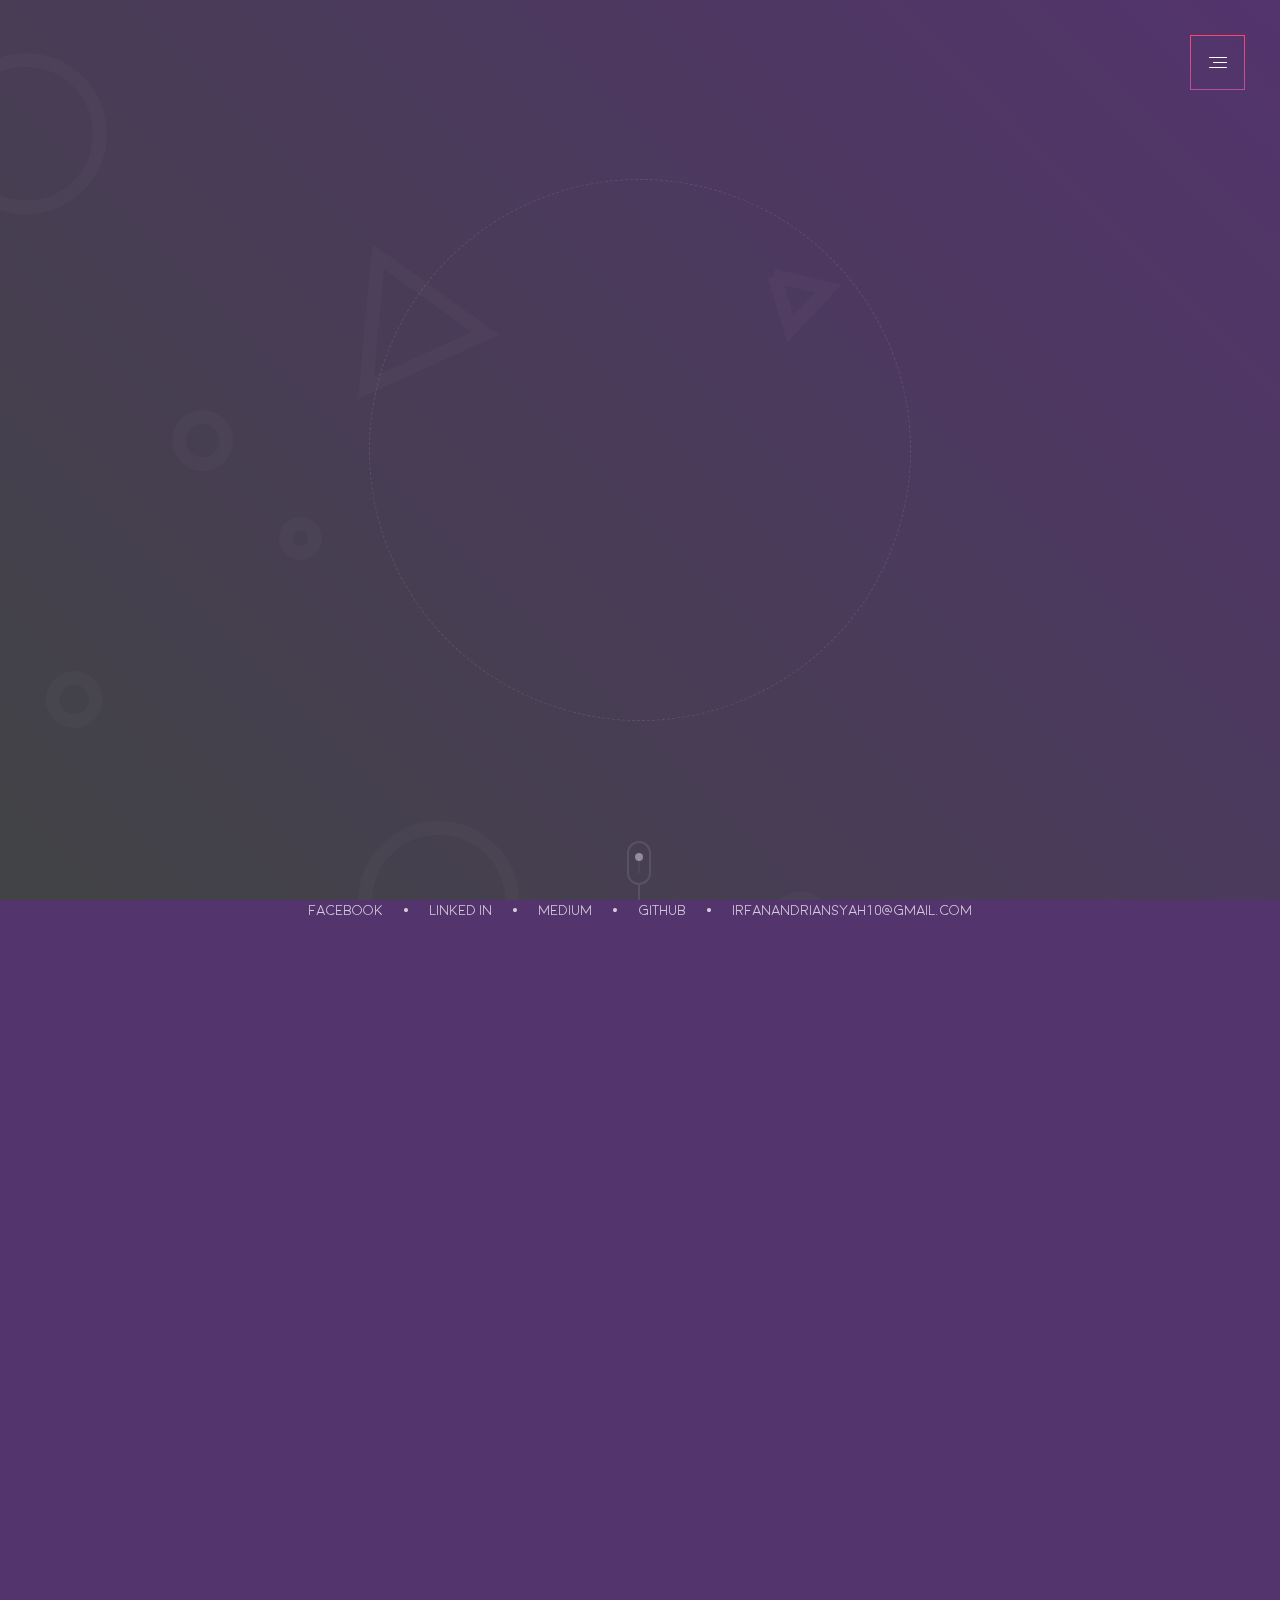
==== index.html @ 36e4e437 "update code" ====
<!DOCTYPE html>
<html>
  <head>
    <meta charset="UTF-8">
    <meta name="viewport" content="width=device-width, initial-scale=1">
    <title>Testing - Web Profile</title>
    <link href="/assets/font/europa regular/europa.css" rel="preload" as="style">
    <link href="/assets/font/metric/metric.css" rel="preload" as="style">
    <link href="/assets/font/moon/moon.css" rel="preload" as="style">
    <link href="/assets/font/another danger/another danger.css" rel="preload" as="style">
    <link href="/assets/font/acta/acta.css" rel="preload" as="style">
    <link href="https://fonts.googleapis.com/icon?family=Material+Icons" rel="preload" as="style">
    <link rel="icon" href="/assets/images/logo.ico" type="image/x-icon" />


    <link href="/assets/font/europa regular/europa.css" rel="stylesheet">
    <link href="/assets/font/metric/metric.css" rel="stylesheet">
    <link href="/assets/font/moon/moon.css" rel="stylesheet">
    <link href="/assets/font/another danger/another danger.css" rel="stylesheet">
    <link href="/assets/font/acta/acta.css" rel="stylesheet">
    <link href="https://fonts.googleapis.com/icon?family=Material+Icons" rel="stylesheet">
  <link href="/assets/css/app.css?e9a1e0381173e55b63e4" rel="stylesheet"></head>
  <body>
  <div id='app'></div>
<script type="text/javascript" src="/assets/js/vendor.js?e9a1e0381173e55b63e4"></script><script type="text/javascript" src="/assets/js/vendor-app.js?e9a1e0381173e55b63e4"></script><script type="text/javascript" src="/assets/js/app.js?e9a1e0381173e55b63e4"></script></body>
</html>
---- assets/font/europa regular/europa.css ----
@font-face {
    font-family: 'europa';
    font-style: normal;
    font-weight: 400;
    src: local('EuropaRegular'), local('EuropaRegular'), url('./europa.woff2') format('woff2');
}
---- assets/font/metric/metric.css ----
@font-face {
    font-family: 'metric';
    font-style: normal;
    font-weight: 400;
    src: local('Metric'), local('Metric'), url('./metric.woff2') format('woff2');
}
---- assets/font/moon/moon.css ----
@font-face {
    font-family: 'moon';
    font-style: normal;
    font-weight: 300;
    src: local('moon'), local('moon'), url('./Moon Light.otf') format('opentype');
}

@font-face {
    font-family: 'moon';
    font-style: normal;
    font-weight: 700;
    src: local('moon'), local('moon'), url('./Moon Bold.otf') format('opentype');
}
---- assets/font/another danger/another danger.css ----
@font-face {
    font-family: 'another danger';
    font-style: normal;
    font-weight: 400;
    src: url('./another danger.otf') format('opentype');
}
---- assets/font/acta/acta.css ----
@font-face {
    font-family: 'acta';
    font-style: normal;
    font-weight: 400;
    src: url('./acta.woff2') format('opentype');
}
---- assets/font/europa regular/europa.css ----
@font-face {
    font-family: 'europa';
    font-style: normal;
    font-weight: 400;
    src: local('EuropaRegular'), local('EuropaRegular'), url('./europa.woff2') format('woff2');
}
---- assets/font/metric/metric.css ----
@font-face {
    font-family: 'metric';
    font-style: normal;
    font-weight: 400;
    src: local('Metric'), local('Metric'), url('./metric.woff2') format('woff2');
}
---- assets/font/moon/moon.css ----
@font-face {
    font-family: 'moon';
    font-style: normal;
    font-weight: 300;
    src: local('moon'), local('moon'), url('./Moon Light.otf') format('opentype');
}

@font-face {
    font-family: 'moon';
    font-style: normal;
    font-weight: 700;
    src: local('moon'), local('moon'), url('./Moon Bold.otf') format('opentype');
}
---- assets/font/another danger/another danger.css ----
@font-face {
    font-family: 'another danger';
    font-style: normal;
    font-weight: 400;
    src: url('./another danger.otf') format('opentype');
}
---- assets/font/acta/acta.css ----
@font-face {
    font-family: 'acta';
    font-style: normal;
    font-weight: 400;
    src: url('./acta.woff2') format('opentype');
}
---- assets/css/app.css ----
@-webkit-keyframes bounce {
  0%, 20%, 50%, 80%, 100% {
    -webkit-transform: translateY(0);
    -moz-transform: translateY(0);
    -ms-transform: translateY(0);
    -o-transform: translateY(0);
    transform: translateY(0); }
  40% {
    -webkit-transform: translateY(-30px);
    -moz-transform: translateY(-30px);
    -ms-transform: translateY(-30px);
    -o-transform: translateY(-30px);
    transform: translateY(-30px); }
  60% {
    -webkit-transform: translateY(-15px);
    -moz-transform: translateY(-15px);
    -ms-transform: translateY(-15px);
    -o-transform: translateY(-15px);
    transform: translateY(-15px); } }

@-moz-keyframes bounce {
  0%, 20%, 50%, 80%, 100% {
    -webkit-transform: translateY(0);
    -moz-transform: translateY(0);
    -ms-transform: translateY(0);
    -o-transform: translateY(0);
    transform: translateY(0); }
  40% {
    -webkit-transform: translateY(-30px);
    -moz-transform: translateY(-30px);
    -ms-transform: translateY(-30px);
    -o-transform: translateY(-30px);
    transform: translateY(-30px); }
  60% {
    -webkit-transform: translateY(-15px);
    -moz-transform: translateY(-15px);
    -ms-transform: translateY(-15px);
    -o-transform: translateY(-15px);
    transform: translateY(-15px); } }

@-ms-keyframes bounce {
  0%, 20%, 50%, 80%, 100% {
    -webkit-transform: translateY(0);
    -moz-transform: translateY(0);
    -ms-transform: translateY(0);
    -o-transform: translateY(0);
    transform: translateY(0); }
  40% {
    -webkit-transform: translateY(-30px);
    -moz-transform: translateY(-30px);
    -ms-transform: translateY(-30px);
    -o-transform: translateY(-30px);
    transform: translateY(-30px); }
  60% {
    -webkit-transform: translateY(-15px);
    -moz-transform: translateY(-15px);
    -ms-transform: translateY(-15px);
    -o-transform: translateY(-15px);
    transform: translateY(-15px); } }

@-o-keyframes bounce {
  0%, 20%, 50%, 80%, 100% {
    -webkit-transform: translateY(0);
    -moz-transform: translateY(0);
    -ms-transform: translateY(0);
    -o-transform: translateY(0);
    transform: translateY(0); }
  40% {
    -webkit-transform: translateY(-30px);
    -moz-transform: translateY(-30px);
    -ms-transform: translateY(-30px);
    -o-transform: translateY(-30px);
    transform: translateY(-30px); }
  60% {
    -webkit-transform: translateY(-15px);
    -moz-transform: translateY(-15px);
    -ms-transform: translateY(-15px);
    -o-transform: translateY(-15px);
    transform: translateY(-15px); } }

@keyframes bounce {
  0%, 20%, 50%, 80%, 100% {
    -webkit-transform: translateY(0);
    -moz-transform: translateY(0);
    -ms-transform: translateY(0);
    -o-transform: translateY(0);
    transform: translateY(0); }
  40% {
    -webkit-transform: translateY(-30px);
    -moz-transform: translateY(-30px);
    -ms-transform: translateY(-30px);
    -o-transform: translateY(-30px);
    transform: translateY(-30px); }
  60% {
    -webkit-transform: translateY(-15px);
    -moz-transform: translateY(-15px);
    -ms-transform: translateY(-15px);
    -o-transform: translateY(-15px);
    transform: translateY(-15px); } }

@-webkit-keyframes flash {
  0%, 50%, 100% {
    opacity: 1; }
  25%, 75% {
    opacity: 0; } }

@-moz-keyframes flash {
  0%, 50%, 100% {
    opacity: 1; }
  25%, 75% {
    opacity: 0; } }

@-ms-keyframes flash {
  0%, 50%, 100% {
    opacity: 1; }
  25%, 75% {
    opacity: 0; } }

@-o-keyframes flash {
  0%, 50%, 100% {
    opacity: 1; }
  25%, 75% {
    opacity: 0; } }

@keyframes flash {
  0%, 50%, 100% {
    opacity: 1; }
  25%, 75% {
    opacity: 0; } }

@-webkit-keyframes jello {
  11.1% {
    -webkit-transform: none;
    -moz-transform: none;
    -ms-transform: none;
    -o-transform: none;
    transform: none; }
  22.2% {
    -webkit-transform: skewX(-12.5deg) skewY(-12.5deg);
    -moz-transform: skewX(-12.5deg) skewY(-12.5deg);
    -ms-transform: skewX(-12.5deg) skewY(-12.5deg);
    -o-transform: skewX(-12.5deg) skewY(-12.5deg);
    transform: skewX(-12.5deg) skewY(-12.5deg); }
  33.3% {
    -webkit-transform: skewX(6.25deg) skewY(6.25deg);
    -moz-transform: skewX(6.25deg) skewY(6.25deg);
    -ms-transform: skewX(6.25deg) skewY(6.25deg);
    -o-transform: skewX(6.25deg) skewY(6.25deg);
    transform: skewX(6.25deg) skewY(6.25deg); }
  44.4% {
    -webkit-transform: skewX(-3.125deg) skewY(-3.125deg);
    -moz-transform: skewX(-3.125deg) skewY(-3.125deg);
    -ms-transform: skewX(-3.125deg) skewY(-3.125deg);
    -o-transform: skewX(-3.125deg) skewY(-3.125deg);
    transform: skewX(-3.125deg) skewY(-3.125deg); }
  55.5% {
    -webkit-transform: skewX(1.5625deg) skewY(1.5625deg);
    -moz-transform: skewX(1.5625deg) skewY(1.5625deg);
    -ms-transform: skewX(1.5625deg) skewY(1.5625deg);
    -o-transform: skewX(1.5625deg) skewY(1.5625deg);
    transform: skewX(1.5625deg) skewY(1.5625deg); }
  66.6% {
    -webkit-transform: skewX(-0.78125deg) skewY(-0.78125deg);
    -moz-transform: skewX(-0.78125deg) skewY(-0.78125deg);
    -ms-transform: skewX(-0.78125deg) skewY(-0.78125deg);
    -o-transform: skewX(-0.78125deg) skewY(-0.78125deg);
    transform: skewX(-0.78125deg) skewY(-0.78125deg); }
  77.7% {
    -webkit-transform: skewX(0.39063deg) skewY(0.39063deg);
    -moz-transform: skewX(0.39063deg) skewY(0.39063deg);
    -ms-transform: skewX(0.39063deg) skewY(0.39063deg);
    -o-transform: skewX(0.39063deg) skewY(0.39063deg);
    transform: skewX(0.39063deg) skewY(0.39063deg); }
  88.8% {
    -webkit-transform: skewX(-0.19531deg) skewY(-0.19531deg);
    -moz-transform: skewX(-0.19531deg) skewY(-0.19531deg);
    -ms-transform: skewX(-0.19531deg) skewY(-0.19531deg);
    -o-transform: skewX(-0.19531deg) skewY(-0.19531deg);
    transform: skewX(-0.19531deg) skewY(-0.19531deg); }
  100% {
    -webkit-transform: none;
    -moz-transform: none;
    -ms-transform: none;
    -o-transform: none;
    transform: none; } }

@-moz-keyframes jello {
  11.1% {
    -webkit-transform: none;
    -moz-transform: none;
    -ms-transform: none;
    -o-transform: none;
    transform: none; }
  22.2% {
    -webkit-transform: skewX(-12.5deg) skewY(-12.5deg);
    -moz-transform: skewX(-12.5deg) skewY(-12.5deg);
    -ms-transform: skewX(-12.5deg) skewY(-12.5deg);
    -o-transform: skewX(-12.5deg) skewY(-12.5deg);
    transform: skewX(-12.5deg) skewY(-12.5deg); }
  33.3% {
    -webkit-transform: skewX(6.25deg) skewY(6.25deg);
    -moz-transform: skewX(6.25deg) skewY(6.25deg);
    -ms-transform: skewX(6.25deg) skewY(6.25deg);
    -o-transform: skewX(6.25deg) skewY(6.25deg);
    transform: skewX(6.25deg) skewY(6.25deg); }
  44.4% {
    -webkit-transform: skewX(-3.125deg) skewY(-3.125deg);
    -moz-transform: skewX(-3.125deg) skewY(-3.125deg);
    -ms-transform: skewX(-3.125deg) skewY(-3.125deg);
    -o-transform: skewX(-3.125deg) skewY(-3.125deg);
    transform: skewX(-3.125deg) skewY(-3.125deg); }
  55.5% {
    -webkit-transform: skewX(1.5625deg) skewY(1.5625deg);
    -moz-transform: skewX(1.5625deg) skewY(1.5625deg);
    -ms-transform: skewX(1.5625deg) skewY(1.5625deg);
    -o-transform: skewX(1.5625deg) skewY(1.5625deg);
    transform: skewX(1.5625deg) skewY(1.5625deg); }
  66.6% {
    -webkit-transform: skewX(-0.78125deg) skewY(-0.78125deg);
    -moz-transform: skewX(-0.78125deg) skewY(-0.78125deg);
    -ms-transform: skewX(-0.78125deg) skewY(-0.78125deg);
    -o-transform: skewX(-0.78125deg) skewY(-0.78125deg);
    transform: skewX(-0.78125deg) skewY(-0.78125deg); }
  77.7% {
    -webkit-transform: skewX(0.39063deg) skewY(0.39063deg);
    -moz-transform: skewX(0.39063deg) skewY(0.39063deg);
    -ms-transform: skewX(0.39063deg) skewY(0.39063deg);
    -o-transform: skewX(0.39063deg) skewY(0.39063deg);
    transform: skewX(0.39063deg) skewY(0.39063deg); }
  88.8% {
    -webkit-transform: skewX(-0.19531deg) skewY(-0.19531deg);
    -moz-transform: skewX(-0.19531deg) skewY(-0.19531deg);
    -ms-transform: skewX(-0.19531deg) skewY(-0.19531deg);
    -o-transform: skewX(-0.19531deg) skewY(-0.19531deg);
    transform: skewX(-0.19531deg) skewY(-0.19531deg); }
  100% {
    -webkit-transform: none;
    -moz-transform: none;
    -ms-transform: none;
    -o-transform: none;
    transform: none; } }

@-ms-keyframes jello {
  11.1% {
    -webkit-transform: none;
    -moz-transform: none;
    -ms-transform: none;
    -o-transform: none;
    transform: none; }
  22.2% {
    -webkit-transform: skewX(-12.5deg) skewY(-12.5deg);
    -moz-transform: skewX(-12.5deg) skewY(-12.5deg);
    -ms-transform: skewX(-12.5deg) skewY(-12.5deg);
    -o-transform: skewX(-12.5deg) skewY(-12.5deg);
    transform: skewX(-12.5deg) skewY(-12.5deg); }
  33.3% {
    -webkit-transform: skewX(6.25deg) skewY(6.25deg);
    -moz-transform: skewX(6.25deg) skewY(6.25deg);
    -ms-transform: skewX(6.25deg) skewY(6.25deg);
    -o-transform: skewX(6.25deg) skewY(6.25deg);
    transform: skewX(6.25deg) skewY(6.25deg); }
  44.4% {
    -webkit-transform: skewX(-3.125deg) skewY(-3.125deg);
    -moz-transform: skewX(-3.125deg) skewY(-3.125deg);
    -ms-transform: skewX(-3.125deg) skewY(-3.125deg);
    -o-transform: skewX(-3.125deg) skewY(-3.125deg);
    transform: skewX(-3.125deg) skewY(-3.125deg); }
  55.5% {
    -webkit-transform: skewX(1.5625deg) skewY(1.5625deg);
    -moz-transform: skewX(1.5625deg) skewY(1.5625deg);
    -ms-transform: skewX(1.5625deg) skewY(1.5625deg);
    -o-transform: skewX(1.5625deg) skewY(1.5625deg);
    transform: skewX(1.5625deg) skewY(1.5625deg); }
  66.6% {
    -webkit-transform: skewX(-0.78125deg) skewY(-0.78125deg);
    -moz-transform: skewX(-0.78125deg) skewY(-0.78125deg);
    -ms-transform: skewX(-0.78125deg) skewY(-0.78125deg);
    -o-transform: skewX(-0.78125deg) skewY(-0.78125deg);
    transform: skewX(-0.78125deg) skewY(-0.78125deg); }
  77.7% {
    -webkit-transform: skewX(0.39063deg) skewY(0.39063deg);
    -moz-transform: skewX(0.39063deg) skewY(0.39063deg);
    -ms-transform: skewX(0.39063deg) skewY(0.39063deg);
    -o-transform: skewX(0.39063deg) skewY(0.39063deg);
    transform: skewX(0.39063deg) skewY(0.39063deg); }
  88.8% {
    -webkit-transform: skewX(-0.19531deg) skewY(-0.19531deg);
    -moz-transform: skewX(-0.19531deg) skewY(-0.19531deg);
    -ms-transform: skewX(-0.19531deg) skewY(-0.19531deg);
    -o-transform: skewX(-0.19531deg) skewY(-0.19531deg);
    transform: skewX(-0.19531deg) skewY(-0.19531deg); }
  100% {
    -webkit-transform: none;
    -moz-transform: none;
    -ms-transform: none;
    -o-transform: none;
    transform: none; } }

@-o-keyframes jello {
  11.1% {
    -webkit-transform: none;
    -moz-transform: none;
    -ms-transform: none;
    -o-transform: none;
    transform: none; }
  22.2% {
    -webkit-transform: skewX(-12.5deg) skewY(-12.5deg);
    -moz-transform: skewX(-12.5deg) skewY(-12.5deg);
    -ms-transform: skewX(-12.5deg) skewY(-12.5deg);
    -o-transform: skewX(-12.5deg) skewY(-12.5deg);
    transform: skewX(-12.5deg) skewY(-12.5deg); }
  33.3% {
    -webkit-transform: skewX(6.25deg) skewY(6.25deg);
    -moz-transform: skewX(6.25deg) skewY(6.25deg);
    -ms-transform: skewX(6.25deg) skewY(6.25deg);
    -o-transform: skewX(6.25deg) skewY(6.25deg);
    transform: skewX(6.25deg) skewY(6.25deg); }
  44.4% {
    -webkit-transform: skewX(-3.125deg) skewY(-3.125deg);
    -moz-transform: skewX(-3.125deg) skewY(-3.125deg);
    -ms-transform: skewX(-3.125deg) skewY(-3.125deg);
    -o-transform: skewX(-3.125deg) skewY(-3.125deg);
    transform: skewX(-3.125deg) skewY(-3.125deg); }
  55.5% {
    -webkit-transform: skewX(1.5625deg) skewY(1.5625deg);
    -moz-transform: skewX(1.5625deg) skewY(1.5625deg);
    -ms-transform: skewX(1.5625deg) skewY(1.5625deg);
    -o-transform: skewX(1.5625deg) skewY(1.5625deg);
    transform: skewX(1.5625deg) skewY(1.5625deg); }
  66.6% {
    -webkit-transform: skewX(-0.78125deg) skewY(-0.78125deg);
    -moz-transform: skewX(-0.78125deg) skewY(-0.78125deg);
    -ms-transform: skewX(-0.78125deg) skewY(-0.78125deg);
    -o-transform: skewX(-0.78125deg) skewY(-0.78125deg);
    transform: skewX(-0.78125deg) skewY(-0.78125deg); }
  77.7% {
    -webkit-transform: skewX(0.39063deg) skewY(0.39063deg);
    -moz-transform: skewX(0.39063deg) skewY(0.39063deg);
    -ms-transform: skewX(0.39063deg) skewY(0.39063deg);
    -o-transform: skewX(0.39063deg) skewY(0.39063deg);
    transform: skewX(0.39063deg) skewY(0.39063deg); }
  88.8% {
    -webkit-transform: skewX(-0.19531deg) skewY(-0.19531deg);
    -moz-transform: skewX(-0.19531deg) skewY(-0.19531deg);
    -ms-transform: skewX(-0.19531deg) skewY(-0.19531deg);
    -o-transform: skewX(-0.19531deg) skewY(-0.19531deg);
    transform: skewX(-0.19531deg) skewY(-0.19531deg); }
  100% {
    -webkit-transform: none;
    -moz-transform: none;
    -ms-transform: none;
    -o-transform: none;
    transform: none; } }

@keyframes jello {
  11.1% {
    -webkit-transform: none;
    -moz-transform: none;
    -ms-transform: none;
    -o-transform: none;
    transform: none; }
  22.2% {
    -webkit-transform: skewX(-12.5deg) skewY(-12.5deg);
    -moz-transform: skewX(-12.5deg) skewY(-12.5deg);
    -ms-transform: skewX(-12.5deg) skewY(-12.5deg);
    -o-transform: skewX(-12.5deg) skewY(-12.5deg);
    transform: skewX(-12.5deg) skewY(-12.5deg); }
  33.3% {
    -webkit-transform: skewX(6.25deg) skewY(6.25deg);
    -moz-transform: skewX(6.25deg) skewY(6.25deg);
    -ms-transform: skewX(6.25deg) skewY(6.25deg);
    -o-transform: skewX(6.25deg) skewY(6.25deg);
    transform: skewX(6.25deg) skewY(6.25deg); }
  44.4% {
    -webkit-transform: skewX(-3.125deg) skewY(-3.125deg);
    -moz-transform: skewX(-3.125deg) skewY(-3.125deg);
    -ms-transform: skewX(-3.125deg) skewY(-3.125deg);
    -o-transform: skewX(-3.125deg) skewY(-3.125deg);
    transform: skewX(-3.125deg) skewY(-3.125deg); }
  55.5% {
    -webkit-transform: skewX(1.5625deg) skewY(1.5625deg);
    -moz-transform: skewX(1.5625deg) skewY(1.5625deg);
    -ms-transform: skewX(1.5625deg) skewY(1.5625deg);
    -o-transform: skewX(1.5625deg) skewY(1.5625deg);
    transform: skewX(1.5625deg) skewY(1.5625deg); }
  66.6% {
    -webkit-transform: skewX(-0.78125deg) skewY(-0.78125deg);
    -moz-transform: skewX(-0.78125deg) skewY(-0.78125deg);
    -ms-transform: skewX(-0.78125deg) skewY(-0.78125deg);
    -o-transform: skewX(-0.78125deg) skewY(-0.78125deg);
    transform: skewX(-0.78125deg) skewY(-0.78125deg); }
  77.7% {
    -webkit-transform: skewX(0.39063deg) skewY(0.39063deg);
    -moz-transform: skewX(0.39063deg) skewY(0.39063deg);
    -ms-transform: skewX(0.39063deg) skewY(0.39063deg);
    -o-transform: skewX(0.39063deg) skewY(0.39063deg);
    transform: skewX(0.39063deg) skewY(0.39063deg); }
  88.8% {
    -webkit-transform: skewX(-0.19531deg) skewY(-0.19531deg);
    -moz-transform: skewX(-0.19531deg) skewY(-0.19531deg);
    -ms-transform: skewX(-0.19531deg) skewY(-0.19531deg);
    -o-transform: skewX(-0.19531deg) skewY(-0.19531deg);
    transform: skewX(-0.19531deg) skewY(-0.19531deg); }
  100% {
    -webkit-transform: none;
    -moz-transform: none;
    -ms-transform: none;
    -o-transform: none;
    transform: none; } }

@-webkit-keyframes pulse {
  0% {
    -webkit-transform: scale(1);
    -moz-transform: scale(1);
    -ms-transform: scale(1);
    -o-transform: scale(1);
    transform: scale(1); }
  50% {
    -webkit-transform: scale(1.1);
    -moz-transform: scale(1.1);
    -ms-transform: scale(1.1);
    -o-transform: scale(1.1);
    transform: scale(1.1); }
  100% {
    -webkit-transform: scale(1);
    -moz-transform: scale(1);
    -ms-transform: scale(1);
    -o-transform: scale(1);
    transform: scale(1); } }

@-moz-keyframes pulse {
  0% {
    -webkit-transform: scale(1);
    -moz-transform: scale(1);
    -ms-transform: scale(1);
    -o-transform: scale(1);
    transform: scale(1); }
  50% {
    -webkit-transform: scale(1.1);
    -moz-transform: scale(1.1);
    -ms-transform: scale(1.1);
    -o-transform: scale(1.1);
    transform: scale(1.1); }
  100% {
    -webkit-transform: scale(1);
    -moz-transform: scale(1);
    -ms-transform: scale(1);
    -o-transform: scale(1);
    transform: scale(1); } }

@-ms-keyframes pulse {
  0% {
    -webkit-transform: scale(1);
    -moz-transform: scale(1);
    -ms-transform: scale(1);
    -o-transform: scale(1);
    transform: scale(1); }
  50% {
    -webkit-transform: scale(1.1);
    -moz-transform: scale(1.1);
    -ms-transform: scale(1.1);
    -o-transform: scale(1.1);
    transform: scale(1.1); }
  100% {
    -webkit-transform: scale(1);
    -moz-transform: scale(1);
    -ms-transform: scale(1);
    -o-transform: scale(1);
    transform: scale(1); } }

@-o-keyframes pulse {
  0% {
    -webkit-transform: scale(1);
    -moz-transform: scale(1);
    -ms-transform: scale(1);
    -o-transform: scale(1);
    transform: scale(1); }
  50% {
    -webkit-transform: scale(1.1);
    -moz-transform: scale(1.1);
    -ms-transform: scale(1.1);
    -o-transform: scale(1.1);
    transform: scale(1.1); }
  100% {
    -webkit-transform: scale(1);
    -moz-transform: scale(1);
    -ms-transform: scale(1);
    -o-transform: scale(1);
    transform: scale(1); } }

@keyframes pulse {
  0% {
    -webkit-transform: scale(1);
    -moz-transform: scale(1);
    -ms-transform: scale(1);
    -o-transform: scale(1);
    transform: scale(1); }
  50% {
    -webkit-transform: scale(1.1);
    -moz-transform: scale(1.1);
    -ms-transform: scale(1.1);
    -o-transform: scale(1.1);
    transform: scale(1.1); }
  100% {
    -webkit-transform: scale(1);
    -moz-transform: scale(1);
    -ms-transform: scale(1);
    -o-transform: scale(1);
    transform: scale(1); } }

@-webkit-keyframes rubberBand {
  0% {
    -webkit-transform: scale3d(1, 1, 1);
    -moz-transform: scale3d(1, 1, 1);
    -ms-transform: scale3d(1, 1, 1);
    -o-transform: scale3d(1, 1, 1);
    transform: scale3d(1, 1, 1); }
  30% {
    -webkit-transform: scale3d(1.25, 0.75, 1);
    -moz-transform: scale3d(1.25, 0.75, 1);
    -ms-transform: scale3d(1.25, 0.75, 1);
    -o-transform: scale3d(1.25, 0.75, 1);
    transform: scale3d(1.25, 0.75, 1); }
  40% {
    -webkit-transform: scale3d(0.75, 1.25, 1);
    -moz-transform: scale3d(0.75, 1.25, 1);
    -ms-transform: scale3d(0.75, 1.25, 1);
    -o-transform: scale3d(0.75, 1.25, 1);
    transform: scale3d(0.75, 1.25, 1); }
  50% {
    -webkit-transform: scale3d(1.15, 0.85, 1);
    -moz-transform: scale3d(1.15, 0.85, 1);
    -ms-transform: scale3d(1.15, 0.85, 1);
    -o-transform: scale3d(1.15, 0.85, 1);
    transform: scale3d(1.15, 0.85, 1); }
  65% {
    -webkit-transform: scale3d(0.95, 1.05, 1);
    -moz-transform: scale3d(0.95, 1.05, 1);
    -ms-transform: scale3d(0.95, 1.05, 1);
    -o-transform: scale3d(0.95, 1.05, 1);
    transform: scale3d(0.95, 1.05, 1); }
  75% {
    -webkit-transform: scale3d(1.05, 0.95, 1);
    -moz-transform: scale3d(1.05, 0.95, 1);
    -ms-transform: scale3d(1.05, 0.95, 1);
    -o-transform: scale3d(1.05, 0.95, 1);
    transform: scale3d(1.05, 0.95, 1); }
  100% {
    -webkit-transform: scale3d(1, 1, 1);
    -moz-transform: scale3d(1, 1, 1);
    -ms-transform: scale3d(1, 1, 1);
    -o-transform: scale3d(1, 1, 1);
    transform: scale3d(1, 1, 1); } }

@-moz-keyframes rubberBand {
  0% {
    -webkit-transform: scale3d(1, 1, 1);
    -moz-transform: scale3d(1, 1, 1);
    -ms-transform: scale3d(1, 1, 1);
    -o-transform: scale3d(1, 1, 1);
    transform: scale3d(1, 1, 1); }
  30% {
    -webkit-transform: scale3d(1.25, 0.75, 1);
    -moz-transform: scale3d(1.25, 0.75, 1);
    -ms-transform: scale3d(1.25, 0.75, 1);
    -o-transform: scale3d(1.25, 0.75, 1);
    transform: scale3d(1.25, 0.75, 1); }
  40% {
    -webkit-transform: scale3d(0.75, 1.25, 1);
    -moz-transform: scale3d(0.75, 1.25, 1);
    -ms-transform: scale3d(0.75, 1.25, 1);
    -o-transform: scale3d(0.75, 1.25, 1);
    transform: scale3d(0.75, 1.25, 1); }
  50% {
    -webkit-transform: scale3d(1.15, 0.85, 1);
    -moz-transform: scale3d(1.15, 0.85, 1);
    -ms-transform: scale3d(1.15, 0.85, 1);
    -o-transform: scale3d(1.15, 0.85, 1);
    transform: scale3d(1.15, 0.85, 1); }
  65% {
    -webkit-transform: scale3d(0.95, 1.05, 1);
    -moz-transform: scale3d(0.95, 1.05, 1);
    -ms-transform: scale3d(0.95, 1.05, 1);
    -o-transform: scale3d(0.95, 1.05, 1);
    transform: scale3d(0.95, 1.05, 1); }
  75% {
    -webkit-transform: scale3d(1.05, 0.95, 1);
    -moz-transform: scale3d(1.05, 0.95, 1);
    -ms-transform: scale3d(1.05, 0.95, 1);
    -o-transform: scale3d(1.05, 0.95, 1);
    transform: scale3d(1.05, 0.95, 1); }
  100% {
    -webkit-transform: scale3d(1, 1, 1);
    -moz-transform: scale3d(1, 1, 1);
    -ms-transform: scale3d(1, 1, 1);
    -o-transform: scale3d(1, 1, 1);
    transform: scale3d(1, 1, 1); } }

@-ms-keyframes rubberBand {
  0% {
    -webkit-transform: scale3d(1, 1, 1);
    -moz-transform: scale3d(1, 1, 1);
    -ms-transform: scale3d(1, 1, 1);
    -o-transform: scale3d(1, 1, 1);
    transform: scale3d(1, 1, 1); }
  30% {
    -webkit-transform: scale3d(1.25, 0.75, 1);
    -moz-transform: scale3d(1.25, 0.75, 1);
    -ms-transform: scale3d(1.25, 0.75, 1);
    -o-transform: scale3d(1.25, 0.75, 1);
    transform: scale3d(1.25, 0.75, 1); }
  40% {
    -webkit-transform: scale3d(0.75, 1.25, 1);
    -moz-transform: scale3d(0.75, 1.25, 1);
    -ms-transform: scale3d(0.75, 1.25, 1);
    -o-transform: scale3d(0.75, 1.25, 1);
    transform: scale3d(0.75, 1.25, 1); }
  50% {
    -webkit-transform: scale3d(1.15, 0.85, 1);
    -moz-transform: scale3d(1.15, 0.85, 1);
    -ms-transform: scale3d(1.15, 0.85, 1);
    -o-transform: scale3d(1.15, 0.85, 1);
    transform: scale3d(1.15, 0.85, 1); }
  65% {
    -webkit-transform: scale3d(0.95, 1.05, 1);
    -moz-transform: scale3d(0.95, 1.05, 1);
    -ms-transform: scale3d(0.95, 1.05, 1);
    -o-transform: scale3d(0.95, 1.05, 1);
    transform: scale3d(0.95, 1.05, 1); }
  75% {
    -webkit-transform: scale3d(1.05, 0.95, 1);
    -moz-transform: scale3d(1.05, 0.95, 1);
    -ms-transform: scale3d(1.05, 0.95, 1);
    -o-transform: scale3d(1.05, 0.95, 1);
    transform: scale3d(1.05, 0.95, 1); }
  100% {
    -webkit-transform: scale3d(1, 1, 1);
    -moz-transform: scale3d(1, 1, 1);
    -ms-transform: scale3d(1, 1, 1);
    -o-transform: scale3d(1, 1, 1);
    transform: scale3d(1, 1, 1); } }

@-o-keyframes rubberBand {
  0% {
    -webkit-transform: scale3d(1, 1, 1);
    -moz-transform: scale3d(1, 1, 1);
    -ms-transform: scale3d(1, 1, 1);
    -o-transform: scale3d(1, 1, 1);
    transform: scale3d(1, 1, 1); }
  30% {
    -webkit-transform: scale3d(1.25, 0.75, 1);
    -moz-transform: scale3d(1.25, 0.75, 1);
    -ms-transform: scale3d(1.25, 0.75, 1);
    -o-transform: scale3d(1.25, 0.75, 1);
    transform: scale3d(1.25, 0.75, 1); }
  40% {
    -webkit-transform: scale3d(0.75, 1.25, 1);
    -moz-transform: scale3d(0.75, 1.25, 1);
    -ms-transform: scale3d(0.75, 1.25, 1);
    -o-transform: scale3d(0.75, 1.25, 1);
    transform: scale3d(0.75, 1.25, 1); }
  50% {
    -webkit-transform: scale3d(1.15, 0.85, 1);
    -moz-transform: scale3d(1.15, 0.85, 1);
    -ms-transform: scale3d(1.15, 0.85, 1);
    -o-transform: scale3d(1.15, 0.85, 1);
    transform: scale3d(1.15, 0.85, 1); }
  65% {
    -webkit-transform: scale3d(0.95, 1.05, 1);
    -moz-transform: scale3d(0.95, 1.05, 1);
    -ms-transform: scale3d(0.95, 1.05, 1);
    -o-transform: scale3d(0.95, 1.05, 1);
    transform: scale3d(0.95, 1.05, 1); }
  75% {
    -webkit-transform: scale3d(1.05, 0.95, 1);
    -moz-transform: scale3d(1.05, 0.95, 1);
    -ms-transform: scale3d(1.05, 0.95, 1);
    -o-transform: scale3d(1.05, 0.95, 1);
    transform: scale3d(1.05, 0.95, 1); }
  100% {
    -webkit-transform: scale3d(1, 1, 1);
    -moz-transform: scale3d(1, 1, 1);
    -ms-transform: scale3d(1, 1, 1);
    -o-transform: scale3d(1, 1, 1);
    transform: scale3d(1, 1, 1); } }

@keyframes rubberBand {
  0% {
    -webkit-transform: scale3d(1, 1, 1);
    -moz-transform: scale3d(1, 1, 1);
    -ms-transform: scale3d(1, 1, 1);
    -o-transform: scale3d(1, 1, 1);
    transform: scale3d(1, 1, 1); }
  30% {
    -webkit-transform: scale3d(1.25, 0.75, 1);
    -moz-transform: scale3d(1.25, 0.75, 1);
    -ms-transform: scale3d(1.25, 0.75, 1);
    -o-transform: scale3d(1.25, 0.75, 1);
    transform: scale3d(1.25, 0.75, 1); }
  40% {
    -webkit-transform: scale3d(0.75, 1.25, 1);
    -moz-transform: scale3d(0.75, 1.25, 1);
    -ms-transform: scale3d(0.75, 1.25, 1);
    -o-transform: scale3d(0.75, 1.25, 1);
    transform: scale3d(0.75, 1.25, 1); }
  50% {
    -webkit-transform: scale3d(1.15, 0.85, 1);
    -moz-transform: scale3d(1.15, 0.85, 1);
    -ms-transform: scale3d(1.15, 0.85, 1);
    -o-transform: scale3d(1.15, 0.85, 1);
    transform: scale3d(1.15, 0.85, 1); }
  65% {
    -webkit-transform: scale3d(0.95, 1.05, 1);
    -moz-transform: scale3d(0.95, 1.05, 1);
    -ms-transform: scale3d(0.95, 1.05, 1);
    -o-transform: scale3d(0.95, 1.05, 1);
    transform: scale3d(0.95, 1.05, 1); }
  75% {
    -webkit-transform: scale3d(1.05, 0.95, 1);
    -moz-transform: scale3d(1.05, 0.95, 1);
    -ms-transform: scale3d(1.05, 0.95, 1);
    -o-transform: scale3d(1.05, 0.95, 1);
    transform: scale3d(1.05, 0.95, 1); }
  100% {
    -webkit-transform: scale3d(1, 1, 1);
    -moz-transform: scale3d(1, 1, 1);
    -ms-transform: scale3d(1, 1, 1);
    -o-transform: scale3d(1, 1, 1);
    transform: scale3d(1, 1, 1); } }

@-webkit-keyframes shake {
  0%, 100% {
    -webkit-transform: translateX(0);
    -moz-transform: translateX(0);
    -ms-transform: translateX(0);
    -o-transform: translateX(0);
    transform: translateX(0); }
  10%, 30%, 50%, 70%, 90% {
    -webkit-transform: translateX(-10px);
    -moz-transform: translateX(-10px);
    -ms-transform: translateX(-10px);
    -o-transform: translateX(-10px);
    transform: translateX(-10px); }
  20%, 40%, 60%, 80% {
    -webkit-transform: translateX(10px);
    -moz-transform: translateX(10px);
    -ms-transform: translateX(10px);
    -o-transform: translateX(10px);
    transform: translateX(10px); } }

@-moz-keyframes shake {
  0%, 100% {
    -webkit-transform: translateX(0);
    -moz-transform: translateX(0);
    -ms-transform: translateX(0);
    -o-transform: translateX(0);
    transform: translateX(0); }
  10%, 30%, 50%, 70%, 90% {
    -webkit-transform: translateX(-10px);
    -moz-transform: translateX(-10px);
    -ms-transform: translateX(-10px);
    -o-transform: translateX(-10px);
    transform: translateX(-10px); }
  20%, 40%, 60%, 80% {
    -webkit-transform: translateX(10px);
    -moz-transform: translateX(10px);
    -ms-transform: translateX(10px);
    -o-transform: translateX(10px);
    transform: translateX(10px); } }

@-ms-keyframes shake {
  0%, 100% {
    -webkit-transform: translateX(0);
    -moz-transform: translateX(0);
    -ms-transform: translateX(0);
    -o-transform: translateX(0);
    transform: translateX(0); }
  10%, 30%, 50%, 70%, 90% {
    -webkit-transform: translateX(-10px);
    -moz-transform: translateX(-10px);
    -ms-transform: translateX(-10px);
    -o-transform: translateX(-10px);
    transform: translateX(-10px); }
  20%, 40%, 60%, 80% {
    -webkit-transform: translateX(10px);
    -moz-transform: translateX(10px);
    -ms-transform: translateX(10px);
    -o-transform: translateX(10px);
    transform: translateX(10px); } }

@-o-keyframes shake {
  0%, 100% {
    -webkit-transform: translateX(0);
    -moz-transform: translateX(0);
    -ms-transform: translateX(0);
    -o-transform: translateX(0);
    transform: translateX(0); }
  10%, 30%, 50%, 70%, 90% {
    -webkit-transform: translateX(-10px);
    -moz-transform: translateX(-10px);
    -ms-transform: translateX(-10px);
    -o-transform: translateX(-10px);
    transform: translateX(-10px); }
  20%, 40%, 60%, 80% {
    -webkit-transform: translateX(10px);
    -moz-transform: translateX(10px);
    -ms-transform: translateX(10px);
    -o-transform: translateX(10px);
    transform: translateX(10px); } }

@keyframes shake {
  0%, 100% {
    -webkit-transform: translateX(0);
    -moz-transform: translateX(0);
    -ms-transform: translateX(0);
    -o-transform: translateX(0);
    transform: translateX(0); }
  10%, 30%, 50%, 70%, 90% {
    -webkit-transform: translateX(-10px);
    -moz-transform: translateX(-10px);
    -ms-transform: translateX(-10px);
    -o-transform: translateX(-10px);
    transform: translateX(-10px); }
  20%, 40%, 60%, 80% {
    -webkit-transform: translateX(10px);
    -moz-transform: translateX(10px);
    -ms-transform: translateX(10px);
    -o-transform: translateX(10px);
    transform: translateX(10px); } }

@-webkit-keyframes swing {
  20%, 40%, 60%, 80%, 100% {
    -webkit-transform-origin: top center;
    -moz-transform-origin: top center;
    -ms-transform-origin: top center;
    -o-transform-origin: top center;
    transform-origin: top center; }
  20% {
    -webkit-transform: rotate(15deg);
    -moz-transform: rotate(15deg);
    -ms-transform: rotate(15deg);
    -o-transform: rotate(15deg);
    transform: rotate(15deg); }
  40% {
    -webkit-transform: rotate(-10deg);
    -moz-transform: rotate(-10deg);
    -ms-transform: rotate(-10deg);
    -o-transform: rotate(-10deg);
    transform: rotate(-10deg); }
  60% {
    -webkit-transform: rotate(5deg);
    -moz-transform: rotate(5deg);
    -ms-transform: rotate(5deg);
    -o-transform: rotate(5deg);
    transform: rotate(5deg); }
  80% {
    -webkit-transform: rotate(-5deg);
    -moz-transform: rotate(-5deg);
    -ms-transform: rotate(-5deg);
    -o-transform: rotate(-5deg);
    transform: rotate(-5deg); }
  100% {
    -webkit-transform: rotate(0deg);
    -moz-transform: rotate(0deg);
    -ms-transform: rotate(0deg);
    -o-transform: rotate(0deg);
    transform: rotate(0deg); } }

@-moz-keyframes swing {
  20%, 40%, 60%, 80%, 100% {
    -webkit-transform-origin: top center;
    -moz-transform-origin: top center;
    -ms-transform-origin: top center;
    -o-transform-origin: top center;
    transform-origin: top center; }
  20% {
    -webkit-transform: rotate(15deg);
    -moz-transform: rotate(15deg);
    -ms-transform: rotate(15deg);
    -o-transform: rotate(15deg);
    transform: rotate(15deg); }
  40% {
    -webkit-transform: rotate(-10deg);
    -moz-transform: rotate(-10deg);
    -ms-transform: rotate(-10deg);
    -o-transform: rotate(-10deg);
    transform: rotate(-10deg); }
  60% {
    -webkit-transform: rotate(5deg);
    -moz-transform: rotate(5deg);
    -ms-transform: rotate(5deg);
    -o-transform: rotate(5deg);
    transform: rotate(5deg); }
  80% {
    -webkit-transform: rotate(-5deg);
    -moz-transform: rotate(-5deg);
    -ms-transform: rotate(-5deg);
    -o-transform: rotate(-5deg);
    transform: rotate(-5deg); }
  100% {
    -webkit-transform: rotate(0deg);
    -moz-transform: rotate(0deg);
    -ms-transform: rotate(0deg);
    -o-transform: rotate(0deg);
    transform: rotate(0deg); } }

@-ms-keyframes swing {
  20%, 40%, 60%, 80%, 100% {
    -webkit-transform-origin: top center;
    -moz-transform-origin: top center;
    -ms-transform-origin: top center;
    -o-transform-origin: top center;
    transform-origin: top center; }
  20% {
    -webkit-transform: rotate(15deg);
    -moz-transform: rotate(15deg);
    -ms-transform: rotate(15deg);
    -o-transform: rotate(15deg);
    transform: rotate(15deg); }
  40% {
    -webkit-transform: rotate(-10deg);
    -moz-transform: rotate(-10deg);
    -ms-transform: rotate(-10deg);
    -o-transform: rotate(-10deg);
    transform: rotate(-10deg); }
  60% {
    -webkit-transform: rotate(5deg);
    -moz-transform: rotate(5deg);
    -ms-transform: rotate(5deg);
    -o-transform: rotate(5deg);
    transform: rotate(5deg); }
  80% {
    -webkit-transform: rotate(-5deg);
    -moz-transform: rotate(-5deg);
    -ms-transform: rotate(-5deg);
    -o-transform: rotate(-5deg);
    transform: rotate(-5deg); }
  100% {
    -webkit-transform: rotate(0deg);
    -moz-transform: rotate(0deg);
    -ms-transform: rotate(0deg);
    -o-transform: rotate(0deg);
    transform: rotate(0deg); } }

@-o-keyframes swing {
  20%, 40%, 60%, 80%, 100% {
    -webkit-transform-origin: top center;
    -moz-transform-origin: top center;
    -ms-transform-origin: top center;
    -o-transform-origin: top center;
    transform-origin: top center; }
  20% {
    -webkit-transform: rotate(15deg);
    -moz-transform: rotate(15deg);
    -ms-transform: rotate(15deg);
    -o-transform: rotate(15deg);
    transform: rotate(15deg); }
  40% {
    -webkit-transform: rotate(-10deg);
    -moz-transform: rotate(-10deg);
    -ms-transform: rotate(-10deg);
    -o-transform: rotate(-10deg);
    transform: rotate(-10deg); }
  60% {
    -webkit-transform: rotate(5deg);
    -moz-transform: rotate(5deg);
    -ms-transform: rotate(5deg);
    -o-transform: rotate(5deg);
    transform: rotate(5deg); }
  80% {
    -webkit-transform: rotate(-5deg);
    -moz-transform: rotate(-5deg);
    -ms-transform: rotate(-5deg);
    -o-transform: rotate(-5deg);
    transform: rotate(-5deg); }
  100% {
    -webkit-transform: rotate(0deg);
    -moz-transform: rotate(0deg);
    -ms-transform: rotate(0deg);
    -o-transform: rotate(0deg);
    transform: rotate(0deg); } }

@keyframes swing {
  20%, 40%, 60%, 80%, 100% {
    -webkit-transform-origin: top center;
    -moz-transform-origin: top center;
    -ms-transform-origin: top center;
    -o-transform-origin: top center;
    transform-origin: top center; }
  20% {
    -webkit-transform: rotate(15deg);
    -moz-transform: rotate(15deg);
    -ms-transform: rotate(15deg);
    -o-transform: rotate(15deg);
    transform: rotate(15deg); }
  40% {
    -webkit-transform: rotate(-10deg);
    -moz-transform: rotate(-10deg);
    -ms-transform: rotate(-10deg);
    -o-transform: rotate(-10deg);
    transform: rotate(-10deg); }
  60% {
    -webkit-transform: rotate(5deg);
    -moz-transform: rotate(5deg);
    -ms-transform: rotate(5deg);
    -o-transform: rotate(5deg);
    transform: rotate(5deg); }
  80% {
    -webkit-transform: rotate(-5deg);
    -moz-transform: rotate(-5deg);
    -ms-transform: rotate(-5deg);
    -o-transform: rotate(-5deg);
    transform: rotate(-5deg); }
  100% {
    -webkit-transform: rotate(0deg);
    -moz-transform: rotate(0deg);
    -ms-transform: rotate(0deg);
    -o-transform: rotate(0deg);
    transform: rotate(0deg); } }

@-webkit-keyframes tada {
  0% {
    -webkit-transform: scale(1);
    -moz-transform: scale(1);
    -ms-transform: scale(1);
    -o-transform: scale(1);
    transform: scale(1); }
  10%, 20% {
    -webkit-transform: scale(0.9) rotate(-3deg);
    -moz-transform: scale(0.9) rotate(-3deg);
    -ms-transform: scale(0.9) rotate(-3deg);
    -o-transform: scale(0.9) rotate(-3deg);
    transform: scale(0.9) rotate(-3deg); }
  30%, 50%, 70%, 90% {
    -webkit-transform: scale(1.1) rotate(3deg);
    -moz-transform: scale(1.1) rotate(3deg);
    -ms-transform: scale(1.1) rotate(3deg);
    -o-transform: scale(1.1) rotate(3deg);
    transform: scale(1.1) rotate(3deg); }
  40%, 60%, 80% {
    -webkit-transform: scale(1.1) rotate(-3deg);
    -moz-transform: scale(1.1) rotate(-3deg);
    -ms-transform: scale(1.1) rotate(-3deg);
    -o-transform: scale(1.1) rotate(-3deg);
    transform: scale(1.1) rotate(-3deg); }
  100% {
    -webkit-transform: scale(1) rotate(0);
    -moz-transform: scale(1) rotate(0);
    -ms-transform: scale(1) rotate(0);
    -o-transform: scale(1) rotate(0);
    transform: scale(1) rotate(0); } }

@-moz-keyframes tada {
  0% {
    -webkit-transform: scale(1);
    -moz-transform: scale(1);
    -ms-transform: scale(1);
    -o-transform: scale(1);
    transform: scale(1); }
  10%, 20% {
    -webkit-transform: scale(0.9) rotate(-3deg);
    -moz-transform: scale(0.9) rotate(-3deg);
    -ms-transform: scale(0.9) rotate(-3deg);
    -o-transform: scale(0.9) rotate(-3deg);
    transform: scale(0.9) rotate(-3deg); }
  30%, 50%, 70%, 90% {
    -webkit-transform: scale(1.1) rotate(3deg);
    -moz-transform: scale(1.1) rotate(3deg);
    -ms-transform: scale(1.1) rotate(3deg);
    -o-transform: scale(1.1) rotate(3deg);
    transform: scale(1.1) rotate(3deg); }
  40%, 60%, 80% {
    -webkit-transform: scale(1.1) rotate(-3deg);
    -moz-transform: scale(1.1) rotate(-3deg);
    -ms-transform: scale(1.1) rotate(-3deg);
    -o-transform: scale(1.1) rotate(-3deg);
    transform: scale(1.1) rotate(-3deg); }
  100% {
    -webkit-transform: scale(1) rotate(0);
    -moz-transform: scale(1) rotate(0);
    -ms-transform: scale(1) rotate(0);
    -o-transform: scale(1) rotate(0);
    transform: scale(1) rotate(0); } }

@-ms-keyframes tada {
  0% {
    -webkit-transform: scale(1);
    -moz-transform: scale(1);
    -ms-transform: scale(1);
    -o-transform: scale(1);
    transform: scale(1); }
  10%, 20% {
    -webkit-transform: scale(0.9) rotate(-3deg);
    -moz-transform: scale(0.9) rotate(-3deg);
    -ms-transform: scale(0.9) rotate(-3deg);
    -o-transform: scale(0.9) rotate(-3deg);
    transform: scale(0.9) rotate(-3deg); }
  30%, 50%, 70%, 90% {
    -webkit-transform: scale(1.1) rotate(3deg);
    -moz-transform: scale(1.1) rotate(3deg);
    -ms-transform: scale(1.1) rotate(3deg);
    -o-transform: scale(1.1) rotate(3deg);
    transform: scale(1.1) rotate(3deg); }
  40%, 60%, 80% {
    -webkit-transform: scale(1.1) rotate(-3deg);
    -moz-transform: scale(1.1) rotate(-3deg);
    -ms-transform: scale(1.1) rotate(-3deg);
    -o-transform: scale(1.1) rotate(-3deg);
    transform: scale(1.1) rotate(-3deg); }
  100% {
    -webkit-transform: scale(1) rotate(0);
    -moz-transform: scale(1) rotate(0);
    -ms-transform: scale(1) rotate(0);
    -o-transform: scale(1) rotate(0);
    transform: scale(1) rotate(0); } }

@-o-keyframes tada {
  0% {
    -webkit-transform: scale(1);
    -moz-transform: scale(1);
    -ms-transform: scale(1);
    -o-transform: scale(1);
    transform: scale(1); }
  10%, 20% {
    -webkit-transform: scale(0.9) rotate(-3deg);
    -moz-transform: scale(0.9) rotate(-3deg);
    -ms-transform: scale(0.9) rotate(-3deg);
    -o-transform: scale(0.9) rotate(-3deg);
    transform: scale(0.9) rotate(-3deg); }
  30%, 50%, 70%, 90% {
    -webkit-transform: scale(1.1) rotate(3deg);
    -moz-transform: scale(1.1) rotate(3deg);
    -ms-transform: scale(1.1) rotate(3deg);
    -o-transform: scale(1.1) rotate(3deg);
    transform: scale(1.1) rotate(3deg); }
  40%, 60%, 80% {
    -webkit-transform: scale(1.1) rotate(-3deg);
    -moz-transform: scale(1.1) rotate(-3deg);
    -ms-transform: scale(1.1) rotate(-3deg);
    -o-transform: scale(1.1) rotate(-3deg);
    transform: scale(1.1) rotate(-3deg); }
  100% {
    -webkit-transform: scale(1) rotate(0);
    -moz-transform: scale(1) rotate(0);
    -ms-transform: scale(1) rotate(0);
    -o-transform: scale(1) rotate(0);
    transform: scale(1) rotate(0); } }

@keyframes tada {
  0% {
    -webkit-transform: scale(1);
    -moz-transform: scale(1);
    -ms-transform: scale(1);
    -o-transform: scale(1);
    transform: scale(1); }
  10%, 20% {
    -webkit-transform: scale(0.9) rotate(-3deg);
    -moz-transform: scale(0.9) rotate(-3deg);
    -ms-transform: scale(0.9) rotate(-3deg);
    -o-transform: scale(0.9) rotate(-3deg);
    transform: scale(0.9) rotate(-3deg); }
  30%, 50%, 70%, 90% {
    -webkit-transform: scale(1.1) rotate(3deg);
    -moz-transform: scale(1.1) rotate(3deg);
    -ms-transform: scale(1.1) rotate(3deg);
    -o-transform: scale(1.1) rotate(3deg);
    transform: scale(1.1) rotate(3deg); }
  40%, 60%, 80% {
    -webkit-transform: scale(1.1) rotate(-3deg);
    -moz-transform: scale(1.1) rotate(-3deg);
    -ms-transform: scale(1.1) rotate(-3deg);
    -o-transform: scale(1.1) rotate(-3deg);
    transform: scale(1.1) rotate(-3deg); }
  100% {
    -webkit-transform: scale(1) rotate(0);
    -moz-transform: scale(1) rotate(0);
    -ms-transform: scale(1) rotate(0);
    -o-transform: scale(1) rotate(0);
    transform: scale(1) rotate(0); } }

@-webkit-keyframes wobble {
  0% {
    -webkit-transform: translateX(0%);
    -moz-transform: translateX(0%);
    -ms-transform: translateX(0%);
    -o-transform: translateX(0%);
    transform: translateX(0%); }
  15% {
    -webkit-transform: translateX(-25%) rotate(-5deg);
    -moz-transform: translateX(-25%) rotate(-5deg);
    -ms-transform: translateX(-25%) rotate(-5deg);
    -o-transform: translateX(-25%) rotate(-5deg);
    transform: translateX(-25%) rotate(-5deg); }
  30% {
    -webkit-transform: translateX(20%) rotate(3deg);
    -moz-transform: translateX(20%) rotate(3deg);
    -ms-transform: translateX(20%) rotate(3deg);
    -o-transform: translateX(20%) rotate(3deg);
    transform: translateX(20%) rotate(3deg); }
  45% {
    -webkit-transform: translateX(-15%) rotate(-3deg);
    -moz-transform: translateX(-15%) rotate(-3deg);
    -ms-transform: translateX(-15%) rotate(-3deg);
    -o-transform: translateX(-15%) rotate(-3deg);
    transform: translateX(-15%) rotate(-3deg); }
  60% {
    -webkit-transform: translateX(10%) rotate(2deg);
    -moz-transform: translateX(10%) rotate(2deg);
    -ms-transform: translateX(10%) rotate(2deg);
    -o-transform: translateX(10%) rotate(2deg);
    transform: translateX(10%) rotate(2deg); }
  75% {
    -webkit-transform: translateX(-5%) rotate(-1deg);
    -moz-transform: translateX(-5%) rotate(-1deg);
    -ms-transform: translateX(-5%) rotate(-1deg);
    -o-transform: translateX(-5%) rotate(-1deg);
    transform: translateX(-5%) rotate(-1deg); }
  100% {
    -webkit-transform: translateX(0%);
    -moz-transform: translateX(0%);
    -ms-transform: translateX(0%);
    -o-transform: translateX(0%);
    transform: translateX(0%); } }

@-moz-keyframes wobble {
  0% {
    -webkit-transform: translateX(0%);
    -moz-transform: translateX(0%);
    -ms-transform: translateX(0%);
    -o-transform: translateX(0%);
    transform: translateX(0%); }
  15% {
    -webkit-transform: translateX(-25%) rotate(-5deg);
    -moz-transform: translateX(-25%) rotate(-5deg);
    -ms-transform: translateX(-25%) rotate(-5deg);
    -o-transform: translateX(-25%) rotate(-5deg);
    transform: translateX(-25%) rotate(-5deg); }
  30% {
    -webkit-transform: translateX(20%) rotate(3deg);
    -moz-transform: translateX(20%) rotate(3deg);
    -ms-transform: translateX(20%) rotate(3deg);
    -o-transform: translateX(20%) rotate(3deg);
    transform: translateX(20%) rotate(3deg); }
  45% {
    -webkit-transform: translateX(-15%) rotate(-3deg);
    -moz-transform: translateX(-15%) rotate(-3deg);
    -ms-transform: translateX(-15%) rotate(-3deg);
    -o-transform: translateX(-15%) rotate(-3deg);
    transform: translateX(-15%) rotate(-3deg); }
  60% {
    -webkit-transform: translateX(10%) rotate(2deg);
    -moz-transform: translateX(10%) rotate(2deg);
    -ms-transform: translateX(10%) rotate(2deg);
    -o-transform: translateX(10%) rotate(2deg);
    transform: translateX(10%) rotate(2deg); }
  75% {
    -webkit-transform: translateX(-5%) rotate(-1deg);
    -moz-transform: translateX(-5%) rotate(-1deg);
    -ms-transform: translateX(-5%) rotate(-1deg);
    -o-transform: translateX(-5%) rotate(-1deg);
    transform: translateX(-5%) rotate(-1deg); }
  100% {
    -webkit-transform: translateX(0%);
    -moz-transform: translateX(0%);
    -ms-transform: translateX(0%);
    -o-transform: translateX(0%);
    transform: translateX(0%); } }

@-ms-keyframes wobble {
  0% {
    -webkit-transform: translateX(0%);
    -moz-transform: translateX(0%);
    -ms-transform: translateX(0%);
    -o-transform: translateX(0%);
    transform: translateX(0%); }
  15% {
    -webkit-transform: translateX(-25%) rotate(-5deg);
    -moz-transform: translateX(-25%) rotate(-5deg);
    -ms-transform: translateX(-25%) rotate(-5deg);
    -o-transform: translateX(-25%) rotate(-5deg);
    transform: translateX(-25%) rotate(-5deg); }
  30% {
    -webkit-transform: translateX(20%) rotate(3deg);
    -moz-transform: translateX(20%) rotate(3deg);
    -ms-transform: translateX(20%) rotate(3deg);
    -o-transform: translateX(20%) rotate(3deg);
    transform: translateX(20%) rotate(3deg); }
  45% {
    -webkit-transform: translateX(-15%) rotate(-3deg);
    -moz-transform: translateX(-15%) rotate(-3deg);
    -ms-transform: translateX(-15%) rotate(-3deg);
    -o-transform: translateX(-15%) rotate(-3deg);
    transform: translateX(-15%) rotate(-3deg); }
  60% {
    -webkit-transform: translateX(10%) rotate(2deg);
    -moz-transform: translateX(10%) rotate(2deg);
    -ms-transform: translateX(10%) rotate(2deg);
    -o-transform: translateX(10%) rotate(2deg);
    transform: translateX(10%) rotate(2deg); }
  75% {
    -webkit-transform: translateX(-5%) rotate(-1deg);
    -moz-transform: translateX(-5%) rotate(-1deg);
    -ms-transform: translateX(-5%) rotate(-1deg);
    -o-transform: translateX(-5%) rotate(-1deg);
    transform: translateX(-5%) rotate(-1deg); }
  100% {
    -webkit-transform: translateX(0%);
    -moz-transform: translateX(0%);
    -ms-transform: translateX(0%);
    -o-transform: translateX(0%);
    transform: translateX(0%); } }

@-o-keyframes wobble {
  0% {
    -webkit-transform: translateX(0%);
    -moz-transform: translateX(0%);
    -ms-transform: translateX(0%);
    -o-transform: translateX(0%);
    transform: translateX(0%); }
  15% {
    -webkit-transform: translateX(-25%) rotate(-5deg);
    -moz-transform: translateX(-25%) rotate(-5deg);
    -ms-transform: translateX(-25%) rotate(-5deg);
    -o-transform: translateX(-25%) rotate(-5deg);
    transform: translateX(-25%) rotate(-5deg); }
  30% {
    -webkit-transform: translateX(20%) rotate(3deg);
    -moz-transform: translateX(20%) rotate(3deg);
    -ms-transform: translateX(20%) rotate(3deg);
    -o-transform: translateX(20%) rotate(3deg);
    transform: translateX(20%) rotate(3deg); }
  45% {
    -webkit-transform: translateX(-15%) rotate(-3deg);
    -moz-transform: translateX(-15%) rotate(-3deg);
    -ms-transform: translateX(-15%) rotate(-3deg);
    -o-transform: translateX(-15%) rotate(-3deg);
    transform: translateX(-15%) rotate(-3deg); }
  60% {
    -webkit-transform: translateX(10%) rotate(2deg);
    -moz-transform: translateX(10%) rotate(2deg);
    -ms-transform: translateX(10%) rotate(2deg);
    -o-transform: translateX(10%) rotate(2deg);
    transform: translateX(10%) rotate(2deg); }
  75% {
    -webkit-transform: translateX(-5%) rotate(-1deg);
    -moz-transform: translateX(-5%) rotate(-1deg);
    -ms-transform: translateX(-5%) rotate(-1deg);
    -o-transform: translateX(-5%) rotate(-1deg);
    transform: translateX(-5%) rotate(-1deg); }
  100% {
    -webkit-transform: translateX(0%);
    -moz-transform: translateX(0%);
    -ms-transform: translateX(0%);
    -o-transform: translateX(0%);
    transform: translateX(0%); } }

@keyframes wobble {
  0% {
    -webkit-transform: translateX(0%);
    -moz-transform: translateX(0%);
    -ms-transform: translateX(0%);
    -o-transform: translateX(0%);
    transform: translateX(0%); }
  15% {
    -webkit-transform: translateX(-25%) rotate(-5deg);
    -moz-transform: translateX(-25%) rotate(-5deg);
    -ms-transform: translateX(-25%) rotate(-5deg);
    -o-transform: translateX(-25%) rotate(-5deg);
    transform: translateX(-25%) rotate(-5deg); }
  30% {
    -webkit-transform: translateX(20%) rotate(3deg);
    -moz-transform: translateX(20%) rotate(3deg);
    -ms-transform: translateX(20%) rotate(3deg);
    -o-transform: translateX(20%) rotate(3deg);
    transform: translateX(20%) rotate(3deg); }
  45% {
    -webkit-transform: translateX(-15%) rotate(-3deg);
    -moz-transform: translateX(-15%) rotate(-3deg);
    -ms-transform: translateX(-15%) rotate(-3deg);
    -o-transform: translateX(-15%) rotate(-3deg);
    transform: translateX(-15%) rotate(-3deg); }
  60% {
    -webkit-transform: translateX(10%) rotate(2deg);
    -moz-transform: translateX(10%) rotate(2deg);
    -ms-transform: translateX(10%) rotate(2deg);
    -o-transform: translateX(10%) rotate(2deg);
    transform: translateX(10%) rotate(2deg); }
  75% {
    -webkit-transform: translateX(-5%) rotate(-1deg);
    -moz-transform: translateX(-5%) rotate(-1deg);
    -ms-transform: translateX(-5%) rotate(-1deg);
    -o-transform: translateX(-5%) rotate(-1deg);
    transform: translateX(-5%) rotate(-1deg); }
  100% {
    -webkit-transform: translateX(0%);
    -moz-transform: translateX(0%);
    -ms-transform: translateX(0%);
    -o-transform: translateX(0%);
    transform: translateX(0%); } }

@-webkit-keyframes bounceIn {
  0% {
    opacity: 0;
    -webkit-transform: scale(0.3);
    -moz-transform: scale(0.3);
    -ms-transform: scale(0.3);
    -o-transform: scale(0.3);
    transform: scale(0.3); }
  50% {
    opacity: 1;
    -webkit-transform: scale(1.05);
    -moz-transform: scale(1.05);
    -ms-transform: scale(1.05);
    -o-transform: scale(1.05);
    transform: scale(1.05); }
  70% {
    -webkit-transform: scale(0.9);
    -moz-transform: scale(0.9);
    -ms-transform: scale(0.9);
    -o-transform: scale(0.9);
    transform: scale(0.9); }
  100% {
    -webkit-transform: scale(1);
    -moz-transform: scale(1);
    -ms-transform: scale(1);
    -o-transform: scale(1);
    transform: scale(1); } }

@-moz-keyframes bounceIn {
  0% {
    opacity: 0;
    -webkit-transform: scale(0.3);
    -moz-transform: scale(0.3);
    -ms-transform: scale(0.3);
    -o-transform: scale(0.3);
    transform: scale(0.3); }
  50% {
    opacity: 1;
    -webkit-transform: scale(1.05);
    -moz-transform: scale(1.05);
    -ms-transform: scale(1.05);
    -o-transform: scale(1.05);
    transform: scale(1.05); }
  70% {
    -webkit-transform: scale(0.9);
    -moz-transform: scale(0.9);
    -ms-transform: scale(0.9);
    -o-transform: scale(0.9);
    transform: scale(0.9); }
  100% {
    -webkit-transform: scale(1);
    -moz-transform: scale(1);
    -ms-transform: scale(1);
    -o-transform: scale(1);
    transform: scale(1); } }

@-ms-keyframes bounceIn {
  0% {
    opacity: 0;
    -webkit-transform: scale(0.3);
    -moz-transform: scale(0.3);
    -ms-transform: scale(0.3);
    -o-transform: scale(0.3);
    transform: scale(0.3); }
  50% {
    opacity: 1;
    -webkit-transform: scale(1.05);
    -moz-transform: scale(1.05);
    -ms-transform: scale(1.05);
    -o-transform: scale(1.05);
    transform: scale(1.05); }
  70% {
    -webkit-transform: scale(0.9);
    -moz-transform: scale(0.9);
    -ms-transform: scale(0.9);
    -o-transform: scale(0.9);
    transform: scale(0.9); }
  100% {
    -webkit-transform: scale(1);
    -moz-transform: scale(1);
    -ms-transform: scale(1);
    -o-transform: scale(1);
    transform: scale(1); } }

@-o-keyframes bounceIn {
  0% {
    opacity: 0;
    -webkit-transform: scale(0.3);
    -moz-transform: scale(0.3);
    -ms-transform: scale(0.3);
    -o-transform: scale(0.3);
    transform: scale(0.3); }
  50% {
    opacity: 1;
    -webkit-transform: scale(1.05);
    -moz-transform: scale(1.05);
    -ms-transform: scale(1.05);
    -o-transform: scale(1.05);
    transform: scale(1.05); }
  70% {
    -webkit-transform: scale(0.9);
    -moz-transform: scale(0.9);
    -ms-transform: scale(0.9);
    -o-transform: scale(0.9);
    transform: scale(0.9); }
  100% {
    -webkit-transform: scale(1);
    -moz-transform: scale(1);
    -ms-transform: scale(1);
    -o-transform: scale(1);
    transform: scale(1); } }

@keyframes bounceIn {
  0% {
    opacity: 0;
    -webkit-transform: scale(0.3);
    -moz-transform: scale(0.3);
    -ms-transform: scale(0.3);
    -o-transform: scale(0.3);
    transform: scale(0.3); }
  50% {
    opacity: 1;
    -webkit-transform: scale(1.05);
    -moz-transform: scale(1.05);
    -ms-transform: scale(1.05);
    -o-transform: scale(1.05);
    transform: scale(1.05); }
  70% {
    -webkit-transform: scale(0.9);
    -moz-transform: scale(0.9);
    -ms-transform: scale(0.9);
    -o-transform: scale(0.9);
    transform: scale(0.9); }
  100% {
    -webkit-transform: scale(1);
    -moz-transform: scale(1);
    -ms-transform: scale(1);
    -o-transform: scale(1);
    transform: scale(1); } }

@-webkit-keyframes bounceInDown {
  0% {
    opacity: 0;
    -webkit-transform: translateY(-2000px);
    -moz-transform: translateY(-2000px);
    -ms-transform: translateY(-2000px);
    -o-transform: translateY(-2000px);
    transform: translateY(-2000px); }
  60% {
    opacity: 1;
    -webkit-transform: translateY(30px);
    -moz-transform: translateY(30px);
    -ms-transform: translateY(30px);
    -o-transform: translateY(30px);
    transform: translateY(30px); }
  80% {
    -webkit-transform: translateY(-10px);
    -moz-transform: translateY(-10px);
    -ms-transform: translateY(-10px);
    -o-transform: translateY(-10px);
    transform: translateY(-10px); }
  100% {
    -webkit-transform: translateY(0);
    -moz-transform: translateY(0);
    -ms-transform: translateY(0);
    -o-transform: translateY(0);
    transform: translateY(0); } }

@-moz-keyframes bounceInDown {
  0% {
    opacity: 0;
    -webkit-transform: translateY(-2000px);
    -moz-transform: translateY(-2000px);
    -ms-transform: translateY(-2000px);
    -o-transform: translateY(-2000px);
    transform: translateY(-2000px); }
  60% {
    opacity: 1;
    -webkit-transform: translateY(30px);
    -moz-transform: translateY(30px);
    -ms-transform: translateY(30px);
    -o-transform: translateY(30px);
    transform: translateY(30px); }
  80% {
    -webkit-transform: translateY(-10px);
    -moz-transform: translateY(-10px);
    -ms-transform: translateY(-10px);
    -o-transform: translateY(-10px);
    transform: translateY(-10px); }
  100% {
    -webkit-transform: translateY(0);
    -moz-transform: translateY(0);
    -ms-transform: translateY(0);
    -o-transform: translateY(0);
    transform: translateY(0); } }

@-ms-keyframes bounceInDown {
  0% {
    opacity: 0;
    -webkit-transform: translateY(-2000px);
    -moz-transform: translateY(-2000px);
    -ms-transform: translateY(-2000px);
    -o-transform: translateY(-2000px);
    transform: translateY(-2000px); }
  60% {
    opacity: 1;
    -webkit-transform: translateY(30px);
    -moz-transform: translateY(30px);
    -ms-transform: translateY(30px);
    -o-transform: translateY(30px);
    transform: translateY(30px); }
  80% {
    -webkit-transform: translateY(-10px);
    -moz-transform: translateY(-10px);
    -ms-transform: translateY(-10px);
    -o-transform: translateY(-10px);
    transform: translateY(-10px); }
  100% {
    -webkit-transform: translateY(0);
    -moz-transform: translateY(0);
    -ms-transform: translateY(0);
    -o-transform: translateY(0);
    transform: translateY(0); } }

@-o-keyframes bounceInDown {
  0% {
    opacity: 0;
    -webkit-transform: translateY(-2000px);
    -moz-transform: translateY(-2000px);
    -ms-transform: translateY(-2000px);
    -o-transform: translateY(-2000px);
    transform: translateY(-2000px); }
  60% {
    opacity: 1;
    -webkit-transform: translateY(30px);
    -moz-transform: translateY(30px);
    -ms-transform: translateY(30px);
    -o-transform: translateY(30px);
    transform: translateY(30px); }
  80% {
    -webkit-transform: translateY(-10px);
    -moz-transform: translateY(-10px);
    -ms-transform: translateY(-10px);
    -o-transform: translateY(-10px);
    transform: translateY(-10px); }
  100% {
    -webkit-transform: translateY(0);
    -moz-transform: translateY(0);
    -ms-transform: translateY(0);
    -o-transform: translateY(0);
    transform: translateY(0); } }

@keyframes bounceInDown {
  0% {
    opacity: 0;
    -webkit-transform: translateY(-2000px);
    -moz-transform: translateY(-2000px);
    -ms-transform: translateY(-2000px);
    -o-transform: translateY(-2000px);
    transform: translateY(-2000px); }
  60% {
    opacity: 1;
    -webkit-transform: translateY(30px);
    -moz-transform: translateY(30px);
    -ms-transform: translateY(30px);
    -o-transform: translateY(30px);
    transform: translateY(30px); }
  80% {
    -webkit-transform: translateY(-10px);
    -moz-transform: translateY(-10px);
    -ms-transform: translateY(-10px);
    -o-transform: translateY(-10px);
    transform: translateY(-10px); }
  100% {
    -webkit-transform: translateY(0);
    -moz-transform: translateY(0);
    -ms-transform: translateY(0);
    -o-transform: translateY(0);
    transform: translateY(0); } }

@-webkit-keyframes bounceInLeft {
  0% {
    opacity: 0;
    -webkit-transform: translateX(-2000px);
    -moz-transform: translateX(-2000px);
    -ms-transform: translateX(-2000px);
    -o-transform: translateX(-2000px);
    transform: translateX(-2000px); }
  60% {
    opacity: 1;
    -webkit-transform: translateX(30px);
    -moz-transform: translateX(30px);
    -ms-transform: translateX(30px);
    -o-transform: translateX(30px);
    transform: translateX(30px); }
  80% {
    -webkit-transform: translateX(-10px);
    -moz-transform: translateX(-10px);
    -ms-transform: translateX(-10px);
    -o-transform: translateX(-10px);
    transform: translateX(-10px); }
  100% {
    -webkit-transform: translateX(0);
    -moz-transform: translateX(0);
    -ms-transform: translateX(0);
    -o-transform: translateX(0);
    transform: translateX(0); } }

@-moz-keyframes bounceInLeft {
  0% {
    opacity: 0;
    -webkit-transform: translateX(-2000px);
    -moz-transform: translateX(-2000px);
    -ms-transform: translateX(-2000px);
    -o-transform: translateX(-2000px);
    transform: translateX(-2000px); }
  60% {
    opacity: 1;
    -webkit-transform: translateX(30px);
    -moz-transform: translateX(30px);
    -ms-transform: translateX(30px);
    -o-transform: translateX(30px);
    transform: translateX(30px); }
  80% {
    -webkit-transform: translateX(-10px);
    -moz-transform: translateX(-10px);
    -ms-transform: translateX(-10px);
    -o-transform: translateX(-10px);
    transform: translateX(-10px); }
  100% {
    -webkit-transform: translateX(0);
    -moz-transform: translateX(0);
    -ms-transform: translateX(0);
    -o-transform: translateX(0);
    transform: translateX(0); } }

@-ms-keyframes bounceInLeft {
  0% {
    opacity: 0;
    -webkit-transform: translateX(-2000px);
    -moz-transform: translateX(-2000px);
    -ms-transform: translateX(-2000px);
    -o-transform: translateX(-2000px);
    transform: translateX(-2000px); }
  60% {
    opacity: 1;
    -webkit-transform: translateX(30px);
    -moz-transform: translateX(30px);
    -ms-transform: translateX(30px);
    -o-transform: translateX(30px);
    transform: translateX(30px); }
  80% {
    -webkit-transform: translateX(-10px);
    -moz-transform: translateX(-10px);
    -ms-transform: translateX(-10px);
    -o-transform: translateX(-10px);
    transform: translateX(-10px); }
  100% {
    -webkit-transform: translateX(0);
    -moz-transform: translateX(0);
    -ms-transform: translateX(0);
    -o-transform: translateX(0);
    transform: translateX(0); } }

@-o-keyframes bounceInLeft {
  0% {
    opacity: 0;
    -webkit-transform: translateX(-2000px);
    -moz-transform: translateX(-2000px);
    -ms-transform: translateX(-2000px);
    -o-transform: translateX(-2000px);
    transform: translateX(-2000px); }
  60% {
    opacity: 1;
    -webkit-transform: translateX(30px);
    -moz-transform: translateX(30px);
    -ms-transform: translateX(30px);
    -o-transform: translateX(30px);
    transform: translateX(30px); }
  80% {
    -webkit-transform: translateX(-10px);
    -moz-transform: translateX(-10px);
    -ms-transform: translateX(-10px);
    -o-transform: translateX(-10px);
    transform: translateX(-10px); }
  100% {
    -webkit-transform: translateX(0);
    -moz-transform: translateX(0);
    -ms-transform: translateX(0);
    -o-transform: translateX(0);
    transform: translateX(0); } }

@keyframes bounceInLeft {
  0% {
    opacity: 0;
    -webkit-transform: translateX(-2000px);
    -moz-transform: translateX(-2000px);
    -ms-transform: translateX(-2000px);
    -o-transform: translateX(-2000px);
    transform: translateX(-2000px); }
  60% {
    opacity: 1;
    -webkit-transform: translateX(30px);
    -moz-transform: translateX(30px);
    -ms-transform: translateX(30px);
    -o-transform: translateX(30px);
    transform: translateX(30px); }
  80% {
    -webkit-transform: translateX(-10px);
    -moz-transform: translateX(-10px);
    -ms-transform: translateX(-10px);
    -o-transform: translateX(-10px);
    transform: translateX(-10px); }
  100% {
    -webkit-transform: translateX(0);
    -moz-transform: translateX(0);
    -ms-transform: translateX(0);
    -o-transform: translateX(0);
    transform: translateX(0); } }

@-webkit-keyframes bounceInRight {
  0% {
    opacity: 0;
    -webkit-transform: translateX(2000px);
    -moz-transform: translateX(2000px);
    -ms-transform: translateX(2000px);
    -o-transform: translateX(2000px);
    transform: translateX(2000px); }
  60% {
    opacity: 1;
    -webkit-transform: translateX(-30px);
    -moz-transform: translateX(-30px);
    -ms-transform: translateX(-30px);
    -o-transform: translateX(-30px);
    transform: translateX(-30px); }
  80% {
    -webkit-transform: translateX(10px);
    -moz-transform: translateX(10px);
    -ms-transform: translateX(10px);
    -o-transform: translateX(10px);
    transform: translateX(10px); }
  100% {
    -webkit-transform: translateX(0);
    -moz-transform: translateX(0);
    -ms-transform: translateX(0);
    -o-transform: translateX(0);
    transform: translateX(0); } }

@-moz-keyframes bounceInRight {
  0% {
    opacity: 0;
    -webkit-transform: translateX(2000px);
    -moz-transform: translateX(2000px);
    -ms-transform: translateX(2000px);
    -o-transform: translateX(2000px);
    transform: translateX(2000px); }
  60% {
    opacity: 1;
    -webkit-transform: translateX(-30px);
    -moz-transform: translateX(-30px);
    -ms-transform: translateX(-30px);
    -o-transform: translateX(-30px);
    transform: translateX(-30px); }
  80% {
    -webkit-transform: translateX(10px);
    -moz-transform: translateX(10px);
    -ms-transform: translateX(10px);
    -o-transform: translateX(10px);
    transform: translateX(10px); }
  100% {
    -webkit-transform: translateX(0);
    -moz-transform: translateX(0);
    -ms-transform: translateX(0);
    -o-transform: translateX(0);
    transform: translateX(0); } }

@-ms-keyframes bounceInRight {
  0% {
    opacity: 0;
    -webkit-transform: translateX(2000px);
    -moz-transform: translateX(2000px);
    -ms-transform: translateX(2000px);
    -o-transform: translateX(2000px);
    transform: translateX(2000px); }
  60% {
    opacity: 1;
    -webkit-transform: translateX(-30px);
    -moz-transform: translateX(-30px);
    -ms-transform: translateX(-30px);
    -o-transform: translateX(-30px);
    transform: translateX(-30px); }
  80% {
    -webkit-transform: translateX(10px);
    -moz-transform: translateX(10px);
    -ms-transform: translateX(10px);
    -o-transform: translateX(10px);
    transform: translateX(10px); }
  100% {
    -webkit-transform: translateX(0);
    -moz-transform: translateX(0);
    -ms-transform: translateX(0);
    -o-transform: translateX(0);
    transform: translateX(0); } }

@-o-keyframes bounceInRight {
  0% {
    opacity: 0;
    -webkit-transform: translateX(2000px);
    -moz-transform: translateX(2000px);
    -ms-transform: translateX(2000px);
    -o-transform: translateX(2000px);
    transform: translateX(2000px); }
  60% {
    opacity: 1;
    -webkit-transform: translateX(-30px);
    -moz-transform: translateX(-30px);
    -ms-transform: translateX(-30px);
    -o-transform: translateX(-30px);
    transform: translateX(-30px); }
  80% {
    -webkit-transform: translateX(10px);
    -moz-transform: translateX(10px);
    -ms-transform: translateX(10px);
    -o-transform: translateX(10px);
    transform: translateX(10px); }
  100% {
    -webkit-transform: translateX(0);
    -moz-transform: translateX(0);
    -ms-transform: translateX(0);
    -o-transform: translateX(0);
    transform: translateX(0); } }

@keyframes bounceInRight {
  0% {
    opacity: 0;
    -webkit-transform: translateX(2000px);
    -moz-transform: translateX(2000px);
    -ms-transform: translateX(2000px);
    -o-transform: translateX(2000px);
    transform: translateX(2000px); }
  60% {
    opacity: 1;
    -webkit-transform: translateX(-30px);
    -moz-transform: translateX(-30px);
    -ms-transform: translateX(-30px);
    -o-transform: translateX(-30px);
    transform: translateX(-30px); }
  80% {
    -webkit-transform: translateX(10px);
    -moz-transform: translateX(10px);
    -ms-transform: translateX(10px);
    -o-transform: translateX(10px);
    transform: translateX(10px); }
  100% {
    -webkit-transform: translateX(0);
    -moz-transform: translateX(0);
    -ms-transform: translateX(0);
    -o-transform: translateX(0);
    transform: translateX(0); } }

@-webkit-keyframes bounceInUp {
  0% {
    opacity: 0;
    -webkit-transform: translateY(2000px);
    -moz-transform: translateY(2000px);
    -ms-transform: translateY(2000px);
    -o-transform: translateY(2000px);
    transform: translateY(2000px); }
  60% {
    opacity: 1;
    -webkit-transform: translateY(-30px);
    -moz-transform: translateY(-30px);
    -ms-transform: translateY(-30px);
    -o-transform: translateY(-30px);
    transform: translateY(-30px); }
  80% {
    -webkit-transform: translateY(10px);
    -moz-transform: translateY(10px);
    -ms-transform: translateY(10px);
    -o-transform: translateY(10px);
    transform: translateY(10px); }
  100% {
    -webkit-transform: translateY(0);
    -moz-transform: translateY(0);
    -ms-transform: translateY(0);
    -o-transform: translateY(0);
    transform: translateY(0); } }

@-moz-keyframes bounceInUp {
  0% {
    opacity: 0;
    -webkit-transform: translateY(2000px);
    -moz-transform: translateY(2000px);
    -ms-transform: translateY(2000px);
    -o-transform: translateY(2000px);
    transform: translateY(2000px); }
  60% {
    opacity: 1;
    -webkit-transform: translateY(-30px);
    -moz-transform: translateY(-30px);
    -ms-transform: translateY(-30px);
    -o-transform: translateY(-30px);
    transform: translateY(-30px); }
  80% {
    -webkit-transform: translateY(10px);
    -moz-transform: translateY(10px);
    -ms-transform: translateY(10px);
    -o-transform: translateY(10px);
    transform: translateY(10px); }
  100% {
    -webkit-transform: translateY(0);
    -moz-transform: translateY(0);
    -ms-transform: translateY(0);
    -o-transform: translateY(0);
    transform: translateY(0); } }

@-ms-keyframes bounceInUp {
  0% {
    opacity: 0;
    -webkit-transform: translateY(2000px);
    -moz-transform: translateY(2000px);
    -ms-transform: translateY(2000px);
    -o-transform: translateY(2000px);
    transform: translateY(2000px); }
  60% {
    opacity: 1;
    -webkit-transform: translateY(-30px);
    -moz-transform: translateY(-30px);
    -ms-transform: translateY(-30px);
    -o-transform: translateY(-30px);
    transform: translateY(-30px); }
  80% {
    -webkit-transform: translateY(10px);
    -moz-transform: translateY(10px);
    -ms-transform: translateY(10px);
    -o-transform: translateY(10px);
    transform: translateY(10px); }
  100% {
    -webkit-transform: translateY(0);
    -moz-transform: translateY(0);
    -ms-transform: translateY(0);
    -o-transform: translateY(0);
    transform: translateY(0); } }

@-o-keyframes bounceInUp {
  0% {
    opacity: 0;
    -webkit-transform: translateY(2000px);
    -moz-transform: translateY(2000px);
    -ms-transform: translateY(2000px);
    -o-transform: translateY(2000px);
    transform: translateY(2000px); }
  60% {
    opacity: 1;
    -webkit-transform: translateY(-30px);
    -moz-transform: translateY(-30px);
    -ms-transform: translateY(-30px);
    -o-transform: translateY(-30px);
    transform: translateY(-30px); }
  80% {
    -webkit-transform: translateY(10px);
    -moz-transform: translateY(10px);
    -ms-transform: translateY(10px);
    -o-transform: translateY(10px);
    transform: translateY(10px); }
  100% {
    -webkit-transform: translateY(0);
    -moz-transform: translateY(0);
    -ms-transform: translateY(0);
    -o-transform: translateY(0);
    transform: translateY(0); } }

@keyframes bounceInUp {
  0% {
    opacity: 0;
    -webkit-transform: translateY(2000px);
    -moz-transform: translateY(2000px);
    -ms-transform: translateY(2000px);
    -o-transform: translateY(2000px);
    transform: translateY(2000px); }
  60% {
    opacity: 1;
    -webkit-transform: translateY(-30px);
    -moz-transform: translateY(-30px);
    -ms-transform: translateY(-30px);
    -o-transform: translateY(-30px);
    transform: translateY(-30px); }
  80% {
    -webkit-transform: translateY(10px);
    -moz-transform: translateY(10px);
    -ms-transform: translateY(10px);
    -o-transform: translateY(10px);
    transform: translateY(10px); }
  100% {
    -webkit-transform: translateY(0);
    -moz-transform: translateY(0);
    -ms-transform: translateY(0);
    -o-transform: translateY(0);
    transform: translateY(0); } }

@-webkit-keyframes bounceOut {
  0% {
    -webkit-transform: scale(1);
    -moz-transform: scale(1);
    -ms-transform: scale(1);
    -o-transform: scale(1);
    transform: scale(1); }
  25% {
    -webkit-transform: scale(0.95);
    -moz-transform: scale(0.95);
    -ms-transform: scale(0.95);
    -o-transform: scale(0.95);
    transform: scale(0.95); }
  50% {
    opacity: 1;
    -webkit-transform: scale(1.1);
    -moz-transform: scale(1.1);
    -ms-transform: scale(1.1);
    -o-transform: scale(1.1);
    transform: scale(1.1); }
  100% {
    opacity: 0;
    -webkit-transform: scale(0.3);
    -moz-transform: scale(0.3);
    -ms-transform: scale(0.3);
    -o-transform: scale(0.3);
    transform: scale(0.3); } }

@-moz-keyframes bounceOut {
  0% {
    -webkit-transform: scale(1);
    -moz-transform: scale(1);
    -ms-transform: scale(1);
    -o-transform: scale(1);
    transform: scale(1); }
  25% {
    -webkit-transform: scale(0.95);
    -moz-transform: scale(0.95);
    -ms-transform: scale(0.95);
    -o-transform: scale(0.95);
    transform: scale(0.95); }
  50% {
    opacity: 1;
    -webkit-transform: scale(1.1);
    -moz-transform: scale(1.1);
    -ms-transform: scale(1.1);
    -o-transform: scale(1.1);
    transform: scale(1.1); }
  100% {
    opacity: 0;
    -webkit-transform: scale(0.3);
    -moz-transform: scale(0.3);
    -ms-transform: scale(0.3);
    -o-transform: scale(0.3);
    transform: scale(0.3); } }

@-ms-keyframes bounceOut {
  0% {
    -webkit-transform: scale(1);
    -moz-transform: scale(1);
    -ms-transform: scale(1);
    -o-transform: scale(1);
    transform: scale(1); }
  25% {
    -webkit-transform: scale(0.95);
    -moz-transform: scale(0.95);
    -ms-transform: scale(0.95);
    -o-transform: scale(0.95);
    transform: scale(0.95); }
  50% {
    opacity: 1;
    -webkit-transform: scale(1.1);
    -moz-transform: scale(1.1);
    -ms-transform: scale(1.1);
    -o-transform: scale(1.1);
    transform: scale(1.1); }
  100% {
    opacity: 0;
    -webkit-transform: scale(0.3);
    -moz-transform: scale(0.3);
    -ms-transform: scale(0.3);
    -o-transform: scale(0.3);
    transform: scale(0.3); } }

@-o-keyframes bounceOut {
  0% {
    -webkit-transform: scale(1);
    -moz-transform: scale(1);
    -ms-transform: scale(1);
    -o-transform: scale(1);
    transform: scale(1); }
  25% {
    -webkit-transform: scale(0.95);
    -moz-transform: scale(0.95);
    -ms-transform: scale(0.95);
    -o-transform: scale(0.95);
    transform: scale(0.95); }
  50% {
    opacity: 1;
    -webkit-transform: scale(1.1);
    -moz-transform: scale(1.1);
    -ms-transform: scale(1.1);
    -o-transform: scale(1.1);
    transform: scale(1.1); }
  100% {
    opacity: 0;
    -webkit-transform: scale(0.3);
    -moz-transform: scale(0.3);
    -ms-transform: scale(0.3);
    -o-transform: scale(0.3);
    transform: scale(0.3); } }

@keyframes bounceOut {
  0% {
    -webkit-transform: scale(1);
    -moz-transform: scale(1);
    -ms-transform: scale(1);
    -o-transform: scale(1);
    transform: scale(1); }
  25% {
    -webkit-transform: scale(0.95);
    -moz-transform: scale(0.95);
    -ms-transform: scale(0.95);
    -o-transform: scale(0.95);
    transform: scale(0.95); }
  50% {
    opacity: 1;
    -webkit-transform: scale(1.1);
    -moz-transform: scale(1.1);
    -ms-transform: scale(1.1);
    -o-transform: scale(1.1);
    transform: scale(1.1); }
  100% {
    opacity: 0;
    -webkit-transform: scale(0.3);
    -moz-transform: scale(0.3);
    -ms-transform: scale(0.3);
    -o-transform: scale(0.3);
    transform: scale(0.3); } }

@-webkit-keyframes bounceOutDown {
  0% {
    -webkit-transform: translateY(0);
    -moz-transform: translateY(0);
    -ms-transform: translateY(0);
    -o-transform: translateY(0);
    transform: translateY(0); }
  20% {
    opacity: 1;
    -webkit-transform: translateY(-20px);
    -moz-transform: translateY(-20px);
    -ms-transform: translateY(-20px);
    -o-transform: translateY(-20px);
    transform: translateY(-20px); }
  100% {
    opacity: 0;
    -webkit-transform: translateY(2000px);
    -moz-transform: translateY(2000px);
    -ms-transform: translateY(2000px);
    -o-transform: translateY(2000px);
    transform: translateY(2000px); } }

@-moz-keyframes bounceOutDown {
  0% {
    -webkit-transform: translateY(0);
    -moz-transform: translateY(0);
    -ms-transform: translateY(0);
    -o-transform: translateY(0);
    transform: translateY(0); }
  20% {
    opacity: 1;
    -webkit-transform: translateY(-20px);
    -moz-transform: translateY(-20px);
    -ms-transform: translateY(-20px);
    -o-transform: translateY(-20px);
    transform: translateY(-20px); }
  100% {
    opacity: 0;
    -webkit-transform: translateY(2000px);
    -moz-transform: translateY(2000px);
    -ms-transform: translateY(2000px);
    -o-transform: translateY(2000px);
    transform: translateY(2000px); } }

@-ms-keyframes bounceOutDown {
  0% {
    -webkit-transform: translateY(0);
    -moz-transform: translateY(0);
    -ms-transform: translateY(0);
    -o-transform: translateY(0);
    transform: translateY(0); }
  20% {
    opacity: 1;
    -webkit-transform: translateY(-20px);
    -moz-transform: translateY(-20px);
    -ms-transform: translateY(-20px);
    -o-transform: translateY(-20px);
    transform: translateY(-20px); }
  100% {
    opacity: 0;
    -webkit-transform: translateY(2000px);
    -moz-transform: translateY(2000px);
    -ms-transform: translateY(2000px);
    -o-transform: translateY(2000px);
    transform: translateY(2000px); } }

@-o-keyframes bounceOutDown {
  0% {
    -webkit-transform: translateY(0);
    -moz-transform: translateY(0);
    -ms-transform: translateY(0);
    -o-transform: translateY(0);
    transform: translateY(0); }
  20% {
    opacity: 1;
    -webkit-transform: translateY(-20px);
    -moz-transform: translateY(-20px);
    -ms-transform: translateY(-20px);
    -o-transform: translateY(-20px);
    transform: translateY(-20px); }
  100% {
    opacity: 0;
    -webkit-transform: translateY(2000px);
    -moz-transform: translateY(2000px);
    -ms-transform: translateY(2000px);
    -o-transform: translateY(2000px);
    transform: translateY(2000px); } }

@keyframes bounceOutDown {
  0% {
    -webkit-transform: translateY(0);
    -moz-transform: translateY(0);
    -ms-transform: translateY(0);
    -o-transform: translateY(0);
    transform: translateY(0); }
  20% {
    opacity: 1;
    -webkit-transform: translateY(-20px);
    -moz-transform: translateY(-20px);
    -ms-transform: translateY(-20px);
    -o-transform: translateY(-20px);
    transform: translateY(-20px); }
  100% {
    opacity: 0;
    -webkit-transform: translateY(2000px);
    -moz-transform: translateY(2000px);
    -ms-transform: translateY(2000px);
    -o-transform: translateY(2000px);
    transform: translateY(2000px); } }

@-webkit-keyframes bounceOutLeft {
  0% {
    -webkit-transform: translateX(0);
    -moz-transform: translateX(0);
    -ms-transform: translateX(0);
    -o-transform: translateX(0);
    transform: translateX(0); }
  20% {
    opacity: 1;
    -webkit-transform: translateX(20px);
    -moz-transform: translateX(20px);
    -ms-transform: translateX(20px);
    -o-transform: translateX(20px);
    transform: translateX(20px); }
  100% {
    opacity: 0;
    -webkit-transform: translateX(-2000px);
    -moz-transform: translateX(-2000px);
    -ms-transform: translateX(-2000px);
    -o-transform: translateX(-2000px);
    transform: translateX(-2000px); } }

@-moz-keyframes bounceOutLeft {
  0% {
    -webkit-transform: translateX(0);
    -moz-transform: translateX(0);
    -ms-transform: translateX(0);
    -o-transform: translateX(0);
    transform: translateX(0); }
  20% {
    opacity: 1;
    -webkit-transform: translateX(20px);
    -moz-transform: translateX(20px);
    -ms-transform: translateX(20px);
    -o-transform: translateX(20px);
    transform: translateX(20px); }
  100% {
    opacity: 0;
    -webkit-transform: translateX(-2000px);
    -moz-transform: translateX(-2000px);
    -ms-transform: translateX(-2000px);
    -o-transform: translateX(-2000px);
    transform: translateX(-2000px); } }

@-ms-keyframes bounceOutLeft {
  0% {
    -webkit-transform: translateX(0);
    -moz-transform: translateX(0);
    -ms-transform: translateX(0);
    -o-transform: translateX(0);
    transform: translateX(0); }
  20% {
    opacity: 1;
    -webkit-transform: translateX(20px);
    -moz-transform: translateX(20px);
    -ms-transform: translateX(20px);
    -o-transform: translateX(20px);
    transform: translateX(20px); }
  100% {
    opacity: 0;
    -webkit-transform: translateX(-2000px);
    -moz-transform: translateX(-2000px);
    -ms-transform: translateX(-2000px);
    -o-transform: translateX(-2000px);
    transform: translateX(-2000px); } }

@-o-keyframes bounceOutLeft {
  0% {
    -webkit-transform: translateX(0);
    -moz-transform: translateX(0);
    -ms-transform: translateX(0);
    -o-transform: translateX(0);
    transform: translateX(0); }
  20% {
    opacity: 1;
    -webkit-transform: translateX(20px);
    -moz-transform: translateX(20px);
    -ms-transform: translateX(20px);
    -o-transform: translateX(20px);
    transform: translateX(20px); }
  100% {
    opacity: 0;
    -webkit-transform: translateX(-2000px);
    -moz-transform: translateX(-2000px);
    -ms-transform: translateX(-2000px);
    -o-transform: translateX(-2000px);
    transform: translateX(-2000px); } }

@keyframes bounceOutLeft {
  0% {
    -webkit-transform: translateX(0);
    -moz-transform: translateX(0);
    -ms-transform: translateX(0);
    -o-transform: translateX(0);
    transform: translateX(0); }
  20% {
    opacity: 1;
    -webkit-transform: translateX(20px);
    -moz-transform: translateX(20px);
    -ms-transform: translateX(20px);
    -o-transform: translateX(20px);
    transform: translateX(20px); }
  100% {
    opacity: 0;
    -webkit-transform: translateX(-2000px);
    -moz-transform: translateX(-2000px);
    -ms-transform: translateX(-2000px);
    -o-transform: translateX(-2000px);
    transform: translateX(-2000px); } }

@-webkit-keyframes bounceOutRight {
  0% {
    -webkit-transform: translateX(0);
    -moz-transform: translateX(0);
    -ms-transform: translateX(0);
    -o-transform: translateX(0);
    transform: translateX(0); }
  20% {
    opacity: 1;
    -webkit-transform: translateX(-20px);
    -moz-transform: translateX(-20px);
    -ms-transform: translateX(-20px);
    -o-transform: translateX(-20px);
    transform: translateX(-20px); }
  100% {
    opacity: 0;
    -webkit-transform: translateX(2000px);
    -moz-transform: translateX(2000px);
    -ms-transform: translateX(2000px);
    -o-transform: translateX(2000px);
    transform: translateX(2000px); } }

@-moz-keyframes bounceOutRight {
  0% {
    -webkit-transform: translateX(0);
    -moz-transform: translateX(0);
    -ms-transform: translateX(0);
    -o-transform: translateX(0);
    transform: translateX(0); }
  20% {
    opacity: 1;
    -webkit-transform: translateX(-20px);
    -moz-transform: translateX(-20px);
    -ms-transform: translateX(-20px);
    -o-transform: translateX(-20px);
    transform: translateX(-20px); }
  100% {
    opacity: 0;
    -webkit-transform: translateX(2000px);
    -moz-transform: translateX(2000px);
    -ms-transform: translateX(2000px);
    -o-transform: translateX(2000px);
    transform: translateX(2000px); } }

@-ms-keyframes bounceOutRight {
  0% {
    -webkit-transform: translateX(0);
    -moz-transform: translateX(0);
    -ms-transform: translateX(0);
    -o-transform: translateX(0);
    transform: translateX(0); }
  20% {
    opacity: 1;
    -webkit-transform: translateX(-20px);
    -moz-transform: translateX(-20px);
    -ms-transform: translateX(-20px);
    -o-transform: translateX(-20px);
    transform: translateX(-20px); }
  100% {
    opacity: 0;
    -webkit-transform: translateX(2000px);
    -moz-transform: translateX(2000px);
    -ms-transform: translateX(2000px);
    -o-transform: translateX(2000px);
    transform: translateX(2000px); } }

@-o-keyframes bounceOutRight {
  0% {
    -webkit-transform: translateX(0);
    -moz-transform: translateX(0);
    -ms-transform: translateX(0);
    -o-transform: translateX(0);
    transform: translateX(0); }
  20% {
    opacity: 1;
    -webkit-transform: translateX(-20px);
    -moz-transform: translateX(-20px);
    -ms-transform: translateX(-20px);
    -o-transform: translateX(-20px);
    transform: translateX(-20px); }
  100% {
    opacity: 0;
    -webkit-transform: translateX(2000px);
    -moz-transform: translateX(2000px);
    -ms-transform: translateX(2000px);
    -o-transform: translateX(2000px);
    transform: translateX(2000px); } }

@keyframes bounceOutRight {
  0% {
    -webkit-transform: translateX(0);
    -moz-transform: translateX(0);
    -ms-transform: translateX(0);
    -o-transform: translateX(0);
    transform: translateX(0); }
  20% {
    opacity: 1;
    -webkit-transform: translateX(-20px);
    -moz-transform: translateX(-20px);
    -ms-transform: translateX(-20px);
    -o-transform: translateX(-20px);
    transform: translateX(-20px); }
  100% {
    opacity: 0;
    -webkit-transform: translateX(2000px);
    -moz-transform: translateX(2000px);
    -ms-transform: translateX(2000px);
    -o-transform: translateX(2000px);
    transform: translateX(2000px); } }

@-webkit-keyframes bounceOutUp {
  0% {
    -webkit-transform: translateY(0);
    -moz-transform: translateY(0);
    -ms-transform: translateY(0);
    -o-transform: translateY(0);
    transform: translateY(0); }
  20% {
    opacity: 1;
    -webkit-transform: translateY(20px);
    -moz-transform: translateY(20px);
    -ms-transform: translateY(20px);
    -o-transform: translateY(20px);
    transform: translateY(20px); }
  100% {
    opacity: 0;
    -webkit-transform: translateY(-2000px);
    -moz-transform: translateY(-2000px);
    -ms-transform: translateY(-2000px);
    -o-transform: translateY(-2000px);
    transform: translateY(-2000px); } }

@-moz-keyframes bounceOutUp {
  0% {
    -webkit-transform: translateY(0);
    -moz-transform: translateY(0);
    -ms-transform: translateY(0);
    -o-transform: translateY(0);
    transform: translateY(0); }
  20% {
    opacity: 1;
    -webkit-transform: translateY(20px);
    -moz-transform: translateY(20px);
    -ms-transform: translateY(20px);
    -o-transform: translateY(20px);
    transform: translateY(20px); }
  100% {
    opacity: 0;
    -webkit-transform: translateY(-2000px);
    -moz-transform: translateY(-2000px);
    -ms-transform: translateY(-2000px);
    -o-transform: translateY(-2000px);
    transform: translateY(-2000px); } }

@-ms-keyframes bounceOutUp {
  0% {
    -webkit-transform: translateY(0);
    -moz-transform: translateY(0);
    -ms-transform: translateY(0);
    -o-transform: translateY(0);
    transform: translateY(0); }
  20% {
    opacity: 1;
    -webkit-transform: translateY(20px);
    -moz-transform: translateY(20px);
    -ms-transform: translateY(20px);
    -o-transform: translateY(20px);
    transform: translateY(20px); }
  100% {
    opacity: 0;
    -webkit-transform: translateY(-2000px);
    -moz-transform: translateY(-2000px);
    -ms-transform: translateY(-2000px);
    -o-transform: translateY(-2000px);
    transform: translateY(-2000px); } }

@-o-keyframes bounceOutUp {
  0% {
    -webkit-transform: translateY(0);
    -moz-transform: translateY(0);
    -ms-transform: translateY(0);
    -o-transform: translateY(0);
    transform: translateY(0); }
  20% {
    opacity: 1;
    -webkit-transform: translateY(20px);
    -moz-transform: translateY(20px);
    -ms-transform: translateY(20px);
    -o-transform: translateY(20px);
    transform: translateY(20px); }
  100% {
    opacity: 0;
    -webkit-transform: translateY(-2000px);
    -moz-transform: translateY(-2000px);
    -ms-transform: translateY(-2000px);
    -o-transform: translateY(-2000px);
    transform: translateY(-2000px); } }

@keyframes bounceOutUp {
  0% {
    -webkit-transform: translateY(0);
    -moz-transform: translateY(0);
    -ms-transform: translateY(0);
    -o-transform: translateY(0);
    transform: translateY(0); }
  20% {
    opacity: 1;
    -webkit-transform: translateY(20px);
    -moz-transform: translateY(20px);
    -ms-transform: translateY(20px);
    -o-transform: translateY(20px);
    transform: translateY(20px); }
  100% {
    opacity: 0;
    -webkit-transform: translateY(-2000px);
    -moz-transform: translateY(-2000px);
    -ms-transform: translateY(-2000px);
    -o-transform: translateY(-2000px);
    transform: translateY(-2000px); } }

@-webkit-keyframes fadeIn {
  0% {
    opacity: 0; }
  100% {
    opacity: 1; } }

@-moz-keyframes fadeIn {
  0% {
    opacity: 0; }
  100% {
    opacity: 1; } }

@-ms-keyframes fadeIn {
  0% {
    opacity: 0; }
  100% {
    opacity: 1; } }

@-o-keyframes fadeIn {
  0% {
    opacity: 0; }
  100% {
    opacity: 1; } }

@keyframes fadeIn {
  0% {
    opacity: 0; }
  100% {
    opacity: 1; } }

@-webkit-keyframes fadeInDown {
  0% {
    opacity: 0;
    -webkit-transform: translateY(-20px);
    -moz-transform: translateY(-20px);
    -ms-transform: translateY(-20px);
    -o-transform: translateY(-20px);
    transform: translateY(-20px); }
  100% {
    opacity: 1;
    -webkit-transform: translateY(0);
    -moz-transform: translateY(0);
    -ms-transform: translateY(0);
    -o-transform: translateY(0);
    transform: translateY(0); } }

@-moz-keyframes fadeInDown {
  0% {
    opacity: 0;
    -webkit-transform: translateY(-20px);
    -moz-transform: translateY(-20px);
    -ms-transform: translateY(-20px);
    -o-transform: translateY(-20px);
    transform: translateY(-20px); }
  100% {
    opacity: 1;
    -webkit-transform: translateY(0);
    -moz-transform: translateY(0);
    -ms-transform: translateY(0);
    -o-transform: translateY(0);
    transform: translateY(0); } }

@-ms-keyframes fadeInDown {
  0% {
    opacity: 0;
    -webkit-transform: translateY(-20px);
    -moz-transform: translateY(-20px);
    -ms-transform: translateY(-20px);
    -o-transform: translateY(-20px);
    transform: translateY(-20px); }
  100% {
    opacity: 1;
    -webkit-transform: translateY(0);
    -moz-transform: translateY(0);
    -ms-transform: translateY(0);
    -o-transform: translateY(0);
    transform: translateY(0); } }

@-o-keyframes fadeInDown {
  0% {
    opacity: 0;
    -webkit-transform: translateY(-20px);
    -moz-transform: translateY(-20px);
    -ms-transform: translateY(-20px);
    -o-transform: translateY(-20px);
    transform: translateY(-20px); }
  100% {
    opacity: 1;
    -webkit-transform: translateY(0);
    -moz-transform: translateY(0);
    -ms-transform: translateY(0);
    -o-transform: translateY(0);
    transform: translateY(0); } }

@keyframes fadeInDown {
  0% {
    opacity: 0;
    -webkit-transform: translateY(-20px);
    -moz-transform: translateY(-20px);
    -ms-transform: translateY(-20px);
    -o-transform: translateY(-20px);
    transform: translateY(-20px); }
  100% {
    opacity: 1;
    -webkit-transform: translateY(0);
    -moz-transform: translateY(0);
    -ms-transform: translateY(0);
    -o-transform: translateY(0);
    transform: translateY(0); } }

@-webkit-keyframes fadeInDownBig {
  0% {
    opacity: 0;
    -webkit-transform: translateY(-2000px);
    -moz-transform: translateY(-2000px);
    -ms-transform: translateY(-2000px);
    -o-transform: translateY(-2000px);
    transform: translateY(-2000px); }
  100% {
    opacity: 1;
    -webkit-transform: translateY(0);
    -moz-transform: translateY(0);
    -ms-transform: translateY(0);
    -o-transform: translateY(0);
    transform: translateY(0); } }

@-moz-keyframes fadeInDownBig {
  0% {
    opacity: 0;
    -webkit-transform: translateY(-2000px);
    -moz-transform: translateY(-2000px);
    -ms-transform: translateY(-2000px);
    -o-transform: translateY(-2000px);
    transform: translateY(-2000px); }
  100% {
    opacity: 1;
    -webkit-transform: translateY(0);
    -moz-transform: translateY(0);
    -ms-transform: translateY(0);
    -o-transform: translateY(0);
    transform: translateY(0); } }

@-ms-keyframes fadeInDownBig {
  0% {
    opacity: 0;
    -webkit-transform: translateY(-2000px);
    -moz-transform: translateY(-2000px);
    -ms-transform: translateY(-2000px);
    -o-transform: translateY(-2000px);
    transform: translateY(-2000px); }
  100% {
    opacity: 1;
    -webkit-transform: translateY(0);
    -moz-transform: translateY(0);
    -ms-transform: translateY(0);
    -o-transform: translateY(0);
    transform: translateY(0); } }

@-o-keyframes fadeInDownBig {
  0% {
    opacity: 0;
    -webkit-transform: translateY(-2000px);
    -moz-transform: translateY(-2000px);
    -ms-transform: translateY(-2000px);
    -o-transform: translateY(-2000px);
    transform: translateY(-2000px); }
  100% {
    opacity: 1;
    -webkit-transform: translateY(0);
    -moz-transform: translateY(0);
    -ms-transform: translateY(0);
    -o-transform: translateY(0);
    transform: translateY(0); } }

@keyframes fadeInDownBig {
  0% {
    opacity: 0;
    -webkit-transform: translateY(-2000px);
    -moz-transform: translateY(-2000px);
    -ms-transform: translateY(-2000px);
    -o-transform: translateY(-2000px);
    transform: translateY(-2000px); }
  100% {
    opacity: 1;
    -webkit-transform: translateY(0);
    -moz-transform: translateY(0);
    -ms-transform: translateY(0);
    -o-transform: translateY(0);
    transform: translateY(0); } }

@-webkit-keyframes fadeInLeft {
  0% {
    opacity: 0;
    -webkit-transform: translateX(-20px);
    -moz-transform: translateX(-20px);
    -ms-transform: translateX(-20px);
    -o-transform: translateX(-20px);
    transform: translateX(-20px); }
  100% {
    opacity: 1;
    -webkit-transform: translateX(0);
    -moz-transform: translateX(0);
    -ms-transform: translateX(0);
    -o-transform: translateX(0);
    transform: translateX(0); } }

@-moz-keyframes fadeInLeft {
  0% {
    opacity: 0;
    -webkit-transform: translateX(-20px);
    -moz-transform: translateX(-20px);
    -ms-transform: translateX(-20px);
    -o-transform: translateX(-20px);
    transform: translateX(-20px); }
  100% {
    opacity: 1;
    -webkit-transform: translateX(0);
    -moz-transform: translateX(0);
    -ms-transform: translateX(0);
    -o-transform: translateX(0);
    transform: translateX(0); } }

@-ms-keyframes fadeInLeft {
  0% {
    opacity: 0;
    -webkit-transform: translateX(-20px);
    -moz-transform: translateX(-20px);
    -ms-transform: translateX(-20px);
    -o-transform: translateX(-20px);
    transform: translateX(-20px); }
  100% {
    opacity: 1;
    -webkit-transform: translateX(0);
    -moz-transform: translateX(0);
    -ms-transform: translateX(0);
    -o-transform: translateX(0);
    transform: translateX(0); } }

@-o-keyframes fadeInLeft {
  0% {
    opacity: 0;
    -webkit-transform: translateX(-20px);
    -moz-transform: translateX(-20px);
    -ms-transform: translateX(-20px);
    -o-transform: translateX(-20px);
    transform: translateX(-20px); }
  100% {
    opacity: 1;
    -webkit-transform: translateX(0);
    -moz-transform: translateX(0);
    -ms-transform: translateX(0);
    -o-transform: translateX(0);
    transform: translateX(0); } }

@keyframes fadeInLeft {
  0% {
    opacity: 0;
    -webkit-transform: translateX(-20px);
    -moz-transform: translateX(-20px);
    -ms-transform: translateX(-20px);
    -o-transform: translateX(-20px);
    transform: translateX(-20px); }
  100% {
    opacity: 1;
    -webkit-transform: translateX(0);
    -moz-transform: translateX(0);
    -ms-transform: translateX(0);
    -o-transform: translateX(0);
    transform: translateX(0); } }

@-webkit-keyframes fadeInLeftBig {
  0% {
    opacity: 0;
    -webkit-transform: translateX(-2000px);
    -moz-transform: translateX(-2000px);
    -ms-transform: translateX(-2000px);
    -o-transform: translateX(-2000px);
    transform: translateX(-2000px); }
  100% {
    opacity: 1;
    -webkit-transform: translateX(0);
    -moz-transform: translateX(0);
    -ms-transform: translateX(0);
    -o-transform: translateX(0);
    transform: translateX(0); } }

@-moz-keyframes fadeInLeftBig {
  0% {
    opacity: 0;
    -webkit-transform: translateX(-2000px);
    -moz-transform: translateX(-2000px);
    -ms-transform: translateX(-2000px);
    -o-transform: translateX(-2000px);
    transform: translateX(-2000px); }
  100% {
    opacity: 1;
    -webkit-transform: translateX(0);
    -moz-transform: translateX(0);
    -ms-transform: translateX(0);
    -o-transform: translateX(0);
    transform: translateX(0); } }

@-ms-keyframes fadeInLeftBig {
  0% {
    opacity: 0;
    -webkit-transform: translateX(-2000px);
    -moz-transform: translateX(-2000px);
    -ms-transform: translateX(-2000px);
    -o-transform: translateX(-2000px);
    transform: translateX(-2000px); }
  100% {
    opacity: 1;
    -webkit-transform: translateX(0);
    -moz-transform: translateX(0);
    -ms-transform: translateX(0);
    -o-transform: translateX(0);
    transform: translateX(0); } }

@-o-keyframes fadeInLeftBig {
  0% {
    opacity: 0;
    -webkit-transform: translateX(-2000px);
    -moz-transform: translateX(-2000px);
    -ms-transform: translateX(-2000px);
    -o-transform: translateX(-2000px);
    transform: translateX(-2000px); }
  100% {
    opacity: 1;
    -webkit-transform: translateX(0);
    -moz-transform: translateX(0);
    -ms-transform: translateX(0);
    -o-transform: translateX(0);
    transform: translateX(0); } }

@keyframes fadeInLeftBig {
  0% {
    opacity: 0;
    -webkit-transform: translateX(-2000px);
    -moz-transform: translateX(-2000px);
    -ms-transform: translateX(-2000px);
    -o-transform: translateX(-2000px);
    transform: translateX(-2000px); }
  100% {
    opacity: 1;
    -webkit-transform: translateX(0);
    -moz-transform: translateX(0);
    -ms-transform: translateX(0);
    -o-transform: translateX(0);
    transform: translateX(0); } }

@-webkit-keyframes fadeInRight {
  0% {
    opacity: 0;
    -webkit-transform: translateX(20px);
    -moz-transform: translateX(20px);
    -ms-transform: translateX(20px);
    -o-transform: translateX(20px);
    transform: translateX(20px); }
  100% {
    opacity: 1;
    -webkit-transform: translateX(0);
    -moz-transform: translateX(0);
    -ms-transform: translateX(0);
    -o-transform: translateX(0);
    transform: translateX(0); } }

@-moz-keyframes fadeInRight {
  0% {
    opacity: 0;
    -webkit-transform: translateX(20px);
    -moz-transform: translateX(20px);
    -ms-transform: translateX(20px);
    -o-transform: translateX(20px);
    transform: translateX(20px); }
  100% {
    opacity: 1;
    -webkit-transform: translateX(0);
    -moz-transform: translateX(0);
    -ms-transform: translateX(0);
    -o-transform: translateX(0);
    transform: translateX(0); } }

@-ms-keyframes fadeInRight {
  0% {
    opacity: 0;
    -webkit-transform: translateX(20px);
    -moz-transform: translateX(20px);
    -ms-transform: translateX(20px);
    -o-transform: translateX(20px);
    transform: translateX(20px); }
  100% {
    opacity: 1;
    -webkit-transform: translateX(0);
    -moz-transform: translateX(0);
    -ms-transform: translateX(0);
    -o-transform: translateX(0);
    transform: translateX(0); } }

@-o-keyframes fadeInRight {
  0% {
    opacity: 0;
    -webkit-transform: translateX(20px);
    -moz-transform: translateX(20px);
    -ms-transform: translateX(20px);
    -o-transform: translateX(20px);
    transform: translateX(20px); }
  100% {
    opacity: 1;
    -webkit-transform: translateX(0);
    -moz-transform: translateX(0);
    -ms-transform: translateX(0);
    -o-transform: translateX(0);
    transform: translateX(0); } }

@keyframes fadeInRight {
  0% {
    opacity: 0;
    -webkit-transform: translateX(20px);
    -moz-transform: translateX(20px);
    -ms-transform: translateX(20px);
    -o-transform: translateX(20px);
    transform: translateX(20px); }
  100% {
    opacity: 1;
    -webkit-transform: translateX(0);
    -moz-transform: translateX(0);
    -ms-transform: translateX(0);
    -o-transform: translateX(0);
    transform: translateX(0); } }

@-webkit-keyframes fadeInRightBig {
  0% {
    opacity: 0;
    -webkit-transform: translateX(2000px);
    -moz-transform: translateX(2000px);
    -ms-transform: translateX(2000px);
    -o-transform: translateX(2000px);
    transform: translateX(2000px); }
  100% {
    opacity: 1;
    -webkit-transform: translateX(0);
    -moz-transform: translateX(0);
    -ms-transform: translateX(0);
    -o-transform: translateX(0);
    transform: translateX(0); } }

@-moz-keyframes fadeInRightBig {
  0% {
    opacity: 0;
    -webkit-transform: translateX(2000px);
    -moz-transform: translateX(2000px);
    -ms-transform: translateX(2000px);
    -o-transform: translateX(2000px);
    transform: translateX(2000px); }
  100% {
    opacity: 1;
    -webkit-transform: translateX(0);
    -moz-transform: translateX(0);
    -ms-transform: translateX(0);
    -o-transform: translateX(0);
    transform: translateX(0); } }

@-ms-keyframes fadeInRightBig {
  0% {
    opacity: 0;
    -webkit-transform: translateX(2000px);
    -moz-transform: translateX(2000px);
    -ms-transform: translateX(2000px);
    -o-transform: translateX(2000px);
    transform: translateX(2000px); }
  100% {
    opacity: 1;
    -webkit-transform: translateX(0);
    -moz-transform: translateX(0);
    -ms-transform: translateX(0);
    -o-transform: translateX(0);
    transform: translateX(0); } }

@-o-keyframes fadeInRightBig {
  0% {
    opacity: 0;
    -webkit-transform: translateX(2000px);
    -moz-transform: translateX(2000px);
    -ms-transform: translateX(2000px);
    -o-transform: translateX(2000px);
    transform: translateX(2000px); }
  100% {
    opacity: 1;
    -webkit-transform: translateX(0);
    -moz-transform: translateX(0);
    -ms-transform: translateX(0);
    -o-transform: translateX(0);
    transform: translateX(0); } }

@keyframes fadeInRightBig {
  0% {
    opacity: 0;
    -webkit-transform: translateX(2000px);
    -moz-transform: translateX(2000px);
    -ms-transform: translateX(2000px);
    -o-transform: translateX(2000px);
    transform: translateX(2000px); }
  100% {
    opacity: 1;
    -webkit-transform: translateX(0);
    -moz-transform: translateX(0);
    -ms-transform: translateX(0);
    -o-transform: translateX(0);
    transform: translateX(0); } }

@-webkit-keyframes fadeInUp {
  0% {
    opacity: 0;
    -webkit-transform: translateY(20px);
    -moz-transform: translateY(20px);
    -ms-transform: translateY(20px);
    -o-transform: translateY(20px);
    transform: translateY(20px); }
  100% {
    opacity: 1;
    -webkit-transform: translateY(0);
    -moz-transform: translateY(0);
    -ms-transform: translateY(0);
    -o-transform: translateY(0);
    transform: translateY(0); } }

@-moz-keyframes fadeInUp {
  0% {
    opacity: 0;
    -webkit-transform: translateY(20px);
    -moz-transform: translateY(20px);
    -ms-transform: translateY(20px);
    -o-transform: translateY(20px);
    transform: translateY(20px); }
  100% {
    opacity: 1;
    -webkit-transform: translateY(0);
    -moz-transform: translateY(0);
    -ms-transform: translateY(0);
    -o-transform: translateY(0);
    transform: translateY(0); } }

@-ms-keyframes fadeInUp {
  0% {
    opacity: 0;
    -webkit-transform: translateY(20px);
    -moz-transform: translateY(20px);
    -ms-transform: translateY(20px);
    -o-transform: translateY(20px);
    transform: translateY(20px); }
  100% {
    opacity: 1;
    -webkit-transform: translateY(0);
    -moz-transform: translateY(0);
    -ms-transform: translateY(0);
    -o-transform: translateY(0);
    transform: translateY(0); } }

@-o-keyframes fadeInUp {
  0% {
    opacity: 0;
    -webkit-transform: translateY(20px);
    -moz-transform: translateY(20px);
    -ms-transform: translateY(20px);
    -o-transform: translateY(20px);
    transform: translateY(20px); }
  100% {
    opacity: 1;
    -webkit-transform: translateY(0);
    -moz-transform: translateY(0);
    -ms-transform: translateY(0);
    -o-transform: translateY(0);
    transform: translateY(0); } }

@keyframes fadeInUp {
  0% {
    opacity: 0;
    -webkit-transform: translateY(20px);
    -moz-transform: translateY(20px);
    -ms-transform: translateY(20px);
    -o-transform: translateY(20px);
    transform: translateY(20px); }
  100% {
    opacity: 1;
    -webkit-transform: translateY(0);
    -moz-transform: translateY(0);
    -ms-transform: translateY(0);
    -o-transform: translateY(0);
    transform: translateY(0); } }

@-webkit-keyframes fadeInUpBig {
  0% {
    opacity: 0;
    -webkit-transform: translateY(2000px);
    -moz-transform: translateY(2000px);
    -ms-transform: translateY(2000px);
    -o-transform: translateY(2000px);
    transform: translateY(2000px); }
  100% {
    opacity: 1;
    -webkit-transform: translateY(0);
    -moz-transform: translateY(0);
    -ms-transform: translateY(0);
    -o-transform: translateY(0);
    transform: translateY(0); } }

@-moz-keyframes fadeInUpBig {
  0% {
    opacity: 0;
    -webkit-transform: translateY(2000px);
    -moz-transform: translateY(2000px);
    -ms-transform: translateY(2000px);
    -o-transform: translateY(2000px);
    transform: translateY(2000px); }
  100% {
    opacity: 1;
    -webkit-transform: translateY(0);
    -moz-transform: translateY(0);
    -ms-transform: translateY(0);
    -o-transform: translateY(0);
    transform: translateY(0); } }

@-ms-keyframes fadeInUpBig {
  0% {
    opacity: 0;
    -webkit-transform: translateY(2000px);
    -moz-transform: translateY(2000px);
    -ms-transform: translateY(2000px);
    -o-transform: translateY(2000px);
    transform: translateY(2000px); }
  100% {
    opacity: 1;
    -webkit-transform: translateY(0);
    -moz-transform: translateY(0);
    -ms-transform: translateY(0);
    -o-transform: translateY(0);
    transform: translateY(0); } }

@-o-keyframes fadeInUpBig {
  0% {
    opacity: 0;
    -webkit-transform: translateY(2000px);
    -moz-transform: translateY(2000px);
    -ms-transform: translateY(2000px);
    -o-transform: translateY(2000px);
    transform: translateY(2000px); }
  100% {
    opacity: 1;
    -webkit-transform: translateY(0);
    -moz-transform: translateY(0);
    -ms-transform: translateY(0);
    -o-transform: translateY(0);
    transform: translateY(0); } }

@keyframes fadeInUpBig {
  0% {
    opacity: 0;
    -webkit-transform: translateY(2000px);
    -moz-transform: translateY(2000px);
    -ms-transform: translateY(2000px);
    -o-transform: translateY(2000px);
    transform: translateY(2000px); }
  100% {
    opacity: 1;
    -webkit-transform: translateY(0);
    -moz-transform: translateY(0);
    -ms-transform: translateY(0);
    -o-transform: translateY(0);
    transform: translateY(0); } }

@-webkit-keyframes fadeOut {
  0% {
    opacity: 1; }
  100% {
    opacity: 0; } }

@-moz-keyframes fadeOut {
  0% {
    opacity: 1; }
  100% {
    opacity: 0; } }

@-ms-keyframes fadeOut {
  0% {
    opacity: 1; }
  100% {
    opacity: 0; } }

@-o-keyframes fadeOut {
  0% {
    opacity: 1; }
  100% {
    opacity: 0; } }

@keyframes fadeOut {
  0% {
    opacity: 1; }
  100% {
    opacity: 0; } }

@-webkit-keyframes fadeOutDown {
  0% {
    opacity: 1;
    -webkit-transform: translateY(0);
    -moz-transform: translateY(0);
    -ms-transform: translateY(0);
    -o-transform: translateY(0);
    transform: translateY(0); }
  100% {
    opacity: 0;
    -webkit-transform: translateY(20px);
    -moz-transform: translateY(20px);
    -ms-transform: translateY(20px);
    -o-transform: translateY(20px);
    transform: translateY(20px); } }

@-moz-keyframes fadeOutDown {
  0% {
    opacity: 1;
    -webkit-transform: translateY(0);
    -moz-transform: translateY(0);
    -ms-transform: translateY(0);
    -o-transform: translateY(0);
    transform: translateY(0); }
  100% {
    opacity: 0;
    -webkit-transform: translateY(20px);
    -moz-transform: translateY(20px);
    -ms-transform: translateY(20px);
    -o-transform: translateY(20px);
    transform: translateY(20px); } }

@-ms-keyframes fadeOutDown {
  0% {
    opacity: 1;
    -webkit-transform: translateY(0);
    -moz-transform: translateY(0);
    -ms-transform: translateY(0);
    -o-transform: translateY(0);
    transform: translateY(0); }
  100% {
    opacity: 0;
    -webkit-transform: translateY(20px);
    -moz-transform: translateY(20px);
    -ms-transform: translateY(20px);
    -o-transform: translateY(20px);
    transform: translateY(20px); } }

@-o-keyframes fadeOutDown {
  0% {
    opacity: 1;
    -webkit-transform: translateY(0);
    -moz-transform: translateY(0);
    -ms-transform: translateY(0);
    -o-transform: translateY(0);
    transform: translateY(0); }
  100% {
    opacity: 0;
    -webkit-transform: translateY(20px);
    -moz-transform: translateY(20px);
    -ms-transform: translateY(20px);
    -o-transform: translateY(20px);
    transform: translateY(20px); } }

@keyframes fadeOutDown {
  0% {
    opacity: 1;
    -webkit-transform: translateY(0);
    -moz-transform: translateY(0);
    -ms-transform: translateY(0);
    -o-transform: translateY(0);
    transform: translateY(0); }
  100% {
    opacity: 0;
    -webkit-transform: translateY(20px);
    -moz-transform: translateY(20px);
    -ms-transform: translateY(20px);
    -o-transform: translateY(20px);
    transform: translateY(20px); } }

@-webkit-keyframes fadeOutDownBig {
  0% {
    opacity: 1;
    -webkit-transform: translateY(0);
    -moz-transform: translateY(0);
    -ms-transform: translateY(0);
    -o-transform: translateY(0);
    transform: translateY(0); }
  100% {
    opacity: 0;
    -webkit-transform: translateY(2000px);
    -moz-transform: translateY(2000px);
    -ms-transform: translateY(2000px);
    -o-transform: translateY(2000px);
    transform: translateY(2000px); } }

@-moz-keyframes fadeOutDownBig {
  0% {
    opacity: 1;
    -webkit-transform: translateY(0);
    -moz-transform: translateY(0);
    -ms-transform: translateY(0);
    -o-transform: translateY(0);
    transform: translateY(0); }
  100% {
    opacity: 0;
    -webkit-transform: translateY(2000px);
    -moz-transform: translateY(2000px);
    -ms-transform: translateY(2000px);
    -o-transform: translateY(2000px);
    transform: translateY(2000px); } }

@-ms-keyframes fadeOutDownBig {
  0% {
    opacity: 1;
    -webkit-transform: translateY(0);
    -moz-transform: translateY(0);
    -ms-transform: translateY(0);
    -o-transform: translateY(0);
    transform: translateY(0); }
  100% {
    opacity: 0;
    -webkit-transform: translateY(2000px);
    -moz-transform: translateY(2000px);
    -ms-transform: translateY(2000px);
    -o-transform: translateY(2000px);
    transform: translateY(2000px); } }

@-o-keyframes fadeOutDownBig {
  0% {
    opacity: 1;
    -webkit-transform: translateY(0);
    -moz-transform: translateY(0);
    -ms-transform: translateY(0);
    -o-transform: translateY(0);
    transform: translateY(0); }
  100% {
    opacity: 0;
    -webkit-transform: translateY(2000px);
    -moz-transform: translateY(2000px);
    -ms-transform: translateY(2000px);
    -o-transform: translateY(2000px);
    transform: translateY(2000px); } }

@keyframes fadeOutDownBig {
  0% {
    opacity: 1;
    -webkit-transform: translateY(0);
    -moz-transform: translateY(0);
    -ms-transform: translateY(0);
    -o-transform: translateY(0);
    transform: translateY(0); }
  100% {
    opacity: 0;
    -webkit-transform: translateY(2000px);
    -moz-transform: translateY(2000px);
    -ms-transform: translateY(2000px);
    -o-transform: translateY(2000px);
    transform: translateY(2000px); } }

@-webkit-keyframes fadeOutLeft {
  0% {
    opacity: 1;
    -webkit-transform: translateX(0);
    -moz-transform: translateX(0);
    -ms-transform: translateX(0);
    -o-transform: translateX(0);
    transform: translateX(0); }
  100% {
    opacity: 0;
    -webkit-transform: translateX(-20px);
    -moz-transform: translateX(-20px);
    -ms-transform: translateX(-20px);
    -o-transform: translateX(-20px);
    transform: translateX(-20px); } }

@-moz-keyframes fadeOutLeft {
  0% {
    opacity: 1;
    -webkit-transform: translateX(0);
    -moz-transform: translateX(0);
    -ms-transform: translateX(0);
    -o-transform: translateX(0);
    transform: translateX(0); }
  100% {
    opacity: 0;
    -webkit-transform: translateX(-20px);
    -moz-transform: translateX(-20px);
    -ms-transform: translateX(-20px);
    -o-transform: translateX(-20px);
    transform: translateX(-20px); } }

@-ms-keyframes fadeOutLeft {
  0% {
    opacity: 1;
    -webkit-transform: translateX(0);
    -moz-transform: translateX(0);
    -ms-transform: translateX(0);
    -o-transform: translateX(0);
    transform: translateX(0); }
  100% {
    opacity: 0;
    -webkit-transform: translateX(-20px);
    -moz-transform: translateX(-20px);
    -ms-transform: translateX(-20px);
    -o-transform: translateX(-20px);
    transform: translateX(-20px); } }

@-o-keyframes fadeOutLeft {
  0% {
    opacity: 1;
    -webkit-transform: translateX(0);
    -moz-transform: translateX(0);
    -ms-transform: translateX(0);
    -o-transform: translateX(0);
    transform: translateX(0); }
  100% {
    opacity: 0;
    -webkit-transform: translateX(-20px);
    -moz-transform: translateX(-20px);
    -ms-transform: translateX(-20px);
    -o-transform: translateX(-20px);
    transform: translateX(-20px); } }

@keyframes fadeOutLeft {
  0% {
    opacity: 1;
    -webkit-transform: translateX(0);
    -moz-transform: translateX(0);
    -ms-transform: translateX(0);
    -o-transform: translateX(0);
    transform: translateX(0); }
  100% {
    opacity: 0;
    -webkit-transform: translateX(-20px);
    -moz-transform: translateX(-20px);
    -ms-transform: translateX(-20px);
    -o-transform: translateX(-20px);
    transform: translateX(-20px); } }

@-webkit-keyframes fadeOutLeftBig {
  0% {
    opacity: 1;
    -webkit-transform: translateX(0);
    -moz-transform: translateX(0);
    -ms-transform: translateX(0);
    -o-transform: translateX(0);
    transform: translateX(0); }
  100% {
    opacity: 0;
    -webkit-transform: translateX(-2000px);
    -moz-transform: translateX(-2000px);
    -ms-transform: translateX(-2000px);
    -o-transform: translateX(-2000px);
    transform: translateX(-2000px); } }

@-moz-keyframes fadeOutLeftBig {
  0% {
    opacity: 1;
    -webkit-transform: translateX(0);
    -moz-transform: translateX(0);
    -ms-transform: translateX(0);
    -o-transform: translateX(0);
    transform: translateX(0); }
  100% {
    opacity: 0;
    -webkit-transform: translateX(-2000px);
    -moz-transform: translateX(-2000px);
    -ms-transform: translateX(-2000px);
    -o-transform: translateX(-2000px);
    transform: translateX(-2000px); } }

@-ms-keyframes fadeOutLeftBig {
  0% {
    opacity: 1;
    -webkit-transform: translateX(0);
    -moz-transform: translateX(0);
    -ms-transform: translateX(0);
    -o-transform: translateX(0);
    transform: translateX(0); }
  100% {
    opacity: 0;
    -webkit-transform: translateX(-2000px);
    -moz-transform: translateX(-2000px);
    -ms-transform: translateX(-2000px);
    -o-transform: translateX(-2000px);
    transform: translateX(-2000px); } }

@-o-keyframes fadeOutLeftBig {
  0% {
    opacity: 1;
    -webkit-transform: translateX(0);
    -moz-transform: translateX(0);
    -ms-transform: translateX(0);
    -o-transform: translateX(0);
    transform: translateX(0); }
  100% {
    opacity: 0;
    -webkit-transform: translateX(-2000px);
    -moz-transform: translateX(-2000px);
    -ms-transform: translateX(-2000px);
    -o-transform: translateX(-2000px);
    transform: translateX(-2000px); } }

@keyframes fadeOutLeftBig {
  0% {
    opacity: 1;
    -webkit-transform: translateX(0);
    -moz-transform: translateX(0);
    -ms-transform: translateX(0);
    -o-transform: translateX(0);
    transform: translateX(0); }
  100% {
    opacity: 0;
    -webkit-transform: translateX(-2000px);
    -moz-transform: translateX(-2000px);
    -ms-transform: translateX(-2000px);
    -o-transform: translateX(-2000px);
    transform: translateX(-2000px); } }

@-webkit-keyframes fadeOutRight {
  0% {
    opacity: 1;
    -webkit-transform: translateX(0);
    -moz-transform: translateX(0);
    -ms-transform: translateX(0);
    -o-transform: translateX(0);
    transform: translateX(0); }
  100% {
    opacity: 0;
    -webkit-transform: translateX(20px);
    -moz-transform: translateX(20px);
    -ms-transform: translateX(20px);
    -o-transform: translateX(20px);
    transform: translateX(20px); } }

@-moz-keyframes fadeOutRight {
  0% {
    opacity: 1;
    -webkit-transform: translateX(0);
    -moz-transform: translateX(0);
    -ms-transform: translateX(0);
    -o-transform: translateX(0);
    transform: translateX(0); }
  100% {
    opacity: 0;
    -webkit-transform: translateX(20px);
    -moz-transform: translateX(20px);
    -ms-transform: translateX(20px);
    -o-transform: translateX(20px);
    transform: translateX(20px); } }

@-ms-keyframes fadeOutRight {
  0% {
    opacity: 1;
    -webkit-transform: translateX(0);
    -moz-transform: translateX(0);
    -ms-transform: translateX(0);
    -o-transform: translateX(0);
    transform: translateX(0); }
  100% {
    opacity: 0;
    -webkit-transform: translateX(20px);
    -moz-transform: translateX(20px);
    -ms-transform: translateX(20px);
    -o-transform: translateX(20px);
    transform: translateX(20px); } }

@-o-keyframes fadeOutRight {
  0% {
    opacity: 1;
    -webkit-transform: translateX(0);
    -moz-transform: translateX(0);
    -ms-transform: translateX(0);
    -o-transform: translateX(0);
    transform: translateX(0); }
  100% {
    opacity: 0;
    -webkit-transform: translateX(20px);
    -moz-transform: translateX(20px);
    -ms-transform: translateX(20px);
    -o-transform: translateX(20px);
    transform: translateX(20px); } }

@keyframes fadeOutRight {
  0% {
    opacity: 1;
    -webkit-transform: translateX(0);
    -moz-transform: translateX(0);
    -ms-transform: translateX(0);
    -o-transform: translateX(0);
    transform: translateX(0); }
  100% {
    opacity: 0;
    -webkit-transform: translateX(20px);
    -moz-transform: translateX(20px);
    -ms-transform: translateX(20px);
    -o-transform: translateX(20px);
    transform: translateX(20px); } }

@-webkit-keyframes fadeOutRightBig {
  0% {
    opacity: 1;
    -webkit-transform: translateX(0);
    -moz-transform: translateX(0);
    -ms-transform: translateX(0);
    -o-transform: translateX(0);
    transform: translateX(0); }
  100% {
    opacity: 0;
    -webkit-transform: translateX(2000px);
    -moz-transform: translateX(2000px);
    -ms-transform: translateX(2000px);
    -o-transform: translateX(2000px);
    transform: translateX(2000px); } }

@-moz-keyframes fadeOutRightBig {
  0% {
    opacity: 1;
    -webkit-transform: translateX(0);
    -moz-transform: translateX(0);
    -ms-transform: translateX(0);
    -o-transform: translateX(0);
    transform: translateX(0); }
  100% {
    opacity: 0;
    -webkit-transform: translateX(2000px);
    -moz-transform: translateX(2000px);
    -ms-transform: translateX(2000px);
    -o-transform: translateX(2000px);
    transform: translateX(2000px); } }

@-ms-keyframes fadeOutRightBig {
  0% {
    opacity: 1;
    -webkit-transform: translateX(0);
    -moz-transform: translateX(0);
    -ms-transform: translateX(0);
    -o-transform: translateX(0);
    transform: translateX(0); }
  100% {
    opacity: 0;
    -webkit-transform: translateX(2000px);
    -moz-transform: translateX(2000px);
    -ms-transform: translateX(2000px);
    -o-transform: translateX(2000px);
    transform: translateX(2000px); } }

@-o-keyframes fadeOutRightBig {
  0% {
    opacity: 1;
    -webkit-transform: translateX(0);
    -moz-transform: translateX(0);
    -ms-transform: translateX(0);
    -o-transform: translateX(0);
    transform: translateX(0); }
  100% {
    opacity: 0;
    -webkit-transform: translateX(2000px);
    -moz-transform: translateX(2000px);
    -ms-transform: translateX(2000px);
    -o-transform: translateX(2000px);
    transform: translateX(2000px); } }

@keyframes fadeOutRightBig {
  0% {
    opacity: 1;
    -webkit-transform: translateX(0);
    -moz-transform: translateX(0);
    -ms-transform: translateX(0);
    -o-transform: translateX(0);
    transform: translateX(0); }
  100% {
    opacity: 0;
    -webkit-transform: translateX(2000px);
    -moz-transform: translateX(2000px);
    -ms-transform: translateX(2000px);
    -o-transform: translateX(2000px);
    transform: translateX(2000px); } }

@-webkit-keyframes fadeOutUp {
  0% {
    opacity: 1;
    -webkit-transform: translateY(0);
    -moz-transform: translateY(0);
    -ms-transform: translateY(0);
    -o-transform: translateY(0);
    transform: translateY(0); }
  100% {
    opacity: 0;
    -webkit-transform: translateY(-20px);
    -moz-transform: translateY(-20px);
    -ms-transform: translateY(-20px);
    -o-transform: translateY(-20px);
    transform: translateY(-20px); } }

@-moz-keyframes fadeOutUp {
  0% {
    opacity: 1;
    -webkit-transform: translateY(0);
    -moz-transform: translateY(0);
    -ms-transform: translateY(0);
    -o-transform: translateY(0);
    transform: translateY(0); }
  100% {
    opacity: 0;
    -webkit-transform: translateY(-20px);
    -moz-transform: translateY(-20px);
    -ms-transform: translateY(-20px);
    -o-transform: translateY(-20px);
    transform: translateY(-20px); } }

@-ms-keyframes fadeOutUp {
  0% {
    opacity: 1;
    -webkit-transform: translateY(0);
    -moz-transform: translateY(0);
    -ms-transform: translateY(0);
    -o-transform: translateY(0);
    transform: translateY(0); }
  100% {
    opacity: 0;
    -webkit-transform: translateY(-20px);
    -moz-transform: translateY(-20px);
    -ms-transform: translateY(-20px);
    -o-transform: translateY(-20px);
    transform: translateY(-20px); } }

@-o-keyframes fadeOutUp {
  0% {
    opacity: 1;
    -webkit-transform: translateY(0);
    -moz-transform: translateY(0);
    -ms-transform: translateY(0);
    -o-transform: translateY(0);
    transform: translateY(0); }
  100% {
    opacity: 0;
    -webkit-transform: translateY(-20px);
    -moz-transform: translateY(-20px);
    -ms-transform: translateY(-20px);
    -o-transform: translateY(-20px);
    transform: translateY(-20px); } }

@keyframes fadeOutUp {
  0% {
    opacity: 1;
    -webkit-transform: translateY(0);
    -moz-transform: translateY(0);
    -ms-transform: translateY(0);
    -o-transform: translateY(0);
    transform: translateY(0); }
  100% {
    opacity: 0;
    -webkit-transform: translateY(-20px);
    -moz-transform: translateY(-20px);
    -ms-transform: translateY(-20px);
    -o-transform: translateY(-20px);
    transform: translateY(-20px); } }

@-webkit-keyframes fadeOutUpBig {
  0% {
    opacity: 1;
    -webkit-transform: translateY(0);
    -moz-transform: translateY(0);
    -ms-transform: translateY(0);
    -o-transform: translateY(0);
    transform: translateY(0); }
  100% {
    opacity: 0;
    -webkit-transform: translateY(-2000px);
    -moz-transform: translateY(-2000px);
    -ms-transform: translateY(-2000px);
    -o-transform: translateY(-2000px);
    transform: translateY(-2000px); } }

@-moz-keyframes fadeOutUpBig {
  0% {
    opacity: 1;
    -webkit-transform: translateY(0);
    -moz-transform: translateY(0);
    -ms-transform: translateY(0);
    -o-transform: translateY(0);
    transform: translateY(0); }
  100% {
    opacity: 0;
    -webkit-transform: translateY(-2000px);
    -moz-transform: translateY(-2000px);
    -ms-transform: translateY(-2000px);
    -o-transform: translateY(-2000px);
    transform: translateY(-2000px); } }

@-ms-keyframes fadeOutUpBig {
  0% {
    opacity: 1;
    -webkit-transform: translateY(0);
    -moz-transform: translateY(0);
    -ms-transform: translateY(0);
    -o-transform: translateY(0);
    transform: translateY(0); }
  100% {
    opacity: 0;
    -webkit-transform: translateY(-2000px);
    -moz-transform: translateY(-2000px);
    -ms-transform: translateY(-2000px);
    -o-transform: translateY(-2000px);
    transform: translateY(-2000px); } }

@-o-keyframes fadeOutUpBig {
  0% {
    opacity: 1;
    -webkit-transform: translateY(0);
    -moz-transform: translateY(0);
    -ms-transform: translateY(0);
    -o-transform: translateY(0);
    transform: translateY(0); }
  100% {
    opacity: 0;
    -webkit-transform: translateY(-2000px);
    -moz-transform: translateY(-2000px);
    -ms-transform: translateY(-2000px);
    -o-transform: translateY(-2000px);
    transform: translateY(-2000px); } }

@keyframes fadeOutUpBig {
  0% {
    opacity: 1;
    -webkit-transform: translateY(0);
    -moz-transform: translateY(0);
    -ms-transform: translateY(0);
    -o-transform: translateY(0);
    transform: translateY(0); }
  100% {
    opacity: 0;
    -webkit-transform: translateY(-2000px);
    -moz-transform: translateY(-2000px);
    -ms-transform: translateY(-2000px);
    -o-transform: translateY(-2000px);
    transform: translateY(-2000px); } }

@-webkit-keyframes flip {
  0% {
    -webkit-transform: perspective(400px) rotateY(0);
    -moz-transform: perspective(400px) rotateY(0);
    -ms-transform: perspective(400px) rotateY(0);
    -o-transform: perspective(400px) rotateY(0);
    transform: perspective(400px) rotateY(0);
    animation-timing-function: ease-out; }
  40% {
    -webkit-transform: perspective(400px) translateZ(150px) rotateY(170deg);
    -moz-transform: perspective(400px) translateZ(150px) rotateY(170deg);
    -ms-transform: perspective(400px) translateZ(150px) rotateY(170deg);
    -o-transform: perspective(400px) translateZ(150px) rotateY(170deg);
    transform: perspective(400px) translateZ(150px) rotateY(170deg);
    animation-timing-function: ease-out; }
  50% {
    -webkit-transform: perspective(400px) translateZ(150px) rotateY(190deg) scale(1);
    -moz-transform: perspective(400px) translateZ(150px) rotateY(190deg) scale(1);
    -ms-transform: perspective(400px) translateZ(150px) rotateY(190deg) scale(1);
    -o-transform: perspective(400px) translateZ(150px) rotateY(190deg) scale(1);
    transform: perspective(400px) translateZ(150px) rotateY(190deg) scale(1);
    animation-timing-function: ease-in; }
  80% {
    -webkit-transform: perspective(400px) rotateY(360deg) scale(0.95);
    -moz-transform: perspective(400px) rotateY(360deg) scale(0.95);
    -ms-transform: perspective(400px) rotateY(360deg) scale(0.95);
    -o-transform: perspective(400px) rotateY(360deg) scale(0.95);
    transform: perspective(400px) rotateY(360deg) scale(0.95);
    animation-timing-function: ease-in; }
  100% {
    -webkit-transform: perspective(400px) scale(1);
    -moz-transform: perspective(400px) scale(1);
    -ms-transform: perspective(400px) scale(1);
    -o-transform: perspective(400px) scale(1);
    transform: perspective(400px) scale(1);
    animation-timing-function: ease-in; } }

@-moz-keyframes flip {
  0% {
    -webkit-transform: perspective(400px) rotateY(0);
    -moz-transform: perspective(400px) rotateY(0);
    -ms-transform: perspective(400px) rotateY(0);
    -o-transform: perspective(400px) rotateY(0);
    transform: perspective(400px) rotateY(0);
    animation-timing-function: ease-out; }
  40% {
    -webkit-transform: perspective(400px) translateZ(150px) rotateY(170deg);
    -moz-transform: perspective(400px) translateZ(150px) rotateY(170deg);
    -ms-transform: perspective(400px) translateZ(150px) rotateY(170deg);
    -o-transform: perspective(400px) translateZ(150px) rotateY(170deg);
    transform: perspective(400px) translateZ(150px) rotateY(170deg);
    animation-timing-function: ease-out; }
  50% {
    -webkit-transform: perspective(400px) translateZ(150px) rotateY(190deg) scale(1);
    -moz-transform: perspective(400px) translateZ(150px) rotateY(190deg) scale(1);
    -ms-transform: perspective(400px) translateZ(150px) rotateY(190deg) scale(1);
    -o-transform: perspective(400px) translateZ(150px) rotateY(190deg) scale(1);
    transform: perspective(400px) translateZ(150px) rotateY(190deg) scale(1);
    animation-timing-function: ease-in; }
  80% {
    -webkit-transform: perspective(400px) rotateY(360deg) scale(0.95);
    -moz-transform: perspective(400px) rotateY(360deg) scale(0.95);
    -ms-transform: perspective(400px) rotateY(360deg) scale(0.95);
    -o-transform: perspective(400px) rotateY(360deg) scale(0.95);
    transform: perspective(400px) rotateY(360deg) scale(0.95);
    animation-timing-function: ease-in; }
  100% {
    -webkit-transform: perspective(400px) scale(1);
    -moz-transform: perspective(400px) scale(1);
    -ms-transform: perspective(400px) scale(1);
    -o-transform: perspective(400px) scale(1);
    transform: perspective(400px) scale(1);
    animation-timing-function: ease-in; } }

@-ms-keyframes flip {
  0% {
    -webkit-transform: perspective(400px) rotateY(0);
    -moz-transform: perspective(400px) rotateY(0);
    -ms-transform: perspective(400px) rotateY(0);
    -o-transform: perspective(400px) rotateY(0);
    transform: perspective(400px) rotateY(0);
    animation-timing-function: ease-out; }
  40% {
    -webkit-transform: perspective(400px) translateZ(150px) rotateY(170deg);
    -moz-transform: perspective(400px) translateZ(150px) rotateY(170deg);
    -ms-transform: perspective(400px) translateZ(150px) rotateY(170deg);
    -o-transform: perspective(400px) translateZ(150px) rotateY(170deg);
    transform: perspective(400px) translateZ(150px) rotateY(170deg);
    animation-timing-function: ease-out; }
  50% {
    -webkit-transform: perspective(400px) translateZ(150px) rotateY(190deg) scale(1);
    -moz-transform: perspective(400px) translateZ(150px) rotateY(190deg) scale(1);
    -ms-transform: perspective(400px) translateZ(150px) rotateY(190deg) scale(1);
    -o-transform: perspective(400px) translateZ(150px) rotateY(190deg) scale(1);
    transform: perspective(400px) translateZ(150px) rotateY(190deg) scale(1);
    animation-timing-function: ease-in; }
  80% {
    -webkit-transform: perspective(400px) rotateY(360deg) scale(0.95);
    -moz-transform: perspective(400px) rotateY(360deg) scale(0.95);
    -ms-transform: perspective(400px) rotateY(360deg) scale(0.95);
    -o-transform: perspective(400px) rotateY(360deg) scale(0.95);
    transform: perspective(400px) rotateY(360deg) scale(0.95);
    animation-timing-function: ease-in; }
  100% {
    -webkit-transform: perspective(400px) scale(1);
    -moz-transform: perspective(400px) scale(1);
    -ms-transform: perspective(400px) scale(1);
    -o-transform: perspective(400px) scale(1);
    transform: perspective(400px) scale(1);
    animation-timing-function: ease-in; } }

@-o-keyframes flip {
  0% {
    -webkit-transform: perspective(400px) rotateY(0);
    -moz-transform: perspective(400px) rotateY(0);
    -ms-transform: perspective(400px) rotateY(0);
    -o-transform: perspective(400px) rotateY(0);
    transform: perspective(400px) rotateY(0);
    animation-timing-function: ease-out; }
  40% {
    -webkit-transform: perspective(400px) translateZ(150px) rotateY(170deg);
    -moz-transform: perspective(400px) translateZ(150px) rotateY(170deg);
    -ms-transform: perspective(400px) translateZ(150px) rotateY(170deg);
    -o-transform: perspective(400px) translateZ(150px) rotateY(170deg);
    transform: perspective(400px) translateZ(150px) rotateY(170deg);
    animation-timing-function: ease-out; }
  50% {
    -webkit-transform: perspective(400px) translateZ(150px) rotateY(190deg) scale(1);
    -moz-transform: perspective(400px) translateZ(150px) rotateY(190deg) scale(1);
    -ms-transform: perspective(400px) translateZ(150px) rotateY(190deg) scale(1);
    -o-transform: perspective(400px) translateZ(150px) rotateY(190deg) scale(1);
    transform: perspective(400px) translateZ(150px) rotateY(190deg) scale(1);
    animation-timing-function: ease-in; }
  80% {
    -webkit-transform: perspective(400px) rotateY(360deg) scale(0.95);
    -moz-transform: perspective(400px) rotateY(360deg) scale(0.95);
    -ms-transform: perspective(400px) rotateY(360deg) scale(0.95);
    -o-transform: perspective(400px) rotateY(360deg) scale(0.95);
    transform: perspective(400px) rotateY(360deg) scale(0.95);
    animation-timing-function: ease-in; }
  100% {
    -webkit-transform: perspective(400px) scale(1);
    -moz-transform: perspective(400px) scale(1);
    -ms-transform: perspective(400px) scale(1);
    -o-transform: perspective(400px) scale(1);
    transform: perspective(400px) scale(1);
    animation-timing-function: ease-in; } }

@keyframes flip {
  0% {
    -webkit-transform: perspective(400px) rotateY(0);
    -moz-transform: perspective(400px) rotateY(0);
    -ms-transform: perspective(400px) rotateY(0);
    -o-transform: perspective(400px) rotateY(0);
    transform: perspective(400px) rotateY(0);
    animation-timing-function: ease-out; }
  40% {
    -webkit-transform: perspective(400px) translateZ(150px) rotateY(170deg);
    -moz-transform: perspective(400px) translateZ(150px) rotateY(170deg);
    -ms-transform: perspective(400px) translateZ(150px) rotateY(170deg);
    -o-transform: perspective(400px) translateZ(150px) rotateY(170deg);
    transform: perspective(400px) translateZ(150px) rotateY(170deg);
    animation-timing-function: ease-out; }
  50% {
    -webkit-transform: perspective(400px) translateZ(150px) rotateY(190deg) scale(1);
    -moz-transform: perspective(400px) translateZ(150px) rotateY(190deg) scale(1);
    -ms-transform: perspective(400px) translateZ(150px) rotateY(190deg) scale(1);
    -o-transform: perspective(400px) translateZ(150px) rotateY(190deg) scale(1);
    transform: perspective(400px) translateZ(150px) rotateY(190deg) scale(1);
    animation-timing-function: ease-in; }
  80% {
    -webkit-transform: perspective(400px) rotateY(360deg) scale(0.95);
    -moz-transform: perspective(400px) rotateY(360deg) scale(0.95);
    -ms-transform: perspective(400px) rotateY(360deg) scale(0.95);
    -o-transform: perspective(400px) rotateY(360deg) scale(0.95);
    transform: perspective(400px) rotateY(360deg) scale(0.95);
    animation-timing-function: ease-in; }
  100% {
    -webkit-transform: perspective(400px) scale(1);
    -moz-transform: perspective(400px) scale(1);
    -ms-transform: perspective(400px) scale(1);
    -o-transform: perspective(400px) scale(1);
    transform: perspective(400px) scale(1);
    animation-timing-function: ease-in; } }

@-webkit-keyframes flipInX {
  0% {
    opacity: 0;
    -webkit-transform: perspective(400px) rotateX(90deg);
    -moz-transform: perspective(400px) rotateX(90deg);
    -ms-transform: perspective(400px) rotateX(90deg);
    -o-transform: perspective(400px) rotateX(90deg);
    transform: perspective(400px) rotateX(90deg); }
  40% {
    -webkit-transform: perspective(400px) rotateX(-10deg);
    -moz-transform: perspective(400px) rotateX(-10deg);
    -ms-transform: perspective(400px) rotateX(-10deg);
    -o-transform: perspective(400px) rotateX(-10deg);
    transform: perspective(400px) rotateX(-10deg); }
  70% {
    -webkit-transform: perspective(400px) rotateX(10deg);
    -moz-transform: perspective(400px) rotateX(10deg);
    -ms-transform: perspective(400px) rotateX(10deg);
    -o-transform: perspective(400px) rotateX(10deg);
    transform: perspective(400px) rotateX(10deg); }
  100% {
    opacity: 1;
    -webkit-transform: perspective(400px) rotateX(0deg);
    -moz-transform: perspective(400px) rotateX(0deg);
    -ms-transform: perspective(400px) rotateX(0deg);
    -o-transform: perspective(400px) rotateX(0deg);
    transform: perspective(400px) rotateX(0deg); } }

@-moz-keyframes flipInX {
  0% {
    opacity: 0;
    -webkit-transform: perspective(400px) rotateX(90deg);
    -moz-transform: perspective(400px) rotateX(90deg);
    -ms-transform: perspective(400px) rotateX(90deg);
    -o-transform: perspective(400px) rotateX(90deg);
    transform: perspective(400px) rotateX(90deg); }
  40% {
    -webkit-transform: perspective(400px) rotateX(-10deg);
    -moz-transform: perspective(400px) rotateX(-10deg);
    -ms-transform: perspective(400px) rotateX(-10deg);
    -o-transform: perspective(400px) rotateX(-10deg);
    transform: perspective(400px) rotateX(-10deg); }
  70% {
    -webkit-transform: perspective(400px) rotateX(10deg);
    -moz-transform: perspective(400px) rotateX(10deg);
    -ms-transform: perspective(400px) rotateX(10deg);
    -o-transform: perspective(400px) rotateX(10deg);
    transform: perspective(400px) rotateX(10deg); }
  100% {
    opacity: 1;
    -webkit-transform: perspective(400px) rotateX(0deg);
    -moz-transform: perspective(400px) rotateX(0deg);
    -ms-transform: perspective(400px) rotateX(0deg);
    -o-transform: perspective(400px) rotateX(0deg);
    transform: perspective(400px) rotateX(0deg); } }

@-ms-keyframes flipInX {
  0% {
    opacity: 0;
    -webkit-transform: perspective(400px) rotateX(90deg);
    -moz-transform: perspective(400px) rotateX(90deg);
    -ms-transform: perspective(400px) rotateX(90deg);
    -o-transform: perspective(400px) rotateX(90deg);
    transform: perspective(400px) rotateX(90deg); }
  40% {
    -webkit-transform: perspective(400px) rotateX(-10deg);
    -moz-transform: perspective(400px) rotateX(-10deg);
    -ms-transform: perspective(400px) rotateX(-10deg);
    -o-transform: perspective(400px) rotateX(-10deg);
    transform: perspective(400px) rotateX(-10deg); }
  70% {
    -webkit-transform: perspective(400px) rotateX(10deg);
    -moz-transform: perspective(400px) rotateX(10deg);
    -ms-transform: perspective(400px) rotateX(10deg);
    -o-transform: perspective(400px) rotateX(10deg);
    transform: perspective(400px) rotateX(10deg); }
  100% {
    opacity: 1;
    -webkit-transform: perspective(400px) rotateX(0deg);
    -moz-transform: perspective(400px) rotateX(0deg);
    -ms-transform: perspective(400px) rotateX(0deg);
    -o-transform: perspective(400px) rotateX(0deg);
    transform: perspective(400px) rotateX(0deg); } }

@-o-keyframes flipInX {
  0% {
    opacity: 0;
    -webkit-transform: perspective(400px) rotateX(90deg);
    -moz-transform: perspective(400px) rotateX(90deg);
    -ms-transform: perspective(400px) rotateX(90deg);
    -o-transform: perspective(400px) rotateX(90deg);
    transform: perspective(400px) rotateX(90deg); }
  40% {
    -webkit-transform: perspective(400px) rotateX(-10deg);
    -moz-transform: perspective(400px) rotateX(-10deg);
    -ms-transform: perspective(400px) rotateX(-10deg);
    -o-transform: perspective(400px) rotateX(-10deg);
    transform: perspective(400px) rotateX(-10deg); }
  70% {
    -webkit-transform: perspective(400px) rotateX(10deg);
    -moz-transform: perspective(400px) rotateX(10deg);
    -ms-transform: perspective(400px) rotateX(10deg);
    -o-transform: perspective(400px) rotateX(10deg);
    transform: perspective(400px) rotateX(10deg); }
  100% {
    opacity: 1;
    -webkit-transform: perspective(400px) rotateX(0deg);
    -moz-transform: perspective(400px) rotateX(0deg);
    -ms-transform: perspective(400px) rotateX(0deg);
    -o-transform: perspective(400px) rotateX(0deg);
    transform: perspective(400px) rotateX(0deg); } }

@keyframes flipInX {
  0% {
    opacity: 0;
    -webkit-transform: perspective(400px) rotateX(90deg);
    -moz-transform: perspective(400px) rotateX(90deg);
    -ms-transform: perspective(400px) rotateX(90deg);
    -o-transform: perspective(400px) rotateX(90deg);
    transform: perspective(400px) rotateX(90deg); }
  40% {
    -webkit-transform: perspective(400px) rotateX(-10deg);
    -moz-transform: perspective(400px) rotateX(-10deg);
    -ms-transform: perspective(400px) rotateX(-10deg);
    -o-transform: perspective(400px) rotateX(-10deg);
    transform: perspective(400px) rotateX(-10deg); }
  70% {
    -webkit-transform: perspective(400px) rotateX(10deg);
    -moz-transform: perspective(400px) rotateX(10deg);
    -ms-transform: perspective(400px) rotateX(10deg);
    -o-transform: perspective(400px) rotateX(10deg);
    transform: perspective(400px) rotateX(10deg); }
  100% {
    opacity: 1;
    -webkit-transform: perspective(400px) rotateX(0deg);
    -moz-transform: perspective(400px) rotateX(0deg);
    -ms-transform: perspective(400px) rotateX(0deg);
    -o-transform: perspective(400px) rotateX(0deg);
    transform: perspective(400px) rotateX(0deg); } }

@-webkit-keyframes flipInY {
  0% {
    opacity: 0;
    -webkit-transform: perspective(400px) rotateY(90deg);
    -moz-transform: perspective(400px) rotateY(90deg);
    -ms-transform: perspective(400px) rotateY(90deg);
    -o-transform: perspective(400px) rotateY(90deg);
    transform: perspective(400px) rotateY(90deg); }
  40% {
    -webkit-transform: perspective(400px) rotateY(-10deg);
    -moz-transform: perspective(400px) rotateY(-10deg);
    -ms-transform: perspective(400px) rotateY(-10deg);
    -o-transform: perspective(400px) rotateY(-10deg);
    transform: perspective(400px) rotateY(-10deg); }
  70% {
    -webkit-transform: perspective(400px) rotateY(10deg);
    -moz-transform: perspective(400px) rotateY(10deg);
    -ms-transform: perspective(400px) rotateY(10deg);
    -o-transform: perspective(400px) rotateY(10deg);
    transform: perspective(400px) rotateY(10deg); }
  100% {
    opacity: 1;
    -webkit-transform: perspective(400px) rotateY(0deg);
    -moz-transform: perspective(400px) rotateY(0deg);
    -ms-transform: perspective(400px) rotateY(0deg);
    -o-transform: perspective(400px) rotateY(0deg);
    transform: perspective(400px) rotateY(0deg); } }

@-moz-keyframes flipInY {
  0% {
    opacity: 0;
    -webkit-transform: perspective(400px) rotateY(90deg);
    -moz-transform: perspective(400px) rotateY(90deg);
    -ms-transform: perspective(400px) rotateY(90deg);
    -o-transform: perspective(400px) rotateY(90deg);
    transform: perspective(400px) rotateY(90deg); }
  40% {
    -webkit-transform: perspective(400px) rotateY(-10deg);
    -moz-transform: perspective(400px) rotateY(-10deg);
    -ms-transform: perspective(400px) rotateY(-10deg);
    -o-transform: perspective(400px) rotateY(-10deg);
    transform: perspective(400px) rotateY(-10deg); }
  70% {
    -webkit-transform: perspective(400px) rotateY(10deg);
    -moz-transform: perspective(400px) rotateY(10deg);
    -ms-transform: perspective(400px) rotateY(10deg);
    -o-transform: perspective(400px) rotateY(10deg);
    transform: perspective(400px) rotateY(10deg); }
  100% {
    opacity: 1;
    -webkit-transform: perspective(400px) rotateY(0deg);
    -moz-transform: perspective(400px) rotateY(0deg);
    -ms-transform: perspective(400px) rotateY(0deg);
    -o-transform: perspective(400px) rotateY(0deg);
    transform: perspective(400px) rotateY(0deg); } }

@-ms-keyframes flipInY {
  0% {
    opacity: 0;
    -webkit-transform: perspective(400px) rotateY(90deg);
    -moz-transform: perspective(400px) rotateY(90deg);
    -ms-transform: perspective(400px) rotateY(90deg);
    -o-transform: perspective(400px) rotateY(90deg);
    transform: perspective(400px) rotateY(90deg); }
  40% {
    -webkit-transform: perspective(400px) rotateY(-10deg);
    -moz-transform: perspective(400px) rotateY(-10deg);
    -ms-transform: perspective(400px) rotateY(-10deg);
    -o-transform: perspective(400px) rotateY(-10deg);
    transform: perspective(400px) rotateY(-10deg); }
  70% {
    -webkit-transform: perspective(400px) rotateY(10deg);
    -moz-transform: perspective(400px) rotateY(10deg);
    -ms-transform: perspective(400px) rotateY(10deg);
    -o-transform: perspective(400px) rotateY(10deg);
    transform: perspective(400px) rotateY(10deg); }
  100% {
    opacity: 1;
    -webkit-transform: perspective(400px) rotateY(0deg);
    -moz-transform: perspective(400px) rotateY(0deg);
    -ms-transform: perspective(400px) rotateY(0deg);
    -o-transform: perspective(400px) rotateY(0deg);
    transform: perspective(400px) rotateY(0deg); } }

@-o-keyframes flipInY {
  0% {
    opacity: 0;
    -webkit-transform: perspective(400px) rotateY(90deg);
    -moz-transform: perspective(400px) rotateY(90deg);
    -ms-transform: perspective(400px) rotateY(90deg);
    -o-transform: perspective(400px) rotateY(90deg);
    transform: perspective(400px) rotateY(90deg); }
  40% {
    -webkit-transform: perspective(400px) rotateY(-10deg);
    -moz-transform: perspective(400px) rotateY(-10deg);
    -ms-transform: perspective(400px) rotateY(-10deg);
    -o-transform: perspective(400px) rotateY(-10deg);
    transform: perspective(400px) rotateY(-10deg); }
  70% {
    -webkit-transform: perspective(400px) rotateY(10deg);
    -moz-transform: perspective(400px) rotateY(10deg);
    -ms-transform: perspective(400px) rotateY(10deg);
    -o-transform: perspective(400px) rotateY(10deg);
    transform: perspective(400px) rotateY(10deg); }
  100% {
    opacity: 1;
    -webkit-transform: perspective(400px) rotateY(0deg);
    -moz-transform: perspective(400px) rotateY(0deg);
    -ms-transform: perspective(400px) rotateY(0deg);
    -o-transform: perspective(400px) rotateY(0deg);
    transform: perspective(400px) rotateY(0deg); } }

@keyframes flipInY {
  0% {
    opacity: 0;
    -webkit-transform: perspective(400px) rotateY(90deg);
    -moz-transform: perspective(400px) rotateY(90deg);
    -ms-transform: perspective(400px) rotateY(90deg);
    -o-transform: perspective(400px) rotateY(90deg);
    transform: perspective(400px) rotateY(90deg); }
  40% {
    -webkit-transform: perspective(400px) rotateY(-10deg);
    -moz-transform: perspective(400px) rotateY(-10deg);
    -ms-transform: perspective(400px) rotateY(-10deg);
    -o-transform: perspective(400px) rotateY(-10deg);
    transform: perspective(400px) rotateY(-10deg); }
  70% {
    -webkit-transform: perspective(400px) rotateY(10deg);
    -moz-transform: perspective(400px) rotateY(10deg);
    -ms-transform: perspective(400px) rotateY(10deg);
    -o-transform: perspective(400px) rotateY(10deg);
    transform: perspective(400px) rotateY(10deg); }
  100% {
    opacity: 1;
    -webkit-transform: perspective(400px) rotateY(0deg);
    -moz-transform: perspective(400px) rotateY(0deg);
    -ms-transform: perspective(400px) rotateY(0deg);
    -o-transform: perspective(400px) rotateY(0deg);
    transform: perspective(400px) rotateY(0deg); } }

@-webkit-keyframes flipOutX {
  0% {
    opacity: 1;
    -webkit-transform: perspective(400px) rotateX(0deg);
    -moz-transform: perspective(400px) rotateX(0deg);
    -ms-transform: perspective(400px) rotateX(0deg);
    -o-transform: perspective(400px) rotateX(0deg);
    transform: perspective(400px) rotateX(0deg); }
  100% {
    opacity: 0;
    -webkit-transform: perspective(400px) rotateX(90deg);
    -moz-transform: perspective(400px) rotateX(90deg);
    -ms-transform: perspective(400px) rotateX(90deg);
    -o-transform: perspective(400px) rotateX(90deg);
    transform: perspective(400px) rotateX(90deg); } }

@-moz-keyframes flipOutX {
  0% {
    opacity: 1;
    -webkit-transform: perspective(400px) rotateX(0deg);
    -moz-transform: perspective(400px) rotateX(0deg);
    -ms-transform: perspective(400px) rotateX(0deg);
    -o-transform: perspective(400px) rotateX(0deg);
    transform: perspective(400px) rotateX(0deg); }
  100% {
    opacity: 0;
    -webkit-transform: perspective(400px) rotateX(90deg);
    -moz-transform: perspective(400px) rotateX(90deg);
    -ms-transform: perspective(400px) rotateX(90deg);
    -o-transform: perspective(400px) rotateX(90deg);
    transform: perspective(400px) rotateX(90deg); } }

@-ms-keyframes flipOutX {
  0% {
    opacity: 1;
    -webkit-transform: perspective(400px) rotateX(0deg);
    -moz-transform: perspective(400px) rotateX(0deg);
    -ms-transform: perspective(400px) rotateX(0deg);
    -o-transform: perspective(400px) rotateX(0deg);
    transform: perspective(400px) rotateX(0deg); }
  100% {
    opacity: 0;
    -webkit-transform: perspective(400px) rotateX(90deg);
    -moz-transform: perspective(400px) rotateX(90deg);
    -ms-transform: perspective(400px) rotateX(90deg);
    -o-transform: perspective(400px) rotateX(90deg);
    transform: perspective(400px) rotateX(90deg); } }

@-o-keyframes flipOutX {
  0% {
    opacity: 1;
    -webkit-transform: perspective(400px) rotateX(0deg);
    -moz-transform: perspective(400px) rotateX(0deg);
    -ms-transform: perspective(400px) rotateX(0deg);
    -o-transform: perspective(400px) rotateX(0deg);
    transform: perspective(400px) rotateX(0deg); }
  100% {
    opacity: 0;
    -webkit-transform: perspective(400px) rotateX(90deg);
    -moz-transform: perspective(400px) rotateX(90deg);
    -ms-transform: perspective(400px) rotateX(90deg);
    -o-transform: perspective(400px) rotateX(90deg);
    transform: perspective(400px) rotateX(90deg); } }

@keyframes flipOutX {
  0% {
    opacity: 1;
    -webkit-transform: perspective(400px) rotateX(0deg);
    -moz-transform: perspective(400px) rotateX(0deg);
    -ms-transform: perspective(400px) rotateX(0deg);
    -o-transform: perspective(400px) rotateX(0deg);
    transform: perspective(400px) rotateX(0deg); }
  100% {
    opacity: 0;
    -webkit-transform: perspective(400px) rotateX(90deg);
    -moz-transform: perspective(400px) rotateX(90deg);
    -ms-transform: perspective(400px) rotateX(90deg);
    -o-transform: perspective(400px) rotateX(90deg);
    transform: perspective(400px) rotateX(90deg); } }

@-webkit-keyframes flipOutY {
  0% {
    opacity: 1;
    -webkit-transform: perspective(400px) rotateY(0deg);
    -moz-transform: perspective(400px) rotateY(0deg);
    -ms-transform: perspective(400px) rotateY(0deg);
    -o-transform: perspective(400px) rotateY(0deg);
    transform: perspective(400px) rotateY(0deg); }
  100% {
    opacity: 0;
    -webkit-transform: perspective(400px) rotateY(90deg);
    -moz-transform: perspective(400px) rotateY(90deg);
    -ms-transform: perspective(400px) rotateY(90deg);
    -o-transform: perspective(400px) rotateY(90deg);
    transform: perspective(400px) rotateY(90deg); } }

@-moz-keyframes flipOutY {
  0% {
    opacity: 1;
    -webkit-transform: perspective(400px) rotateY(0deg);
    -moz-transform: perspective(400px) rotateY(0deg);
    -ms-transform: perspective(400px) rotateY(0deg);
    -o-transform: perspective(400px) rotateY(0deg);
    transform: perspective(400px) rotateY(0deg); }
  100% {
    opacity: 0;
    -webkit-transform: perspective(400px) rotateY(90deg);
    -moz-transform: perspective(400px) rotateY(90deg);
    -ms-transform: perspective(400px) rotateY(90deg);
    -o-transform: perspective(400px) rotateY(90deg);
    transform: perspective(400px) rotateY(90deg); } }

@-ms-keyframes flipOutY {
  0% {
    opacity: 1;
    -webkit-transform: perspective(400px) rotateY(0deg);
    -moz-transform: perspective(400px) rotateY(0deg);
    -ms-transform: perspective(400px) rotateY(0deg);
    -o-transform: perspective(400px) rotateY(0deg);
    transform: perspective(400px) rotateY(0deg); }
  100% {
    opacity: 0;
    -webkit-transform: perspective(400px) rotateY(90deg);
    -moz-transform: perspective(400px) rotateY(90deg);
    -ms-transform: perspective(400px) rotateY(90deg);
    -o-transform: perspective(400px) rotateY(90deg);
    transform: perspective(400px) rotateY(90deg); } }

@-o-keyframes flipOutY {
  0% {
    opacity: 1;
    -webkit-transform: perspective(400px) rotateY(0deg);
    -moz-transform: perspective(400px) rotateY(0deg);
    -ms-transform: perspective(400px) rotateY(0deg);
    -o-transform: perspective(400px) rotateY(0deg);
    transform: perspective(400px) rotateY(0deg); }
  100% {
    opacity: 0;
    -webkit-transform: perspective(400px) rotateY(90deg);
    -moz-transform: perspective(400px) rotateY(90deg);
    -ms-transform: perspective(400px) rotateY(90deg);
    -o-transform: perspective(400px) rotateY(90deg);
    transform: perspective(400px) rotateY(90deg); } }

@keyframes flipOutY {
  0% {
    opacity: 1;
    -webkit-transform: perspective(400px) rotateY(0deg);
    -moz-transform: perspective(400px) rotateY(0deg);
    -ms-transform: perspective(400px) rotateY(0deg);
    -o-transform: perspective(400px) rotateY(0deg);
    transform: perspective(400px) rotateY(0deg); }
  100% {
    opacity: 0;
    -webkit-transform: perspective(400px) rotateY(90deg);
    -moz-transform: perspective(400px) rotateY(90deg);
    -ms-transform: perspective(400px) rotateY(90deg);
    -o-transform: perspective(400px) rotateY(90deg);
    transform: perspective(400px) rotateY(90deg); } }

@-webkit-keyframes lightSpeedIn {
  0% {
    opacity: 0;
    -webkit-transform: translateX(100%) skewX(-30deg);
    -moz-transform: translateX(100%) skewX(-30deg);
    -ms-transform: translateX(100%) skewX(-30deg);
    -o-transform: translateX(100%) skewX(-30deg);
    transform: translateX(100%) skewX(-30deg); }
  60% {
    opacity: 1;
    -webkit-transform: translateX(-20%) skewX(30deg);
    -moz-transform: translateX(-20%) skewX(30deg);
    -ms-transform: translateX(-20%) skewX(30deg);
    -o-transform: translateX(-20%) skewX(30deg);
    transform: translateX(-20%) skewX(30deg); }
  80% {
    opacity: 1;
    -webkit-transform: translateX(0%) skewX(-15deg);
    -moz-transform: translateX(0%) skewX(-15deg);
    -ms-transform: translateX(0%) skewX(-15deg);
    -o-transform: translateX(0%) skewX(-15deg);
    transform: translateX(0%) skewX(-15deg); }
  100% {
    opacity: 1;
    -webkit-transform: translateX(0%) skewX(0deg);
    -moz-transform: translateX(0%) skewX(0deg);
    -ms-transform: translateX(0%) skewX(0deg);
    -o-transform: translateX(0%) skewX(0deg);
    transform: translateX(0%) skewX(0deg); } }

@-moz-keyframes lightSpeedIn {
  0% {
    opacity: 0;
    -webkit-transform: translateX(100%) skewX(-30deg);
    -moz-transform: translateX(100%) skewX(-30deg);
    -ms-transform: translateX(100%) skewX(-30deg);
    -o-transform: translateX(100%) skewX(-30deg);
    transform: translateX(100%) skewX(-30deg); }
  60% {
    opacity: 1;
    -webkit-transform: translateX(-20%) skewX(30deg);
    -moz-transform: translateX(-20%) skewX(30deg);
    -ms-transform: translateX(-20%) skewX(30deg);
    -o-transform: translateX(-20%) skewX(30deg);
    transform: translateX(-20%) skewX(30deg); }
  80% {
    opacity: 1;
    -webkit-transform: translateX(0%) skewX(-15deg);
    -moz-transform: translateX(0%) skewX(-15deg);
    -ms-transform: translateX(0%) skewX(-15deg);
    -o-transform: translateX(0%) skewX(-15deg);
    transform: translateX(0%) skewX(-15deg); }
  100% {
    opacity: 1;
    -webkit-transform: translateX(0%) skewX(0deg);
    -moz-transform: translateX(0%) skewX(0deg);
    -ms-transform: translateX(0%) skewX(0deg);
    -o-transform: translateX(0%) skewX(0deg);
    transform: translateX(0%) skewX(0deg); } }

@-ms-keyframes lightSpeedIn {
  0% {
    opacity: 0;
    -webkit-transform: translateX(100%) skewX(-30deg);
    -moz-transform: translateX(100%) skewX(-30deg);
    -ms-transform: translateX(100%) skewX(-30deg);
    -o-transform: translateX(100%) skewX(-30deg);
    transform: translateX(100%) skewX(-30deg); }
  60% {
    opacity: 1;
    -webkit-transform: translateX(-20%) skewX(30deg);
    -moz-transform: translateX(-20%) skewX(30deg);
    -ms-transform: translateX(-20%) skewX(30deg);
    -o-transform: translateX(-20%) skewX(30deg);
    transform: translateX(-20%) skewX(30deg); }
  80% {
    opacity: 1;
    -webkit-transform: translateX(0%) skewX(-15deg);
    -moz-transform: translateX(0%) skewX(-15deg);
    -ms-transform: translateX(0%) skewX(-15deg);
    -o-transform: translateX(0%) skewX(-15deg);
    transform: translateX(0%) skewX(-15deg); }
  100% {
    opacity: 1;
    -webkit-transform: translateX(0%) skewX(0deg);
    -moz-transform: translateX(0%) skewX(0deg);
    -ms-transform: translateX(0%) skewX(0deg);
    -o-transform: translateX(0%) skewX(0deg);
    transform: translateX(0%) skewX(0deg); } }

@-o-keyframes lightSpeedIn {
  0% {
    opacity: 0;
    -webkit-transform: translateX(100%) skewX(-30deg);
    -moz-transform: translateX(100%) skewX(-30deg);
    -ms-transform: translateX(100%) skewX(-30deg);
    -o-transform: translateX(100%) skewX(-30deg);
    transform: translateX(100%) skewX(-30deg); }
  60% {
    opacity: 1;
    -webkit-transform: translateX(-20%) skewX(30deg);
    -moz-transform: translateX(-20%) skewX(30deg);
    -ms-transform: translateX(-20%) skewX(30deg);
    -o-transform: translateX(-20%) skewX(30deg);
    transform: translateX(-20%) skewX(30deg); }
  80% {
    opacity: 1;
    -webkit-transform: translateX(0%) skewX(-15deg);
    -moz-transform: translateX(0%) skewX(-15deg);
    -ms-transform: translateX(0%) skewX(-15deg);
    -o-transform: translateX(0%) skewX(-15deg);
    transform: translateX(0%) skewX(-15deg); }
  100% {
    opacity: 1;
    -webkit-transform: translateX(0%) skewX(0deg);
    -moz-transform: translateX(0%) skewX(0deg);
    -ms-transform: translateX(0%) skewX(0deg);
    -o-transform: translateX(0%) skewX(0deg);
    transform: translateX(0%) skewX(0deg); } }

@keyframes lightSpeedIn {
  0% {
    opacity: 0;
    -webkit-transform: translateX(100%) skewX(-30deg);
    -moz-transform: translateX(100%) skewX(-30deg);
    -ms-transform: translateX(100%) skewX(-30deg);
    -o-transform: translateX(100%) skewX(-30deg);
    transform: translateX(100%) skewX(-30deg); }
  60% {
    opacity: 1;
    -webkit-transform: translateX(-20%) skewX(30deg);
    -moz-transform: translateX(-20%) skewX(30deg);
    -ms-transform: translateX(-20%) skewX(30deg);
    -o-transform: translateX(-20%) skewX(30deg);
    transform: translateX(-20%) skewX(30deg); }
  80% {
    opacity: 1;
    -webkit-transform: translateX(0%) skewX(-15deg);
    -moz-transform: translateX(0%) skewX(-15deg);
    -ms-transform: translateX(0%) skewX(-15deg);
    -o-transform: translateX(0%) skewX(-15deg);
    transform: translateX(0%) skewX(-15deg); }
  100% {
    opacity: 1;
    -webkit-transform: translateX(0%) skewX(0deg);
    -moz-transform: translateX(0%) skewX(0deg);
    -ms-transform: translateX(0%) skewX(0deg);
    -o-transform: translateX(0%) skewX(0deg);
    transform: translateX(0%) skewX(0deg); } }

@-webkit-keyframes lightSpeedOut {
  0% {
    opacity: 1;
    -webkit-transform: translateX(0%) skewX(0deg);
    -moz-transform: translateX(0%) skewX(0deg);
    -ms-transform: translateX(0%) skewX(0deg);
    -o-transform: translateX(0%) skewX(0deg);
    transform: translateX(0%) skewX(0deg); }
  100% {
    opacity: 0;
    -webkit-transform: translateX(100%) skewX(-30deg);
    -moz-transform: translateX(100%) skewX(-30deg);
    -ms-transform: translateX(100%) skewX(-30deg);
    -o-transform: translateX(100%) skewX(-30deg);
    transform: translateX(100%) skewX(-30deg); } }

@-moz-keyframes lightSpeedOut {
  0% {
    opacity: 1;
    -webkit-transform: translateX(0%) skewX(0deg);
    -moz-transform: translateX(0%) skewX(0deg);
    -ms-transform: translateX(0%) skewX(0deg);
    -o-transform: translateX(0%) skewX(0deg);
    transform: translateX(0%) skewX(0deg); }
  100% {
    opacity: 0;
    -webkit-transform: translateX(100%) skewX(-30deg);
    -moz-transform: translateX(100%) skewX(-30deg);
    -ms-transform: translateX(100%) skewX(-30deg);
    -o-transform: translateX(100%) skewX(-30deg);
    transform: translateX(100%) skewX(-30deg); } }

@-ms-keyframes lightSpeedOut {
  0% {
    opacity: 1;
    -webkit-transform: translateX(0%) skewX(0deg);
    -moz-transform: translateX(0%) skewX(0deg);
    -ms-transform: translateX(0%) skewX(0deg);
    -o-transform: translateX(0%) skewX(0deg);
    transform: translateX(0%) skewX(0deg); }
  100% {
    opacity: 0;
    -webkit-transform: translateX(100%) skewX(-30deg);
    -moz-transform: translateX(100%) skewX(-30deg);
    -ms-transform: translateX(100%) skewX(-30deg);
    -o-transform: translateX(100%) skewX(-30deg);
    transform: translateX(100%) skewX(-30deg); } }

@-o-keyframes lightSpeedOut {
  0% {
    opacity: 1;
    -webkit-transform: translateX(0%) skewX(0deg);
    -moz-transform: translateX(0%) skewX(0deg);
    -ms-transform: translateX(0%) skewX(0deg);
    -o-transform: translateX(0%) skewX(0deg);
    transform: translateX(0%) skewX(0deg); }
  100% {
    opacity: 0;
    -webkit-transform: translateX(100%) skewX(-30deg);
    -moz-transform: translateX(100%) skewX(-30deg);
    -ms-transform: translateX(100%) skewX(-30deg);
    -o-transform: translateX(100%) skewX(-30deg);
    transform: translateX(100%) skewX(-30deg); } }

@keyframes lightSpeedOut {
  0% {
    opacity: 1;
    -webkit-transform: translateX(0%) skewX(0deg);
    -moz-transform: translateX(0%) skewX(0deg);
    -ms-transform: translateX(0%) skewX(0deg);
    -o-transform: translateX(0%) skewX(0deg);
    transform: translateX(0%) skewX(0deg); }
  100% {
    opacity: 0;
    -webkit-transform: translateX(100%) skewX(-30deg);
    -moz-transform: translateX(100%) skewX(-30deg);
    -ms-transform: translateX(100%) skewX(-30deg);
    -o-transform: translateX(100%) skewX(-30deg);
    transform: translateX(100%) skewX(-30deg); } }

@-webkit-keyframes rotateIn {
  0% {
    opacity: 0;
    -webkit-transform: rotate(-200deg);
    -moz-transform: rotate(-200deg);
    -ms-transform: rotate(-200deg);
    -o-transform: rotate(-200deg);
    transform: rotate(-200deg);
    -webkit-transform-origin: center center;
    -moz-transform-origin: center center;
    -ms-transform-origin: center center;
    -o-transform-origin: center center;
    transform-origin: center center; }
  100% {
    opacity: 1;
    -webkit-transform: rotate(0);
    -moz-transform: rotate(0);
    -ms-transform: rotate(0);
    -o-transform: rotate(0);
    transform: rotate(0);
    -webkit-transform-origin: center center;
    -moz-transform-origin: center center;
    -ms-transform-origin: center center;
    -o-transform-origin: center center;
    transform-origin: center center; } }

@-moz-keyframes rotateIn {
  0% {
    opacity: 0;
    -webkit-transform: rotate(-200deg);
    -moz-transform: rotate(-200deg);
    -ms-transform: rotate(-200deg);
    -o-transform: rotate(-200deg);
    transform: rotate(-200deg);
    -webkit-transform-origin: center center;
    -moz-transform-origin: center center;
    -ms-transform-origin: center center;
    -o-transform-origin: center center;
    transform-origin: center center; }
  100% {
    opacity: 1;
    -webkit-transform: rotate(0);
    -moz-transform: rotate(0);
    -ms-transform: rotate(0);
    -o-transform: rotate(0);
    transform: rotate(0);
    -webkit-transform-origin: center center;
    -moz-transform-origin: center center;
    -ms-transform-origin: center center;
    -o-transform-origin: center center;
    transform-origin: center center; } }

@-ms-keyframes rotateIn {
  0% {
    opacity: 0;
    -webkit-transform: rotate(-200deg);
    -moz-transform: rotate(-200deg);
    -ms-transform: rotate(-200deg);
    -o-transform: rotate(-200deg);
    transform: rotate(-200deg);
    -webkit-transform-origin: center center;
    -moz-transform-origin: center center;
    -ms-transform-origin: center center;
    -o-transform-origin: center center;
    transform-origin: center center; }
  100% {
    opacity: 1;
    -webkit-transform: rotate(0);
    -moz-transform: rotate(0);
    -ms-transform: rotate(0);
    -o-transform: rotate(0);
    transform: rotate(0);
    -webkit-transform-origin: center center;
    -moz-transform-origin: center center;
    -ms-transform-origin: center center;
    -o-transform-origin: center center;
    transform-origin: center center; } }

@-o-keyframes rotateIn {
  0% {
    opacity: 0;
    -webkit-transform: rotate(-200deg);
    -moz-transform: rotate(-200deg);
    -ms-transform: rotate(-200deg);
    -o-transform: rotate(-200deg);
    transform: rotate(-200deg);
    -webkit-transform-origin: center center;
    -moz-transform-origin: center center;
    -ms-transform-origin: center center;
    -o-transform-origin: center center;
    transform-origin: center center; }
  100% {
    opacity: 1;
    -webkit-transform: rotate(0);
    -moz-transform: rotate(0);
    -ms-transform: rotate(0);
    -o-transform: rotate(0);
    transform: rotate(0);
    -webkit-transform-origin: center center;
    -moz-transform-origin: center center;
    -ms-transform-origin: center center;
    -o-transform-origin: center center;
    transform-origin: center center; } }

@keyframes rotateIn {
  0% {
    opacity: 0;
    -webkit-transform: rotate(-200deg);
    -moz-transform: rotate(-200deg);
    -ms-transform: rotate(-200deg);
    -o-transform: rotate(-200deg);
    transform: rotate(-200deg);
    -webkit-transform-origin: center center;
    -moz-transform-origin: center center;
    -ms-transform-origin: center center;
    -o-transform-origin: center center;
    transform-origin: center center; }
  100% {
    opacity: 1;
    -webkit-transform: rotate(0);
    -moz-transform: rotate(0);
    -ms-transform: rotate(0);
    -o-transform: rotate(0);
    transform: rotate(0);
    -webkit-transform-origin: center center;
    -moz-transform-origin: center center;
    -ms-transform-origin: center center;
    -o-transform-origin: center center;
    transform-origin: center center; } }

@-webkit-keyframes rotateInDownLeft {
  0% {
    opacity: 0;
    -webkit-transform: rotate(-90deg);
    -moz-transform: rotate(-90deg);
    -ms-transform: rotate(-90deg);
    -o-transform: rotate(-90deg);
    transform: rotate(-90deg);
    -webkit-transform-origin: left bottom;
    -moz-transform-origin: left bottom;
    -ms-transform-origin: left bottom;
    -o-transform-origin: left bottom;
    transform-origin: left bottom; }
  100% {
    opacity: 1;
    -webkit-transform: rotate(0);
    -moz-transform: rotate(0);
    -ms-transform: rotate(0);
    -o-transform: rotate(0);
    transform: rotate(0);
    -webkit-transform-origin: left bottom;
    -moz-transform-origin: left bottom;
    -ms-transform-origin: left bottom;
    -o-transform-origin: left bottom;
    transform-origin: left bottom; } }

@-moz-keyframes rotateInDownLeft {
  0% {
    opacity: 0;
    -webkit-transform: rotate(-90deg);
    -moz-transform: rotate(-90deg);
    -ms-transform: rotate(-90deg);
    -o-transform: rotate(-90deg);
    transform: rotate(-90deg);
    -webkit-transform-origin: left bottom;
    -moz-transform-origin: left bottom;
    -ms-transform-origin: left bottom;
    -o-transform-origin: left bottom;
    transform-origin: left bottom; }
  100% {
    opacity: 1;
    -webkit-transform: rotate(0);
    -moz-transform: rotate(0);
    -ms-transform: rotate(0);
    -o-transform: rotate(0);
    transform: rotate(0);
    -webkit-transform-origin: left bottom;
    -moz-transform-origin: left bottom;
    -ms-transform-origin: left bottom;
    -o-transform-origin: left bottom;
    transform-origin: left bottom; } }

@-ms-keyframes rotateInDownLeft {
  0% {
    opacity: 0;
    -webkit-transform: rotate(-90deg);
    -moz-transform: rotate(-90deg);
    -ms-transform: rotate(-90deg);
    -o-transform: rotate(-90deg);
    transform: rotate(-90deg);
    -webkit-transform-origin: left bottom;
    -moz-transform-origin: left bottom;
    -ms-transform-origin: left bottom;
    -o-transform-origin: left bottom;
    transform-origin: left bottom; }
  100% {
    opacity: 1;
    -webkit-transform: rotate(0);
    -moz-transform: rotate(0);
    -ms-transform: rotate(0);
    -o-transform: rotate(0);
    transform: rotate(0);
    -webkit-transform-origin: left bottom;
    -moz-transform-origin: left bottom;
    -ms-transform-origin: left bottom;
    -o-transform-origin: left bottom;
    transform-origin: left bottom; } }

@-o-keyframes rotateInDownLeft {
  0% {
    opacity: 0;
    -webkit-transform: rotate(-90deg);
    -moz-transform: rotate(-90deg);
    -ms-transform: rotate(-90deg);
    -o-transform: rotate(-90deg);
    transform: rotate(-90deg);
    -webkit-transform-origin: left bottom;
    -moz-transform-origin: left bottom;
    -ms-transform-origin: left bottom;
    -o-transform-origin: left bottom;
    transform-origin: left bottom; }
  100% {
    opacity: 1;
    -webkit-transform: rotate(0);
    -moz-transform: rotate(0);
    -ms-transform: rotate(0);
    -o-transform: rotate(0);
    transform: rotate(0);
    -webkit-transform-origin: left bottom;
    -moz-transform-origin: left bottom;
    -ms-transform-origin: left bottom;
    -o-transform-origin: left bottom;
    transform-origin: left bottom; } }

@keyframes rotateInDownLeft {
  0% {
    opacity: 0;
    -webkit-transform: rotate(-90deg);
    -moz-transform: rotate(-90deg);
    -ms-transform: rotate(-90deg);
    -o-transform: rotate(-90deg);
    transform: rotate(-90deg);
    -webkit-transform-origin: left bottom;
    -moz-transform-origin: left bottom;
    -ms-transform-origin: left bottom;
    -o-transform-origin: left bottom;
    transform-origin: left bottom; }
  100% {
    opacity: 1;
    -webkit-transform: rotate(0);
    -moz-transform: rotate(0);
    -ms-transform: rotate(0);
    -o-transform: rotate(0);
    transform: rotate(0);
    -webkit-transform-origin: left bottom;
    -moz-transform-origin: left bottom;
    -ms-transform-origin: left bottom;
    -o-transform-origin: left bottom;
    transform-origin: left bottom; } }

@-webkit-keyframes rotateInDownRight {
  0% {
    opacity: 0;
    -webkit-transform: rotate(90deg);
    -moz-transform: rotate(90deg);
    -ms-transform: rotate(90deg);
    -o-transform: rotate(90deg);
    transform: rotate(90deg);
    -webkit-transform-origin: right bottom;
    -moz-transform-origin: right bottom;
    -ms-transform-origin: right bottom;
    -o-transform-origin: right bottom;
    transform-origin: right bottom; }
  100% {
    opacity: 1;
    -webkit-transform: rotate(0);
    -moz-transform: rotate(0);
    -ms-transform: rotate(0);
    -o-transform: rotate(0);
    transform: rotate(0);
    -webkit-transform-origin: right bottom;
    -moz-transform-origin: right bottom;
    -ms-transform-origin: right bottom;
    -o-transform-origin: right bottom;
    transform-origin: right bottom; } }

@-moz-keyframes rotateInDownRight {
  0% {
    opacity: 0;
    -webkit-transform: rotate(90deg);
    -moz-transform: rotate(90deg);
    -ms-transform: rotate(90deg);
    -o-transform: rotate(90deg);
    transform: rotate(90deg);
    -webkit-transform-origin: right bottom;
    -moz-transform-origin: right bottom;
    -ms-transform-origin: right bottom;
    -o-transform-origin: right bottom;
    transform-origin: right bottom; }
  100% {
    opacity: 1;
    -webkit-transform: rotate(0);
    -moz-transform: rotate(0);
    -ms-transform: rotate(0);
    -o-transform: rotate(0);
    transform: rotate(0);
    -webkit-transform-origin: right bottom;
    -moz-transform-origin: right bottom;
    -ms-transform-origin: right bottom;
    -o-transform-origin: right bottom;
    transform-origin: right bottom; } }

@-ms-keyframes rotateInDownRight {
  0% {
    opacity: 0;
    -webkit-transform: rotate(90deg);
    -moz-transform: rotate(90deg);
    -ms-transform: rotate(90deg);
    -o-transform: rotate(90deg);
    transform: rotate(90deg);
    -webkit-transform-origin: right bottom;
    -moz-transform-origin: right bottom;
    -ms-transform-origin: right bottom;
    -o-transform-origin: right bottom;
    transform-origin: right bottom; }
  100% {
    opacity: 1;
    -webkit-transform: rotate(0);
    -moz-transform: rotate(0);
    -ms-transform: rotate(0);
    -o-transform: rotate(0);
    transform: rotate(0);
    -webkit-transform-origin: right bottom;
    -moz-transform-origin: right bottom;
    -ms-transform-origin: right bottom;
    -o-transform-origin: right bottom;
    transform-origin: right bottom; } }

@-o-keyframes rotateInDownRight {
  0% {
    opacity: 0;
    -webkit-transform: rotate(90deg);
    -moz-transform: rotate(90deg);
    -ms-transform: rotate(90deg);
    -o-transform: rotate(90deg);
    transform: rotate(90deg);
    -webkit-transform-origin: right bottom;
    -moz-transform-origin: right bottom;
    -ms-transform-origin: right bottom;
    -o-transform-origin: right bottom;
    transform-origin: right bottom; }
  100% {
    opacity: 1;
    -webkit-transform: rotate(0);
    -moz-transform: rotate(0);
    -ms-transform: rotate(0);
    -o-transform: rotate(0);
    transform: rotate(0);
    -webkit-transform-origin: right bottom;
    -moz-transform-origin: right bottom;
    -ms-transform-origin: right bottom;
    -o-transform-origin: right bottom;
    transform-origin: right bottom; } }

@keyframes rotateInDownRight {
  0% {
    opacity: 0;
    -webkit-transform: rotate(90deg);
    -moz-transform: rotate(90deg);
    -ms-transform: rotate(90deg);
    -o-transform: rotate(90deg);
    transform: rotate(90deg);
    -webkit-transform-origin: right bottom;
    -moz-transform-origin: right bottom;
    -ms-transform-origin: right bottom;
    -o-transform-origin: right bottom;
    transform-origin: right bottom; }
  100% {
    opacity: 1;
    -webkit-transform: rotate(0);
    -moz-transform: rotate(0);
    -ms-transform: rotate(0);
    -o-transform: rotate(0);
    transform: rotate(0);
    -webkit-transform-origin: right bottom;
    -moz-transform-origin: right bottom;
    -ms-transform-origin: right bottom;
    -o-transform-origin: right bottom;
    transform-origin: right bottom; } }

@-webkit-keyframes rotateInUpLeft {
  0% {
    opacity: 0;
    -webkit-transform: rotate(90deg);
    -moz-transform: rotate(90deg);
    -ms-transform: rotate(90deg);
    -o-transform: rotate(90deg);
    transform: rotate(90deg);
    -webkit-transform-origin: left bottom;
    -moz-transform-origin: left bottom;
    -ms-transform-origin: left bottom;
    -o-transform-origin: left bottom;
    transform-origin: left bottom; }
  100% {
    opacity: 1;
    -webkit-transform: rotate(0);
    -moz-transform: rotate(0);
    -ms-transform: rotate(0);
    -o-transform: rotate(0);
    transform: rotate(0);
    -webkit-transform-origin: left bottom;
    -moz-transform-origin: left bottom;
    -ms-transform-origin: left bottom;
    -o-transform-origin: left bottom;
    transform-origin: left bottom; } }

@-moz-keyframes rotateInUpLeft {
  0% {
    opacity: 0;
    -webkit-transform: rotate(90deg);
    -moz-transform: rotate(90deg);
    -ms-transform: rotate(90deg);
    -o-transform: rotate(90deg);
    transform: rotate(90deg);
    -webkit-transform-origin: left bottom;
    -moz-transform-origin: left bottom;
    -ms-transform-origin: left bottom;
    -o-transform-origin: left bottom;
    transform-origin: left bottom; }
  100% {
    opacity: 1;
    -webkit-transform: rotate(0);
    -moz-transform: rotate(0);
    -ms-transform: rotate(0);
    -o-transform: rotate(0);
    transform: rotate(0);
    -webkit-transform-origin: left bottom;
    -moz-transform-origin: left bottom;
    -ms-transform-origin: left bottom;
    -o-transform-origin: left bottom;
    transform-origin: left bottom; } }

@-ms-keyframes rotateInUpLeft {
  0% {
    opacity: 0;
    -webkit-transform: rotate(90deg);
    -moz-transform: rotate(90deg);
    -ms-transform: rotate(90deg);
    -o-transform: rotate(90deg);
    transform: rotate(90deg);
    -webkit-transform-origin: left bottom;
    -moz-transform-origin: left bottom;
    -ms-transform-origin: left bottom;
    -o-transform-origin: left bottom;
    transform-origin: left bottom; }
  100% {
    opacity: 1;
    -webkit-transform: rotate(0);
    -moz-transform: rotate(0);
    -ms-transform: rotate(0);
    -o-transform: rotate(0);
    transform: rotate(0);
    -webkit-transform-origin: left bottom;
    -moz-transform-origin: left bottom;
    -ms-transform-origin: left bottom;
    -o-transform-origin: left bottom;
    transform-origin: left bottom; } }

@-o-keyframes rotateInUpLeft {
  0% {
    opacity: 0;
    -webkit-transform: rotate(90deg);
    -moz-transform: rotate(90deg);
    -ms-transform: rotate(90deg);
    -o-transform: rotate(90deg);
    transform: rotate(90deg);
    -webkit-transform-origin: left bottom;
    -moz-transform-origin: left bottom;
    -ms-transform-origin: left bottom;
    -o-transform-origin: left bottom;
    transform-origin: left bottom; }
  100% {
    opacity: 1;
    -webkit-transform: rotate(0);
    -moz-transform: rotate(0);
    -ms-transform: rotate(0);
    -o-transform: rotate(0);
    transform: rotate(0);
    -webkit-transform-origin: left bottom;
    -moz-transform-origin: left bottom;
    -ms-transform-origin: left bottom;
    -o-transform-origin: left bottom;
    transform-origin: left bottom; } }

@keyframes rotateInUpLeft {
  0% {
    opacity: 0;
    -webkit-transform: rotate(90deg);
    -moz-transform: rotate(90deg);
    -ms-transform: rotate(90deg);
    -o-transform: rotate(90deg);
    transform: rotate(90deg);
    -webkit-transform-origin: left bottom;
    -moz-transform-origin: left bottom;
    -ms-transform-origin: left bottom;
    -o-transform-origin: left bottom;
    transform-origin: left bottom; }
  100% {
    opacity: 1;
    -webkit-transform: rotate(0);
    -moz-transform: rotate(0);
    -ms-transform: rotate(0);
    -o-transform: rotate(0);
    transform: rotate(0);
    -webkit-transform-origin: left bottom;
    -moz-transform-origin: left bottom;
    -ms-transform-origin: left bottom;
    -o-transform-origin: left bottom;
    transform-origin: left bottom; } }

@-webkit-keyframes rotateInUpRight {
  0% {
    opacity: 0;
    -webkit-transform: rotate(-90deg);
    -moz-transform: rotate(-90deg);
    -ms-transform: rotate(-90deg);
    -o-transform: rotate(-90deg);
    transform: rotate(-90deg);
    -webkit-transform-origin: right bottom;
    -moz-transform-origin: right bottom;
    -ms-transform-origin: right bottom;
    -o-transform-origin: right bottom;
    transform-origin: right bottom; }
  100% {
    opacity: 1;
    -webkit-transform: rotate(0);
    -moz-transform: rotate(0);
    -ms-transform: rotate(0);
    -o-transform: rotate(0);
    transform: rotate(0);
    -webkit-transform-origin: right bottom;
    -moz-transform-origin: right bottom;
    -ms-transform-origin: right bottom;
    -o-transform-origin: right bottom;
    transform-origin: right bottom; } }

@-moz-keyframes rotateInUpRight {
  0% {
    opacity: 0;
    -webkit-transform: rotate(-90deg);
    -moz-transform: rotate(-90deg);
    -ms-transform: rotate(-90deg);
    -o-transform: rotate(-90deg);
    transform: rotate(-90deg);
    -webkit-transform-origin: right bottom;
    -moz-transform-origin: right bottom;
    -ms-transform-origin: right bottom;
    -o-transform-origin: right bottom;
    transform-origin: right bottom; }
  100% {
    opacity: 1;
    -webkit-transform: rotate(0);
    -moz-transform: rotate(0);
    -ms-transform: rotate(0);
    -o-transform: rotate(0);
    transform: rotate(0);
    -webkit-transform-origin: right bottom;
    -moz-transform-origin: right bottom;
    -ms-transform-origin: right bottom;
    -o-transform-origin: right bottom;
    transform-origin: right bottom; } }

@-ms-keyframes rotateInUpRight {
  0% {
    opacity: 0;
    -webkit-transform: rotate(-90deg);
    -moz-transform: rotate(-90deg);
    -ms-transform: rotate(-90deg);
    -o-transform: rotate(-90deg);
    transform: rotate(-90deg);
    -webkit-transform-origin: right bottom;
    -moz-transform-origin: right bottom;
    -ms-transform-origin: right bottom;
    -o-transform-origin: right bottom;
    transform-origin: right bottom; }
  100% {
    opacity: 1;
    -webkit-transform: rotate(0);
    -moz-transform: rotate(0);
    -ms-transform: rotate(0);
    -o-transform: rotate(0);
    transform: rotate(0);
    -webkit-transform-origin: right bottom;
    -moz-transform-origin: right bottom;
    -ms-transform-origin: right bottom;
    -o-transform-origin: right bottom;
    transform-origin: right bottom; } }

@-o-keyframes rotateInUpRight {
  0% {
    opacity: 0;
    -webkit-transform: rotate(-90deg);
    -moz-transform: rotate(-90deg);
    -ms-transform: rotate(-90deg);
    -o-transform: rotate(-90deg);
    transform: rotate(-90deg);
    -webkit-transform-origin: right bottom;
    -moz-transform-origin: right bottom;
    -ms-transform-origin: right bottom;
    -o-transform-origin: right bottom;
    transform-origin: right bottom; }
  100% {
    opacity: 1;
    -webkit-transform: rotate(0);
    -moz-transform: rotate(0);
    -ms-transform: rotate(0);
    -o-transform: rotate(0);
    transform: rotate(0);
    -webkit-transform-origin: right bottom;
    -moz-transform-origin: right bottom;
    -ms-transform-origin: right bottom;
    -o-transform-origin: right bottom;
    transform-origin: right bottom; } }

@keyframes rotateInUpRight {
  0% {
    opacity: 0;
    -webkit-transform: rotate(-90deg);
    -moz-transform: rotate(-90deg);
    -ms-transform: rotate(-90deg);
    -o-transform: rotate(-90deg);
    transform: rotate(-90deg);
    -webkit-transform-origin: right bottom;
    -moz-transform-origin: right bottom;
    -ms-transform-origin: right bottom;
    -o-transform-origin: right bottom;
    transform-origin: right bottom; }
  100% {
    opacity: 1;
    -webkit-transform: rotate(0);
    -moz-transform: rotate(0);
    -ms-transform: rotate(0);
    -o-transform: rotate(0);
    transform: rotate(0);
    -webkit-transform-origin: right bottom;
    -moz-transform-origin: right bottom;
    -ms-transform-origin: right bottom;
    -o-transform-origin: right bottom;
    transform-origin: right bottom; } }

@-webkit-keyframes rotateOut {
  0% {
    opacity: 1;
    -webkit-transform: rotate(0);
    -moz-transform: rotate(0);
    -ms-transform: rotate(0);
    -o-transform: rotate(0);
    transform: rotate(0);
    -webkit-transform-origin: center center;
    -moz-transform-origin: center center;
    -ms-transform-origin: center center;
    -o-transform-origin: center center;
    transform-origin: center center; }
  100% {
    opacity: 0;
    -webkit-transform: rotate(200deg);
    -moz-transform: rotate(200deg);
    -ms-transform: rotate(200deg);
    -o-transform: rotate(200deg);
    transform: rotate(200deg);
    -webkit-transform-origin: center center;
    -moz-transform-origin: center center;
    -ms-transform-origin: center center;
    -o-transform-origin: center center;
    transform-origin: center center; } }

@-moz-keyframes rotateOut {
  0% {
    opacity: 1;
    -webkit-transform: rotate(0);
    -moz-transform: rotate(0);
    -ms-transform: rotate(0);
    -o-transform: rotate(0);
    transform: rotate(0);
    -webkit-transform-origin: center center;
    -moz-transform-origin: center center;
    -ms-transform-origin: center center;
    -o-transform-origin: center center;
    transform-origin: center center; }
  100% {
    opacity: 0;
    -webkit-transform: rotate(200deg);
    -moz-transform: rotate(200deg);
    -ms-transform: rotate(200deg);
    -o-transform: rotate(200deg);
    transform: rotate(200deg);
    -webkit-transform-origin: center center;
    -moz-transform-origin: center center;
    -ms-transform-origin: center center;
    -o-transform-origin: center center;
    transform-origin: center center; } }

@-ms-keyframes rotateOut {
  0% {
    opacity: 1;
    -webkit-transform: rotate(0);
    -moz-transform: rotate(0);
    -ms-transform: rotate(0);
    -o-transform: rotate(0);
    transform: rotate(0);
    -webkit-transform-origin: center center;
    -moz-transform-origin: center center;
    -ms-transform-origin: center center;
    -o-transform-origin: center center;
    transform-origin: center center; }
  100% {
    opacity: 0;
    -webkit-transform: rotate(200deg);
    -moz-transform: rotate(200deg);
    -ms-transform: rotate(200deg);
    -o-transform: rotate(200deg);
    transform: rotate(200deg);
    -webkit-transform-origin: center center;
    -moz-transform-origin: center center;
    -ms-transform-origin: center center;
    -o-transform-origin: center center;
    transform-origin: center center; } }

@-o-keyframes rotateOut {
  0% {
    opacity: 1;
    -webkit-transform: rotate(0);
    -moz-transform: rotate(0);
    -ms-transform: rotate(0);
    -o-transform: rotate(0);
    transform: rotate(0);
    -webkit-transform-origin: center center;
    -moz-transform-origin: center center;
    -ms-transform-origin: center center;
    -o-transform-origin: center center;
    transform-origin: center center; }
  100% {
    opacity: 0;
    -webkit-transform: rotate(200deg);
    -moz-transform: rotate(200deg);
    -ms-transform: rotate(200deg);
    -o-transform: rotate(200deg);
    transform: rotate(200deg);
    -webkit-transform-origin: center center;
    -moz-transform-origin: center center;
    -ms-transform-origin: center center;
    -o-transform-origin: center center;
    transform-origin: center center; } }

@keyframes rotateOut {
  0% {
    opacity: 1;
    -webkit-transform: rotate(0);
    -moz-transform: rotate(0);
    -ms-transform: rotate(0);
    -o-transform: rotate(0);
    transform: rotate(0);
    -webkit-transform-origin: center center;
    -moz-transform-origin: center center;
    -ms-transform-origin: center center;
    -o-transform-origin: center center;
    transform-origin: center center; }
  100% {
    opacity: 0;
    -webkit-transform: rotate(200deg);
    -moz-transform: rotate(200deg);
    -ms-transform: rotate(200deg);
    -o-transform: rotate(200deg);
    transform: rotate(200deg);
    -webkit-transform-origin: center center;
    -moz-transform-origin: center center;
    -ms-transform-origin: center center;
    -o-transform-origin: center center;
    transform-origin: center center; } }

@-webkit-keyframes rotateOutDownLeft {
  0% {
    opacity: 1;
    -webkit-transform: rotate(0);
    -moz-transform: rotate(0);
    -ms-transform: rotate(0);
    -o-transform: rotate(0);
    transform: rotate(0);
    -webkit-transform-origin: left bottom;
    -moz-transform-origin: left bottom;
    -ms-transform-origin: left bottom;
    -o-transform-origin: left bottom;
    transform-origin: left bottom; }
  100% {
    opacity: 0;
    -webkit-transform: rotate(90deg);
    -moz-transform: rotate(90deg);
    -ms-transform: rotate(90deg);
    -o-transform: rotate(90deg);
    transform: rotate(90deg);
    -webkit-transform-origin: left bottom;
    -moz-transform-origin: left bottom;
    -ms-transform-origin: left bottom;
    -o-transform-origin: left bottom;
    transform-origin: left bottom; } }

@-moz-keyframes rotateOutDownLeft {
  0% {
    opacity: 1;
    -webkit-transform: rotate(0);
    -moz-transform: rotate(0);
    -ms-transform: rotate(0);
    -o-transform: rotate(0);
    transform: rotate(0);
    -webkit-transform-origin: left bottom;
    -moz-transform-origin: left bottom;
    -ms-transform-origin: left bottom;
    -o-transform-origin: left bottom;
    transform-origin: left bottom; }
  100% {
    opacity: 0;
    -webkit-transform: rotate(90deg);
    -moz-transform: rotate(90deg);
    -ms-transform: rotate(90deg);
    -o-transform: rotate(90deg);
    transform: rotate(90deg);
    -webkit-transform-origin: left bottom;
    -moz-transform-origin: left bottom;
    -ms-transform-origin: left bottom;
    -o-transform-origin: left bottom;
    transform-origin: left bottom; } }

@-ms-keyframes rotateOutDownLeft {
  0% {
    opacity: 1;
    -webkit-transform: rotate(0);
    -moz-transform: rotate(0);
    -ms-transform: rotate(0);
    -o-transform: rotate(0);
    transform: rotate(0);
    -webkit-transform-origin: left bottom;
    -moz-transform-origin: left bottom;
    -ms-transform-origin: left bottom;
    -o-transform-origin: left bottom;
    transform-origin: left bottom; }
  100% {
    opacity: 0;
    -webkit-transform: rotate(90deg);
    -moz-transform: rotate(90deg);
    -ms-transform: rotate(90deg);
    -o-transform: rotate(90deg);
    transform: rotate(90deg);
    -webkit-transform-origin: left bottom;
    -moz-transform-origin: left bottom;
    -ms-transform-origin: left bottom;
    -o-transform-origin: left bottom;
    transform-origin: left bottom; } }

@-o-keyframes rotateOutDownLeft {
  0% {
    opacity: 1;
    -webkit-transform: rotate(0);
    -moz-transform: rotate(0);
    -ms-transform: rotate(0);
    -o-transform: rotate(0);
    transform: rotate(0);
    -webkit-transform-origin: left bottom;
    -moz-transform-origin: left bottom;
    -ms-transform-origin: left bottom;
    -o-transform-origin: left bottom;
    transform-origin: left bottom; }
  100% {
    opacity: 0;
    -webkit-transform: rotate(90deg);
    -moz-transform: rotate(90deg);
    -ms-transform: rotate(90deg);
    -o-transform: rotate(90deg);
    transform: rotate(90deg);
    -webkit-transform-origin: left bottom;
    -moz-transform-origin: left bottom;
    -ms-transform-origin: left bottom;
    -o-transform-origin: left bottom;
    transform-origin: left bottom; } }

@keyframes rotateOutDownLeft {
  0% {
    opacity: 1;
    -webkit-transform: rotate(0);
    -moz-transform: rotate(0);
    -ms-transform: rotate(0);
    -o-transform: rotate(0);
    transform: rotate(0);
    -webkit-transform-origin: left bottom;
    -moz-transform-origin: left bottom;
    -ms-transform-origin: left bottom;
    -o-transform-origin: left bottom;
    transform-origin: left bottom; }
  100% {
    opacity: 0;
    -webkit-transform: rotate(90deg);
    -moz-transform: rotate(90deg);
    -ms-transform: rotate(90deg);
    -o-transform: rotate(90deg);
    transform: rotate(90deg);
    -webkit-transform-origin: left bottom;
    -moz-transform-origin: left bottom;
    -ms-transform-origin: left bottom;
    -o-transform-origin: left bottom;
    transform-origin: left bottom; } }

@-webkit-keyframes rotateOutDownRight {
  0% {
    opacity: 1;
    -webkit-transform: rotate(0);
    -moz-transform: rotate(0);
    -ms-transform: rotate(0);
    -o-transform: rotate(0);
    transform: rotate(0);
    -webkit-transform-origin: right bottom;
    -moz-transform-origin: right bottom;
    -ms-transform-origin: right bottom;
    -o-transform-origin: right bottom;
    transform-origin: right bottom; }
  100% {
    opacity: 0;
    -webkit-transform: rotate(-90deg);
    -moz-transform: rotate(-90deg);
    -ms-transform: rotate(-90deg);
    -o-transform: rotate(-90deg);
    transform: rotate(-90deg);
    -webkit-transform-origin: right bottom;
    -moz-transform-origin: right bottom;
    -ms-transform-origin: right bottom;
    -o-transform-origin: right bottom;
    transform-origin: right bottom; } }

@-moz-keyframes rotateOutDownRight {
  0% {
    opacity: 1;
    -webkit-transform: rotate(0);
    -moz-transform: rotate(0);
    -ms-transform: rotate(0);
    -o-transform: rotate(0);
    transform: rotate(0);
    -webkit-transform-origin: right bottom;
    -moz-transform-origin: right bottom;
    -ms-transform-origin: right bottom;
    -o-transform-origin: right bottom;
    transform-origin: right bottom; }
  100% {
    opacity: 0;
    -webkit-transform: rotate(-90deg);
    -moz-transform: rotate(-90deg);
    -ms-transform: rotate(-90deg);
    -o-transform: rotate(-90deg);
    transform: rotate(-90deg);
    -webkit-transform-origin: right bottom;
    -moz-transform-origin: right bottom;
    -ms-transform-origin: right bottom;
    -o-transform-origin: right bottom;
    transform-origin: right bottom; } }

@-ms-keyframes rotateOutDownRight {
  0% {
    opacity: 1;
    -webkit-transform: rotate(0);
    -moz-transform: rotate(0);
    -ms-transform: rotate(0);
    -o-transform: rotate(0);
    transform: rotate(0);
    -webkit-transform-origin: right bottom;
    -moz-transform-origin: right bottom;
    -ms-transform-origin: right bottom;
    -o-transform-origin: right bottom;
    transform-origin: right bottom; }
  100% {
    opacity: 0;
    -webkit-transform: rotate(-90deg);
    -moz-transform: rotate(-90deg);
    -ms-transform: rotate(-90deg);
    -o-transform: rotate(-90deg);
    transform: rotate(-90deg);
    -webkit-transform-origin: right bottom;
    -moz-transform-origin: right bottom;
    -ms-transform-origin: right bottom;
    -o-transform-origin: right bottom;
    transform-origin: right bottom; } }

@-o-keyframes rotateOutDownRight {
  0% {
    opacity: 1;
    -webkit-transform: rotate(0);
    -moz-transform: rotate(0);
    -ms-transform: rotate(0);
    -o-transform: rotate(0);
    transform: rotate(0);
    -webkit-transform-origin: right bottom;
    -moz-transform-origin: right bottom;
    -ms-transform-origin: right bottom;
    -o-transform-origin: right bottom;
    transform-origin: right bottom; }
  100% {
    opacity: 0;
    -webkit-transform: rotate(-90deg);
    -moz-transform: rotate(-90deg);
    -ms-transform: rotate(-90deg);
    -o-transform: rotate(-90deg);
    transform: rotate(-90deg);
    -webkit-transform-origin: right bottom;
    -moz-transform-origin: right bottom;
    -ms-transform-origin: right bottom;
    -o-transform-origin: right bottom;
    transform-origin: right bottom; } }

@keyframes rotateOutDownRight {
  0% {
    opacity: 1;
    -webkit-transform: rotate(0);
    -moz-transform: rotate(0);
    -ms-transform: rotate(0);
    -o-transform: rotate(0);
    transform: rotate(0);
    -webkit-transform-origin: right bottom;
    -moz-transform-origin: right bottom;
    -ms-transform-origin: right bottom;
    -o-transform-origin: right bottom;
    transform-origin: right bottom; }
  100% {
    opacity: 0;
    -webkit-transform: rotate(-90deg);
    -moz-transform: rotate(-90deg);
    -ms-transform: rotate(-90deg);
    -o-transform: rotate(-90deg);
    transform: rotate(-90deg);
    -webkit-transform-origin: right bottom;
    -moz-transform-origin: right bottom;
    -ms-transform-origin: right bottom;
    -o-transform-origin: right bottom;
    transform-origin: right bottom; } }

@-webkit-keyframes rotateOutUpLeft {
  0% {
    opacity: 1;
    -webkit-transform: rotate(0);
    -moz-transform: rotate(0);
    -ms-transform: rotate(0);
    -o-transform: rotate(0);
    transform: rotate(0);
    -webkit-transform-origin: left bottom;
    -moz-transform-origin: left bottom;
    -ms-transform-origin: left bottom;
    -o-transform-origin: left bottom;
    transform-origin: left bottom; }
  100% {
    opacity: 0;
    -webkit-transform: rotate(-90deg);
    -moz-transform: rotate(-90deg);
    -ms-transform: rotate(-90deg);
    -o-transform: rotate(-90deg);
    transform: rotate(-90deg);
    -webkit-transform-origin: left bottom;
    -moz-transform-origin: left bottom;
    -ms-transform-origin: left bottom;
    -o-transform-origin: left bottom;
    transform-origin: left bottom; } }

@-moz-keyframes rotateOutUpLeft {
  0% {
    opacity: 1;
    -webkit-transform: rotate(0);
    -moz-transform: rotate(0);
    -ms-transform: rotate(0);
    -o-transform: rotate(0);
    transform: rotate(0);
    -webkit-transform-origin: left bottom;
    -moz-transform-origin: left bottom;
    -ms-transform-origin: left bottom;
    -o-transform-origin: left bottom;
    transform-origin: left bottom; }
  100% {
    opacity: 0;
    -webkit-transform: rotate(-90deg);
    -moz-transform: rotate(-90deg);
    -ms-transform: rotate(-90deg);
    -o-transform: rotate(-90deg);
    transform: rotate(-90deg);
    -webkit-transform-origin: left bottom;
    -moz-transform-origin: left bottom;
    -ms-transform-origin: left bottom;
    -o-transform-origin: left bottom;
    transform-origin: left bottom; } }

@-ms-keyframes rotateOutUpLeft {
  0% {
    opacity: 1;
    -webkit-transform: rotate(0);
    -moz-transform: rotate(0);
    -ms-transform: rotate(0);
    -o-transform: rotate(0);
    transform: rotate(0);
    -webkit-transform-origin: left bottom;
    -moz-transform-origin: left bottom;
    -ms-transform-origin: left bottom;
    -o-transform-origin: left bottom;
    transform-origin: left bottom; }
  100% {
    opacity: 0;
    -webkit-transform: rotate(-90deg);
    -moz-transform: rotate(-90deg);
    -ms-transform: rotate(-90deg);
    -o-transform: rotate(-90deg);
    transform: rotate(-90deg);
    -webkit-transform-origin: left bottom;
    -moz-transform-origin: left bottom;
    -ms-transform-origin: left bottom;
    -o-transform-origin: left bottom;
    transform-origin: left bottom; } }

@-o-keyframes rotateOutUpLeft {
  0% {
    opacity: 1;
    -webkit-transform: rotate(0);
    -moz-transform: rotate(0);
    -ms-transform: rotate(0);
    -o-transform: rotate(0);
    transform: rotate(0);
    -webkit-transform-origin: left bottom;
    -moz-transform-origin: left bottom;
    -ms-transform-origin: left bottom;
    -o-transform-origin: left bottom;
    transform-origin: left bottom; }
  100% {
    opacity: 0;
    -webkit-transform: rotate(-90deg);
    -moz-transform: rotate(-90deg);
    -ms-transform: rotate(-90deg);
    -o-transform: rotate(-90deg);
    transform: rotate(-90deg);
    -webkit-transform-origin: left bottom;
    -moz-transform-origin: left bottom;
    -ms-transform-origin: left bottom;
    -o-transform-origin: left bottom;
    transform-origin: left bottom; } }

@keyframes rotateOutUpLeft {
  0% {
    opacity: 1;
    -webkit-transform: rotate(0);
    -moz-transform: rotate(0);
    -ms-transform: rotate(0);
    -o-transform: rotate(0);
    transform: rotate(0);
    -webkit-transform-origin: left bottom;
    -moz-transform-origin: left bottom;
    -ms-transform-origin: left bottom;
    -o-transform-origin: left bottom;
    transform-origin: left bottom; }
  100% {
    opacity: 0;
    -webkit-transform: rotate(-90deg);
    -moz-transform: rotate(-90deg);
    -ms-transform: rotate(-90deg);
    -o-transform: rotate(-90deg);
    transform: rotate(-90deg);
    -webkit-transform-origin: left bottom;
    -moz-transform-origin: left bottom;
    -ms-transform-origin: left bottom;
    -o-transform-origin: left bottom;
    transform-origin: left bottom; } }

@-webkit-keyframes rotateOutUpRight {
  0% {
    opacity: 1;
    -webkit-transform: rotate(0);
    -moz-transform: rotate(0);
    -ms-transform: rotate(0);
    -o-transform: rotate(0);
    transform: rotate(0);
    -webkit-transform-origin: right bottom;
    -moz-transform-origin: right bottom;
    -ms-transform-origin: right bottom;
    -o-transform-origin: right bottom;
    transform-origin: right bottom; }
  100% {
    opacity: 0;
    -webkit-transform: rotate(90deg);
    -moz-transform: rotate(90deg);
    -ms-transform: rotate(90deg);
    -o-transform: rotate(90deg);
    transform: rotate(90deg);
    -webkit-transform-origin: right bottom;
    -moz-transform-origin: right bottom;
    -ms-transform-origin: right bottom;
    -o-transform-origin: right bottom;
    transform-origin: right bottom; } }

@-moz-keyframes rotateOutUpRight {
  0% {
    opacity: 1;
    -webkit-transform: rotate(0);
    -moz-transform: rotate(0);
    -ms-transform: rotate(0);
    -o-transform: rotate(0);
    transform: rotate(0);
    -webkit-transform-origin: right bottom;
    -moz-transform-origin: right bottom;
    -ms-transform-origin: right bottom;
    -o-transform-origin: right bottom;
    transform-origin: right bottom; }
  100% {
    opacity: 0;
    -webkit-transform: rotate(90deg);
    -moz-transform: rotate(90deg);
    -ms-transform: rotate(90deg);
    -o-transform: rotate(90deg);
    transform: rotate(90deg);
    -webkit-transform-origin: right bottom;
    -moz-transform-origin: right bottom;
    -ms-transform-origin: right bottom;
    -o-transform-origin: right bottom;
    transform-origin: right bottom; } }

@-ms-keyframes rotateOutUpRight {
  0% {
    opacity: 1;
    -webkit-transform: rotate(0);
    -moz-transform: rotate(0);
    -ms-transform: rotate(0);
    -o-transform: rotate(0);
    transform: rotate(0);
    -webkit-transform-origin: right bottom;
    -moz-transform-origin: right bottom;
    -ms-transform-origin: right bottom;
    -o-transform-origin: right bottom;
    transform-origin: right bottom; }
  100% {
    opacity: 0;
    -webkit-transform: rotate(90deg);
    -moz-transform: rotate(90deg);
    -ms-transform: rotate(90deg);
    -o-transform: rotate(90deg);
    transform: rotate(90deg);
    -webkit-transform-origin: right bottom;
    -moz-transform-origin: right bottom;
    -ms-transform-origin: right bottom;
    -o-transform-origin: right bottom;
    transform-origin: right bottom; } }

@-o-keyframes rotateOutUpRight {
  0% {
    opacity: 1;
    -webkit-transform: rotate(0);
    -moz-transform: rotate(0);
    -ms-transform: rotate(0);
    -o-transform: rotate(0);
    transform: rotate(0);
    -webkit-transform-origin: right bottom;
    -moz-transform-origin: right bottom;
    -ms-transform-origin: right bottom;
    -o-transform-origin: right bottom;
    transform-origin: right bottom; }
  100% {
    opacity: 0;
    -webkit-transform: rotate(90deg);
    -moz-transform: rotate(90deg);
    -ms-transform: rotate(90deg);
    -o-transform: rotate(90deg);
    transform: rotate(90deg);
    -webkit-transform-origin: right bottom;
    -moz-transform-origin: right bottom;
    -ms-transform-origin: right bottom;
    -o-transform-origin: right bottom;
    transform-origin: right bottom; } }

@keyframes rotateOutUpRight {
  0% {
    opacity: 1;
    -webkit-transform: rotate(0);
    -moz-transform: rotate(0);
    -ms-transform: rotate(0);
    -o-transform: rotate(0);
    transform: rotate(0);
    -webkit-transform-origin: right bottom;
    -moz-transform-origin: right bottom;
    -ms-transform-origin: right bottom;
    -o-transform-origin: right bottom;
    transform-origin: right bottom; }
  100% {
    opacity: 0;
    -webkit-transform: rotate(90deg);
    -moz-transform: rotate(90deg);
    -ms-transform: rotate(90deg);
    -o-transform: rotate(90deg);
    transform: rotate(90deg);
    -webkit-transform-origin: right bottom;
    -moz-transform-origin: right bottom;
    -ms-transform-origin: right bottom;
    -o-transform-origin: right bottom;
    transform-origin: right bottom; } }

@-webkit-keyframes slideInDown {
  0% {
    opacity: 0;
    -webkit-transform: translateY(-2000px);
    -moz-transform: translateY(-2000px);
    -ms-transform: translateY(-2000px);
    -o-transform: translateY(-2000px);
    transform: translateY(-2000px); }
  100% {
    opacity: 1;
    -webkit-transform: translateY(0);
    -moz-transform: translateY(0);
    -ms-transform: translateY(0);
    -o-transform: translateY(0);
    transform: translateY(0); } }

@-moz-keyframes slideInDown {
  0% {
    opacity: 0;
    -webkit-transform: translateY(-2000px);
    -moz-transform: translateY(-2000px);
    -ms-transform: translateY(-2000px);
    -o-transform: translateY(-2000px);
    transform: translateY(-2000px); }
  100% {
    opacity: 1;
    -webkit-transform: translateY(0);
    -moz-transform: translateY(0);
    -ms-transform: translateY(0);
    -o-transform: translateY(0);
    transform: translateY(0); } }

@-ms-keyframes slideInDown {
  0% {
    opacity: 0;
    -webkit-transform: translateY(-2000px);
    -moz-transform: translateY(-2000px);
    -ms-transform: translateY(-2000px);
    -o-transform: translateY(-2000px);
    transform: translateY(-2000px); }
  100% {
    opacity: 1;
    -webkit-transform: translateY(0);
    -moz-transform: translateY(0);
    -ms-transform: translateY(0);
    -o-transform: translateY(0);
    transform: translateY(0); } }

@-o-keyframes slideInDown {
  0% {
    opacity: 0;
    -webkit-transform: translateY(-2000px);
    -moz-transform: translateY(-2000px);
    -ms-transform: translateY(-2000px);
    -o-transform: translateY(-2000px);
    transform: translateY(-2000px); }
  100% {
    opacity: 1;
    -webkit-transform: translateY(0);
    -moz-transform: translateY(0);
    -ms-transform: translateY(0);
    -o-transform: translateY(0);
    transform: translateY(0); } }

@keyframes slideInDown {
  0% {
    opacity: 0;
    -webkit-transform: translateY(-2000px);
    -moz-transform: translateY(-2000px);
    -ms-transform: translateY(-2000px);
    -o-transform: translateY(-2000px);
    transform: translateY(-2000px); }
  100% {
    opacity: 1;
    -webkit-transform: translateY(0);
    -moz-transform: translateY(0);
    -ms-transform: translateY(0);
    -o-transform: translateY(0);
    transform: translateY(0); } }

@-webkit-keyframes slideInLeft {
  0% {
    opacity: 0;
    -webkit-transform: translateX(-2000px);
    -moz-transform: translateX(-2000px);
    -ms-transform: translateX(-2000px);
    -o-transform: translateX(-2000px);
    transform: translateX(-2000px); }
  100% {
    opacity: 1;
    -webkit-transform: translateX(0);
    -moz-transform: translateX(0);
    -ms-transform: translateX(0);
    -o-transform: translateX(0);
    transform: translateX(0); } }

@-moz-keyframes slideInLeft {
  0% {
    opacity: 0;
    -webkit-transform: translateX(-2000px);
    -moz-transform: translateX(-2000px);
    -ms-transform: translateX(-2000px);
    -o-transform: translateX(-2000px);
    transform: translateX(-2000px); }
  100% {
    opacity: 1;
    -webkit-transform: translateX(0);
    -moz-transform: translateX(0);
    -ms-transform: translateX(0);
    -o-transform: translateX(0);
    transform: translateX(0); } }

@-ms-keyframes slideInLeft {
  0% {
    opacity: 0;
    -webkit-transform: translateX(-2000px);
    -moz-transform: translateX(-2000px);
    -ms-transform: translateX(-2000px);
    -o-transform: translateX(-2000px);
    transform: translateX(-2000px); }
  100% {
    opacity: 1;
    -webkit-transform: translateX(0);
    -moz-transform: translateX(0);
    -ms-transform: translateX(0);
    -o-transform: translateX(0);
    transform: translateX(0); } }

@-o-keyframes slideInLeft {
  0% {
    opacity: 0;
    -webkit-transform: translateX(-2000px);
    -moz-transform: translateX(-2000px);
    -ms-transform: translateX(-2000px);
    -o-transform: translateX(-2000px);
    transform: translateX(-2000px); }
  100% {
    opacity: 1;
    -webkit-transform: translateX(0);
    -moz-transform: translateX(0);
    -ms-transform: translateX(0);
    -o-transform: translateX(0);
    transform: translateX(0); } }

@keyframes slideInLeft {
  0% {
    opacity: 0;
    -webkit-transform: translateX(-2000px);
    -moz-transform: translateX(-2000px);
    -ms-transform: translateX(-2000px);
    -o-transform: translateX(-2000px);
    transform: translateX(-2000px); }
  100% {
    opacity: 1;
    -webkit-transform: translateX(0);
    -moz-transform: translateX(0);
    -ms-transform: translateX(0);
    -o-transform: translateX(0);
    transform: translateX(0); } }

@-webkit-keyframes slideInRight {
  0% {
    opacity: 0;
    -webkit-transform: translateX(2000px);
    -moz-transform: translateX(2000px);
    -ms-transform: translateX(2000px);
    -o-transform: translateX(2000px);
    transform: translateX(2000px); }
  100% {
    opacity: 1;
    -webkit-transform: translateX(0);
    -moz-transform: translateX(0);
    -ms-transform: translateX(0);
    -o-transform: translateX(0);
    transform: translateX(0); } }

@-moz-keyframes slideInRight {
  0% {
    opacity: 0;
    -webkit-transform: translateX(2000px);
    -moz-transform: translateX(2000px);
    -ms-transform: translateX(2000px);
    -o-transform: translateX(2000px);
    transform: translateX(2000px); }
  100% {
    opacity: 1;
    -webkit-transform: translateX(0);
    -moz-transform: translateX(0);
    -ms-transform: translateX(0);
    -o-transform: translateX(0);
    transform: translateX(0); } }

@-ms-keyframes slideInRight {
  0% {
    opacity: 0;
    -webkit-transform: translateX(2000px);
    -moz-transform: translateX(2000px);
    -ms-transform: translateX(2000px);
    -o-transform: translateX(2000px);
    transform: translateX(2000px); }
  100% {
    opacity: 1;
    -webkit-transform: translateX(0);
    -moz-transform: translateX(0);
    -ms-transform: translateX(0);
    -o-transform: translateX(0);
    transform: translateX(0); } }

@-o-keyframes slideInRight {
  0% {
    opacity: 0;
    -webkit-transform: translateX(2000px);
    -moz-transform: translateX(2000px);
    -ms-transform: translateX(2000px);
    -o-transform: translateX(2000px);
    transform: translateX(2000px); }
  100% {
    opacity: 1;
    -webkit-transform: translateX(0);
    -moz-transform: translateX(0);
    -ms-transform: translateX(0);
    -o-transform: translateX(0);
    transform: translateX(0); } }

@keyframes slideInRight {
  0% {
    opacity: 0;
    -webkit-transform: translateX(2000px);
    -moz-transform: translateX(2000px);
    -ms-transform: translateX(2000px);
    -o-transform: translateX(2000px);
    transform: translateX(2000px); }
  100% {
    opacity: 1;
    -webkit-transform: translateX(0);
    -moz-transform: translateX(0);
    -ms-transform: translateX(0);
    -o-transform: translateX(0);
    transform: translateX(0); } }

@-webkit-keyframes slideInUp {
  0% {
    opacity: 0;
    -webkit-transform: translateY(2000px);
    -moz-transform: translateY(2000px);
    -ms-transform: translateY(2000px);
    -o-transform: translateY(2000px);
    transform: translateY(2000px); }
  100% {
    opacity: 1;
    -webkit-transform: translateY(0);
    -moz-transform: translateY(0);
    -ms-transform: translateY(0);
    -o-transform: translateY(0);
    transform: translateY(0); } }

@-moz-keyframes slideInUp {
  0% {
    opacity: 0;
    -webkit-transform: translateY(2000px);
    -moz-transform: translateY(2000px);
    -ms-transform: translateY(2000px);
    -o-transform: translateY(2000px);
    transform: translateY(2000px); }
  100% {
    opacity: 1;
    -webkit-transform: translateY(0);
    -moz-transform: translateY(0);
    -ms-transform: translateY(0);
    -o-transform: translateY(0);
    transform: translateY(0); } }

@-ms-keyframes slideInUp {
  0% {
    opacity: 0;
    -webkit-transform: translateY(2000px);
    -moz-transform: translateY(2000px);
    -ms-transform: translateY(2000px);
    -o-transform: translateY(2000px);
    transform: translateY(2000px); }
  100% {
    opacity: 1;
    -webkit-transform: translateY(0);
    -moz-transform: translateY(0);
    -ms-transform: translateY(0);
    -o-transform: translateY(0);
    transform: translateY(0); } }

@-o-keyframes slideInUp {
  0% {
    opacity: 0;
    -webkit-transform: translateY(2000px);
    -moz-transform: translateY(2000px);
    -ms-transform: translateY(2000px);
    -o-transform: translateY(2000px);
    transform: translateY(2000px); }
  100% {
    opacity: 1;
    -webkit-transform: translateY(0);
    -moz-transform: translateY(0);
    -ms-transform: translateY(0);
    -o-transform: translateY(0);
    transform: translateY(0); } }

@keyframes slideInUp {
  0% {
    opacity: 0;
    -webkit-transform: translateY(2000px);
    -moz-transform: translateY(2000px);
    -ms-transform: translateY(2000px);
    -o-transform: translateY(2000px);
    transform: translateY(2000px); }
  100% {
    opacity: 1;
    -webkit-transform: translateY(0);
    -moz-transform: translateY(0);
    -ms-transform: translateY(0);
    -o-transform: translateY(0);
    transform: translateY(0); } }

@-webkit-keyframes slideOutDown {
  0% {
    -webkit-transform: translateY(0);
    -moz-transform: translateY(0);
    -ms-transform: translateY(0);
    -o-transform: translateY(0);
    transform: translateY(0); }
  100% {
    opacity: 0;
    -webkit-transform: translateY(2000px);
    -moz-transform: translateY(2000px);
    -ms-transform: translateY(2000px);
    -o-transform: translateY(2000px);
    transform: translateY(2000px); } }

@-moz-keyframes slideOutDown {
  0% {
    -webkit-transform: translateY(0);
    -moz-transform: translateY(0);
    -ms-transform: translateY(0);
    -o-transform: translateY(0);
    transform: translateY(0); }
  100% {
    opacity: 0;
    -webkit-transform: translateY(2000px);
    -moz-transform: translateY(2000px);
    -ms-transform: translateY(2000px);
    -o-transform: translateY(2000px);
    transform: translateY(2000px); } }

@-ms-keyframes slideOutDown {
  0% {
    -webkit-transform: translateY(0);
    -moz-transform: translateY(0);
    -ms-transform: translateY(0);
    -o-transform: translateY(0);
    transform: translateY(0); }
  100% {
    opacity: 0;
    -webkit-transform: translateY(2000px);
    -moz-transform: translateY(2000px);
    -ms-transform: translateY(2000px);
    -o-transform: translateY(2000px);
    transform: translateY(2000px); } }

@-o-keyframes slideOutDown {
  0% {
    -webkit-transform: translateY(0);
    -moz-transform: translateY(0);
    -ms-transform: translateY(0);
    -o-transform: translateY(0);
    transform: translateY(0); }
  100% {
    opacity: 0;
    -webkit-transform: translateY(2000px);
    -moz-transform: translateY(2000px);
    -ms-transform: translateY(2000px);
    -o-transform: translateY(2000px);
    transform: translateY(2000px); } }

@keyframes slideOutDown {
  0% {
    -webkit-transform: translateY(0);
    -moz-transform: translateY(0);
    -ms-transform: translateY(0);
    -o-transform: translateY(0);
    transform: translateY(0); }
  100% {
    opacity: 0;
    -webkit-transform: translateY(2000px);
    -moz-transform: translateY(2000px);
    -ms-transform: translateY(2000px);
    -o-transform: translateY(2000px);
    transform: translateY(2000px); } }

@-webkit-keyframes slideOutLeft {
  0% {
    -webkit-transform: translateX(0);
    -moz-transform: translateX(0);
    -ms-transform: translateX(0);
    -o-transform: translateX(0);
    transform: translateX(0); }
  100% {
    opacity: 0;
    -webkit-transform: translateX(-2000px);
    -moz-transform: translateX(-2000px);
    -ms-transform: translateX(-2000px);
    -o-transform: translateX(-2000px);
    transform: translateX(-2000px); } }

@-moz-keyframes slideOutLeft {
  0% {
    -webkit-transform: translateX(0);
    -moz-transform: translateX(0);
    -ms-transform: translateX(0);
    -o-transform: translateX(0);
    transform: translateX(0); }
  100% {
    opacity: 0;
    -webkit-transform: translateX(-2000px);
    -moz-transform: translateX(-2000px);
    -ms-transform: translateX(-2000px);
    -o-transform: translateX(-2000px);
    transform: translateX(-2000px); } }

@-ms-keyframes slideOutLeft {
  0% {
    -webkit-transform: translateX(0);
    -moz-transform: translateX(0);
    -ms-transform: translateX(0);
    -o-transform: translateX(0);
    transform: translateX(0); }
  100% {
    opacity: 0;
    -webkit-transform: translateX(-2000px);
    -moz-transform: translateX(-2000px);
    -ms-transform: translateX(-2000px);
    -o-transform: translateX(-2000px);
    transform: translateX(-2000px); } }

@-o-keyframes slideOutLeft {
  0% {
    -webkit-transform: translateX(0);
    -moz-transform: translateX(0);
    -ms-transform: translateX(0);
    -o-transform: translateX(0);
    transform: translateX(0); }
  100% {
    opacity: 0;
    -webkit-transform: translateX(-2000px);
    -moz-transform: translateX(-2000px);
    -ms-transform: translateX(-2000px);
    -o-transform: translateX(-2000px);
    transform: translateX(-2000px); } }

@keyframes slideOutLeft {
  0% {
    -webkit-transform: translateX(0);
    -moz-transform: translateX(0);
    -ms-transform: translateX(0);
    -o-transform: translateX(0);
    transform: translateX(0); }
  100% {
    opacity: 0;
    -webkit-transform: translateX(-2000px);
    -moz-transform: translateX(-2000px);
    -ms-transform: translateX(-2000px);
    -o-transform: translateX(-2000px);
    transform: translateX(-2000px); } }

@-webkit-keyframes slideOutRight {
  0% {
    -webkit-transform: translateX(0);
    -moz-transform: translateX(0);
    -ms-transform: translateX(0);
    -o-transform: translateX(0);
    transform: translateX(0); }
  100% {
    opacity: 0;
    -webkit-transform: translateX(2000px);
    -moz-transform: translateX(2000px);
    -ms-transform: translateX(2000px);
    -o-transform: translateX(2000px);
    transform: translateX(2000px); } }

@-moz-keyframes slideOutRight {
  0% {
    -webkit-transform: translateX(0);
    -moz-transform: translateX(0);
    -ms-transform: translateX(0);
    -o-transform: translateX(0);
    transform: translateX(0); }
  100% {
    opacity: 0;
    -webkit-transform: translateX(2000px);
    -moz-transform: translateX(2000px);
    -ms-transform: translateX(2000px);
    -o-transform: translateX(2000px);
    transform: translateX(2000px); } }

@-ms-keyframes slideOutRight {
  0% {
    -webkit-transform: translateX(0);
    -moz-transform: translateX(0);
    -ms-transform: translateX(0);
    -o-transform: translateX(0);
    transform: translateX(0); }
  100% {
    opacity: 0;
    -webkit-transform: translateX(2000px);
    -moz-transform: translateX(2000px);
    -ms-transform: translateX(2000px);
    -o-transform: translateX(2000px);
    transform: translateX(2000px); } }

@-o-keyframes slideOutRight {
  0% {
    -webkit-transform: translateX(0);
    -moz-transform: translateX(0);
    -ms-transform: translateX(0);
    -o-transform: translateX(0);
    transform: translateX(0); }
  100% {
    opacity: 0;
    -webkit-transform: translateX(2000px);
    -moz-transform: translateX(2000px);
    -ms-transform: translateX(2000px);
    -o-transform: translateX(2000px);
    transform: translateX(2000px); } }

@keyframes slideOutRight {
  0% {
    -webkit-transform: translateX(0);
    -moz-transform: translateX(0);
    -ms-transform: translateX(0);
    -o-transform: translateX(0);
    transform: translateX(0); }
  100% {
    opacity: 0;
    -webkit-transform: translateX(2000px);
    -moz-transform: translateX(2000px);
    -ms-transform: translateX(2000px);
    -o-transform: translateX(2000px);
    transform: translateX(2000px); } }

@-webkit-keyframes slideOutUp {
  0% {
    -webkit-transform: translateY(0);
    -moz-transform: translateY(0);
    -ms-transform: translateY(0);
    -o-transform: translateY(0);
    transform: translateY(0); }
  100% {
    opacity: 0;
    -webkit-transform: translateY(-2000px);
    -moz-transform: translateY(-2000px);
    -ms-transform: translateY(-2000px);
    -o-transform: translateY(-2000px);
    transform: translateY(-2000px); } }

@-moz-keyframes slideOutUp {
  0% {
    -webkit-transform: translateY(0);
    -moz-transform: translateY(0);
    -ms-transform: translateY(0);
    -o-transform: translateY(0);
    transform: translateY(0); }
  100% {
    opacity: 0;
    -webkit-transform: translateY(-2000px);
    -moz-transform: translateY(-2000px);
    -ms-transform: translateY(-2000px);
    -o-transform: translateY(-2000px);
    transform: translateY(-2000px); } }

@-ms-keyframes slideOutUp {
  0% {
    -webkit-transform: translateY(0);
    -moz-transform: translateY(0);
    -ms-transform: translateY(0);
    -o-transform: translateY(0);
    transform: translateY(0); }
  100% {
    opacity: 0;
    -webkit-transform: translateY(-2000px);
    -moz-transform: translateY(-2000px);
    -ms-transform: translateY(-2000px);
    -o-transform: translateY(-2000px);
    transform: translateY(-2000px); } }

@-o-keyframes slideOutUp {
  0% {
    -webkit-transform: translateY(0);
    -moz-transform: translateY(0);
    -ms-transform: translateY(0);
    -o-transform: translateY(0);
    transform: translateY(0); }
  100% {
    opacity: 0;
    -webkit-transform: translateY(-2000px);
    -moz-transform: translateY(-2000px);
    -ms-transform: translateY(-2000px);
    -o-transform: translateY(-2000px);
    transform: translateY(-2000px); } }

@keyframes slideOutUp {
  0% {
    -webkit-transform: translateY(0);
    -moz-transform: translateY(0);
    -ms-transform: translateY(0);
    -o-transform: translateY(0);
    transform: translateY(0); }
  100% {
    opacity: 0;
    -webkit-transform: translateY(-2000px);
    -moz-transform: translateY(-2000px);
    -ms-transform: translateY(-2000px);
    -o-transform: translateY(-2000px);
    transform: translateY(-2000px); } }

@-webkit-keyframes hinge {
  0% {
    animation-timing-function: ease-in-out;
    -webkit-transform: rotate(0);
    -moz-transform: rotate(0);
    -ms-transform: rotate(0);
    -o-transform: rotate(0);
    transform: rotate(0);
    -webkit-transform-origin: top left;
    -moz-transform-origin: top left;
    -ms-transform-origin: top left;
    -o-transform-origin: top left;
    transform-origin: top left; }
  20%, 60% {
    animation-timing-function: ease-in-out;
    -webkit-transform: rotate(80deg);
    -moz-transform: rotate(80deg);
    -ms-transform: rotate(80deg);
    -o-transform: rotate(80deg);
    transform: rotate(80deg);
    -webkit-transform-origin: top left;
    -moz-transform-origin: top left;
    -ms-transform-origin: top left;
    -o-transform-origin: top left;
    transform-origin: top left; }
  40% {
    animation-timing-function: ease-in-out;
    -webkit-transform: rotate(60deg);
    -moz-transform: rotate(60deg);
    -ms-transform: rotate(60deg);
    -o-transform: rotate(60deg);
    transform: rotate(60deg);
    -webkit-transform-origin: top left;
    -moz-transform-origin: top left;
    -ms-transform-origin: top left;
    -o-transform-origin: top left;
    transform-origin: top left; }
  80% {
    opacity: 1;
    animation-timing-function: ease-in-out;
    -webkit-transform: rotate(60deg) translateY(0);
    -moz-transform: rotate(60deg) translateY(0);
    -ms-transform: rotate(60deg) translateY(0);
    -o-transform: rotate(60deg) translateY(0);
    transform: rotate(60deg) translateY(0);
    -webkit-transform-origin: top left;
    -moz-transform-origin: top left;
    -ms-transform-origin: top left;
    -o-transform-origin: top left;
    transform-origin: top left; }
  100% {
    opacity: 0;
    -webkit-transform: translateY(700px);
    -moz-transform: translateY(700px);
    -ms-transform: translateY(700px);
    -o-transform: translateY(700px);
    transform: translateY(700px); } }

@-moz-keyframes hinge {
  0% {
    animation-timing-function: ease-in-out;
    -webkit-transform: rotate(0);
    -moz-transform: rotate(0);
    -ms-transform: rotate(0);
    -o-transform: rotate(0);
    transform: rotate(0);
    -webkit-transform-origin: top left;
    -moz-transform-origin: top left;
    -ms-transform-origin: top left;
    -o-transform-origin: top left;
    transform-origin: top left; }
  20%, 60% {
    animation-timing-function: ease-in-out;
    -webkit-transform: rotate(80deg);
    -moz-transform: rotate(80deg);
    -ms-transform: rotate(80deg);
    -o-transform: rotate(80deg);
    transform: rotate(80deg);
    -webkit-transform-origin: top left;
    -moz-transform-origin: top left;
    -ms-transform-origin: top left;
    -o-transform-origin: top left;
    transform-origin: top left; }
  40% {
    animation-timing-function: ease-in-out;
    -webkit-transform: rotate(60deg);
    -moz-transform: rotate(60deg);
    -ms-transform: rotate(60deg);
    -o-transform: rotate(60deg);
    transform: rotate(60deg);
    -webkit-transform-origin: top left;
    -moz-transform-origin: top left;
    -ms-transform-origin: top left;
    -o-transform-origin: top left;
    transform-origin: top left; }
  80% {
    opacity: 1;
    animation-timing-function: ease-in-out;
    -webkit-transform: rotate(60deg) translateY(0);
    -moz-transform: rotate(60deg) translateY(0);
    -ms-transform: rotate(60deg) translateY(0);
    -o-transform: rotate(60deg) translateY(0);
    transform: rotate(60deg) translateY(0);
    -webkit-transform-origin: top left;
    -moz-transform-origin: top left;
    -ms-transform-origin: top left;
    -o-transform-origin: top left;
    transform-origin: top left; }
  100% {
    opacity: 0;
    -webkit-transform: translateY(700px);
    -moz-transform: translateY(700px);
    -ms-transform: translateY(700px);
    -o-transform: translateY(700px);
    transform: translateY(700px); } }

@-ms-keyframes hinge {
  0% {
    animation-timing-function: ease-in-out;
    -webkit-transform: rotate(0);
    -moz-transform: rotate(0);
    -ms-transform: rotate(0);
    -o-transform: rotate(0);
    transform: rotate(0);
    -webkit-transform-origin: top left;
    -moz-transform-origin: top left;
    -ms-transform-origin: top left;
    -o-transform-origin: top left;
    transform-origin: top left; }
  20%, 60% {
    animation-timing-function: ease-in-out;
    -webkit-transform: rotate(80deg);
    -moz-transform: rotate(80deg);
    -ms-transform: rotate(80deg);
    -o-transform: rotate(80deg);
    transform: rotate(80deg);
    -webkit-transform-origin: top left;
    -moz-transform-origin: top left;
    -ms-transform-origin: top left;
    -o-transform-origin: top left;
    transform-origin: top left; }
  40% {
    animation-timing-function: ease-in-out;
    -webkit-transform: rotate(60deg);
    -moz-transform: rotate(60deg);
    -ms-transform: rotate(60deg);
    -o-transform: rotate(60deg);
    transform: rotate(60deg);
    -webkit-transform-origin: top left;
    -moz-transform-origin: top left;
    -ms-transform-origin: top left;
    -o-transform-origin: top left;
    transform-origin: top left; }
  80% {
    opacity: 1;
    animation-timing-function: ease-in-out;
    -webkit-transform: rotate(60deg) translateY(0);
    -moz-transform: rotate(60deg) translateY(0);
    -ms-transform: rotate(60deg) translateY(0);
    -o-transform: rotate(60deg) translateY(0);
    transform: rotate(60deg) translateY(0);
    -webkit-transform-origin: top left;
    -moz-transform-origin: top left;
    -ms-transform-origin: top left;
    -o-transform-origin: top left;
    transform-origin: top left; }
  100% {
    opacity: 0;
    -webkit-transform: translateY(700px);
    -moz-transform: translateY(700px);
    -ms-transform: translateY(700px);
    -o-transform: translateY(700px);
    transform: translateY(700px); } }

@-o-keyframes hinge {
  0% {
    animation-timing-function: ease-in-out;
    -webkit-transform: rotate(0);
    -moz-transform: rotate(0);
    -ms-transform: rotate(0);
    -o-transform: rotate(0);
    transform: rotate(0);
    -webkit-transform-origin: top left;
    -moz-transform-origin: top left;
    -ms-transform-origin: top left;
    -o-transform-origin: top left;
    transform-origin: top left; }
  20%, 60% {
    animation-timing-function: ease-in-out;
    -webkit-transform: rotate(80deg);
    -moz-transform: rotate(80deg);
    -ms-transform: rotate(80deg);
    -o-transform: rotate(80deg);
    transform: rotate(80deg);
    -webkit-transform-origin: top left;
    -moz-transform-origin: top left;
    -ms-transform-origin: top left;
    -o-transform-origin: top left;
    transform-origin: top left; }
  40% {
    animation-timing-function: ease-in-out;
    -webkit-transform: rotate(60deg);
    -moz-transform: rotate(60deg);
    -ms-transform: rotate(60deg);
    -o-transform: rotate(60deg);
    transform: rotate(60deg);
    -webkit-transform-origin: top left;
    -moz-transform-origin: top left;
    -ms-transform-origin: top left;
    -o-transform-origin: top left;
    transform-origin: top left; }
  80% {
    opacity: 1;
    animation-timing-function: ease-in-out;
    -webkit-transform: rotate(60deg) translateY(0);
    -moz-transform: rotate(60deg) translateY(0);
    -ms-transform: rotate(60deg) translateY(0);
    -o-transform: rotate(60deg) translateY(0);
    transform: rotate(60deg) translateY(0);
    -webkit-transform-origin: top left;
    -moz-transform-origin: top left;
    -ms-transform-origin: top left;
    -o-transform-origin: top left;
    transform-origin: top left; }
  100% {
    opacity: 0;
    -webkit-transform: translateY(700px);
    -moz-transform: translateY(700px);
    -ms-transform: translateY(700px);
    -o-transform: translateY(700px);
    transform: translateY(700px); } }

@keyframes hinge {
  0% {
    animation-timing-function: ease-in-out;
    -webkit-transform: rotate(0);
    -moz-transform: rotate(0);
    -ms-transform: rotate(0);
    -o-transform: rotate(0);
    transform: rotate(0);
    -webkit-transform-origin: top left;
    -moz-transform-origin: top left;
    -ms-transform-origin: top left;
    -o-transform-origin: top left;
    transform-origin: top left; }
  20%, 60% {
    animation-timing-function: ease-in-out;
    -webkit-transform: rotate(80deg);
    -moz-transform: rotate(80deg);
    -ms-transform: rotate(80deg);
    -o-transform: rotate(80deg);
    transform: rotate(80deg);
    -webkit-transform-origin: top left;
    -moz-transform-origin: top left;
    -ms-transform-origin: top left;
    -o-transform-origin: top left;
    transform-origin: top left; }
  40% {
    animation-timing-function: ease-in-out;
    -webkit-transform: rotate(60deg);
    -moz-transform: rotate(60deg);
    -ms-transform: rotate(60deg);
    -o-transform: rotate(60deg);
    transform: rotate(60deg);
    -webkit-transform-origin: top left;
    -moz-transform-origin: top left;
    -ms-transform-origin: top left;
    -o-transform-origin: top left;
    transform-origin: top left; }
  80% {
    opacity: 1;
    animation-timing-function: ease-in-out;
    -webkit-transform: rotate(60deg) translateY(0);
    -moz-transform: rotate(60deg) translateY(0);
    -ms-transform: rotate(60deg) translateY(0);
    -o-transform: rotate(60deg) translateY(0);
    transform: rotate(60deg) translateY(0);
    -webkit-transform-origin: top left;
    -moz-transform-origin: top left;
    -ms-transform-origin: top left;
    -o-transform-origin: top left;
    transform-origin: top left; }
  100% {
    opacity: 0;
    -webkit-transform: translateY(700px);
    -moz-transform: translateY(700px);
    -ms-transform: translateY(700px);
    -o-transform: translateY(700px);
    transform: translateY(700px); } }

@-webkit-keyframes rollIn {
  0% {
    opacity: 0;
    -webkit-transform: translateX(-100%) rotate(-120deg);
    -moz-transform: translateX(-100%) rotate(-120deg);
    -ms-transform: translateX(-100%) rotate(-120deg);
    -o-transform: translateX(-100%) rotate(-120deg);
    transform: translateX(-100%) rotate(-120deg); }
  100% {
    opacity: 1;
    -webkit-transform: translateX(0px) rotate(0deg);
    -moz-transform: translateX(0px) rotate(0deg);
    -ms-transform: translateX(0px) rotate(0deg);
    -o-transform: translateX(0px) rotate(0deg);
    transform: translateX(0px) rotate(0deg); } }

@-moz-keyframes rollIn {
  0% {
    opacity: 0;
    -webkit-transform: translateX(-100%) rotate(-120deg);
    -moz-transform: translateX(-100%) rotate(-120deg);
    -ms-transform: translateX(-100%) rotate(-120deg);
    -o-transform: translateX(-100%) rotate(-120deg);
    transform: translateX(-100%) rotate(-120deg); }
  100% {
    opacity: 1;
    -webkit-transform: translateX(0px) rotate(0deg);
    -moz-transform: translateX(0px) rotate(0deg);
    -ms-transform: translateX(0px) rotate(0deg);
    -o-transform: translateX(0px) rotate(0deg);
    transform: translateX(0px) rotate(0deg); } }

@-ms-keyframes rollIn {
  0% {
    opacity: 0;
    -webkit-transform: translateX(-100%) rotate(-120deg);
    -moz-transform: translateX(-100%) rotate(-120deg);
    -ms-transform: translateX(-100%) rotate(-120deg);
    -o-transform: translateX(-100%) rotate(-120deg);
    transform: translateX(-100%) rotate(-120deg); }
  100% {
    opacity: 1;
    -webkit-transform: translateX(0px) rotate(0deg);
    -moz-transform: translateX(0px) rotate(0deg);
    -ms-transform: translateX(0px) rotate(0deg);
    -o-transform: translateX(0px) rotate(0deg);
    transform: translateX(0px) rotate(0deg); } }

@-o-keyframes rollIn {
  0% {
    opacity: 0;
    -webkit-transform: translateX(-100%) rotate(-120deg);
    -moz-transform: translateX(-100%) rotate(-120deg);
    -ms-transform: translateX(-100%) rotate(-120deg);
    -o-transform: translateX(-100%) rotate(-120deg);
    transform: translateX(-100%) rotate(-120deg); }
  100% {
    opacity: 1;
    -webkit-transform: translateX(0px) rotate(0deg);
    -moz-transform: translateX(0px) rotate(0deg);
    -ms-transform: translateX(0px) rotate(0deg);
    -o-transform: translateX(0px) rotate(0deg);
    transform: translateX(0px) rotate(0deg); } }

@keyframes rollIn {
  0% {
    opacity: 0;
    -webkit-transform: translateX(-100%) rotate(-120deg);
    -moz-transform: translateX(-100%) rotate(-120deg);
    -ms-transform: translateX(-100%) rotate(-120deg);
    -o-transform: translateX(-100%) rotate(-120deg);
    transform: translateX(-100%) rotate(-120deg); }
  100% {
    opacity: 1;
    -webkit-transform: translateX(0px) rotate(0deg);
    -moz-transform: translateX(0px) rotate(0deg);
    -ms-transform: translateX(0px) rotate(0deg);
    -o-transform: translateX(0px) rotate(0deg);
    transform: translateX(0px) rotate(0deg); } }

@-webkit-keyframes rollOut {
  0% {
    opacity: 1;
    -webkit-transform: translateX(0px) rotate(0deg);
    -moz-transform: translateX(0px) rotate(0deg);
    -ms-transform: translateX(0px) rotate(0deg);
    -o-transform: translateX(0px) rotate(0deg);
    transform: translateX(0px) rotate(0deg); }
  100% {
    opacity: 0;
    -webkit-transform: translateX(100%) rotate(120deg);
    -moz-transform: translateX(100%) rotate(120deg);
    -ms-transform: translateX(100%) rotate(120deg);
    -o-transform: translateX(100%) rotate(120deg);
    transform: translateX(100%) rotate(120deg); } }

@-moz-keyframes rollOut {
  0% {
    opacity: 1;
    -webkit-transform: translateX(0px) rotate(0deg);
    -moz-transform: translateX(0px) rotate(0deg);
    -ms-transform: translateX(0px) rotate(0deg);
    -o-transform: translateX(0px) rotate(0deg);
    transform: translateX(0px) rotate(0deg); }
  100% {
    opacity: 0;
    -webkit-transform: translateX(100%) rotate(120deg);
    -moz-transform: translateX(100%) rotate(120deg);
    -ms-transform: translateX(100%) rotate(120deg);
    -o-transform: translateX(100%) rotate(120deg);
    transform: translateX(100%) rotate(120deg); } }

@-ms-keyframes rollOut {
  0% {
    opacity: 1;
    -webkit-transform: translateX(0px) rotate(0deg);
    -moz-transform: translateX(0px) rotate(0deg);
    -ms-transform: translateX(0px) rotate(0deg);
    -o-transform: translateX(0px) rotate(0deg);
    transform: translateX(0px) rotate(0deg); }
  100% {
    opacity: 0;
    -webkit-transform: translateX(100%) rotate(120deg);
    -moz-transform: translateX(100%) rotate(120deg);
    -ms-transform: translateX(100%) rotate(120deg);
    -o-transform: translateX(100%) rotate(120deg);
    transform: translateX(100%) rotate(120deg); } }

@-o-keyframes rollOut {
  0% {
    opacity: 1;
    -webkit-transform: translateX(0px) rotate(0deg);
    -moz-transform: translateX(0px) rotate(0deg);
    -ms-transform: translateX(0px) rotate(0deg);
    -o-transform: translateX(0px) rotate(0deg);
    transform: translateX(0px) rotate(0deg); }
  100% {
    opacity: 0;
    -webkit-transform: translateX(100%) rotate(120deg);
    -moz-transform: translateX(100%) rotate(120deg);
    -ms-transform: translateX(100%) rotate(120deg);
    -o-transform: translateX(100%) rotate(120deg);
    transform: translateX(100%) rotate(120deg); } }

@keyframes rollOut {
  0% {
    opacity: 1;
    -webkit-transform: translateX(0px) rotate(0deg);
    -moz-transform: translateX(0px) rotate(0deg);
    -ms-transform: translateX(0px) rotate(0deg);
    -o-transform: translateX(0px) rotate(0deg);
    transform: translateX(0px) rotate(0deg); }
  100% {
    opacity: 0;
    -webkit-transform: translateX(100%) rotate(120deg);
    -moz-transform: translateX(100%) rotate(120deg);
    -ms-transform: translateX(100%) rotate(120deg);
    -o-transform: translateX(100%) rotate(120deg);
    transform: translateX(100%) rotate(120deg); } }

@-webkit-keyframes zoomIn {
  0% {
    opacity: 0;
    -webkit-transform: scale3d(0.3, 0.3, 0.3);
    -moz-transform: scale3d(0.3, 0.3, 0.3);
    -ms-transform: scale3d(0.3, 0.3, 0.3);
    -o-transform: scale3d(0.3, 0.3, 0.3);
    transform: scale3d(0.3, 0.3, 0.3); }
  50% {
    opacity: 1; } }

@-moz-keyframes zoomIn {
  0% {
    opacity: 0;
    -webkit-transform: scale3d(0.3, 0.3, 0.3);
    -moz-transform: scale3d(0.3, 0.3, 0.3);
    -ms-transform: scale3d(0.3, 0.3, 0.3);
    -o-transform: scale3d(0.3, 0.3, 0.3);
    transform: scale3d(0.3, 0.3, 0.3); }
  50% {
    opacity: 1; } }

@-ms-keyframes zoomIn {
  0% {
    opacity: 0;
    -webkit-transform: scale3d(0.3, 0.3, 0.3);
    -moz-transform: scale3d(0.3, 0.3, 0.3);
    -ms-transform: scale3d(0.3, 0.3, 0.3);
    -o-transform: scale3d(0.3, 0.3, 0.3);
    transform: scale3d(0.3, 0.3, 0.3); }
  50% {
    opacity: 1; } }

@-o-keyframes zoomIn {
  0% {
    opacity: 0;
    -webkit-transform: scale3d(0.3, 0.3, 0.3);
    -moz-transform: scale3d(0.3, 0.3, 0.3);
    -ms-transform: scale3d(0.3, 0.3, 0.3);
    -o-transform: scale3d(0.3, 0.3, 0.3);
    transform: scale3d(0.3, 0.3, 0.3); }
  50% {
    opacity: 1; } }

@keyframes zoomIn {
  0% {
    opacity: 0;
    -webkit-transform: scale3d(0.3, 0.3, 0.3);
    -moz-transform: scale3d(0.3, 0.3, 0.3);
    -ms-transform: scale3d(0.3, 0.3, 0.3);
    -o-transform: scale3d(0.3, 0.3, 0.3);
    transform: scale3d(0.3, 0.3, 0.3); }
  50% {
    opacity: 1; } }

@-webkit-keyframes zoomInDown {
  0% {
    animation-timing-function: cubic-bezier(0.55, 0.055, 0.675, 0.19);
    opacity: 0;
    -webkit-transform: scale3d(0.1, 0.1, 0.1) translate3d(0, -1000px, 0);
    -moz-transform: scale3d(0.1, 0.1, 0.1) translate3d(0, -1000px, 0);
    -ms-transform: scale3d(0.1, 0.1, 0.1) translate3d(0, -1000px, 0);
    -o-transform: scale3d(0.1, 0.1, 0.1) translate3d(0, -1000px, 0);
    transform: scale3d(0.1, 0.1, 0.1) translate3d(0, -1000px, 0); }
  60% {
    animation-timing-function: cubic-bezier(0.175, 0.885, 0.32, 1);
    opacity: 1;
    -webkit-transform: scale3d(0.475, 0.475, 0.475) translate3d(0, 60px, 0);
    -moz-transform: scale3d(0.475, 0.475, 0.475) translate3d(0, 60px, 0);
    -ms-transform: scale3d(0.475, 0.475, 0.475) translate3d(0, 60px, 0);
    -o-transform: scale3d(0.475, 0.475, 0.475) translate3d(0, 60px, 0);
    transform: scale3d(0.475, 0.475, 0.475) translate3d(0, 60px, 0); } }

@-moz-keyframes zoomInDown {
  0% {
    animation-timing-function: cubic-bezier(0.55, 0.055, 0.675, 0.19);
    opacity: 0;
    -webkit-transform: scale3d(0.1, 0.1, 0.1) translate3d(0, -1000px, 0);
    -moz-transform: scale3d(0.1, 0.1, 0.1) translate3d(0, -1000px, 0);
    -ms-transform: scale3d(0.1, 0.1, 0.1) translate3d(0, -1000px, 0);
    -o-transform: scale3d(0.1, 0.1, 0.1) translate3d(0, -1000px, 0);
    transform: scale3d(0.1, 0.1, 0.1) translate3d(0, -1000px, 0); }
  60% {
    animation-timing-function: cubic-bezier(0.175, 0.885, 0.32, 1);
    opacity: 1;
    -webkit-transform: scale3d(0.475, 0.475, 0.475) translate3d(0, 60px, 0);
    -moz-transform: scale3d(0.475, 0.475, 0.475) translate3d(0, 60px, 0);
    -ms-transform: scale3d(0.475, 0.475, 0.475) translate3d(0, 60px, 0);
    -o-transform: scale3d(0.475, 0.475, 0.475) translate3d(0, 60px, 0);
    transform: scale3d(0.475, 0.475, 0.475) translate3d(0, 60px, 0); } }

@-ms-keyframes zoomInDown {
  0% {
    animation-timing-function: cubic-bezier(0.55, 0.055, 0.675, 0.19);
    opacity: 0;
    -webkit-transform: scale3d(0.1, 0.1, 0.1) translate3d(0, -1000px, 0);
    -moz-transform: scale3d(0.1, 0.1, 0.1) translate3d(0, -1000px, 0);
    -ms-transform: scale3d(0.1, 0.1, 0.1) translate3d(0, -1000px, 0);
    -o-transform: scale3d(0.1, 0.1, 0.1) translate3d(0, -1000px, 0);
    transform: scale3d(0.1, 0.1, 0.1) translate3d(0, -1000px, 0); }
  60% {
    animation-timing-function: cubic-bezier(0.175, 0.885, 0.32, 1);
    opacity: 1;
    -webkit-transform: scale3d(0.475, 0.475, 0.475) translate3d(0, 60px, 0);
    -moz-transform: scale3d(0.475, 0.475, 0.475) translate3d(0, 60px, 0);
    -ms-transform: scale3d(0.475, 0.475, 0.475) translate3d(0, 60px, 0);
    -o-transform: scale3d(0.475, 0.475, 0.475) translate3d(0, 60px, 0);
    transform: scale3d(0.475, 0.475, 0.475) translate3d(0, 60px, 0); } }

@-o-keyframes zoomInDown {
  0% {
    animation-timing-function: cubic-bezier(0.55, 0.055, 0.675, 0.19);
    opacity: 0;
    -webkit-transform: scale3d(0.1, 0.1, 0.1) translate3d(0, -1000px, 0);
    -moz-transform: scale3d(0.1, 0.1, 0.1) translate3d(0, -1000px, 0);
    -ms-transform: scale3d(0.1, 0.1, 0.1) translate3d(0, -1000px, 0);
    -o-transform: scale3d(0.1, 0.1, 0.1) translate3d(0, -1000px, 0);
    transform: scale3d(0.1, 0.1, 0.1) translate3d(0, -1000px, 0); }
  60% {
    animation-timing-function: cubic-bezier(0.175, 0.885, 0.32, 1);
    opacity: 1;
    -webkit-transform: scale3d(0.475, 0.475, 0.475) translate3d(0, 60px, 0);
    -moz-transform: scale3d(0.475, 0.475, 0.475) translate3d(0, 60px, 0);
    -ms-transform: scale3d(0.475, 0.475, 0.475) translate3d(0, 60px, 0);
    -o-transform: scale3d(0.475, 0.475, 0.475) translate3d(0, 60px, 0);
    transform: scale3d(0.475, 0.475, 0.475) translate3d(0, 60px, 0); } }

@keyframes zoomInDown {
  0% {
    animation-timing-function: cubic-bezier(0.55, 0.055, 0.675, 0.19);
    opacity: 0;
    -webkit-transform: scale3d(0.1, 0.1, 0.1) translate3d(0, -1000px, 0);
    -moz-transform: scale3d(0.1, 0.1, 0.1) translate3d(0, -1000px, 0);
    -ms-transform: scale3d(0.1, 0.1, 0.1) translate3d(0, -1000px, 0);
    -o-transform: scale3d(0.1, 0.1, 0.1) translate3d(0, -1000px, 0);
    transform: scale3d(0.1, 0.1, 0.1) translate3d(0, -1000px, 0); }
  60% {
    animation-timing-function: cubic-bezier(0.175, 0.885, 0.32, 1);
    opacity: 1;
    -webkit-transform: scale3d(0.475, 0.475, 0.475) translate3d(0, 60px, 0);
    -moz-transform: scale3d(0.475, 0.475, 0.475) translate3d(0, 60px, 0);
    -ms-transform: scale3d(0.475, 0.475, 0.475) translate3d(0, 60px, 0);
    -o-transform: scale3d(0.475, 0.475, 0.475) translate3d(0, 60px, 0);
    transform: scale3d(0.475, 0.475, 0.475) translate3d(0, 60px, 0); } }

@-webkit-keyframes zoomInLeft {
  0% {
    animation-timing-function: cubic-bezier(0.55, 0.055, 0.675, 0.19);
    opacity: 0;
    -webkit-transform: scale3d(0.1, 0.1, 0.1) translate3d(-1000px, 0, 0);
    -moz-transform: scale3d(0.1, 0.1, 0.1) translate3d(-1000px, 0, 0);
    -ms-transform: scale3d(0.1, 0.1, 0.1) translate3d(-1000px, 0, 0);
    -o-transform: scale3d(0.1, 0.1, 0.1) translate3d(-1000px, 0, 0);
    transform: scale3d(0.1, 0.1, 0.1) translate3d(-1000px, 0, 0); }
  60% {
    animation-timing-function: cubic-bezier(0.175, 0.885, 0.32, 1);
    opacity: 1;
    -webkit-transform: scale3d(0.475, 0.475, 0.475) translate3d(10px, 0, 0);
    -moz-transform: scale3d(0.475, 0.475, 0.475) translate3d(10px, 0, 0);
    -ms-transform: scale3d(0.475, 0.475, 0.475) translate3d(10px, 0, 0);
    -o-transform: scale3d(0.475, 0.475, 0.475) translate3d(10px, 0, 0);
    transform: scale3d(0.475, 0.475, 0.475) translate3d(10px, 0, 0); } }

@-moz-keyframes zoomInLeft {
  0% {
    animation-timing-function: cubic-bezier(0.55, 0.055, 0.675, 0.19);
    opacity: 0;
    -webkit-transform: scale3d(0.1, 0.1, 0.1) translate3d(-1000px, 0, 0);
    -moz-transform: scale3d(0.1, 0.1, 0.1) translate3d(-1000px, 0, 0);
    -ms-transform: scale3d(0.1, 0.1, 0.1) translate3d(-1000px, 0, 0);
    -o-transform: scale3d(0.1, 0.1, 0.1) translate3d(-1000px, 0, 0);
    transform: scale3d(0.1, 0.1, 0.1) translate3d(-1000px, 0, 0); }
  60% {
    animation-timing-function: cubic-bezier(0.175, 0.885, 0.32, 1);
    opacity: 1;
    -webkit-transform: scale3d(0.475, 0.475, 0.475) translate3d(10px, 0, 0);
    -moz-transform: scale3d(0.475, 0.475, 0.475) translate3d(10px, 0, 0);
    -ms-transform: scale3d(0.475, 0.475, 0.475) translate3d(10px, 0, 0);
    -o-transform: scale3d(0.475, 0.475, 0.475) translate3d(10px, 0, 0);
    transform: scale3d(0.475, 0.475, 0.475) translate3d(10px, 0, 0); } }

@-ms-keyframes zoomInLeft {
  0% {
    animation-timing-function: cubic-bezier(0.55, 0.055, 0.675, 0.19);
    opacity: 0;
    -webkit-transform: scale3d(0.1, 0.1, 0.1) translate3d(-1000px, 0, 0);
    -moz-transform: scale3d(0.1, 0.1, 0.1) translate3d(-1000px, 0, 0);
    -ms-transform: scale3d(0.1, 0.1, 0.1) translate3d(-1000px, 0, 0);
    -o-transform: scale3d(0.1, 0.1, 0.1) translate3d(-1000px, 0, 0);
    transform: scale3d(0.1, 0.1, 0.1) translate3d(-1000px, 0, 0); }
  60% {
    animation-timing-function: cubic-bezier(0.175, 0.885, 0.32, 1);
    opacity: 1;
    -webkit-transform: scale3d(0.475, 0.475, 0.475) translate3d(10px, 0, 0);
    -moz-transform: scale3d(0.475, 0.475, 0.475) translate3d(10px, 0, 0);
    -ms-transform: scale3d(0.475, 0.475, 0.475) translate3d(10px, 0, 0);
    -o-transform: scale3d(0.475, 0.475, 0.475) translate3d(10px, 0, 0);
    transform: scale3d(0.475, 0.475, 0.475) translate3d(10px, 0, 0); } }

@-o-keyframes zoomInLeft {
  0% {
    animation-timing-function: cubic-bezier(0.55, 0.055, 0.675, 0.19);
    opacity: 0;
    -webkit-transform: scale3d(0.1, 0.1, 0.1) translate3d(-1000px, 0, 0);
    -moz-transform: scale3d(0.1, 0.1, 0.1) translate3d(-1000px, 0, 0);
    -ms-transform: scale3d(0.1, 0.1, 0.1) translate3d(-1000px, 0, 0);
    -o-transform: scale3d(0.1, 0.1, 0.1) translate3d(-1000px, 0, 0);
    transform: scale3d(0.1, 0.1, 0.1) translate3d(-1000px, 0, 0); }
  60% {
    animation-timing-function: cubic-bezier(0.175, 0.885, 0.32, 1);
    opacity: 1;
    -webkit-transform: scale3d(0.475, 0.475, 0.475) translate3d(10px, 0, 0);
    -moz-transform: scale3d(0.475, 0.475, 0.475) translate3d(10px, 0, 0);
    -ms-transform: scale3d(0.475, 0.475, 0.475) translate3d(10px, 0, 0);
    -o-transform: scale3d(0.475, 0.475, 0.475) translate3d(10px, 0, 0);
    transform: scale3d(0.475, 0.475, 0.475) translate3d(10px, 0, 0); } }

@keyframes zoomInLeft {
  0% {
    animation-timing-function: cubic-bezier(0.55, 0.055, 0.675, 0.19);
    opacity: 0;
    -webkit-transform: scale3d(0.1, 0.1, 0.1) translate3d(-1000px, 0, 0);
    -moz-transform: scale3d(0.1, 0.1, 0.1) translate3d(-1000px, 0, 0);
    -ms-transform: scale3d(0.1, 0.1, 0.1) translate3d(-1000px, 0, 0);
    -o-transform: scale3d(0.1, 0.1, 0.1) translate3d(-1000px, 0, 0);
    transform: scale3d(0.1, 0.1, 0.1) translate3d(-1000px, 0, 0); }
  60% {
    animation-timing-function: cubic-bezier(0.175, 0.885, 0.32, 1);
    opacity: 1;
    -webkit-transform: scale3d(0.475, 0.475, 0.475) translate3d(10px, 0, 0);
    -moz-transform: scale3d(0.475, 0.475, 0.475) translate3d(10px, 0, 0);
    -ms-transform: scale3d(0.475, 0.475, 0.475) translate3d(10px, 0, 0);
    -o-transform: scale3d(0.475, 0.475, 0.475) translate3d(10px, 0, 0);
    transform: scale3d(0.475, 0.475, 0.475) translate3d(10px, 0, 0); } }

@-webkit-keyframes zoomInRight {
  0% {
    animation-timing-function: cubic-bezier(0.55, 0.055, 0.675, 0.19);
    opacity: 0;
    -webkit-transform: scale3d(0.1, 0.1, 0.1) translate3d(1000px, 0, 0);
    -moz-transform: scale3d(0.1, 0.1, 0.1) translate3d(1000px, 0, 0);
    -ms-transform: scale3d(0.1, 0.1, 0.1) translate3d(1000px, 0, 0);
    -o-transform: scale3d(0.1, 0.1, 0.1) translate3d(1000px, 0, 0);
    transform: scale3d(0.1, 0.1, 0.1) translate3d(1000px, 0, 0); }
  60% {
    animation-timing-function: cubic-bezier(0.175, 0.885, 0.32, 1);
    opacity: 1;
    -webkit-transform: scale3d(0.475, 0.475, 0.475) translate3d(-10px, 0, 0);
    -moz-transform: scale3d(0.475, 0.475, 0.475) translate3d(-10px, 0, 0);
    -ms-transform: scale3d(0.475, 0.475, 0.475) translate3d(-10px, 0, 0);
    -o-transform: scale3d(0.475, 0.475, 0.475) translate3d(-10px, 0, 0);
    transform: scale3d(0.475, 0.475, 0.475) translate3d(-10px, 0, 0); } }

@-moz-keyframes zoomInRight {
  0% {
    animation-timing-function: cubic-bezier(0.55, 0.055, 0.675, 0.19);
    opacity: 0;
    -webkit-transform: scale3d(0.1, 0.1, 0.1) translate3d(1000px, 0, 0);
    -moz-transform: scale3d(0.1, 0.1, 0.1) translate3d(1000px, 0, 0);
    -ms-transform: scale3d(0.1, 0.1, 0.1) translate3d(1000px, 0, 0);
    -o-transform: scale3d(0.1, 0.1, 0.1) translate3d(1000px, 0, 0);
    transform: scale3d(0.1, 0.1, 0.1) translate3d(1000px, 0, 0); }
  60% {
    animation-timing-function: cubic-bezier(0.175, 0.885, 0.32, 1);
    opacity: 1;
    -webkit-transform: scale3d(0.475, 0.475, 0.475) translate3d(-10px, 0, 0);
    -moz-transform: scale3d(0.475, 0.475, 0.475) translate3d(-10px, 0, 0);
    -ms-transform: scale3d(0.475, 0.475, 0.475) translate3d(-10px, 0, 0);
    -o-transform: scale3d(0.475, 0.475, 0.475) translate3d(-10px, 0, 0);
    transform: scale3d(0.475, 0.475, 0.475) translate3d(-10px, 0, 0); } }

@-ms-keyframes zoomInRight {
  0% {
    animation-timing-function: cubic-bezier(0.55, 0.055, 0.675, 0.19);
    opacity: 0;
    -webkit-transform: scale3d(0.1, 0.1, 0.1) translate3d(1000px, 0, 0);
    -moz-transform: scale3d(0.1, 0.1, 0.1) translate3d(1000px, 0, 0);
    -ms-transform: scale3d(0.1, 0.1, 0.1) translate3d(1000px, 0, 0);
    -o-transform: scale3d(0.1, 0.1, 0.1) translate3d(1000px, 0, 0);
    transform: scale3d(0.1, 0.1, 0.1) translate3d(1000px, 0, 0); }
  60% {
    animation-timing-function: cubic-bezier(0.175, 0.885, 0.32, 1);
    opacity: 1;
    -webkit-transform: scale3d(0.475, 0.475, 0.475) translate3d(-10px, 0, 0);
    -moz-transform: scale3d(0.475, 0.475, 0.475) translate3d(-10px, 0, 0);
    -ms-transform: scale3d(0.475, 0.475, 0.475) translate3d(-10px, 0, 0);
    -o-transform: scale3d(0.475, 0.475, 0.475) translate3d(-10px, 0, 0);
    transform: scale3d(0.475, 0.475, 0.475) translate3d(-10px, 0, 0); } }

@-o-keyframes zoomInRight {
  0% {
    animation-timing-function: cubic-bezier(0.55, 0.055, 0.675, 0.19);
    opacity: 0;
    -webkit-transform: scale3d(0.1, 0.1, 0.1) translate3d(1000px, 0, 0);
    -moz-transform: scale3d(0.1, 0.1, 0.1) translate3d(1000px, 0, 0);
    -ms-transform: scale3d(0.1, 0.1, 0.1) translate3d(1000px, 0, 0);
    -o-transform: scale3d(0.1, 0.1, 0.1) translate3d(1000px, 0, 0);
    transform: scale3d(0.1, 0.1, 0.1) translate3d(1000px, 0, 0); }
  60% {
    animation-timing-function: cubic-bezier(0.175, 0.885, 0.32, 1);
    opacity: 1;
    -webkit-transform: scale3d(0.475, 0.475, 0.475) translate3d(-10px, 0, 0);
    -moz-transform: scale3d(0.475, 0.475, 0.475) translate3d(-10px, 0, 0);
    -ms-transform: scale3d(0.475, 0.475, 0.475) translate3d(-10px, 0, 0);
    -o-transform: scale3d(0.475, 0.475, 0.475) translate3d(-10px, 0, 0);
    transform: scale3d(0.475, 0.475, 0.475) translate3d(-10px, 0, 0); } }

@keyframes zoomInRight {
  0% {
    animation-timing-function: cubic-bezier(0.55, 0.055, 0.675, 0.19);
    opacity: 0;
    -webkit-transform: scale3d(0.1, 0.1, 0.1) translate3d(1000px, 0, 0);
    -moz-transform: scale3d(0.1, 0.1, 0.1) translate3d(1000px, 0, 0);
    -ms-transform: scale3d(0.1, 0.1, 0.1) translate3d(1000px, 0, 0);
    -o-transform: scale3d(0.1, 0.1, 0.1) translate3d(1000px, 0, 0);
    transform: scale3d(0.1, 0.1, 0.1) translate3d(1000px, 0, 0); }
  60% {
    animation-timing-function: cubic-bezier(0.175, 0.885, 0.32, 1);
    opacity: 1;
    -webkit-transform: scale3d(0.475, 0.475, 0.475) translate3d(-10px, 0, 0);
    -moz-transform: scale3d(0.475, 0.475, 0.475) translate3d(-10px, 0, 0);
    -ms-transform: scale3d(0.475, 0.475, 0.475) translate3d(-10px, 0, 0);
    -o-transform: scale3d(0.475, 0.475, 0.475) translate3d(-10px, 0, 0);
    transform: scale3d(0.475, 0.475, 0.475) translate3d(-10px, 0, 0); } }

@-webkit-keyframes zoomInUp {
  0% {
    animation-timing-function: cubic-bezier(0.55, 0.055, 0.675, 0.19);
    opacity: 0;
    -webkit-transform: scale3d(0.1, 0.1, 0.1) translate3d(0, 1000px, 0);
    -moz-transform: scale3d(0.1, 0.1, 0.1) translate3d(0, 1000px, 0);
    -ms-transform: scale3d(0.1, 0.1, 0.1) translate3d(0, 1000px, 0);
    -o-transform: scale3d(0.1, 0.1, 0.1) translate3d(0, 1000px, 0);
    transform: scale3d(0.1, 0.1, 0.1) translate3d(0, 1000px, 0); }
  60% {
    animation-timing-function: cubic-bezier(0.175, 0.885, 0.32, 1);
    opacity: 1;
    -webkit-transform: scale3d(0.475, 0.475, 0.475) translate3d(0, -60px, 0);
    -moz-transform: scale3d(0.475, 0.475, 0.475) translate3d(0, -60px, 0);
    -ms-transform: scale3d(0.475, 0.475, 0.475) translate3d(0, -60px, 0);
    -o-transform: scale3d(0.475, 0.475, 0.475) translate3d(0, -60px, 0);
    transform: scale3d(0.475, 0.475, 0.475) translate3d(0, -60px, 0); } }

@-moz-keyframes zoomInUp {
  0% {
    animation-timing-function: cubic-bezier(0.55, 0.055, 0.675, 0.19);
    opacity: 0;
    -webkit-transform: scale3d(0.1, 0.1, 0.1) translate3d(0, 1000px, 0);
    -moz-transform: scale3d(0.1, 0.1, 0.1) translate3d(0, 1000px, 0);
    -ms-transform: scale3d(0.1, 0.1, 0.1) translate3d(0, 1000px, 0);
    -o-transform: scale3d(0.1, 0.1, 0.1) translate3d(0, 1000px, 0);
    transform: scale3d(0.1, 0.1, 0.1) translate3d(0, 1000px, 0); }
  60% {
    animation-timing-function: cubic-bezier(0.175, 0.885, 0.32, 1);
    opacity: 1;
    -webkit-transform: scale3d(0.475, 0.475, 0.475) translate3d(0, -60px, 0);
    -moz-transform: scale3d(0.475, 0.475, 0.475) translate3d(0, -60px, 0);
    -ms-transform: scale3d(0.475, 0.475, 0.475) translate3d(0, -60px, 0);
    -o-transform: scale3d(0.475, 0.475, 0.475) translate3d(0, -60px, 0);
    transform: scale3d(0.475, 0.475, 0.475) translate3d(0, -60px, 0); } }

@-ms-keyframes zoomInUp {
  0% {
    animation-timing-function: cubic-bezier(0.55, 0.055, 0.675, 0.19);
    opacity: 0;
    -webkit-transform: scale3d(0.1, 0.1, 0.1) translate3d(0, 1000px, 0);
    -moz-transform: scale3d(0.1, 0.1, 0.1) translate3d(0, 1000px, 0);
    -ms-transform: scale3d(0.1, 0.1, 0.1) translate3d(0, 1000px, 0);
    -o-transform: scale3d(0.1, 0.1, 0.1) translate3d(0, 1000px, 0);
    transform: scale3d(0.1, 0.1, 0.1) translate3d(0, 1000px, 0); }
  60% {
    animation-timing-function: cubic-bezier(0.175, 0.885, 0.32, 1);
    opacity: 1;
    -webkit-transform: scale3d(0.475, 0.475, 0.475) translate3d(0, -60px, 0);
    -moz-transform: scale3d(0.475, 0.475, 0.475) translate3d(0, -60px, 0);
    -ms-transform: scale3d(0.475, 0.475, 0.475) translate3d(0, -60px, 0);
    -o-transform: scale3d(0.475, 0.475, 0.475) translate3d(0, -60px, 0);
    transform: scale3d(0.475, 0.475, 0.475) translate3d(0, -60px, 0); } }

@-o-keyframes zoomInUp {
  0% {
    animation-timing-function: cubic-bezier(0.55, 0.055, 0.675, 0.19);
    opacity: 0;
    -webkit-transform: scale3d(0.1, 0.1, 0.1) translate3d(0, 1000px, 0);
    -moz-transform: scale3d(0.1, 0.1, 0.1) translate3d(0, 1000px, 0);
    -ms-transform: scale3d(0.1, 0.1, 0.1) translate3d(0, 1000px, 0);
    -o-transform: scale3d(0.1, 0.1, 0.1) translate3d(0, 1000px, 0);
    transform: scale3d(0.1, 0.1, 0.1) translate3d(0, 1000px, 0); }
  60% {
    animation-timing-function: cubic-bezier(0.175, 0.885, 0.32, 1);
    opacity: 1;
    -webkit-transform: scale3d(0.475, 0.475, 0.475) translate3d(0, -60px, 0);
    -moz-transform: scale3d(0.475, 0.475, 0.475) translate3d(0, -60px, 0);
    -ms-transform: scale3d(0.475, 0.475, 0.475) translate3d(0, -60px, 0);
    -o-transform: scale3d(0.475, 0.475, 0.475) translate3d(0, -60px, 0);
    transform: scale3d(0.475, 0.475, 0.475) translate3d(0, -60px, 0); } }

@keyframes zoomInUp {
  0% {
    animation-timing-function: cubic-bezier(0.55, 0.055, 0.675, 0.19);
    opacity: 0;
    -webkit-transform: scale3d(0.1, 0.1, 0.1) translate3d(0, 1000px, 0);
    -moz-transform: scale3d(0.1, 0.1, 0.1) translate3d(0, 1000px, 0);
    -ms-transform: scale3d(0.1, 0.1, 0.1) translate3d(0, 1000px, 0);
    -o-transform: scale3d(0.1, 0.1, 0.1) translate3d(0, 1000px, 0);
    transform: scale3d(0.1, 0.1, 0.1) translate3d(0, 1000px, 0); }
  60% {
    animation-timing-function: cubic-bezier(0.175, 0.885, 0.32, 1);
    opacity: 1;
    -webkit-transform: scale3d(0.475, 0.475, 0.475) translate3d(0, -60px, 0);
    -moz-transform: scale3d(0.475, 0.475, 0.475) translate3d(0, -60px, 0);
    -ms-transform: scale3d(0.475, 0.475, 0.475) translate3d(0, -60px, 0);
    -o-transform: scale3d(0.475, 0.475, 0.475) translate3d(0, -60px, 0);
    transform: scale3d(0.475, 0.475, 0.475) translate3d(0, -60px, 0); } }

@-webkit-keyframes zoomOut {
  0% {
    opacity: 1; }
  50% {
    opacity: 0;
    -webkit-transform: scale3d(0.3, 0.3, 0.3);
    -moz-transform: scale3d(0.3, 0.3, 0.3);
    -ms-transform: scale3d(0.3, 0.3, 0.3);
    -o-transform: scale3d(0.3, 0.3, 0.3);
    transform: scale3d(0.3, 0.3, 0.3); }
  100% {
    opacity: 0; } }

@-moz-keyframes zoomOut {
  0% {
    opacity: 1; }
  50% {
    opacity: 0;
    -webkit-transform: scale3d(0.3, 0.3, 0.3);
    -moz-transform: scale3d(0.3, 0.3, 0.3);
    -ms-transform: scale3d(0.3, 0.3, 0.3);
    -o-transform: scale3d(0.3, 0.3, 0.3);
    transform: scale3d(0.3, 0.3, 0.3); }
  100% {
    opacity: 0; } }

@-ms-keyframes zoomOut {
  0% {
    opacity: 1; }
  50% {
    opacity: 0;
    -webkit-transform: scale3d(0.3, 0.3, 0.3);
    -moz-transform: scale3d(0.3, 0.3, 0.3);
    -ms-transform: scale3d(0.3, 0.3, 0.3);
    -o-transform: scale3d(0.3, 0.3, 0.3);
    transform: scale3d(0.3, 0.3, 0.3); }
  100% {
    opacity: 0; } }

@-o-keyframes zoomOut {
  0% {
    opacity: 1; }
  50% {
    opacity: 0;
    -webkit-transform: scale3d(0.3, 0.3, 0.3);
    -moz-transform: scale3d(0.3, 0.3, 0.3);
    -ms-transform: scale3d(0.3, 0.3, 0.3);
    -o-transform: scale3d(0.3, 0.3, 0.3);
    transform: scale3d(0.3, 0.3, 0.3); }
  100% {
    opacity: 0; } }

@keyframes zoomOut {
  0% {
    opacity: 1; }
  50% {
    opacity: 0;
    -webkit-transform: scale3d(0.3, 0.3, 0.3);
    -moz-transform: scale3d(0.3, 0.3, 0.3);
    -ms-transform: scale3d(0.3, 0.3, 0.3);
    -o-transform: scale3d(0.3, 0.3, 0.3);
    transform: scale3d(0.3, 0.3, 0.3); }
  100% {
    opacity: 0; } }

@-webkit-keyframes zoomOutDown {
  40% {
    animation-timing-function: cubic-bezier(0.55, 0.055, 0.675, 0.19);
    opacity: 1;
    -webkit-transform: scale3d(0.475, 0.475, 0.475) translate3d(0, -60px, 0);
    -moz-transform: scale3d(0.475, 0.475, 0.475) translate3d(0, -60px, 0);
    -ms-transform: scale3d(0.475, 0.475, 0.475) translate3d(0, -60px, 0);
    -o-transform: scale3d(0.475, 0.475, 0.475) translate3d(0, -60px, 0);
    transform: scale3d(0.475, 0.475, 0.475) translate3d(0, -60px, 0); }
  100% {
    animation-timing-function: cubic-bezier(0.175, 0.885, 0.32, 1);
    opacity: 0;
    -webkit-transform: scale3d(0.1, 0.1, 0.1) translate3d(0, 2000px, 0);
    -moz-transform: scale3d(0.1, 0.1, 0.1) translate3d(0, 2000px, 0);
    -ms-transform: scale3d(0.1, 0.1, 0.1) translate3d(0, 2000px, 0);
    -o-transform: scale3d(0.1, 0.1, 0.1) translate3d(0, 2000px, 0);
    transform: scale3d(0.1, 0.1, 0.1) translate3d(0, 2000px, 0);
    -webkit-transform-origin: center bottom;
    -moz-transform-origin: center bottom;
    -ms-transform-origin: center bottom;
    -o-transform-origin: center bottom;
    transform-origin: center bottom; } }

@-moz-keyframes zoomOutDown {
  40% {
    animation-timing-function: cubic-bezier(0.55, 0.055, 0.675, 0.19);
    opacity: 1;
    -webkit-transform: scale3d(0.475, 0.475, 0.475) translate3d(0, -60px, 0);
    -moz-transform: scale3d(0.475, 0.475, 0.475) translate3d(0, -60px, 0);
    -ms-transform: scale3d(0.475, 0.475, 0.475) translate3d(0, -60px, 0);
    -o-transform: scale3d(0.475, 0.475, 0.475) translate3d(0, -60px, 0);
    transform: scale3d(0.475, 0.475, 0.475) translate3d(0, -60px, 0); }
  100% {
    animation-timing-function: cubic-bezier(0.175, 0.885, 0.32, 1);
    opacity: 0;
    -webkit-transform: scale3d(0.1, 0.1, 0.1) translate3d(0, 2000px, 0);
    -moz-transform: scale3d(0.1, 0.1, 0.1) translate3d(0, 2000px, 0);
    -ms-transform: scale3d(0.1, 0.1, 0.1) translate3d(0, 2000px, 0);
    -o-transform: scale3d(0.1, 0.1, 0.1) translate3d(0, 2000px, 0);
    transform: scale3d(0.1, 0.1, 0.1) translate3d(0, 2000px, 0);
    -webkit-transform-origin: center bottom;
    -moz-transform-origin: center bottom;
    -ms-transform-origin: center bottom;
    -o-transform-origin: center bottom;
    transform-origin: center bottom; } }

@-ms-keyframes zoomOutDown {
  40% {
    animation-timing-function: cubic-bezier(0.55, 0.055, 0.675, 0.19);
    opacity: 1;
    -webkit-transform: scale3d(0.475, 0.475, 0.475) translate3d(0, -60px, 0);
    -moz-transform: scale3d(0.475, 0.475, 0.475) translate3d(0, -60px, 0);
    -ms-transform: scale3d(0.475, 0.475, 0.475) translate3d(0, -60px, 0);
    -o-transform: scale3d(0.475, 0.475, 0.475) translate3d(0, -60px, 0);
    transform: scale3d(0.475, 0.475, 0.475) translate3d(0, -60px, 0); }
  100% {
    animation-timing-function: cubic-bezier(0.175, 0.885, 0.32, 1);
    opacity: 0;
    -webkit-transform: scale3d(0.1, 0.1, 0.1) translate3d(0, 2000px, 0);
    -moz-transform: scale3d(0.1, 0.1, 0.1) translate3d(0, 2000px, 0);
    -ms-transform: scale3d(0.1, 0.1, 0.1) translate3d(0, 2000px, 0);
    -o-transform: scale3d(0.1, 0.1, 0.1) translate3d(0, 2000px, 0);
    transform: scale3d(0.1, 0.1, 0.1) translate3d(0, 2000px, 0);
    -webkit-transform-origin: center bottom;
    -moz-transform-origin: center bottom;
    -ms-transform-origin: center bottom;
    -o-transform-origin: center bottom;
    transform-origin: center bottom; } }

@-o-keyframes zoomOutDown {
  40% {
    animation-timing-function: cubic-bezier(0.55, 0.055, 0.675, 0.19);
    opacity: 1;
    -webkit-transform: scale3d(0.475, 0.475, 0.475) translate3d(0, -60px, 0);
    -moz-transform: scale3d(0.475, 0.475, 0.475) translate3d(0, -60px, 0);
    -ms-transform: scale3d(0.475, 0.475, 0.475) translate3d(0, -60px, 0);
    -o-transform: scale3d(0.475, 0.475, 0.475) translate3d(0, -60px, 0);
    transform: scale3d(0.475, 0.475, 0.475) translate3d(0, -60px, 0); }
  100% {
    animation-timing-function: cubic-bezier(0.175, 0.885, 0.32, 1);
    opacity: 0;
    -webkit-transform: scale3d(0.1, 0.1, 0.1) translate3d(0, 2000px, 0);
    -moz-transform: scale3d(0.1, 0.1, 0.1) translate3d(0, 2000px, 0);
    -ms-transform: scale3d(0.1, 0.1, 0.1) translate3d(0, 2000px, 0);
    -o-transform: scale3d(0.1, 0.1, 0.1) translate3d(0, 2000px, 0);
    transform: scale3d(0.1, 0.1, 0.1) translate3d(0, 2000px, 0);
    -webkit-transform-origin: center bottom;
    -moz-transform-origin: center bottom;
    -ms-transform-origin: center bottom;
    -o-transform-origin: center bottom;
    transform-origin: center bottom; } }

@keyframes zoomOutDown {
  40% {
    animation-timing-function: cubic-bezier(0.55, 0.055, 0.675, 0.19);
    opacity: 1;
    -webkit-transform: scale3d(0.475, 0.475, 0.475) translate3d(0, -60px, 0);
    -moz-transform: scale3d(0.475, 0.475, 0.475) translate3d(0, -60px, 0);
    -ms-transform: scale3d(0.475, 0.475, 0.475) translate3d(0, -60px, 0);
    -o-transform: scale3d(0.475, 0.475, 0.475) translate3d(0, -60px, 0);
    transform: scale3d(0.475, 0.475, 0.475) translate3d(0, -60px, 0); }
  100% {
    animation-timing-function: cubic-bezier(0.175, 0.885, 0.32, 1);
    opacity: 0;
    -webkit-transform: scale3d(0.1, 0.1, 0.1) translate3d(0, 2000px, 0);
    -moz-transform: scale3d(0.1, 0.1, 0.1) translate3d(0, 2000px, 0);
    -ms-transform: scale3d(0.1, 0.1, 0.1) translate3d(0, 2000px, 0);
    -o-transform: scale3d(0.1, 0.1, 0.1) translate3d(0, 2000px, 0);
    transform: scale3d(0.1, 0.1, 0.1) translate3d(0, 2000px, 0);
    -webkit-transform-origin: center bottom;
    -moz-transform-origin: center bottom;
    -ms-transform-origin: center bottom;
    -o-transform-origin: center bottom;
    transform-origin: center bottom; } }

@-webkit-keyframes zoomOutLeft {
  40% {
    opacity: 1;
    -webkit-transform: scale3d(0.475, 0.475, 0.475) translate3d(42px, 0, 0);
    -moz-transform: scale3d(0.475, 0.475, 0.475) translate3d(42px, 0, 0);
    -ms-transform: scale3d(0.475, 0.475, 0.475) translate3d(42px, 0, 0);
    -o-transform: scale3d(0.475, 0.475, 0.475) translate3d(42px, 0, 0);
    transform: scale3d(0.475, 0.475, 0.475) translate3d(42px, 0, 0); }
  100% {
    opacity: 0;
    -webkit-transform: scale(0.1) translate3d(-2000px, 0, 0);
    -moz-transform: scale(0.1) translate3d(-2000px, 0, 0);
    -ms-transform: scale(0.1) translate3d(-2000px, 0, 0);
    -o-transform: scale(0.1) translate3d(-2000px, 0, 0);
    transform: scale(0.1) translate3d(-2000px, 0, 0);
    -webkit-transform-origin: left center;
    -moz-transform-origin: left center;
    -ms-transform-origin: left center;
    -o-transform-origin: left center;
    transform-origin: left center; } }

@-moz-keyframes zoomOutLeft {
  40% {
    opacity: 1;
    -webkit-transform: scale3d(0.475, 0.475, 0.475) translate3d(42px, 0, 0);
    -moz-transform: scale3d(0.475, 0.475, 0.475) translate3d(42px, 0, 0);
    -ms-transform: scale3d(0.475, 0.475, 0.475) translate3d(42px, 0, 0);
    -o-transform: scale3d(0.475, 0.475, 0.475) translate3d(42px, 0, 0);
    transform: scale3d(0.475, 0.475, 0.475) translate3d(42px, 0, 0); }
  100% {
    opacity: 0;
    -webkit-transform: scale(0.1) translate3d(-2000px, 0, 0);
    -moz-transform: scale(0.1) translate3d(-2000px, 0, 0);
    -ms-transform: scale(0.1) translate3d(-2000px, 0, 0);
    -o-transform: scale(0.1) translate3d(-2000px, 0, 0);
    transform: scale(0.1) translate3d(-2000px, 0, 0);
    -webkit-transform-origin: left center;
    -moz-transform-origin: left center;
    -ms-transform-origin: left center;
    -o-transform-origin: left center;
    transform-origin: left center; } }

@-ms-keyframes zoomOutLeft {
  40% {
    opacity: 1;
    -webkit-transform: scale3d(0.475, 0.475, 0.475) translate3d(42px, 0, 0);
    -moz-transform: scale3d(0.475, 0.475, 0.475) translate3d(42px, 0, 0);
    -ms-transform: scale3d(0.475, 0.475, 0.475) translate3d(42px, 0, 0);
    -o-transform: scale3d(0.475, 0.475, 0.475) translate3d(42px, 0, 0);
    transform: scale3d(0.475, 0.475, 0.475) translate3d(42px, 0, 0); }
  100% {
    opacity: 0;
    -webkit-transform: scale(0.1) translate3d(-2000px, 0, 0);
    -moz-transform: scale(0.1) translate3d(-2000px, 0, 0);
    -ms-transform: scale(0.1) translate3d(-2000px, 0, 0);
    -o-transform: scale(0.1) translate3d(-2000px, 0, 0);
    transform: scale(0.1) translate3d(-2000px, 0, 0);
    -webkit-transform-origin: left center;
    -moz-transform-origin: left center;
    -ms-transform-origin: left center;
    -o-transform-origin: left center;
    transform-origin: left center; } }

@-o-keyframes zoomOutLeft {
  40% {
    opacity: 1;
    -webkit-transform: scale3d(0.475, 0.475, 0.475) translate3d(42px, 0, 0);
    -moz-transform: scale3d(0.475, 0.475, 0.475) translate3d(42px, 0, 0);
    -ms-transform: scale3d(0.475, 0.475, 0.475) translate3d(42px, 0, 0);
    -o-transform: scale3d(0.475, 0.475, 0.475) translate3d(42px, 0, 0);
    transform: scale3d(0.475, 0.475, 0.475) translate3d(42px, 0, 0); }
  100% {
    opacity: 0;
    -webkit-transform: scale(0.1) translate3d(-2000px, 0, 0);
    -moz-transform: scale(0.1) translate3d(-2000px, 0, 0);
    -ms-transform: scale(0.1) translate3d(-2000px, 0, 0);
    -o-transform: scale(0.1) translate3d(-2000px, 0, 0);
    transform: scale(0.1) translate3d(-2000px, 0, 0);
    -webkit-transform-origin: left center;
    -moz-transform-origin: left center;
    -ms-transform-origin: left center;
    -o-transform-origin: left center;
    transform-origin: left center; } }

@keyframes zoomOutLeft {
  40% {
    opacity: 1;
    -webkit-transform: scale3d(0.475, 0.475, 0.475) translate3d(42px, 0, 0);
    -moz-transform: scale3d(0.475, 0.475, 0.475) translate3d(42px, 0, 0);
    -ms-transform: scale3d(0.475, 0.475, 0.475) translate3d(42px, 0, 0);
    -o-transform: scale3d(0.475, 0.475, 0.475) translate3d(42px, 0, 0);
    transform: scale3d(0.475, 0.475, 0.475) translate3d(42px, 0, 0); }
  100% {
    opacity: 0;
    -webkit-transform: scale(0.1) translate3d(-2000px, 0, 0);
    -moz-transform: scale(0.1) translate3d(-2000px, 0, 0);
    -ms-transform: scale(0.1) translate3d(-2000px, 0, 0);
    -o-transform: scale(0.1) translate3d(-2000px, 0, 0);
    transform: scale(0.1) translate3d(-2000px, 0, 0);
    -webkit-transform-origin: left center;
    -moz-transform-origin: left center;
    -ms-transform-origin: left center;
    -o-transform-origin: left center;
    transform-origin: left center; } }

@-webkit-keyframes zoomOutRight {
  40% {
    opacity: 1;
    -webkit-transform: scale3d(0.475, 0.475, 0.475) translate3d(-42px, 0, 0);
    -moz-transform: scale3d(0.475, 0.475, 0.475) translate3d(-42px, 0, 0);
    -ms-transform: scale3d(0.475, 0.475, 0.475) translate3d(-42px, 0, 0);
    -o-transform: scale3d(0.475, 0.475, 0.475) translate3d(-42px, 0, 0);
    transform: scale3d(0.475, 0.475, 0.475) translate3d(-42px, 0, 0); }
  100% {
    opacity: 0;
    -webkit-transform: scale(0.1) translate3d(2000px, 0, 0);
    -moz-transform: scale(0.1) translate3d(2000px, 0, 0);
    -ms-transform: scale(0.1) translate3d(2000px, 0, 0);
    -o-transform: scale(0.1) translate3d(2000px, 0, 0);
    transform: scale(0.1) translate3d(2000px, 0, 0);
    -webkit-transform-origin: right center;
    -moz-transform-origin: right center;
    -ms-transform-origin: right center;
    -o-transform-origin: right center;
    transform-origin: right center; } }

@-moz-keyframes zoomOutRight {
  40% {
    opacity: 1;
    -webkit-transform: scale3d(0.475, 0.475, 0.475) translate3d(-42px, 0, 0);
    -moz-transform: scale3d(0.475, 0.475, 0.475) translate3d(-42px, 0, 0);
    -ms-transform: scale3d(0.475, 0.475, 0.475) translate3d(-42px, 0, 0);
    -o-transform: scale3d(0.475, 0.475, 0.475) translate3d(-42px, 0, 0);
    transform: scale3d(0.475, 0.475, 0.475) translate3d(-42px, 0, 0); }
  100% {
    opacity: 0;
    -webkit-transform: scale(0.1) translate3d(2000px, 0, 0);
    -moz-transform: scale(0.1) translate3d(2000px, 0, 0);
    -ms-transform: scale(0.1) translate3d(2000px, 0, 0);
    -o-transform: scale(0.1) translate3d(2000px, 0, 0);
    transform: scale(0.1) translate3d(2000px, 0, 0);
    -webkit-transform-origin: right center;
    -moz-transform-origin: right center;
    -ms-transform-origin: right center;
    -o-transform-origin: right center;
    transform-origin: right center; } }

@-ms-keyframes zoomOutRight {
  40% {
    opacity: 1;
    -webkit-transform: scale3d(0.475, 0.475, 0.475) translate3d(-42px, 0, 0);
    -moz-transform: scale3d(0.475, 0.475, 0.475) translate3d(-42px, 0, 0);
    -ms-transform: scale3d(0.475, 0.475, 0.475) translate3d(-42px, 0, 0);
    -o-transform: scale3d(0.475, 0.475, 0.475) translate3d(-42px, 0, 0);
    transform: scale3d(0.475, 0.475, 0.475) translate3d(-42px, 0, 0); }
  100% {
    opacity: 0;
    -webkit-transform: scale(0.1) translate3d(2000px, 0, 0);
    -moz-transform: scale(0.1) translate3d(2000px, 0, 0);
    -ms-transform: scale(0.1) translate3d(2000px, 0, 0);
    -o-transform: scale(0.1) translate3d(2000px, 0, 0);
    transform: scale(0.1) translate3d(2000px, 0, 0);
    -webkit-transform-origin: right center;
    -moz-transform-origin: right center;
    -ms-transform-origin: right center;
    -o-transform-origin: right center;
    transform-origin: right center; } }

@-o-keyframes zoomOutRight {
  40% {
    opacity: 1;
    -webkit-transform: scale3d(0.475, 0.475, 0.475) translate3d(-42px, 0, 0);
    -moz-transform: scale3d(0.475, 0.475, 0.475) translate3d(-42px, 0, 0);
    -ms-transform: scale3d(0.475, 0.475, 0.475) translate3d(-42px, 0, 0);
    -o-transform: scale3d(0.475, 0.475, 0.475) translate3d(-42px, 0, 0);
    transform: scale3d(0.475, 0.475, 0.475) translate3d(-42px, 0, 0); }
  100% {
    opacity: 0;
    -webkit-transform: scale(0.1) translate3d(2000px, 0, 0);
    -moz-transform: scale(0.1) translate3d(2000px, 0, 0);
    -ms-transform: scale(0.1) translate3d(2000px, 0, 0);
    -o-transform: scale(0.1) translate3d(2000px, 0, 0);
    transform: scale(0.1) translate3d(2000px, 0, 0);
    -webkit-transform-origin: right center;
    -moz-transform-origin: right center;
    -ms-transform-origin: right center;
    -o-transform-origin: right center;
    transform-origin: right center; } }

@keyframes zoomOutRight {
  40% {
    opacity: 1;
    -webkit-transform: scale3d(0.475, 0.475, 0.475) translate3d(-42px, 0, 0);
    -moz-transform: scale3d(0.475, 0.475, 0.475) translate3d(-42px, 0, 0);
    -ms-transform: scale3d(0.475, 0.475, 0.475) translate3d(-42px, 0, 0);
    -o-transform: scale3d(0.475, 0.475, 0.475) translate3d(-42px, 0, 0);
    transform: scale3d(0.475, 0.475, 0.475) translate3d(-42px, 0, 0); }
  100% {
    opacity: 0;
    -webkit-transform: scale(0.1) translate3d(2000px, 0, 0);
    -moz-transform: scale(0.1) translate3d(2000px, 0, 0);
    -ms-transform: scale(0.1) translate3d(2000px, 0, 0);
    -o-transform: scale(0.1) translate3d(2000px, 0, 0);
    transform: scale(0.1) translate3d(2000px, 0, 0);
    -webkit-transform-origin: right center;
    -moz-transform-origin: right center;
    -ms-transform-origin: right center;
    -o-transform-origin: right center;
    transform-origin: right center; } }

@-webkit-keyframes zoomOutUp {
  40% {
    animation-timing-function: cubic-bezier(0.55, 0.055, 0.675, 0.19);
    opacity: 1;
    -webkit-transform: scale3d(0.475, 0.475, 0.475) translate3d(0, 60px, 0);
    -moz-transform: scale3d(0.475, 0.475, 0.475) translate3d(0, 60px, 0);
    -ms-transform: scale3d(0.475, 0.475, 0.475) translate3d(0, 60px, 0);
    -o-transform: scale3d(0.475, 0.475, 0.475) translate3d(0, 60px, 0);
    transform: scale3d(0.475, 0.475, 0.475) translate3d(0, 60px, 0); }
  100% {
    animation-timing-function: cubic-bezier(0.175, 0.885, 0.32, 1);
    opacity: 0;
    -webkit-transform: scale3d(0.1, 0.1, 0.1) translate3d(0, -2000px, 0);
    -moz-transform: scale3d(0.1, 0.1, 0.1) translate3d(0, -2000px, 0);
    -ms-transform: scale3d(0.1, 0.1, 0.1) translate3d(0, -2000px, 0);
    -o-transform: scale3d(0.1, 0.1, 0.1) translate3d(0, -2000px, 0);
    transform: scale3d(0.1, 0.1, 0.1) translate3d(0, -2000px, 0);
    -webkit-transform-origin: center bottom;
    -moz-transform-origin: center bottom;
    -ms-transform-origin: center bottom;
    -o-transform-origin: center bottom;
    transform-origin: center bottom; } }

@-moz-keyframes zoomOutUp {
  40% {
    animation-timing-function: cubic-bezier(0.55, 0.055, 0.675, 0.19);
    opacity: 1;
    -webkit-transform: scale3d(0.475, 0.475, 0.475) translate3d(0, 60px, 0);
    -moz-transform: scale3d(0.475, 0.475, 0.475) translate3d(0, 60px, 0);
    -ms-transform: scale3d(0.475, 0.475, 0.475) translate3d(0, 60px, 0);
    -o-transform: scale3d(0.475, 0.475, 0.475) translate3d(0, 60px, 0);
    transform: scale3d(0.475, 0.475, 0.475) translate3d(0, 60px, 0); }
  100% {
    animation-timing-function: cubic-bezier(0.175, 0.885, 0.32, 1);
    opacity: 0;
    -webkit-transform: scale3d(0.1, 0.1, 0.1) translate3d(0, -2000px, 0);
    -moz-transform: scale3d(0.1, 0.1, 0.1) translate3d(0, -2000px, 0);
    -ms-transform: scale3d(0.1, 0.1, 0.1) translate3d(0, -2000px, 0);
    -o-transform: scale3d(0.1, 0.1, 0.1) translate3d(0, -2000px, 0);
    transform: scale3d(0.1, 0.1, 0.1) translate3d(0, -2000px, 0);
    -webkit-transform-origin: center bottom;
    -moz-transform-origin: center bottom;
    -ms-transform-origin: center bottom;
    -o-transform-origin: center bottom;
    transform-origin: center bottom; } }

@-ms-keyframes zoomOutUp {
  40% {
    animation-timing-function: cubic-bezier(0.55, 0.055, 0.675, 0.19);
    opacity: 1;
    -webkit-transform: scale3d(0.475, 0.475, 0.475) translate3d(0, 60px, 0);
    -moz-transform: scale3d(0.475, 0.475, 0.475) translate3d(0, 60px, 0);
    -ms-transform: scale3d(0.475, 0.475, 0.475) translate3d(0, 60px, 0);
    -o-transform: scale3d(0.475, 0.475, 0.475) translate3d(0, 60px, 0);
    transform: scale3d(0.475, 0.475, 0.475) translate3d(0, 60px, 0); }
  100% {
    animation-timing-function: cubic-bezier(0.175, 0.885, 0.32, 1);
    opacity: 0;
    -webkit-transform: scale3d(0.1, 0.1, 0.1) translate3d(0, -2000px, 0);
    -moz-transform: scale3d(0.1, 0.1, 0.1) translate3d(0, -2000px, 0);
    -ms-transform: scale3d(0.1, 0.1, 0.1) translate3d(0, -2000px, 0);
    -o-transform: scale3d(0.1, 0.1, 0.1) translate3d(0, -2000px, 0);
    transform: scale3d(0.1, 0.1, 0.1) translate3d(0, -2000px, 0);
    -webkit-transform-origin: center bottom;
    -moz-transform-origin: center bottom;
    -ms-transform-origin: center bottom;
    -o-transform-origin: center bottom;
    transform-origin: center bottom; } }

@-o-keyframes zoomOutUp {
  40% {
    animation-timing-function: cubic-bezier(0.55, 0.055, 0.675, 0.19);
    opacity: 1;
    -webkit-transform: scale3d(0.475, 0.475, 0.475) translate3d(0, 60px, 0);
    -moz-transform: scale3d(0.475, 0.475, 0.475) translate3d(0, 60px, 0);
    -ms-transform: scale3d(0.475, 0.475, 0.475) translate3d(0, 60px, 0);
    -o-transform: scale3d(0.475, 0.475, 0.475) translate3d(0, 60px, 0);
    transform: scale3d(0.475, 0.475, 0.475) translate3d(0, 60px, 0); }
  100% {
    animation-timing-function: cubic-bezier(0.175, 0.885, 0.32, 1);
    opacity: 0;
    -webkit-transform: scale3d(0.1, 0.1, 0.1) translate3d(0, -2000px, 0);
    -moz-transform: scale3d(0.1, 0.1, 0.1) translate3d(0, -2000px, 0);
    -ms-transform: scale3d(0.1, 0.1, 0.1) translate3d(0, -2000px, 0);
    -o-transform: scale3d(0.1, 0.1, 0.1) translate3d(0, -2000px, 0);
    transform: scale3d(0.1, 0.1, 0.1) translate3d(0, -2000px, 0);
    -webkit-transform-origin: center bottom;
    -moz-transform-origin: center bottom;
    -ms-transform-origin: center bottom;
    -o-transform-origin: center bottom;
    transform-origin: center bottom; } }

@keyframes zoomOutUp {
  40% {
    animation-timing-function: cubic-bezier(0.55, 0.055, 0.675, 0.19);
    opacity: 1;
    -webkit-transform: scale3d(0.475, 0.475, 0.475) translate3d(0, 60px, 0);
    -moz-transform: scale3d(0.475, 0.475, 0.475) translate3d(0, 60px, 0);
    -ms-transform: scale3d(0.475, 0.475, 0.475) translate3d(0, 60px, 0);
    -o-transform: scale3d(0.475, 0.475, 0.475) translate3d(0, 60px, 0);
    transform: scale3d(0.475, 0.475, 0.475) translate3d(0, 60px, 0); }
  100% {
    animation-timing-function: cubic-bezier(0.175, 0.885, 0.32, 1);
    opacity: 0;
    -webkit-transform: scale3d(0.1, 0.1, 0.1) translate3d(0, -2000px, 0);
    -moz-transform: scale3d(0.1, 0.1, 0.1) translate3d(0, -2000px, 0);
    -ms-transform: scale3d(0.1, 0.1, 0.1) translate3d(0, -2000px, 0);
    -o-transform: scale3d(0.1, 0.1, 0.1) translate3d(0, -2000px, 0);
    transform: scale3d(0.1, 0.1, 0.1) translate3d(0, -2000px, 0);
    -webkit-transform-origin: center bottom;
    -moz-transform-origin: center bottom;
    -ms-transform-origin: center bottom;
    -o-transform-origin: center bottom;
    transform-origin: center bottom; } }

/*! normalize-scss | MIT/GPLv2 License | bit.ly/normalize-scss */
/* Document
       ========================================================================== */
/**
     * 1. Correct the line height in all browsers.
     * 2. Prevent adjustments of font size after orientation changes in
     *    IE on Windows Phone and in iOS.
     */
html {
  line-height: 1.15;
  /* 1 */
  -ms-text-size-adjust: 100%;
  /* 2 */
  -webkit-text-size-adjust: 100%;
  /* 2 */ }

/* Sections
       ========================================================================== */
/**
     * Remove the margin in all browsers (opinionated).
     */
body {
  margin: 0; }

/**
     * Add the correct display in IE 9-.
     */
article,
aside,
footer,
header,
nav,
section {
  display: block; }

/**
     * Correct the font size and margin on `h1` elements within `section` and
     * `article` contexts in Chrome, Firefox, and Safari.
     */
h1 {
  font-size: 2em;
  margin: 0.67em 0; }

/* Grouping content
       ========================================================================== */
/**
     * Add the correct display in IE 9-.
     */
figcaption,
figure {
  display: block; }

/**
     * Add the correct margin in IE 8.
     */
figure {
  margin: 1em 40px; }

/**
     * 1. Add the correct box sizing in Firefox.
     * 2. Show the overflow in Edge and IE.
     */
hr {
  box-sizing: content-box;
  /* 1 */
  height: 0;
  /* 1 */
  overflow: visible;
  /* 2 */ }

/**
     * Add the correct display in IE.
     */
main {
  display: block; }

/**
     * 1. Correct the inheritance and scaling of font size in all browsers.
     * 2. Correct the odd `em` font sizing in all browsers.
     */
pre {
  font-family: monospace, monospace;
  /* 1 */
  font-size: 1em;
  /* 2 */ }

/* Links
       ========================================================================== */
/**
     * 1. Remove the gray background on active links in IE 10.
     * 2. Remove gaps in links underline in iOS 8+ and Safari 8+.
     */
a {
  background-color: transparent;
  /* 1 */
  -webkit-text-decoration-skip: objects;
  /* 2 */ }

/* Text-level semantics
       ========================================================================== */
/**
     * 1. Remove the bottom border in Chrome 57- and Firefox 39-.
     * 2. Add the correct text decoration in Chrome, Edge, IE, Opera, and Safari.
     */
abbr[title] {
  border-bottom: none;
  /* 1 */
  text-decoration: underline;
  /* 2 */
  text-decoration: underline dotted;
  /* 2 */ }

/**
     * Prevent the duplicate application of `bolder` by the next rule in Safari 6.
     */
b,
strong {
  font-weight: inherit; }

/**
     * Add the correct font weight in Chrome, Edge, and Safari.
     */
b,
strong {
  font-weight: bolder; }

/**
     * 1. Correct the inheritance and scaling of font size in all browsers.
     * 2. Correct the odd `em` font sizing in all browsers.
     */
code,
kbd,
samp {
  font-family: monospace, monospace;
  /* 1 */
  font-size: 1em;
  /* 2 */ }

/**
     * Add the correct font style in Android 4.3-.
     */
dfn {
  font-style: italic; }

/**
     * Add the correct background and color in IE 9-.
     */
mark {
  background-color: #ff0;
  color: #000; }

/**
     * Add the correct font size in all browsers.
     */
small {
  font-size: 80%; }

/**
     * Prevent `sub` and `sup` elements from affecting the line height in
     * all browsers.
     */
sub,
sup {
  font-size: 75%;
  line-height: 0;
  position: relative;
  vertical-align: baseline; }

sub {
  bottom: -0.25em; }

sup {
  top: -0.5em; }

/* Embedded content
       ========================================================================== */
/**
     * Add the correct display in IE 9-.
     */
audio,
video {
  display: inline-block; }

/**
     * Add the correct display in iOS 4-7.
     */
audio:not([controls]) {
  display: none;
  height: 0; }

/**
     * Remove the border on images inside links in IE 10-.
     */
img {
  border-style: none; }

/**
     * Hide the overflow in IE.
     */
svg:not(:root) {
  overflow: hidden; }

/* Forms
       ========================================================================== */
/**
     * 1. Change the font styles in all browsers (opinionated).
     * 2. Remove the margin in Firefox and Safari.
     */
button,
input,
optgroup,
select,
textarea {
  font-family: sans-serif;
  /* 1 */
  font-size: 100%;
  /* 1 */
  line-height: 1.15;
  /* 1 */
  margin: 0;
  /* 2 */ }

/**
     * Show the overflow in IE.
     */
button {
  overflow: visible; }

/**
     * Remove the inheritance of text transform in Edge, Firefox, and IE.
     * 1. Remove the inheritance of text transform in Firefox.
     */
button,
select {
  /* 1 */
  text-transform: none; }

/**
     * 1. Prevent a WebKit bug where (2) destroys native `audio` and `video`
     *    controls in Android 4.
     * 2. Correct the inability to style clickable types in iOS and Safari.
     */
button,
html [type="button"],
[type="reset"],
[type="submit"] {
  -webkit-appearance: button;
  /* 2 */ }

button,
[type="button"],
[type="reset"],
[type="submit"] {
  /**
       * Remove the inner border and padding in Firefox.
       */
  /**
       * Restore the focus styles unset by the previous rule.
       */ }
  button::-moz-focus-inner,
  [type="button"]::-moz-focus-inner,
  [type="reset"]::-moz-focus-inner,
  [type="submit"]::-moz-focus-inner {
    border-style: none;
    padding: 0; }
  button:-moz-focusring,
  [type="button"]:-moz-focusring,
  [type="reset"]:-moz-focusring,
  [type="submit"]:-moz-focusring {
    outline: 1px dotted ButtonText; }

/**
     * Show the overflow in Edge.
     */
input {
  overflow: visible; }

/**
     * 1. Add the correct box sizing in IE 10-.
     * 2. Remove the padding in IE 10-.
     */
[type="checkbox"],
[type="radio"] {
  box-sizing: border-box;
  /* 1 */
  padding: 0;
  /* 2 */ }

/**
     * Correct the cursor style of increment and decrement buttons in Chrome.
     */
[type="number"]::-webkit-inner-spin-button,
[type="number"]::-webkit-outer-spin-button {
  height: auto; }

/**
     * 1. Correct the odd appearance in Chrome and Safari.
     * 2. Correct the outline style in Safari.
     */
[type="search"] {
  -webkit-appearance: textfield;
  /* 1 */
  outline-offset: -2px;
  /* 2 */
  /**
       * Remove the inner padding and cancel buttons in Chrome and Safari on macOS.
       */ }
  [type="search"]::-webkit-search-cancel-button, [type="search"]::-webkit-search-decoration {
    -webkit-appearance: none; }

/**
     * 1. Correct the inability to style clickable types in iOS and Safari.
     * 2. Change font properties to `inherit` in Safari.
     */
::-webkit-file-upload-button {
  -webkit-appearance: button;
  /* 1 */
  font: inherit;
  /* 2 */ }

/**
     * Correct the padding in Firefox.
     */
fieldset {
  padding: 0.35em 0.75em 0.625em; }

/**
     * 1. Correct the text wrapping in Edge and IE.
     * 2. Correct the color inheritance from `fieldset` elements in IE.
     * 3. Remove the padding so developers are not caught out when they zero out
     *    `fieldset` elements in all browsers.
     */
legend {
  box-sizing: border-box;
  /* 1 */
  display: table;
  /* 1 */
  max-width: 100%;
  /* 1 */
  padding: 0;
  /* 3 */
  color: inherit;
  /* 2 */
  white-space: normal;
  /* 1 */ }

/**
     * 1. Add the correct display in IE 9-.
     * 2. Add the correct vertical alignment in Chrome, Firefox, and Opera.
     */
progress {
  display: inline-block;
  /* 1 */
  vertical-align: baseline;
  /* 2 */ }

/**
     * Remove the default vertical scrollbar in IE.
     */
textarea {
  overflow: auto; }

/* Interactive
       ========================================================================== */
/*
     * Add the correct display in Edge, IE, and Firefox.
     */
details {
  display: block; }

/*
     * Add the correct display in all browsers.
     */
summary {
  display: list-item; }

/*
     * Add the correct display in IE 9-.
     */
menu {
  display: block; }

/* Scripting
       ========================================================================== */
/**
     * Add the correct display in IE 9-.
     */
canvas {
  display: inline-block; }

/**
     * Add the correct display in IE.
     */
template {
  display: none; }

/* Hidden
       ========================================================================== */
/**
     * Add the correct display in IE 10-.
     */
[hidden] {
  display: none; }
.text-left {
  text-align: left; }

.text-right {
  text-align: right; }

.text-center {
  text-align: center; }

.text-justify {
  text-align: justify; }

.align-top {
  vertical-align: top; }

.align-bottom {
  vertical-align: bottom; }

.align-middle {
  vertical-align: middle; }

.align-baseline {
  vertical-align: baseline; }

.white-bg {
  background-color: #fff; }

.gray-bg {
  background-color: #2c3e50; }

.dark-gray-bg {
  background-color: #95a5a6; }

.notice-bg {
  background-color: #3498db; }

.success-bg {
  background-color: #1abc9c; }

.alert-bg {
  background-color: #e74c3c; }

.border-all {
  border-left: 1px solid #ecf0f1;
  border-right: 1px solid #ecf0f1;
  border-top: 1px solid #ecf0f1;
  border-bottom: 1px solid #ecf0f1; }

.border-top {
  border-top: 1px solid #ecf0f1; }

.border-bottom {
  border-bottom: 1px solid #ecf0f1; }

.border-right {
  border-right: 1px solid #ecf0f1; }

.border-left {
  border-left: 1px solid #ecf0f1; }

.border-all--dark {
  border-left: 1px solid #bdc3c7;
  border-right: 1px solid #bdc3c7;
  border-top: 1px solid #bdc3c7;
  border-bottom: 1px solid #bdc3c7; }

.border-top--dark {
  border-top: 1px solid #bdc3c7; }

.border-bottom--dark {
  border-bottom: 1px solid #bdc3c7; }

.border-right--dark {
  border-right: 1px solid #bdc3c7; }

.border-left--dark {
  border-left: 1px solid #bdc3c7; }

.white {
  color: #fff; }

.gray {
  color: #2c3e50; }

.dark-gray {
  color: #95a5a6; }

.notice {
  color: #3498db; }

.success {
  color: #1abc9c; }

.alert {
  color: #e74c3c; }

.inline {
  display: inline; }

.block {
  display: block; }

.flex {
  display: flex; }

.inline-block {
  display: inline-block; }

.inline-flex {
  display: inline-flex; }

.hidden {
  display: none;
  visibility: hidden; }

.float-left {
  float: left; }

.float-right {
  float: right; }

.fixed {
  position: fixed; }

.relative {
  position: relative; }

.absolute, .visuallyhidden {
  position: absolute; }

.sticky {
  position: sticky; }

.bold {
  font-weight: bold; }

.regular {
  font-weight: normal; }

.light {
  font-weight: 300; }

.italic {
  font-style: italic; }

.break-word {
  word-wrap: break-word; }

.no-wrap, .truncate {
  white-space: nowrap; }

.truncate {
  overflow: hidden;
  text-overflow: ellipsis; }

.fixed {
  position: fixed; }

.relative {
  position: relative; }

.absolute, .visuallyhidden {
  position: absolute; }

.sticky {
  position: sticky; }

.visuallyhidden {
  border-left: 0 solid #000;
  border-right: 0 solid #000;
  border-top: 0 solid #000;
  border-bottom: 0 solid #000;
  clip: rect(0 0 0 0);
  width: 1px;
  height: 1px;
  margin: -1px;
  overflow: hidden;
  padding: 0; }

.invisible {
  visibility: hidden; }

.z-index-1 {
  z-index: 1; }

.z-index-2 {
  z-index: 2; }

.z-index-3 {
  z-index: 3; }

.z-index-4 {
  z-index: 4; }

.z-index-5 {
  z-index: 5; }

.z-index-100 {
  z-index: 100; }

.z-index-200 {
  z-index: 200; }

.z-index-300 {
  z-index: 300; }

.z-index-400 {
  z-index: 400; }

.z-index-500 {
  z-index: 500; }

.z-index-600 {
  z-index: 600; }

.z-index-700 {
  z-index: 700; }

.z-index-800 {
  z-index: 800; }

.z-index-900 {
  z-index: 900; }

.p-3 {
  padding: 3px;
  padding: 0.1875em; }

.p-5 {
  padding: 5px;
  padding: 0.3125em; }

.p-10 {
  padding: 10px;
  padding: 0.625em; }

.p-15 {
  padding: 15px;
  padding: 0.9375em; }

.p-20 {
  padding: 20px;
  padding: 1.25em; }

.p-25 {
  padding: 25px;
  padding: 1.5625em; }

.p-30 {
  padding: 30px;
  padding: 1.875em; }

.p-35 {
  padding: 35px;
  padding: 2.1875em; }

.p-40 {
  padding: 40px;
  padding: 2.5em; }

.p-45 {
  padding: 45px;
  padding: 2.8125em; }

.p-50 {
  padding: 50px;
  padding: 3.125em; }

.no-p {
  padding: 0px; }

.pt-3 {
  padding-top: 3px;
  padding-top: 0.1875em; }

.pt-5 {
  padding-top: 5px;
  padding-top: 0.3125em; }

.pt-10 {
  padding-top: 10px;
  padding-top: 0.625em; }

.pt-15 {
  padding-top: 15px;
  padding-top: 0.9375em; }

.pt-20 {
  padding-top: 20px;
  padding-top: 1.25em; }

.pt-25 {
  padding-top: 25px;
  padding-top: 1.5625em; }

.pt-30 {
  padding-top: 30px;
  padding-top: 1.875em; }

.pt-35 {
  padding-top: 35px;
  padding-top: 2.1875em; }

.pt-40 {
  padding-top: 40px;
  padding-top: 2.5em; }

.pt-45 {
  padding-top: 45px;
  padding-top: 2.8125em; }

.pt-50 {
  padding-top: 50px;
  padding-top: 3.125em; }

.no-pt {
  padding-top: 0px; }

.pr-3 {
  padding-right: 3px;
  padding-right: 0.1875em; }

.pr-5 {
  padding-right: 5px;
  padding-right: 0.3125em; }

.pr-10 {
  padding-right: 10px;
  padding-right: 0.625em; }

.pr-15 {
  padding-right: 15px;
  padding-right: 0.9375em; }

.pr-20 {
  padding-right: 20px;
  padding-right: 1.25em; }

.pr-25 {
  padding-right: 25px;
  padding-right: 1.5625em; }

.pr-30 {
  padding-right: 30px;
  padding-right: 1.875em; }

.pr-35 {
  padding-right: 35px;
  padding-right: 2.1875em; }

.pr-40 {
  padding-right: 40px;
  padding-right: 2.5em; }

.pr-45 {
  padding-right: 45px;
  padding-right: 2.8125em; }

.pr-50 {
  padding-right: 50px;
  padding-right: 3.125em; }

.no-pr {
  padding-right: 0px; }

.pb-3 {
  padding-bottom: 3px;
  padding-bottom: 0.1875em; }

.pb-5 {
  padding-bottom: 5px;
  padding-bottom: 0.3125em; }

.pb-10 {
  padding-bottom: 10px;
  padding-bottom: 0.625em; }

.pb-15 {
  padding-bottom: 15px;
  padding-bottom: 0.9375em; }

.pb-20 {
  padding-bottom: 20px;
  padding-bottom: 1.25em; }

.pb-25 {
  padding-bottom: 25px;
  padding-bottom: 1.5625em; }

.pb-30 {
  padding-bottom: 30px;
  padding-bottom: 1.875em; }

.pb-35 {
  padding-bottom: 35px;
  padding-bottom: 2.1875em; }

.pb-40 {
  padding-bottom: 40px;
  padding-bottom: 2.5em; }

.pb-45 {
  padding-bottom: 45px;
  padding-bottom: 2.8125em; }

.pb-50 {
  padding-bottom: 50px;
  padding-bottom: 3.125em; }

.no-pb {
  padding-bottom: 0px; }

.pl-3 {
  padding-left: 3px;
  padding-left: 0.1875em; }

.pl-5 {
  padding-left: 5px;
  padding-left: 0.3125em; }

.pl-10 {
  padding-left: 10px;
  padding-left: 0.625em; }

.pl-15 {
  padding-left: 15px;
  padding-left: 0.9375em; }

.pl-20 {
  padding-left: 20px;
  padding-left: 1.25em; }

.pl-25 {
  padding-left: 25px;
  padding-left: 1.5625em; }

.pl-30 {
  padding-left: 30px;
  padding-left: 1.875em; }

.pl-35 {
  padding-left: 35px;
  padding-left: 2.1875em; }

.pl-40 {
  padding-left: 40px;
  padding-left: 2.5em; }

.pl-45 {
  padding-left: 45px;
  padding-left: 2.8125em; }

.pl-50 {
  padding-left: 50px;
  padding-left: 3.125em; }

.no-pl {
  padding-left: 0px; }

.m-3 {
  margin: 3px;
  margin: 0.1875em; }

.m-5 {
  margin: 5px;
  margin: 0.3125em; }

.m-10 {
  margin: 10px;
  margin: 0.625em; }

.m-15 {
  margin: 15px;
  margin: 0.9375em; }

.m-20 {
  margin: 20px;
  margin: 1.25em; }

.m-25 {
  margin: 25px;
  margin: 1.5625em; }

.m-30 {
  margin: 30px;
  margin: 1.875em; }

.m-35 {
  margin: 35px;
  margin: 2.1875em; }

.m-40 {
  margin: 40px;
  margin: 2.5em; }

.m-45 {
  margin: 45px;
  margin: 2.8125em; }

.m-50 {
  margin: 50px;
  margin: 3.125em; }

.no-m {
  margin: 0px; }

.mt-3 {
  margin-top: 3px;
  margin-top: 0.1875em; }

.mt-5 {
  margin-top: 5px;
  margin-top: 0.3125em; }

.mt-10 {
  margin-top: 10px;
  margin-top: 0.625em; }

.mt-15 {
  margin-top: 15px;
  margin-top: 0.9375em; }

.mt-20 {
  margin-top: 20px;
  margin-top: 1.25em; }

.mt-25 {
  margin-top: 25px;
  margin-top: 1.5625em; }

.mt-30 {
  margin-top: 30px;
  margin-top: 1.875em; }

.mt-35 {
  margin-top: 35px;
  margin-top: 2.1875em; }

.mt-40 {
  margin-top: 40px;
  margin-top: 2.5em; }

.mt-45 {
  margin-top: 45px;
  margin-top: 2.8125em; }

.mt-50 {
  margin-top: 50px;
  margin-top: 3.125em; }

.no-mt {
  margin-top: 0px; }

.mr-3 {
  margin-right: 3px;
  margin-right: 0.1875em; }

.mr-5 {
  margin-right: 5px;
  margin-right: 0.3125em; }

.mr-10 {
  margin-right: 10px;
  margin-right: 0.625em; }

.mr-15 {
  margin-right: 15px;
  margin-right: 0.9375em; }

.mr-20 {
  margin-right: 20px;
  margin-right: 1.25em; }

.mr-25 {
  margin-right: 25px;
  margin-right: 1.5625em; }

.mr-30 {
  margin-right: 30px;
  margin-right: 1.875em; }

.mr-35 {
  margin-right: 35px;
  margin-right: 2.1875em; }

.mr-40 {
  margin-right: 40px;
  margin-right: 2.5em; }

.mr-45 {
  margin-right: 45px;
  margin-right: 2.8125em; }

.mr-50 {
  margin-right: 50px;
  margin-right: 3.125em; }

.no-mr {
  margin-right: 0px; }

.mb-3 {
  margin-bottom: 3px;
  margin-bottom: 0.1875em; }

.mb-5 {
  margin-bottom: 5px;
  margin-bottom: 0.3125em; }

.mb-10 {
  margin-bottom: 10px;
  margin-bottom: 0.625em; }

.mb-15 {
  margin-bottom: 15px;
  margin-bottom: 0.9375em; }

.mb-20 {
  margin-bottom: 20px;
  margin-bottom: 1.25em; }

.mb-25 {
  margin-bottom: 25px;
  margin-bottom: 1.5625em; }

.mb-30 {
  margin-bottom: 30px;
  margin-bottom: 1.875em; }

.mb-35 {
  margin-bottom: 35px;
  margin-bottom: 2.1875em; }

.mb-40 {
  margin-bottom: 40px;
  margin-bottom: 2.5em; }

.mb-45 {
  margin-bottom: 45px;
  margin-bottom: 2.8125em; }

.mb-50 {
  margin-bottom: 50px;
  margin-bottom: 3.125em; }

.no-mb {
  margin-bottom: 0px; }

.ml-3 {
  margin-left: 3px;
  margin-left: 0.1875em; }

.ml-5 {
  margin-left: 5px;
  margin-left: 0.3125em; }

.ml-10 {
  margin-left: 10px;
  margin-left: 0.625em; }

.ml-15 {
  margin-left: 15px;
  margin-left: 0.9375em; }

.ml-20 {
  margin-left: 20px;
  margin-left: 1.25em; }

.ml-25 {
  margin-left: 25px;
  margin-left: 1.5625em; }

.ml-30 {
  margin-left: 30px;
  margin-left: 1.875em; }

.ml-35 {
  margin-left: 35px;
  margin-left: 2.1875em; }

.ml-40 {
  margin-left: 40px;
  margin-left: 2.5em; }

.ml-45 {
  margin-left: 45px;
  margin-left: 2.8125em; }

.ml-50 {
  margin-left: 50px;
  margin-left: 3.125em; }

.no-ml {
  margin-left: 0px; }

.r-3 {
  -webkit-border-radius: 3px;
  -moz-border-radius: 3px;
  border-radius: 3px;
  -webkit-border-radius: 0.1875em;
  -moz-border-radius: 0.1875em;
  border-radius: 0.1875em; }

.rt-3 {
  -webkit-border-radius: 3px 3px 0 0;
  -moz-border-radius: 3px 3px 0 0;
  border-radius: 3px 3px 0 0;
  -webkit-border-radius: 0.1875em 0.1875em 0 0;
  -moz-border-radius: 0.1875em 0.1875em 0 0;
  border-radius: 0.1875em 0.1875em 0 0; }

.rr-3 {
  -webkit-border-radius: 0 3px 3px 0;
  -moz-border-radius: 0 3px 3px 0;
  border-radius: 0 3px 3px 0;
  -webkit-border-radius: 0 0.1875em 0.1875em 0;
  -moz-border-radius: 0 0.1875em 0.1875em 0;
  border-radius: 0 0.1875em 0.1875em 0; }

.rb-3 {
  -webkit-border-radius: 0 0 3px 3px;
  -moz-border-radius: 0 0 3px 3px;
  border-radius: 0 0 3px 3px;
  -webkit-border-radius: 0 0 0.1875em 0.1875em;
  -moz-border-radius: 0 0 0.1875em 0.1875em;
  border-radius: 0 0 0.1875em 0.1875em; }

.rl-3 {
  -webkit-border-radius: 3px 0 0 3px;
  -moz-border-radius: 3px 0 0 3px;
  border-radius: 3px 0 0 3px;
  -webkit-border-radius: 0.1875em 0 0 0.1875em;
  -moz-border-radius: 0.1875em 0 0 0.1875em;
  border-radius: 0.1875em 0 0 0.1875em; }

.r-5 {
  -webkit-border-radius: 5px;
  -moz-border-radius: 5px;
  border-radius: 5px;
  -webkit-border-radius: 0.3125em;
  -moz-border-radius: 0.3125em;
  border-radius: 0.3125em; }

.rt-5 {
  -webkit-border-radius: 5px 5px 0 0;
  -moz-border-radius: 5px 5px 0 0;
  border-radius: 5px 5px 0 0;
  -webkit-border-radius: 0.3125em 0.3125em 0 0;
  -moz-border-radius: 0.3125em 0.3125em 0 0;
  border-radius: 0.3125em 0.3125em 0 0; }

.rr-5 {
  -webkit-border-radius: 0 5px 5px 0;
  -moz-border-radius: 0 5px 5px 0;
  border-radius: 0 5px 5px 0;
  -webkit-border-radius: 0 0.3125em 0.3125em 0;
  -moz-border-radius: 0 0.3125em 0.3125em 0;
  border-radius: 0 0.3125em 0.3125em 0; }

.rb-5 {
  -webkit-border-radius: 0 0 5px 5px;
  -moz-border-radius: 0 0 5px 5px;
  border-radius: 0 0 5px 5px;
  -webkit-border-radius: 0 0 0.3125em 0.3125em;
  -moz-border-radius: 0 0 0.3125em 0.3125em;
  border-radius: 0 0 0.3125em 0.3125em; }

.rl-5 {
  -webkit-border-radius: 5px 0 0 5px;
  -moz-border-radius: 5px 0 0 5px;
  border-radius: 5px 0 0 5px;
  -webkit-border-radius: 0.3125em 0 0 0.3125em;
  -moz-border-radius: 0.3125em 0 0 0.3125em;
  border-radius: 0.3125em 0 0 0.3125em; }

.r-10 {
  -webkit-border-radius: 10px;
  -moz-border-radius: 10px;
  border-radius: 10px;
  -webkit-border-radius: 0.625em;
  -moz-border-radius: 0.625em;
  border-radius: 0.625em; }

.rt-10 {
  -webkit-border-radius: 10px 10px 0 0;
  -moz-border-radius: 10px 10px 0 0;
  border-radius: 10px 10px 0 0;
  -webkit-border-radius: 0.625em 0.625em 0 0;
  -moz-border-radius: 0.625em 0.625em 0 0;
  border-radius: 0.625em 0.625em 0 0; }

.rr-10 {
  -webkit-border-radius: 0 10px 10px 0;
  -moz-border-radius: 0 10px 10px 0;
  border-radius: 0 10px 10px 0;
  -webkit-border-radius: 0 0.625em 0.625em 0;
  -moz-border-radius: 0 0.625em 0.625em 0;
  border-radius: 0 0.625em 0.625em 0; }

.rb-10 {
  -webkit-border-radius: 0 0 10px 10px;
  -moz-border-radius: 0 0 10px 10px;
  border-radius: 0 0 10px 10px;
  -webkit-border-radius: 0 0 0.625em 0.625em;
  -moz-border-radius: 0 0 0.625em 0.625em;
  border-radius: 0 0 0.625em 0.625em; }

.rl-10 {
  -webkit-border-radius: 10px 0 0 10px;
  -moz-border-radius: 10px 0 0 10px;
  border-radius: 10px 0 0 10px;
  -webkit-border-radius: 0.625em 0 0 0.625em;
  -moz-border-radius: 0.625em 0 0 0.625em;
  border-radius: 0.625em 0 0 0.625em; }

.r-15 {
  -webkit-border-radius: 15px;
  -moz-border-radius: 15px;
  border-radius: 15px;
  -webkit-border-radius: 0.9375em;
  -moz-border-radius: 0.9375em;
  border-radius: 0.9375em; }

.rt-15 {
  -webkit-border-radius: 15px 15px 0 0;
  -moz-border-radius: 15px 15px 0 0;
  border-radius: 15px 15px 0 0;
  -webkit-border-radius: 0.9375em 0.9375em 0 0;
  -moz-border-radius: 0.9375em 0.9375em 0 0;
  border-radius: 0.9375em 0.9375em 0 0; }

.rr-15 {
  -webkit-border-radius: 0 15px 15px 0;
  -moz-border-radius: 0 15px 15px 0;
  border-radius: 0 15px 15px 0;
  -webkit-border-radius: 0 0.9375em 0.9375em 0;
  -moz-border-radius: 0 0.9375em 0.9375em 0;
  border-radius: 0 0.9375em 0.9375em 0; }

.rb-15 {
  -webkit-border-radius: 0 0 15px 15px;
  -moz-border-radius: 0 0 15px 15px;
  border-radius: 0 0 15px 15px;
  -webkit-border-radius: 0 0 0.9375em 0.9375em;
  -moz-border-radius: 0 0 0.9375em 0.9375em;
  border-radius: 0 0 0.9375em 0.9375em; }

.rl-15 {
  -webkit-border-radius: 15px 0 0 15px;
  -moz-border-radius: 15px 0 0 15px;
  border-radius: 15px 0 0 15px;
  -webkit-border-radius: 0.9375em 0 0 0.9375em;
  -moz-border-radius: 0.9375em 0 0 0.9375em;
  border-radius: 0.9375em 0 0 0.9375em; }

.r-20 {
  -webkit-border-radius: 20px;
  -moz-border-radius: 20px;
  border-radius: 20px;
  -webkit-border-radius: 1.25em;
  -moz-border-radius: 1.25em;
  border-radius: 1.25em; }

.rt-20 {
  -webkit-border-radius: 20px 20px 0 0;
  -moz-border-radius: 20px 20px 0 0;
  border-radius: 20px 20px 0 0;
  -webkit-border-radius: 1.25em 1.25em 0 0;
  -moz-border-radius: 1.25em 1.25em 0 0;
  border-radius: 1.25em 1.25em 0 0; }

.rr-20 {
  -webkit-border-radius: 0 20px 20px 0;
  -moz-border-radius: 0 20px 20px 0;
  border-radius: 0 20px 20px 0;
  -webkit-border-radius: 0 1.25em 1.25em 0;
  -moz-border-radius: 0 1.25em 1.25em 0;
  border-radius: 0 1.25em 1.25em 0; }

.rb-20 {
  -webkit-border-radius: 0 0 20px 20px;
  -moz-border-radius: 0 0 20px 20px;
  border-radius: 0 0 20px 20px;
  -webkit-border-radius: 0 0 1.25em 1.25em;
  -moz-border-radius: 0 0 1.25em 1.25em;
  border-radius: 0 0 1.25em 1.25em; }

.rl-20 {
  -webkit-border-radius: 20px 0 0 20px;
  -moz-border-radius: 20px 0 0 20px;
  border-radius: 20px 0 0 20px;
  -webkit-border-radius: 1.25em 0 0 1.25em;
  -moz-border-radius: 1.25em 0 0 1.25em;
  border-radius: 1.25em 0 0 1.25em; }

.r-25 {
  -webkit-border-radius: 25px;
  -moz-border-radius: 25px;
  border-radius: 25px;
  -webkit-border-radius: 1.5625em;
  -moz-border-radius: 1.5625em;
  border-radius: 1.5625em; }

.rt-25 {
  -webkit-border-radius: 25px 25px 0 0;
  -moz-border-radius: 25px 25px 0 0;
  border-radius: 25px 25px 0 0;
  -webkit-border-radius: 1.5625em 1.5625em 0 0;
  -moz-border-radius: 1.5625em 1.5625em 0 0;
  border-radius: 1.5625em 1.5625em 0 0; }

.rr-25 {
  -webkit-border-radius: 0 25px 25px 0;
  -moz-border-radius: 0 25px 25px 0;
  border-radius: 0 25px 25px 0;
  -webkit-border-radius: 0 1.5625em 1.5625em 0;
  -moz-border-radius: 0 1.5625em 1.5625em 0;
  border-radius: 0 1.5625em 1.5625em 0; }

.rb-25 {
  -webkit-border-radius: 0 0 25px 25px;
  -moz-border-radius: 0 0 25px 25px;
  border-radius: 0 0 25px 25px;
  -webkit-border-radius: 0 0 1.5625em 1.5625em;
  -moz-border-radius: 0 0 1.5625em 1.5625em;
  border-radius: 0 0 1.5625em 1.5625em; }

.rl-25 {
  -webkit-border-radius: 25px 0 0 25px;
  -moz-border-radius: 25px 0 0 25px;
  border-radius: 25px 0 0 25px;
  -webkit-border-radius: 1.5625em 0 0 1.5625em;
  -moz-border-radius: 1.5625em 0 0 1.5625em;
  border-radius: 1.5625em 0 0 1.5625em; }

.r-30 {
  -webkit-border-radius: 30px;
  -moz-border-radius: 30px;
  border-radius: 30px;
  -webkit-border-radius: 1.875em;
  -moz-border-radius: 1.875em;
  border-radius: 1.875em; }

.rt-30 {
  -webkit-border-radius: 30px 30px 0 0;
  -moz-border-radius: 30px 30px 0 0;
  border-radius: 30px 30px 0 0;
  -webkit-border-radius: 1.875em 1.875em 0 0;
  -moz-border-radius: 1.875em 1.875em 0 0;
  border-radius: 1.875em 1.875em 0 0; }

.rr-30 {
  -webkit-border-radius: 0 30px 30px 0;
  -moz-border-radius: 0 30px 30px 0;
  border-radius: 0 30px 30px 0;
  -webkit-border-radius: 0 1.875em 1.875em 0;
  -moz-border-radius: 0 1.875em 1.875em 0;
  border-radius: 0 1.875em 1.875em 0; }

.rb-30 {
  -webkit-border-radius: 0 0 30px 30px;
  -moz-border-radius: 0 0 30px 30px;
  border-radius: 0 0 30px 30px;
  -webkit-border-radius: 0 0 1.875em 1.875em;
  -moz-border-radius: 0 0 1.875em 1.875em;
  border-radius: 0 0 1.875em 1.875em; }

.rl-30 {
  -webkit-border-radius: 30px 0 0 30px;
  -moz-border-radius: 30px 0 0 30px;
  border-radius: 30px 0 0 30px;
  -webkit-border-radius: 1.875em 0 0 1.875em;
  -moz-border-radius: 1.875em 0 0 1.875em;
  border-radius: 1.875em 0 0 1.875em; }

.r-35 {
  -webkit-border-radius: 35px;
  -moz-border-radius: 35px;
  border-radius: 35px;
  -webkit-border-radius: 2.1875em;
  -moz-border-radius: 2.1875em;
  border-radius: 2.1875em; }

.rt-35 {
  -webkit-border-radius: 35px 35px 0 0;
  -moz-border-radius: 35px 35px 0 0;
  border-radius: 35px 35px 0 0;
  -webkit-border-radius: 2.1875em 2.1875em 0 0;
  -moz-border-radius: 2.1875em 2.1875em 0 0;
  border-radius: 2.1875em 2.1875em 0 0; }

.rr-35 {
  -webkit-border-radius: 0 35px 35px 0;
  -moz-border-radius: 0 35px 35px 0;
  border-radius: 0 35px 35px 0;
  -webkit-border-radius: 0 2.1875em 2.1875em 0;
  -moz-border-radius: 0 2.1875em 2.1875em 0;
  border-radius: 0 2.1875em 2.1875em 0; }

.rb-35 {
  -webkit-border-radius: 0 0 35px 35px;
  -moz-border-radius: 0 0 35px 35px;
  border-radius: 0 0 35px 35px;
  -webkit-border-radius: 0 0 2.1875em 2.1875em;
  -moz-border-radius: 0 0 2.1875em 2.1875em;
  border-radius: 0 0 2.1875em 2.1875em; }

.rl-35 {
  -webkit-border-radius: 35px 0 0 35px;
  -moz-border-radius: 35px 0 0 35px;
  border-radius: 35px 0 0 35px;
  -webkit-border-radius: 2.1875em 0 0 2.1875em;
  -moz-border-radius: 2.1875em 0 0 2.1875em;
  border-radius: 2.1875em 0 0 2.1875em; }

.r-40 {
  -webkit-border-radius: 40px;
  -moz-border-radius: 40px;
  border-radius: 40px;
  -webkit-border-radius: 2.5em;
  -moz-border-radius: 2.5em;
  border-radius: 2.5em; }

.rt-40 {
  -webkit-border-radius: 40px 40px 0 0;
  -moz-border-radius: 40px 40px 0 0;
  border-radius: 40px 40px 0 0;
  -webkit-border-radius: 2.5em 2.5em 0 0;
  -moz-border-radius: 2.5em 2.5em 0 0;
  border-radius: 2.5em 2.5em 0 0; }

.rr-40 {
  -webkit-border-radius: 0 40px 40px 0;
  -moz-border-radius: 0 40px 40px 0;
  border-radius: 0 40px 40px 0;
  -webkit-border-radius: 0 2.5em 2.5em 0;
  -moz-border-radius: 0 2.5em 2.5em 0;
  border-radius: 0 2.5em 2.5em 0; }

.rb-40 {
  -webkit-border-radius: 0 0 40px 40px;
  -moz-border-radius: 0 0 40px 40px;
  border-radius: 0 0 40px 40px;
  -webkit-border-radius: 0 0 2.5em 2.5em;
  -moz-border-radius: 0 0 2.5em 2.5em;
  border-radius: 0 0 2.5em 2.5em; }

.rl-40 {
  -webkit-border-radius: 40px 0 0 40px;
  -moz-border-radius: 40px 0 0 40px;
  border-radius: 40px 0 0 40px;
  -webkit-border-radius: 2.5em 0 0 2.5em;
  -moz-border-radius: 2.5em 0 0 2.5em;
  border-radius: 2.5em 0 0 2.5em; }

.r-45 {
  -webkit-border-radius: 45px;
  -moz-border-radius: 45px;
  border-radius: 45px;
  -webkit-border-radius: 2.8125em;
  -moz-border-radius: 2.8125em;
  border-radius: 2.8125em; }

.rt-45 {
  -webkit-border-radius: 45px 45px 0 0;
  -moz-border-radius: 45px 45px 0 0;
  border-radius: 45px 45px 0 0;
  -webkit-border-radius: 2.8125em 2.8125em 0 0;
  -moz-border-radius: 2.8125em 2.8125em 0 0;
  border-radius: 2.8125em 2.8125em 0 0; }

.rr-45 {
  -webkit-border-radius: 0 45px 45px 0;
  -moz-border-radius: 0 45px 45px 0;
  border-radius: 0 45px 45px 0;
  -webkit-border-radius: 0 2.8125em 2.8125em 0;
  -moz-border-radius: 0 2.8125em 2.8125em 0;
  border-radius: 0 2.8125em 2.8125em 0; }

.rb-45 {
  -webkit-border-radius: 0 0 45px 45px;
  -moz-border-radius: 0 0 45px 45px;
  border-radius: 0 0 45px 45px;
  -webkit-border-radius: 0 0 2.8125em 2.8125em;
  -moz-border-radius: 0 0 2.8125em 2.8125em;
  border-radius: 0 0 2.8125em 2.8125em; }

.rl-45 {
  -webkit-border-radius: 45px 0 0 45px;
  -moz-border-radius: 45px 0 0 45px;
  border-radius: 45px 0 0 45px;
  -webkit-border-radius: 2.8125em 0 0 2.8125em;
  -moz-border-radius: 2.8125em 0 0 2.8125em;
  border-radius: 2.8125em 0 0 2.8125em; }

.r-50 {
  -webkit-border-radius: 50px;
  -moz-border-radius: 50px;
  border-radius: 50px;
  -webkit-border-radius: 3.125em;
  -moz-border-radius: 3.125em;
  border-radius: 3.125em; }

.rt-50 {
  -webkit-border-radius: 50px 50px 0 0;
  -moz-border-radius: 50px 50px 0 0;
  border-radius: 50px 50px 0 0;
  -webkit-border-radius: 3.125em 3.125em 0 0;
  -moz-border-radius: 3.125em 3.125em 0 0;
  border-radius: 3.125em 3.125em 0 0; }

.rr-50 {
  -webkit-border-radius: 0 50px 50px 0;
  -moz-border-radius: 0 50px 50px 0;
  border-radius: 0 50px 50px 0;
  -webkit-border-radius: 0 3.125em 3.125em 0;
  -moz-border-radius: 0 3.125em 3.125em 0;
  border-radius: 0 3.125em 3.125em 0; }

.rb-50 {
  -webkit-border-radius: 0 0 50px 50px;
  -moz-border-radius: 0 0 50px 50px;
  border-radius: 0 0 50px 50px;
  -webkit-border-radius: 0 0 3.125em 3.125em;
  -moz-border-radius: 0 0 3.125em 3.125em;
  border-radius: 0 0 3.125em 3.125em; }

.rl-50 {
  -webkit-border-radius: 50px 0 0 50px;
  -moz-border-radius: 50px 0 0 50px;
  border-radius: 50px 0 0 50px;
  -webkit-border-radius: 3.125em 0 0 3.125em;
  -moz-border-radius: 3.125em 0 0 3.125em;
  border-radius: 3.125em 0 0 3.125em; }

.no-r {
  -webkit-border-radius: 0em;
  -moz-border-radius: 0em;
  border-radius: 0em; }

@-webkit-keyframes m-1-ball {
  0%, 65%, 100% {
    opacity: 0; }
  10%, 40% {
    opacity: 1; }
  0% {
    -webkit-transform: translateY(5px) scale(0.7);
    transform: translateY(5px) scale(0.7); }
  5% {
    -webkit-transform: scale(0.7);
    transform: scale(0.7); }
  15%, 100% {
    -webkit-transform: scale(1);
    transform: scale(1); }
  45%, 65% {
    -webkit-transform: translateY(16px) scale(0.7);
    transform: translateY(16px) scale(0.7); } }

@keyframes m-1-ball {
  0%, 65%, 100% {
    opacity: 0; }
  10%, 40% {
    opacity: 1; }
  0% {
    -webkit-transform: translateY(5px) scale(0.7);
    transform: translateY(5px) scale(0.7); }
  5% {
    -webkit-transform: scale(0.7);
    transform: scale(0.7); }
  15%, 100% {
    -webkit-transform: scale(1);
    transform: scale(1); }
  45%, 65% {
    -webkit-transform: translateY(16px) scale(0.7);
    transform: translateY(16px) scale(0.7); } }

@-webkit-keyframes m-4-ball {
  50% {
    opacity: 1; }
  47.5%, 52.5% {
    -webkit-transform: translateY(10px);
    transform: translateY(10px); }
  100% {
    -webkit-transform: translateY(20px);
    transform: translateY(20px); } }

@keyframes m-4-ball {
  50% {
    opacity: 1; }
  47.5%, 52.5% {
    -webkit-transform: translateY(10px);
    transform: translateY(10px); }
  100% {
    -webkit-transform: translateY(20px);
    transform: translateY(20px); } }

@-webkit-keyframes m-5-arrow {
  20%, 100% {
    -webkit-transform: translateY(0);
    transform: translateY(0); }
  50% {
    -webkit-transform: translateY(9px);
    transform: translateY(9px); }
  80% {
    -webkit-transform: translateY(-3px);
    transform: translateY(-3px); } }

@keyframes m-5-arrow {
  20%, 100% {
    -webkit-transform: translateY(0);
    transform: translateY(0); }
  50% {
    -webkit-transform: translateY(9px);
    transform: translateY(9px); }
  80% {
    -webkit-transform: translateY(-3px);
    transform: translateY(-3px); } }

.button {
  padding: 9px 15px;
  display: flex;
  justify-content: center;
  align-items: center;
  width: fit-content;
  font-family: "europa";
  font-weight: 400;
  font-size: 16px;
  font-style: normal;
  color: #fff;
  text-transform: none;
  text-decoration: none;
  line-height: 16px;
  line-height: 1rem;
  letter-spacing: 1px; }
  .button__primary {
    background-color: #624661;
    -webkit-border-radius: 30px;
    -moz-border-radius: 30px;
    border-radius: 30px;
    -webkit-box-shadow: inset 0px 2px 0px rgba(255, 255, 255, 0.2), 0px 3px 8px rgba(0, 0, 0, 0.2);
    -mox-box-shadow: inset 0px 2px 0px rgba(255, 255, 255, 0.2), 0px 3px 8px rgba(0, 0, 0, 0.2);
    box-shadow: inset 0px 2px 0px rgba(255, 255, 255, 0.2), 0px 3px 8px rgba(0, 0, 0, 0.2);
    -webkit-transition: 1000ms cubic-bezier(0.03, 0.98, 0.52, 0.99);
    -moz-transition: 1000ms cubic-bezier(0.03, 0.98, 0.52, 0.99);
    -ms-transition: 1000ms cubic-bezier(0.03, 0.98, 0.52, 0.99);
    -o-transition: 1000ms cubic-bezier(0.03, 0.98, 0.52, 0.99);
    transition: 1000ms cubic-bezier(0.03, 0.98, 0.52, 0.99);
    cursor: pointer; }
    .button__primary:hover {
      background-color: #533b52; }
  .button img {
    margin-right: 10px; }

.contact-widget {
  top: 0px;
  justify-content: center;
  align-items: center;
  flex-direction: column;
  width: 80vw;
  height: 80vh;
  -webkit-transition: 0.65s cubic-bezier(0.7, 0.3, 0, 1);
  -moz-transition: 0.65s cubic-bezier(0.7, 0.3, 0, 1);
  -ms-transition: 0.65s cubic-bezier(0.7, 0.3, 0, 1);
  -o-transition: 0.65s cubic-bezier(0.7, 0.3, 0, 1);
  transition: 0.65s cubic-bezier(0.7, 0.3, 0, 1); }
  .contact-widget__close {
    top: 25vh;
    right: 23vw;
    cursor: pointer;
    opacity: 0.75;
    -webkit-transition: 0.65s cubic-bezier(0.7, 0.3, 0, 1);
    -moz-transition: 0.65s cubic-bezier(0.7, 0.3, 0, 1);
    -ms-transition: 0.65s cubic-bezier(0.7, 0.3, 0, 1);
    -o-transition: 0.65s cubic-bezier(0.7, 0.3, 0, 1);
    transition: 0.65s cubic-bezier(0.7, 0.3, 0, 1);
    outline: 0px; }
    .contact-widget__close:hover {
      opacity: 1; }
  .contact-widget__content {
    justify-content: center;
    align-items: center;
    flex-direction: column;
    background-color: #fff;
    width: 60vw;
    height: 60vh;
    z-index: -1;
    -webkit-box-shadow: 0 19px 38px rgba(0, 0, 0, 0.025), 0 15px 12px rgba(0, 0, 0, 0.05);
    -mox-box-shadow: 0 19px 38px rgba(0, 0, 0, 0.025), 0 15px 12px rgba(0, 0, 0, 0.05);
    box-shadow: 0 19px 38px rgba(0, 0, 0, 0.025), 0 15px 12px rgba(0, 0, 0, 0.05);
    -webkit-transform: scaleY(1);
    -moz-transform: scaleY(1);
    -ms-transform: scaleY(1);
    transform: scaleY(1);
    -webkit-transition: 0.65s cubic-bezier(0.7, 0.3, 0, 1);
    -moz-transition: 0.65s cubic-bezier(0.7, 0.3, 0, 1);
    -ms-transition: 0.65s cubic-bezier(0.7, 0.3, 0, 1);
    -o-transition: 0.65s cubic-bezier(0.7, 0.3, 0, 1);
    transition: 0.65s cubic-bezier(0.7, 0.3, 0, 1);
    -webkit-border-radius: 10px;
    -moz-border-radius: 10px;
    border-radius: 10px; }
  .contact-widget:before {
    content: '';
    display: block;
    position: absolute;
    background-color: rgba(0, 0, 0, 0.1);
    width: 100%;
    height: 100%;
    z-index: -2;
    -webkit-transition: 0.45s linear 0.55s;
    -moz-transition: 0.45s linear 0.55s;
    -ms-transition: 0.45s linear 0.55s;
    -o-transition: 0.45s linear 0.55s;
    transition: 0.45s linear 0.55s; }
  .contact-widget__title {
    font-family: "moon";
    font-weight: 400;
    font-size: 18px;
    font-style: normal;
    color: #414345;
    text-transform: none;
    text-decoration: none;
    line-height: 18px;
    line-height: 1.125rem;
    letter-spacing: 2.5px; }
  .contact-widget__message {
    font-family: "europa";
    font-weight: 400;
    font-size: 15px;
    font-style: normal;
    color: #414345;
    text-transform: none;
    text-decoration: none;
    line-height: 24px;
    line-height: 1.5rem;
    margin-top: 20px;
    width: 35vw;
    text-align: center;
    letter-spacing: 2.5px; }
  .contact-widget__email {
    font-family: "europa";
    font-weight: 400;
    font-size: 50px;
    font-style: normal;
    color: #3d3f41;
    text-transform: none;
    text-decoration: none;
    line-height: 22px;
    line-height: 1.375rem; }
  .contact-widget__accent {
    top: 75%;
    left: 50%;
    width: 300vw;
    height: 300vw;
    -webkit-transition: 0.35s 0.6s;
    -moz-transition: 0.35s 0.6s;
    -ms-transition: 0.35s 0.6s;
    -o-transition: 0.35s 0.6s;
    transition: 0.35s 0.6s;
    background-color: rgba(0, 0, 0, 0.05);
    -webkit-transform-origin: 50% 0;
    -moz-transform-origin: 50% 0;
    -ms-transform-origin: 50% 0;
    -o-transform-origin: 50% 0;
    -webkit-transform: rotate(-10deg);
    -moz-transform: rotate(-10deg);
    -ms-transform: rotate(-10deg);
    transform: rotate(-10deg);
    transform-origin: 50% 0;
    margin-left: -150vw;
    -webkit-transition: transform 0.9s cubic-bezier(0.52, 0.01, 0.16, 1), all 0.26s linear;
    -moz-transition: transform 0.9s cubic-bezier(0.52, 0.01, 0.16, 1), all 0.26s linear;
    -ms-transition: transform 0.9s cubic-bezier(0.52, 0.01, 0.16, 1), all 0.26s linear;
    -o-transition: transform 0.9s cubic-bezier(0.52, 0.01, 0.16, 1), all 0.26s linear;
    transition: transform 0.9s cubic-bezier(0.52, 0.01, 0.16, 1), all 0.26s linear; }
    .contact-widget__accent--reverse {
      -webkit-transform: rotate(10deg);
      -moz-transform: rotate(10deg);
      -ms-transform: rotate(10deg);
      transform: rotate(10deg); }
  .contact-widget__send_button {
    padding: 10px 15px;
    border-left: 2px solid #3d3f41;
    border-right: 2px solid #3d3f41;
    border-top: 2px solid #3d3f41;
    border-bottom: 2px solid #3d3f41;
    font-family: "acta";
    font-weight: 400;
    font-size: 14px;
    font-style: normal;
    color: #3d3f41;
    text-transform: none;
    text-decoration: none;
    line-height: 22px;
    line-height: 1.375rem;
    margin: 40px 15px 0px;
    letter-spacing: 0.5px;
    cursor: pointer;
    -webkit-transition: all 0.9s cubic-bezier(0.52, 0.01, 0.16, 1);
    -moz-transition: all 0.9s cubic-bezier(0.52, 0.01, 0.16, 1);
    -ms-transition: all 0.9s cubic-bezier(0.52, 0.01, 0.16, 1);
    -o-transition: all 0.9s cubic-bezier(0.52, 0.01, 0.16, 1);
    transition: all 0.9s cubic-bezier(0.52, 0.01, 0.16, 1); }
    .contact-widget__send_button:hover {
      color: #fff; }

.home-pages.pages--0 .contact-widget:before {
  background-color: #53346d; }

.home-pages.pages--0 .contact-widget__send_button:hover {
  background-color: #53346d;
  border-left: 2px solid #53346d;
  border-right: 2px solid #53346d;
  border-top: 2px solid #53346d;
  border-bottom: 2px solid #53346d;
  -webkit-box-shadow: inset 0px 2px 0px rgba(255, 255, 255, 0.2), 0px 3px 8px rgba(0, 0, 0, 0.2);
  -mox-box-shadow: inset 0px 2px 0px rgba(255, 255, 255, 0.2), 0px 3px 8px rgba(0, 0, 0, 0.2);
  box-shadow: inset 0px 2px 0px rgba(255, 255, 255, 0.2), 0px 3px 8px rgba(0, 0, 0, 0.2); }

.home-pages.pages--1 .contact-widget:before {
  background-color: #deded6; }

.home-pages.pages--1 .contact-widget__send_button:hover {
  background-color: #c0c0b6;
  border-left: 2px solid #c0c0b6;
  border-right: 2px solid #c0c0b6;
  border-top: 2px solid #c0c0b6;
  border-bottom: 2px solid #c0c0b6;
  -webkit-box-shadow: inset 0px 2px 0px rgba(255, 255, 255, 0.2), 0px 3px 8px rgba(0, 0, 0, 0.2);
  -mox-box-shadow: inset 0px 2px 0px rgba(255, 255, 255, 0.2), 0px 3px 8px rgba(0, 0, 0, 0.2);
  box-shadow: inset 0px 2px 0px rgba(255, 255, 255, 0.2), 0px 3px 8px rgba(0, 0, 0, 0.2); }

.home-pages.pages--2 .contact-widget:before {
  background-color: #414345; }

.home-pages.pages--2 .contact-widget__send_button:hover {
  background-color: #414345;
  border-left: 2px solid #414345;
  border-right: 2px solid #414345;
  border-top: 2px solid #414345;
  border-bottom: 2px solid #414345;
  -webkit-box-shadow: inset 0px 2px 0px rgba(255, 255, 255, 0.2), 0px 3px 8px rgba(0, 0, 0, 0.2);
  -mox-box-shadow: inset 0px 2px 0px rgba(255, 255, 255, 0.2), 0px 3px 8px rgba(0, 0, 0, 0.2);
  box-shadow: inset 0px 2px 0px rgba(255, 255, 255, 0.2), 0px 3px 8px rgba(0, 0, 0, 0.2); }

.iron-image {
  position: relative;
  width: 100%;
  height: 100%;
  overflow: hidden; }
  .iron-image__default {
    position: absolute;
    z-index: 2;
    top: 0;
    right: 0;
    bottom: 0;
    left: 0;
    background-size: cover;
    opacity: 0;
    transition: opacity 1s ease; }
  .iron-image__loaded {
    position: absolute;
    z-index: 1;
    top: 0;
    right: 0;
    bottom: 0;
    left: 0;
    opacity: 0;
    background-size: cover; }
  .iron-image--fade-in {
    opacity: 1; }

#app {
  display: flex;
  align-items: center;
  justify-content: center;
  height: 100vh; }

.wrapper {
  width: 100vw;
  height: 100vh;
  overflow: hidden; }

.header-widget {
  position: fixed; }
  .header-widget--light .header-widget__border--top, .header-widget--light .header-widget__border--left, .header-widget--light .header-widget__border--right, .header-widget--light .header-widget__border--bottom {
    background: #ab758c !important; }
  .header-widget--light .header-widget__hamburger span {
    background: #ab758c !important; }
  .header-widget--show .header-widget__border--top, .header-widget--show .header-widget__border--left, .header-widget--show .header-widget__border--right, .header-widget--show .header-widget__border--bottom {
    background: #fff !important; }
  .header-widget--show .header-widget__hamburger span {
    background: #fff !important; }
    .header-widget--show .header-widget__hamburger span:nth-child(1) {
      top: 6px;
      -webkit-transform: rotate(135deg);
      -moz-transform: rotate(135deg);
      -o-transform: rotate(135deg);
      transform: rotate(135deg); }
    .header-widget--show .header-widget__hamburger span:nth-child(2) {
      opacity: 0;
      right: -30px; }
    .header-widget--show .header-widget__hamburger span:nth-child(3) {
      top: 6px;
      -webkit-transform: rotate(-135deg);
      -moz-transform: rotate(-135deg);
      -o-transform: rotate(-135deg);
      transform: rotate(-135deg); }
  .header-widget--show .header-widget__button:before, .header-widget--show .header-widget__button:after {
    opacity: 0 !important;
    -webkit-transition: opacity 0.8s cubic-bezier(0.165, 0.84, 0.44, 1);
    -moz-transition: opacity 0.8s cubic-bezier(0.165, 0.84, 0.44, 1);
    -ms-transition: opacity 0.8s cubic-bezier(0.165, 0.84, 0.44, 1);
    -o-transition: opacity 0.8s cubic-bezier(0.165, 0.84, 0.44, 1);
    transition: opacity 0.8s cubic-bezier(0.165, 0.84, 0.44, 1); }
  .header-widget--show .header-widget__button:hover {
    background-color: rgba(255, 255, 255, 0.25); }
  .header-widget__button {
    position: fixed;
    width: 55px;
    height: 55px;
    right: 35px;
    top: 35px;
    display: flex;
    justify-content: center;
    align-items: center;
    overflow: hidden;
    cursor: pointer;
    outline: 0px;
    -webkit-transition: all 0.8s cubic-bezier(0.165, 0.84, 0.44, 1);
    -moz-transition: all 0.8s cubic-bezier(0.165, 0.84, 0.44, 1);
    -ms-transition: all 0.8s cubic-bezier(0.165, 0.84, 0.44, 1);
    -o-transition: all 0.8s cubic-bezier(0.165, 0.84, 0.44, 1);
    transition: all 0.8s cubic-bezier(0.165, 0.84, 0.44, 1); }
    .header-widget__button:before, .header-widget__button:after {
      content: '';
      position: absolute;
      top: 0px;
      left: 0px;
      right: 0px;
      bottom: 0px;
      z-index: -1;
      background-image: -webkit-linear-gradient(top, #fc466b 0%, #b84e9e 100%);
      background-image: -o-linear-gradient(top, #fc466b 0%, #b84e9e 100%);
      background-image: linear-gradient(to bottom, #fc466b 0%, #b84e9e 100%);
      background-repeat: repeat-x;
      filter: progid:DXImageTransform.Microsoft.gradient(startColorstr='#FFFC466B', endColorstr='#FFB84E9E', GradientType=0); }
    .header-widget__button:after {
      opacity: 1;
      -webkit-transform: translate3d(0, -105%, 0);
      -moz-transform: translate3d(0, -105%, 0);
      -ms-transform: translate3d(0, -105%, 0);
      transform: translate3d(0, -105%, 0);
      -webkit-transition: transform 0.8s cubic-bezier(0.165, 0.84, 0.44, 1);
      -moz-transition: transform 0.8s cubic-bezier(0.165, 0.84, 0.44, 1);
      -ms-transition: transform 0.8s cubic-bezier(0.165, 0.84, 0.44, 1);
      -o-transition: transform 0.8s cubic-bezier(0.165, 0.84, 0.44, 1);
      transition: transform 0.8s cubic-bezier(0.165, 0.84, 0.44, 1); }
    .header-widget__button:before {
      opacity: 0;
      -webkit-transform: translate3d(0, 105%, 0);
      -moz-transform: translate3d(0, 105%, 0);
      -ms-transform: translate3d(0, 105%, 0);
      transform: translate3d(0, 105%, 0); }
    .header-widget__button:hover:before {
      opacity: 1;
      -webkit-transform: translate3d(0, 0%, 0);
      -moz-transform: translate3d(0, 0%, 0);
      -ms-transform: translate3d(0, 0%, 0);
      transform: translate3d(0, 0%, 0);
      -webkit-transition: transform 0.8s cubic-bezier(0.165, 0.84, 0.44, 1);
      -moz-transition: transform 0.8s cubic-bezier(0.165, 0.84, 0.44, 1);
      -ms-transition: transform 0.8s cubic-bezier(0.165, 0.84, 0.44, 1);
      -o-transition: transform 0.8s cubic-bezier(0.165, 0.84, 0.44, 1);
      transition: transform 0.8s cubic-bezier(0.165, 0.84, 0.44, 1); }
    .header-widget__button:hover:after {
      transition: none;
      opacity: 0;
      -webkit-transform: translate3d(0, 0%, 0);
      -moz-transform: translate3d(0, 0%, 0);
      -ms-transform: translate3d(0, 0%, 0);
      transform: translate3d(0, 0%, 0); }
    .header-widget__button:hover .header-widget__hamburger span {
      background: #fff !important; }
  .header-widget__hamburger {
    width: 18px;
    height: 11px;
    position: relative;
    cursor: pointer; }
    .header-widget__hamburger span {
      display: block;
      position: absolute;
      height: 1px;
      width: 100%;
      background: #fff;
      border-radius: 9px;
      opacity: 1;
      left: 0;
      -webkit-transform: rotate(0deg);
      -moz-transform: rotate(0deg);
      -o-transform: rotate(0deg);
      transform: rotate(0deg);
      -webkit-transition: all 0.25s cubic-bezier(0.165, 0.84, 0.44, 1);
      -moz-transition: all 0.25s cubic-bezier(0.165, 0.84, 0.44, 1);
      -ms-transition: all 0.25s cubic-bezier(0.165, 0.84, 0.44, 1);
      -o-transition: all 0.25s cubic-bezier(0.165, 0.84, 0.44, 1);
      transition: all 0.25s cubic-bezier(0.165, 0.84, 0.44, 1); }
      .header-widget__hamburger span:nth-child(1) {
        top: 0px; }
      .header-widget__hamburger span:nth-child(2) {
        top: 5px;
        width: 14px;
        right: 0px;
        left: initial; }
      .header-widget__hamburger span:nth-child(3) {
        top: 10px; }
  .header-widget__border {
    position: absolute;
    display: block;
    width: 100%;
    height: 100%; }
    .header-widget__border--top, .header-widget__border--left, .header-widget__border--right, .header-widget__border--bottom {
      position: absolute;
      box-sizing: border-box;
      -webkit-transition: all 0.8s cubic-bezier(0.165, 0.84, 0.44, 1);
      -moz-transition: all 0.8s cubic-bezier(0.165, 0.84, 0.44, 1);
      -ms-transition: all 0.8s cubic-bezier(0.165, 0.84, 0.44, 1);
      -o-transition: all 0.8s cubic-bezier(0.165, 0.84, 0.44, 1);
      transition: all 0.8s cubic-bezier(0.165, 0.84, 0.44, 1); }
    .header-widget__border--top {
      top: 0;
      left: 0;
      right: 0;
      height: 1px;
      background-color: #fc466b; }
    .header-widget__border--left {
      top: 0;
      bottom: 0;
      left: 0;
      width: 1px;
      background-image: -webkit-linear-gradient(top, #fc466b 0%, #b84e9e 100%);
      background-image: -o-linear-gradient(top, #fc466b 0%, #b84e9e 100%);
      background-image: linear-gradient(to bottom, #fc466b 0%, #b84e9e 100%);
      background-repeat: repeat-x;
      filter: progid:DXImageTransform.Microsoft.gradient(startColorstr='#FFFC466B', endColorstr='#FFB84E9E', GradientType=0); }
    .header-widget__border--right {
      top: 0;
      bottom: 0;
      right: 0;
      width: 1px;
      background-image: -webkit-linear-gradient(top, #fc466b 0%, #b84e9e 100%);
      background-image: -o-linear-gradient(top, #fc466b 0%, #b84e9e 100%);
      background-image: linear-gradient(to bottom, #fc466b 0%, #b84e9e 100%);
      background-repeat: repeat-x;
      filter: progid:DXImageTransform.Microsoft.gradient(startColorstr='#FFFC466B', endColorstr='#FFB84E9E', GradientType=0); }
    .header-widget__border--bottom {
      bottom: 0;
      left: 0;
      right: 0;
      height: 1px;
      background-color: #b84e9e; }
  .header-widget__overlay {
    width: 100%;
    height: 100%;
    visibility: hidden;
    top: 0px;
    left: 0px;
    background-image: -webkit-linear-gradient(top, #53346D 0%, #b84e9e 100%);
    background-image: -o-linear-gradient(top, #53346D 0%, #b84e9e 100%);
    background-image: linear-gradient(to bottom, #53346D 0%, #b84e9e 100%);
    background-repeat: repeat-x;
    filter: progid:DXImageTransform.Microsoft.gradient(startColorstr='#FF53346D', endColorstr='#FFB84E9E', GradientType=0);
    opacity: 0.85; }
  .header-widget__menu {
    text-align: center;
    margin: auto;
    top: 50%;
    left: 50%;
    visibility: hidden;
    -webkit-transform: translate(-50%, -50%) !important;
    -moz-transform: translate(-50%, -50%) !important;
    -ms-transform: translate(-50%, -50%) !important;
    transform: translate(-50%, -50%) !important; }

.header_menu {
  overflow: hidden; }
  .header_menu__item {
    padding: 30px 0px;
    font-family: "moon";
    font-weight: 400;
    font-size: 48px;
    font-style: normal;
    color: #fff;
    text-transform: none;
    text-decoration: none;
    line-height: 48px;
    line-height: 3rem;
    visibility: hidden;
    opacity: 0;
    cursor: pointer;
    -webkit-transform: translate3d(0, 200px, 0);
    -moz-transform: translate3d(0, 200px, 0);
    -ms-transform: translate3d(0, 200px, 0);
    transform: translate3d(0, 200px, 0);
    -webkit-transition: all 0.8s cubic-bezier(0.165, 0.84, 0.44, 1);
    -moz-transition: all 0.8s cubic-bezier(0.165, 0.84, 0.44, 1);
    -ms-transition: all 0.8s cubic-bezier(0.165, 0.84, 0.44, 1);
    -o-transition: all 0.8s cubic-bezier(0.165, 0.84, 0.44, 1);
    transition: all 0.8s cubic-bezier(0.165, 0.84, 0.44, 1);
    outline: none; }
    .header_menu__item:hover {
      -webkit-transform: translate3D(0, -5px, 0) !important;
      -moz-transform: translate3D(0, -5px, 0) !important;
      -ms-transform: translate3D(0, -5px, 0) !important;
      transform: translate3D(0, -5px, 0) !important; }
      .header_menu__item:hover .header_menu__item--secondary {
        -webkit-transform: translate3D(0, 10px, 0) !important;
        -moz-transform: translate3D(0, 10px, 0) !important;
        -ms-transform: translate3D(0, 10px, 0) !important;
        transform: translate3D(0, 10px, 0) !important; }
    .header_menu__item--secondary {
      font-family: "europa";
      font-weight: 400;
      font-size: 16px;
      font-style: italic;
      color: #ffc0ef;
      text-transform: none;
      text-decoration: none;
      line-height: 16px;
      line-height: 1rem;
      -webkit-transition: all 0.8s cubic-bezier(0.165, 0.84, 0.44, 1);
      -moz-transition: all 0.8s cubic-bezier(0.165, 0.84, 0.44, 1);
      -ms-transition: all 0.8s cubic-bezier(0.165, 0.84, 0.44, 1);
      -o-transition: all 0.8s cubic-bezier(0.165, 0.84, 0.44, 1);
      transition: all 0.8s cubic-bezier(0.165, 0.84, 0.44, 1); }

.scroll-down {
  width: 20px;
  height: 40px;
  border-radius: 20px;
  border-left: 2px solid rgba(255, 255, 255, 0.1);
  border-right: 2px solid rgba(255, 255, 255, 0.1);
  border-top: 2px solid rgba(255, 255, 255, 0.1);
  border-bottom: 2px solid rgba(255, 255, 255, 0.1);
  justify-content: center;
  align-items: flex-end;
  bottom: 15px;
  left: calc(50% - 13px); }
  .scroll-down:before, .scroll-down:after {
    content: "";
    display: block;
    position: absolute; }
  .scroll-down:before {
    width: 8px;
    height: 8px;
    -webkit-border-radius: 50%;
    -moz-border-radius: 50%;
    border-radius: 50%;
    top: 10px;
    left: calc(50% - 4px);
    background-color: rgba(255, 255, 255, 0.4);
    -webkit-animation: m-1-ball 1.2s cubic-bezier(0.215, 0.61, 0.355, 1) infinite;
    animation: m-1-ball 1.2s cubic-bezier(0.215, 0.61, 0.355, 1) infinite; }
  .scroll-down:after {
    width: 2px;
    top: 10px;
    -webkit-border-radius: 3px;
    -moz-border-radius: 3px;
    border-radius: 3px;
    bottom: 10px;
    background-color: rgba(255, 255, 255, 0.05);
    left: calc(50% - 1px); }
  .scroll-down__line {
    width: 1px;
    height: 15px;
    margin-bottom: -17px;
    border-left: 2px solid rgba(255, 255, 255, 0.1); }

.menu_link {
  position: fixed;
  width: 100%;
  justify-content: center;
  align-items: center;
  bottom: 10px;
  list-style: none;
  left: 0%;
  -webkit-transform: translate3d(0, 100%, 0);
  -moz-transform: translate3d(0, 100%, 0);
  -ms-transform: translate3d(0, 100%, 0);
  transform: translate3d(0, 100%, 0); }
  .menu_link__item {
    padding: 0px 10px;
    opacity: 0.75;
    font-family: "moon";
    font-weight: 400;
    font-size: 14px;
    font-style: normal;
    color: #fff;
    text-transform: none;
    text-decoration: none;
    line-height: 42px;
    line-height: 2.625rem;
    -webkit-transition: opacity 0.8s cubic-bezier(0.165, 0.84, 0.44, 1);
    -moz-transition: opacity 0.8s cubic-bezier(0.165, 0.84, 0.44, 1);
    -ms-transition: opacity 0.8s cubic-bezier(0.165, 0.84, 0.44, 1);
    -o-transition: opacity 0.8s cubic-bezier(0.165, 0.84, 0.44, 1);
    transition: opacity 0.8s cubic-bezier(0.165, 0.84, 0.44, 1); }
    .menu_link__item:hover {
      opacity: 1; }

.sidebar {
  width: 75px;
  height: 100%;
  top: 0px;
  left: 0px;
  justify-content: center;
  align-items: flex-start;
  padding-top: 15px;
  background-color: rgba(0, 0, 0, 0.05);
  -webkit-transform: translateX(-100%);
  -moz-transform: translateX(-100%);
  -ms-transform: translateX(-100%);
  transform: translateX(-100%); }

.tilt {
  position: absolute;
  width: 100%;
  height: 100%;
  background-repeat: repeat-x;
  background-image: -webkit-linear-gradient(45deg, #414345, #53346D);
  background-image: -o-linear-gradient(45deg, #414345, #53346D);
  background-image: linear-gradient(45deg, #414345, #53346D);
  overflow: hidden; }
  .tilt__gradient {
    background-repeat: repeat-x;
    background-image: -webkit-linear-gradient(30deg, #355c7d, #c06c84);
    background-image: -o-linear-gradient(30deg, #355c7d, #c06c84);
    background-image: linear-gradient(30deg, #355c7d, #c06c84); }
  .tilt__inner {
    position: absolute;
    width: 100%;
    height: 100%;
    transform-style: preserve-3d;
    -webkit-transform: scale3d(1.1, 1.1, 1.1);
    -moz-transform: scale3d(1.1, 1.1, 1.1);
    -ms-transform: scale3d(1.1, 1.1, 1.1);
    transform: scale3d(1.1, 1.1, 1.1);
    display: flex;
    align-items: center;
    justify-content: center; }
    .tilt__inner .iron-image {
      -webkit-transform: scale(1);
      -moz-transform: scale(1);
      -ms-transform: scale(1);
      transform: scale(1); }
    .tilt__inner__animation {
      position: absolute;
      width: 100%;
      height: 100%;
      opacity: 0;
      -webkit-transform: translateY(10%);
      -moz-transform: translateY(10%);
      -ms-transform: translateY(10%);
      transform: translateY(10%); }

.title-component {
  position: absolute;
  top: 50%;
  left: 50%;
  -webkit-transform: translate(-50%, -50%);
  -moz-transform: translate(-50%, -50%);
  -ms-transform: translate(-50%, -50%);
  transform: translate(-50%, -50%);
  text-align: center;
  z-index: 100;
  -webkit-transition: 1000ms cubic-bezier(0.03, 0.98, 0.52, 0.99);
  -moz-transition: 1000ms cubic-bezier(0.03, 0.98, 0.52, 0.99);
  -ms-transition: 1000ms cubic-bezier(0.03, 0.98, 0.52, 0.99);
  -o-transition: 1000ms cubic-bezier(0.03, 0.98, 0.52, 0.99);
  transition: 1000ms cubic-bezier(0.03, 0.98, 0.52, 0.99); }
  .title-component:before {
    content: '';
    display: block;
    position: absolute;
    top: 50%;
    left: 50%;
    -webkit-transform: translate(-50%, -50%);
    -moz-transform: translate(-50%, -50%);
    -ms-transform: translate(-50%, -50%);
    transform: translate(-50%, -50%);
    width: 60vh;
    height: 60vh;
    border-left: 1px dashed rgba(255, 255, 255, 0.1);
    border-right: 1px dashed rgba(255, 255, 255, 0.1);
    border-top: 1px dashed rgba(255, 255, 255, 0.1);
    border-bottom: 1px dashed rgba(255, 255, 255, 0.1);
    border-radius: 50%; }
  .title-component__wrapper {
    flex-wrap: wrap;
    justify-content: center;
    overflow: hidden; }
  .title-component__expression {
    font-family: "europa";
    font-weight: 400;
    font-size: 42px;
    font-style: normal;
    color: #9fa0a2;
    text-transform: none;
    text-decoration: none;
    line-height: 10px;
    line-height: 0.625rem;
    letter-spacing: 2px;
    letter-spacing: 0.125rem;
    margin: 10px;
    -webkit-transform: translateY(325%);
    -moz-transform: translateY(325%);
    -ms-transform: translateY(325%);
    transform: translateY(325%);
    opacity: 0;
    padding-bottom: 2px; }
  .title-component__main {
    font-family: "another danger";
    font-weight: 400;
    font-size: 108px;
    font-style: normal;
    color: #fff;
    text-transform: none;
    text-decoration: none;
    line-height: 160px;
    line-height: 10rem;
    letter-spacing: 2px;
    letter-spacing: 0.125rem;
    background-repeat: repeat-x;
    background-image: -webkit-linear-gradient(45deg, #fc466b, #3f5efb);
    background-image: -o-linear-gradient(45deg, #fc466b, #3f5efb);
    background-image: linear-gradient(45deg, #fc466b, #3f5efb);
    padding: 0px 20px;
    -webkit-background-clip: text;
    -webkit-text-fill-color: transparent;
    margin: 10px;
    opacity: 0;
    -webkit-transform: translateY(100%);
    -moz-transform: translateY(100%);
    -ms-transform: translateY(100%);
    transform: translateY(100%); }
  .title-component__user {
    font-family: "moon";
    font-weight: 400;
    font-size: 20px;
    font-style: normal;
    color: #fff;
    text-transform: none;
    text-decoration: none;
    line-height: 16px;
    line-height: 1rem;
    letter-spacing: 2px;
    letter-spacing: 0.125rem;
    margin: 10px;
    white-space: nowrap;
    overflow: hidden;
    width: 0%; }

.title-pages__primary {
  font-family: "metric";
  font-weight: 400;
  font-size: 70px;
  font-style: normal;
  color: #fff;
  text-transform: uppercase;
  text-decoration: none;
  line-height: 16px;
  line-height: 1rem;
  margin-bottom: 27px; }

.title-pages__secondary {
  font-family: "moon";
  font-weight: 300;
  font-size: 20px;
  font-style: normal;
  color: #fff;
  text-transform: none;
  text-decoration: none;
  line-height: 16px;
  line-height: 1rem; }

.title-pages:after {
  content: '';
  position: absolute;
  width: 200px;
  height: 2px;
  background-repeat: repeat-x;
  background-image: -webkit-linear-gradient(90deg, #355c7d, #c06c84);
  background-image: -o-linear-gradient(90deg, #355c7d, #c06c84);
  background-image: linear-gradient(90deg, #355c7d, #c06c84); }

body {
  height: 100%;
  overflow: hidden; }

.home-pages {
  width: 100%;
  height: 100%;
  background-color: #414345;
  justify-content: flex-end;
  align-items: center; }
  .home-pages.pages--0 .list-pages__items {
    background-color: rgba(255, 255, 255, 0.1);
    -webkit-transform: translateX(40px);
    -moz-transform: translateX(40px);
    -ms-transform: translateX(40px);
    transform: translateX(40px);
    opacity: 0; }
  .home-pages.pages--1 .list-pages__items {
    background-color: #a36681;
    opacity: 0.5;
    -webkit-transform: translateX(0px);
    -moz-transform: translateX(0px);
    -ms-transform: translateX(0px);
    transform: translateX(0px); }
    .home-pages.pages--1 .list-pages__items--active {
      opacity: 1; }
  .home-pages.pages--2 .list-pages__items {
    background-color: rgba(255, 255, 255, 0.2);
    opacity: 0.5;
    -webkit-transform: translateX(0px);
    -moz-transform: translateX(0px);
    -ms-transform: translateX(0px);
    transform: translateX(0px); }
    .home-pages.pages--2 .list-pages__items--active {
      opacity: 1; }
  .home-pages .content {
    width: 100%;
    height: 100%;
    display: block;
    -webkit-transform: scale(1);
    -moz-transform: scale(1);
    -ms-transform: scale(1);
    transform: scale(1); }

.container {
  position: absolute;
  width: 100%;
  height: 100%;
  overflow: hidden; }

.aboutpages__content {
  margin-left: 125px;
  margin-top: 70px;
  top: 0px; }

.aboutpages__desc {
  margin-top: 65px;
  width: 550px;
  font-family: "europa";
  font-weight: 400;
  font-size: 22px;
  font-style: normal;
  color: #d9d8d8;
  text-transform: none;
  text-decoration: none;
  line-height: 43px;
  line-height: 2.6875rem;
  letter-spacing: 0.65px; }

.aboutpages__earth {
  right: 50px;
  top: 50%;
  -webkit-transform: translateY(-50%) scale(0.85);
  -moz-transform: translateY(-50%) scale(0.85);
  -ms-transform: translateY(-50%) scale(0.85);
  transform: translateY(-50%) scale(0.85); }
  .aboutpages__earth--bullet {
    top: 50%;
    left: 50%;
    -webkit-transform: translate(-50%, -50%);
    -moz-transform: translate(-50%, -50%);
    -ms-transform: translate(-50%, -50%);
    transform: translate(-50%, -50%);
    margin: 70px -80px 0px; }

.portfolio {
  top: 150px;
  left: 75px;
  display: flex;
  width: calc(100vw - 75px);
  height: calc(85vh - 155px);
  overflow: visible;
  padding-bottom: 100px;
  justify-content: center; }
  .portfolio__loader {
    top: 0px;
    left: 75px;
    right: 0px;
    width: calc(100% - 75px);
    height: 5px;
    justify-content: flex-start;
    align-items: center; }
    .portfolio__loader__bar {
      width: 0%;
      height: 100%;
      background-color: rgba(0, 0, 0, 0.05); }
  .portfolio__wrapper-toggle {
    right: 90px;
    top: 38px;
    overflow: hidden;
    padding-right: 10px; }
  .portfolio__toggle {
    flex-direction: column-reverse;
    justify-content: flex-end;
    -webkit-transform: translateX(110%);
    -moz-transform: translateX(110%);
    -ms-transform: translateX(110%);
    transform: translateX(110%); }
    .portfolio__toggle h6 {
      font-family: "europa";
      font-weight: 400;
      font-size: 22px;
      font-style: normal;
      color: #a36681;
      text-transform: none;
      text-decoration: none;
      line-height: 22px;
      line-height: 1.375rem;
      margin: 0px; }
  .portfolio__button {
    justify-content: flex-end; }
    .portfolio__button__item {
      padding: 0px 5px 10px;
      cursor: pointer;
      opacity: 0.3;
      -webkit-transition: 1000ms cubic-bezier(0.03, 0.98, 0.52, 0.99);
      -moz-transition: 1000ms cubic-bezier(0.03, 0.98, 0.52, 0.99);
      -ms-transition: 1000ms cubic-bezier(0.03, 0.98, 0.52, 0.99);
      -o-transition: 1000ms cubic-bezier(0.03, 0.98, 0.52, 0.99);
      transition: 1000ms cubic-bezier(0.03, 0.98, 0.52, 0.99); }
      .portfolio__button__item:first-child {
        padding-left: 0px; }
      .portfolio__button__item:last-child {
        padding-right: 0px; }
      .portfolio__button__item:hover, .portfolio__button__item--active {
        opacity: 1; }

.portfolio__item {
  width: 100%;
  height: 100%;
  top: 0px; }
  .portfolio__item__text p {
    font-family: "europa";
    font-weight: 400;
    font-size: 18px;
    font-style: normal;
    color: #6d6d6d;
    text-transform: none;
    text-decoration: none;
    line-height: 32px;
    line-height: 2rem;
    letter-spacing: 0.5px; }
  .portfolio__item__text a {
    text-decoration: none;
    padding: 10px 20px;
    border-left: 2px solid #c5909e;
    border-right: 2px solid #c5909e;
    border-top: 2px solid #c5909e;
    border-bottom: 2px solid #c5909e;
    -webkit-border-radius: 30px;
    -moz-border-radius: 30px;
    border-radius: 30px;
    font-family: "europa";
    font-weight: 400;
    font-size: 16px;
    font-style: normal;
    color: #bb7188;
    text-transform: none;
    text-decoration: none;
    line-height: 16px;
    line-height: 1rem;
    margin-top: 5px;
    -webkit-transition: 1000ms cubic-bezier(0.03, 0.98, 0.52, 0.99);
    -moz-transition: 1000ms cubic-bezier(0.03, 0.98, 0.52, 0.99);
    -ms-transition: 1000ms cubic-bezier(0.03, 0.98, 0.52, 0.99);
    -o-transition: 1000ms cubic-bezier(0.03, 0.98, 0.52, 0.99);
    transition: 1000ms cubic-bezier(0.03, 0.98, 0.52, 0.99); }
    .portfolio__item__text a:hover {
      font-family: "europa";
      font-weight: 400;
      font-size: 16px;
      font-style: normal;
      color: #fff;
      text-transform: none;
      text-decoration: none;
      line-height: 16px;
      line-height: 1rem;
      background-color: #bb7188;
      border-left: 2px solid #bb7188;
      border-right: 2px solid #bb7188;
      border-top: 2px solid #bb7188;
      border-bottom: 2px solid #bb7188; }
  .portfolio__item__siluet {
    opacity: 0.1;
    font-family: "acta";
    font-weight: 400;
    font-size: 120px;
    font-style: normal;
    color: #3e3e3e;
    text-transform: none;
    text-decoration: none;
    line-height: 80px;
    line-height: 5rem; }
    .portfolio__item__siluet p {
      margin: 0px; }
  .portfolio__item__images {
    height: calc(85vh - 155px);
    top: 0px;
    z-index: -1;
    overflow: hidden; }
    .portfolio__item__images img {
      width: 100%;
      height: 100%;
      object-fit: cover;
      -webkit-transform: scale(1);
      -moz-transform: scale(1);
      -ms-transform: scale(1);
      transform: scale(1);
      -webkit-transition: all 0.9s cubic-bezier(0.52, 0.01, 0.16, 1);
      -moz-transition: all 0.9s cubic-bezier(0.52, 0.01, 0.16, 1);
      -ms-transition: all 0.9s cubic-bezier(0.52, 0.01, 0.16, 1);
      -o-transition: all 0.9s cubic-bezier(0.52, 0.01, 0.16, 1);
      transition: all 0.9s cubic-bezier(0.52, 0.01, 0.16, 1); }
      .portfolio__item__images img:hover {
        -webkit-transform: scale(1.25);
        -moz-transform: scale(1.25);
        -ms-transform: scale(1.25);
        transform: scale(1.25); }

.portfolio__text {
  width: 94.5%;
  height: calc(85vh - 155px);
  top: 0px;
  margin: 0px auto; }

.portfolio__galery {
  width: 94.5%;
  height: 100%;
  margin: 0px auto;
  background-color: #deded6;
  -webkit-transition: background 700ms cubic-bezier(0.8, 0, 0.55, 0.94);
  -moz-transition: background 700ms cubic-bezier(0.8, 0, 0.55, 0.94);
  -ms-transition: background 700ms cubic-bezier(0.8, 0, 0.55, 0.94);
  -o-transition: background 700ms cubic-bezier(0.8, 0, 0.55, 0.94);
  transition: background 700ms cubic-bezier(0.8, 0, 0.55, 0.94); }
  .portfolio__galery__reset {
    display: block;
    top: 0;
    left: auto;
    right: auto;
    width: 100%;
    height: 100%;
    background-color: #deded6;
    -webkit-transition: transform 700ms cubic-bezier(0.8, 0, 0.55, 0.94) 700ms;
    -moz-transition: transform 700ms cubic-bezier(0.8, 0, 0.55, 0.94) 700ms;
    -ms-transition: transform 700ms cubic-bezier(0.8, 0, 0.55, 0.94) 700ms;
    -o-transition: transform 700ms cubic-bezier(0.8, 0, 0.55, 0.94) 700ms;
    transition: transform 700ms cubic-bezier(0.8, 0, 0.55, 0.94) 700ms; }
    .portfolio__galery__reset--left {
      left: calc(-100%);
      -webkit-transform: translate3d(55%, 0, 0);
      -moz-transform: translate3d(55%, 0, 0);
      -ms-transform: translate3d(55%, 0, 0);
      transform: translate3d(55%, 0, 0); }
    .portfolio__galery__reset--right {
      right: calc(-100%);
      -webkit-transform: translate3d(-55%, 0, 0);
      -moz-transform: translate3d(-55%, 0, 0);
      -ms-transform: translate3d(-55%, 0, 0);
      transform: translate3d(-55%, 0, 0); }

.headline__secondary {
  font-family: "europa";
  font-weight: 400;
  font-size: 18px;
  font-style: normal;
  color: #989898;
  text-transform: none;
  text-decoration: none;
  line-height: 22px;
  line-height: 1.375rem; }

.headline__primary {
  font-family: "acta";
  font-weight: 400;
  font-size: 55px;
  font-style: normal;
  color: #3e3e3e;
  text-transform: none;
  text-decoration: none;
  line-height: 80px;
  line-height: 5rem; }

.list-pages {
  position: absolute;
  width: 4px;
  height: 30%;
  right: 35px; }
  .list-pages__items {
    background-color: #000;
    width: 100%;
    height: calc(25% - 10px);
    margin: 10px 0px;
    opacity: 0.7;
    outline: none;
    -webkit-border-radius: 2px;
    -moz-border-radius: 2px;
    border-radius: 2px;
    -webkit-transition: 1500ms cubic-bezier(0.03, 0.98, 0.52, 0.99);
    -moz-transition: 1500ms cubic-bezier(0.03, 0.98, 0.52, 0.99);
    -ms-transition: 1500ms cubic-bezier(0.03, 0.98, 0.52, 0.99);
    -o-transition: 1500ms cubic-bezier(0.03, 0.98, 0.52, 0.99);
    transition: 1500ms cubic-bezier(0.03, 0.98, 0.52, 0.99);
    cursor: pointer; }
    .list-pages__items:hover {
      opacity: 1 !important; }
    .list-pages__items--active {
      height: calc(50% - 10px);
      opacity: 1; }
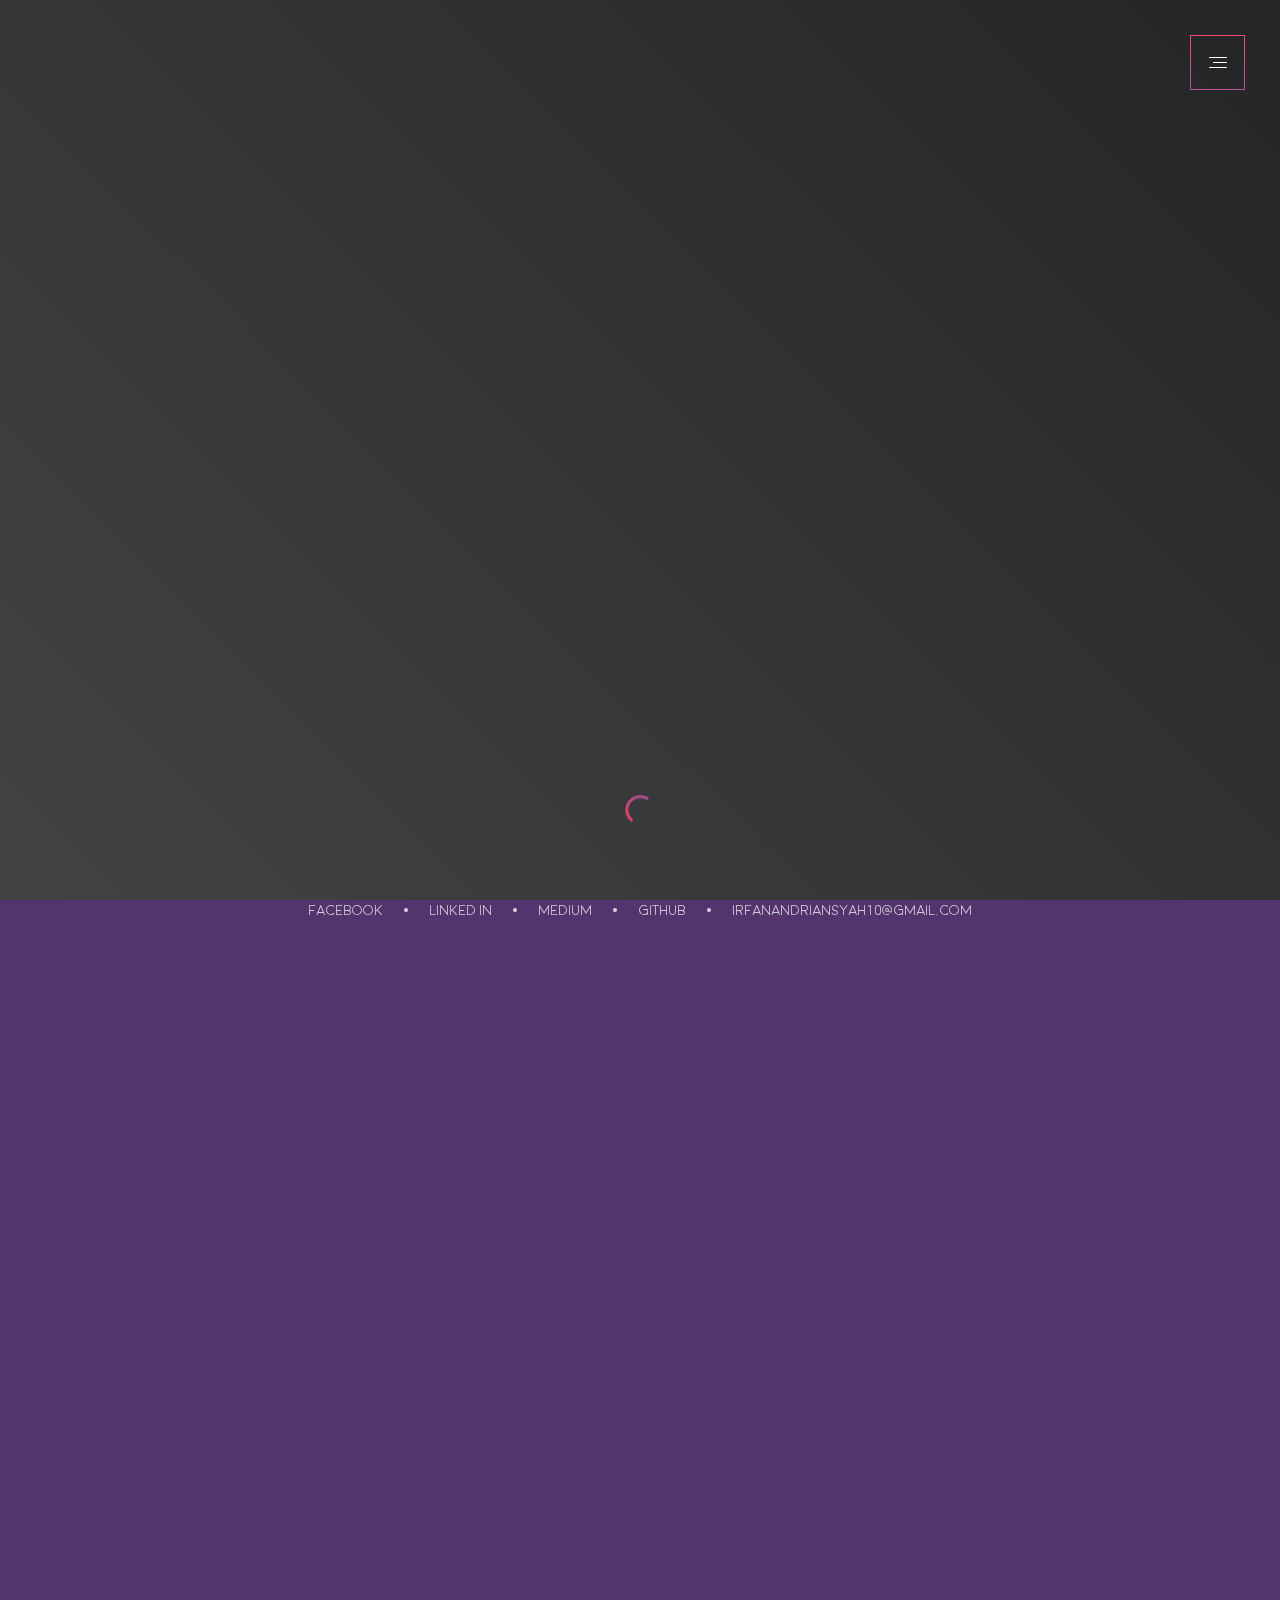
==== commit 9142ba39: "update code" ====
--- a/index.html
+++ b/index.html
@@ -10,6 +10,7 @@
     <link href="/assets/font/another danger/another danger.css" rel="preload" as="style">
     <link href="/assets/font/acta/acta.css" rel="preload" as="style">
     <link href="https://fonts.googleapis.com/icon?family=Material+Icons" rel="preload" as="style">
+    <link rel="stylesheet" href="https://cdnjs.cloudflare.com/ajax/libs/animate.css/3.5.2/animate.min.css" rel="preload" as="style">
     <link rel="icon" href="/assets/images/logo.ico" type="image/x-icon" />
 
 
@@ -19,8 +20,9 @@
     <link href="/assets/font/another danger/another danger.css" rel="stylesheet">
     <link href="/assets/font/acta/acta.css" rel="stylesheet">
     <link href="https://fonts.googleapis.com/icon?family=Material+Icons" rel="stylesheet">
-  <link href="/assets/css/app.css?e9a1e0381173e55b63e4" rel="stylesheet"></head>
+    <link rel="stylesheet" href="https://cdnjs.cloudflare.com/ajax/libs/animate.css/3.5.2/animate.min.css">
+  <link href="/assets/css/app.css?a8f787171d1bd3042b4e" rel="stylesheet"></head>
   <body>
   <div id='app'></div>
-<script type="text/javascript" src="/assets/js/vendor.js?e9a1e0381173e55b63e4"></script><script type="text/javascript" src="/assets/js/vendor-app.js?e9a1e0381173e55b63e4"></script><script type="text/javascript" src="/assets/js/app.js?e9a1e0381173e55b63e4"></script></body>
+<script type="text/javascript" src="/assets/js/vendor.js?a8f787171d1bd3042b4e"></script><script type="text/javascript" src="/assets/js/vendor-app.js?a8f787171d1bd3042b4e"></script><script type="text/javascript" src="/assets/js/app.js?a8f787171d1bd3042b4e"></script></body>
 </html>--- a/assets/css/app.css
+++ b/assets/css/app.css
@@ -9782,6 +9782,56 @@
   80% {
     -webkit-transform: translateY(-3px);
     transform: translateY(-3px); } }
+
+@-webkit-keyframes draw {
+  100% {
+    stroke-dashoffset: 0;
+    stroke-opacity: 0; } }
+
+@-moz-keyframes draw {
+  100% {
+    stroke-dashoffset: 0;
+    stroke-opacity: 0; } }
+
+@-o-keyframes draw {
+  100% {
+    stroke-dashoffset: 0;
+    stroke-opacity: 0; } }
+
+@-ms-keyframes draw {
+  100% {
+    stroke-dashoffset: 0;
+    stroke-opacity: 0; } }
+
+@keyframes draw {
+  100% {
+    stroke-dashoffset: 0;
+    stroke-opacity: 0; } }
+
+@-webkit-keyframes draw {
+  100% {
+    stroke-dashoffset: 0;
+    stroke-opacity: 0; } }
+
+@-moz-keyframes draw {
+  100% {
+    stroke-dashoffset: 0;
+    stroke-opacity: 0; } }
+
+@-o-keyframes draw {
+  100% {
+    stroke-dashoffset: 0;
+    stroke-opacity: 0; } }
+
+@-ms-keyframes draw {
+  100% {
+    stroke-dashoffset: 0;
+    stroke-opacity: 0; } }
+
+@keyframes draw {
+  100% {
+    stroke-dashoffset: 0;
+    stroke-opacity: 0; } }
 
 .button {
   padding: 9px 15px;
@@ -10047,6 +10097,52 @@
   width: 100vw;
   height: 100vh;
   overflow: hidden; }
+
+.loading-component {
+  width: 100vw;
+  height: 100vh;
+  background-repeat: repeat-x;
+  background-image: -webkit-linear-gradient(45deg, #414345, #232526);
+  background-image: -o-linear-gradient(45deg, #414345, #232526);
+  background-image: linear-gradient(45deg, #414345, #232526);
+  left: 0%;
+  top: 0%; }
+  .loading-component__text {
+    top: 50%;
+    left: 50%;
+    transform: translate(-50%, -50%) scale(1.5);
+    -webkit-transform: translate(-50%, -50%) scale(1.5);
+    -moz-transform: translate(-50%, -50%) scale(1.5);
+    -o-transform: translate(-50%, -50%) scale(1.5); }
+    .loading-component__text text {
+      font-family: "acta";
+      font-weight: 400;
+      font-size: 70px;
+      font-style: normal;
+      color: transparent;
+      text-transform: none;
+      text-decoration: none;
+      line-height: 43px;
+      line-height: 2.6875rem;
+      stroke-dasharray: 100%;
+      stroke-dashoffset: 100%;
+      -webkit-animation: draw 5s forwards;
+      -moz-animation: draw 5s forwards;
+      -o-animation: draw 5s forwards;
+      -ms-animation: draw 5s forwards;
+      animation: draw 3s forwards;
+      -webkit-animation-iteration-count: infinite;
+      animation-iteration-count: infinite; }
+  .loading-component__loader {
+    opacity: 0.8;
+    top: 90%;
+    left: 50%;
+    -webkit-transform: translate(-50%, -50%);
+    -moz-transform: translate(-50%, -50%);
+    -ms-transform: translate(-50%, -50%);
+    transform: translate(-50%, -50%); }
+    .loading-component__loader path, .loading-component__loader rect {
+      fill: url(#MyGradient); }
 
 .header-widget {
   position: fixed; }
@@ -10311,7 +10407,7 @@
   border-bottom: 2px solid rgba(255, 255, 255, 0.1);
   justify-content: center;
   align-items: flex-end;
-  bottom: 15px;
+  bottom: 49px;
   left: calc(50% - 13px); }
   .scroll-down:before, .scroll-down:after {
     content: "";
@@ -10339,9 +10435,34 @@
     left: calc(50% - 1px); }
   .scroll-down__line {
     width: 1px;
-    height: 15px;
-    margin-bottom: -17px;
-    border-left: 2px solid rgba(255, 255, 255, 0.1); }
+    position: relative;
+    height: 50px;
+    margin-bottom: -52px;
+    margin-left: -1px; }
+    .scroll-down__line:before, .scroll-down__line:after {
+      content: '';
+      position: absolute;
+      width: 100%;
+      height: 25%;
+      border-left: 2px solid rgba(255, 255, 255, 0.1); }
+    .scroll-down__line:after {
+      bottom: 0px; }
+  .scroll-down__text {
+    position: absolute;
+    width: 100px;
+    left: 50%;
+    top: 110%;
+    transform: translateX(-50%);
+    text-align: center;
+    font-family: "europa";
+    font-weight: 400;
+    font-size: 14px;
+    font-style: normal;
+    color: rgba(255, 255, 255, 0.25);
+    text-transform: none;
+    text-decoration: none;
+    line-height: 18px;
+    line-height: 1.125rem; }
 
 .menu_link {
   position: fixed;
@@ -10607,7 +10728,7 @@
 .container {
   position: absolute;
   width: 100%;
-  height: 100%;
+  height: calc(100vh + 1px);
   overflow: hidden; }
 
 .aboutpages__content {
@@ -10665,7 +10786,7 @@
     .portfolio__loader__bar {
       width: 0%;
       height: 100%;
-      background-color: rgba(0, 0, 0, 0.05); }
+      background-color: rgba(0, 0, 0, 0.1); }
   .portfolio__wrapper-toggle {
     right: 90px;
     top: 38px;
@@ -10674,6 +10795,7 @@
   .portfolio__toggle {
     flex-direction: column-reverse;
     justify-content: flex-end;
+    text-align: right;
     -webkit-transform: translateX(110%);
     -moz-transform: translateX(110%);
     -ms-transform: translateX(110%);
@@ -10682,6 +10804,17 @@
       font-family: "europa";
       font-weight: 400;
       font-size: 22px;
+      font-style: normal;
+      color: #a36681;
+      text-transform: none;
+      text-decoration: none;
+      line-height: 22px;
+      line-height: 1.375rem;
+      margin: 0px; }
+    .portfolio__toggle p {
+      font-family: "europa";
+      font-weight: 400;
+      font-size: 14px;
       font-style: normal;
       color: #a36681;
       text-transform: none;
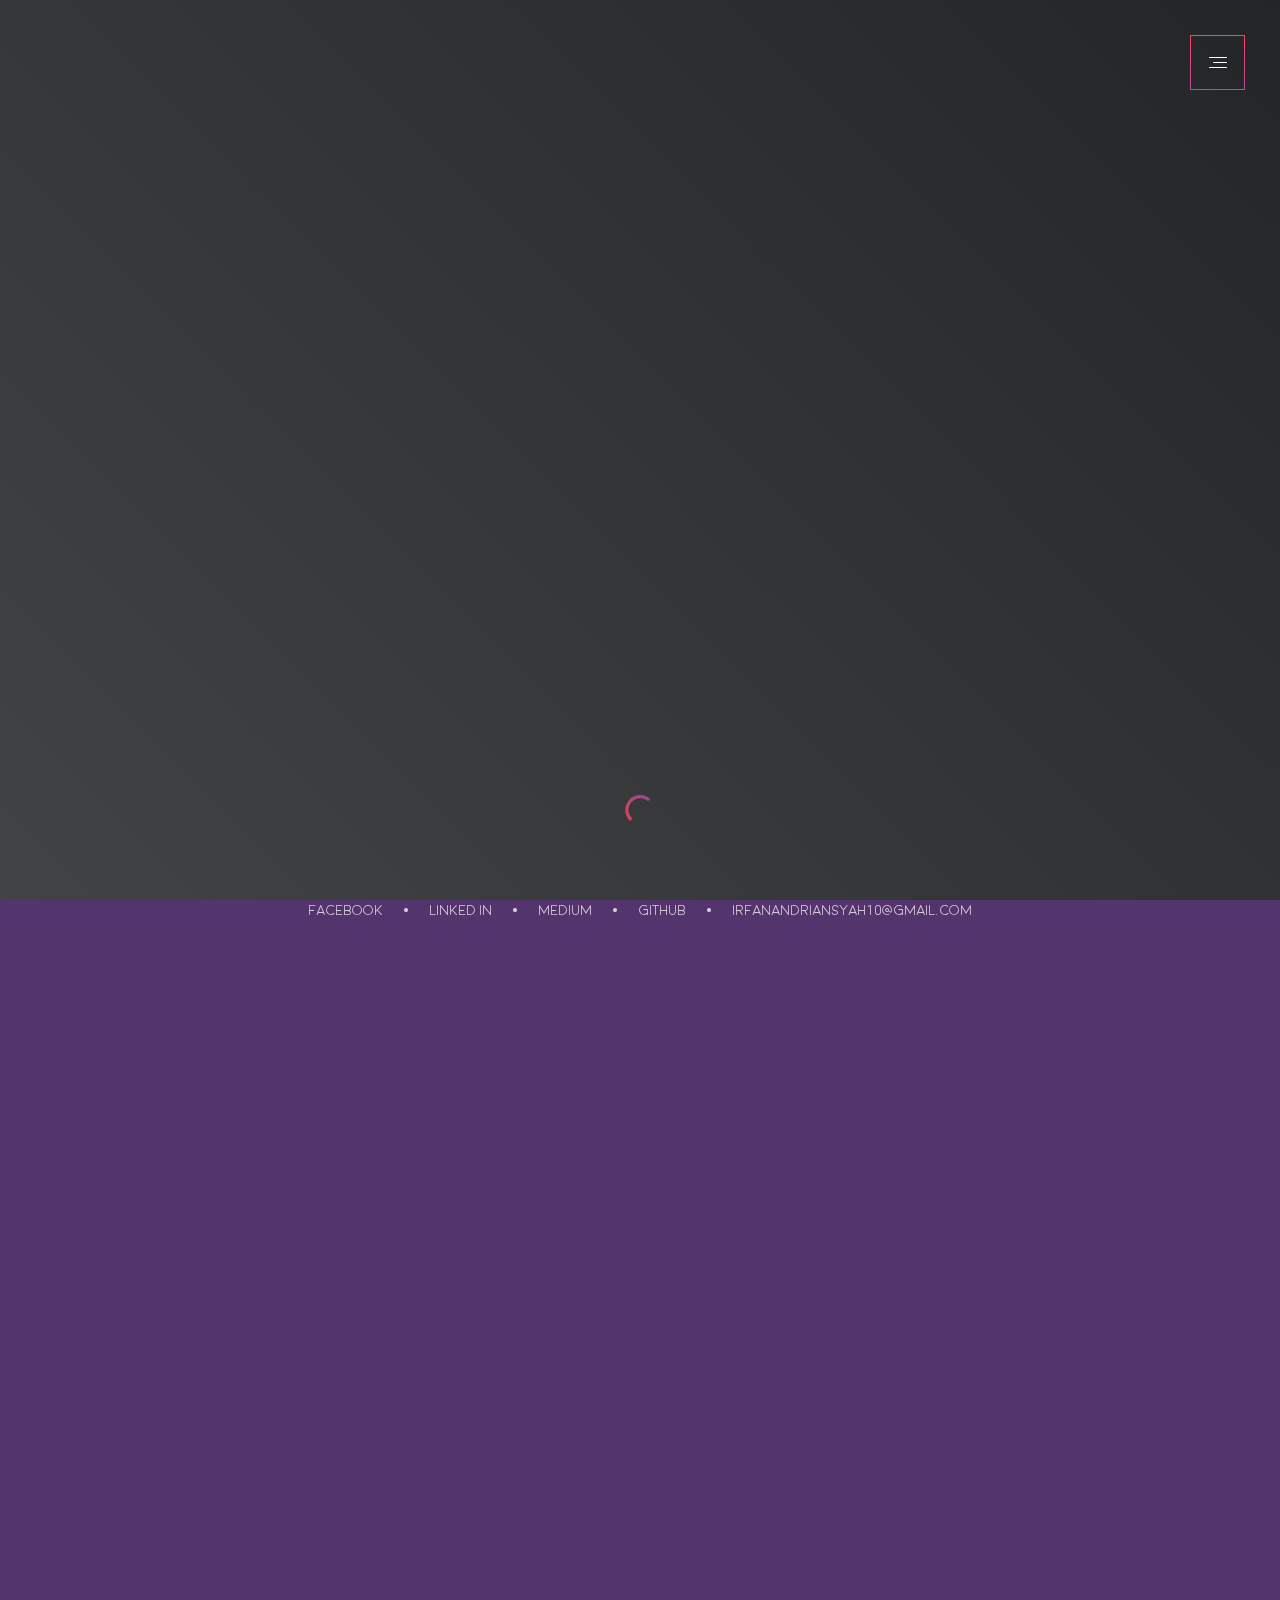
==== commit 344c9108: "update code" ====
--- a/index.html
+++ b/index.html
@@ -12,6 +12,7 @@
     <link href="https://fonts.googleapis.com/icon?family=Material+Icons" rel="preload" as="style">
     <link rel="stylesheet" href="https://cdnjs.cloudflare.com/ajax/libs/animate.css/3.5.2/animate.min.css" rel="preload" as="style">
     <link rel="icon" href="/assets/images/logo.ico" type="image/x-icon" />
+    <link rel="manifest" href="/manifest.json"></link>
 
 
     <link href="/assets/font/europa regular/europa.css" rel="stylesheet">
@@ -23,6 +24,10 @@
     <link rel="stylesheet" href="https://cdnjs.cloudflare.com/ajax/libs/animate.css/3.5.2/animate.min.css">
   <link href="/assets/css/app.css?a8f787171d1bd3042b4e" rel="stylesheet"></head>
   <body>
-  <div id='app'></div>
-<script type="text/javascript" src="/assets/js/vendor.js?a8f787171d1bd3042b4e"></script><script type="text/javascript" src="/assets/js/vendor-app.js?a8f787171d1bd3042b4e"></script><script type="text/javascript" src="/assets/js/app.js?a8f787171d1bd3042b4e"></script></body>
+    <div id='app'></div>
+    <script type="text/javascript" src="/assets/js/vendor.js?a8f787171d1bd3042b4e"></script>
+    <script type="text/javascript" src="/assets/js/vendor-app.js?a8f787171d1bd3042b4e"></script>
+    <script type="text/javascript" src="/assets/js/app.js?a8f787171d1bd3042b4e"></script>
+    <script type="text/javascript" src="/pwabuilder-sw-register.js"></script>
+  </body>
 </html>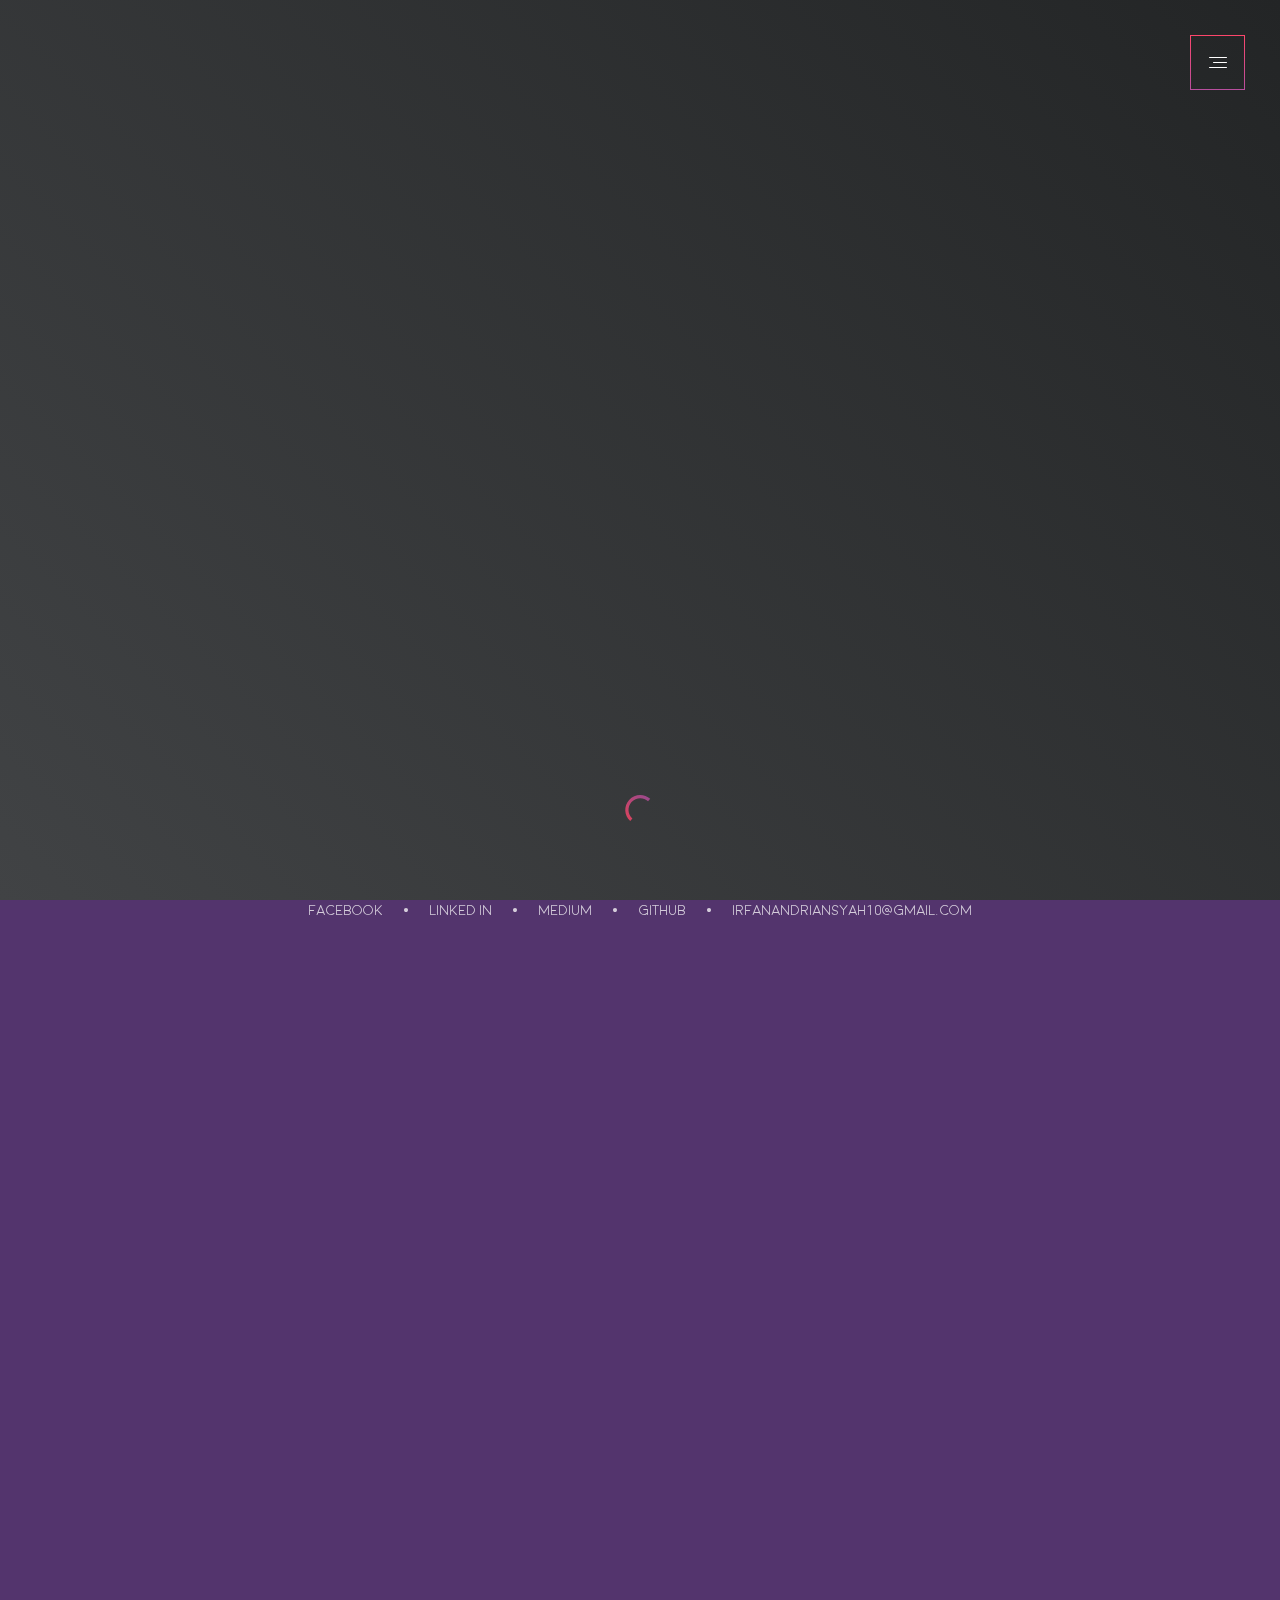
==== commit 638a79d4: "update code" ====
--- a/index.html
+++ b/index.html
@@ -22,12 +22,9 @@
     <link href="/assets/font/acta/acta.css" rel="stylesheet">
     <link href="https://fonts.googleapis.com/icon?family=Material+Icons" rel="stylesheet">
     <link rel="stylesheet" href="https://cdnjs.cloudflare.com/ajax/libs/animate.css/3.5.2/animate.min.css">
-  <link href="/assets/css/app.css?a8f787171d1bd3042b4e" rel="stylesheet"></head>
+  <link href="/assets/app.css?892edbef4903b35156df" rel="stylesheet"></head>
   <body>
-    <div id='app'></div>
-    <script type="text/javascript" src="/assets/js/vendor.js?a8f787171d1bd3042b4e"></script>
-    <script type="text/javascript" src="/assets/js/vendor-app.js?a8f787171d1bd3042b4e"></script>
-    <script type="text/javascript" src="/assets/js/app.js?a8f787171d1bd3042b4e"></script>
-    <script type="text/javascript" src="/pwabuilder-sw-register.js"></script>
-  </body>
+  <div id='app'></div>
+<script type="text/javascript" src="/assets/js/vendor.js?892edbef4903b35156df"></script><script type="text/javascript" src="/assets/js/vendor-app.js?892edbef4903b35156df"></script><script type="text/javascript" src="/assets/js/app.js?892edbef4903b35156df"></script>
+<script type="text/javascript" src="/pwabuilder-sw-register.js"></script></body>
 </html>--- a/assets/app.css
+++ b/assets/app.css
@@ -0,0 +1,2 @@
+@-webkit-keyframes bounce{0%,20%,50%,80%,to{-webkit-transform:translateY(0);-moz-transform:translateY(0);-ms-transform:translateY(0);-o-transform:translateY(0);transform:translateY(0)}40%{-webkit-transform:translateY(-30px);-moz-transform:translateY(-30px);-ms-transform:translateY(-30px);-o-transform:translateY(-30px);transform:translateY(-30px)}60%{-webkit-transform:translateY(-15px);-moz-transform:translateY(-15px);-ms-transform:translateY(-15px);-o-transform:translateY(-15px);transform:translateY(-15px)}}@-moz-keyframes bounce{0%,20%,50%,80%,to{-webkit-transform:translateY(0);-moz-transform:translateY(0);-ms-transform:translateY(0);-o-transform:translateY(0);transform:translateY(0)}40%{-webkit-transform:translateY(-30px);-moz-transform:translateY(-30px);-ms-transform:translateY(-30px);-o-transform:translateY(-30px);transform:translateY(-30px)}60%{-webkit-transform:translateY(-15px);-moz-transform:translateY(-15px);-ms-transform:translateY(-15px);-o-transform:translateY(-15px);transform:translateY(-15px)}}@-ms-keyframes bounce{0%,20%,50%,80%,to{-webkit-transform:translateY(0);-moz-transform:translateY(0);-ms-transform:translateY(0);-o-transform:translateY(0);transform:translateY(0)}40%{-webkit-transform:translateY(-30px);-moz-transform:translateY(-30px);-ms-transform:translateY(-30px);-o-transform:translateY(-30px);transform:translateY(-30px)}60%{-webkit-transform:translateY(-15px);-moz-transform:translateY(-15px);-ms-transform:translateY(-15px);-o-transform:translateY(-15px);transform:translateY(-15px)}}@-o-keyframes bounce{0%,20%,50%,80%,to{-webkit-transform:translateY(0);-moz-transform:translateY(0);-ms-transform:translateY(0);-o-transform:translateY(0);transform:translateY(0)}40%{-webkit-transform:translateY(-30px);-moz-transform:translateY(-30px);-ms-transform:translateY(-30px);-o-transform:translateY(-30px);transform:translateY(-30px)}60%{-webkit-transform:translateY(-15px);-moz-transform:translateY(-15px);-ms-transform:translateY(-15px);-o-transform:translateY(-15px);transform:translateY(-15px)}}@keyframes bounce{0%,20%,50%,80%,to{-webkit-transform:translateY(0);-moz-transform:translateY(0);-ms-transform:translateY(0);-o-transform:translateY(0);transform:translateY(0)}40%{-webkit-transform:translateY(-30px);-moz-transform:translateY(-30px);-ms-transform:translateY(-30px);-o-transform:translateY(-30px);transform:translateY(-30px)}60%{-webkit-transform:translateY(-15px);-moz-transform:translateY(-15px);-ms-transform:translateY(-15px);-o-transform:translateY(-15px);transform:translateY(-15px)}}@-webkit-keyframes flash{0%,50%,to{opacity:1}25%,75%{opacity:0}}@-moz-keyframes flash{0%,50%,to{opacity:1}25%,75%{opacity:0}}@-ms-keyframes flash{0%,50%,to{opacity:1}25%,75%{opacity:0}}@-o-keyframes flash{0%,50%,to{opacity:1}25%,75%{opacity:0}}@keyframes flash{0%,50%,to{opacity:1}25%,75%{opacity:0}}@-webkit-keyframes jello{11.1%{-webkit-transform:none;-moz-transform:none;-ms-transform:none;-o-transform:none;transform:none}22.2%{-webkit-transform:skewX(-12.5deg) skewY(-12.5deg);-moz-transform:skewX(-12.5deg) skewY(-12.5deg);-ms-transform:skewX(-12.5deg) skewY(-12.5deg);-o-transform:skewX(-12.5deg) skewY(-12.5deg);transform:skewX(-12.5deg) skewY(-12.5deg)}33.3%{-webkit-transform:skewX(6.25deg) skewY(6.25deg);-moz-transform:skewX(6.25deg) skewY(6.25deg);-ms-transform:skewX(6.25deg) skewY(6.25deg);-o-transform:skewX(6.25deg) skewY(6.25deg);transform:skewX(6.25deg) skewY(6.25deg)}44.4%{-webkit-transform:skewX(-3.125deg) skewY(-3.125deg);-moz-transform:skewX(-3.125deg) skewY(-3.125deg);-ms-transform:skewX(-3.125deg) skewY(-3.125deg);-o-transform:skewX(-3.125deg) skewY(-3.125deg);transform:skewX(-3.125deg) skewY(-3.125deg)}55.5%{-webkit-transform:skewX(1.5625deg) skewY(1.5625deg);-moz-transform:skewX(1.5625deg) skewY(1.5625deg);-ms-transform:skewX(1.5625deg) skewY(1.5625deg);-o-transform:skewX(1.5625deg) skewY(1.5625deg);transform:skewX(1.5625deg) skewY(1.5625deg)}66.6%{-webkit-transform:skewX(-.78125deg) skewY(-.78125deg);-moz-transform:skewX(-.78125deg) skewY(-.78125deg);-ms-transform:skewX(-.78125deg) skewY(-.78125deg);-o-transform:skewX(-.78125deg) skewY(-.78125deg);transform:skewX(-.78125deg) skewY(-.78125deg)}77.7%{-webkit-transform:skewX(.39063deg) skewY(.39063deg);-moz-transform:skewX(.39063deg) skewY(.39063deg);-ms-transform:skewX(.39063deg) skewY(.39063deg);-o-transform:skewX(.39063deg) skewY(.39063deg);transform:skewX(.39063deg) skewY(.39063deg)}88.8%{-webkit-transform:skewX(-.19531deg) skewY(-.19531deg);-moz-transform:skewX(-.19531deg) skewY(-.19531deg);-ms-transform:skewX(-.19531deg) skewY(-.19531deg);-o-transform:skewX(-.19531deg) skewY(-.19531deg);transform:skewX(-.19531deg) skewY(-.19531deg)}to{-webkit-transform:none;-moz-transform:none;-ms-transform:none;-o-transform:none;transform:none}}@-moz-keyframes jello{11.1%{-webkit-transform:none;-moz-transform:none;-ms-transform:none;-o-transform:none;transform:none}22.2%{-webkit-transform:skewX(-12.5deg) skewY(-12.5deg);-moz-transform:skewX(-12.5deg) skewY(-12.5deg);-ms-transform:skewX(-12.5deg) skewY(-12.5deg);-o-transform:skewX(-12.5deg) skewY(-12.5deg);transform:skewX(-12.5deg) skewY(-12.5deg)}33.3%{-webkit-transform:skewX(6.25deg) skewY(6.25deg);-moz-transform:skewX(6.25deg) skewY(6.25deg);-ms-transform:skewX(6.25deg) skewY(6.25deg);-o-transform:skewX(6.25deg) skewY(6.25deg);transform:skewX(6.25deg) skewY(6.25deg)}44.4%{-webkit-transform:skewX(-3.125deg) skewY(-3.125deg);-moz-transform:skewX(-3.125deg) skewY(-3.125deg);-ms-transform:skewX(-3.125deg) skewY(-3.125deg);-o-transform:skewX(-3.125deg) skewY(-3.125deg);transform:skewX(-3.125deg) skewY(-3.125deg)}55.5%{-webkit-transform:skewX(1.5625deg) skewY(1.5625deg);-moz-transform:skewX(1.5625deg) skewY(1.5625deg);-ms-transform:skewX(1.5625deg) skewY(1.5625deg);-o-transform:skewX(1.5625deg) skewY(1.5625deg);transform:skewX(1.5625deg) skewY(1.5625deg)}66.6%{-webkit-transform:skewX(-.78125deg) skewY(-.78125deg);-moz-transform:skewX(-.78125deg) skewY(-.78125deg);-ms-transform:skewX(-.78125deg) skewY(-.78125deg);-o-transform:skewX(-.78125deg) skewY(-.78125deg);transform:skewX(-.78125deg) skewY(-.78125deg)}77.7%{-webkit-transform:skewX(.39063deg) skewY(.39063deg);-moz-transform:skewX(.39063deg) skewY(.39063deg);-ms-transform:skewX(.39063deg) skewY(.39063deg);-o-transform:skewX(.39063deg) skewY(.39063deg);transform:skewX(.39063deg) skewY(.39063deg)}88.8%{-webkit-transform:skewX(-.19531deg) skewY(-.19531deg);-moz-transform:skewX(-.19531deg) skewY(-.19531deg);-ms-transform:skewX(-.19531deg) skewY(-.19531deg);-o-transform:skewX(-.19531deg) skewY(-.19531deg);transform:skewX(-.19531deg) skewY(-.19531deg)}to{-webkit-transform:none;-moz-transform:none;-ms-transform:none;-o-transform:none;transform:none}}@-ms-keyframes jello{11.1%{-webkit-transform:none;-moz-transform:none;-ms-transform:none;-o-transform:none;transform:none}22.2%{-webkit-transform:skewX(-12.5deg) skewY(-12.5deg);-moz-transform:skewX(-12.5deg) skewY(-12.5deg);-ms-transform:skewX(-12.5deg) skewY(-12.5deg);-o-transform:skewX(-12.5deg) skewY(-12.5deg);transform:skewX(-12.5deg) skewY(-12.5deg)}33.3%{-webkit-transform:skewX(6.25deg) skewY(6.25deg);-moz-transform:skewX(6.25deg) skewY(6.25deg);-ms-transform:skewX(6.25deg) skewY(6.25deg);-o-transform:skewX(6.25deg) skewY(6.25deg);transform:skewX(6.25deg) skewY(6.25deg)}44.4%{-webkit-transform:skewX(-3.125deg) skewY(-3.125deg);-moz-transform:skewX(-3.125deg) skewY(-3.125deg);-ms-transform:skewX(-3.125deg) skewY(-3.125deg);-o-transform:skewX(-3.125deg) skewY(-3.125deg);transform:skewX(-3.125deg) skewY(-3.125deg)}55.5%{-webkit-transform:skewX(1.5625deg) skewY(1.5625deg);-moz-transform:skewX(1.5625deg) skewY(1.5625deg);-ms-transform:skewX(1.5625deg) skewY(1.5625deg);-o-transform:skewX(1.5625deg) skewY(1.5625deg);transform:skewX(1.5625deg) skewY(1.5625deg)}66.6%{-webkit-transform:skewX(-.78125deg) skewY(-.78125deg);-moz-transform:skewX(-.78125deg) skewY(-.78125deg);-ms-transform:skewX(-.78125deg) skewY(-.78125deg);-o-transform:skewX(-.78125deg) skewY(-.78125deg);transform:skewX(-.78125deg) skewY(-.78125deg)}77.7%{-webkit-transform:skewX(.39063deg) skewY(.39063deg);-moz-transform:skewX(.39063deg) skewY(.39063deg);-ms-transform:skewX(.39063deg) skewY(.39063deg);-o-transform:skewX(.39063deg) skewY(.39063deg);transform:skewX(.39063deg) skewY(.39063deg)}88.8%{-webkit-transform:skewX(-.19531deg) skewY(-.19531deg);-moz-transform:skewX(-.19531deg) skewY(-.19531deg);-ms-transform:skewX(-.19531deg) skewY(-.19531deg);-o-transform:skewX(-.19531deg) skewY(-.19531deg);transform:skewX(-.19531deg) skewY(-.19531deg)}to{-webkit-transform:none;-moz-transform:none;-ms-transform:none;-o-transform:none;transform:none}}@-o-keyframes jello{11.1%{-webkit-transform:none;-moz-transform:none;-ms-transform:none;-o-transform:none;transform:none}22.2%{-webkit-transform:skewX(-12.5deg) skewY(-12.5deg);-moz-transform:skewX(-12.5deg) skewY(-12.5deg);-ms-transform:skewX(-12.5deg) skewY(-12.5deg);-o-transform:skewX(-12.5deg) skewY(-12.5deg);transform:skewX(-12.5deg) skewY(-12.5deg)}33.3%{-webkit-transform:skewX(6.25deg) skewY(6.25deg);-moz-transform:skewX(6.25deg) skewY(6.25deg);-ms-transform:skewX(6.25deg) skewY(6.25deg);-o-transform:skewX(6.25deg) skewY(6.25deg);transform:skewX(6.25deg) skewY(6.25deg)}44.4%{-webkit-transform:skewX(-3.125deg) skewY(-3.125deg);-moz-transform:skewX(-3.125deg) skewY(-3.125deg);-ms-transform:skewX(-3.125deg) skewY(-3.125deg);-o-transform:skewX(-3.125deg) skewY(-3.125deg);transform:skewX(-3.125deg) skewY(-3.125deg)}55.5%{-webkit-transform:skewX(1.5625deg) skewY(1.5625deg);-moz-transform:skewX(1.5625deg) skewY(1.5625deg);-ms-transform:skewX(1.5625deg) skewY(1.5625deg);-o-transform:skewX(1.5625deg) skewY(1.5625deg);transform:skewX(1.5625deg) skewY(1.5625deg)}66.6%{-webkit-transform:skewX(-.78125deg) skewY(-.78125deg);-moz-transform:skewX(-.78125deg) skewY(-.78125deg);-ms-transform:skewX(-.78125deg) skewY(-.78125deg);-o-transform:skewX(-.78125deg) skewY(-.78125deg);transform:skewX(-.78125deg) skewY(-.78125deg)}77.7%{-webkit-transform:skewX(.39063deg) skewY(.39063deg);-moz-transform:skewX(.39063deg) skewY(.39063deg);-ms-transform:skewX(.39063deg) skewY(.39063deg);-o-transform:skewX(.39063deg) skewY(.39063deg);transform:skewX(.39063deg) skewY(.39063deg)}88.8%{-webkit-transform:skewX(-.19531deg) skewY(-.19531deg);-moz-transform:skewX(-.19531deg) skewY(-.19531deg);-ms-transform:skewX(-.19531deg) skewY(-.19531deg);-o-transform:skewX(-.19531deg) skewY(-.19531deg);transform:skewX(-.19531deg) skewY(-.19531deg)}to{-webkit-transform:none;-moz-transform:none;-ms-transform:none;-o-transform:none;transform:none}}@keyframes jello{11.1%{-webkit-transform:none;-moz-transform:none;-ms-transform:none;-o-transform:none;transform:none}22.2%{-webkit-transform:skewX(-12.5deg) skewY(-12.5deg);-moz-transform:skewX(-12.5deg) skewY(-12.5deg);-ms-transform:skewX(-12.5deg) skewY(-12.5deg);-o-transform:skewX(-12.5deg) skewY(-12.5deg);transform:skewX(-12.5deg) skewY(-12.5deg)}33.3%{-webkit-transform:skewX(6.25deg) skewY(6.25deg);-moz-transform:skewX(6.25deg) skewY(6.25deg);-ms-transform:skewX(6.25deg) skewY(6.25deg);-o-transform:skewX(6.25deg) skewY(6.25deg);transform:skewX(6.25deg) skewY(6.25deg)}44.4%{-webkit-transform:skewX(-3.125deg) skewY(-3.125deg);-moz-transform:skewX(-3.125deg) skewY(-3.125deg);-ms-transform:skewX(-3.125deg) skewY(-3.125deg);-o-transform:skewX(-3.125deg) skewY(-3.125deg);transform:skewX(-3.125deg) skewY(-3.125deg)}55.5%{-webkit-transform:skewX(1.5625deg) skewY(1.5625deg);-moz-transform:skewX(1.5625deg) skewY(1.5625deg);-ms-transform:skewX(1.5625deg) skewY(1.5625deg);-o-transform:skewX(1.5625deg) skewY(1.5625deg);transform:skewX(1.5625deg) skewY(1.5625deg)}66.6%{-webkit-transform:skewX(-.78125deg) skewY(-.78125deg);-moz-transform:skewX(-.78125deg) skewY(-.78125deg);-ms-transform:skewX(-.78125deg) skewY(-.78125deg);-o-transform:skewX(-.78125deg) skewY(-.78125deg);transform:skewX(-.78125deg) skewY(-.78125deg)}77.7%{-webkit-transform:skewX(.39063deg) skewY(.39063deg);-moz-transform:skewX(.39063deg) skewY(.39063deg);-ms-transform:skewX(.39063deg) skewY(.39063deg);-o-transform:skewX(.39063deg) skewY(.39063deg);transform:skewX(.39063deg) skewY(.39063deg)}88.8%{-webkit-transform:skewX(-.19531deg) skewY(-.19531deg);-moz-transform:skewX(-.19531deg) skewY(-.19531deg);-ms-transform:skewX(-.19531deg) skewY(-.19531deg);-o-transform:skewX(-.19531deg) skewY(-.19531deg);transform:skewX(-.19531deg) skewY(-.19531deg)}to{-webkit-transform:none;-moz-transform:none;-ms-transform:none;-o-transform:none;transform:none}}@-webkit-keyframes pulse{0%{-webkit-transform:scale(1);-moz-transform:scale(1);-ms-transform:scale(1);-o-transform:scale(1);transform:scale(1)}50%{-webkit-transform:scale(1.1);-moz-transform:scale(1.1);-ms-transform:scale(1.1);-o-transform:scale(1.1);transform:scale(1.1)}to{-webkit-transform:scale(1);-moz-transform:scale(1);-ms-transform:scale(1);-o-transform:scale(1);transform:scale(1)}}@-moz-keyframes pulse{0%{-webkit-transform:scale(1);-moz-transform:scale(1);-ms-transform:scale(1);-o-transform:scale(1);transform:scale(1)}50%{-webkit-transform:scale(1.1);-moz-transform:scale(1.1);-ms-transform:scale(1.1);-o-transform:scale(1.1);transform:scale(1.1)}to{-webkit-transform:scale(1);-moz-transform:scale(1);-ms-transform:scale(1);-o-transform:scale(1);transform:scale(1)}}@-ms-keyframes pulse{0%{-webkit-transform:scale(1);-moz-transform:scale(1);-ms-transform:scale(1);-o-transform:scale(1);transform:scale(1)}50%{-webkit-transform:scale(1.1);-moz-transform:scale(1.1);-ms-transform:scale(1.1);-o-transform:scale(1.1);transform:scale(1.1)}to{-webkit-transform:scale(1);-moz-transform:scale(1);-ms-transform:scale(1);-o-transform:scale(1);transform:scale(1)}}@-o-keyframes pulse{0%{-webkit-transform:scale(1);-moz-transform:scale(1);-ms-transform:scale(1);-o-transform:scale(1);transform:scale(1)}50%{-webkit-transform:scale(1.1);-moz-transform:scale(1.1);-ms-transform:scale(1.1);-o-transform:scale(1.1);transform:scale(1.1)}to{-webkit-transform:scale(1);-moz-transform:scale(1);-ms-transform:scale(1);-o-transform:scale(1);transform:scale(1)}}@keyframes pulse{0%{-webkit-transform:scale(1);-moz-transform:scale(1);-ms-transform:scale(1);-o-transform:scale(1);transform:scale(1)}50%{-webkit-transform:scale(1.1);-moz-transform:scale(1.1);-ms-transform:scale(1.1);-o-transform:scale(1.1);transform:scale(1.1)}to{-webkit-transform:scale(1);-moz-transform:scale(1);-ms-transform:scale(1);-o-transform:scale(1);transform:scale(1)}}@-webkit-keyframes rubberBand{0%{-webkit-transform:scaleX(1);-moz-transform:scaleX(1);-ms-transform:scaleX(1);-o-transform:scaleX(1);transform:scaleX(1)}30%{-webkit-transform:scale3d(1.25,.75,1);-moz-transform:scale3d(1.25,.75,1);-ms-transform:scale3d(1.25,.75,1);-o-transform:scale3d(1.25,.75,1);transform:scale3d(1.25,.75,1)}40%{-webkit-transform:scale3d(.75,1.25,1);-moz-transform:scale3d(.75,1.25,1);-ms-transform:scale3d(.75,1.25,1);-o-transform:scale3d(.75,1.25,1);transform:scale3d(.75,1.25,1)}50%{-webkit-transform:scale3d(1.15,.85,1);-moz-transform:scale3d(1.15,.85,1);-ms-transform:scale3d(1.15,.85,1);-o-transform:scale3d(1.15,.85,1);transform:scale3d(1.15,.85,1)}65%{-webkit-transform:scale3d(.95,1.05,1);-moz-transform:scale3d(.95,1.05,1);-ms-transform:scale3d(.95,1.05,1);-o-transform:scale3d(.95,1.05,1);transform:scale3d(.95,1.05,1)}75%{-webkit-transform:scale3d(1.05,.95,1);-moz-transform:scale3d(1.05,.95,1);-ms-transform:scale3d(1.05,.95,1);-o-transform:scale3d(1.05,.95,1);transform:scale3d(1.05,.95,1)}to{-webkit-transform:scaleX(1);-moz-transform:scaleX(1);-ms-transform:scaleX(1);-o-transform:scaleX(1);transform:scaleX(1)}}@-moz-keyframes rubberBand{0%{-webkit-transform:scaleX(1);-moz-transform:scaleX(1);-ms-transform:scaleX(1);-o-transform:scaleX(1);transform:scaleX(1)}30%{-webkit-transform:scale3d(1.25,.75,1);-moz-transform:scale3d(1.25,.75,1);-ms-transform:scale3d(1.25,.75,1);-o-transform:scale3d(1.25,.75,1);transform:scale3d(1.25,.75,1)}40%{-webkit-transform:scale3d(.75,1.25,1);-moz-transform:scale3d(.75,1.25,1);-ms-transform:scale3d(.75,1.25,1);-o-transform:scale3d(.75,1.25,1);transform:scale3d(.75,1.25,1)}50%{-webkit-transform:scale3d(1.15,.85,1);-moz-transform:scale3d(1.15,.85,1);-ms-transform:scale3d(1.15,.85,1);-o-transform:scale3d(1.15,.85,1);transform:scale3d(1.15,.85,1)}65%{-webkit-transform:scale3d(.95,1.05,1);-moz-transform:scale3d(.95,1.05,1);-ms-transform:scale3d(.95,1.05,1);-o-transform:scale3d(.95,1.05,1);transform:scale3d(.95,1.05,1)}75%{-webkit-transform:scale3d(1.05,.95,1);-moz-transform:scale3d(1.05,.95,1);-ms-transform:scale3d(1.05,.95,1);-o-transform:scale3d(1.05,.95,1);transform:scale3d(1.05,.95,1)}to{-webkit-transform:scaleX(1);-moz-transform:scaleX(1);-ms-transform:scaleX(1);-o-transform:scaleX(1);transform:scaleX(1)}}@-ms-keyframes rubberBand{0%{-webkit-transform:scaleX(1);-moz-transform:scaleX(1);-ms-transform:scaleX(1);-o-transform:scaleX(1);transform:scaleX(1)}30%{-webkit-transform:scale3d(1.25,.75,1);-moz-transform:scale3d(1.25,.75,1);-ms-transform:scale3d(1.25,.75,1);-o-transform:scale3d(1.25,.75,1);transform:scale3d(1.25,.75,1)}40%{-webkit-transform:scale3d(.75,1.25,1);-moz-transform:scale3d(.75,1.25,1);-ms-transform:scale3d(.75,1.25,1);-o-transform:scale3d(.75,1.25,1);transform:scale3d(.75,1.25,1)}50%{-webkit-transform:scale3d(1.15,.85,1);-moz-transform:scale3d(1.15,.85,1);-ms-transform:scale3d(1.15,.85,1);-o-transform:scale3d(1.15,.85,1);transform:scale3d(1.15,.85,1)}65%{-webkit-transform:scale3d(.95,1.05,1);-moz-transform:scale3d(.95,1.05,1);-ms-transform:scale3d(.95,1.05,1);-o-transform:scale3d(.95,1.05,1);transform:scale3d(.95,1.05,1)}75%{-webkit-transform:scale3d(1.05,.95,1);-moz-transform:scale3d(1.05,.95,1);-ms-transform:scale3d(1.05,.95,1);-o-transform:scale3d(1.05,.95,1);transform:scale3d(1.05,.95,1)}to{-webkit-transform:scaleX(1);-moz-transform:scaleX(1);-ms-transform:scaleX(1);-o-transform:scaleX(1);transform:scaleX(1)}}@-o-keyframes rubberBand{0%{-webkit-transform:scaleX(1);-moz-transform:scaleX(1);-ms-transform:scaleX(1);-o-transform:scaleX(1);transform:scaleX(1)}30%{-webkit-transform:scale3d(1.25,.75,1);-moz-transform:scale3d(1.25,.75,1);-ms-transform:scale3d(1.25,.75,1);-o-transform:scale3d(1.25,.75,1);transform:scale3d(1.25,.75,1)}40%{-webkit-transform:scale3d(.75,1.25,1);-moz-transform:scale3d(.75,1.25,1);-ms-transform:scale3d(.75,1.25,1);-o-transform:scale3d(.75,1.25,1);transform:scale3d(.75,1.25,1)}50%{-webkit-transform:scale3d(1.15,.85,1);-moz-transform:scale3d(1.15,.85,1);-ms-transform:scale3d(1.15,.85,1);-o-transform:scale3d(1.15,.85,1);transform:scale3d(1.15,.85,1)}65%{-webkit-transform:scale3d(.95,1.05,1);-moz-transform:scale3d(.95,1.05,1);-ms-transform:scale3d(.95,1.05,1);-o-transform:scale3d(.95,1.05,1);transform:scale3d(.95,1.05,1)}75%{-webkit-transform:scale3d(1.05,.95,1);-moz-transform:scale3d(1.05,.95,1);-ms-transform:scale3d(1.05,.95,1);-o-transform:scale3d(1.05,.95,1);transform:scale3d(1.05,.95,1)}to{-webkit-transform:scaleX(1);-moz-transform:scaleX(1);-ms-transform:scaleX(1);-o-transform:scaleX(1);transform:scaleX(1)}}@keyframes rubberBand{0%{-webkit-transform:scaleX(1);-moz-transform:scaleX(1);-ms-transform:scaleX(1);-o-transform:scaleX(1);transform:scaleX(1)}30%{-webkit-transform:scale3d(1.25,.75,1);-moz-transform:scale3d(1.25,.75,1);-ms-transform:scale3d(1.25,.75,1);-o-transform:scale3d(1.25,.75,1);transform:scale3d(1.25,.75,1)}40%{-webkit-transform:scale3d(.75,1.25,1);-moz-transform:scale3d(.75,1.25,1);-ms-transform:scale3d(.75,1.25,1);-o-transform:scale3d(.75,1.25,1);transform:scale3d(.75,1.25,1)}50%{-webkit-transform:scale3d(1.15,.85,1);-moz-transform:scale3d(1.15,.85,1);-ms-transform:scale3d(1.15,.85,1);-o-transform:scale3d(1.15,.85,1);transform:scale3d(1.15,.85,1)}65%{-webkit-transform:scale3d(.95,1.05,1);-moz-transform:scale3d(.95,1.05,1);-ms-transform:scale3d(.95,1.05,1);-o-transform:scale3d(.95,1.05,1);transform:scale3d(.95,1.05,1)}75%{-webkit-transform:scale3d(1.05,.95,1);-moz-transform:scale3d(1.05,.95,1);-ms-transform:scale3d(1.05,.95,1);-o-transform:scale3d(1.05,.95,1);transform:scale3d(1.05,.95,1)}to{-webkit-transform:scaleX(1);-moz-transform:scaleX(1);-ms-transform:scaleX(1);-o-transform:scaleX(1);transform:scaleX(1)}}@-webkit-keyframes shake{0%,to{-webkit-transform:translateX(0);-moz-transform:translateX(0);-ms-transform:translateX(0);-o-transform:translateX(0);transform:translateX(0)}10%,30%,50%,70%,90%{-webkit-transform:translateX(-10px);-moz-transform:translateX(-10px);-ms-transform:translateX(-10px);-o-transform:translateX(-10px);transform:translateX(-10px)}20%,40%,60%,80%{-webkit-transform:translateX(10px);-moz-transform:translateX(10px);-ms-transform:translateX(10px);-o-transform:translateX(10px);transform:translateX(10px)}}@-moz-keyframes shake{0%,to{-webkit-transform:translateX(0);-moz-transform:translateX(0);-ms-transform:translateX(0);-o-transform:translateX(0);transform:translateX(0)}10%,30%,50%,70%,90%{-webkit-transform:translateX(-10px);-moz-transform:translateX(-10px);-ms-transform:translateX(-10px);-o-transform:translateX(-10px);transform:translateX(-10px)}20%,40%,60%,80%{-webkit-transform:translateX(10px);-moz-transform:translateX(10px);-ms-transform:translateX(10px);-o-transform:translateX(10px);transform:translateX(10px)}}@-ms-keyframes shake{0%,to{-webkit-transform:translateX(0);-moz-transform:translateX(0);-ms-transform:translateX(0);-o-transform:translateX(0);transform:translateX(0)}10%,30%,50%,70%,90%{-webkit-transform:translateX(-10px);-moz-transform:translateX(-10px);-ms-transform:translateX(-10px);-o-transform:translateX(-10px);transform:translateX(-10px)}20%,40%,60%,80%{-webkit-transform:translateX(10px);-moz-transform:translateX(10px);-ms-transform:translateX(10px);-o-transform:translateX(10px);transform:translateX(10px)}}@-o-keyframes shake{0%,to{-webkit-transform:translateX(0);-moz-transform:translateX(0);-ms-transform:translateX(0);-o-transform:translateX(0);transform:translateX(0)}10%,30%,50%,70%,90%{-webkit-transform:translateX(-10px);-moz-transform:translateX(-10px);-ms-transform:translateX(-10px);-o-transform:translateX(-10px);transform:translateX(-10px)}20%,40%,60%,80%{-webkit-transform:translateX(10px);-moz-transform:translateX(10px);-ms-transform:translateX(10px);-o-transform:translateX(10px);transform:translateX(10px)}}@keyframes shake{0%,to{-webkit-transform:translateX(0);-moz-transform:translateX(0);-ms-transform:translateX(0);-o-transform:translateX(0);transform:translateX(0)}10%,30%,50%,70%,90%{-webkit-transform:translateX(-10px);-moz-transform:translateX(-10px);-ms-transform:translateX(-10px);-o-transform:translateX(-10px);transform:translateX(-10px)}20%,40%,60%,80%{-webkit-transform:translateX(10px);-moz-transform:translateX(10px);-ms-transform:translateX(10px);-o-transform:translateX(10px);transform:translateX(10px)}}@-webkit-keyframes swing{20%,40%,60%,80%,to{-webkit-transform-origin:top center;-moz-transform-origin:top center;-ms-transform-origin:top center;-o-transform-origin:top center;transform-origin:top center}20%{-webkit-transform:rotate(15deg);-moz-transform:rotate(15deg);-ms-transform:rotate(15deg);-o-transform:rotate(15deg);transform:rotate(15deg)}40%{-webkit-transform:rotate(-10deg);-moz-transform:rotate(-10deg);-ms-transform:rotate(-10deg);-o-transform:rotate(-10deg);transform:rotate(-10deg)}60%{-webkit-transform:rotate(5deg);-moz-transform:rotate(5deg);-ms-transform:rotate(5deg);-o-transform:rotate(5deg);transform:rotate(5deg)}80%{-webkit-transform:rotate(-5deg);-moz-transform:rotate(-5deg);-ms-transform:rotate(-5deg);-o-transform:rotate(-5deg);transform:rotate(-5deg)}to{-webkit-transform:rotate(0deg);-moz-transform:rotate(0deg);-ms-transform:rotate(0deg);-o-transform:rotate(0deg);transform:rotate(0deg)}}@-moz-keyframes swing{20%,40%,60%,80%,to{-webkit-transform-origin:top center;-moz-transform-origin:top center;-ms-transform-origin:top center;-o-transform-origin:top center;transform-origin:top center}20%{-webkit-transform:rotate(15deg);-moz-transform:rotate(15deg);-ms-transform:rotate(15deg);-o-transform:rotate(15deg);transform:rotate(15deg)}40%{-webkit-transform:rotate(-10deg);-moz-transform:rotate(-10deg);-ms-transform:rotate(-10deg);-o-transform:rotate(-10deg);transform:rotate(-10deg)}60%{-webkit-transform:rotate(5deg);-moz-transform:rotate(5deg);-ms-transform:rotate(5deg);-o-transform:rotate(5deg);transform:rotate(5deg)}80%{-webkit-transform:rotate(-5deg);-moz-transform:rotate(-5deg);-ms-transform:rotate(-5deg);-o-transform:rotate(-5deg);transform:rotate(-5deg)}to{-webkit-transform:rotate(0deg);-moz-transform:rotate(0deg);-ms-transform:rotate(0deg);-o-transform:rotate(0deg);transform:rotate(0deg)}}@-ms-keyframes swing{20%,40%,60%,80%,to{-webkit-transform-origin:top center;-moz-transform-origin:top center;-ms-transform-origin:top center;-o-transform-origin:top center;transform-origin:top center}20%{-webkit-transform:rotate(15deg);-moz-transform:rotate(15deg);-ms-transform:rotate(15deg);-o-transform:rotate(15deg);transform:rotate(15deg)}40%{-webkit-transform:rotate(-10deg);-moz-transform:rotate(-10deg);-ms-transform:rotate(-10deg);-o-transform:rotate(-10deg);transform:rotate(-10deg)}60%{-webkit-transform:rotate(5deg);-moz-transform:rotate(5deg);-ms-transform:rotate(5deg);-o-transform:rotate(5deg);transform:rotate(5deg)}80%{-webkit-transform:rotate(-5deg);-moz-transform:rotate(-5deg);-ms-transform:rotate(-5deg);-o-transform:rotate(-5deg);transform:rotate(-5deg)}to{-webkit-transform:rotate(0deg);-moz-transform:rotate(0deg);-ms-transform:rotate(0deg);-o-transform:rotate(0deg);transform:rotate(0deg)}}@-o-keyframes swing{20%,40%,60%,80%,to{-webkit-transform-origin:top center;-moz-transform-origin:top center;-ms-transform-origin:top center;-o-transform-origin:top center;transform-origin:top center}20%{-webkit-transform:rotate(15deg);-moz-transform:rotate(15deg);-ms-transform:rotate(15deg);-o-transform:rotate(15deg);transform:rotate(15deg)}40%{-webkit-transform:rotate(-10deg);-moz-transform:rotate(-10deg);-ms-transform:rotate(-10deg);-o-transform:rotate(-10deg);transform:rotate(-10deg)}60%{-webkit-transform:rotate(5deg);-moz-transform:rotate(5deg);-ms-transform:rotate(5deg);-o-transform:rotate(5deg);transform:rotate(5deg)}80%{-webkit-transform:rotate(-5deg);-moz-transform:rotate(-5deg);-ms-transform:rotate(-5deg);-o-transform:rotate(-5deg);transform:rotate(-5deg)}to{-webkit-transform:rotate(0deg);-moz-transform:rotate(0deg);-ms-transform:rotate(0deg);-o-transform:rotate(0deg);transform:rotate(0deg)}}@keyframes swing{20%,40%,60%,80%,to{-webkit-transform-origin:top center;-moz-transform-origin:top center;-ms-transform-origin:top center;-o-transform-origin:top center;transform-origin:top center}20%{-webkit-transform:rotate(15deg);-moz-transform:rotate(15deg);-ms-transform:rotate(15deg);-o-transform:rotate(15deg);transform:rotate(15deg)}40%{-webkit-transform:rotate(-10deg);-moz-transform:rotate(-10deg);-ms-transform:rotate(-10deg);-o-transform:rotate(-10deg);transform:rotate(-10deg)}60%{-webkit-transform:rotate(5deg);-moz-transform:rotate(5deg);-ms-transform:rotate(5deg);-o-transform:rotate(5deg);transform:rotate(5deg)}80%{-webkit-transform:rotate(-5deg);-moz-transform:rotate(-5deg);-ms-transform:rotate(-5deg);-o-transform:rotate(-5deg);transform:rotate(-5deg)}to{-webkit-transform:rotate(0deg);-moz-transform:rotate(0deg);-ms-transform:rotate(0deg);-o-transform:rotate(0deg);transform:rotate(0deg)}}@-webkit-keyframes tada{0%{-webkit-transform:scale(1);-moz-transform:scale(1);-ms-transform:scale(1);-o-transform:scale(1);transform:scale(1)}10%,20%{-webkit-transform:scale(.9) rotate(-3deg);-moz-transform:scale(.9) rotate(-3deg);-ms-transform:scale(.9) rotate(-3deg);-o-transform:scale(.9) rotate(-3deg);transform:scale(.9) rotate(-3deg)}30%,50%,70%,90%{-webkit-transform:scale(1.1) rotate(3deg);-moz-transform:scale(1.1) rotate(3deg);-ms-transform:scale(1.1) rotate(3deg);-o-transform:scale(1.1) rotate(3deg);transform:scale(1.1) rotate(3deg)}40%,60%,80%{-webkit-transform:scale(1.1) rotate(-3deg);-moz-transform:scale(1.1) rotate(-3deg);-ms-transform:scale(1.1) rotate(-3deg);-o-transform:scale(1.1) rotate(-3deg);transform:scale(1.1) rotate(-3deg)}to{-webkit-transform:scale(1) rotate(0);-moz-transform:scale(1) rotate(0);-ms-transform:scale(1) rotate(0);-o-transform:scale(1) rotate(0);transform:scale(1) rotate(0)}}@-moz-keyframes tada{0%{-webkit-transform:scale(1);-moz-transform:scale(1);-ms-transform:scale(1);-o-transform:scale(1);transform:scale(1)}10%,20%{-webkit-transform:scale(.9) rotate(-3deg);-moz-transform:scale(.9) rotate(-3deg);-ms-transform:scale(.9) rotate(-3deg);-o-transform:scale(.9) rotate(-3deg);transform:scale(.9) rotate(-3deg)}30%,50%,70%,90%{-webkit-transform:scale(1.1) rotate(3deg);-moz-transform:scale(1.1) rotate(3deg);-ms-transform:scale(1.1) rotate(3deg);-o-transform:scale(1.1) rotate(3deg);transform:scale(1.1) rotate(3deg)}40%,60%,80%{-webkit-transform:scale(1.1) rotate(-3deg);-moz-transform:scale(1.1) rotate(-3deg);-ms-transform:scale(1.1) rotate(-3deg);-o-transform:scale(1.1) rotate(-3deg);transform:scale(1.1) rotate(-3deg)}to{-webkit-transform:scale(1) rotate(0);-moz-transform:scale(1) rotate(0);-ms-transform:scale(1) rotate(0);-o-transform:scale(1) rotate(0);transform:scale(1) rotate(0)}}@-ms-keyframes tada{0%{-webkit-transform:scale(1);-moz-transform:scale(1);-ms-transform:scale(1);-o-transform:scale(1);transform:scale(1)}10%,20%{-webkit-transform:scale(.9) rotate(-3deg);-moz-transform:scale(.9) rotate(-3deg);-ms-transform:scale(.9) rotate(-3deg);-o-transform:scale(.9) rotate(-3deg);transform:scale(.9) rotate(-3deg)}30%,50%,70%,90%{-webkit-transform:scale(1.1) rotate(3deg);-moz-transform:scale(1.1) rotate(3deg);-ms-transform:scale(1.1) rotate(3deg);-o-transform:scale(1.1) rotate(3deg);transform:scale(1.1) rotate(3deg)}40%,60%,80%{-webkit-transform:scale(1.1) rotate(-3deg);-moz-transform:scale(1.1) rotate(-3deg);-ms-transform:scale(1.1) rotate(-3deg);-o-transform:scale(1.1) rotate(-3deg);transform:scale(1.1) rotate(-3deg)}to{-webkit-transform:scale(1) rotate(0);-moz-transform:scale(1) rotate(0);-ms-transform:scale(1) rotate(0);-o-transform:scale(1) rotate(0);transform:scale(1) rotate(0)}}@-o-keyframes tada{0%{-webkit-transform:scale(1);-moz-transform:scale(1);-ms-transform:scale(1);-o-transform:scale(1);transform:scale(1)}10%,20%{-webkit-transform:scale(.9) rotate(-3deg);-moz-transform:scale(.9) rotate(-3deg);-ms-transform:scale(.9) rotate(-3deg);-o-transform:scale(.9) rotate(-3deg);transform:scale(.9) rotate(-3deg)}30%,50%,70%,90%{-webkit-transform:scale(1.1) rotate(3deg);-moz-transform:scale(1.1) rotate(3deg);-ms-transform:scale(1.1) rotate(3deg);-o-transform:scale(1.1) rotate(3deg);transform:scale(1.1) rotate(3deg)}40%,60%,80%{-webkit-transform:scale(1.1) rotate(-3deg);-moz-transform:scale(1.1) rotate(-3deg);-ms-transform:scale(1.1) rotate(-3deg);-o-transform:scale(1.1) rotate(-3deg);transform:scale(1.1) rotate(-3deg)}to{-webkit-transform:scale(1) rotate(0);-moz-transform:scale(1) rotate(0);-ms-transform:scale(1) rotate(0);-o-transform:scale(1) rotate(0);transform:scale(1) rotate(0)}}@keyframes tada{0%{-webkit-transform:scale(1);-moz-transform:scale(1);-ms-transform:scale(1);-o-transform:scale(1);transform:scale(1)}10%,20%{-webkit-transform:scale(.9) rotate(-3deg);-moz-transform:scale(.9) rotate(-3deg);-ms-transform:scale(.9) rotate(-3deg);-o-transform:scale(.9) rotate(-3deg);transform:scale(.9) rotate(-3deg)}30%,50%,70%,90%{-webkit-transform:scale(1.1) rotate(3deg);-moz-transform:scale(1.1) rotate(3deg);-ms-transform:scale(1.1) rotate(3deg);-o-transform:scale(1.1) rotate(3deg);transform:scale(1.1) rotate(3deg)}40%,60%,80%{-webkit-transform:scale(1.1) rotate(-3deg);-moz-transform:scale(1.1) rotate(-3deg);-ms-transform:scale(1.1) rotate(-3deg);-o-transform:scale(1.1) rotate(-3deg);transform:scale(1.1) rotate(-3deg)}to{-webkit-transform:scale(1) rotate(0);-moz-transform:scale(1) rotate(0);-ms-transform:scale(1) rotate(0);-o-transform:scale(1) rotate(0);transform:scale(1) rotate(0)}}@-webkit-keyframes wobble{0%{-webkit-transform:translateX(0);-moz-transform:translateX(0);-ms-transform:translateX(0);-o-transform:translateX(0);transform:translateX(0)}15%{-webkit-transform:translateX(-25%) rotate(-5deg);-moz-transform:translateX(-25%) rotate(-5deg);-ms-transform:translateX(-25%) rotate(-5deg);-o-transform:translateX(-25%) rotate(-5deg);transform:translateX(-25%) rotate(-5deg)}30%{-webkit-transform:translateX(20%) rotate(3deg);-moz-transform:translateX(20%) rotate(3deg);-ms-transform:translateX(20%) rotate(3deg);-o-transform:translateX(20%) rotate(3deg);transform:translateX(20%) rotate(3deg)}45%{-webkit-transform:translateX(-15%) rotate(-3deg);-moz-transform:translateX(-15%) rotate(-3deg);-ms-transform:translateX(-15%) rotate(-3deg);-o-transform:translateX(-15%) rotate(-3deg);transform:translateX(-15%) rotate(-3deg)}60%{-webkit-transform:translateX(10%) rotate(2deg);-moz-transform:translateX(10%) rotate(2deg);-ms-transform:translateX(10%) rotate(2deg);-o-transform:translateX(10%) rotate(2deg);transform:translateX(10%) rotate(2deg)}75%{-webkit-transform:translateX(-5%) rotate(-1deg);-moz-transform:translateX(-5%) rotate(-1deg);-ms-transform:translateX(-5%) rotate(-1deg);-o-transform:translateX(-5%) rotate(-1deg);transform:translateX(-5%) rotate(-1deg)}to{-webkit-transform:translateX(0);-moz-transform:translateX(0);-ms-transform:translateX(0);-o-transform:translateX(0);transform:translateX(0)}}@-moz-keyframes wobble{0%{-webkit-transform:translateX(0);-moz-transform:translateX(0);-ms-transform:translateX(0);-o-transform:translateX(0);transform:translateX(0)}15%{-webkit-transform:translateX(-25%) rotate(-5deg);-moz-transform:translateX(-25%) rotate(-5deg);-ms-transform:translateX(-25%) rotate(-5deg);-o-transform:translateX(-25%) rotate(-5deg);transform:translateX(-25%) rotate(-5deg)}30%{-webkit-transform:translateX(20%) rotate(3deg);-moz-transform:translateX(20%) rotate(3deg);-ms-transform:translateX(20%) rotate(3deg);-o-transform:translateX(20%) rotate(3deg);transform:translateX(20%) rotate(3deg)}45%{-webkit-transform:translateX(-15%) rotate(-3deg);-moz-transform:translateX(-15%) rotate(-3deg);-ms-transform:translateX(-15%) rotate(-3deg);-o-transform:translateX(-15%) rotate(-3deg);transform:translateX(-15%) rotate(-3deg)}60%{-webkit-transform:translateX(10%) rotate(2deg);-moz-transform:translateX(10%) rotate(2deg);-ms-transform:translateX(10%) rotate(2deg);-o-transform:translateX(10%) rotate(2deg);transform:translateX(10%) rotate(2deg)}75%{-webkit-transform:translateX(-5%) rotate(-1deg);-moz-transform:translateX(-5%) rotate(-1deg);-ms-transform:translateX(-5%) rotate(-1deg);-o-transform:translateX(-5%) rotate(-1deg);transform:translateX(-5%) rotate(-1deg)}to{-webkit-transform:translateX(0);-moz-transform:translateX(0);-ms-transform:translateX(0);-o-transform:translateX(0);transform:translateX(0)}}@-ms-keyframes wobble{0%{-webkit-transform:translateX(0);-moz-transform:translateX(0);-ms-transform:translateX(0);-o-transform:translateX(0);transform:translateX(0)}15%{-webkit-transform:translateX(-25%) rotate(-5deg);-moz-transform:translateX(-25%) rotate(-5deg);-ms-transform:translateX(-25%) rotate(-5deg);-o-transform:translateX(-25%) rotate(-5deg);transform:translateX(-25%) rotate(-5deg)}30%{-webkit-transform:translateX(20%) rotate(3deg);-moz-transform:translateX(20%) rotate(3deg);-ms-transform:translateX(20%) rotate(3deg);-o-transform:translateX(20%) rotate(3deg);transform:translateX(20%) rotate(3deg)}45%{-webkit-transform:translateX(-15%) rotate(-3deg);-moz-transform:translateX(-15%) rotate(-3deg);-ms-transform:translateX(-15%) rotate(-3deg);-o-transform:translateX(-15%) rotate(-3deg);transform:translateX(-15%) rotate(-3deg)}60%{-webkit-transform:translateX(10%) rotate(2deg);-moz-transform:translateX(10%) rotate(2deg);-ms-transform:translateX(10%) rotate(2deg);-o-transform:translateX(10%) rotate(2deg);transform:translateX(10%) rotate(2deg)}75%{-webkit-transform:translateX(-5%) rotate(-1deg);-moz-transform:translateX(-5%) rotate(-1deg);-ms-transform:translateX(-5%) rotate(-1deg);-o-transform:translateX(-5%) rotate(-1deg);transform:translateX(-5%) rotate(-1deg)}to{-webkit-transform:translateX(0);-moz-transform:translateX(0);-ms-transform:translateX(0);-o-transform:translateX(0);transform:translateX(0)}}@-o-keyframes wobble{0%{-webkit-transform:translateX(0);-moz-transform:translateX(0);-ms-transform:translateX(0);-o-transform:translateX(0);transform:translateX(0)}15%{-webkit-transform:translateX(-25%) rotate(-5deg);-moz-transform:translateX(-25%) rotate(-5deg);-ms-transform:translateX(-25%) rotate(-5deg);-o-transform:translateX(-25%) rotate(-5deg);transform:translateX(-25%) rotate(-5deg)}30%{-webkit-transform:translateX(20%) rotate(3deg);-moz-transform:translateX(20%) rotate(3deg);-ms-transform:translateX(20%) rotate(3deg);-o-transform:translateX(20%) rotate(3deg);transform:translateX(20%) rotate(3deg)}45%{-webkit-transform:translateX(-15%) rotate(-3deg);-moz-transform:translateX(-15%) rotate(-3deg);-ms-transform:translateX(-15%) rotate(-3deg);-o-transform:translateX(-15%) rotate(-3deg);transform:translateX(-15%) rotate(-3deg)}60%{-webkit-transform:translateX(10%) rotate(2deg);-moz-transform:translateX(10%) rotate(2deg);-ms-transform:translateX(10%) rotate(2deg);-o-transform:translateX(10%) rotate(2deg);transform:translateX(10%) rotate(2deg)}75%{-webkit-transform:translateX(-5%) rotate(-1deg);-moz-transform:translateX(-5%) rotate(-1deg);-ms-transform:translateX(-5%) rotate(-1deg);-o-transform:translateX(-5%) rotate(-1deg);transform:translateX(-5%) rotate(-1deg)}to{-webkit-transform:translateX(0);-moz-transform:translateX(0);-ms-transform:translateX(0);-o-transform:translateX(0);transform:translateX(0)}}@keyframes wobble{0%{-webkit-transform:translateX(0);-moz-transform:translateX(0);-ms-transform:translateX(0);-o-transform:translateX(0);transform:translateX(0)}15%{-webkit-transform:translateX(-25%) rotate(-5deg);-moz-transform:translateX(-25%) rotate(-5deg);-ms-transform:translateX(-25%) rotate(-5deg);-o-transform:translateX(-25%) rotate(-5deg);transform:translateX(-25%) rotate(-5deg)}30%{-webkit-transform:translateX(20%) rotate(3deg);-moz-transform:translateX(20%) rotate(3deg);-ms-transform:translateX(20%) rotate(3deg);-o-transform:translateX(20%) rotate(3deg);transform:translateX(20%) rotate(3deg)}45%{-webkit-transform:translateX(-15%) rotate(-3deg);-moz-transform:translateX(-15%) rotate(-3deg);-ms-transform:translateX(-15%) rotate(-3deg);-o-transform:translateX(-15%) rotate(-3deg);transform:translateX(-15%) rotate(-3deg)}60%{-webkit-transform:translateX(10%) rotate(2deg);-moz-transform:translateX(10%) rotate(2deg);-ms-transform:translateX(10%) rotate(2deg);-o-transform:translateX(10%) rotate(2deg);transform:translateX(10%) rotate(2deg)}75%{-webkit-transform:translateX(-5%) rotate(-1deg);-moz-transform:translateX(-5%) rotate(-1deg);-ms-transform:translateX(-5%) rotate(-1deg);-o-transform:translateX(-5%) rotate(-1deg);transform:translateX(-5%) rotate(-1deg)}to{-webkit-transform:translateX(0);-moz-transform:translateX(0);-ms-transform:translateX(0);-o-transform:translateX(0);transform:translateX(0)}}@-webkit-keyframes bounceIn{0%{opacity:0;-webkit-transform:scale(.3);-moz-transform:scale(.3);-ms-transform:scale(.3);-o-transform:scale(.3);transform:scale(.3)}50%{opacity:1;-webkit-transform:scale(1.05);-moz-transform:scale(1.05);-ms-transform:scale(1.05);-o-transform:scale(1.05);transform:scale(1.05)}70%{-webkit-transform:scale(.9);-moz-transform:scale(.9);-ms-transform:scale(.9);-o-transform:scale(.9);transform:scale(.9)}to{-webkit-transform:scale(1);-moz-transform:scale(1);-ms-transform:scale(1);-o-transform:scale(1);transform:scale(1)}}@-moz-keyframes bounceIn{0%{opacity:0;-webkit-transform:scale(.3);-moz-transform:scale(.3);-ms-transform:scale(.3);-o-transform:scale(.3);transform:scale(.3)}50%{opacity:1;-webkit-transform:scale(1.05);-moz-transform:scale(1.05);-ms-transform:scale(1.05);-o-transform:scale(1.05);transform:scale(1.05)}70%{-webkit-transform:scale(.9);-moz-transform:scale(.9);-ms-transform:scale(.9);-o-transform:scale(.9);transform:scale(.9)}to{-webkit-transform:scale(1);-moz-transform:scale(1);-ms-transform:scale(1);-o-transform:scale(1);transform:scale(1)}}@-ms-keyframes bounceIn{0%{opacity:0;-webkit-transform:scale(.3);-moz-transform:scale(.3);-ms-transform:scale(.3);-o-transform:scale(.3);transform:scale(.3)}50%{opacity:1;-webkit-transform:scale(1.05);-moz-transform:scale(1.05);-ms-transform:scale(1.05);-o-transform:scale(1.05);transform:scale(1.05)}70%{-webkit-transform:scale(.9);-moz-transform:scale(.9);-ms-transform:scale(.9);-o-transform:scale(.9);transform:scale(.9)}to{-webkit-transform:scale(1);-moz-transform:scale(1);-ms-transform:scale(1);-o-transform:scale(1);transform:scale(1)}}@-o-keyframes bounceIn{0%{opacity:0;-webkit-transform:scale(.3);-moz-transform:scale(.3);-ms-transform:scale(.3);-o-transform:scale(.3);transform:scale(.3)}50%{opacity:1;-webkit-transform:scale(1.05);-moz-transform:scale(1.05);-ms-transform:scale(1.05);-o-transform:scale(1.05);transform:scale(1.05)}70%{-webkit-transform:scale(.9);-moz-transform:scale(.9);-ms-transform:scale(.9);-o-transform:scale(.9);transform:scale(.9)}to{-webkit-transform:scale(1);-moz-transform:scale(1);-ms-transform:scale(1);-o-transform:scale(1);transform:scale(1)}}@keyframes bounceIn{0%{opacity:0;-webkit-transform:scale(.3);-moz-transform:scale(.3);-ms-transform:scale(.3);-o-transform:scale(.3);transform:scale(.3)}50%{opacity:1;-webkit-transform:scale(1.05);-moz-transform:scale(1.05);-ms-transform:scale(1.05);-o-transform:scale(1.05);transform:scale(1.05)}70%{-webkit-transform:scale(.9);-moz-transform:scale(.9);-ms-transform:scale(.9);-o-transform:scale(.9);transform:scale(.9)}to{-webkit-transform:scale(1);-moz-transform:scale(1);-ms-transform:scale(1);-o-transform:scale(1);transform:scale(1)}}@-webkit-keyframes bounceInDown{0%{opacity:0;-webkit-transform:translateY(-2000px);-moz-transform:translateY(-2000px);-ms-transform:translateY(-2000px);-o-transform:translateY(-2000px);transform:translateY(-2000px)}60%{opacity:1;-webkit-transform:translateY(30px);-moz-transform:translateY(30px);-ms-transform:translateY(30px);-o-transform:translateY(30px);transform:translateY(30px)}80%{-webkit-transform:translateY(-10px);-moz-transform:translateY(-10px);-ms-transform:translateY(-10px);-o-transform:translateY(-10px);transform:translateY(-10px)}to{-webkit-transform:translateY(0);-moz-transform:translateY(0);-ms-transform:translateY(0);-o-transform:translateY(0);transform:translateY(0)}}@-moz-keyframes bounceInDown{0%{opacity:0;-webkit-transform:translateY(-2000px);-moz-transform:translateY(-2000px);-ms-transform:translateY(-2000px);-o-transform:translateY(-2000px);transform:translateY(-2000px)}60%{opacity:1;-webkit-transform:translateY(30px);-moz-transform:translateY(30px);-ms-transform:translateY(30px);-o-transform:translateY(30px);transform:translateY(30px)}80%{-webkit-transform:translateY(-10px);-moz-transform:translateY(-10px);-ms-transform:translateY(-10px);-o-transform:translateY(-10px);transform:translateY(-10px)}to{-webkit-transform:translateY(0);-moz-transform:translateY(0);-ms-transform:translateY(0);-o-transform:translateY(0);transform:translateY(0)}}@-ms-keyframes bounceInDown{0%{opacity:0;-webkit-transform:translateY(-2000px);-moz-transform:translateY(-2000px);-ms-transform:translateY(-2000px);-o-transform:translateY(-2000px);transform:translateY(-2000px)}60%{opacity:1;-webkit-transform:translateY(30px);-moz-transform:translateY(30px);-ms-transform:translateY(30px);-o-transform:translateY(30px);transform:translateY(30px)}80%{-webkit-transform:translateY(-10px);-moz-transform:translateY(-10px);-ms-transform:translateY(-10px);-o-transform:translateY(-10px);transform:translateY(-10px)}to{-webkit-transform:translateY(0);-moz-transform:translateY(0);-ms-transform:translateY(0);-o-transform:translateY(0);transform:translateY(0)}}@-o-keyframes bounceInDown{0%{opacity:0;-webkit-transform:translateY(-2000px);-moz-transform:translateY(-2000px);-ms-transform:translateY(-2000px);-o-transform:translateY(-2000px);transform:translateY(-2000px)}60%{opacity:1;-webkit-transform:translateY(30px);-moz-transform:translateY(30px);-ms-transform:translateY(30px);-o-transform:translateY(30px);transform:translateY(30px)}80%{-webkit-transform:translateY(-10px);-moz-transform:translateY(-10px);-ms-transform:translateY(-10px);-o-transform:translateY(-10px);transform:translateY(-10px)}to{-webkit-transform:translateY(0);-moz-transform:translateY(0);-ms-transform:translateY(0);-o-transform:translateY(0);transform:translateY(0)}}@keyframes bounceInDown{0%{opacity:0;-webkit-transform:translateY(-2000px);-moz-transform:translateY(-2000px);-ms-transform:translateY(-2000px);-o-transform:translateY(-2000px);transform:translateY(-2000px)}60%{opacity:1;-webkit-transform:translateY(30px);-moz-transform:translateY(30px);-ms-transform:translateY(30px);-o-transform:translateY(30px);transform:translateY(30px)}80%{-webkit-transform:translateY(-10px);-moz-transform:translateY(-10px);-ms-transform:translateY(-10px);-o-transform:translateY(-10px);transform:translateY(-10px)}to{-webkit-transform:translateY(0);-moz-transform:translateY(0);-ms-transform:translateY(0);-o-transform:translateY(0);transform:translateY(0)}}@-webkit-keyframes bounceInLeft{0%{opacity:0;-webkit-transform:translateX(-2000px);-moz-transform:translateX(-2000px);-ms-transform:translateX(-2000px);-o-transform:translateX(-2000px);transform:translateX(-2000px)}60%{opacity:1;-webkit-transform:translateX(30px);-moz-transform:translateX(30px);-ms-transform:translateX(30px);-o-transform:translateX(30px);transform:translateX(30px)}80%{-webkit-transform:translateX(-10px);-moz-transform:translateX(-10px);-ms-transform:translateX(-10px);-o-transform:translateX(-10px);transform:translateX(-10px)}to{-webkit-transform:translateX(0);-moz-transform:translateX(0);-ms-transform:translateX(0);-o-transform:translateX(0);transform:translateX(0)}}@-moz-keyframes bounceInLeft{0%{opacity:0;-webkit-transform:translateX(-2000px);-moz-transform:translateX(-2000px);-ms-transform:translateX(-2000px);-o-transform:translateX(-2000px);transform:translateX(-2000px)}60%{opacity:1;-webkit-transform:translateX(30px);-moz-transform:translateX(30px);-ms-transform:translateX(30px);-o-transform:translateX(30px);transform:translateX(30px)}80%{-webkit-transform:translateX(-10px);-moz-transform:translateX(-10px);-ms-transform:translateX(-10px);-o-transform:translateX(-10px);transform:translateX(-10px)}to{-webkit-transform:translateX(0);-moz-transform:translateX(0);-ms-transform:translateX(0);-o-transform:translateX(0);transform:translateX(0)}}@-ms-keyframes bounceInLeft{0%{opacity:0;-webkit-transform:translateX(-2000px);-moz-transform:translateX(-2000px);-ms-transform:translateX(-2000px);-o-transform:translateX(-2000px);transform:translateX(-2000px)}60%{opacity:1;-webkit-transform:translateX(30px);-moz-transform:translateX(30px);-ms-transform:translateX(30px);-o-transform:translateX(30px);transform:translateX(30px)}80%{-webkit-transform:translateX(-10px);-moz-transform:translateX(-10px);-ms-transform:translateX(-10px);-o-transform:translateX(-10px);transform:translateX(-10px)}to{-webkit-transform:translateX(0);-moz-transform:translateX(0);-ms-transform:translateX(0);-o-transform:translateX(0);transform:translateX(0)}}@-o-keyframes bounceInLeft{0%{opacity:0;-webkit-transform:translateX(-2000px);-moz-transform:translateX(-2000px);-ms-transform:translateX(-2000px);-o-transform:translateX(-2000px);transform:translateX(-2000px)}60%{opacity:1;-webkit-transform:translateX(30px);-moz-transform:translateX(30px);-ms-transform:translateX(30px);-o-transform:translateX(30px);transform:translateX(30px)}80%{-webkit-transform:translateX(-10px);-moz-transform:translateX(-10px);-ms-transform:translateX(-10px);-o-transform:translateX(-10px);transform:translateX(-10px)}to{-webkit-transform:translateX(0);-moz-transform:translateX(0);-ms-transform:translateX(0);-o-transform:translateX(0);transform:translateX(0)}}@keyframes bounceInLeft{0%{opacity:0;-webkit-transform:translateX(-2000px);-moz-transform:translateX(-2000px);-ms-transform:translateX(-2000px);-o-transform:translateX(-2000px);transform:translateX(-2000px)}60%{opacity:1;-webkit-transform:translateX(30px);-moz-transform:translateX(30px);-ms-transform:translateX(30px);-o-transform:translateX(30px);transform:translateX(30px)}80%{-webkit-transform:translateX(-10px);-moz-transform:translateX(-10px);-ms-transform:translateX(-10px);-o-transform:translateX(-10px);transform:translateX(-10px)}to{-webkit-transform:translateX(0);-moz-transform:translateX(0);-ms-transform:translateX(0);-o-transform:translateX(0);transform:translateX(0)}}@-webkit-keyframes bounceInRight{0%{opacity:0;-webkit-transform:translateX(2000px);-moz-transform:translateX(2000px);-ms-transform:translateX(2000px);-o-transform:translateX(2000px);transform:translateX(2000px)}60%{opacity:1;-webkit-transform:translateX(-30px);-moz-transform:translateX(-30px);-ms-transform:translateX(-30px);-o-transform:translateX(-30px);transform:translateX(-30px)}80%{-webkit-transform:translateX(10px);-moz-transform:translateX(10px);-ms-transform:translateX(10px);-o-transform:translateX(10px);transform:translateX(10px)}to{-webkit-transform:translateX(0);-moz-transform:translateX(0);-ms-transform:translateX(0);-o-transform:translateX(0);transform:translateX(0)}}@-moz-keyframes bounceInRight{0%{opacity:0;-webkit-transform:translateX(2000px);-moz-transform:translateX(2000px);-ms-transform:translateX(2000px);-o-transform:translateX(2000px);transform:translateX(2000px)}60%{opacity:1;-webkit-transform:translateX(-30px);-moz-transform:translateX(-30px);-ms-transform:translateX(-30px);-o-transform:translateX(-30px);transform:translateX(-30px)}80%{-webkit-transform:translateX(10px);-moz-transform:translateX(10px);-ms-transform:translateX(10px);-o-transform:translateX(10px);transform:translateX(10px)}to{-webkit-transform:translateX(0);-moz-transform:translateX(0);-ms-transform:translateX(0);-o-transform:translateX(0);transform:translateX(0)}}@-ms-keyframes bounceInRight{0%{opacity:0;-webkit-transform:translateX(2000px);-moz-transform:translateX(2000px);-ms-transform:translateX(2000px);-o-transform:translateX(2000px);transform:translateX(2000px)}60%{opacity:1;-webkit-transform:translateX(-30px);-moz-transform:translateX(-30px);-ms-transform:translateX(-30px);-o-transform:translateX(-30px);transform:translateX(-30px)}80%{-webkit-transform:translateX(10px);-moz-transform:translateX(10px);-ms-transform:translateX(10px);-o-transform:translateX(10px);transform:translateX(10px)}to{-webkit-transform:translateX(0);-moz-transform:translateX(0);-ms-transform:translateX(0);-o-transform:translateX(0);transform:translateX(0)}}@-o-keyframes bounceInRight{0%{opacity:0;-webkit-transform:translateX(2000px);-moz-transform:translateX(2000px);-ms-transform:translateX(2000px);-o-transform:translateX(2000px);transform:translateX(2000px)}60%{opacity:1;-webkit-transform:translateX(-30px);-moz-transform:translateX(-30px);-ms-transform:translateX(-30px);-o-transform:translateX(-30px);transform:translateX(-30px)}80%{-webkit-transform:translateX(10px);-moz-transform:translateX(10px);-ms-transform:translateX(10px);-o-transform:translateX(10px);transform:translateX(10px)}to{-webkit-transform:translateX(0);-moz-transform:translateX(0);-ms-transform:translateX(0);-o-transform:translateX(0);transform:translateX(0)}}@keyframes bounceInRight{0%{opacity:0;-webkit-transform:translateX(2000px);-moz-transform:translateX(2000px);-ms-transform:translateX(2000px);-o-transform:translateX(2000px);transform:translateX(2000px)}60%{opacity:1;-webkit-transform:translateX(-30px);-moz-transform:translateX(-30px);-ms-transform:translateX(-30px);-o-transform:translateX(-30px);transform:translateX(-30px)}80%{-webkit-transform:translateX(10px);-moz-transform:translateX(10px);-ms-transform:translateX(10px);-o-transform:translateX(10px);transform:translateX(10px)}to{-webkit-transform:translateX(0);-moz-transform:translateX(0);-ms-transform:translateX(0);-o-transform:translateX(0);transform:translateX(0)}}@-webkit-keyframes bounceInUp{0%{opacity:0;-webkit-transform:translateY(2000px);-moz-transform:translateY(2000px);-ms-transform:translateY(2000px);-o-transform:translateY(2000px);transform:translateY(2000px)}60%{opacity:1;-webkit-transform:translateY(-30px);-moz-transform:translateY(-30px);-ms-transform:translateY(-30px);-o-transform:translateY(-30px);transform:translateY(-30px)}80%{-webkit-transform:translateY(10px);-moz-transform:translateY(10px);-ms-transform:translateY(10px);-o-transform:translateY(10px);transform:translateY(10px)}to{-webkit-transform:translateY(0);-moz-transform:translateY(0);-ms-transform:translateY(0);-o-transform:translateY(0);transform:translateY(0)}}@-moz-keyframes bounceInUp{0%{opacity:0;-webkit-transform:translateY(2000px);-moz-transform:translateY(2000px);-ms-transform:translateY(2000px);-o-transform:translateY(2000px);transform:translateY(2000px)}60%{opacity:1;-webkit-transform:translateY(-30px);-moz-transform:translateY(-30px);-ms-transform:translateY(-30px);-o-transform:translateY(-30px);transform:translateY(-30px)}80%{-webkit-transform:translateY(10px);-moz-transform:translateY(10px);-ms-transform:translateY(10px);-o-transform:translateY(10px);transform:translateY(10px)}to{-webkit-transform:translateY(0);-moz-transform:translateY(0);-ms-transform:translateY(0);-o-transform:translateY(0);transform:translateY(0)}}@-ms-keyframes bounceInUp{0%{opacity:0;-webkit-transform:translateY(2000px);-moz-transform:translateY(2000px);-ms-transform:translateY(2000px);-o-transform:translateY(2000px);transform:translateY(2000px)}60%{opacity:1;-webkit-transform:translateY(-30px);-moz-transform:translateY(-30px);-ms-transform:translateY(-30px);-o-transform:translateY(-30px);transform:translateY(-30px)}80%{-webkit-transform:translateY(10px);-moz-transform:translateY(10px);-ms-transform:translateY(10px);-o-transform:translateY(10px);transform:translateY(10px)}to{-webkit-transform:translateY(0);-moz-transform:translateY(0);-ms-transform:translateY(0);-o-transform:translateY(0);transform:translateY(0)}}@-o-keyframes bounceInUp{0%{opacity:0;-webkit-transform:translateY(2000px);-moz-transform:translateY(2000px);-ms-transform:translateY(2000px);-o-transform:translateY(2000px);transform:translateY(2000px)}60%{opacity:1;-webkit-transform:translateY(-30px);-moz-transform:translateY(-30px);-ms-transform:translateY(-30px);-o-transform:translateY(-30px);transform:translateY(-30px)}80%{-webkit-transform:translateY(10px);-moz-transform:translateY(10px);-ms-transform:translateY(10px);-o-transform:translateY(10px);transform:translateY(10px)}to{-webkit-transform:translateY(0);-moz-transform:translateY(0);-ms-transform:translateY(0);-o-transform:translateY(0);transform:translateY(0)}}@keyframes bounceInUp{0%{opacity:0;-webkit-transform:translateY(2000px);-moz-transform:translateY(2000px);-ms-transform:translateY(2000px);-o-transform:translateY(2000px);transform:translateY(2000px)}60%{opacity:1;-webkit-transform:translateY(-30px);-moz-transform:translateY(-30px);-ms-transform:translateY(-30px);-o-transform:translateY(-30px);transform:translateY(-30px)}80%{-webkit-transform:translateY(10px);-moz-transform:translateY(10px);-ms-transform:translateY(10px);-o-transform:translateY(10px);transform:translateY(10px)}to{-webkit-transform:translateY(0);-moz-transform:translateY(0);-ms-transform:translateY(0);-o-transform:translateY(0);transform:translateY(0)}}@-webkit-keyframes bounceOut{0%{-webkit-transform:scale(1);-moz-transform:scale(1);-ms-transform:scale(1);-o-transform:scale(1);transform:scale(1)}25%{-webkit-transform:scale(.95);-moz-transform:scale(.95);-ms-transform:scale(.95);-o-transform:scale(.95);transform:scale(.95)}50%{opacity:1;-webkit-transform:scale(1.1);-moz-transform:scale(1.1);-ms-transform:scale(1.1);-o-transform:scale(1.1);transform:scale(1.1)}to{opacity:0;-webkit-transform:scale(.3);-moz-transform:scale(.3);-ms-transform:scale(.3);-o-transform:scale(.3);transform:scale(.3)}}@-moz-keyframes bounceOut{0%{-webkit-transform:scale(1);-moz-transform:scale(1);-ms-transform:scale(1);-o-transform:scale(1);transform:scale(1)}25%{-webkit-transform:scale(.95);-moz-transform:scale(.95);-ms-transform:scale(.95);-o-transform:scale(.95);transform:scale(.95)}50%{opacity:1;-webkit-transform:scale(1.1);-moz-transform:scale(1.1);-ms-transform:scale(1.1);-o-transform:scale(1.1);transform:scale(1.1)}to{opacity:0;-webkit-transform:scale(.3);-moz-transform:scale(.3);-ms-transform:scale(.3);-o-transform:scale(.3);transform:scale(.3)}}@-ms-keyframes bounceOut{0%{-webkit-transform:scale(1);-moz-transform:scale(1);-ms-transform:scale(1);-o-transform:scale(1);transform:scale(1)}25%{-webkit-transform:scale(.95);-moz-transform:scale(.95);-ms-transform:scale(.95);-o-transform:scale(.95);transform:scale(.95)}50%{opacity:1;-webkit-transform:scale(1.1);-moz-transform:scale(1.1);-ms-transform:scale(1.1);-o-transform:scale(1.1);transform:scale(1.1)}to{opacity:0;-webkit-transform:scale(.3);-moz-transform:scale(.3);-ms-transform:scale(.3);-o-transform:scale(.3);transform:scale(.3)}}@-o-keyframes bounceOut{0%{-webkit-transform:scale(1);-moz-transform:scale(1);-ms-transform:scale(1);-o-transform:scale(1);transform:scale(1)}25%{-webkit-transform:scale(.95);-moz-transform:scale(.95);-ms-transform:scale(.95);-o-transform:scale(.95);transform:scale(.95)}50%{opacity:1;-webkit-transform:scale(1.1);-moz-transform:scale(1.1);-ms-transform:scale(1.1);-o-transform:scale(1.1);transform:scale(1.1)}to{opacity:0;-webkit-transform:scale(.3);-moz-transform:scale(.3);-ms-transform:scale(.3);-o-transform:scale(.3);transform:scale(.3)}}@keyframes bounceOut{0%{-webkit-transform:scale(1);-moz-transform:scale(1);-ms-transform:scale(1);-o-transform:scale(1);transform:scale(1)}25%{-webkit-transform:scale(.95);-moz-transform:scale(.95);-ms-transform:scale(.95);-o-transform:scale(.95);transform:scale(.95)}50%{opacity:1;-webkit-transform:scale(1.1);-moz-transform:scale(1.1);-ms-transform:scale(1.1);-o-transform:scale(1.1);transform:scale(1.1)}to{opacity:0;-webkit-transform:scale(.3);-moz-transform:scale(.3);-ms-transform:scale(.3);-o-transform:scale(.3);transform:scale(.3)}}@-webkit-keyframes bounceOutDown{0%{-webkit-transform:translateY(0);-moz-transform:translateY(0);-ms-transform:translateY(0);-o-transform:translateY(0);transform:translateY(0)}20%{opacity:1;-webkit-transform:translateY(-20px);-moz-transform:translateY(-20px);-ms-transform:translateY(-20px);-o-transform:translateY(-20px);transform:translateY(-20px)}to{opacity:0;-webkit-transform:translateY(2000px);-moz-transform:translateY(2000px);-ms-transform:translateY(2000px);-o-transform:translateY(2000px);transform:translateY(2000px)}}@-moz-keyframes bounceOutDown{0%{-webkit-transform:translateY(0);-moz-transform:translateY(0);-ms-transform:translateY(0);-o-transform:translateY(0);transform:translateY(0)}20%{opacity:1;-webkit-transform:translateY(-20px);-moz-transform:translateY(-20px);-ms-transform:translateY(-20px);-o-transform:translateY(-20px);transform:translateY(-20px)}to{opacity:0;-webkit-transform:translateY(2000px);-moz-transform:translateY(2000px);-ms-transform:translateY(2000px);-o-transform:translateY(2000px);transform:translateY(2000px)}}@-ms-keyframes bounceOutDown{0%{-webkit-transform:translateY(0);-moz-transform:translateY(0);-ms-transform:translateY(0);-o-transform:translateY(0);transform:translateY(0)}20%{opacity:1;-webkit-transform:translateY(-20px);-moz-transform:translateY(-20px);-ms-transform:translateY(-20px);-o-transform:translateY(-20px);transform:translateY(-20px)}to{opacity:0;-webkit-transform:translateY(2000px);-moz-transform:translateY(2000px);-ms-transform:translateY(2000px);-o-transform:translateY(2000px);transform:translateY(2000px)}}@-o-keyframes bounceOutDown{0%{-webkit-transform:translateY(0);-moz-transform:translateY(0);-ms-transform:translateY(0);-o-transform:translateY(0);transform:translateY(0)}20%{opacity:1;-webkit-transform:translateY(-20px);-moz-transform:translateY(-20px);-ms-transform:translateY(-20px);-o-transform:translateY(-20px);transform:translateY(-20px)}to{opacity:0;-webkit-transform:translateY(2000px);-moz-transform:translateY(2000px);-ms-transform:translateY(2000px);-o-transform:translateY(2000px);transform:translateY(2000px)}}@keyframes bounceOutDown{0%{-webkit-transform:translateY(0);-moz-transform:translateY(0);-ms-transform:translateY(0);-o-transform:translateY(0);transform:translateY(0)}20%{opacity:1;-webkit-transform:translateY(-20px);-moz-transform:translateY(-20px);-ms-transform:translateY(-20px);-o-transform:translateY(-20px);transform:translateY(-20px)}to{opacity:0;-webkit-transform:translateY(2000px);-moz-transform:translateY(2000px);-ms-transform:translateY(2000px);-o-transform:translateY(2000px);transform:translateY(2000px)}}@-webkit-keyframes bounceOutLeft{0%{-webkit-transform:translateX(0);-moz-transform:translateX(0);-ms-transform:translateX(0);-o-transform:translateX(0);transform:translateX(0)}20%{opacity:1;-webkit-transform:translateX(20px);-moz-transform:translateX(20px);-ms-transform:translateX(20px);-o-transform:translateX(20px);transform:translateX(20px)}to{opacity:0;-webkit-transform:translateX(-2000px);-moz-transform:translateX(-2000px);-ms-transform:translateX(-2000px);-o-transform:translateX(-2000px);transform:translateX(-2000px)}}@-moz-keyframes bounceOutLeft{0%{-webkit-transform:translateX(0);-moz-transform:translateX(0);-ms-transform:translateX(0);-o-transform:translateX(0);transform:translateX(0)}20%{opacity:1;-webkit-transform:translateX(20px);-moz-transform:translateX(20px);-ms-transform:translateX(20px);-o-transform:translateX(20px);transform:translateX(20px)}to{opacity:0;-webkit-transform:translateX(-2000px);-moz-transform:translateX(-2000px);-ms-transform:translateX(-2000px);-o-transform:translateX(-2000px);transform:translateX(-2000px)}}@-ms-keyframes bounceOutLeft{0%{-webkit-transform:translateX(0);-moz-transform:translateX(0);-ms-transform:translateX(0);-o-transform:translateX(0);transform:translateX(0)}20%{opacity:1;-webkit-transform:translateX(20px);-moz-transform:translateX(20px);-ms-transform:translateX(20px);-o-transform:translateX(20px);transform:translateX(20px)}to{opacity:0;-webkit-transform:translateX(-2000px);-moz-transform:translateX(-2000px);-ms-transform:translateX(-2000px);-o-transform:translateX(-2000px);transform:translateX(-2000px)}}@-o-keyframes bounceOutLeft{0%{-webkit-transform:translateX(0);-moz-transform:translateX(0);-ms-transform:translateX(0);-o-transform:translateX(0);transform:translateX(0)}20%{opacity:1;-webkit-transform:translateX(20px);-moz-transform:translateX(20px);-ms-transform:translateX(20px);-o-transform:translateX(20px);transform:translateX(20px)}to{opacity:0;-webkit-transform:translateX(-2000px);-moz-transform:translateX(-2000px);-ms-transform:translateX(-2000px);-o-transform:translateX(-2000px);transform:translateX(-2000px)}}@keyframes bounceOutLeft{0%{-webkit-transform:translateX(0);-moz-transform:translateX(0);-ms-transform:translateX(0);-o-transform:translateX(0);transform:translateX(0)}20%{opacity:1;-webkit-transform:translateX(20px);-moz-transform:translateX(20px);-ms-transform:translateX(20px);-o-transform:translateX(20px);transform:translateX(20px)}to{opacity:0;-webkit-transform:translateX(-2000px);-moz-transform:translateX(-2000px);-ms-transform:translateX(-2000px);-o-transform:translateX(-2000px);transform:translateX(-2000px)}}@-webkit-keyframes bounceOutRight{0%{-webkit-transform:translateX(0);-moz-transform:translateX(0);-ms-transform:translateX(0);-o-transform:translateX(0);transform:translateX(0)}20%{opacity:1;-webkit-transform:translateX(-20px);-moz-transform:translateX(-20px);-ms-transform:translateX(-20px);-o-transform:translateX(-20px);transform:translateX(-20px)}to{opacity:0;-webkit-transform:translateX(2000px);-moz-transform:translateX(2000px);-ms-transform:translateX(2000px);-o-transform:translateX(2000px);transform:translateX(2000px)}}@-moz-keyframes bounceOutRight{0%{-webkit-transform:translateX(0);-moz-transform:translateX(0);-ms-transform:translateX(0);-o-transform:translateX(0);transform:translateX(0)}20%{opacity:1;-webkit-transform:translateX(-20px);-moz-transform:translateX(-20px);-ms-transform:translateX(-20px);-o-transform:translateX(-20px);transform:translateX(-20px)}to{opacity:0;-webkit-transform:translateX(2000px);-moz-transform:translateX(2000px);-ms-transform:translateX(2000px);-o-transform:translateX(2000px);transform:translateX(2000px)}}@-ms-keyframes bounceOutRight{0%{-webkit-transform:translateX(0);-moz-transform:translateX(0);-ms-transform:translateX(0);-o-transform:translateX(0);transform:translateX(0)}20%{opacity:1;-webkit-transform:translateX(-20px);-moz-transform:translateX(-20px);-ms-transform:translateX(-20px);-o-transform:translateX(-20px);transform:translateX(-20px)}to{opacity:0;-webkit-transform:translateX(2000px);-moz-transform:translateX(2000px);-ms-transform:translateX(2000px);-o-transform:translateX(2000px);transform:translateX(2000px)}}@-o-keyframes bounceOutRight{0%{-webkit-transform:translateX(0);-moz-transform:translateX(0);-ms-transform:translateX(0);-o-transform:translateX(0);transform:translateX(0)}20%{opacity:1;-webkit-transform:translateX(-20px);-moz-transform:translateX(-20px);-ms-transform:translateX(-20px);-o-transform:translateX(-20px);transform:translateX(-20px)}to{opacity:0;-webkit-transform:translateX(2000px);-moz-transform:translateX(2000px);-ms-transform:translateX(2000px);-o-transform:translateX(2000px);transform:translateX(2000px)}}@keyframes bounceOutRight{0%{-webkit-transform:translateX(0);-moz-transform:translateX(0);-ms-transform:translateX(0);-o-transform:translateX(0);transform:translateX(0)}20%{opacity:1;-webkit-transform:translateX(-20px);-moz-transform:translateX(-20px);-ms-transform:translateX(-20px);-o-transform:translateX(-20px);transform:translateX(-20px)}to{opacity:0;-webkit-transform:translateX(2000px);-moz-transform:translateX(2000px);-ms-transform:translateX(2000px);-o-transform:translateX(2000px);transform:translateX(2000px)}}@-webkit-keyframes bounceOutUp{0%{-webkit-transform:translateY(0);-moz-transform:translateY(0);-ms-transform:translateY(0);-o-transform:translateY(0);transform:translateY(0)}20%{opacity:1;-webkit-transform:translateY(20px);-moz-transform:translateY(20px);-ms-transform:translateY(20px);-o-transform:translateY(20px);transform:translateY(20px)}to{opacity:0;-webkit-transform:translateY(-2000px);-moz-transform:translateY(-2000px);-ms-transform:translateY(-2000px);-o-transform:translateY(-2000px);transform:translateY(-2000px)}}@-moz-keyframes bounceOutUp{0%{-webkit-transform:translateY(0);-moz-transform:translateY(0);-ms-transform:translateY(0);-o-transform:translateY(0);transform:translateY(0)}20%{opacity:1;-webkit-transform:translateY(20px);-moz-transform:translateY(20px);-ms-transform:translateY(20px);-o-transform:translateY(20px);transform:translateY(20px)}to{opacity:0;-webkit-transform:translateY(-2000px);-moz-transform:translateY(-2000px);-ms-transform:translateY(-2000px);-o-transform:translateY(-2000px);transform:translateY(-2000px)}}@-ms-keyframes bounceOutUp{0%{-webkit-transform:translateY(0);-moz-transform:translateY(0);-ms-transform:translateY(0);-o-transform:translateY(0);transform:translateY(0)}20%{opacity:1;-webkit-transform:translateY(20px);-moz-transform:translateY(20px);-ms-transform:translateY(20px);-o-transform:translateY(20px);transform:translateY(20px)}to{opacity:0;-webkit-transform:translateY(-2000px);-moz-transform:translateY(-2000px);-ms-transform:translateY(-2000px);-o-transform:translateY(-2000px);transform:translateY(-2000px)}}@-o-keyframes bounceOutUp{0%{-webkit-transform:translateY(0);-moz-transform:translateY(0);-ms-transform:translateY(0);-o-transform:translateY(0);transform:translateY(0)}20%{opacity:1;-webkit-transform:translateY(20px);-moz-transform:translateY(20px);-ms-transform:translateY(20px);-o-transform:translateY(20px);transform:translateY(20px)}to{opacity:0;-webkit-transform:translateY(-2000px);-moz-transform:translateY(-2000px);-ms-transform:translateY(-2000px);-o-transform:translateY(-2000px);transform:translateY(-2000px)}}@keyframes bounceOutUp{0%{-webkit-transform:translateY(0);-moz-transform:translateY(0);-ms-transform:translateY(0);-o-transform:translateY(0);transform:translateY(0)}20%{opacity:1;-webkit-transform:translateY(20px);-moz-transform:translateY(20px);-ms-transform:translateY(20px);-o-transform:translateY(20px);transform:translateY(20px)}to{opacity:0;-webkit-transform:translateY(-2000px);-moz-transform:translateY(-2000px);-ms-transform:translateY(-2000px);-o-transform:translateY(-2000px);transform:translateY(-2000px)}}@-webkit-keyframes fadeIn{0%{opacity:0}to{opacity:1}}@-moz-keyframes fadeIn{0%{opacity:0}to{opacity:1}}@-ms-keyframes fadeIn{0%{opacity:0}to{opacity:1}}@-o-keyframes fadeIn{0%{opacity:0}to{opacity:1}}@keyframes fadeIn{0%{opacity:0}to{opacity:1}}@-webkit-keyframes fadeInDown{0%{opacity:0;-webkit-transform:translateY(-20px);-moz-transform:translateY(-20px);-ms-transform:translateY(-20px);-o-transform:translateY(-20px);transform:translateY(-20px)}to{opacity:1;-webkit-transform:translateY(0);-moz-transform:translateY(0);-ms-transform:translateY(0);-o-transform:translateY(0);transform:translateY(0)}}@-moz-keyframes fadeInDown{0%{opacity:0;-webkit-transform:translateY(-20px);-moz-transform:translateY(-20px);-ms-transform:translateY(-20px);-o-transform:translateY(-20px);transform:translateY(-20px)}to{opacity:1;-webkit-transform:translateY(0);-moz-transform:translateY(0);-ms-transform:translateY(0);-o-transform:translateY(0);transform:translateY(0)}}@-ms-keyframes fadeInDown{0%{opacity:0;-webkit-transform:translateY(-20px);-moz-transform:translateY(-20px);-ms-transform:translateY(-20px);-o-transform:translateY(-20px);transform:translateY(-20px)}to{opacity:1;-webkit-transform:translateY(0);-moz-transform:translateY(0);-ms-transform:translateY(0);-o-transform:translateY(0);transform:translateY(0)}}@-o-keyframes fadeInDown{0%{opacity:0;-webkit-transform:translateY(-20px);-moz-transform:translateY(-20px);-ms-transform:translateY(-20px);-o-transform:translateY(-20px);transform:translateY(-20px)}to{opacity:1;-webkit-transform:translateY(0);-moz-transform:translateY(0);-ms-transform:translateY(0);-o-transform:translateY(0);transform:translateY(0)}}@keyframes fadeInDown{0%{opacity:0;-webkit-transform:translateY(-20px);-moz-transform:translateY(-20px);-ms-transform:translateY(-20px);-o-transform:translateY(-20px);transform:translateY(-20px)}to{opacity:1;-webkit-transform:translateY(0);-moz-transform:translateY(0);-ms-transform:translateY(0);-o-transform:translateY(0);transform:translateY(0)}}@-webkit-keyframes fadeInDownBig{0%{opacity:0;-webkit-transform:translateY(-2000px);-moz-transform:translateY(-2000px);-ms-transform:translateY(-2000px);-o-transform:translateY(-2000px);transform:translateY(-2000px)}to{opacity:1;-webkit-transform:translateY(0);-moz-transform:translateY(0);-ms-transform:translateY(0);-o-transform:translateY(0);transform:translateY(0)}}@-moz-keyframes fadeInDownBig{0%{opacity:0;-webkit-transform:translateY(-2000px);-moz-transform:translateY(-2000px);-ms-transform:translateY(-2000px);-o-transform:translateY(-2000px);transform:translateY(-2000px)}to{opacity:1;-webkit-transform:translateY(0);-moz-transform:translateY(0);-ms-transform:translateY(0);-o-transform:translateY(0);transform:translateY(0)}}@-ms-keyframes fadeInDownBig{0%{opacity:0;-webkit-transform:translateY(-2000px);-moz-transform:translateY(-2000px);-ms-transform:translateY(-2000px);-o-transform:translateY(-2000px);transform:translateY(-2000px)}to{opacity:1;-webkit-transform:translateY(0);-moz-transform:translateY(0);-ms-transform:translateY(0);-o-transform:translateY(0);transform:translateY(0)}}@-o-keyframes fadeInDownBig{0%{opacity:0;-webkit-transform:translateY(-2000px);-moz-transform:translateY(-2000px);-ms-transform:translateY(-2000px);-o-transform:translateY(-2000px);transform:translateY(-2000px)}to{opacity:1;-webkit-transform:translateY(0);-moz-transform:translateY(0);-ms-transform:translateY(0);-o-transform:translateY(0);transform:translateY(0)}}@keyframes fadeInDownBig{0%{opacity:0;-webkit-transform:translateY(-2000px);-moz-transform:translateY(-2000px);-ms-transform:translateY(-2000px);-o-transform:translateY(-2000px);transform:translateY(-2000px)}to{opacity:1;-webkit-transform:translateY(0);-moz-transform:translateY(0);-ms-transform:translateY(0);-o-transform:translateY(0);transform:translateY(0)}}@-webkit-keyframes fadeInLeft{0%{opacity:0;-webkit-transform:translateX(-20px);-moz-transform:translateX(-20px);-ms-transform:translateX(-20px);-o-transform:translateX(-20px);transform:translateX(-20px)}to{opacity:1;-webkit-transform:translateX(0);-moz-transform:translateX(0);-ms-transform:translateX(0);-o-transform:translateX(0);transform:translateX(0)}}@-moz-keyframes fadeInLeft{0%{opacity:0;-webkit-transform:translateX(-20px);-moz-transform:translateX(-20px);-ms-transform:translateX(-20px);-o-transform:translateX(-20px);transform:translateX(-20px)}to{opacity:1;-webkit-transform:translateX(0);-moz-transform:translateX(0);-ms-transform:translateX(0);-o-transform:translateX(0);transform:translateX(0)}}@-ms-keyframes fadeInLeft{0%{opacity:0;-webkit-transform:translateX(-20px);-moz-transform:translateX(-20px);-ms-transform:translateX(-20px);-o-transform:translateX(-20px);transform:translateX(-20px)}to{opacity:1;-webkit-transform:translateX(0);-moz-transform:translateX(0);-ms-transform:translateX(0);-o-transform:translateX(0);transform:translateX(0)}}@-o-keyframes fadeInLeft{0%{opacity:0;-webkit-transform:translateX(-20px);-moz-transform:translateX(-20px);-ms-transform:translateX(-20px);-o-transform:translateX(-20px);transform:translateX(-20px)}to{opacity:1;-webkit-transform:translateX(0);-moz-transform:translateX(0);-ms-transform:translateX(0);-o-transform:translateX(0);transform:translateX(0)}}@keyframes fadeInLeft{0%{opacity:0;-webkit-transform:translateX(-20px);-moz-transform:translateX(-20px);-ms-transform:translateX(-20px);-o-transform:translateX(-20px);transform:translateX(-20px)}to{opacity:1;-webkit-transform:translateX(0);-moz-transform:translateX(0);-ms-transform:translateX(0);-o-transform:translateX(0);transform:translateX(0)}}@-webkit-keyframes fadeInLeftBig{0%{opacity:0;-webkit-transform:translateX(-2000px);-moz-transform:translateX(-2000px);-ms-transform:translateX(-2000px);-o-transform:translateX(-2000px);transform:translateX(-2000px)}to{opacity:1;-webkit-transform:translateX(0);-moz-transform:translateX(0);-ms-transform:translateX(0);-o-transform:translateX(0);transform:translateX(0)}}@-moz-keyframes fadeInLeftBig{0%{opacity:0;-webkit-transform:translateX(-2000px);-moz-transform:translateX(-2000px);-ms-transform:translateX(-2000px);-o-transform:translateX(-2000px);transform:translateX(-2000px)}to{opacity:1;-webkit-transform:translateX(0);-moz-transform:translateX(0);-ms-transform:translateX(0);-o-transform:translateX(0);transform:translateX(0)}}@-ms-keyframes fadeInLeftBig{0%{opacity:0;-webkit-transform:translateX(-2000px);-moz-transform:translateX(-2000px);-ms-transform:translateX(-2000px);-o-transform:translateX(-2000px);transform:translateX(-2000px)}to{opacity:1;-webkit-transform:translateX(0);-moz-transform:translateX(0);-ms-transform:translateX(0);-o-transform:translateX(0);transform:translateX(0)}}@-o-keyframes fadeInLeftBig{0%{opacity:0;-webkit-transform:translateX(-2000px);-moz-transform:translateX(-2000px);-ms-transform:translateX(-2000px);-o-transform:translateX(-2000px);transform:translateX(-2000px)}to{opacity:1;-webkit-transform:translateX(0);-moz-transform:translateX(0);-ms-transform:translateX(0);-o-transform:translateX(0);transform:translateX(0)}}@keyframes fadeInLeftBig{0%{opacity:0;-webkit-transform:translateX(-2000px);-moz-transform:translateX(-2000px);-ms-transform:translateX(-2000px);-o-transform:translateX(-2000px);transform:translateX(-2000px)}to{opacity:1;-webkit-transform:translateX(0);-moz-transform:translateX(0);-ms-transform:translateX(0);-o-transform:translateX(0);transform:translateX(0)}}@-webkit-keyframes fadeInRight{0%{opacity:0;-webkit-transform:translateX(20px);-moz-transform:translateX(20px);-ms-transform:translateX(20px);-o-transform:translateX(20px);transform:translateX(20px)}to{opacity:1;-webkit-transform:translateX(0);-moz-transform:translateX(0);-ms-transform:translateX(0);-o-transform:translateX(0);transform:translateX(0)}}@-moz-keyframes fadeInRight{0%{opacity:0;-webkit-transform:translateX(20px);-moz-transform:translateX(20px);-ms-transform:translateX(20px);-o-transform:translateX(20px);transform:translateX(20px)}to{opacity:1;-webkit-transform:translateX(0);-moz-transform:translateX(0);-ms-transform:translateX(0);-o-transform:translateX(0);transform:translateX(0)}}@-ms-keyframes fadeInRight{0%{opacity:0;-webkit-transform:translateX(20px);-moz-transform:translateX(20px);-ms-transform:translateX(20px);-o-transform:translateX(20px);transform:translateX(20px)}to{opacity:1;-webkit-transform:translateX(0);-moz-transform:translateX(0);-ms-transform:translateX(0);-o-transform:translateX(0);transform:translateX(0)}}@-o-keyframes fadeInRight{0%{opacity:0;-webkit-transform:translateX(20px);-moz-transform:translateX(20px);-ms-transform:translateX(20px);-o-transform:translateX(20px);transform:translateX(20px)}to{opacity:1;-webkit-transform:translateX(0);-moz-transform:translateX(0);-ms-transform:translateX(0);-o-transform:translateX(0);transform:translateX(0)}}@keyframes fadeInRight{0%{opacity:0;-webkit-transform:translateX(20px);-moz-transform:translateX(20px);-ms-transform:translateX(20px);-o-transform:translateX(20px);transform:translateX(20px)}to{opacity:1;-webkit-transform:translateX(0);-moz-transform:translateX(0);-ms-transform:translateX(0);-o-transform:translateX(0);transform:translateX(0)}}@-webkit-keyframes fadeInRightBig{0%{opacity:0;-webkit-transform:translateX(2000px);-moz-transform:translateX(2000px);-ms-transform:translateX(2000px);-o-transform:translateX(2000px);transform:translateX(2000px)}to{opacity:1;-webkit-transform:translateX(0);-moz-transform:translateX(0);-ms-transform:translateX(0);-o-transform:translateX(0);transform:translateX(0)}}@-moz-keyframes fadeInRightBig{0%{opacity:0;-webkit-transform:translateX(2000px);-moz-transform:translateX(2000px);-ms-transform:translateX(2000px);-o-transform:translateX(2000px);transform:translateX(2000px)}to{opacity:1;-webkit-transform:translateX(0);-moz-transform:translateX(0);-ms-transform:translateX(0);-o-transform:translateX(0);transform:translateX(0)}}@-ms-keyframes fadeInRightBig{0%{opacity:0;-webkit-transform:translateX(2000px);-moz-transform:translateX(2000px);-ms-transform:translateX(2000px);-o-transform:translateX(2000px);transform:translateX(2000px)}to{opacity:1;-webkit-transform:translateX(0);-moz-transform:translateX(0);-ms-transform:translateX(0);-o-transform:translateX(0);transform:translateX(0)}}@-o-keyframes fadeInRightBig{0%{opacity:0;-webkit-transform:translateX(2000px);-moz-transform:translateX(2000px);-ms-transform:translateX(2000px);-o-transform:translateX(2000px);transform:translateX(2000px)}to{opacity:1;-webkit-transform:translateX(0);-moz-transform:translateX(0);-ms-transform:translateX(0);-o-transform:translateX(0);transform:translateX(0)}}@keyframes fadeInRightBig{0%{opacity:0;-webkit-transform:translateX(2000px);-moz-transform:translateX(2000px);-ms-transform:translateX(2000px);-o-transform:translateX(2000px);transform:translateX(2000px)}to{opacity:1;-webkit-transform:translateX(0);-moz-transform:translateX(0);-ms-transform:translateX(0);-o-transform:translateX(0);transform:translateX(0)}}@-webkit-keyframes fadeInUp{0%{opacity:0;-webkit-transform:translateY(20px);-moz-transform:translateY(20px);-ms-transform:translateY(20px);-o-transform:translateY(20px);transform:translateY(20px)}to{opacity:1;-webkit-transform:translateY(0);-moz-transform:translateY(0);-ms-transform:translateY(0);-o-transform:translateY(0);transform:translateY(0)}}@-moz-keyframes fadeInUp{0%{opacity:0;-webkit-transform:translateY(20px);-moz-transform:translateY(20px);-ms-transform:translateY(20px);-o-transform:translateY(20px);transform:translateY(20px)}to{opacity:1;-webkit-transform:translateY(0);-moz-transform:translateY(0);-ms-transform:translateY(0);-o-transform:translateY(0);transform:translateY(0)}}@-ms-keyframes fadeInUp{0%{opacity:0;-webkit-transform:translateY(20px);-moz-transform:translateY(20px);-ms-transform:translateY(20px);-o-transform:translateY(20px);transform:translateY(20px)}to{opacity:1;-webkit-transform:translateY(0);-moz-transform:translateY(0);-ms-transform:translateY(0);-o-transform:translateY(0);transform:translateY(0)}}@-o-keyframes fadeInUp{0%{opacity:0;-webkit-transform:translateY(20px);-moz-transform:translateY(20px);-ms-transform:translateY(20px);-o-transform:translateY(20px);transform:translateY(20px)}to{opacity:1;-webkit-transform:translateY(0);-moz-transform:translateY(0);-ms-transform:translateY(0);-o-transform:translateY(0);transform:translateY(0)}}@keyframes fadeInUp{0%{opacity:0;-webkit-transform:translateY(20px);-moz-transform:translateY(20px);-ms-transform:translateY(20px);-o-transform:translateY(20px);transform:translateY(20px)}to{opacity:1;-webkit-transform:translateY(0);-moz-transform:translateY(0);-ms-transform:translateY(0);-o-transform:translateY(0);transform:translateY(0)}}@-webkit-keyframes fadeInUpBig{0%{opacity:0;-webkit-transform:translateY(2000px);-moz-transform:translateY(2000px);-ms-transform:translateY(2000px);-o-transform:translateY(2000px);transform:translateY(2000px)}to{opacity:1;-webkit-transform:translateY(0);-moz-transform:translateY(0);-ms-transform:translateY(0);-o-transform:translateY(0);transform:translateY(0)}}@-moz-keyframes fadeInUpBig{0%{opacity:0;-webkit-transform:translateY(2000px);-moz-transform:translateY(2000px);-ms-transform:translateY(2000px);-o-transform:translateY(2000px);transform:translateY(2000px)}to{opacity:1;-webkit-transform:translateY(0);-moz-transform:translateY(0);-ms-transform:translateY(0);-o-transform:translateY(0);transform:translateY(0)}}@-ms-keyframes fadeInUpBig{0%{opacity:0;-webkit-transform:translateY(2000px);-moz-transform:translateY(2000px);-ms-transform:translateY(2000px);-o-transform:translateY(2000px);transform:translateY(2000px)}to{opacity:1;-webkit-transform:translateY(0);-moz-transform:translateY(0);-ms-transform:translateY(0);-o-transform:translateY(0);transform:translateY(0)}}@-o-keyframes fadeInUpBig{0%{opacity:0;-webkit-transform:translateY(2000px);-moz-transform:translateY(2000px);-ms-transform:translateY(2000px);-o-transform:translateY(2000px);transform:translateY(2000px)}to{opacity:1;-webkit-transform:translateY(0);-moz-transform:translateY(0);-ms-transform:translateY(0);-o-transform:translateY(0);transform:translateY(0)}}@keyframes fadeInUpBig{0%{opacity:0;-webkit-transform:translateY(2000px);-moz-transform:translateY(2000px);-ms-transform:translateY(2000px);-o-transform:translateY(2000px);transform:translateY(2000px)}to{opacity:1;-webkit-transform:translateY(0);-moz-transform:translateY(0);-ms-transform:translateY(0);-o-transform:translateY(0);transform:translateY(0)}}@-webkit-keyframes fadeOut{0%{opacity:1}to{opacity:0}}@-moz-keyframes fadeOut{0%{opacity:1}to{opacity:0}}@-ms-keyframes fadeOut{0%{opacity:1}to{opacity:0}}@-o-keyframes fadeOut{0%{opacity:1}to{opacity:0}}@keyframes fadeOut{0%{opacity:1}to{opacity:0}}@-webkit-keyframes fadeOutDown{0%{opacity:1;-webkit-transform:translateY(0);-moz-transform:translateY(0);-ms-transform:translateY(0);-o-transform:translateY(0);transform:translateY(0)}to{opacity:0;-webkit-transform:translateY(20px);-moz-transform:translateY(20px);-ms-transform:translateY(20px);-o-transform:translateY(20px);transform:translateY(20px)}}@-moz-keyframes fadeOutDown{0%{opacity:1;-webkit-transform:translateY(0);-moz-transform:translateY(0);-ms-transform:translateY(0);-o-transform:translateY(0);transform:translateY(0)}to{opacity:0;-webkit-transform:translateY(20px);-moz-transform:translateY(20px);-ms-transform:translateY(20px);-o-transform:translateY(20px);transform:translateY(20px)}}@-ms-keyframes fadeOutDown{0%{opacity:1;-webkit-transform:translateY(0);-moz-transform:translateY(0);-ms-transform:translateY(0);-o-transform:translateY(0);transform:translateY(0)}to{opacity:0;-webkit-transform:translateY(20px);-moz-transform:translateY(20px);-ms-transform:translateY(20px);-o-transform:translateY(20px);transform:translateY(20px)}}@-o-keyframes fadeOutDown{0%{opacity:1;-webkit-transform:translateY(0);-moz-transform:translateY(0);-ms-transform:translateY(0);-o-transform:translateY(0);transform:translateY(0)}to{opacity:0;-webkit-transform:translateY(20px);-moz-transform:translateY(20px);-ms-transform:translateY(20px);-o-transform:translateY(20px);transform:translateY(20px)}}@keyframes fadeOutDown{0%{opacity:1;-webkit-transform:translateY(0);-moz-transform:translateY(0);-ms-transform:translateY(0);-o-transform:translateY(0);transform:translateY(0)}to{opacity:0;-webkit-transform:translateY(20px);-moz-transform:translateY(20px);-ms-transform:translateY(20px);-o-transform:translateY(20px);transform:translateY(20px)}}@-webkit-keyframes fadeOutDownBig{0%{opacity:1;-webkit-transform:translateY(0);-moz-transform:translateY(0);-ms-transform:translateY(0);-o-transform:translateY(0);transform:translateY(0)}to{opacity:0;-webkit-transform:translateY(2000px);-moz-transform:translateY(2000px);-ms-transform:translateY(2000px);-o-transform:translateY(2000px);transform:translateY(2000px)}}@-moz-keyframes fadeOutDownBig{0%{opacity:1;-webkit-transform:translateY(0);-moz-transform:translateY(0);-ms-transform:translateY(0);-o-transform:translateY(0);transform:translateY(0)}to{opacity:0;-webkit-transform:translateY(2000px);-moz-transform:translateY(2000px);-ms-transform:translateY(2000px);-o-transform:translateY(2000px);transform:translateY(2000px)}}@-ms-keyframes fadeOutDownBig{0%{opacity:1;-webkit-transform:translateY(0);-moz-transform:translateY(0);-ms-transform:translateY(0);-o-transform:translateY(0);transform:translateY(0)}to{opacity:0;-webkit-transform:translateY(2000px);-moz-transform:translateY(2000px);-ms-transform:translateY(2000px);-o-transform:translateY(2000px);transform:translateY(2000px)}}@-o-keyframes fadeOutDownBig{0%{opacity:1;-webkit-transform:translateY(0);-moz-transform:translateY(0);-ms-transform:translateY(0);-o-transform:translateY(0);transform:translateY(0)}to{opacity:0;-webkit-transform:translateY(2000px);-moz-transform:translateY(2000px);-ms-transform:translateY(2000px);-o-transform:translateY(2000px);transform:translateY(2000px)}}@keyframes fadeOutDownBig{0%{opacity:1;-webkit-transform:translateY(0);-moz-transform:translateY(0);-ms-transform:translateY(0);-o-transform:translateY(0);transform:translateY(0)}to{opacity:0;-webkit-transform:translateY(2000px);-moz-transform:translateY(2000px);-ms-transform:translateY(2000px);-o-transform:translateY(2000px);transform:translateY(2000px)}}@-webkit-keyframes fadeOutLeft{0%{opacity:1;-webkit-transform:translateX(0);-moz-transform:translateX(0);-ms-transform:translateX(0);-o-transform:translateX(0);transform:translateX(0)}to{opacity:0;-webkit-transform:translateX(-20px);-moz-transform:translateX(-20px);-ms-transform:translateX(-20px);-o-transform:translateX(-20px);transform:translateX(-20px)}}@-moz-keyframes fadeOutLeft{0%{opacity:1;-webkit-transform:translateX(0);-moz-transform:translateX(0);-ms-transform:translateX(0);-o-transform:translateX(0);transform:translateX(0)}to{opacity:0;-webkit-transform:translateX(-20px);-moz-transform:translateX(-20px);-ms-transform:translateX(-20px);-o-transform:translateX(-20px);transform:translateX(-20px)}}@-ms-keyframes fadeOutLeft{0%{opacity:1;-webkit-transform:translateX(0);-moz-transform:translateX(0);-ms-transform:translateX(0);-o-transform:translateX(0);transform:translateX(0)}to{opacity:0;-webkit-transform:translateX(-20px);-moz-transform:translateX(-20px);-ms-transform:translateX(-20px);-o-transform:translateX(-20px);transform:translateX(-20px)}}@-o-keyframes fadeOutLeft{0%{opacity:1;-webkit-transform:translateX(0);-moz-transform:translateX(0);-ms-transform:translateX(0);-o-transform:translateX(0);transform:translateX(0)}to{opacity:0;-webkit-transform:translateX(-20px);-moz-transform:translateX(-20px);-ms-transform:translateX(-20px);-o-transform:translateX(-20px);transform:translateX(-20px)}}@keyframes fadeOutLeft{0%{opacity:1;-webkit-transform:translateX(0);-moz-transform:translateX(0);-ms-transform:translateX(0);-o-transform:translateX(0);transform:translateX(0)}to{opacity:0;-webkit-transform:translateX(-20px);-moz-transform:translateX(-20px);-ms-transform:translateX(-20px);-o-transform:translateX(-20px);transform:translateX(-20px)}}@-webkit-keyframes fadeOutLeftBig{0%{opacity:1;-webkit-transform:translateX(0);-moz-transform:translateX(0);-ms-transform:translateX(0);-o-transform:translateX(0);transform:translateX(0)}to{opacity:0;-webkit-transform:translateX(-2000px);-moz-transform:translateX(-2000px);-ms-transform:translateX(-2000px);-o-transform:translateX(-2000px);transform:translateX(-2000px)}}@-moz-keyframes fadeOutLeftBig{0%{opacity:1;-webkit-transform:translateX(0);-moz-transform:translateX(0);-ms-transform:translateX(0);-o-transform:translateX(0);transform:translateX(0)}to{opacity:0;-webkit-transform:translateX(-2000px);-moz-transform:translateX(-2000px);-ms-transform:translateX(-2000px);-o-transform:translateX(-2000px);transform:translateX(-2000px)}}@-ms-keyframes fadeOutLeftBig{0%{opacity:1;-webkit-transform:translateX(0);-moz-transform:translateX(0);-ms-transform:translateX(0);-o-transform:translateX(0);transform:translateX(0)}to{opacity:0;-webkit-transform:translateX(-2000px);-moz-transform:translateX(-2000px);-ms-transform:translateX(-2000px);-o-transform:translateX(-2000px);transform:translateX(-2000px)}}@-o-keyframes fadeOutLeftBig{0%{opacity:1;-webkit-transform:translateX(0);-moz-transform:translateX(0);-ms-transform:translateX(0);-o-transform:translateX(0);transform:translateX(0)}to{opacity:0;-webkit-transform:translateX(-2000px);-moz-transform:translateX(-2000px);-ms-transform:translateX(-2000px);-o-transform:translateX(-2000px);transform:translateX(-2000px)}}@keyframes fadeOutLeftBig{0%{opacity:1;-webkit-transform:translateX(0);-moz-transform:translateX(0);-ms-transform:translateX(0);-o-transform:translateX(0);transform:translateX(0)}to{opacity:0;-webkit-transform:translateX(-2000px);-moz-transform:translateX(-2000px);-ms-transform:translateX(-2000px);-o-transform:translateX(-2000px);transform:translateX(-2000px)}}@-webkit-keyframes fadeOutRight{0%{opacity:1;-webkit-transform:translateX(0);-moz-transform:translateX(0);-ms-transform:translateX(0);-o-transform:translateX(0);transform:translateX(0)}to{opacity:0;-webkit-transform:translateX(20px);-moz-transform:translateX(20px);-ms-transform:translateX(20px);-o-transform:translateX(20px);transform:translateX(20px)}}@-moz-keyframes fadeOutRight{0%{opacity:1;-webkit-transform:translateX(0);-moz-transform:translateX(0);-ms-transform:translateX(0);-o-transform:translateX(0);transform:translateX(0)}to{opacity:0;-webkit-transform:translateX(20px);-moz-transform:translateX(20px);-ms-transform:translateX(20px);-o-transform:translateX(20px);transform:translateX(20px)}}@-ms-keyframes fadeOutRight{0%{opacity:1;-webkit-transform:translateX(0);-moz-transform:translateX(0);-ms-transform:translateX(0);-o-transform:translateX(0);transform:translateX(0)}to{opacity:0;-webkit-transform:translateX(20px);-moz-transform:translateX(20px);-ms-transform:translateX(20px);-o-transform:translateX(20px);transform:translateX(20px)}}@-o-keyframes fadeOutRight{0%{opacity:1;-webkit-transform:translateX(0);-moz-transform:translateX(0);-ms-transform:translateX(0);-o-transform:translateX(0);transform:translateX(0)}to{opacity:0;-webkit-transform:translateX(20px);-moz-transform:translateX(20px);-ms-transform:translateX(20px);-o-transform:translateX(20px);transform:translateX(20px)}}@keyframes fadeOutRight{0%{opacity:1;-webkit-transform:translateX(0);-moz-transform:translateX(0);-ms-transform:translateX(0);-o-transform:translateX(0);transform:translateX(0)}to{opacity:0;-webkit-transform:translateX(20px);-moz-transform:translateX(20px);-ms-transform:translateX(20px);-o-transform:translateX(20px);transform:translateX(20px)}}@-webkit-keyframes fadeOutRightBig{0%{opacity:1;-webkit-transform:translateX(0);-moz-transform:translateX(0);-ms-transform:translateX(0);-o-transform:translateX(0);transform:translateX(0)}to{opacity:0;-webkit-transform:translateX(2000px);-moz-transform:translateX(2000px);-ms-transform:translateX(2000px);-o-transform:translateX(2000px);transform:translateX(2000px)}}@-moz-keyframes fadeOutRightBig{0%{opacity:1;-webkit-transform:translateX(0);-moz-transform:translateX(0);-ms-transform:translateX(0);-o-transform:translateX(0);transform:translateX(0)}to{opacity:0;-webkit-transform:translateX(2000px);-moz-transform:translateX(2000px);-ms-transform:translateX(2000px);-o-transform:translateX(2000px);transform:translateX(2000px)}}@-ms-keyframes fadeOutRightBig{0%{opacity:1;-webkit-transform:translateX(0);-moz-transform:translateX(0);-ms-transform:translateX(0);-o-transform:translateX(0);transform:translateX(0)}to{opacity:0;-webkit-transform:translateX(2000px);-moz-transform:translateX(2000px);-ms-transform:translateX(2000px);-o-transform:translateX(2000px);transform:translateX(2000px)}}@-o-keyframes fadeOutRightBig{0%{opacity:1;-webkit-transform:translateX(0);-moz-transform:translateX(0);-ms-transform:translateX(0);-o-transform:translateX(0);transform:translateX(0)}to{opacity:0;-webkit-transform:translateX(2000px);-moz-transform:translateX(2000px);-ms-transform:translateX(2000px);-o-transform:translateX(2000px);transform:translateX(2000px)}}@keyframes fadeOutRightBig{0%{opacity:1;-webkit-transform:translateX(0);-moz-transform:translateX(0);-ms-transform:translateX(0);-o-transform:translateX(0);transform:translateX(0)}to{opacity:0;-webkit-transform:translateX(2000px);-moz-transform:translateX(2000px);-ms-transform:translateX(2000px);-o-transform:translateX(2000px);transform:translateX(2000px)}}@-webkit-keyframes fadeOutUp{0%{opacity:1;-webkit-transform:translateY(0);-moz-transform:translateY(0);-ms-transform:translateY(0);-o-transform:translateY(0);transform:translateY(0)}to{opacity:0;-webkit-transform:translateY(-20px);-moz-transform:translateY(-20px);-ms-transform:translateY(-20px);-o-transform:translateY(-20px);transform:translateY(-20px)}}@-moz-keyframes fadeOutUp{0%{opacity:1;-webkit-transform:translateY(0);-moz-transform:translateY(0);-ms-transform:translateY(0);-o-transform:translateY(0);transform:translateY(0)}to{opacity:0;-webkit-transform:translateY(-20px);-moz-transform:translateY(-20px);-ms-transform:translateY(-20px);-o-transform:translateY(-20px);transform:translateY(-20px)}}@-ms-keyframes fadeOutUp{0%{opacity:1;-webkit-transform:translateY(0);-moz-transform:translateY(0);-ms-transform:translateY(0);-o-transform:translateY(0);transform:translateY(0)}to{opacity:0;-webkit-transform:translateY(-20px);-moz-transform:translateY(-20px);-ms-transform:translateY(-20px);-o-transform:translateY(-20px);transform:translateY(-20px)}}@-o-keyframes fadeOutUp{0%{opacity:1;-webkit-transform:translateY(0);-moz-transform:translateY(0);-ms-transform:translateY(0);-o-transform:translateY(0);transform:translateY(0)}to{opacity:0;-webkit-transform:translateY(-20px);-moz-transform:translateY(-20px);-ms-transform:translateY(-20px);-o-transform:translateY(-20px);transform:translateY(-20px)}}@keyframes fadeOutUp{0%{opacity:1;-webkit-transform:translateY(0);-moz-transform:translateY(0);-ms-transform:translateY(0);-o-transform:translateY(0);transform:translateY(0)}to{opacity:0;-webkit-transform:translateY(-20px);-moz-transform:translateY(-20px);-ms-transform:translateY(-20px);-o-transform:translateY(-20px);transform:translateY(-20px)}}@-webkit-keyframes fadeOutUpBig{0%{opacity:1;-webkit-transform:translateY(0);-moz-transform:translateY(0);-ms-transform:translateY(0);-o-transform:translateY(0);transform:translateY(0)}to{opacity:0;-webkit-transform:translateY(-2000px);-moz-transform:translateY(-2000px);-ms-transform:translateY(-2000px);-o-transform:translateY(-2000px);transform:translateY(-2000px)}}@-moz-keyframes fadeOutUpBig{0%{opacity:1;-webkit-transform:translateY(0);-moz-transform:translateY(0);-ms-transform:translateY(0);-o-transform:translateY(0);transform:translateY(0)}to{opacity:0;-webkit-transform:translateY(-2000px);-moz-transform:translateY(-2000px);-ms-transform:translateY(-2000px);-o-transform:translateY(-2000px);transform:translateY(-2000px)}}@-ms-keyframes fadeOutUpBig{0%{opacity:1;-webkit-transform:translateY(0);-moz-transform:translateY(0);-ms-transform:translateY(0);-o-transform:translateY(0);transform:translateY(0)}to{opacity:0;-webkit-transform:translateY(-2000px);-moz-transform:translateY(-2000px);-ms-transform:translateY(-2000px);-o-transform:translateY(-2000px);transform:translateY(-2000px)}}@-o-keyframes fadeOutUpBig{0%{opacity:1;-webkit-transform:translateY(0);-moz-transform:translateY(0);-ms-transform:translateY(0);-o-transform:translateY(0);transform:translateY(0)}to{opacity:0;-webkit-transform:translateY(-2000px);-moz-transform:translateY(-2000px);-ms-transform:translateY(-2000px);-o-transform:translateY(-2000px);transform:translateY(-2000px)}}@keyframes fadeOutUpBig{0%{opacity:1;-webkit-transform:translateY(0);-moz-transform:translateY(0);-ms-transform:translateY(0);-o-transform:translateY(0);transform:translateY(0)}to{opacity:0;-webkit-transform:translateY(-2000px);-moz-transform:translateY(-2000px);-ms-transform:translateY(-2000px);-o-transform:translateY(-2000px);transform:translateY(-2000px)}}@-webkit-keyframes flip{0%{-webkit-transform:perspective(400px) rotateY(0);-moz-transform:perspective(400px) rotateY(0);-ms-transform:perspective(400px) rotateY(0);-o-transform:perspective(400px) rotateY(0);transform:perspective(400px) rotateY(0);animation-timing-function:ease-out}40%{-webkit-transform:perspective(400px) translateZ(150px) rotateY(170deg);-moz-transform:perspective(400px) translateZ(150px) rotateY(170deg);-ms-transform:perspective(400px) translateZ(150px) rotateY(170deg);-o-transform:perspective(400px) translateZ(150px) rotateY(170deg);transform:perspective(400px) translateZ(150px) rotateY(170deg);animation-timing-function:ease-out}50%{-webkit-transform:perspective(400px) translateZ(150px) rotateY(190deg) scale(1);-moz-transform:perspective(400px) translateZ(150px) rotateY(190deg) scale(1);-ms-transform:perspective(400px) translateZ(150px) rotateY(190deg) scale(1);-o-transform:perspective(400px) translateZ(150px) rotateY(190deg) scale(1);transform:perspective(400px) translateZ(150px) rotateY(190deg) scale(1);animation-timing-function:ease-in}80%{-webkit-transform:perspective(400px) rotateY(1turn) scale(.95);-moz-transform:perspective(400px) rotateY(1turn) scale(.95);-ms-transform:perspective(400px) rotateY(1turn) scale(.95);-o-transform:perspective(400px) rotateY(1turn) scale(.95);transform:perspective(400px) rotateY(1turn) scale(.95);animation-timing-function:ease-in}to{-webkit-transform:perspective(400px) scale(1);-moz-transform:perspective(400px) scale(1);-ms-transform:perspective(400px) scale(1);-o-transform:perspective(400px) scale(1);transform:perspective(400px) scale(1);animation-timing-function:ease-in}}@-moz-keyframes flip{0%{-webkit-transform:perspective(400px) rotateY(0);-moz-transform:perspective(400px) rotateY(0);-ms-transform:perspective(400px) rotateY(0);-o-transform:perspective(400px) rotateY(0);transform:perspective(400px) rotateY(0);animation-timing-function:ease-out}40%{-webkit-transform:perspective(400px) translateZ(150px) rotateY(170deg);-moz-transform:perspective(400px) translateZ(150px) rotateY(170deg);-ms-transform:perspective(400px) translateZ(150px) rotateY(170deg);-o-transform:perspective(400px) translateZ(150px) rotateY(170deg);transform:perspective(400px) translateZ(150px) rotateY(170deg);animation-timing-function:ease-out}50%{-webkit-transform:perspective(400px) translateZ(150px) rotateY(190deg) scale(1);-moz-transform:perspective(400px) translateZ(150px) rotateY(190deg) scale(1);-ms-transform:perspective(400px) translateZ(150px) rotateY(190deg) scale(1);-o-transform:perspective(400px) translateZ(150px) rotateY(190deg) scale(1);transform:perspective(400px) translateZ(150px) rotateY(190deg) scale(1);animation-timing-function:ease-in}80%{-webkit-transform:perspective(400px) rotateY(1turn) scale(.95);-moz-transform:perspective(400px) rotateY(1turn) scale(.95);-ms-transform:perspective(400px) rotateY(1turn) scale(.95);-o-transform:perspective(400px) rotateY(1turn) scale(.95);transform:perspective(400px) rotateY(1turn) scale(.95);animation-timing-function:ease-in}to{-webkit-transform:perspective(400px) scale(1);-moz-transform:perspective(400px) scale(1);-ms-transform:perspective(400px) scale(1);-o-transform:perspective(400px) scale(1);transform:perspective(400px) scale(1);animation-timing-function:ease-in}}@-ms-keyframes flip{0%{-webkit-transform:perspective(400px) rotateY(0);-moz-transform:perspective(400px) rotateY(0);-ms-transform:perspective(400px) rotateY(0);-o-transform:perspective(400px) rotateY(0);transform:perspective(400px) rotateY(0);animation-timing-function:ease-out}40%{-webkit-transform:perspective(400px) translateZ(150px) rotateY(170deg);-moz-transform:perspective(400px) translateZ(150px) rotateY(170deg);-ms-transform:perspective(400px) translateZ(150px) rotateY(170deg);-o-transform:perspective(400px) translateZ(150px) rotateY(170deg);transform:perspective(400px) translateZ(150px) rotateY(170deg);animation-timing-function:ease-out}50%{-webkit-transform:perspective(400px) translateZ(150px) rotateY(190deg) scale(1);-moz-transform:perspective(400px) translateZ(150px) rotateY(190deg) scale(1);-ms-transform:perspective(400px) translateZ(150px) rotateY(190deg) scale(1);-o-transform:perspective(400px) translateZ(150px) rotateY(190deg) scale(1);transform:perspective(400px) translateZ(150px) rotateY(190deg) scale(1);animation-timing-function:ease-in}80%{-webkit-transform:perspective(400px) rotateY(1turn) scale(.95);-moz-transform:perspective(400px) rotateY(1turn) scale(.95);-ms-transform:perspective(400px) rotateY(1turn) scale(.95);-o-transform:perspective(400px) rotateY(1turn) scale(.95);transform:perspective(400px) rotateY(1turn) scale(.95);animation-timing-function:ease-in}to{-webkit-transform:perspective(400px) scale(1);-moz-transform:perspective(400px) scale(1);-ms-transform:perspective(400px) scale(1);-o-transform:perspective(400px) scale(1);transform:perspective(400px) scale(1);animation-timing-function:ease-in}}@-o-keyframes flip{0%{-webkit-transform:perspective(400px) rotateY(0);-moz-transform:perspective(400px) rotateY(0);-ms-transform:perspective(400px) rotateY(0);-o-transform:perspective(400px) rotateY(0);transform:perspective(400px) rotateY(0);animation-timing-function:ease-out}40%{-webkit-transform:perspective(400px) translateZ(150px) rotateY(170deg);-moz-transform:perspective(400px) translateZ(150px) rotateY(170deg);-ms-transform:perspective(400px) translateZ(150px) rotateY(170deg);-o-transform:perspective(400px) translateZ(150px) rotateY(170deg);transform:perspective(400px) translateZ(150px) rotateY(170deg);animation-timing-function:ease-out}50%{-webkit-transform:perspective(400px) translateZ(150px) rotateY(190deg) scale(1);-moz-transform:perspective(400px) translateZ(150px) rotateY(190deg) scale(1);-ms-transform:perspective(400px) translateZ(150px) rotateY(190deg) scale(1);-o-transform:perspective(400px) translateZ(150px) rotateY(190deg) scale(1);transform:perspective(400px) translateZ(150px) rotateY(190deg) scale(1);animation-timing-function:ease-in}80%{-webkit-transform:perspective(400px) rotateY(1turn) scale(.95);-moz-transform:perspective(400px) rotateY(1turn) scale(.95);-ms-transform:perspective(400px) rotateY(1turn) scale(.95);-o-transform:perspective(400px) rotateY(1turn) scale(.95);transform:perspective(400px) rotateY(1turn) scale(.95);animation-timing-function:ease-in}to{-webkit-transform:perspective(400px) scale(1);-moz-transform:perspective(400px) scale(1);-ms-transform:perspective(400px) scale(1);-o-transform:perspective(400px) scale(1);transform:perspective(400px) scale(1);animation-timing-function:ease-in}}@keyframes flip{0%{-webkit-transform:perspective(400px) rotateY(0);-moz-transform:perspective(400px) rotateY(0);-ms-transform:perspective(400px) rotateY(0);-o-transform:perspective(400px) rotateY(0);transform:perspective(400px) rotateY(0);animation-timing-function:ease-out}40%{-webkit-transform:perspective(400px) translateZ(150px) rotateY(170deg);-moz-transform:perspective(400px) translateZ(150px) rotateY(170deg);-ms-transform:perspective(400px) translateZ(150px) rotateY(170deg);-o-transform:perspective(400px) translateZ(150px) rotateY(170deg);transform:perspective(400px) translateZ(150px) rotateY(170deg);animation-timing-function:ease-out}50%{-webkit-transform:perspective(400px) translateZ(150px) rotateY(190deg) scale(1);-moz-transform:perspective(400px) translateZ(150px) rotateY(190deg) scale(1);-ms-transform:perspective(400px) translateZ(150px) rotateY(190deg) scale(1);-o-transform:perspective(400px) translateZ(150px) rotateY(190deg) scale(1);transform:perspective(400px) translateZ(150px) rotateY(190deg) scale(1);animation-timing-function:ease-in}80%{-webkit-transform:perspective(400px) rotateY(1turn) scale(.95);-moz-transform:perspective(400px) rotateY(1turn) scale(.95);-ms-transform:perspective(400px) rotateY(1turn) scale(.95);-o-transform:perspective(400px) rotateY(1turn) scale(.95);transform:perspective(400px) rotateY(1turn) scale(.95);animation-timing-function:ease-in}to{-webkit-transform:perspective(400px) scale(1);-moz-transform:perspective(400px) scale(1);-ms-transform:perspective(400px) scale(1);-o-transform:perspective(400px) scale(1);transform:perspective(400px) scale(1);animation-timing-function:ease-in}}@-webkit-keyframes flipInX{0%{opacity:0;-webkit-transform:perspective(400px) rotateX(90deg);-moz-transform:perspective(400px) rotateX(90deg);-ms-transform:perspective(400px) rotateX(90deg);-o-transform:perspective(400px) rotateX(90deg);transform:perspective(400px) rotateX(90deg)}40%{-webkit-transform:perspective(400px) rotateX(-10deg);-moz-transform:perspective(400px) rotateX(-10deg);-ms-transform:perspective(400px) rotateX(-10deg);-o-transform:perspective(400px) rotateX(-10deg);transform:perspective(400px) rotateX(-10deg)}70%{-webkit-transform:perspective(400px) rotateX(10deg);-moz-transform:perspective(400px) rotateX(10deg);-ms-transform:perspective(400px) rotateX(10deg);-o-transform:perspective(400px) rotateX(10deg);transform:perspective(400px) rotateX(10deg)}to{opacity:1;-webkit-transform:perspective(400px) rotateX(0deg);-moz-transform:perspective(400px) rotateX(0deg);-ms-transform:perspective(400px) rotateX(0deg);-o-transform:perspective(400px) rotateX(0deg);transform:perspective(400px) rotateX(0deg)}}@-moz-keyframes flipInX{0%{opacity:0;-webkit-transform:perspective(400px) rotateX(90deg);-moz-transform:perspective(400px) rotateX(90deg);-ms-transform:perspective(400px) rotateX(90deg);-o-transform:perspective(400px) rotateX(90deg);transform:perspective(400px) rotateX(90deg)}40%{-webkit-transform:perspective(400px) rotateX(-10deg);-moz-transform:perspective(400px) rotateX(-10deg);-ms-transform:perspective(400px) rotateX(-10deg);-o-transform:perspective(400px) rotateX(-10deg);transform:perspective(400px) rotateX(-10deg)}70%{-webkit-transform:perspective(400px) rotateX(10deg);-moz-transform:perspective(400px) rotateX(10deg);-ms-transform:perspective(400px) rotateX(10deg);-o-transform:perspective(400px) rotateX(10deg);transform:perspective(400px) rotateX(10deg)}to{opacity:1;-webkit-transform:perspective(400px) rotateX(0deg);-moz-transform:perspective(400px) rotateX(0deg);-ms-transform:perspective(400px) rotateX(0deg);-o-transform:perspective(400px) rotateX(0deg);transform:perspective(400px) rotateX(0deg)}}@-ms-keyframes flipInX{0%{opacity:0;-webkit-transform:perspective(400px) rotateX(90deg);-moz-transform:perspective(400px) rotateX(90deg);-ms-transform:perspective(400px) rotateX(90deg);-o-transform:perspective(400px) rotateX(90deg);transform:perspective(400px) rotateX(90deg)}40%{-webkit-transform:perspective(400px) rotateX(-10deg);-moz-transform:perspective(400px) rotateX(-10deg);-ms-transform:perspective(400px) rotateX(-10deg);-o-transform:perspective(400px) rotateX(-10deg);transform:perspective(400px) rotateX(-10deg)}70%{-webkit-transform:perspective(400px) rotateX(10deg);-moz-transform:perspective(400px) rotateX(10deg);-ms-transform:perspective(400px) rotateX(10deg);-o-transform:perspective(400px) rotateX(10deg);transform:perspective(400px) rotateX(10deg)}to{opacity:1;-webkit-transform:perspective(400px) rotateX(0deg);-moz-transform:perspective(400px) rotateX(0deg);-ms-transform:perspective(400px) rotateX(0deg);-o-transform:perspective(400px) rotateX(0deg);transform:perspective(400px) rotateX(0deg)}}@-o-keyframes flipInX{0%{opacity:0;-webkit-transform:perspective(400px) rotateX(90deg);-moz-transform:perspective(400px) rotateX(90deg);-ms-transform:perspective(400px) rotateX(90deg);-o-transform:perspective(400px) rotateX(90deg);transform:perspective(400px) rotateX(90deg)}40%{-webkit-transform:perspective(400px) rotateX(-10deg);-moz-transform:perspective(400px) rotateX(-10deg);-ms-transform:perspective(400px) rotateX(-10deg);-o-transform:perspective(400px) rotateX(-10deg);transform:perspective(400px) rotateX(-10deg)}70%{-webkit-transform:perspective(400px) rotateX(10deg);-moz-transform:perspective(400px) rotateX(10deg);-ms-transform:perspective(400px) rotateX(10deg);-o-transform:perspective(400px) rotateX(10deg);transform:perspective(400px) rotateX(10deg)}to{opacity:1;-webkit-transform:perspective(400px) rotateX(0deg);-moz-transform:perspective(400px) rotateX(0deg);-ms-transform:perspective(400px) rotateX(0deg);-o-transform:perspective(400px) rotateX(0deg);transform:perspective(400px) rotateX(0deg)}}@keyframes flipInX{0%{opacity:0;-webkit-transform:perspective(400px) rotateX(90deg);-moz-transform:perspective(400px) rotateX(90deg);-ms-transform:perspective(400px) rotateX(90deg);-o-transform:perspective(400px) rotateX(90deg);transform:perspective(400px) rotateX(90deg)}40%{-webkit-transform:perspective(400px) rotateX(-10deg);-moz-transform:perspective(400px) rotateX(-10deg);-ms-transform:perspective(400px) rotateX(-10deg);-o-transform:perspective(400px) rotateX(-10deg);transform:perspective(400px) rotateX(-10deg)}70%{-webkit-transform:perspective(400px) rotateX(10deg);-moz-transform:perspective(400px) rotateX(10deg);-ms-transform:perspective(400px) rotateX(10deg);-o-transform:perspective(400px) rotateX(10deg);transform:perspective(400px) rotateX(10deg)}to{opacity:1;-webkit-transform:perspective(400px) rotateX(0deg);-moz-transform:perspective(400px) rotateX(0deg);-ms-transform:perspective(400px) rotateX(0deg);-o-transform:perspective(400px) rotateX(0deg);transform:perspective(400px) rotateX(0deg)}}@-webkit-keyframes flipInY{0%{opacity:0;-webkit-transform:perspective(400px) rotateY(90deg);-moz-transform:perspective(400px) rotateY(90deg);-ms-transform:perspective(400px) rotateY(90deg);-o-transform:perspective(400px) rotateY(90deg);transform:perspective(400px) rotateY(90deg)}40%{-webkit-transform:perspective(400px) rotateY(-10deg);-moz-transform:perspective(400px) rotateY(-10deg);-ms-transform:perspective(400px) rotateY(-10deg);-o-transform:perspective(400px) rotateY(-10deg);transform:perspective(400px) rotateY(-10deg)}70%{-webkit-transform:perspective(400px) rotateY(10deg);-moz-transform:perspective(400px) rotateY(10deg);-ms-transform:perspective(400px) rotateY(10deg);-o-transform:perspective(400px) rotateY(10deg);transform:perspective(400px) rotateY(10deg)}to{opacity:1;-webkit-transform:perspective(400px) rotateY(0deg);-moz-transform:perspective(400px) rotateY(0deg);-ms-transform:perspective(400px) rotateY(0deg);-o-transform:perspective(400px) rotateY(0deg);transform:perspective(400px) rotateY(0deg)}}@-moz-keyframes flipInY{0%{opacity:0;-webkit-transform:perspective(400px) rotateY(90deg);-moz-transform:perspective(400px) rotateY(90deg);-ms-transform:perspective(400px) rotateY(90deg);-o-transform:perspective(400px) rotateY(90deg);transform:perspective(400px) rotateY(90deg)}40%{-webkit-transform:perspective(400px) rotateY(-10deg);-moz-transform:perspective(400px) rotateY(-10deg);-ms-transform:perspective(400px) rotateY(-10deg);-o-transform:perspective(400px) rotateY(-10deg);transform:perspective(400px) rotateY(-10deg)}70%{-webkit-transform:perspective(400px) rotateY(10deg);-moz-transform:perspective(400px) rotateY(10deg);-ms-transform:perspective(400px) rotateY(10deg);-o-transform:perspective(400px) rotateY(10deg);transform:perspective(400px) rotateY(10deg)}to{opacity:1;-webkit-transform:perspective(400px) rotateY(0deg);-moz-transform:perspective(400px) rotateY(0deg);-ms-transform:perspective(400px) rotateY(0deg);-o-transform:perspective(400px) rotateY(0deg);transform:perspective(400px) rotateY(0deg)}}@-ms-keyframes flipInY{0%{opacity:0;-webkit-transform:perspective(400px) rotateY(90deg);-moz-transform:perspective(400px) rotateY(90deg);-ms-transform:perspective(400px) rotateY(90deg);-o-transform:perspective(400px) rotateY(90deg);transform:perspective(400px) rotateY(90deg)}40%{-webkit-transform:perspective(400px) rotateY(-10deg);-moz-transform:perspective(400px) rotateY(-10deg);-ms-transform:perspective(400px) rotateY(-10deg);-o-transform:perspective(400px) rotateY(-10deg);transform:perspective(400px) rotateY(-10deg)}70%{-webkit-transform:perspective(400px) rotateY(10deg);-moz-transform:perspective(400px) rotateY(10deg);-ms-transform:perspective(400px) rotateY(10deg);-o-transform:perspective(400px) rotateY(10deg);transform:perspective(400px) rotateY(10deg)}to{opacity:1;-webkit-transform:perspective(400px) rotateY(0deg);-moz-transform:perspective(400px) rotateY(0deg);-ms-transform:perspective(400px) rotateY(0deg);-o-transform:perspective(400px) rotateY(0deg);transform:perspective(400px) rotateY(0deg)}}@-o-keyframes flipInY{0%{opacity:0;-webkit-transform:perspective(400px) rotateY(90deg);-moz-transform:perspective(400px) rotateY(90deg);-ms-transform:perspective(400px) rotateY(90deg);-o-transform:perspective(400px) rotateY(90deg);transform:perspective(400px) rotateY(90deg)}40%{-webkit-transform:perspective(400px) rotateY(-10deg);-moz-transform:perspective(400px) rotateY(-10deg);-ms-transform:perspective(400px) rotateY(-10deg);-o-transform:perspective(400px) rotateY(-10deg);transform:perspective(400px) rotateY(-10deg)}70%{-webkit-transform:perspective(400px) rotateY(10deg);-moz-transform:perspective(400px) rotateY(10deg);-ms-transform:perspective(400px) rotateY(10deg);-o-transform:perspective(400px) rotateY(10deg);transform:perspective(400px) rotateY(10deg)}to{opacity:1;-webkit-transform:perspective(400px) rotateY(0deg);-moz-transform:perspective(400px) rotateY(0deg);-ms-transform:perspective(400px) rotateY(0deg);-o-transform:perspective(400px) rotateY(0deg);transform:perspective(400px) rotateY(0deg)}}@keyframes flipInY{0%{opacity:0;-webkit-transform:perspective(400px) rotateY(90deg);-moz-transform:perspective(400px) rotateY(90deg);-ms-transform:perspective(400px) rotateY(90deg);-o-transform:perspective(400px) rotateY(90deg);transform:perspective(400px) rotateY(90deg)}40%{-webkit-transform:perspective(400px) rotateY(-10deg);-moz-transform:perspective(400px) rotateY(-10deg);-ms-transform:perspective(400px) rotateY(-10deg);-o-transform:perspective(400px) rotateY(-10deg);transform:perspective(400px) rotateY(-10deg)}70%{-webkit-transform:perspective(400px) rotateY(10deg);-moz-transform:perspective(400px) rotateY(10deg);-ms-transform:perspective(400px) rotateY(10deg);-o-transform:perspective(400px) rotateY(10deg);transform:perspective(400px) rotateY(10deg)}to{opacity:1;-webkit-transform:perspective(400px) rotateY(0deg);-moz-transform:perspective(400px) rotateY(0deg);-ms-transform:perspective(400px) rotateY(0deg);-o-transform:perspective(400px) rotateY(0deg);transform:perspective(400px) rotateY(0deg)}}@-webkit-keyframes flipOutX{0%{opacity:1;-webkit-transform:perspective(400px) rotateX(0deg);-moz-transform:perspective(400px) rotateX(0deg);-ms-transform:perspective(400px) rotateX(0deg);-o-transform:perspective(400px) rotateX(0deg);transform:perspective(400px) rotateX(0deg)}to{opacity:0;-webkit-transform:perspective(400px) rotateX(90deg);-moz-transform:perspective(400px) rotateX(90deg);-ms-transform:perspective(400px) rotateX(90deg);-o-transform:perspective(400px) rotateX(90deg);transform:perspective(400px) rotateX(90deg)}}@-moz-keyframes flipOutX{0%{opacity:1;-webkit-transform:perspective(400px) rotateX(0deg);-moz-transform:perspective(400px) rotateX(0deg);-ms-transform:perspective(400px) rotateX(0deg);-o-transform:perspective(400px) rotateX(0deg);transform:perspective(400px) rotateX(0deg)}to{opacity:0;-webkit-transform:perspective(400px) rotateX(90deg);-moz-transform:perspective(400px) rotateX(90deg);-ms-transform:perspective(400px) rotateX(90deg);-o-transform:perspective(400px) rotateX(90deg);transform:perspective(400px) rotateX(90deg)}}@-ms-keyframes flipOutX{0%{opacity:1;-webkit-transform:perspective(400px) rotateX(0deg);-moz-transform:perspective(400px) rotateX(0deg);-ms-transform:perspective(400px) rotateX(0deg);-o-transform:perspective(400px) rotateX(0deg);transform:perspective(400px) rotateX(0deg)}to{opacity:0;-webkit-transform:perspective(400px) rotateX(90deg);-moz-transform:perspective(400px) rotateX(90deg);-ms-transform:perspective(400px) rotateX(90deg);-o-transform:perspective(400px) rotateX(90deg);transform:perspective(400px) rotateX(90deg)}}@-o-keyframes flipOutX{0%{opacity:1;-webkit-transform:perspective(400px) rotateX(0deg);-moz-transform:perspective(400px) rotateX(0deg);-ms-transform:perspective(400px) rotateX(0deg);-o-transform:perspective(400px) rotateX(0deg);transform:perspective(400px) rotateX(0deg)}to{opacity:0;-webkit-transform:perspective(400px) rotateX(90deg);-moz-transform:perspective(400px) rotateX(90deg);-ms-transform:perspective(400px) rotateX(90deg);-o-transform:perspective(400px) rotateX(90deg);transform:perspective(400px) rotateX(90deg)}}@keyframes flipOutX{0%{opacity:1;-webkit-transform:perspective(400px) rotateX(0deg);-moz-transform:perspective(400px) rotateX(0deg);-ms-transform:perspective(400px) rotateX(0deg);-o-transform:perspective(400px) rotateX(0deg);transform:perspective(400px) rotateX(0deg)}to{opacity:0;-webkit-transform:perspective(400px) rotateX(90deg);-moz-transform:perspective(400px) rotateX(90deg);-ms-transform:perspective(400px) rotateX(90deg);-o-transform:perspective(400px) rotateX(90deg);transform:perspective(400px) rotateX(90deg)}}@-webkit-keyframes flipOutY{0%{opacity:1;-webkit-transform:perspective(400px) rotateY(0deg);-moz-transform:perspective(400px) rotateY(0deg);-ms-transform:perspective(400px) rotateY(0deg);-o-transform:perspective(400px) rotateY(0deg);transform:perspective(400px) rotateY(0deg)}to{opacity:0;-webkit-transform:perspective(400px) rotateY(90deg);-moz-transform:perspective(400px) rotateY(90deg);-ms-transform:perspective(400px) rotateY(90deg);-o-transform:perspective(400px) rotateY(90deg);transform:perspective(400px) rotateY(90deg)}}@-moz-keyframes flipOutY{0%{opacity:1;-webkit-transform:perspective(400px) rotateY(0deg);-moz-transform:perspective(400px) rotateY(0deg);-ms-transform:perspective(400px) rotateY(0deg);-o-transform:perspective(400px) rotateY(0deg);transform:perspective(400px) rotateY(0deg)}to{opacity:0;-webkit-transform:perspective(400px) rotateY(90deg);-moz-transform:perspective(400px) rotateY(90deg);-ms-transform:perspective(400px) rotateY(90deg);-o-transform:perspective(400px) rotateY(90deg);transform:perspective(400px) rotateY(90deg)}}@-ms-keyframes flipOutY{0%{opacity:1;-webkit-transform:perspective(400px) rotateY(0deg);-moz-transform:perspective(400px) rotateY(0deg);-ms-transform:perspective(400px) rotateY(0deg);-o-transform:perspective(400px) rotateY(0deg);transform:perspective(400px) rotateY(0deg)}to{opacity:0;-webkit-transform:perspective(400px) rotateY(90deg);-moz-transform:perspective(400px) rotateY(90deg);-ms-transform:perspective(400px) rotateY(90deg);-o-transform:perspective(400px) rotateY(90deg);transform:perspective(400px) rotateY(90deg)}}@-o-keyframes flipOutY{0%{opacity:1;-webkit-transform:perspective(400px) rotateY(0deg);-moz-transform:perspective(400px) rotateY(0deg);-ms-transform:perspective(400px) rotateY(0deg);-o-transform:perspective(400px) rotateY(0deg);transform:perspective(400px) rotateY(0deg)}to{opacity:0;-webkit-transform:perspective(400px) rotateY(90deg);-moz-transform:perspective(400px) rotateY(90deg);-ms-transform:perspective(400px) rotateY(90deg);-o-transform:perspective(400px) rotateY(90deg);transform:perspective(400px) rotateY(90deg)}}@keyframes flipOutY{0%{opacity:1;-webkit-transform:perspective(400px) rotateY(0deg);-moz-transform:perspective(400px) rotateY(0deg);-ms-transform:perspective(400px) rotateY(0deg);-o-transform:perspective(400px) rotateY(0deg);transform:perspective(400px) rotateY(0deg)}to{opacity:0;-webkit-transform:perspective(400px) rotateY(90deg);-moz-transform:perspective(400px) rotateY(90deg);-ms-transform:perspective(400px) rotateY(90deg);-o-transform:perspective(400px) rotateY(90deg);transform:perspective(400px) rotateY(90deg)}}@-webkit-keyframes lightSpeedIn{0%{opacity:0;-webkit-transform:translateX(100%) skewX(-30deg);-moz-transform:translateX(100%) skewX(-30deg);-ms-transform:translateX(100%) skewX(-30deg);-o-transform:translateX(100%) skewX(-30deg);transform:translateX(100%) skewX(-30deg)}60%{opacity:1;-webkit-transform:translateX(-20%) skewX(30deg);-moz-transform:translateX(-20%) skewX(30deg);-ms-transform:translateX(-20%) skewX(30deg);-o-transform:translateX(-20%) skewX(30deg);transform:translateX(-20%) skewX(30deg)}80%{opacity:1;-webkit-transform:translateX(0) skewX(-15deg);-moz-transform:translateX(0) skewX(-15deg);-ms-transform:translateX(0) skewX(-15deg);-o-transform:translateX(0) skewX(-15deg);transform:translateX(0) skewX(-15deg)}to{opacity:1;-webkit-transform:translateX(0) skewX(0deg);-moz-transform:translateX(0) skewX(0deg);-ms-transform:translateX(0) skewX(0deg);-o-transform:translateX(0) skewX(0deg);transform:translateX(0) skewX(0deg)}}@-moz-keyframes lightSpeedIn{0%{opacity:0;-webkit-transform:translateX(100%) skewX(-30deg);-moz-transform:translateX(100%) skewX(-30deg);-ms-transform:translateX(100%) skewX(-30deg);-o-transform:translateX(100%) skewX(-30deg);transform:translateX(100%) skewX(-30deg)}60%{opacity:1;-webkit-transform:translateX(-20%) skewX(30deg);-moz-transform:translateX(-20%) skewX(30deg);-ms-transform:translateX(-20%) skewX(30deg);-o-transform:translateX(-20%) skewX(30deg);transform:translateX(-20%) skewX(30deg)}80%{opacity:1;-webkit-transform:translateX(0) skewX(-15deg);-moz-transform:translateX(0) skewX(-15deg);-ms-transform:translateX(0) skewX(-15deg);-o-transform:translateX(0) skewX(-15deg);transform:translateX(0) skewX(-15deg)}to{opacity:1;-webkit-transform:translateX(0) skewX(0deg);-moz-transform:translateX(0) skewX(0deg);-ms-transform:translateX(0) skewX(0deg);-o-transform:translateX(0) skewX(0deg);transform:translateX(0) skewX(0deg)}}@-ms-keyframes lightSpeedIn{0%{opacity:0;-webkit-transform:translateX(100%) skewX(-30deg);-moz-transform:translateX(100%) skewX(-30deg);-ms-transform:translateX(100%) skewX(-30deg);-o-transform:translateX(100%) skewX(-30deg);transform:translateX(100%) skewX(-30deg)}60%{opacity:1;-webkit-transform:translateX(-20%) skewX(30deg);-moz-transform:translateX(-20%) skewX(30deg);-ms-transform:translateX(-20%) skewX(30deg);-o-transform:translateX(-20%) skewX(30deg);transform:translateX(-20%) skewX(30deg)}80%{opacity:1;-webkit-transform:translateX(0) skewX(-15deg);-moz-transform:translateX(0) skewX(-15deg);-ms-transform:translateX(0) skewX(-15deg);-o-transform:translateX(0) skewX(-15deg);transform:translateX(0) skewX(-15deg)}to{opacity:1;-webkit-transform:translateX(0) skewX(0deg);-moz-transform:translateX(0) skewX(0deg);-ms-transform:translateX(0) skewX(0deg);-o-transform:translateX(0) skewX(0deg);transform:translateX(0) skewX(0deg)}}@-o-keyframes lightSpeedIn{0%{opacity:0;-webkit-transform:translateX(100%) skewX(-30deg);-moz-transform:translateX(100%) skewX(-30deg);-ms-transform:translateX(100%) skewX(-30deg);-o-transform:translateX(100%) skewX(-30deg);transform:translateX(100%) skewX(-30deg)}60%{opacity:1;-webkit-transform:translateX(-20%) skewX(30deg);-moz-transform:translateX(-20%) skewX(30deg);-ms-transform:translateX(-20%) skewX(30deg);-o-transform:translateX(-20%) skewX(30deg);transform:translateX(-20%) skewX(30deg)}80%{opacity:1;-webkit-transform:translateX(0) skewX(-15deg);-moz-transform:translateX(0) skewX(-15deg);-ms-transform:translateX(0) skewX(-15deg);-o-transform:translateX(0) skewX(-15deg);transform:translateX(0) skewX(-15deg)}to{opacity:1;-webkit-transform:translateX(0) skewX(0deg);-moz-transform:translateX(0) skewX(0deg);-ms-transform:translateX(0) skewX(0deg);-o-transform:translateX(0) skewX(0deg);transform:translateX(0) skewX(0deg)}}@keyframes lightSpeedIn{0%{opacity:0;-webkit-transform:translateX(100%) skewX(-30deg);-moz-transform:translateX(100%) skewX(-30deg);-ms-transform:translateX(100%) skewX(-30deg);-o-transform:translateX(100%) skewX(-30deg);transform:translateX(100%) skewX(-30deg)}60%{opacity:1;-webkit-transform:translateX(-20%) skewX(30deg);-moz-transform:translateX(-20%) skewX(30deg);-ms-transform:translateX(-20%) skewX(30deg);-o-transform:translateX(-20%) skewX(30deg);transform:translateX(-20%) skewX(30deg)}80%{opacity:1;-webkit-transform:translateX(0) skewX(-15deg);-moz-transform:translateX(0) skewX(-15deg);-ms-transform:translateX(0) skewX(-15deg);-o-transform:translateX(0) skewX(-15deg);transform:translateX(0) skewX(-15deg)}to{opacity:1;-webkit-transform:translateX(0) skewX(0deg);-moz-transform:translateX(0) skewX(0deg);-ms-transform:translateX(0) skewX(0deg);-o-transform:translateX(0) skewX(0deg);transform:translateX(0) skewX(0deg)}}@-webkit-keyframes lightSpeedOut{0%{opacity:1;-webkit-transform:translateX(0) skewX(0deg);-moz-transform:translateX(0) skewX(0deg);-ms-transform:translateX(0) skewX(0deg);-o-transform:translateX(0) skewX(0deg);transform:translateX(0) skewX(0deg)}to{opacity:0;-webkit-transform:translateX(100%) skewX(-30deg);-moz-transform:translateX(100%) skewX(-30deg);-ms-transform:translateX(100%) skewX(-30deg);-o-transform:translateX(100%) skewX(-30deg);transform:translateX(100%) skewX(-30deg)}}@-moz-keyframes lightSpeedOut{0%{opacity:1;-webkit-transform:translateX(0) skewX(0deg);-moz-transform:translateX(0) skewX(0deg);-ms-transform:translateX(0) skewX(0deg);-o-transform:translateX(0) skewX(0deg);transform:translateX(0) skewX(0deg)}to{opacity:0;-webkit-transform:translateX(100%) skewX(-30deg);-moz-transform:translateX(100%) skewX(-30deg);-ms-transform:translateX(100%) skewX(-30deg);-o-transform:translateX(100%) skewX(-30deg);transform:translateX(100%) skewX(-30deg)}}@-ms-keyframes lightSpeedOut{0%{opacity:1;-webkit-transform:translateX(0) skewX(0deg);-moz-transform:translateX(0) skewX(0deg);-ms-transform:translateX(0) skewX(0deg);-o-transform:translateX(0) skewX(0deg);transform:translateX(0) skewX(0deg)}to{opacity:0;-webkit-transform:translateX(100%) skewX(-30deg);-moz-transform:translateX(100%) skewX(-30deg);-ms-transform:translateX(100%) skewX(-30deg);-o-transform:translateX(100%) skewX(-30deg);transform:translateX(100%) skewX(-30deg)}}@-o-keyframes lightSpeedOut{0%{opacity:1;-webkit-transform:translateX(0) skewX(0deg);-moz-transform:translateX(0) skewX(0deg);-ms-transform:translateX(0) skewX(0deg);-o-transform:translateX(0) skewX(0deg);transform:translateX(0) skewX(0deg)}to{opacity:0;-webkit-transform:translateX(100%) skewX(-30deg);-moz-transform:translateX(100%) skewX(-30deg);-ms-transform:translateX(100%) skewX(-30deg);-o-transform:translateX(100%) skewX(-30deg);transform:translateX(100%) skewX(-30deg)}}@keyframes lightSpeedOut{0%{opacity:1;-webkit-transform:translateX(0) skewX(0deg);-moz-transform:translateX(0) skewX(0deg);-ms-transform:translateX(0) skewX(0deg);-o-transform:translateX(0) skewX(0deg);transform:translateX(0) skewX(0deg)}to{opacity:0;-webkit-transform:translateX(100%) skewX(-30deg);-moz-transform:translateX(100%) skewX(-30deg);-ms-transform:translateX(100%) skewX(-30deg);-o-transform:translateX(100%) skewX(-30deg);transform:translateX(100%) skewX(-30deg)}}@-webkit-keyframes rotateIn{0%{opacity:0;-webkit-transform:rotate(-200deg);-moz-transform:rotate(-200deg);-ms-transform:rotate(-200deg);-o-transform:rotate(-200deg);transform:rotate(-200deg);-webkit-transform-origin:center center;-moz-transform-origin:center center;-ms-transform-origin:center center;-o-transform-origin:center center;transform-origin:center center}to{opacity:1;-webkit-transform:rotate(0);-moz-transform:rotate(0);-ms-transform:rotate(0);-o-transform:rotate(0);transform:rotate(0);-webkit-transform-origin:center center;-moz-transform-origin:center center;-ms-transform-origin:center center;-o-transform-origin:center center;transform-origin:center center}}@-moz-keyframes rotateIn{0%{opacity:0;-webkit-transform:rotate(-200deg);-moz-transform:rotate(-200deg);-ms-transform:rotate(-200deg);-o-transform:rotate(-200deg);transform:rotate(-200deg);-webkit-transform-origin:center center;-moz-transform-origin:center center;-ms-transform-origin:center center;-o-transform-origin:center center;transform-origin:center center}to{opacity:1;-webkit-transform:rotate(0);-moz-transform:rotate(0);-ms-transform:rotate(0);-o-transform:rotate(0);transform:rotate(0);-webkit-transform-origin:center center;-moz-transform-origin:center center;-ms-transform-origin:center center;-o-transform-origin:center center;transform-origin:center center}}@-ms-keyframes rotateIn{0%{opacity:0;-webkit-transform:rotate(-200deg);-moz-transform:rotate(-200deg);-ms-transform:rotate(-200deg);-o-transform:rotate(-200deg);transform:rotate(-200deg);-webkit-transform-origin:center center;-moz-transform-origin:center center;-ms-transform-origin:center center;-o-transform-origin:center center;transform-origin:center center}to{opacity:1;-webkit-transform:rotate(0);-moz-transform:rotate(0);-ms-transform:rotate(0);-o-transform:rotate(0);transform:rotate(0);-webkit-transform-origin:center center;-moz-transform-origin:center center;-ms-transform-origin:center center;-o-transform-origin:center center;transform-origin:center center}}@-o-keyframes rotateIn{0%{opacity:0;-webkit-transform:rotate(-200deg);-moz-transform:rotate(-200deg);-ms-transform:rotate(-200deg);-o-transform:rotate(-200deg);transform:rotate(-200deg);-webkit-transform-origin:center center;-moz-transform-origin:center center;-ms-transform-origin:center center;-o-transform-origin:center center;transform-origin:center center}to{opacity:1;-webkit-transform:rotate(0);-moz-transform:rotate(0);-ms-transform:rotate(0);-o-transform:rotate(0);transform:rotate(0);-webkit-transform-origin:center center;-moz-transform-origin:center center;-ms-transform-origin:center center;-o-transform-origin:center center;transform-origin:center center}}@keyframes rotateIn{0%{opacity:0;-webkit-transform:rotate(-200deg);-moz-transform:rotate(-200deg);-ms-transform:rotate(-200deg);-o-transform:rotate(-200deg);transform:rotate(-200deg);-webkit-transform-origin:center center;-moz-transform-origin:center center;-ms-transform-origin:center center;-o-transform-origin:center center;transform-origin:center center}to{opacity:1;-webkit-transform:rotate(0);-moz-transform:rotate(0);-ms-transform:rotate(0);-o-transform:rotate(0);transform:rotate(0);-webkit-transform-origin:center center;-moz-transform-origin:center center;-ms-transform-origin:center center;-o-transform-origin:center center;transform-origin:center center}}@-webkit-keyframes rotateInDownLeft{0%{opacity:0;-webkit-transform:rotate(-90deg);-moz-transform:rotate(-90deg);-ms-transform:rotate(-90deg);-o-transform:rotate(-90deg);transform:rotate(-90deg);-webkit-transform-origin:left bottom;-moz-transform-origin:left bottom;-ms-transform-origin:left bottom;-o-transform-origin:left bottom;transform-origin:left bottom}to{opacity:1;-webkit-transform:rotate(0);-moz-transform:rotate(0);-ms-transform:rotate(0);-o-transform:rotate(0);transform:rotate(0);-webkit-transform-origin:left bottom;-moz-transform-origin:left bottom;-ms-transform-origin:left bottom;-o-transform-origin:left bottom;transform-origin:left bottom}}@-moz-keyframes rotateInDownLeft{0%{opacity:0;-webkit-transform:rotate(-90deg);-moz-transform:rotate(-90deg);-ms-transform:rotate(-90deg);-o-transform:rotate(-90deg);transform:rotate(-90deg);-webkit-transform-origin:left bottom;-moz-transform-origin:left bottom;-ms-transform-origin:left bottom;-o-transform-origin:left bottom;transform-origin:left bottom}to{opacity:1;-webkit-transform:rotate(0);-moz-transform:rotate(0);-ms-transform:rotate(0);-o-transform:rotate(0);transform:rotate(0);-webkit-transform-origin:left bottom;-moz-transform-origin:left bottom;-ms-transform-origin:left bottom;-o-transform-origin:left bottom;transform-origin:left bottom}}@-ms-keyframes rotateInDownLeft{0%{opacity:0;-webkit-transform:rotate(-90deg);-moz-transform:rotate(-90deg);-ms-transform:rotate(-90deg);-o-transform:rotate(-90deg);transform:rotate(-90deg);-webkit-transform-origin:left bottom;-moz-transform-origin:left bottom;-ms-transform-origin:left bottom;-o-transform-origin:left bottom;transform-origin:left bottom}to{opacity:1;-webkit-transform:rotate(0);-moz-transform:rotate(0);-ms-transform:rotate(0);-o-transform:rotate(0);transform:rotate(0);-webkit-transform-origin:left bottom;-moz-transform-origin:left bottom;-ms-transform-origin:left bottom;-o-transform-origin:left bottom;transform-origin:left bottom}}@-o-keyframes rotateInDownLeft{0%{opacity:0;-webkit-transform:rotate(-90deg);-moz-transform:rotate(-90deg);-ms-transform:rotate(-90deg);-o-transform:rotate(-90deg);transform:rotate(-90deg);-webkit-transform-origin:left bottom;-moz-transform-origin:left bottom;-ms-transform-origin:left bottom;-o-transform-origin:left bottom;transform-origin:left bottom}to{opacity:1;-webkit-transform:rotate(0);-moz-transform:rotate(0);-ms-transform:rotate(0);-o-transform:rotate(0);transform:rotate(0);-webkit-transform-origin:left bottom;-moz-transform-origin:left bottom;-ms-transform-origin:left bottom;-o-transform-origin:left bottom;transform-origin:left bottom}}@keyframes rotateInDownLeft{0%{opacity:0;-webkit-transform:rotate(-90deg);-moz-transform:rotate(-90deg);-ms-transform:rotate(-90deg);-o-transform:rotate(-90deg);transform:rotate(-90deg);-webkit-transform-origin:left bottom;-moz-transform-origin:left bottom;-ms-transform-origin:left bottom;-o-transform-origin:left bottom;transform-origin:left bottom}to{opacity:1;-webkit-transform:rotate(0);-moz-transform:rotate(0);-ms-transform:rotate(0);-o-transform:rotate(0);transform:rotate(0);-webkit-transform-origin:left bottom;-moz-transform-origin:left bottom;-ms-transform-origin:left bottom;-o-transform-origin:left bottom;transform-origin:left bottom}}@-webkit-keyframes rotateInDownRight{0%{opacity:0;-webkit-transform:rotate(90deg);-moz-transform:rotate(90deg);-ms-transform:rotate(90deg);-o-transform:rotate(90deg);transform:rotate(90deg);-webkit-transform-origin:right bottom;-moz-transform-origin:right bottom;-ms-transform-origin:right bottom;-o-transform-origin:right bottom;transform-origin:right bottom}to{opacity:1;-webkit-transform:rotate(0);-moz-transform:rotate(0);-ms-transform:rotate(0);-o-transform:rotate(0);transform:rotate(0);-webkit-transform-origin:right bottom;-moz-transform-origin:right bottom;-ms-transform-origin:right bottom;-o-transform-origin:right bottom;transform-origin:right bottom}}@-moz-keyframes rotateInDownRight{0%{opacity:0;-webkit-transform:rotate(90deg);-moz-transform:rotate(90deg);-ms-transform:rotate(90deg);-o-transform:rotate(90deg);transform:rotate(90deg);-webkit-transform-origin:right bottom;-moz-transform-origin:right bottom;-ms-transform-origin:right bottom;-o-transform-origin:right bottom;transform-origin:right bottom}to{opacity:1;-webkit-transform:rotate(0);-moz-transform:rotate(0);-ms-transform:rotate(0);-o-transform:rotate(0);transform:rotate(0);-webkit-transform-origin:right bottom;-moz-transform-origin:right bottom;-ms-transform-origin:right bottom;-o-transform-origin:right bottom;transform-origin:right bottom}}@-ms-keyframes rotateInDownRight{0%{opacity:0;-webkit-transform:rotate(90deg);-moz-transform:rotate(90deg);-ms-transform:rotate(90deg);-o-transform:rotate(90deg);transform:rotate(90deg);-webkit-transform-origin:right bottom;-moz-transform-origin:right bottom;-ms-transform-origin:right bottom;-o-transform-origin:right bottom;transform-origin:right bottom}to{opacity:1;-webkit-transform:rotate(0);-moz-transform:rotate(0);-ms-transform:rotate(0);-o-transform:rotate(0);transform:rotate(0);-webkit-transform-origin:right bottom;-moz-transform-origin:right bottom;-ms-transform-origin:right bottom;-o-transform-origin:right bottom;transform-origin:right bottom}}@-o-keyframes rotateInDownRight{0%{opacity:0;-webkit-transform:rotate(90deg);-moz-transform:rotate(90deg);-ms-transform:rotate(90deg);-o-transform:rotate(90deg);transform:rotate(90deg);-webkit-transform-origin:right bottom;-moz-transform-origin:right bottom;-ms-transform-origin:right bottom;-o-transform-origin:right bottom;transform-origin:right bottom}to{opacity:1;-webkit-transform:rotate(0);-moz-transform:rotate(0);-ms-transform:rotate(0);-o-transform:rotate(0);transform:rotate(0);-webkit-transform-origin:right bottom;-moz-transform-origin:right bottom;-ms-transform-origin:right bottom;-o-transform-origin:right bottom;transform-origin:right bottom}}@keyframes rotateInDownRight{0%{opacity:0;-webkit-transform:rotate(90deg);-moz-transform:rotate(90deg);-ms-transform:rotate(90deg);-o-transform:rotate(90deg);transform:rotate(90deg);-webkit-transform-origin:right bottom;-moz-transform-origin:right bottom;-ms-transform-origin:right bottom;-o-transform-origin:right bottom;transform-origin:right bottom}to{opacity:1;-webkit-transform:rotate(0);-moz-transform:rotate(0);-ms-transform:rotate(0);-o-transform:rotate(0);transform:rotate(0);-webkit-transform-origin:right bottom;-moz-transform-origin:right bottom;-ms-transform-origin:right bottom;-o-transform-origin:right bottom;transform-origin:right bottom}}@-webkit-keyframes rotateInUpLeft{0%{opacity:0;-webkit-transform:rotate(90deg);-moz-transform:rotate(90deg);-ms-transform:rotate(90deg);-o-transform:rotate(90deg);transform:rotate(90deg);-webkit-transform-origin:left bottom;-moz-transform-origin:left bottom;-ms-transform-origin:left bottom;-o-transform-origin:left bottom;transform-origin:left bottom}to{opacity:1;-webkit-transform:rotate(0);-moz-transform:rotate(0);-ms-transform:rotate(0);-o-transform:rotate(0);transform:rotate(0);-webkit-transform-origin:left bottom;-moz-transform-origin:left bottom;-ms-transform-origin:left bottom;-o-transform-origin:left bottom;transform-origin:left bottom}}@-moz-keyframes rotateInUpLeft{0%{opacity:0;-webkit-transform:rotate(90deg);-moz-transform:rotate(90deg);-ms-transform:rotate(90deg);-o-transform:rotate(90deg);transform:rotate(90deg);-webkit-transform-origin:left bottom;-moz-transform-origin:left bottom;-ms-transform-origin:left bottom;-o-transform-origin:left bottom;transform-origin:left bottom}to{opacity:1;-webkit-transform:rotate(0);-moz-transform:rotate(0);-ms-transform:rotate(0);-o-transform:rotate(0);transform:rotate(0);-webkit-transform-origin:left bottom;-moz-transform-origin:left bottom;-ms-transform-origin:left bottom;-o-transform-origin:left bottom;transform-origin:left bottom}}@-ms-keyframes rotateInUpLeft{0%{opacity:0;-webkit-transform:rotate(90deg);-moz-transform:rotate(90deg);-ms-transform:rotate(90deg);-o-transform:rotate(90deg);transform:rotate(90deg);-webkit-transform-origin:left bottom;-moz-transform-origin:left bottom;-ms-transform-origin:left bottom;-o-transform-origin:left bottom;transform-origin:left bottom}to{opacity:1;-webkit-transform:rotate(0);-moz-transform:rotate(0);-ms-transform:rotate(0);-o-transform:rotate(0);transform:rotate(0);-webkit-transform-origin:left bottom;-moz-transform-origin:left bottom;-ms-transform-origin:left bottom;-o-transform-origin:left bottom;transform-origin:left bottom}}@-o-keyframes rotateInUpLeft{0%{opacity:0;-webkit-transform:rotate(90deg);-moz-transform:rotate(90deg);-ms-transform:rotate(90deg);-o-transform:rotate(90deg);transform:rotate(90deg);-webkit-transform-origin:left bottom;-moz-transform-origin:left bottom;-ms-transform-origin:left bottom;-o-transform-origin:left bottom;transform-origin:left bottom}to{opacity:1;-webkit-transform:rotate(0);-moz-transform:rotate(0);-ms-transform:rotate(0);-o-transform:rotate(0);transform:rotate(0);-webkit-transform-origin:left bottom;-moz-transform-origin:left bottom;-ms-transform-origin:left bottom;-o-transform-origin:left bottom;transform-origin:left bottom}}@keyframes rotateInUpLeft{0%{opacity:0;-webkit-transform:rotate(90deg);-moz-transform:rotate(90deg);-ms-transform:rotate(90deg);-o-transform:rotate(90deg);transform:rotate(90deg);-webkit-transform-origin:left bottom;-moz-transform-origin:left bottom;-ms-transform-origin:left bottom;-o-transform-origin:left bottom;transform-origin:left bottom}to{opacity:1;-webkit-transform:rotate(0);-moz-transform:rotate(0);-ms-transform:rotate(0);-o-transform:rotate(0);transform:rotate(0);-webkit-transform-origin:left bottom;-moz-transform-origin:left bottom;-ms-transform-origin:left bottom;-o-transform-origin:left bottom;transform-origin:left bottom}}@-webkit-keyframes rotateInUpRight{0%{opacity:0;-webkit-transform:rotate(-90deg);-moz-transform:rotate(-90deg);-ms-transform:rotate(-90deg);-o-transform:rotate(-90deg);transform:rotate(-90deg);-webkit-transform-origin:right bottom;-moz-transform-origin:right bottom;-ms-transform-origin:right bottom;-o-transform-origin:right bottom;transform-origin:right bottom}to{opacity:1;-webkit-transform:rotate(0);-moz-transform:rotate(0);-ms-transform:rotate(0);-o-transform:rotate(0);transform:rotate(0);-webkit-transform-origin:right bottom;-moz-transform-origin:right bottom;-ms-transform-origin:right bottom;-o-transform-origin:right bottom;transform-origin:right bottom}}@-moz-keyframes rotateInUpRight{0%{opacity:0;-webkit-transform:rotate(-90deg);-moz-transform:rotate(-90deg);-ms-transform:rotate(-90deg);-o-transform:rotate(-90deg);transform:rotate(-90deg);-webkit-transform-origin:right bottom;-moz-transform-origin:right bottom;-ms-transform-origin:right bottom;-o-transform-origin:right bottom;transform-origin:right bottom}to{opacity:1;-webkit-transform:rotate(0);-moz-transform:rotate(0);-ms-transform:rotate(0);-o-transform:rotate(0);transform:rotate(0);-webkit-transform-origin:right bottom;-moz-transform-origin:right bottom;-ms-transform-origin:right bottom;-o-transform-origin:right bottom;transform-origin:right bottom}}@-ms-keyframes rotateInUpRight{0%{opacity:0;-webkit-transform:rotate(-90deg);-moz-transform:rotate(-90deg);-ms-transform:rotate(-90deg);-o-transform:rotate(-90deg);transform:rotate(-90deg);-webkit-transform-origin:right bottom;-moz-transform-origin:right bottom;-ms-transform-origin:right bottom;-o-transform-origin:right bottom;transform-origin:right bottom}to{opacity:1;-webkit-transform:rotate(0);-moz-transform:rotate(0);-ms-transform:rotate(0);-o-transform:rotate(0);transform:rotate(0);-webkit-transform-origin:right bottom;-moz-transform-origin:right bottom;-ms-transform-origin:right bottom;-o-transform-origin:right bottom;transform-origin:right bottom}}@-o-keyframes rotateInUpRight{0%{opacity:0;-webkit-transform:rotate(-90deg);-moz-transform:rotate(-90deg);-ms-transform:rotate(-90deg);-o-transform:rotate(-90deg);transform:rotate(-90deg);-webkit-transform-origin:right bottom;-moz-transform-origin:right bottom;-ms-transform-origin:right bottom;-o-transform-origin:right bottom;transform-origin:right bottom}to{opacity:1;-webkit-transform:rotate(0);-moz-transform:rotate(0);-ms-transform:rotate(0);-o-transform:rotate(0);transform:rotate(0);-webkit-transform-origin:right bottom;-moz-transform-origin:right bottom;-ms-transform-origin:right bottom;-o-transform-origin:right bottom;transform-origin:right bottom}}@keyframes rotateInUpRight{0%{opacity:0;-webkit-transform:rotate(-90deg);-moz-transform:rotate(-90deg);-ms-transform:rotate(-90deg);-o-transform:rotate(-90deg);transform:rotate(-90deg);-webkit-transform-origin:right bottom;-moz-transform-origin:right bottom;-ms-transform-origin:right bottom;-o-transform-origin:right bottom;transform-origin:right bottom}to{opacity:1;-webkit-transform:rotate(0);-moz-transform:rotate(0);-ms-transform:rotate(0);-o-transform:rotate(0);transform:rotate(0);-webkit-transform-origin:right bottom;-moz-transform-origin:right bottom;-ms-transform-origin:right bottom;-o-transform-origin:right bottom;transform-origin:right bottom}}@-webkit-keyframes rotateOut{0%{opacity:1;-webkit-transform:rotate(0);-moz-transform:rotate(0);-ms-transform:rotate(0);-o-transform:rotate(0);transform:rotate(0);-webkit-transform-origin:center center;-moz-transform-origin:center center;-ms-transform-origin:center center;-o-transform-origin:center center;transform-origin:center center}to{opacity:0;-webkit-transform:rotate(200deg);-moz-transform:rotate(200deg);-ms-transform:rotate(200deg);-o-transform:rotate(200deg);transform:rotate(200deg);-webkit-transform-origin:center center;-moz-transform-origin:center center;-ms-transform-origin:center center;-o-transform-origin:center center;transform-origin:center center}}@-moz-keyframes rotateOut{0%{opacity:1;-webkit-transform:rotate(0);-moz-transform:rotate(0);-ms-transform:rotate(0);-o-transform:rotate(0);transform:rotate(0);-webkit-transform-origin:center center;-moz-transform-origin:center center;-ms-transform-origin:center center;-o-transform-origin:center center;transform-origin:center center}to{opacity:0;-webkit-transform:rotate(200deg);-moz-transform:rotate(200deg);-ms-transform:rotate(200deg);-o-transform:rotate(200deg);transform:rotate(200deg);-webkit-transform-origin:center center;-moz-transform-origin:center center;-ms-transform-origin:center center;-o-transform-origin:center center;transform-origin:center center}}@-ms-keyframes rotateOut{0%{opacity:1;-webkit-transform:rotate(0);-moz-transform:rotate(0);-ms-transform:rotate(0);-o-transform:rotate(0);transform:rotate(0);-webkit-transform-origin:center center;-moz-transform-origin:center center;-ms-transform-origin:center center;-o-transform-origin:center center;transform-origin:center center}to{opacity:0;-webkit-transform:rotate(200deg);-moz-transform:rotate(200deg);-ms-transform:rotate(200deg);-o-transform:rotate(200deg);transform:rotate(200deg);-webkit-transform-origin:center center;-moz-transform-origin:center center;-ms-transform-origin:center center;-o-transform-origin:center center;transform-origin:center center}}@-o-keyframes rotateOut{0%{opacity:1;-webkit-transform:rotate(0);-moz-transform:rotate(0);-ms-transform:rotate(0);-o-transform:rotate(0);transform:rotate(0);-webkit-transform-origin:center center;-moz-transform-origin:center center;-ms-transform-origin:center center;-o-transform-origin:center center;transform-origin:center center}to{opacity:0;-webkit-transform:rotate(200deg);-moz-transform:rotate(200deg);-ms-transform:rotate(200deg);-o-transform:rotate(200deg);transform:rotate(200deg);-webkit-transform-origin:center center;-moz-transform-origin:center center;-ms-transform-origin:center center;-o-transform-origin:center center;transform-origin:center center}}@keyframes rotateOut{0%{opacity:1;-webkit-transform:rotate(0);-moz-transform:rotate(0);-ms-transform:rotate(0);-o-transform:rotate(0);transform:rotate(0);-webkit-transform-origin:center center;-moz-transform-origin:center center;-ms-transform-origin:center center;-o-transform-origin:center center;transform-origin:center center}to{opacity:0;-webkit-transform:rotate(200deg);-moz-transform:rotate(200deg);-ms-transform:rotate(200deg);-o-transform:rotate(200deg);transform:rotate(200deg);-webkit-transform-origin:center center;-moz-transform-origin:center center;-ms-transform-origin:center center;-o-transform-origin:center center;transform-origin:center center}}@-webkit-keyframes rotateOutDownLeft{0%{opacity:1;-webkit-transform:rotate(0);-moz-transform:rotate(0);-ms-transform:rotate(0);-o-transform:rotate(0);transform:rotate(0);-webkit-transform-origin:left bottom;-moz-transform-origin:left bottom;-ms-transform-origin:left bottom;-o-transform-origin:left bottom;transform-origin:left bottom}to{opacity:0;-webkit-transform:rotate(90deg);-moz-transform:rotate(90deg);-ms-transform:rotate(90deg);-o-transform:rotate(90deg);transform:rotate(90deg);-webkit-transform-origin:left bottom;-moz-transform-origin:left bottom;-ms-transform-origin:left bottom;-o-transform-origin:left bottom;transform-origin:left bottom}}@-moz-keyframes rotateOutDownLeft{0%{opacity:1;-webkit-transform:rotate(0);-moz-transform:rotate(0);-ms-transform:rotate(0);-o-transform:rotate(0);transform:rotate(0);-webkit-transform-origin:left bottom;-moz-transform-origin:left bottom;-ms-transform-origin:left bottom;-o-transform-origin:left bottom;transform-origin:left bottom}to{opacity:0;-webkit-transform:rotate(90deg);-moz-transform:rotate(90deg);-ms-transform:rotate(90deg);-o-transform:rotate(90deg);transform:rotate(90deg);-webkit-transform-origin:left bottom;-moz-transform-origin:left bottom;-ms-transform-origin:left bottom;-o-transform-origin:left bottom;transform-origin:left bottom}}@-ms-keyframes rotateOutDownLeft{0%{opacity:1;-webkit-transform:rotate(0);-moz-transform:rotate(0);-ms-transform:rotate(0);-o-transform:rotate(0);transform:rotate(0);-webkit-transform-origin:left bottom;-moz-transform-origin:left bottom;-ms-transform-origin:left bottom;-o-transform-origin:left bottom;transform-origin:left bottom}to{opacity:0;-webkit-transform:rotate(90deg);-moz-transform:rotate(90deg);-ms-transform:rotate(90deg);-o-transform:rotate(90deg);transform:rotate(90deg);-webkit-transform-origin:left bottom;-moz-transform-origin:left bottom;-ms-transform-origin:left bottom;-o-transform-origin:left bottom;transform-origin:left bottom}}@-o-keyframes rotateOutDownLeft{0%{opacity:1;-webkit-transform:rotate(0);-moz-transform:rotate(0);-ms-transform:rotate(0);-o-transform:rotate(0);transform:rotate(0);-webkit-transform-origin:left bottom;-moz-transform-origin:left bottom;-ms-transform-origin:left bottom;-o-transform-origin:left bottom;transform-origin:left bottom}to{opacity:0;-webkit-transform:rotate(90deg);-moz-transform:rotate(90deg);-ms-transform:rotate(90deg);-o-transform:rotate(90deg);transform:rotate(90deg);-webkit-transform-origin:left bottom;-moz-transform-origin:left bottom;-ms-transform-origin:left bottom;-o-transform-origin:left bottom;transform-origin:left bottom}}@keyframes rotateOutDownLeft{0%{opacity:1;-webkit-transform:rotate(0);-moz-transform:rotate(0);-ms-transform:rotate(0);-o-transform:rotate(0);transform:rotate(0);-webkit-transform-origin:left bottom;-moz-transform-origin:left bottom;-ms-transform-origin:left bottom;-o-transform-origin:left bottom;transform-origin:left bottom}to{opacity:0;-webkit-transform:rotate(90deg);-moz-transform:rotate(90deg);-ms-transform:rotate(90deg);-o-transform:rotate(90deg);transform:rotate(90deg);-webkit-transform-origin:left bottom;-moz-transform-origin:left bottom;-ms-transform-origin:left bottom;-o-transform-origin:left bottom;transform-origin:left bottom}}@-webkit-keyframes rotateOutDownRight{0%{opacity:1;-webkit-transform:rotate(0);-moz-transform:rotate(0);-ms-transform:rotate(0);-o-transform:rotate(0);transform:rotate(0);-webkit-transform-origin:right bottom;-moz-transform-origin:right bottom;-ms-transform-origin:right bottom;-o-transform-origin:right bottom;transform-origin:right bottom}to{opacity:0;-webkit-transform:rotate(-90deg);-moz-transform:rotate(-90deg);-ms-transform:rotate(-90deg);-o-transform:rotate(-90deg);transform:rotate(-90deg);-webkit-transform-origin:right bottom;-moz-transform-origin:right bottom;-ms-transform-origin:right bottom;-o-transform-origin:right bottom;transform-origin:right bottom}}@-moz-keyframes rotateOutDownRight{0%{opacity:1;-webkit-transform:rotate(0);-moz-transform:rotate(0);-ms-transform:rotate(0);-o-transform:rotate(0);transform:rotate(0);-webkit-transform-origin:right bottom;-moz-transform-origin:right bottom;-ms-transform-origin:right bottom;-o-transform-origin:right bottom;transform-origin:right bottom}to{opacity:0;-webkit-transform:rotate(-90deg);-moz-transform:rotate(-90deg);-ms-transform:rotate(-90deg);-o-transform:rotate(-90deg);transform:rotate(-90deg);-webkit-transform-origin:right bottom;-moz-transform-origin:right bottom;-ms-transform-origin:right bottom;-o-transform-origin:right bottom;transform-origin:right bottom}}@-ms-keyframes rotateOutDownRight{0%{opacity:1;-webkit-transform:rotate(0);-moz-transform:rotate(0);-ms-transform:rotate(0);-o-transform:rotate(0);transform:rotate(0);-webkit-transform-origin:right bottom;-moz-transform-origin:right bottom;-ms-transform-origin:right bottom;-o-transform-origin:right bottom;transform-origin:right bottom}to{opacity:0;-webkit-transform:rotate(-90deg);-moz-transform:rotate(-90deg);-ms-transform:rotate(-90deg);-o-transform:rotate(-90deg);transform:rotate(-90deg);-webkit-transform-origin:right bottom;-moz-transform-origin:right bottom;-ms-transform-origin:right bottom;-o-transform-origin:right bottom;transform-origin:right bottom}}@-o-keyframes rotateOutDownRight{0%{opacity:1;-webkit-transform:rotate(0);-moz-transform:rotate(0);-ms-transform:rotate(0);-o-transform:rotate(0);transform:rotate(0);-webkit-transform-origin:right bottom;-moz-transform-origin:right bottom;-ms-transform-origin:right bottom;-o-transform-origin:right bottom;transform-origin:right bottom}to{opacity:0;-webkit-transform:rotate(-90deg);-moz-transform:rotate(-90deg);-ms-transform:rotate(-90deg);-o-transform:rotate(-90deg);transform:rotate(-90deg);-webkit-transform-origin:right bottom;-moz-transform-origin:right bottom;-ms-transform-origin:right bottom;-o-transform-origin:right bottom;transform-origin:right bottom}}@keyframes rotateOutDownRight{0%{opacity:1;-webkit-transform:rotate(0);-moz-transform:rotate(0);-ms-transform:rotate(0);-o-transform:rotate(0);transform:rotate(0);-webkit-transform-origin:right bottom;-moz-transform-origin:right bottom;-ms-transform-origin:right bottom;-o-transform-origin:right bottom;transform-origin:right bottom}to{opacity:0;-webkit-transform:rotate(-90deg);-moz-transform:rotate(-90deg);-ms-transform:rotate(-90deg);-o-transform:rotate(-90deg);transform:rotate(-90deg);-webkit-transform-origin:right bottom;-moz-transform-origin:right bottom;-ms-transform-origin:right bottom;-o-transform-origin:right bottom;transform-origin:right bottom}}@-webkit-keyframes rotateOutUpLeft{0%{opacity:1;-webkit-transform:rotate(0);-moz-transform:rotate(0);-ms-transform:rotate(0);-o-transform:rotate(0);transform:rotate(0);-webkit-transform-origin:left bottom;-moz-transform-origin:left bottom;-ms-transform-origin:left bottom;-o-transform-origin:left bottom;transform-origin:left bottom}to{opacity:0;-webkit-transform:rotate(-90deg);-moz-transform:rotate(-90deg);-ms-transform:rotate(-90deg);-o-transform:rotate(-90deg);transform:rotate(-90deg);-webkit-transform-origin:left bottom;-moz-transform-origin:left bottom;-ms-transform-origin:left bottom;-o-transform-origin:left bottom;transform-origin:left bottom}}@-moz-keyframes rotateOutUpLeft{0%{opacity:1;-webkit-transform:rotate(0);-moz-transform:rotate(0);-ms-transform:rotate(0);-o-transform:rotate(0);transform:rotate(0);-webkit-transform-origin:left bottom;-moz-transform-origin:left bottom;-ms-transform-origin:left bottom;-o-transform-origin:left bottom;transform-origin:left bottom}to{opacity:0;-webkit-transform:rotate(-90deg);-moz-transform:rotate(-90deg);-ms-transform:rotate(-90deg);-o-transform:rotate(-90deg);transform:rotate(-90deg);-webkit-transform-origin:left bottom;-moz-transform-origin:left bottom;-ms-transform-origin:left bottom;-o-transform-origin:left bottom;transform-origin:left bottom}}@-ms-keyframes rotateOutUpLeft{0%{opacity:1;-webkit-transform:rotate(0);-moz-transform:rotate(0);-ms-transform:rotate(0);-o-transform:rotate(0);transform:rotate(0);-webkit-transform-origin:left bottom;-moz-transform-origin:left bottom;-ms-transform-origin:left bottom;-o-transform-origin:left bottom;transform-origin:left bottom}to{opacity:0;-webkit-transform:rotate(-90deg);-moz-transform:rotate(-90deg);-ms-transform:rotate(-90deg);-o-transform:rotate(-90deg);transform:rotate(-90deg);-webkit-transform-origin:left bottom;-moz-transform-origin:left bottom;-ms-transform-origin:left bottom;-o-transform-origin:left bottom;transform-origin:left bottom}}@-o-keyframes rotateOutUpLeft{0%{opacity:1;-webkit-transform:rotate(0);-moz-transform:rotate(0);-ms-transform:rotate(0);-o-transform:rotate(0);transform:rotate(0);-webkit-transform-origin:left bottom;-moz-transform-origin:left bottom;-ms-transform-origin:left bottom;-o-transform-origin:left bottom;transform-origin:left bottom}to{opacity:0;-webkit-transform:rotate(-90deg);-moz-transform:rotate(-90deg);-ms-transform:rotate(-90deg);-o-transform:rotate(-90deg);transform:rotate(-90deg);-webkit-transform-origin:left bottom;-moz-transform-origin:left bottom;-ms-transform-origin:left bottom;-o-transform-origin:left bottom;transform-origin:left bottom}}@keyframes rotateOutUpLeft{0%{opacity:1;-webkit-transform:rotate(0);-moz-transform:rotate(0);-ms-transform:rotate(0);-o-transform:rotate(0);transform:rotate(0);-webkit-transform-origin:left bottom;-moz-transform-origin:left bottom;-ms-transform-origin:left bottom;-o-transform-origin:left bottom;transform-origin:left bottom}to{opacity:0;-webkit-transform:rotate(-90deg);-moz-transform:rotate(-90deg);-ms-transform:rotate(-90deg);-o-transform:rotate(-90deg);transform:rotate(-90deg);-webkit-transform-origin:left bottom;-moz-transform-origin:left bottom;-ms-transform-origin:left bottom;-o-transform-origin:left bottom;transform-origin:left bottom}}@-webkit-keyframes rotateOutUpRight{0%{opacity:1;-webkit-transform:rotate(0);-moz-transform:rotate(0);-ms-transform:rotate(0);-o-transform:rotate(0);transform:rotate(0);-webkit-transform-origin:right bottom;-moz-transform-origin:right bottom;-ms-transform-origin:right bottom;-o-transform-origin:right bottom;transform-origin:right bottom}to{opacity:0;-webkit-transform:rotate(90deg);-moz-transform:rotate(90deg);-ms-transform:rotate(90deg);-o-transform:rotate(90deg);transform:rotate(90deg);-webkit-transform-origin:right bottom;-moz-transform-origin:right bottom;-ms-transform-origin:right bottom;-o-transform-origin:right bottom;transform-origin:right bottom}}@-moz-keyframes rotateOutUpRight{0%{opacity:1;-webkit-transform:rotate(0);-moz-transform:rotate(0);-ms-transform:rotate(0);-o-transform:rotate(0);transform:rotate(0);-webkit-transform-origin:right bottom;-moz-transform-origin:right bottom;-ms-transform-origin:right bottom;-o-transform-origin:right bottom;transform-origin:right bottom}to{opacity:0;-webkit-transform:rotate(90deg);-moz-transform:rotate(90deg);-ms-transform:rotate(90deg);-o-transform:rotate(90deg);transform:rotate(90deg);-webkit-transform-origin:right bottom;-moz-transform-origin:right bottom;-ms-transform-origin:right bottom;-o-transform-origin:right bottom;transform-origin:right bottom}}@-ms-keyframes rotateOutUpRight{0%{opacity:1;-webkit-transform:rotate(0);-moz-transform:rotate(0);-ms-transform:rotate(0);-o-transform:rotate(0);transform:rotate(0);-webkit-transform-origin:right bottom;-moz-transform-origin:right bottom;-ms-transform-origin:right bottom;-o-transform-origin:right bottom;transform-origin:right bottom}to{opacity:0;-webkit-transform:rotate(90deg);-moz-transform:rotate(90deg);-ms-transform:rotate(90deg);-o-transform:rotate(90deg);transform:rotate(90deg);-webkit-transform-origin:right bottom;-moz-transform-origin:right bottom;-ms-transform-origin:right bottom;-o-transform-origin:right bottom;transform-origin:right bottom}}@-o-keyframes rotateOutUpRight{0%{opacity:1;-webkit-transform:rotate(0);-moz-transform:rotate(0);-ms-transform:rotate(0);-o-transform:rotate(0);transform:rotate(0);-webkit-transform-origin:right bottom;-moz-transform-origin:right bottom;-ms-transform-origin:right bottom;-o-transform-origin:right bottom;transform-origin:right bottom}to{opacity:0;-webkit-transform:rotate(90deg);-moz-transform:rotate(90deg);-ms-transform:rotate(90deg);-o-transform:rotate(90deg);transform:rotate(90deg);-webkit-transform-origin:right bottom;-moz-transform-origin:right bottom;-ms-transform-origin:right bottom;-o-transform-origin:right bottom;transform-origin:right bottom}}@keyframes rotateOutUpRight{0%{opacity:1;-webkit-transform:rotate(0);-moz-transform:rotate(0);-ms-transform:rotate(0);-o-transform:rotate(0);transform:rotate(0);-webkit-transform-origin:right bottom;-moz-transform-origin:right bottom;-ms-transform-origin:right bottom;-o-transform-origin:right bottom;transform-origin:right bottom}to{opacity:0;-webkit-transform:rotate(90deg);-moz-transform:rotate(90deg);-ms-transform:rotate(90deg);-o-transform:rotate(90deg);transform:rotate(90deg);-webkit-transform-origin:right bottom;-moz-transform-origin:right bottom;-ms-transform-origin:right bottom;-o-transform-origin:right bottom;transform-origin:right bottom}}@-webkit-keyframes slideInDown{0%{opacity:0;-webkit-transform:translateY(-2000px);-moz-transform:translateY(-2000px);-ms-transform:translateY(-2000px);-o-transform:translateY(-2000px);transform:translateY(-2000px)}to{opacity:1;-webkit-transform:translateY(0);-moz-transform:translateY(0);-ms-transform:translateY(0);-o-transform:translateY(0);transform:translateY(0)}}@-moz-keyframes slideInDown{0%{opacity:0;-webkit-transform:translateY(-2000px);-moz-transform:translateY(-2000px);-ms-transform:translateY(-2000px);-o-transform:translateY(-2000px);transform:translateY(-2000px)}to{opacity:1;-webkit-transform:translateY(0);-moz-transform:translateY(0);-ms-transform:translateY(0);-o-transform:translateY(0);transform:translateY(0)}}@-ms-keyframes slideInDown{0%{opacity:0;-webkit-transform:translateY(-2000px);-moz-transform:translateY(-2000px);-ms-transform:translateY(-2000px);-o-transform:translateY(-2000px);transform:translateY(-2000px)}to{opacity:1;-webkit-transform:translateY(0);-moz-transform:translateY(0);-ms-transform:translateY(0);-o-transform:translateY(0);transform:translateY(0)}}@-o-keyframes slideInDown{0%{opacity:0;-webkit-transform:translateY(-2000px);-moz-transform:translateY(-2000px);-ms-transform:translateY(-2000px);-o-transform:translateY(-2000px);transform:translateY(-2000px)}to{opacity:1;-webkit-transform:translateY(0);-moz-transform:translateY(0);-ms-transform:translateY(0);-o-transform:translateY(0);transform:translateY(0)}}@keyframes slideInDown{0%{opacity:0;-webkit-transform:translateY(-2000px);-moz-transform:translateY(-2000px);-ms-transform:translateY(-2000px);-o-transform:translateY(-2000px);transform:translateY(-2000px)}to{opacity:1;-webkit-transform:translateY(0);-moz-transform:translateY(0);-ms-transform:translateY(0);-o-transform:translateY(0);transform:translateY(0)}}@-webkit-keyframes slideInLeft{0%{opacity:0;-webkit-transform:translateX(-2000px);-moz-transform:translateX(-2000px);-ms-transform:translateX(-2000px);-o-transform:translateX(-2000px);transform:translateX(-2000px)}to{opacity:1;-webkit-transform:translateX(0);-moz-transform:translateX(0);-ms-transform:translateX(0);-o-transform:translateX(0);transform:translateX(0)}}@-moz-keyframes slideInLeft{0%{opacity:0;-webkit-transform:translateX(-2000px);-moz-transform:translateX(-2000px);-ms-transform:translateX(-2000px);-o-transform:translateX(-2000px);transform:translateX(-2000px)}to{opacity:1;-webkit-transform:translateX(0);-moz-transform:translateX(0);-ms-transform:translateX(0);-o-transform:translateX(0);transform:translateX(0)}}@-ms-keyframes slideInLeft{0%{opacity:0;-webkit-transform:translateX(-2000px);-moz-transform:translateX(-2000px);-ms-transform:translateX(-2000px);-o-transform:translateX(-2000px);transform:translateX(-2000px)}to{opacity:1;-webkit-transform:translateX(0);-moz-transform:translateX(0);-ms-transform:translateX(0);-o-transform:translateX(0);transform:translateX(0)}}@-o-keyframes slideInLeft{0%{opacity:0;-webkit-transform:translateX(-2000px);-moz-transform:translateX(-2000px);-ms-transform:translateX(-2000px);-o-transform:translateX(-2000px);transform:translateX(-2000px)}to{opacity:1;-webkit-transform:translateX(0);-moz-transform:translateX(0);-ms-transform:translateX(0);-o-transform:translateX(0);transform:translateX(0)}}@keyframes slideInLeft{0%{opacity:0;-webkit-transform:translateX(-2000px);-moz-transform:translateX(-2000px);-ms-transform:translateX(-2000px);-o-transform:translateX(-2000px);transform:translateX(-2000px)}to{opacity:1;-webkit-transform:translateX(0);-moz-transform:translateX(0);-ms-transform:translateX(0);-o-transform:translateX(0);transform:translateX(0)}}@-webkit-keyframes slideInRight{0%{opacity:0;-webkit-transform:translateX(2000px);-moz-transform:translateX(2000px);-ms-transform:translateX(2000px);-o-transform:translateX(2000px);transform:translateX(2000px)}to{opacity:1;-webkit-transform:translateX(0);-moz-transform:translateX(0);-ms-transform:translateX(0);-o-transform:translateX(0);transform:translateX(0)}}@-moz-keyframes slideInRight{0%{opacity:0;-webkit-transform:translateX(2000px);-moz-transform:translateX(2000px);-ms-transform:translateX(2000px);-o-transform:translateX(2000px);transform:translateX(2000px)}to{opacity:1;-webkit-transform:translateX(0);-moz-transform:translateX(0);-ms-transform:translateX(0);-o-transform:translateX(0);transform:translateX(0)}}@-ms-keyframes slideInRight{0%{opacity:0;-webkit-transform:translateX(2000px);-moz-transform:translateX(2000px);-ms-transform:translateX(2000px);-o-transform:translateX(2000px);transform:translateX(2000px)}to{opacity:1;-webkit-transform:translateX(0);-moz-transform:translateX(0);-ms-transform:translateX(0);-o-transform:translateX(0);transform:translateX(0)}}@-o-keyframes slideInRight{0%{opacity:0;-webkit-transform:translateX(2000px);-moz-transform:translateX(2000px);-ms-transform:translateX(2000px);-o-transform:translateX(2000px);transform:translateX(2000px)}to{opacity:1;-webkit-transform:translateX(0);-moz-transform:translateX(0);-ms-transform:translateX(0);-o-transform:translateX(0);transform:translateX(0)}}@keyframes slideInRight{0%{opacity:0;-webkit-transform:translateX(2000px);-moz-transform:translateX(2000px);-ms-transform:translateX(2000px);-o-transform:translateX(2000px);transform:translateX(2000px)}to{opacity:1;-webkit-transform:translateX(0);-moz-transform:translateX(0);-ms-transform:translateX(0);-o-transform:translateX(0);transform:translateX(0)}}@-webkit-keyframes slideInUp{0%{opacity:0;-webkit-transform:translateY(2000px);-moz-transform:translateY(2000px);-ms-transform:translateY(2000px);-o-transform:translateY(2000px);transform:translateY(2000px)}to{opacity:1;-webkit-transform:translateY(0);-moz-transform:translateY(0);-ms-transform:translateY(0);-o-transform:translateY(0);transform:translateY(0)}}@-moz-keyframes slideInUp{0%{opacity:0;-webkit-transform:translateY(2000px);-moz-transform:translateY(2000px);-ms-transform:translateY(2000px);-o-transform:translateY(2000px);transform:translateY(2000px)}to{opacity:1;-webkit-transform:translateY(0);-moz-transform:translateY(0);-ms-transform:translateY(0);-o-transform:translateY(0);transform:translateY(0)}}@-ms-keyframes slideInUp{0%{opacity:0;-webkit-transform:translateY(2000px);-moz-transform:translateY(2000px);-ms-transform:translateY(2000px);-o-transform:translateY(2000px);transform:translateY(2000px)}to{opacity:1;-webkit-transform:translateY(0);-moz-transform:translateY(0);-ms-transform:translateY(0);-o-transform:translateY(0);transform:translateY(0)}}@-o-keyframes slideInUp{0%{opacity:0;-webkit-transform:translateY(2000px);-moz-transform:translateY(2000px);-ms-transform:translateY(2000px);-o-transform:translateY(2000px);transform:translateY(2000px)}to{opacity:1;-webkit-transform:translateY(0);-moz-transform:translateY(0);-ms-transform:translateY(0);-o-transform:translateY(0);transform:translateY(0)}}@keyframes slideInUp{0%{opacity:0;-webkit-transform:translateY(2000px);-moz-transform:translateY(2000px);-ms-transform:translateY(2000px);-o-transform:translateY(2000px);transform:translateY(2000px)}to{opacity:1;-webkit-transform:translateY(0);-moz-transform:translateY(0);-ms-transform:translateY(0);-o-transform:translateY(0);transform:translateY(0)}}@-webkit-keyframes slideOutDown{0%{-webkit-transform:translateY(0);-moz-transform:translateY(0);-ms-transform:translateY(0);-o-transform:translateY(0);transform:translateY(0)}to{opacity:0;-webkit-transform:translateY(2000px);-moz-transform:translateY(2000px);-ms-transform:translateY(2000px);-o-transform:translateY(2000px);transform:translateY(2000px)}}@-moz-keyframes slideOutDown{0%{-webkit-transform:translateY(0);-moz-transform:translateY(0);-ms-transform:translateY(0);-o-transform:translateY(0);transform:translateY(0)}to{opacity:0;-webkit-transform:translateY(2000px);-moz-transform:translateY(2000px);-ms-transform:translateY(2000px);-o-transform:translateY(2000px);transform:translateY(2000px)}}@-ms-keyframes slideOutDown{0%{-webkit-transform:translateY(0);-moz-transform:translateY(0);-ms-transform:translateY(0);-o-transform:translateY(0);transform:translateY(0)}to{opacity:0;-webkit-transform:translateY(2000px);-moz-transform:translateY(2000px);-ms-transform:translateY(2000px);-o-transform:translateY(2000px);transform:translateY(2000px)}}@-o-keyframes slideOutDown{0%{-webkit-transform:translateY(0);-moz-transform:translateY(0);-ms-transform:translateY(0);-o-transform:translateY(0);transform:translateY(0)}to{opacity:0;-webkit-transform:translateY(2000px);-moz-transform:translateY(2000px);-ms-transform:translateY(2000px);-o-transform:translateY(2000px);transform:translateY(2000px)}}@keyframes slideOutDown{0%{-webkit-transform:translateY(0);-moz-transform:translateY(0);-ms-transform:translateY(0);-o-transform:translateY(0);transform:translateY(0)}to{opacity:0;-webkit-transform:translateY(2000px);-moz-transform:translateY(2000px);-ms-transform:translateY(2000px);-o-transform:translateY(2000px);transform:translateY(2000px)}}@-webkit-keyframes slideOutLeft{0%{-webkit-transform:translateX(0);-moz-transform:translateX(0);-ms-transform:translateX(0);-o-transform:translateX(0);transform:translateX(0)}to{opacity:0;-webkit-transform:translateX(-2000px);-moz-transform:translateX(-2000px);-ms-transform:translateX(-2000px);-o-transform:translateX(-2000px);transform:translateX(-2000px)}}@-moz-keyframes slideOutLeft{0%{-webkit-transform:translateX(0);-moz-transform:translateX(0);-ms-transform:translateX(0);-o-transform:translateX(0);transform:translateX(0)}to{opacity:0;-webkit-transform:translateX(-2000px);-moz-transform:translateX(-2000px);-ms-transform:translateX(-2000px);-o-transform:translateX(-2000px);transform:translateX(-2000px)}}@-ms-keyframes slideOutLeft{0%{-webkit-transform:translateX(0);-moz-transform:translateX(0);-ms-transform:translateX(0);-o-transform:translateX(0);transform:translateX(0)}to{opacity:0;-webkit-transform:translateX(-2000px);-moz-transform:translateX(-2000px);-ms-transform:translateX(-2000px);-o-transform:translateX(-2000px);transform:translateX(-2000px)}}@-o-keyframes slideOutLeft{0%{-webkit-transform:translateX(0);-moz-transform:translateX(0);-ms-transform:translateX(0);-o-transform:translateX(0);transform:translateX(0)}to{opacity:0;-webkit-transform:translateX(-2000px);-moz-transform:translateX(-2000px);-ms-transform:translateX(-2000px);-o-transform:translateX(-2000px);transform:translateX(-2000px)}}@keyframes slideOutLeft{0%{-webkit-transform:translateX(0);-moz-transform:translateX(0);-ms-transform:translateX(0);-o-transform:translateX(0);transform:translateX(0)}to{opacity:0;-webkit-transform:translateX(-2000px);-moz-transform:translateX(-2000px);-ms-transform:translateX(-2000px);-o-transform:translateX(-2000px);transform:translateX(-2000px)}}@-webkit-keyframes slideOutRight{0%{-webkit-transform:translateX(0);-moz-transform:translateX(0);-ms-transform:translateX(0);-o-transform:translateX(0);transform:translateX(0)}to{opacity:0;-webkit-transform:translateX(2000px);-moz-transform:translateX(2000px);-ms-transform:translateX(2000px);-o-transform:translateX(2000px);transform:translateX(2000px)}}@-moz-keyframes slideOutRight{0%{-webkit-transform:translateX(0);-moz-transform:translateX(0);-ms-transform:translateX(0);-o-transform:translateX(0);transform:translateX(0)}to{opacity:0;-webkit-transform:translateX(2000px);-moz-transform:translateX(2000px);-ms-transform:translateX(2000px);-o-transform:translateX(2000px);transform:translateX(2000px)}}@-ms-keyframes slideOutRight{0%{-webkit-transform:translateX(0);-moz-transform:translateX(0);-ms-transform:translateX(0);-o-transform:translateX(0);transform:translateX(0)}to{opacity:0;-webkit-transform:translateX(2000px);-moz-transform:translateX(2000px);-ms-transform:translateX(2000px);-o-transform:translateX(2000px);transform:translateX(2000px)}}@-o-keyframes slideOutRight{0%{-webkit-transform:translateX(0);-moz-transform:translateX(0);-ms-transform:translateX(0);-o-transform:translateX(0);transform:translateX(0)}to{opacity:0;-webkit-transform:translateX(2000px);-moz-transform:translateX(2000px);-ms-transform:translateX(2000px);-o-transform:translateX(2000px);transform:translateX(2000px)}}@keyframes slideOutRight{0%{-webkit-transform:translateX(0);-moz-transform:translateX(0);-ms-transform:translateX(0);-o-transform:translateX(0);transform:translateX(0)}to{opacity:0;-webkit-transform:translateX(2000px);-moz-transform:translateX(2000px);-ms-transform:translateX(2000px);-o-transform:translateX(2000px);transform:translateX(2000px)}}@-webkit-keyframes slideOutUp{0%{-webkit-transform:translateY(0);-moz-transform:translateY(0);-ms-transform:translateY(0);-o-transform:translateY(0);transform:translateY(0)}to{opacity:0;-webkit-transform:translateY(-2000px);-moz-transform:translateY(-2000px);-ms-transform:translateY(-2000px);-o-transform:translateY(-2000px);transform:translateY(-2000px)}}@-moz-keyframes slideOutUp{0%{-webkit-transform:translateY(0);-moz-transform:translateY(0);-ms-transform:translateY(0);-o-transform:translateY(0);transform:translateY(0)}to{opacity:0;-webkit-transform:translateY(-2000px);-moz-transform:translateY(-2000px);-ms-transform:translateY(-2000px);-o-transform:translateY(-2000px);transform:translateY(-2000px)}}@-ms-keyframes slideOutUp{0%{-webkit-transform:translateY(0);-moz-transform:translateY(0);-ms-transform:translateY(0);-o-transform:translateY(0);transform:translateY(0)}to{opacity:0;-webkit-transform:translateY(-2000px);-moz-transform:translateY(-2000px);-ms-transform:translateY(-2000px);-o-transform:translateY(-2000px);transform:translateY(-2000px)}}@-o-keyframes slideOutUp{0%{-webkit-transform:translateY(0);-moz-transform:translateY(0);-ms-transform:translateY(0);-o-transform:translateY(0);transform:translateY(0)}to{opacity:0;-webkit-transform:translateY(-2000px);-moz-transform:translateY(-2000px);-ms-transform:translateY(-2000px);-o-transform:translateY(-2000px);transform:translateY(-2000px)}}@keyframes slideOutUp{0%{-webkit-transform:translateY(0);-moz-transform:translateY(0);-ms-transform:translateY(0);-o-transform:translateY(0);transform:translateY(0)}to{opacity:0;-webkit-transform:translateY(-2000px);-moz-transform:translateY(-2000px);-ms-transform:translateY(-2000px);-o-transform:translateY(-2000px);transform:translateY(-2000px)}}@-webkit-keyframes hinge{0%{animation-timing-function:ease-in-out;-webkit-transform:rotate(0);-moz-transform:rotate(0);-ms-transform:rotate(0);-o-transform:rotate(0);transform:rotate(0);-webkit-transform-origin:top left;-moz-transform-origin:top left;-ms-transform-origin:top left;-o-transform-origin:top left;transform-origin:top left}20%,60%{animation-timing-function:ease-in-out;-webkit-transform:rotate(80deg);-moz-transform:rotate(80deg);-ms-transform:rotate(80deg);-o-transform:rotate(80deg);transform:rotate(80deg);-webkit-transform-origin:top left;-moz-transform-origin:top left;-ms-transform-origin:top left;-o-transform-origin:top left;transform-origin:top left}40%{animation-timing-function:ease-in-out;-webkit-transform:rotate(60deg);-moz-transform:rotate(60deg);-ms-transform:rotate(60deg);-o-transform:rotate(60deg);transform:rotate(60deg);-webkit-transform-origin:top left;-moz-transform-origin:top left;-ms-transform-origin:top left;-o-transform-origin:top left;transform-origin:top left}80%{opacity:1;animation-timing-function:ease-in-out;-webkit-transform:rotate(60deg) translateY(0);-moz-transform:rotate(60deg) translateY(0);-ms-transform:rotate(60deg) translateY(0);-o-transform:rotate(60deg) translateY(0);transform:rotate(60deg) translateY(0);-webkit-transform-origin:top left;-moz-transform-origin:top left;-ms-transform-origin:top left;-o-transform-origin:top left;transform-origin:top left}to{opacity:0;-webkit-transform:translateY(700px);-moz-transform:translateY(700px);-ms-transform:translateY(700px);-o-transform:translateY(700px);transform:translateY(700px)}}@-moz-keyframes hinge{0%{animation-timing-function:ease-in-out;-webkit-transform:rotate(0);-moz-transform:rotate(0);-ms-transform:rotate(0);-o-transform:rotate(0);transform:rotate(0);-webkit-transform-origin:top left;-moz-transform-origin:top left;-ms-transform-origin:top left;-o-transform-origin:top left;transform-origin:top left}20%,60%{animation-timing-function:ease-in-out;-webkit-transform:rotate(80deg);-moz-transform:rotate(80deg);-ms-transform:rotate(80deg);-o-transform:rotate(80deg);transform:rotate(80deg);-webkit-transform-origin:top left;-moz-transform-origin:top left;-ms-transform-origin:top left;-o-transform-origin:top left;transform-origin:top left}40%{animation-timing-function:ease-in-out;-webkit-transform:rotate(60deg);-moz-transform:rotate(60deg);-ms-transform:rotate(60deg);-o-transform:rotate(60deg);transform:rotate(60deg);-webkit-transform-origin:top left;-moz-transform-origin:top left;-ms-transform-origin:top left;-o-transform-origin:top left;transform-origin:top left}80%{opacity:1;animation-timing-function:ease-in-out;-webkit-transform:rotate(60deg) translateY(0);-moz-transform:rotate(60deg) translateY(0);-ms-transform:rotate(60deg) translateY(0);-o-transform:rotate(60deg) translateY(0);transform:rotate(60deg) translateY(0);-webkit-transform-origin:top left;-moz-transform-origin:top left;-ms-transform-origin:top left;-o-transform-origin:top left;transform-origin:top left}to{opacity:0;-webkit-transform:translateY(700px);-moz-transform:translateY(700px);-ms-transform:translateY(700px);-o-transform:translateY(700px);transform:translateY(700px)}}@-ms-keyframes hinge{0%{animation-timing-function:ease-in-out;-webkit-transform:rotate(0);-moz-transform:rotate(0);-ms-transform:rotate(0);-o-transform:rotate(0);transform:rotate(0);-webkit-transform-origin:top left;-moz-transform-origin:top left;-ms-transform-origin:top left;-o-transform-origin:top left;transform-origin:top left}20%,60%{animation-timing-function:ease-in-out;-webkit-transform:rotate(80deg);-moz-transform:rotate(80deg);-ms-transform:rotate(80deg);-o-transform:rotate(80deg);transform:rotate(80deg);-webkit-transform-origin:top left;-moz-transform-origin:top left;-ms-transform-origin:top left;-o-transform-origin:top left;transform-origin:top left}40%{animation-timing-function:ease-in-out;-webkit-transform:rotate(60deg);-moz-transform:rotate(60deg);-ms-transform:rotate(60deg);-o-transform:rotate(60deg);transform:rotate(60deg);-webkit-transform-origin:top left;-moz-transform-origin:top left;-ms-transform-origin:top left;-o-transform-origin:top left;transform-origin:top left}80%{opacity:1;animation-timing-function:ease-in-out;-webkit-transform:rotate(60deg) translateY(0);-moz-transform:rotate(60deg) translateY(0);-ms-transform:rotate(60deg) translateY(0);-o-transform:rotate(60deg) translateY(0);transform:rotate(60deg) translateY(0);-webkit-transform-origin:top left;-moz-transform-origin:top left;-ms-transform-origin:top left;-o-transform-origin:top left;transform-origin:top left}to{opacity:0;-webkit-transform:translateY(700px);-moz-transform:translateY(700px);-ms-transform:translateY(700px);-o-transform:translateY(700px);transform:translateY(700px)}}@-o-keyframes hinge{0%{animation-timing-function:ease-in-out;-webkit-transform:rotate(0);-moz-transform:rotate(0);-ms-transform:rotate(0);-o-transform:rotate(0);transform:rotate(0);-webkit-transform-origin:top left;-moz-transform-origin:top left;-ms-transform-origin:top left;-o-transform-origin:top left;transform-origin:top left}20%,60%{animation-timing-function:ease-in-out;-webkit-transform:rotate(80deg);-moz-transform:rotate(80deg);-ms-transform:rotate(80deg);-o-transform:rotate(80deg);transform:rotate(80deg);-webkit-transform-origin:top left;-moz-transform-origin:top left;-ms-transform-origin:top left;-o-transform-origin:top left;transform-origin:top left}40%{animation-timing-function:ease-in-out;-webkit-transform:rotate(60deg);-moz-transform:rotate(60deg);-ms-transform:rotate(60deg);-o-transform:rotate(60deg);transform:rotate(60deg);-webkit-transform-origin:top left;-moz-transform-origin:top left;-ms-transform-origin:top left;-o-transform-origin:top left;transform-origin:top left}80%{opacity:1;animation-timing-function:ease-in-out;-webkit-transform:rotate(60deg) translateY(0);-moz-transform:rotate(60deg) translateY(0);-ms-transform:rotate(60deg) translateY(0);-o-transform:rotate(60deg) translateY(0);transform:rotate(60deg) translateY(0);-webkit-transform-origin:top left;-moz-transform-origin:top left;-ms-transform-origin:top left;-o-transform-origin:top left;transform-origin:top left}to{opacity:0;-webkit-transform:translateY(700px);-moz-transform:translateY(700px);-ms-transform:translateY(700px);-o-transform:translateY(700px);transform:translateY(700px)}}@keyframes hinge{0%{animation-timing-function:ease-in-out;-webkit-transform:rotate(0);-moz-transform:rotate(0);-ms-transform:rotate(0);-o-transform:rotate(0);transform:rotate(0);-webkit-transform-origin:top left;-moz-transform-origin:top left;-ms-transform-origin:top left;-o-transform-origin:top left;transform-origin:top left}20%,60%{animation-timing-function:ease-in-out;-webkit-transform:rotate(80deg);-moz-transform:rotate(80deg);-ms-transform:rotate(80deg);-o-transform:rotate(80deg);transform:rotate(80deg);-webkit-transform-origin:top left;-moz-transform-origin:top left;-ms-transform-origin:top left;-o-transform-origin:top left;transform-origin:top left}40%{animation-timing-function:ease-in-out;-webkit-transform:rotate(60deg);-moz-transform:rotate(60deg);-ms-transform:rotate(60deg);-o-transform:rotate(60deg);transform:rotate(60deg);-webkit-transform-origin:top left;-moz-transform-origin:top left;-ms-transform-origin:top left;-o-transform-origin:top left;transform-origin:top left}80%{opacity:1;animation-timing-function:ease-in-out;-webkit-transform:rotate(60deg) translateY(0);-moz-transform:rotate(60deg) translateY(0);-ms-transform:rotate(60deg) translateY(0);-o-transform:rotate(60deg) translateY(0);transform:rotate(60deg) translateY(0);-webkit-transform-origin:top left;-moz-transform-origin:top left;-ms-transform-origin:top left;-o-transform-origin:top left;transform-origin:top left}to{opacity:0;-webkit-transform:translateY(700px);-moz-transform:translateY(700px);-ms-transform:translateY(700px);-o-transform:translateY(700px);transform:translateY(700px)}}@-webkit-keyframes rollIn{0%{opacity:0;-webkit-transform:translateX(-100%) rotate(-120deg);-moz-transform:translateX(-100%) rotate(-120deg);-ms-transform:translateX(-100%) rotate(-120deg);-o-transform:translateX(-100%) rotate(-120deg);transform:translateX(-100%) rotate(-120deg)}to{opacity:1;-webkit-transform:translateX(0) rotate(0deg);-moz-transform:translateX(0) rotate(0deg);-ms-transform:translateX(0) rotate(0deg);-o-transform:translateX(0) rotate(0deg);transform:translateX(0) rotate(0deg)}}@-moz-keyframes rollIn{0%{opacity:0;-webkit-transform:translateX(-100%) rotate(-120deg);-moz-transform:translateX(-100%) rotate(-120deg);-ms-transform:translateX(-100%) rotate(-120deg);-o-transform:translateX(-100%) rotate(-120deg);transform:translateX(-100%) rotate(-120deg)}to{opacity:1;-webkit-transform:translateX(0) rotate(0deg);-moz-transform:translateX(0) rotate(0deg);-ms-transform:translateX(0) rotate(0deg);-o-transform:translateX(0) rotate(0deg);transform:translateX(0) rotate(0deg)}}@-ms-keyframes rollIn{0%{opacity:0;-webkit-transform:translateX(-100%) rotate(-120deg);-moz-transform:translateX(-100%) rotate(-120deg);-ms-transform:translateX(-100%) rotate(-120deg);-o-transform:translateX(-100%) rotate(-120deg);transform:translateX(-100%) rotate(-120deg)}to{opacity:1;-webkit-transform:translateX(0) rotate(0deg);-moz-transform:translateX(0) rotate(0deg);-ms-transform:translateX(0) rotate(0deg);-o-transform:translateX(0) rotate(0deg);transform:translateX(0) rotate(0deg)}}@-o-keyframes rollIn{0%{opacity:0;-webkit-transform:translateX(-100%) rotate(-120deg);-moz-transform:translateX(-100%) rotate(-120deg);-ms-transform:translateX(-100%) rotate(-120deg);-o-transform:translateX(-100%) rotate(-120deg);transform:translateX(-100%) rotate(-120deg)}to{opacity:1;-webkit-transform:translateX(0) rotate(0deg);-moz-transform:translateX(0) rotate(0deg);-ms-transform:translateX(0) rotate(0deg);-o-transform:translateX(0) rotate(0deg);transform:translateX(0) rotate(0deg)}}@keyframes rollIn{0%{opacity:0;-webkit-transform:translateX(-100%) rotate(-120deg);-moz-transform:translateX(-100%) rotate(-120deg);-ms-transform:translateX(-100%) rotate(-120deg);-o-transform:translateX(-100%) rotate(-120deg);transform:translateX(-100%) rotate(-120deg)}to{opacity:1;-webkit-transform:translateX(0) rotate(0deg);-moz-transform:translateX(0) rotate(0deg);-ms-transform:translateX(0) rotate(0deg);-o-transform:translateX(0) rotate(0deg);transform:translateX(0) rotate(0deg)}}@-webkit-keyframes rollOut{0%{opacity:1;-webkit-transform:translateX(0) rotate(0deg);-moz-transform:translateX(0) rotate(0deg);-ms-transform:translateX(0) rotate(0deg);-o-transform:translateX(0) rotate(0deg);transform:translateX(0) rotate(0deg)}to{opacity:0;-webkit-transform:translateX(100%) rotate(120deg);-moz-transform:translateX(100%) rotate(120deg);-ms-transform:translateX(100%) rotate(120deg);-o-transform:translateX(100%) rotate(120deg);transform:translateX(100%) rotate(120deg)}}@-moz-keyframes rollOut{0%{opacity:1;-webkit-transform:translateX(0) rotate(0deg);-moz-transform:translateX(0) rotate(0deg);-ms-transform:translateX(0) rotate(0deg);-o-transform:translateX(0) rotate(0deg);transform:translateX(0) rotate(0deg)}to{opacity:0;-webkit-transform:translateX(100%) rotate(120deg);-moz-transform:translateX(100%) rotate(120deg);-ms-transform:translateX(100%) rotate(120deg);-o-transform:translateX(100%) rotate(120deg);transform:translateX(100%) rotate(120deg)}}@-ms-keyframes rollOut{0%{opacity:1;-webkit-transform:translateX(0) rotate(0deg);-moz-transform:translateX(0) rotate(0deg);-ms-transform:translateX(0) rotate(0deg);-o-transform:translateX(0) rotate(0deg);transform:translateX(0) rotate(0deg)}to{opacity:0;-webkit-transform:translateX(100%) rotate(120deg);-moz-transform:translateX(100%) rotate(120deg);-ms-transform:translateX(100%) rotate(120deg);-o-transform:translateX(100%) rotate(120deg);transform:translateX(100%) rotate(120deg)}}@-o-keyframes rollOut{0%{opacity:1;-webkit-transform:translateX(0) rotate(0deg);-moz-transform:translateX(0) rotate(0deg);-ms-transform:translateX(0) rotate(0deg);-o-transform:translateX(0) rotate(0deg);transform:translateX(0) rotate(0deg)}to{opacity:0;-webkit-transform:translateX(100%) rotate(120deg);-moz-transform:translateX(100%) rotate(120deg);-ms-transform:translateX(100%) rotate(120deg);-o-transform:translateX(100%) rotate(120deg);transform:translateX(100%) rotate(120deg)}}@keyframes rollOut{0%{opacity:1;-webkit-transform:translateX(0) rotate(0deg);-moz-transform:translateX(0) rotate(0deg);-ms-transform:translateX(0) rotate(0deg);-o-transform:translateX(0) rotate(0deg);transform:translateX(0) rotate(0deg)}to{opacity:0;-webkit-transform:translateX(100%) rotate(120deg);-moz-transform:translateX(100%) rotate(120deg);-ms-transform:translateX(100%) rotate(120deg);-o-transform:translateX(100%) rotate(120deg);transform:translateX(100%) rotate(120deg)}}@-webkit-keyframes zoomIn{0%{opacity:0;-webkit-transform:scale3d(.3,.3,.3);-moz-transform:scale3d(.3,.3,.3);-ms-transform:scale3d(.3,.3,.3);-o-transform:scale3d(.3,.3,.3);transform:scale3d(.3,.3,.3)}50%{opacity:1}}@-moz-keyframes zoomIn{0%{opacity:0;-webkit-transform:scale3d(.3,.3,.3);-moz-transform:scale3d(.3,.3,.3);-ms-transform:scale3d(.3,.3,.3);-o-transform:scale3d(.3,.3,.3);transform:scale3d(.3,.3,.3)}50%{opacity:1}}@-ms-keyframes zoomIn{0%{opacity:0;-webkit-transform:scale3d(.3,.3,.3);-moz-transform:scale3d(.3,.3,.3);-ms-transform:scale3d(.3,.3,.3);-o-transform:scale3d(.3,.3,.3);transform:scale3d(.3,.3,.3)}50%{opacity:1}}@-o-keyframes zoomIn{0%{opacity:0;-webkit-transform:scale3d(.3,.3,.3);-moz-transform:scale3d(.3,.3,.3);-ms-transform:scale3d(.3,.3,.3);-o-transform:scale3d(.3,.3,.3);transform:scale3d(.3,.3,.3)}50%{opacity:1}}@keyframes zoomIn{0%{opacity:0;-webkit-transform:scale3d(.3,.3,.3);-moz-transform:scale3d(.3,.3,.3);-ms-transform:scale3d(.3,.3,.3);-o-transform:scale3d(.3,.3,.3);transform:scale3d(.3,.3,.3)}50%{opacity:1}}@-webkit-keyframes zoomInDown{0%{animation-timing-function:cubic-bezier(.55,.055,.675,.19);opacity:0;-webkit-transform:scale3d(.1,.1,.1) translate3d(0,-1000px,0);-moz-transform:scale3d(.1,.1,.1) translate3d(0,-1000px,0);-ms-transform:scale3d(.1,.1,.1) translate3d(0,-1000px,0);-o-transform:scale3d(.1,.1,.1) translate3d(0,-1000px,0);transform:scale3d(.1,.1,.1) translate3d(0,-1000px,0)}60%{animation-timing-function:cubic-bezier(.175,.885,.32,1);opacity:1;-webkit-transform:scale3d(.475,.475,.475) translate3d(0,60px,0);-moz-transform:scale3d(.475,.475,.475) translate3d(0,60px,0);-ms-transform:scale3d(.475,.475,.475) translate3d(0,60px,0);-o-transform:scale3d(.475,.475,.475) translate3d(0,60px,0);transform:scale3d(.475,.475,.475) translate3d(0,60px,0)}}@-moz-keyframes zoomInDown{0%{animation-timing-function:cubic-bezier(.55,.055,.675,.19);opacity:0;-webkit-transform:scale3d(.1,.1,.1) translate3d(0,-1000px,0);-moz-transform:scale3d(.1,.1,.1) translate3d(0,-1000px,0);-ms-transform:scale3d(.1,.1,.1) translate3d(0,-1000px,0);-o-transform:scale3d(.1,.1,.1) translate3d(0,-1000px,0);transform:scale3d(.1,.1,.1) translate3d(0,-1000px,0)}60%{animation-timing-function:cubic-bezier(.175,.885,.32,1);opacity:1;-webkit-transform:scale3d(.475,.475,.475) translate3d(0,60px,0);-moz-transform:scale3d(.475,.475,.475) translate3d(0,60px,0);-ms-transform:scale3d(.475,.475,.475) translate3d(0,60px,0);-o-transform:scale3d(.475,.475,.475) translate3d(0,60px,0);transform:scale3d(.475,.475,.475) translate3d(0,60px,0)}}@-ms-keyframes zoomInDown{0%{animation-timing-function:cubic-bezier(.55,.055,.675,.19);opacity:0;-webkit-transform:scale3d(.1,.1,.1) translate3d(0,-1000px,0);-moz-transform:scale3d(.1,.1,.1) translate3d(0,-1000px,0);-ms-transform:scale3d(.1,.1,.1) translate3d(0,-1000px,0);-o-transform:scale3d(.1,.1,.1) translate3d(0,-1000px,0);transform:scale3d(.1,.1,.1) translate3d(0,-1000px,0)}60%{animation-timing-function:cubic-bezier(.175,.885,.32,1);opacity:1;-webkit-transform:scale3d(.475,.475,.475) translate3d(0,60px,0);-moz-transform:scale3d(.475,.475,.475) translate3d(0,60px,0);-ms-transform:scale3d(.475,.475,.475) translate3d(0,60px,0);-o-transform:scale3d(.475,.475,.475) translate3d(0,60px,0);transform:scale3d(.475,.475,.475) translate3d(0,60px,0)}}@-o-keyframes zoomInDown{0%{animation-timing-function:cubic-bezier(.55,.055,.675,.19);opacity:0;-webkit-transform:scale3d(.1,.1,.1) translate3d(0,-1000px,0);-moz-transform:scale3d(.1,.1,.1) translate3d(0,-1000px,0);-ms-transform:scale3d(.1,.1,.1) translate3d(0,-1000px,0);-o-transform:scale3d(.1,.1,.1) translate3d(0,-1000px,0);transform:scale3d(.1,.1,.1) translate3d(0,-1000px,0)}60%{animation-timing-function:cubic-bezier(.175,.885,.32,1);opacity:1;-webkit-transform:scale3d(.475,.475,.475) translate3d(0,60px,0);-moz-transform:scale3d(.475,.475,.475) translate3d(0,60px,0);-ms-transform:scale3d(.475,.475,.475) translate3d(0,60px,0);-o-transform:scale3d(.475,.475,.475) translate3d(0,60px,0);transform:scale3d(.475,.475,.475) translate3d(0,60px,0)}}@keyframes zoomInDown{0%{animation-timing-function:cubic-bezier(.55,.055,.675,.19);opacity:0;-webkit-transform:scale3d(.1,.1,.1) translate3d(0,-1000px,0);-moz-transform:scale3d(.1,.1,.1) translate3d(0,-1000px,0);-ms-transform:scale3d(.1,.1,.1) translate3d(0,-1000px,0);-o-transform:scale3d(.1,.1,.1) translate3d(0,-1000px,0);transform:scale3d(.1,.1,.1) translate3d(0,-1000px,0)}60%{animation-timing-function:cubic-bezier(.175,.885,.32,1);opacity:1;-webkit-transform:scale3d(.475,.475,.475) translate3d(0,60px,0);-moz-transform:scale3d(.475,.475,.475) translate3d(0,60px,0);-ms-transform:scale3d(.475,.475,.475) translate3d(0,60px,0);-o-transform:scale3d(.475,.475,.475) translate3d(0,60px,0);transform:scale3d(.475,.475,.475) translate3d(0,60px,0)}}@-webkit-keyframes zoomInLeft{0%{animation-timing-function:cubic-bezier(.55,.055,.675,.19);opacity:0;-webkit-transform:scale3d(.1,.1,.1) translate3d(-1000px,0,0);-moz-transform:scale3d(.1,.1,.1) translate3d(-1000px,0,0);-ms-transform:scale3d(.1,.1,.1) translate3d(-1000px,0,0);-o-transform:scale3d(.1,.1,.1) translate3d(-1000px,0,0);transform:scale3d(.1,.1,.1) translate3d(-1000px,0,0)}60%{animation-timing-function:cubic-bezier(.175,.885,.32,1);opacity:1;-webkit-transform:scale3d(.475,.475,.475) translate3d(10px,0,0);-moz-transform:scale3d(.475,.475,.475) translate3d(10px,0,0);-ms-transform:scale3d(.475,.475,.475) translate3d(10px,0,0);-o-transform:scale3d(.475,.475,.475) translate3d(10px,0,0);transform:scale3d(.475,.475,.475) translate3d(10px,0,0)}}@-moz-keyframes zoomInLeft{0%{animation-timing-function:cubic-bezier(.55,.055,.675,.19);opacity:0;-webkit-transform:scale3d(.1,.1,.1) translate3d(-1000px,0,0);-moz-transform:scale3d(.1,.1,.1) translate3d(-1000px,0,0);-ms-transform:scale3d(.1,.1,.1) translate3d(-1000px,0,0);-o-transform:scale3d(.1,.1,.1) translate3d(-1000px,0,0);transform:scale3d(.1,.1,.1) translate3d(-1000px,0,0)}60%{animation-timing-function:cubic-bezier(.175,.885,.32,1);opacity:1;-webkit-transform:scale3d(.475,.475,.475) translate3d(10px,0,0);-moz-transform:scale3d(.475,.475,.475) translate3d(10px,0,0);-ms-transform:scale3d(.475,.475,.475) translate3d(10px,0,0);-o-transform:scale3d(.475,.475,.475) translate3d(10px,0,0);transform:scale3d(.475,.475,.475) translate3d(10px,0,0)}}@-ms-keyframes zoomInLeft{0%{animation-timing-function:cubic-bezier(.55,.055,.675,.19);opacity:0;-webkit-transform:scale3d(.1,.1,.1) translate3d(-1000px,0,0);-moz-transform:scale3d(.1,.1,.1) translate3d(-1000px,0,0);-ms-transform:scale3d(.1,.1,.1) translate3d(-1000px,0,0);-o-transform:scale3d(.1,.1,.1) translate3d(-1000px,0,0);transform:scale3d(.1,.1,.1) translate3d(-1000px,0,0)}60%{animation-timing-function:cubic-bezier(.175,.885,.32,1);opacity:1;-webkit-transform:scale3d(.475,.475,.475) translate3d(10px,0,0);-moz-transform:scale3d(.475,.475,.475) translate3d(10px,0,0);-ms-transform:scale3d(.475,.475,.475) translate3d(10px,0,0);-o-transform:scale3d(.475,.475,.475) translate3d(10px,0,0);transform:scale3d(.475,.475,.475) translate3d(10px,0,0)}}@-o-keyframes zoomInLeft{0%{animation-timing-function:cubic-bezier(.55,.055,.675,.19);opacity:0;-webkit-transform:scale3d(.1,.1,.1) translate3d(-1000px,0,0);-moz-transform:scale3d(.1,.1,.1) translate3d(-1000px,0,0);-ms-transform:scale3d(.1,.1,.1) translate3d(-1000px,0,0);-o-transform:scale3d(.1,.1,.1) translate3d(-1000px,0,0);transform:scale3d(.1,.1,.1) translate3d(-1000px,0,0)}60%{animation-timing-function:cubic-bezier(.175,.885,.32,1);opacity:1;-webkit-transform:scale3d(.475,.475,.475) translate3d(10px,0,0);-moz-transform:scale3d(.475,.475,.475) translate3d(10px,0,0);-ms-transform:scale3d(.475,.475,.475) translate3d(10px,0,0);-o-transform:scale3d(.475,.475,.475) translate3d(10px,0,0);transform:scale3d(.475,.475,.475) translate3d(10px,0,0)}}@keyframes zoomInLeft{0%{animation-timing-function:cubic-bezier(.55,.055,.675,.19);opacity:0;-webkit-transform:scale3d(.1,.1,.1) translate3d(-1000px,0,0);-moz-transform:scale3d(.1,.1,.1) translate3d(-1000px,0,0);-ms-transform:scale3d(.1,.1,.1) translate3d(-1000px,0,0);-o-transform:scale3d(.1,.1,.1) translate3d(-1000px,0,0);transform:scale3d(.1,.1,.1) translate3d(-1000px,0,0)}60%{animation-timing-function:cubic-bezier(.175,.885,.32,1);opacity:1;-webkit-transform:scale3d(.475,.475,.475) translate3d(10px,0,0);-moz-transform:scale3d(.475,.475,.475) translate3d(10px,0,0);-ms-transform:scale3d(.475,.475,.475) translate3d(10px,0,0);-o-transform:scale3d(.475,.475,.475) translate3d(10px,0,0);transform:scale3d(.475,.475,.475) translate3d(10px,0,0)}}@-webkit-keyframes zoomInRight{0%{animation-timing-function:cubic-bezier(.55,.055,.675,.19);opacity:0;-webkit-transform:scale3d(.1,.1,.1) translate3d(1000px,0,0);-moz-transform:scale3d(.1,.1,.1) translate3d(1000px,0,0);-ms-transform:scale3d(.1,.1,.1) translate3d(1000px,0,0);-o-transform:scale3d(.1,.1,.1) translate3d(1000px,0,0);transform:scale3d(.1,.1,.1) translate3d(1000px,0,0)}60%{animation-timing-function:cubic-bezier(.175,.885,.32,1);opacity:1;-webkit-transform:scale3d(.475,.475,.475) translate3d(-10px,0,0);-moz-transform:scale3d(.475,.475,.475) translate3d(-10px,0,0);-ms-transform:scale3d(.475,.475,.475) translate3d(-10px,0,0);-o-transform:scale3d(.475,.475,.475) translate3d(-10px,0,0);transform:scale3d(.475,.475,.475) translate3d(-10px,0,0)}}@-moz-keyframes zoomInRight{0%{animation-timing-function:cubic-bezier(.55,.055,.675,.19);opacity:0;-webkit-transform:scale3d(.1,.1,.1) translate3d(1000px,0,0);-moz-transform:scale3d(.1,.1,.1) translate3d(1000px,0,0);-ms-transform:scale3d(.1,.1,.1) translate3d(1000px,0,0);-o-transform:scale3d(.1,.1,.1) translate3d(1000px,0,0);transform:scale3d(.1,.1,.1) translate3d(1000px,0,0)}60%{animation-timing-function:cubic-bezier(.175,.885,.32,1);opacity:1;-webkit-transform:scale3d(.475,.475,.475) translate3d(-10px,0,0);-moz-transform:scale3d(.475,.475,.475) translate3d(-10px,0,0);-ms-transform:scale3d(.475,.475,.475) translate3d(-10px,0,0);-o-transform:scale3d(.475,.475,.475) translate3d(-10px,0,0);transform:scale3d(.475,.475,.475) translate3d(-10px,0,0)}}@-ms-keyframes zoomInRight{0%{animation-timing-function:cubic-bezier(.55,.055,.675,.19);opacity:0;-webkit-transform:scale3d(.1,.1,.1) translate3d(1000px,0,0);-moz-transform:scale3d(.1,.1,.1) translate3d(1000px,0,0);-ms-transform:scale3d(.1,.1,.1) translate3d(1000px,0,0);-o-transform:scale3d(.1,.1,.1) translate3d(1000px,0,0);transform:scale3d(.1,.1,.1) translate3d(1000px,0,0)}60%{animation-timing-function:cubic-bezier(.175,.885,.32,1);opacity:1;-webkit-transform:scale3d(.475,.475,.475) translate3d(-10px,0,0);-moz-transform:scale3d(.475,.475,.475) translate3d(-10px,0,0);-ms-transform:scale3d(.475,.475,.475) translate3d(-10px,0,0);-o-transform:scale3d(.475,.475,.475) translate3d(-10px,0,0);transform:scale3d(.475,.475,.475) translate3d(-10px,0,0)}}@-o-keyframes zoomInRight{0%{animation-timing-function:cubic-bezier(.55,.055,.675,.19);opacity:0;-webkit-transform:scale3d(.1,.1,.1) translate3d(1000px,0,0);-moz-transform:scale3d(.1,.1,.1) translate3d(1000px,0,0);-ms-transform:scale3d(.1,.1,.1) translate3d(1000px,0,0);-o-transform:scale3d(.1,.1,.1) translate3d(1000px,0,0);transform:scale3d(.1,.1,.1) translate3d(1000px,0,0)}60%{animation-timing-function:cubic-bezier(.175,.885,.32,1);opacity:1;-webkit-transform:scale3d(.475,.475,.475) translate3d(-10px,0,0);-moz-transform:scale3d(.475,.475,.475) translate3d(-10px,0,0);-ms-transform:scale3d(.475,.475,.475) translate3d(-10px,0,0);-o-transform:scale3d(.475,.475,.475) translate3d(-10px,0,0);transform:scale3d(.475,.475,.475) translate3d(-10px,0,0)}}@keyframes zoomInRight{0%{animation-timing-function:cubic-bezier(.55,.055,.675,.19);opacity:0;-webkit-transform:scale3d(.1,.1,.1) translate3d(1000px,0,0);-moz-transform:scale3d(.1,.1,.1) translate3d(1000px,0,0);-ms-transform:scale3d(.1,.1,.1) translate3d(1000px,0,0);-o-transform:scale3d(.1,.1,.1) translate3d(1000px,0,0);transform:scale3d(.1,.1,.1) translate3d(1000px,0,0)}60%{animation-timing-function:cubic-bezier(.175,.885,.32,1);opacity:1;-webkit-transform:scale3d(.475,.475,.475) translate3d(-10px,0,0);-moz-transform:scale3d(.475,.475,.475) translate3d(-10px,0,0);-ms-transform:scale3d(.475,.475,.475) translate3d(-10px,0,0);-o-transform:scale3d(.475,.475,.475) translate3d(-10px,0,0);transform:scale3d(.475,.475,.475) translate3d(-10px,0,0)}}@-webkit-keyframes zoomInUp{0%{animation-timing-function:cubic-bezier(.55,.055,.675,.19);opacity:0;-webkit-transform:scale3d(.1,.1,.1) translate3d(0,1000px,0);-moz-transform:scale3d(.1,.1,.1) translate3d(0,1000px,0);-ms-transform:scale3d(.1,.1,.1) translate3d(0,1000px,0);-o-transform:scale3d(.1,.1,.1) translate3d(0,1000px,0);transform:scale3d(.1,.1,.1) translate3d(0,1000px,0)}60%{animation-timing-function:cubic-bezier(.175,.885,.32,1);opacity:1;-webkit-transform:scale3d(.475,.475,.475) translate3d(0,-60px,0);-moz-transform:scale3d(.475,.475,.475) translate3d(0,-60px,0);-ms-transform:scale3d(.475,.475,.475) translate3d(0,-60px,0);-o-transform:scale3d(.475,.475,.475) translate3d(0,-60px,0);transform:scale3d(.475,.475,.475) translate3d(0,-60px,0)}}@-moz-keyframes zoomInUp{0%{animation-timing-function:cubic-bezier(.55,.055,.675,.19);opacity:0;-webkit-transform:scale3d(.1,.1,.1) translate3d(0,1000px,0);-moz-transform:scale3d(.1,.1,.1) translate3d(0,1000px,0);-ms-transform:scale3d(.1,.1,.1) translate3d(0,1000px,0);-o-transform:scale3d(.1,.1,.1) translate3d(0,1000px,0);transform:scale3d(.1,.1,.1) translate3d(0,1000px,0)}60%{animation-timing-function:cubic-bezier(.175,.885,.32,1);opacity:1;-webkit-transform:scale3d(.475,.475,.475) translate3d(0,-60px,0);-moz-transform:scale3d(.475,.475,.475) translate3d(0,-60px,0);-ms-transform:scale3d(.475,.475,.475) translate3d(0,-60px,0);-o-transform:scale3d(.475,.475,.475) translate3d(0,-60px,0);transform:scale3d(.475,.475,.475) translate3d(0,-60px,0)}}@-ms-keyframes zoomInUp{0%{animation-timing-function:cubic-bezier(.55,.055,.675,.19);opacity:0;-webkit-transform:scale3d(.1,.1,.1) translate3d(0,1000px,0);-moz-transform:scale3d(.1,.1,.1) translate3d(0,1000px,0);-ms-transform:scale3d(.1,.1,.1) translate3d(0,1000px,0);-o-transform:scale3d(.1,.1,.1) translate3d(0,1000px,0);transform:scale3d(.1,.1,.1) translate3d(0,1000px,0)}60%{animation-timing-function:cubic-bezier(.175,.885,.32,1);opacity:1;-webkit-transform:scale3d(.475,.475,.475) translate3d(0,-60px,0);-moz-transform:scale3d(.475,.475,.475) translate3d(0,-60px,0);-ms-transform:scale3d(.475,.475,.475) translate3d(0,-60px,0);-o-transform:scale3d(.475,.475,.475) translate3d(0,-60px,0);transform:scale3d(.475,.475,.475) translate3d(0,-60px,0)}}@-o-keyframes zoomInUp{0%{animation-timing-function:cubic-bezier(.55,.055,.675,.19);opacity:0;-webkit-transform:scale3d(.1,.1,.1) translate3d(0,1000px,0);-moz-transform:scale3d(.1,.1,.1) translate3d(0,1000px,0);-ms-transform:scale3d(.1,.1,.1) translate3d(0,1000px,0);-o-transform:scale3d(.1,.1,.1) translate3d(0,1000px,0);transform:scale3d(.1,.1,.1) translate3d(0,1000px,0)}60%{animation-timing-function:cubic-bezier(.175,.885,.32,1);opacity:1;-webkit-transform:scale3d(.475,.475,.475) translate3d(0,-60px,0);-moz-transform:scale3d(.475,.475,.475) translate3d(0,-60px,0);-ms-transform:scale3d(.475,.475,.475) translate3d(0,-60px,0);-o-transform:scale3d(.475,.475,.475) translate3d(0,-60px,0);transform:scale3d(.475,.475,.475) translate3d(0,-60px,0)}}@keyframes zoomInUp{0%{animation-timing-function:cubic-bezier(.55,.055,.675,.19);opacity:0;-webkit-transform:scale3d(.1,.1,.1) translate3d(0,1000px,0);-moz-transform:scale3d(.1,.1,.1) translate3d(0,1000px,0);-ms-transform:scale3d(.1,.1,.1) translate3d(0,1000px,0);-o-transform:scale3d(.1,.1,.1) translate3d(0,1000px,0);transform:scale3d(.1,.1,.1) translate3d(0,1000px,0)}60%{animation-timing-function:cubic-bezier(.175,.885,.32,1);opacity:1;-webkit-transform:scale3d(.475,.475,.475) translate3d(0,-60px,0);-moz-transform:scale3d(.475,.475,.475) translate3d(0,-60px,0);-ms-transform:scale3d(.475,.475,.475) translate3d(0,-60px,0);-o-transform:scale3d(.475,.475,.475) translate3d(0,-60px,0);transform:scale3d(.475,.475,.475) translate3d(0,-60px,0)}}@-webkit-keyframes zoomOut{0%{opacity:1}50%{opacity:0;-webkit-transform:scale3d(.3,.3,.3);-moz-transform:scale3d(.3,.3,.3);-ms-transform:scale3d(.3,.3,.3);-o-transform:scale3d(.3,.3,.3);transform:scale3d(.3,.3,.3)}to{opacity:0}}@-moz-keyframes zoomOut{0%{opacity:1}50%{opacity:0;-webkit-transform:scale3d(.3,.3,.3);-moz-transform:scale3d(.3,.3,.3);-ms-transform:scale3d(.3,.3,.3);-o-transform:scale3d(.3,.3,.3);transform:scale3d(.3,.3,.3)}to{opacity:0}}@-ms-keyframes zoomOut{0%{opacity:1}50%{opacity:0;-webkit-transform:scale3d(.3,.3,.3);-moz-transform:scale3d(.3,.3,.3);-ms-transform:scale3d(.3,.3,.3);-o-transform:scale3d(.3,.3,.3);transform:scale3d(.3,.3,.3)}to{opacity:0}}@-o-keyframes zoomOut{0%{opacity:1}50%{opacity:0;-webkit-transform:scale3d(.3,.3,.3);-moz-transform:scale3d(.3,.3,.3);-ms-transform:scale3d(.3,.3,.3);-o-transform:scale3d(.3,.3,.3);transform:scale3d(.3,.3,.3)}to{opacity:0}}@keyframes zoomOut{0%{opacity:1}50%{opacity:0;-webkit-transform:scale3d(.3,.3,.3);-moz-transform:scale3d(.3,.3,.3);-ms-transform:scale3d(.3,.3,.3);-o-transform:scale3d(.3,.3,.3);transform:scale3d(.3,.3,.3)}to{opacity:0}}@-webkit-keyframes zoomOutDown{40%{animation-timing-function:cubic-bezier(.55,.055,.675,.19);opacity:1;-webkit-transform:scale3d(.475,.475,.475) translate3d(0,-60px,0);-moz-transform:scale3d(.475,.475,.475) translate3d(0,-60px,0);-ms-transform:scale3d(.475,.475,.475) translate3d(0,-60px,0);-o-transform:scale3d(.475,.475,.475) translate3d(0,-60px,0);transform:scale3d(.475,.475,.475) translate3d(0,-60px,0)}to{animation-timing-function:cubic-bezier(.175,.885,.32,1);opacity:0;-webkit-transform:scale3d(.1,.1,.1) translate3d(0,2000px,0);-moz-transform:scale3d(.1,.1,.1) translate3d(0,2000px,0);-ms-transform:scale3d(.1,.1,.1) translate3d(0,2000px,0);-o-transform:scale3d(.1,.1,.1) translate3d(0,2000px,0);transform:scale3d(.1,.1,.1) translate3d(0,2000px,0);-webkit-transform-origin:center bottom;-moz-transform-origin:center bottom;-ms-transform-origin:center bottom;-o-transform-origin:center bottom;transform-origin:center bottom}}@-moz-keyframes zoomOutDown{40%{animation-timing-function:cubic-bezier(.55,.055,.675,.19);opacity:1;-webkit-transform:scale3d(.475,.475,.475) translate3d(0,-60px,0);-moz-transform:scale3d(.475,.475,.475) translate3d(0,-60px,0);-ms-transform:scale3d(.475,.475,.475) translate3d(0,-60px,0);-o-transform:scale3d(.475,.475,.475) translate3d(0,-60px,0);transform:scale3d(.475,.475,.475) translate3d(0,-60px,0)}to{animation-timing-function:cubic-bezier(.175,.885,.32,1);opacity:0;-webkit-transform:scale3d(.1,.1,.1) translate3d(0,2000px,0);-moz-transform:scale3d(.1,.1,.1) translate3d(0,2000px,0);-ms-transform:scale3d(.1,.1,.1) translate3d(0,2000px,0);-o-transform:scale3d(.1,.1,.1) translate3d(0,2000px,0);transform:scale3d(.1,.1,.1) translate3d(0,2000px,0);-webkit-transform-origin:center bottom;-moz-transform-origin:center bottom;-ms-transform-origin:center bottom;-o-transform-origin:center bottom;transform-origin:center bottom}}@-ms-keyframes zoomOutDown{40%{animation-timing-function:cubic-bezier(.55,.055,.675,.19);opacity:1;-webkit-transform:scale3d(.475,.475,.475) translate3d(0,-60px,0);-moz-transform:scale3d(.475,.475,.475) translate3d(0,-60px,0);-ms-transform:scale3d(.475,.475,.475) translate3d(0,-60px,0);-o-transform:scale3d(.475,.475,.475) translate3d(0,-60px,0);transform:scale3d(.475,.475,.475) translate3d(0,-60px,0)}to{animation-timing-function:cubic-bezier(.175,.885,.32,1);opacity:0;-webkit-transform:scale3d(.1,.1,.1) translate3d(0,2000px,0);-moz-transform:scale3d(.1,.1,.1) translate3d(0,2000px,0);-ms-transform:scale3d(.1,.1,.1) translate3d(0,2000px,0);-o-transform:scale3d(.1,.1,.1) translate3d(0,2000px,0);transform:scale3d(.1,.1,.1) translate3d(0,2000px,0);-webkit-transform-origin:center bottom;-moz-transform-origin:center bottom;-ms-transform-origin:center bottom;-o-transform-origin:center bottom;transform-origin:center bottom}}@-o-keyframes zoomOutDown{40%{animation-timing-function:cubic-bezier(.55,.055,.675,.19);opacity:1;-webkit-transform:scale3d(.475,.475,.475) translate3d(0,-60px,0);-moz-transform:scale3d(.475,.475,.475) translate3d(0,-60px,0);-ms-transform:scale3d(.475,.475,.475) translate3d(0,-60px,0);-o-transform:scale3d(.475,.475,.475) translate3d(0,-60px,0);transform:scale3d(.475,.475,.475) translate3d(0,-60px,0)}to{animation-timing-function:cubic-bezier(.175,.885,.32,1);opacity:0;-webkit-transform:scale3d(.1,.1,.1) translate3d(0,2000px,0);-moz-transform:scale3d(.1,.1,.1) translate3d(0,2000px,0);-ms-transform:scale3d(.1,.1,.1) translate3d(0,2000px,0);-o-transform:scale3d(.1,.1,.1) translate3d(0,2000px,0);transform:scale3d(.1,.1,.1) translate3d(0,2000px,0);-webkit-transform-origin:center bottom;-moz-transform-origin:center bottom;-ms-transform-origin:center bottom;-o-transform-origin:center bottom;transform-origin:center bottom}}@keyframes zoomOutDown{40%{animation-timing-function:cubic-bezier(.55,.055,.675,.19);opacity:1;-webkit-transform:scale3d(.475,.475,.475) translate3d(0,-60px,0);-moz-transform:scale3d(.475,.475,.475) translate3d(0,-60px,0);-ms-transform:scale3d(.475,.475,.475) translate3d(0,-60px,0);-o-transform:scale3d(.475,.475,.475) translate3d(0,-60px,0);transform:scale3d(.475,.475,.475) translate3d(0,-60px,0)}to{animation-timing-function:cubic-bezier(.175,.885,.32,1);opacity:0;-webkit-transform:scale3d(.1,.1,.1) translate3d(0,2000px,0);-moz-transform:scale3d(.1,.1,.1) translate3d(0,2000px,0);-ms-transform:scale3d(.1,.1,.1) translate3d(0,2000px,0);-o-transform:scale3d(.1,.1,.1) translate3d(0,2000px,0);transform:scale3d(.1,.1,.1) translate3d(0,2000px,0);-webkit-transform-origin:center bottom;-moz-transform-origin:center bottom;-ms-transform-origin:center bottom;-o-transform-origin:center bottom;transform-origin:center bottom}}@-webkit-keyframes zoomOutLeft{40%{opacity:1;-webkit-transform:scale3d(.475,.475,.475) translate3d(42px,0,0);-moz-transform:scale3d(.475,.475,.475) translate3d(42px,0,0);-ms-transform:scale3d(.475,.475,.475) translate3d(42px,0,0);-o-transform:scale3d(.475,.475,.475) translate3d(42px,0,0);transform:scale3d(.475,.475,.475) translate3d(42px,0,0)}to{opacity:0;-webkit-transform:scale(.1) translate3d(-2000px,0,0);-moz-transform:scale(.1) translate3d(-2000px,0,0);-ms-transform:scale(.1) translate3d(-2000px,0,0);-o-transform:scale(.1) translate3d(-2000px,0,0);transform:scale(.1) translate3d(-2000px,0,0);-webkit-transform-origin:left center;-moz-transform-origin:left center;-ms-transform-origin:left center;-o-transform-origin:left center;transform-origin:left center}}@-moz-keyframes zoomOutLeft{40%{opacity:1;-webkit-transform:scale3d(.475,.475,.475) translate3d(42px,0,0);-moz-transform:scale3d(.475,.475,.475) translate3d(42px,0,0);-ms-transform:scale3d(.475,.475,.475) translate3d(42px,0,0);-o-transform:scale3d(.475,.475,.475) translate3d(42px,0,0);transform:scale3d(.475,.475,.475) translate3d(42px,0,0)}to{opacity:0;-webkit-transform:scale(.1) translate3d(-2000px,0,0);-moz-transform:scale(.1) translate3d(-2000px,0,0);-ms-transform:scale(.1) translate3d(-2000px,0,0);-o-transform:scale(.1) translate3d(-2000px,0,0);transform:scale(.1) translate3d(-2000px,0,0);-webkit-transform-origin:left center;-moz-transform-origin:left center;-ms-transform-origin:left center;-o-transform-origin:left center;transform-origin:left center}}@-ms-keyframes zoomOutLeft{40%{opacity:1;-webkit-transform:scale3d(.475,.475,.475) translate3d(42px,0,0);-moz-transform:scale3d(.475,.475,.475) translate3d(42px,0,0);-ms-transform:scale3d(.475,.475,.475) translate3d(42px,0,0);-o-transform:scale3d(.475,.475,.475) translate3d(42px,0,0);transform:scale3d(.475,.475,.475) translate3d(42px,0,0)}to{opacity:0;-webkit-transform:scale(.1) translate3d(-2000px,0,0);-moz-transform:scale(.1) translate3d(-2000px,0,0);-ms-transform:scale(.1) translate3d(-2000px,0,0);-o-transform:scale(.1) translate3d(-2000px,0,0);transform:scale(.1) translate3d(-2000px,0,0);-webkit-transform-origin:left center;-moz-transform-origin:left center;-ms-transform-origin:left center;-o-transform-origin:left center;transform-origin:left center}}@-o-keyframes zoomOutLeft{40%{opacity:1;-webkit-transform:scale3d(.475,.475,.475) translate3d(42px,0,0);-moz-transform:scale3d(.475,.475,.475) translate3d(42px,0,0);-ms-transform:scale3d(.475,.475,.475) translate3d(42px,0,0);-o-transform:scale3d(.475,.475,.475) translate3d(42px,0,0);transform:scale3d(.475,.475,.475) translate3d(42px,0,0)}to{opacity:0;-webkit-transform:scale(.1) translate3d(-2000px,0,0);-moz-transform:scale(.1) translate3d(-2000px,0,0);-ms-transform:scale(.1) translate3d(-2000px,0,0);-o-transform:scale(.1) translate3d(-2000px,0,0);transform:scale(.1) translate3d(-2000px,0,0);-webkit-transform-origin:left center;-moz-transform-origin:left center;-ms-transform-origin:left center;-o-transform-origin:left center;transform-origin:left center}}@keyframes zoomOutLeft{40%{opacity:1;-webkit-transform:scale3d(.475,.475,.475) translate3d(42px,0,0);-moz-transform:scale3d(.475,.475,.475) translate3d(42px,0,0);-ms-transform:scale3d(.475,.475,.475) translate3d(42px,0,0);-o-transform:scale3d(.475,.475,.475) translate3d(42px,0,0);transform:scale3d(.475,.475,.475) translate3d(42px,0,0)}to{opacity:0;-webkit-transform:scale(.1) translate3d(-2000px,0,0);-moz-transform:scale(.1) translate3d(-2000px,0,0);-ms-transform:scale(.1) translate3d(-2000px,0,0);-o-transform:scale(.1) translate3d(-2000px,0,0);transform:scale(.1) translate3d(-2000px,0,0);-webkit-transform-origin:left center;-moz-transform-origin:left center;-ms-transform-origin:left center;-o-transform-origin:left center;transform-origin:left center}}@-webkit-keyframes zoomOutRight{40%{opacity:1;-webkit-transform:scale3d(.475,.475,.475) translate3d(-42px,0,0);-moz-transform:scale3d(.475,.475,.475) translate3d(-42px,0,0);-ms-transform:scale3d(.475,.475,.475) translate3d(-42px,0,0);-o-transform:scale3d(.475,.475,.475) translate3d(-42px,0,0);transform:scale3d(.475,.475,.475) translate3d(-42px,0,0)}to{opacity:0;-webkit-transform:scale(.1) translate3d(2000px,0,0);-moz-transform:scale(.1) translate3d(2000px,0,0);-ms-transform:scale(.1) translate3d(2000px,0,0);-o-transform:scale(.1) translate3d(2000px,0,0);transform:scale(.1) translate3d(2000px,0,0);-webkit-transform-origin:right center;-moz-transform-origin:right center;-ms-transform-origin:right center;-o-transform-origin:right center;transform-origin:right center}}@-moz-keyframes zoomOutRight{40%{opacity:1;-webkit-transform:scale3d(.475,.475,.475) translate3d(-42px,0,0);-moz-transform:scale3d(.475,.475,.475) translate3d(-42px,0,0);-ms-transform:scale3d(.475,.475,.475) translate3d(-42px,0,0);-o-transform:scale3d(.475,.475,.475) translate3d(-42px,0,0);transform:scale3d(.475,.475,.475) translate3d(-42px,0,0)}to{opacity:0;-webkit-transform:scale(.1) translate3d(2000px,0,0);-moz-transform:scale(.1) translate3d(2000px,0,0);-ms-transform:scale(.1) translate3d(2000px,0,0);-o-transform:scale(.1) translate3d(2000px,0,0);transform:scale(.1) translate3d(2000px,0,0);-webkit-transform-origin:right center;-moz-transform-origin:right center;-ms-transform-origin:right center;-o-transform-origin:right center;transform-origin:right center}}@-ms-keyframes zoomOutRight{40%{opacity:1;-webkit-transform:scale3d(.475,.475,.475) translate3d(-42px,0,0);-moz-transform:scale3d(.475,.475,.475) translate3d(-42px,0,0);-ms-transform:scale3d(.475,.475,.475) translate3d(-42px,0,0);-o-transform:scale3d(.475,.475,.475) translate3d(-42px,0,0);transform:scale3d(.475,.475,.475) translate3d(-42px,0,0)}to{opacity:0;-webkit-transform:scale(.1) translate3d(2000px,0,0);-moz-transform:scale(.1) translate3d(2000px,0,0);-ms-transform:scale(.1) translate3d(2000px,0,0);-o-transform:scale(.1) translate3d(2000px,0,0);transform:scale(.1) translate3d(2000px,0,0);-webkit-transform-origin:right center;-moz-transform-origin:right center;-ms-transform-origin:right center;-o-transform-origin:right center;transform-origin:right center}}@-o-keyframes zoomOutRight{40%{opacity:1;-webkit-transform:scale3d(.475,.475,.475) translate3d(-42px,0,0);-moz-transform:scale3d(.475,.475,.475) translate3d(-42px,0,0);-ms-transform:scale3d(.475,.475,.475) translate3d(-42px,0,0);-o-transform:scale3d(.475,.475,.475) translate3d(-42px,0,0);transform:scale3d(.475,.475,.475) translate3d(-42px,0,0)}to{opacity:0;-webkit-transform:scale(.1) translate3d(2000px,0,0);-moz-transform:scale(.1) translate3d(2000px,0,0);-ms-transform:scale(.1) translate3d(2000px,0,0);-o-transform:scale(.1) translate3d(2000px,0,0);transform:scale(.1) translate3d(2000px,0,0);-webkit-transform-origin:right center;-moz-transform-origin:right center;-ms-transform-origin:right center;-o-transform-origin:right center;transform-origin:right center}}@keyframes zoomOutRight{40%{opacity:1;-webkit-transform:scale3d(.475,.475,.475) translate3d(-42px,0,0);-moz-transform:scale3d(.475,.475,.475) translate3d(-42px,0,0);-ms-transform:scale3d(.475,.475,.475) translate3d(-42px,0,0);-o-transform:scale3d(.475,.475,.475) translate3d(-42px,0,0);transform:scale3d(.475,.475,.475) translate3d(-42px,0,0)}to{opacity:0;-webkit-transform:scale(.1) translate3d(2000px,0,0);-moz-transform:scale(.1) translate3d(2000px,0,0);-ms-transform:scale(.1) translate3d(2000px,0,0);-o-transform:scale(.1) translate3d(2000px,0,0);transform:scale(.1) translate3d(2000px,0,0);-webkit-transform-origin:right center;-moz-transform-origin:right center;-ms-transform-origin:right center;-o-transform-origin:right center;transform-origin:right center}}@-webkit-keyframes zoomOutUp{40%{animation-timing-function:cubic-bezier(.55,.055,.675,.19);opacity:1;-webkit-transform:scale3d(.475,.475,.475) translate3d(0,60px,0);-moz-transform:scale3d(.475,.475,.475) translate3d(0,60px,0);-ms-transform:scale3d(.475,.475,.475) translate3d(0,60px,0);-o-transform:scale3d(.475,.475,.475) translate3d(0,60px,0);transform:scale3d(.475,.475,.475) translate3d(0,60px,0)}to{animation-timing-function:cubic-bezier(.175,.885,.32,1);opacity:0;-webkit-transform:scale3d(.1,.1,.1) translate3d(0,-2000px,0);-moz-transform:scale3d(.1,.1,.1) translate3d(0,-2000px,0);-ms-transform:scale3d(.1,.1,.1) translate3d(0,-2000px,0);-o-transform:scale3d(.1,.1,.1) translate3d(0,-2000px,0);transform:scale3d(.1,.1,.1) translate3d(0,-2000px,0);-webkit-transform-origin:center bottom;-moz-transform-origin:center bottom;-ms-transform-origin:center bottom;-o-transform-origin:center bottom;transform-origin:center bottom}}@-moz-keyframes zoomOutUp{40%{animation-timing-function:cubic-bezier(.55,.055,.675,.19);opacity:1;-webkit-transform:scale3d(.475,.475,.475) translate3d(0,60px,0);-moz-transform:scale3d(.475,.475,.475) translate3d(0,60px,0);-ms-transform:scale3d(.475,.475,.475) translate3d(0,60px,0);-o-transform:scale3d(.475,.475,.475) translate3d(0,60px,0);transform:scale3d(.475,.475,.475) translate3d(0,60px,0)}to{animation-timing-function:cubic-bezier(.175,.885,.32,1);opacity:0;-webkit-transform:scale3d(.1,.1,.1) translate3d(0,-2000px,0);-moz-transform:scale3d(.1,.1,.1) translate3d(0,-2000px,0);-ms-transform:scale3d(.1,.1,.1) translate3d(0,-2000px,0);-o-transform:scale3d(.1,.1,.1) translate3d(0,-2000px,0);transform:scale3d(.1,.1,.1) translate3d(0,-2000px,0);-webkit-transform-origin:center bottom;-moz-transform-origin:center bottom;-ms-transform-origin:center bottom;-o-transform-origin:center bottom;transform-origin:center bottom}}@-ms-keyframes zoomOutUp{40%{animation-timing-function:cubic-bezier(.55,.055,.675,.19);opacity:1;-webkit-transform:scale3d(.475,.475,.475) translate3d(0,60px,0);-moz-transform:scale3d(.475,.475,.475) translate3d(0,60px,0);-ms-transform:scale3d(.475,.475,.475) translate3d(0,60px,0);-o-transform:scale3d(.475,.475,.475) translate3d(0,60px,0);transform:scale3d(.475,.475,.475) translate3d(0,60px,0)}to{animation-timing-function:cubic-bezier(.175,.885,.32,1);opacity:0;-webkit-transform:scale3d(.1,.1,.1) translate3d(0,-2000px,0);-moz-transform:scale3d(.1,.1,.1) translate3d(0,-2000px,0);-ms-transform:scale3d(.1,.1,.1) translate3d(0,-2000px,0);-o-transform:scale3d(.1,.1,.1) translate3d(0,-2000px,0);transform:scale3d(.1,.1,.1) translate3d(0,-2000px,0);-webkit-transform-origin:center bottom;-moz-transform-origin:center bottom;-ms-transform-origin:center bottom;-o-transform-origin:center bottom;transform-origin:center bottom}}@-o-keyframes zoomOutUp{40%{animation-timing-function:cubic-bezier(.55,.055,.675,.19);opacity:1;-webkit-transform:scale3d(.475,.475,.475) translate3d(0,60px,0);-moz-transform:scale3d(.475,.475,.475) translate3d(0,60px,0);-ms-transform:scale3d(.475,.475,.475) translate3d(0,60px,0);-o-transform:scale3d(.475,.475,.475) translate3d(0,60px,0);transform:scale3d(.475,.475,.475) translate3d(0,60px,0)}to{animation-timing-function:cubic-bezier(.175,.885,.32,1);opacity:0;-webkit-transform:scale3d(.1,.1,.1) translate3d(0,-2000px,0);-moz-transform:scale3d(.1,.1,.1) translate3d(0,-2000px,0);-ms-transform:scale3d(.1,.1,.1) translate3d(0,-2000px,0);-o-transform:scale3d(.1,.1,.1) translate3d(0,-2000px,0);transform:scale3d(.1,.1,.1) translate3d(0,-2000px,0);-webkit-transform-origin:center bottom;-moz-transform-origin:center bottom;-ms-transform-origin:center bottom;-o-transform-origin:center bottom;transform-origin:center bottom}}@keyframes zoomOutUp{40%{animation-timing-function:cubic-bezier(.55,.055,.675,.19);opacity:1;-webkit-transform:scale3d(.475,.475,.475) translate3d(0,60px,0);-moz-transform:scale3d(.475,.475,.475) translate3d(0,60px,0);-ms-transform:scale3d(.475,.475,.475) translate3d(0,60px,0);-o-transform:scale3d(.475,.475,.475) translate3d(0,60px,0);transform:scale3d(.475,.475,.475) translate3d(0,60px,0)}to{animation-timing-function:cubic-bezier(.175,.885,.32,1);opacity:0;-webkit-transform:scale3d(.1,.1,.1) translate3d(0,-2000px,0);-moz-transform:scale3d(.1,.1,.1) translate3d(0,-2000px,0);-ms-transform:scale3d(.1,.1,.1) translate3d(0,-2000px,0);-o-transform:scale3d(.1,.1,.1) translate3d(0,-2000px,0);transform:scale3d(.1,.1,.1) translate3d(0,-2000px,0);-webkit-transform-origin:center bottom;-moz-transform-origin:center bottom;-ms-transform-origin:center bottom;-o-transform-origin:center bottom;transform-origin:center bottom}}/*! normalize-scss | MIT/GPLv2 License | bit.ly/normalize-scss */html{line-height:1.15;-ms-text-size-adjust:100%;-webkit-text-size-adjust:100%}body{margin:0}article,aside,footer,header,nav,section{display:block}h1{font-size:2em;margin:.67em 0}figcaption,figure{display:block}figure{margin:1em 40px}hr{box-sizing:content-box;height:0;overflow:visible}main{display:block}pre{font-family:monospace,monospace;font-size:1em}a{background-color:transparent;-webkit-text-decoration-skip:objects}abbr[title]{border-bottom:none;text-decoration:underline;text-decoration:underline dotted}b,strong{font-weight:inherit;font-weight:bolder}code,kbd,samp{font-family:monospace,monospace;font-size:1em}dfn{font-style:italic}mark{background-color:#ff0;color:#000}small{font-size:80%}sub,sup{font-size:75%;line-height:0;position:relative;vertical-align:baseline}sub{bottom:-.25em}sup{top:-.5em}audio,video{display:inline-block}audio:not([controls]){display:none;height:0}img{border-style:none}svg:not(:root){overflow:hidden}button,input,optgroup,select,textarea{font-family:sans-serif;font-size:100%;line-height:1.15;margin:0}button{overflow:visible}button,select{text-transform:none}[type=reset],[type=submit],button,html [type=button]{-webkit-appearance:button}[type=button]::-moz-focus-inner,[type=reset]::-moz-focus-inner,[type=submit]::-moz-focus-inner,button::-moz-focus-inner{border-style:none;padding:0}[type=button]:-moz-focusring,[type=reset]:-moz-focusring,[type=submit]:-moz-focusring,button:-moz-focusring{outline:1px dotted ButtonText}input{overflow:visible}[type=checkbox],[type=radio]{box-sizing:border-box;padding:0}[type=number]::-webkit-inner-spin-button,[type=number]::-webkit-outer-spin-button{height:auto}[type=search]{-webkit-appearance:textfield;outline-offset:-2px}[type=search]::-webkit-search-cancel-button,[type=search]::-webkit-search-decoration{-webkit-appearance:none}::-webkit-file-upload-button{-webkit-appearance:button;font:inherit}fieldset{padding:.35em .75em .625em}legend{box-sizing:border-box;display:table;max-width:100%;padding:0;color:inherit;white-space:normal}progress{display:inline-block;vertical-align:baseline}textarea{overflow:auto}details{display:block}summary{display:list-item}menu{display:block}canvas{display:inline-block}[hidden],template{display:none}.text-left{text-align:left}.text-right{text-align:right}.text-center{text-align:center}.text-justify{text-align:justify}.align-top{vertical-align:top}.align-bottom{vertical-align:bottom}.align-middle{vertical-align:middle}.align-baseline{vertical-align:baseline}.white-bg{background-color:#fff}.gray-bg{background-color:#2c3e50}.dark-gray-bg{background-color:#95a5a6}.notice-bg{background-color:#3498db}.success-bg{background-color:#1abc9c}.alert-bg{background-color:#e74c3c}.border-all{border:1px solid #ecf0f1}.border-top{border-top:1px solid #ecf0f1}.border-bottom{border-bottom:1px solid #ecf0f1}.border-right{border-right:1px solid #ecf0f1}.border-left{border-left:1px solid #ecf0f1}.border-all--dark{border:1px solid #bdc3c7}.border-top--dark{border-top:1px solid #bdc3c7}.border-bottom--dark{border-bottom:1px solid #bdc3c7}.border-right--dark{border-right:1px solid #bdc3c7}.border-left--dark{border-left:1px solid #bdc3c7}.white{color:#fff}.gray{color:#2c3e50}.dark-gray{color:#95a5a6}.notice{color:#3498db}.success{color:#1abc9c}.alert{color:#e74c3c}.inline{display:inline}.block{display:block}.flex{display:flex}.inline-block{display:inline-block}.inline-flex{display:inline-flex}.hidden{display:none;visibility:hidden}.float-left{float:left}.float-right{float:right}.bold{font-weight:700}.regular{font-weight:400}.light{font-weight:300}.italic{font-style:italic}.break-word{word-wrap:break-word}.no-wrap,.truncate{white-space:nowrap}.truncate{overflow:hidden;text-overflow:ellipsis}.fixed{position:fixed}.relative{position:relative}.absolute,.visuallyhidden{position:absolute}.sticky{position:sticky}.visuallyhidden{border:0 solid #000;clip:rect(0 0 0 0);width:1px;height:1px;margin:-1px;overflow:hidden;padding:0}.invisible{visibility:hidden}.z-index-1{z-index:1}.z-index-2{z-index:2}.z-index-3{z-index:3}.z-index-4{z-index:4}.z-index-5{z-index:5}.z-index-100{z-index:100}.z-index-200{z-index:200}.z-index-300{z-index:300}.z-index-400{z-index:400}.z-index-500{z-index:500}.z-index-600{z-index:600}.z-index-700{z-index:700}.z-index-800{z-index:800}.z-index-900{z-index:900}.p-3{padding:3px;padding:.1875em}.p-5{padding:5px;padding:.3125em}.p-10{padding:10px;padding:.625em}.p-15{padding:15px;padding:.9375em}.p-20{padding:20px;padding:1.25em}.p-25{padding:25px;padding:1.5625em}.p-30{padding:30px;padding:1.875em}.p-35{padding:35px;padding:2.1875em}.p-40{padding:40px;padding:2.5em}.p-45{padding:45px;padding:2.8125em}.p-50{padding:50px;padding:3.125em}.no-p{padding:0}.pt-3{padding-top:3px;padding-top:.1875em}.pt-5{padding-top:5px;padding-top:.3125em}.pt-10{padding-top:10px;padding-top:.625em}.pt-15{padding-top:15px;padding-top:.9375em}.pt-20{padding-top:20px;padding-top:1.25em}.pt-25{padding-top:25px;padding-top:1.5625em}.pt-30{padding-top:30px;padding-top:1.875em}.pt-35{padding-top:35px;padding-top:2.1875em}.pt-40{padding-top:40px;padding-top:2.5em}.pt-45{padding-top:45px;padding-top:2.8125em}.pt-50{padding-top:50px;padding-top:3.125em}.no-pt{padding-top:0}.pr-3{padding-right:3px;padding-right:.1875em}.pr-5{padding-right:5px;padding-right:.3125em}.pr-10{padding-right:10px;padding-right:.625em}.pr-15{padding-right:15px;padding-right:.9375em}.pr-20{padding-right:20px;padding-right:1.25em}.pr-25{padding-right:25px;padding-right:1.5625em}.pr-30{padding-right:30px;padding-right:1.875em}.pr-35{padding-right:35px;padding-right:2.1875em}.pr-40{padding-right:40px;padding-right:2.5em}.pr-45{padding-right:45px;padding-right:2.8125em}.pr-50{padding-right:50px;padding-right:3.125em}.no-pr{padding-right:0}.pb-3{padding-bottom:3px;padding-bottom:.1875em}.pb-5{padding-bottom:5px;padding-bottom:.3125em}.pb-10{padding-bottom:10px;padding-bottom:.625em}.pb-15{padding-bottom:15px;padding-bottom:.9375em}.pb-20{padding-bottom:20px;padding-bottom:1.25em}.pb-25{padding-bottom:25px;padding-bottom:1.5625em}.pb-30{padding-bottom:30px;padding-bottom:1.875em}.pb-35{padding-bottom:35px;padding-bottom:2.1875em}.pb-40{padding-bottom:40px;padding-bottom:2.5em}.pb-45{padding-bottom:45px;padding-bottom:2.8125em}.pb-50{padding-bottom:50px;padding-bottom:3.125em}.no-pb{padding-bottom:0}.pl-3{padding-left:3px;padding-left:.1875em}.pl-5{padding-left:5px;padding-left:.3125em}.pl-10{padding-left:10px;padding-left:.625em}.pl-15{padding-left:15px;padding-left:.9375em}.pl-20{padding-left:20px;padding-left:1.25em}.pl-25{padding-left:25px;padding-left:1.5625em}.pl-30{padding-left:30px;padding-left:1.875em}.pl-35{padding-left:35px;padding-left:2.1875em}.pl-40{padding-left:40px;padding-left:2.5em}.pl-45{padding-left:45px;padding-left:2.8125em}.pl-50{padding-left:50px;padding-left:3.125em}.no-pl{padding-left:0}.m-3{margin:3px;margin:.1875em}.m-5{margin:5px;margin:.3125em}.m-10{margin:10px;margin:.625em}.m-15{margin:15px;margin:.9375em}.m-20{margin:20px;margin:1.25em}.m-25{margin:25px;margin:1.5625em}.m-30{margin:30px;margin:1.875em}.m-35{margin:35px;margin:2.1875em}.m-40{margin:40px;margin:2.5em}.m-45{margin:45px;margin:2.8125em}.m-50{margin:50px;margin:3.125em}.no-m{margin:0}.mt-3{margin-top:3px;margin-top:.1875em}.mt-5{margin-top:5px;margin-top:.3125em}.mt-10{margin-top:10px;margin-top:.625em}.mt-15{margin-top:15px;margin-top:.9375em}.mt-20{margin-top:20px;margin-top:1.25em}.mt-25{margin-top:25px;margin-top:1.5625em}.mt-30{margin-top:30px;margin-top:1.875em}.mt-35{margin-top:35px;margin-top:2.1875em}.mt-40{margin-top:40px;margin-top:2.5em}.mt-45{margin-top:45px;margin-top:2.8125em}.mt-50{margin-top:50px;margin-top:3.125em}.no-mt{margin-top:0}.mr-3{margin-right:3px;margin-right:.1875em}.mr-5{margin-right:5px;margin-right:.3125em}.mr-10{margin-right:10px;margin-right:.625em}.mr-15{margin-right:15px;margin-right:.9375em}.mr-20{margin-right:20px;margin-right:1.25em}.mr-25{margin-right:25px;margin-right:1.5625em}.mr-30{margin-right:30px;margin-right:1.875em}.mr-35{margin-right:35px;margin-right:2.1875em}.mr-40{margin-right:40px;margin-right:2.5em}.mr-45{margin-right:45px;margin-right:2.8125em}.mr-50{margin-right:50px;margin-right:3.125em}.no-mr{margin-right:0}.mb-3{margin-bottom:3px;margin-bottom:.1875em}.mb-5{margin-bottom:5px;margin-bottom:.3125em}.mb-10{margin-bottom:10px;margin-bottom:.625em}.mb-15{margin-bottom:15px;margin-bottom:.9375em}.mb-20{margin-bottom:20px;margin-bottom:1.25em}.mb-25{margin-bottom:25px;margin-bottom:1.5625em}.mb-30{margin-bottom:30px;margin-bottom:1.875em}.mb-35{margin-bottom:35px;margin-bottom:2.1875em}.mb-40{margin-bottom:40px;margin-bottom:2.5em}.mb-45{margin-bottom:45px;margin-bottom:2.8125em}.mb-50{margin-bottom:50px;margin-bottom:3.125em}.no-mb{margin-bottom:0}.ml-3{margin-left:3px;margin-left:.1875em}.ml-5{margin-left:5px;margin-left:.3125em}.ml-10{margin-left:10px;margin-left:.625em}.ml-15{margin-left:15px;margin-left:.9375em}.ml-20{margin-left:20px;margin-left:1.25em}.ml-25{margin-left:25px;margin-left:1.5625em}.ml-30{margin-left:30px;margin-left:1.875em}.ml-35{margin-left:35px;margin-left:2.1875em}.ml-40{margin-left:40px;margin-left:2.5em}.ml-45{margin-left:45px;margin-left:2.8125em}.ml-50{margin-left:50px;margin-left:3.125em}.no-ml{margin-left:0}.r-3{-webkit-border-radius:3px;-moz-border-radius:3px;border-radius:3px;-webkit-border-radius:.1875em;-moz-border-radius:.1875em;border-radius:.1875em}.rt-3{-webkit-border-radius:3px 3px 0 0;-moz-border-radius:3px 3px 0 0;border-radius:3px 3px 0 0;-webkit-border-radius:.1875em .1875em 0 0;-moz-border-radius:.1875em .1875em 0 0;border-radius:.1875em .1875em 0 0}.rr-3{-webkit-border-radius:0 3px 3px 0;-moz-border-radius:0 3px 3px 0;border-radius:0 3px 3px 0;-webkit-border-radius:0 .1875em .1875em 0;-moz-border-radius:0 .1875em .1875em 0;border-radius:0 .1875em .1875em 0}.rb-3{-webkit-border-radius:0 0 3px 3px;-moz-border-radius:0 0 3px 3px;border-radius:0 0 3px 3px;-webkit-border-radius:0 0 .1875em .1875em;-moz-border-radius:0 0 .1875em .1875em;border-radius:0 0 .1875em .1875em}.rl-3{-webkit-border-radius:3px 0 0 3px;-moz-border-radius:3px 0 0 3px;border-radius:3px 0 0 3px;-webkit-border-radius:.1875em 0 0 .1875em;-moz-border-radius:.1875em 0 0 .1875em;border-radius:.1875em 0 0 .1875em}.r-5{-webkit-border-radius:5px;-moz-border-radius:5px;border-radius:5px;-webkit-border-radius:.3125em;-moz-border-radius:.3125em;border-radius:.3125em}.rt-5{-webkit-border-radius:5px 5px 0 0;-moz-border-radius:5px 5px 0 0;border-radius:5px 5px 0 0;-webkit-border-radius:.3125em .3125em 0 0;-moz-border-radius:.3125em .3125em 0 0;border-radius:.3125em .3125em 0 0}.rr-5{-webkit-border-radius:0 5px 5px 0;-moz-border-radius:0 5px 5px 0;border-radius:0 5px 5px 0;-webkit-border-radius:0 .3125em .3125em 0;-moz-border-radius:0 .3125em .3125em 0;border-radius:0 .3125em .3125em 0}.rb-5{-webkit-border-radius:0 0 5px 5px;-moz-border-radius:0 0 5px 5px;border-radius:0 0 5px 5px;-webkit-border-radius:0 0 .3125em .3125em;-moz-border-radius:0 0 .3125em .3125em;border-radius:0 0 .3125em .3125em}.rl-5{-webkit-border-radius:5px 0 0 5px;-moz-border-radius:5px 0 0 5px;border-radius:5px 0 0 5px;-webkit-border-radius:.3125em 0 0 .3125em;-moz-border-radius:.3125em 0 0 .3125em;border-radius:.3125em 0 0 .3125em}.r-10{-webkit-border-radius:10px;-moz-border-radius:10px;border-radius:10px;-webkit-border-radius:.625em;-moz-border-radius:.625em;border-radius:.625em}.rt-10{-webkit-border-radius:10px 10px 0 0;-moz-border-radius:10px 10px 0 0;border-radius:10px 10px 0 0;-webkit-border-radius:.625em .625em 0 0;-moz-border-radius:.625em .625em 0 0;border-radius:.625em .625em 0 0}.rr-10{-webkit-border-radius:0 10px 10px 0;-moz-border-radius:0 10px 10px 0;border-radius:0 10px 10px 0;-webkit-border-radius:0 .625em .625em 0;-moz-border-radius:0 .625em .625em 0;border-radius:0 .625em .625em 0}.rb-10{-webkit-border-radius:0 0 10px 10px;-moz-border-radius:0 0 10px 10px;border-radius:0 0 10px 10px;-webkit-border-radius:0 0 .625em .625em;-moz-border-radius:0 0 .625em .625em;border-radius:0 0 .625em .625em}.rl-10{-webkit-border-radius:10px 0 0 10px;-moz-border-radius:10px 0 0 10px;border-radius:10px 0 0 10px;-webkit-border-radius:.625em 0 0 .625em;-moz-border-radius:.625em 0 0 .625em;border-radius:.625em 0 0 .625em}.r-15{-webkit-border-radius:15px;-moz-border-radius:15px;border-radius:15px;-webkit-border-radius:.9375em;-moz-border-radius:.9375em;border-radius:.9375em}.rt-15{-webkit-border-radius:15px 15px 0 0;-moz-border-radius:15px 15px 0 0;border-radius:15px 15px 0 0;-webkit-border-radius:.9375em .9375em 0 0;-moz-border-radius:.9375em .9375em 0 0;border-radius:.9375em .9375em 0 0}.rr-15{-webkit-border-radius:0 15px 15px 0;-moz-border-radius:0 15px 15px 0;border-radius:0 15px 15px 0;-webkit-border-radius:0 .9375em .9375em 0;-moz-border-radius:0 .9375em .9375em 0;border-radius:0 .9375em .9375em 0}.rb-15{-webkit-border-radius:0 0 15px 15px;-moz-border-radius:0 0 15px 15px;border-radius:0 0 15px 15px;-webkit-border-radius:0 0 .9375em .9375em;-moz-border-radius:0 0 .9375em .9375em;border-radius:0 0 .9375em .9375em}.rl-15{-webkit-border-radius:15px 0 0 15px;-moz-border-radius:15px 0 0 15px;border-radius:15px 0 0 15px;-webkit-border-radius:.9375em 0 0 .9375em;-moz-border-radius:.9375em 0 0 .9375em;border-radius:.9375em 0 0 .9375em}.r-20{-webkit-border-radius:20px;-moz-border-radius:20px;border-radius:20px;-webkit-border-radius:1.25em;-moz-border-radius:1.25em;border-radius:1.25em}.rt-20{-webkit-border-radius:20px 20px 0 0;-moz-border-radius:20px 20px 0 0;border-radius:20px 20px 0 0;-webkit-border-radius:1.25em 1.25em 0 0;-moz-border-radius:1.25em 1.25em 0 0;border-radius:1.25em 1.25em 0 0}.rr-20{-webkit-border-radius:0 20px 20px 0;-moz-border-radius:0 20px 20px 0;border-radius:0 20px 20px 0;-webkit-border-radius:0 1.25em 1.25em 0;-moz-border-radius:0 1.25em 1.25em 0;border-radius:0 1.25em 1.25em 0}.rb-20{-webkit-border-radius:0 0 20px 20px;-moz-border-radius:0 0 20px 20px;border-radius:0 0 20px 20px;-webkit-border-radius:0 0 1.25em 1.25em;-moz-border-radius:0 0 1.25em 1.25em;border-radius:0 0 1.25em 1.25em}.rl-20{-webkit-border-radius:20px 0 0 20px;-moz-border-radius:20px 0 0 20px;border-radius:20px 0 0 20px;-webkit-border-radius:1.25em 0 0 1.25em;-moz-border-radius:1.25em 0 0 1.25em;border-radius:1.25em 0 0 1.25em}.r-25{-webkit-border-radius:25px;-moz-border-radius:25px;border-radius:25px;-webkit-border-radius:1.5625em;-moz-border-radius:1.5625em;border-radius:1.5625em}.rt-25{-webkit-border-radius:25px 25px 0 0;-moz-border-radius:25px 25px 0 0;border-radius:25px 25px 0 0;-webkit-border-radius:1.5625em 1.5625em 0 0;-moz-border-radius:1.5625em 1.5625em 0 0;border-radius:1.5625em 1.5625em 0 0}.rr-25{-webkit-border-radius:0 25px 25px 0;-moz-border-radius:0 25px 25px 0;border-radius:0 25px 25px 0;-webkit-border-radius:0 1.5625em 1.5625em 0;-moz-border-radius:0 1.5625em 1.5625em 0;border-radius:0 1.5625em 1.5625em 0}.rb-25{-webkit-border-radius:0 0 25px 25px;-moz-border-radius:0 0 25px 25px;border-radius:0 0 25px 25px;-webkit-border-radius:0 0 1.5625em 1.5625em;-moz-border-radius:0 0 1.5625em 1.5625em;border-radius:0 0 1.5625em 1.5625em}.rl-25{-webkit-border-radius:25px 0 0 25px;-moz-border-radius:25px 0 0 25px;border-radius:25px 0 0 25px;-webkit-border-radius:1.5625em 0 0 1.5625em;-moz-border-radius:1.5625em 0 0 1.5625em;border-radius:1.5625em 0 0 1.5625em}.r-30{-webkit-border-radius:30px;-moz-border-radius:30px;border-radius:30px;-webkit-border-radius:1.875em;-moz-border-radius:1.875em;border-radius:1.875em}.rt-30{-webkit-border-radius:30px 30px 0 0;-moz-border-radius:30px 30px 0 0;border-radius:30px 30px 0 0;-webkit-border-radius:1.875em 1.875em 0 0;-moz-border-radius:1.875em 1.875em 0 0;border-radius:1.875em 1.875em 0 0}.rr-30{-webkit-border-radius:0 30px 30px 0;-moz-border-radius:0 30px 30px 0;border-radius:0 30px 30px 0;-webkit-border-radius:0 1.875em 1.875em 0;-moz-border-radius:0 1.875em 1.875em 0;border-radius:0 1.875em 1.875em 0}.rb-30{-webkit-border-radius:0 0 30px 30px;-moz-border-radius:0 0 30px 30px;border-radius:0 0 30px 30px;-webkit-border-radius:0 0 1.875em 1.875em;-moz-border-radius:0 0 1.875em 1.875em;border-radius:0 0 1.875em 1.875em}.rl-30{-webkit-border-radius:30px 0 0 30px;-moz-border-radius:30px 0 0 30px;border-radius:30px 0 0 30px;-webkit-border-radius:1.875em 0 0 1.875em;-moz-border-radius:1.875em 0 0 1.875em;border-radius:1.875em 0 0 1.875em}.r-35{-webkit-border-radius:35px;-moz-border-radius:35px;border-radius:35px;-webkit-border-radius:2.1875em;-moz-border-radius:2.1875em;border-radius:2.1875em}.rt-35{-webkit-border-radius:35px 35px 0 0;-moz-border-radius:35px 35px 0 0;border-radius:35px 35px 0 0;-webkit-border-radius:2.1875em 2.1875em 0 0;-moz-border-radius:2.1875em 2.1875em 0 0;border-radius:2.1875em 2.1875em 0 0}.rr-35{-webkit-border-radius:0 35px 35px 0;-moz-border-radius:0 35px 35px 0;border-radius:0 35px 35px 0;-webkit-border-radius:0 2.1875em 2.1875em 0;-moz-border-radius:0 2.1875em 2.1875em 0;border-radius:0 2.1875em 2.1875em 0}.rb-35{-webkit-border-radius:0 0 35px 35px;-moz-border-radius:0 0 35px 35px;border-radius:0 0 35px 35px;-webkit-border-radius:0 0 2.1875em 2.1875em;-moz-border-radius:0 0 2.1875em 2.1875em;border-radius:0 0 2.1875em 2.1875em}.rl-35{-webkit-border-radius:35px 0 0 35px;-moz-border-radius:35px 0 0 35px;border-radius:35px 0 0 35px;-webkit-border-radius:2.1875em 0 0 2.1875em;-moz-border-radius:2.1875em 0 0 2.1875em;border-radius:2.1875em 0 0 2.1875em}.r-40{-webkit-border-radius:40px;-moz-border-radius:40px;border-radius:40px;-webkit-border-radius:2.5em;-moz-border-radius:2.5em;border-radius:2.5em}.rt-40{-webkit-border-radius:40px 40px 0 0;-moz-border-radius:40px 40px 0 0;border-radius:40px 40px 0 0;-webkit-border-radius:2.5em 2.5em 0 0;-moz-border-radius:2.5em 2.5em 0 0;border-radius:2.5em 2.5em 0 0}.rr-40{-webkit-border-radius:0 40px 40px 0;-moz-border-radius:0 40px 40px 0;border-radius:0 40px 40px 0;-webkit-border-radius:0 2.5em 2.5em 0;-moz-border-radius:0 2.5em 2.5em 0;border-radius:0 2.5em 2.5em 0}.rb-40{-webkit-border-radius:0 0 40px 40px;-moz-border-radius:0 0 40px 40px;border-radius:0 0 40px 40px;-webkit-border-radius:0 0 2.5em 2.5em;-moz-border-radius:0 0 2.5em 2.5em;border-radius:0 0 2.5em 2.5em}.rl-40{-webkit-border-radius:40px 0 0 40px;-moz-border-radius:40px 0 0 40px;border-radius:40px 0 0 40px;-webkit-border-radius:2.5em 0 0 2.5em;-moz-border-radius:2.5em 0 0 2.5em;border-radius:2.5em 0 0 2.5em}.r-45{-webkit-border-radius:45px;-moz-border-radius:45px;border-radius:45px;-webkit-border-radius:2.8125em;-moz-border-radius:2.8125em;border-radius:2.8125em}.rt-45{-webkit-border-radius:45px 45px 0 0;-moz-border-radius:45px 45px 0 0;border-radius:45px 45px 0 0;-webkit-border-radius:2.8125em 2.8125em 0 0;-moz-border-radius:2.8125em 2.8125em 0 0;border-radius:2.8125em 2.8125em 0 0}.rr-45{-webkit-border-radius:0 45px 45px 0;-moz-border-radius:0 45px 45px 0;border-radius:0 45px 45px 0;-webkit-border-radius:0 2.8125em 2.8125em 0;-moz-border-radius:0 2.8125em 2.8125em 0;border-radius:0 2.8125em 2.8125em 0}.rb-45{-webkit-border-radius:0 0 45px 45px;-moz-border-radius:0 0 45px 45px;border-radius:0 0 45px 45px;-webkit-border-radius:0 0 2.8125em 2.8125em;-moz-border-radius:0 0 2.8125em 2.8125em;border-radius:0 0 2.8125em 2.8125em}.rl-45{-webkit-border-radius:45px 0 0 45px;-moz-border-radius:45px 0 0 45px;border-radius:45px 0 0 45px;-webkit-border-radius:2.8125em 0 0 2.8125em;-moz-border-radius:2.8125em 0 0 2.8125em;border-radius:2.8125em 0 0 2.8125em}.r-50{-webkit-border-radius:50px;-moz-border-radius:50px;border-radius:50px;-webkit-border-radius:3.125em;-moz-border-radius:3.125em;border-radius:3.125em}.rt-50{-webkit-border-radius:50px 50px 0 0;-moz-border-radius:50px 50px 0 0;border-radius:50px 50px 0 0;-webkit-border-radius:3.125em 3.125em 0 0;-moz-border-radius:3.125em 3.125em 0 0;border-radius:3.125em 3.125em 0 0}.rr-50{-webkit-border-radius:0 50px 50px 0;-moz-border-radius:0 50px 50px 0;border-radius:0 50px 50px 0;-webkit-border-radius:0 3.125em 3.125em 0;-moz-border-radius:0 3.125em 3.125em 0;border-radius:0 3.125em 3.125em 0}.rb-50{-webkit-border-radius:0 0 50px 50px;-moz-border-radius:0 0 50px 50px;border-radius:0 0 50px 50px;-webkit-border-radius:0 0 3.125em 3.125em;-moz-border-radius:0 0 3.125em 3.125em;border-radius:0 0 3.125em 3.125em}.rl-50{-webkit-border-radius:50px 0 0 50px;-moz-border-radius:50px 0 0 50px;border-radius:50px 0 0 50px;-webkit-border-radius:3.125em 0 0 3.125em;-moz-border-radius:3.125em 0 0 3.125em;border-radius:3.125em 0 0 3.125em}.no-r{-webkit-border-radius:0;-moz-border-radius:0;border-radius:0}@-webkit-keyframes m-1-ball{0%,65%,to{opacity:0}10%,40%{opacity:1}0%{-webkit-transform:translateY(5px) scale(.7);transform:translateY(5px) scale(.7)}5%{-webkit-transform:scale(.7);transform:scale(.7)}15%,to{-webkit-transform:scale(1);transform:scale(1)}45%,65%{-webkit-transform:translateY(16px) scale(.7);transform:translateY(16px) scale(.7)}}@keyframes m-1-ball{0%,65%,to{opacity:0}10%,40%{opacity:1}0%{-webkit-transform:translateY(5px) scale(.7);transform:translateY(5px) scale(.7)}5%{-webkit-transform:scale(.7);transform:scale(.7)}15%,to{-webkit-transform:scale(1);transform:scale(1)}45%,65%{-webkit-transform:translateY(16px) scale(.7);transform:translateY(16px) scale(.7)}}@-webkit-keyframes m-4-ball{50%{opacity:1}47.5%,52.5%{-webkit-transform:translateY(10px);transform:translateY(10px)}to{-webkit-transform:translateY(20px);transform:translateY(20px)}}@keyframes m-4-ball{50%{opacity:1}47.5%,52.5%{-webkit-transform:translateY(10px);transform:translateY(10px)}to{-webkit-transform:translateY(20px);transform:translateY(20px)}}@-webkit-keyframes m-5-arrow{20%,to{-webkit-transform:translateY(0);transform:translateY(0)}50%{-webkit-transform:translateY(9px);transform:translateY(9px)}80%{-webkit-transform:translateY(-3px);transform:translateY(-3px)}}@keyframes m-5-arrow{20%,to{-webkit-transform:translateY(0);transform:translateY(0)}50%{-webkit-transform:translateY(9px);transform:translateY(9px)}80%{-webkit-transform:translateY(-3px);transform:translateY(-3px)}}@-webkit-keyframes draw{to{stroke-dashoffset:0;stroke-opacity:0}}@-moz-keyframes draw{to{stroke-dashoffset:0;stroke-opacity:0}}@-o-keyframes draw{to{stroke-dashoffset:0;stroke-opacity:0}}@-ms-keyframes draw{to{stroke-dashoffset:0;stroke-opacity:0}}@keyframes draw{to{stroke-dashoffset:0;stroke-opacity:0}}.button{padding:12px 15px;display:flex;justify-content:center;align-items:center;width:fit-content;font-family:europa;font-weight:400;font-size:16px;font-style:normal;color:#fff;text-transform:none;text-decoration:none;line-height:16px;line-height:1rem;letter-spacing:1px}.button__primary{background-color:#624661;-webkit-border-radius:30px;-moz-border-radius:30px;border-radius:30px;-webkit-box-shadow:inset 0 2px 0 hsla(0,0%,100%,.2),0 3px 8px rgba(0,0,0,.2);-mox-box-shadow:inset 0 2px 0 hsla(0,0%,100%,.2),0 3px 8px rgba(0,0,0,.2);box-shadow:inset 0 2px 0 hsla(0,0%,100%,.2),0 3px 8px rgba(0,0,0,.2);-webkit-transition:1s cubic-bezier(.03,.98,.52,.99);-moz-transition:1s cubic-bezier(.03,.98,.52,.99);-ms-transition:1s cubic-bezier(.03,.98,.52,.99);-o-transition:1s cubic-bezier(.03,.98,.52,.99);transition:1s cubic-bezier(.03,.98,.52,.99);cursor:pointer}.button__primary:hover{background-color:#533b52}.button img{margin-right:10px}.contact-widget{top:0;justify-content:center;align-items:center;flex-direction:column;width:80vw;height:80vh}.contact-widget,.contact-widget__close{-webkit-transition:.65s cubic-bezier(.7,.3,0,1);-moz-transition:.65s cubic-bezier(.7,.3,0,1);-ms-transition:.65s cubic-bezier(.7,.3,0,1);-o-transition:.65s cubic-bezier(.7,.3,0,1);transition:.65s cubic-bezier(.7,.3,0,1)}.contact-widget__close{top:25vh;right:23vw;cursor:pointer;opacity:.75;outline:0}.contact-widget__close:hover{opacity:1}.contact-widget__content{justify-content:center;align-items:center;flex-direction:column;background-color:#fff;width:60vw;height:60vh;z-index:-1;-webkit-box-shadow:0 19px 38px rgba(0,0,0,.025),0 15px 12px rgba(0,0,0,.05);-mox-box-shadow:0 19px 38px rgba(0,0,0,.025),0 15px 12px rgba(0,0,0,.05);box-shadow:0 19px 38px rgba(0,0,0,.025),0 15px 12px rgba(0,0,0,.05);-webkit-transform:scaleY(1);-moz-transform:scaleY(1);-ms-transform:scaleY(1);transform:scaleY(1);-webkit-transition:.65s cubic-bezier(.7,.3,0,1);-moz-transition:.65s cubic-bezier(.7,.3,0,1);-ms-transition:.65s cubic-bezier(.7,.3,0,1);-o-transition:.65s cubic-bezier(.7,.3,0,1);transition:.65s cubic-bezier(.7,.3,0,1);-webkit-border-radius:10px;-moz-border-radius:10px;border-radius:10px}.contact-widget:before{content:"";display:block;position:absolute;background-color:rgba(0,0,0,.1);width:100%;height:100%;z-index:-2;-webkit-transition:.45s linear .55s;-moz-transition:.45s linear .55s;-ms-transition:.45s linear .55s;-o-transition:.45s linear .55s;transition:.45s linear .55s}.contact-widget__title{font-family:moon;font-size:18px;line-height:18px;line-height:1.125rem}.contact-widget__message,.contact-widget__title{font-weight:400;font-style:normal;color:#414345;text-transform:none;text-decoration:none;letter-spacing:2.5px}.contact-widget__message{font-family:europa;font-size:15px;line-height:24px;line-height:1.5rem;margin-top:20px;width:35vw;text-align:center}.contact-widget__email{font-family:europa;font-weight:400;font-size:50px;font-style:normal;color:#3d3f41;text-transform:none;text-decoration:none;line-height:22px;line-height:1.375rem}.contact-widget__accent{top:75%;left:50%;width:300vw;height:300vw;-webkit-transition:.35s .6s;-moz-transition:.35s .6s;-ms-transition:.35s .6s;-o-transition:.35s .6s;transition:.35s .6s;background-color:rgba(0,0,0,.05);-webkit-transform-origin:50% 0;-moz-transform-origin:50% 0;-ms-transform-origin:50% 0;-o-transform-origin:50% 0;-webkit-transform:rotate(-10deg);-moz-transform:rotate(-10deg);-ms-transform:rotate(-10deg);transform:rotate(-10deg);transform-origin:50% 0;margin-left:-150vw;-webkit-transition:transform .9s cubic-bezier(.52,.01,.16,1),all .26s linear;-moz-transition:transform .9s cubic-bezier(.52,.01,.16,1),all .26s linear;-ms-transition:transform .9s cubic-bezier(.52,.01,.16,1),all .26s linear;-o-transition:transform .9s cubic-bezier(.52,.01,.16,1),all .26s linear;transition:transform .9s cubic-bezier(.52,.01,.16,1),all .26s linear}.contact-widget__accent--reverse{-webkit-transform:rotate(10deg);-moz-transform:rotate(10deg);-ms-transform:rotate(10deg);transform:rotate(10deg)}.contact-widget__send_button{padding:10px 15px;border:2px solid #3d3f41;font-family:acta;font-weight:400;font-size:14px;font-style:normal;color:#3d3f41;text-transform:none;text-decoration:none;line-height:22px;line-height:1.375rem;margin:40px 15px 0;letter-spacing:.5px;cursor:pointer;-webkit-transition:all .9s cubic-bezier(.52,.01,.16,1);-moz-transition:all .9s cubic-bezier(.52,.01,.16,1);-ms-transition:all .9s cubic-bezier(.52,.01,.16,1);-o-transition:all .9s cubic-bezier(.52,.01,.16,1);transition:all .9s cubic-bezier(.52,.01,.16,1)}.contact-widget__send_button:hover{color:#fff}.home-pages.pages--0 .contact-widget:before{background-color:#53346d}.home-pages.pages--0 .contact-widget__send_button:hover{background-color:#53346d;border:2px solid #53346d;-webkit-box-shadow:inset 0 2px 0 hsla(0,0%,100%,.2),0 3px 8px rgba(0,0,0,.2);-mox-box-shadow:inset 0 2px 0 hsla(0,0%,100%,.2),0 3px 8px rgba(0,0,0,.2);box-shadow:inset 0 2px 0 hsla(0,0%,100%,.2),0 3px 8px rgba(0,0,0,.2)}.home-pages.pages--1 .contact-widget:before{background-color:#deded6}.home-pages.pages--1 .contact-widget__send_button:hover{background-color:#c0c0b6;border:2px solid #c0c0b6;-webkit-box-shadow:inset 0 2px 0 hsla(0,0%,100%,.2),0 3px 8px rgba(0,0,0,.2);-mox-box-shadow:inset 0 2px 0 hsla(0,0%,100%,.2),0 3px 8px rgba(0,0,0,.2);box-shadow:inset 0 2px 0 hsla(0,0%,100%,.2),0 3px 8px rgba(0,0,0,.2)}.home-pages.pages--2 .contact-widget:before{background-color:#414345}.home-pages.pages--2 .contact-widget__send_button:hover{background-color:#414345;border:2px solid #414345;-webkit-box-shadow:inset 0 2px 0 hsla(0,0%,100%,.2),0 3px 8px rgba(0,0,0,.2);-mox-box-shadow:inset 0 2px 0 hsla(0,0%,100%,.2),0 3px 8px rgba(0,0,0,.2);box-shadow:inset 0 2px 0 hsla(0,0%,100%,.2),0 3px 8px rgba(0,0,0,.2)}.iron-image{position:relative;width:100%;height:100%;overflow:hidden}.iron-image__default{z-index:2;transition:opacity 1s ease}.iron-image__default,.iron-image__loaded{position:absolute;top:0;right:0;bottom:0;left:0;background-size:cover;opacity:0}.iron-image__loaded{z-index:1}.iron-image--fade-in{opacity:1}#app{display:flex;align-items:center;justify-content:center;height:100vh}.wrapper{width:100vw;height:100vh;overflow:hidden}.loading-component{width:100vw;height:100vh;background-repeat:repeat-x;background-image:-webkit-linear-gradient(45deg,#414345,#232526);background-image:-o-linear-gradient(45deg,#414345,#232526);background-image:linear-gradient(45deg,#414345,#232526);left:0;top:0}.loading-component__text{top:50%;left:50%;transform:translate(-50%,-50%) scale(1.5);-webkit-transform:translate(-50%,-50%) scale(1.5);-moz-transform:translate(-50%,-50%) scale(1.5);-o-transform:translate(-50%,-50%) scale(1.5)}.loading-component__text text{font-family:acta;font-weight:400;font-size:70px;font-style:normal;color:transparent;text-transform:none;text-decoration:none;line-height:43px;line-height:2.6875rem;stroke-dasharray:100%;stroke-dashoffset:100%;-webkit-animation:draw 5s forwards;-moz-animation:draw 5s forwards;-o-animation:draw 5s forwards;-ms-animation:draw 5s forwards;animation:draw 3s forwards;-webkit-animation-iteration-count:infinite;animation-iteration-count:infinite}.loading-component__loader{opacity:.8;top:90%;left:50%;-webkit-transform:translate(-50%,-50%);-moz-transform:translate(-50%,-50%);-ms-transform:translate(-50%,-50%);transform:translate(-50%,-50%)}.loading-component__loader path,.loading-component__loader rect{fill:url(#MyGradient)}.header-widget{position:fixed}.header-widget--light .header-widget__border--bottom,.header-widget--light .header-widget__border--left,.header-widget--light .header-widget__border--right,.header-widget--light .header-widget__border--top,.header-widget--light .header-widget__hamburger span{background:#ab758c!important}.header-widget--show .header-widget__border--bottom,.header-widget--show .header-widget__border--left,.header-widget--show .header-widget__border--right,.header-widget--show .header-widget__border--top,.header-widget--show .header-widget__hamburger span{background:#fff!important}.header-widget--show .header-widget__hamburger span:first-child{top:6px;-webkit-transform:rotate(135deg);-moz-transform:rotate(135deg);-o-transform:rotate(135deg);transform:rotate(135deg)}.header-widget--show .header-widget__hamburger span:nth-child(2){opacity:0;right:-30px}.header-widget--show .header-widget__hamburger span:nth-child(3){top:6px;-webkit-transform:rotate(-135deg);-moz-transform:rotate(-135deg);-o-transform:rotate(-135deg);transform:rotate(-135deg)}.header-widget--show .header-widget__button:after,.header-widget--show .header-widget__button:before{opacity:0!important;-webkit-transition:opacity .8s cubic-bezier(.165,.84,.44,1);-moz-transition:opacity .8s cubic-bezier(.165,.84,.44,1);-ms-transition:opacity .8s cubic-bezier(.165,.84,.44,1);-o-transition:opacity .8s cubic-bezier(.165,.84,.44,1);transition:opacity .8s cubic-bezier(.165,.84,.44,1)}.header-widget--show .header-widget__button:hover{background-color:hsla(0,0%,100%,.25)}.header-widget__button{position:fixed;width:55px;height:55px;right:35px;top:35px;display:flex;justify-content:center;align-items:center;overflow:hidden;cursor:pointer;outline:0;-webkit-transition:all .8s cubic-bezier(.165,.84,.44,1);-moz-transition:all .8s cubic-bezier(.165,.84,.44,1);-ms-transition:all .8s cubic-bezier(.165,.84,.44,1);-o-transition:all .8s cubic-bezier(.165,.84,.44,1);transition:all .8s cubic-bezier(.165,.84,.44,1)}.header-widget__button:after,.header-widget__button:before{content:"";position:absolute;top:0;left:0;right:0;bottom:0;z-index:-1;background-image:-webkit-linear-gradient(top,#fc466b,#b84e9e);background-image:-o-linear-gradient(top,#fc466b 0,#b84e9e 100%);background-image:linear-gradient(180deg,#fc466b 0,#b84e9e);background-repeat:repeat-x;filter:progid:DXImageTransform.Microsoft.gradient(startColorstr="#FFFC466B",endColorstr="#FFB84E9E",GradientType=0)}.header-widget__button:after{opacity:1;-webkit-transform:translate3d(0,-105%,0);-moz-transform:translate3d(0,-105%,0);-ms-transform:translate3d(0,-105%,0);transform:translate3d(0,-105%,0);-webkit-transition:transform .8s cubic-bezier(.165,.84,.44,1);-moz-transition:transform .8s cubic-bezier(.165,.84,.44,1);-ms-transition:transform .8s cubic-bezier(.165,.84,.44,1);-o-transition:transform .8s cubic-bezier(.165,.84,.44,1);transition:transform .8s cubic-bezier(.165,.84,.44,1)}.header-widget__button:before{opacity:0;-webkit-transform:translate3d(0,105%,0);-moz-transform:translate3d(0,105%,0);-ms-transform:translate3d(0,105%,0);transform:translate3d(0,105%,0)}.header-widget__button:hover:before{opacity:1;-webkit-transition:transform .8s cubic-bezier(.165,.84,.44,1);-moz-transition:transform .8s cubic-bezier(.165,.84,.44,1);-ms-transition:transform .8s cubic-bezier(.165,.84,.44,1);-o-transition:transform .8s cubic-bezier(.165,.84,.44,1);transition:transform .8s cubic-bezier(.165,.84,.44,1)}.header-widget__button:hover:after,.header-widget__button:hover:before{-webkit-transform:translateZ(0);-moz-transform:translateZ(0);-ms-transform:translateZ(0);transform:translateZ(0)}.header-widget__button:hover:after{transition:none;opacity:0}.header-widget__button:hover .header-widget__hamburger span{background:#fff!important}.header-widget__hamburger{width:18px;height:11px;position:relative;cursor:pointer}.header-widget__hamburger span{display:block;position:absolute;height:1px;width:100%;background:#fff;border-radius:9px;opacity:1;left:0;-webkit-transform:rotate(0deg);-moz-transform:rotate(0deg);-o-transform:rotate(0deg);transform:rotate(0deg);-webkit-transition:all .25s cubic-bezier(.165,.84,.44,1);-moz-transition:all .25s cubic-bezier(.165,.84,.44,1);-ms-transition:all .25s cubic-bezier(.165,.84,.44,1);-o-transition:all .25s cubic-bezier(.165,.84,.44,1);transition:all .25s cubic-bezier(.165,.84,.44,1)}.header-widget__hamburger span:first-child{top:0}.header-widget__hamburger span:nth-child(2){top:5px;width:14px;right:0;left:auto}.header-widget__hamburger span:nth-child(3){top:10px}.header-widget__border{position:absolute;display:block;width:100%;height:100%}.header-widget__border--bottom,.header-widget__border--left,.header-widget__border--right,.header-widget__border--top{position:absolute;box-sizing:border-box;-webkit-transition:all .8s cubic-bezier(.165,.84,.44,1);-moz-transition:all .8s cubic-bezier(.165,.84,.44,1);-ms-transition:all .8s cubic-bezier(.165,.84,.44,1);-o-transition:all .8s cubic-bezier(.165,.84,.44,1);transition:all .8s cubic-bezier(.165,.84,.44,1)}.header-widget__border--top{top:0;left:0;right:0;height:1px;background-color:#fc466b}.header-widget__border--left{left:0}.header-widget__border--left,.header-widget__border--right{top:0;bottom:0;width:1px;background-image:-webkit-linear-gradient(top,#fc466b,#b84e9e);background-image:-o-linear-gradient(top,#fc466b 0,#b84e9e 100%);background-image:linear-gradient(180deg,#fc466b 0,#b84e9e);background-repeat:repeat-x;filter:progid:DXImageTransform.Microsoft.gradient(startColorstr="#FFFC466B",endColorstr="#FFB84E9E",GradientType=0)}.header-widget__border--right{right:0}.header-widget__border--bottom{bottom:0;left:0;right:0;height:1px;background-color:#b84e9e}.header-widget__overlay{width:100%;height:100%;visibility:hidden;top:0;left:0;background-image:-webkit-linear-gradient(top,#53346d,#b84e9e);background-image:-o-linear-gradient(top,#53346d 0,#b84e9e 100%);background-image:linear-gradient(180deg,#53346d 0,#b84e9e);background-repeat:repeat-x;filter:progid:DXImageTransform.Microsoft.gradient(startColorstr="#FF53346D",endColorstr="#FFB84E9E",GradientType=0);opacity:.85}.header-widget__menu{text-align:center;margin:auto;top:50%;left:50%;visibility:hidden;-webkit-transform:translate(-50%,-50%)!important;-moz-transform:translate(-50%,-50%)!important;-ms-transform:translate(-50%,-50%)!important;transform:translate(-50%,-50%)!important}.header_menu{overflow:hidden}.header_menu__item{padding:30px 0;font-family:moon;font-weight:400;font-size:48px;font-style:normal;color:#fff;text-transform:none;text-decoration:none;line-height:48px;line-height:3rem;visibility:hidden;opacity:0;cursor:pointer;-webkit-transform:translate3d(0,200px,0);-moz-transform:translate3d(0,200px,0);-ms-transform:translate3d(0,200px,0);transform:translate3d(0,200px,0);-webkit-transition:all .8s cubic-bezier(.165,.84,.44,1);-moz-transition:all .8s cubic-bezier(.165,.84,.44,1);-ms-transition:all .8s cubic-bezier(.165,.84,.44,1);-o-transition:all .8s cubic-bezier(.165,.84,.44,1);transition:all .8s cubic-bezier(.165,.84,.44,1);outline:none}.header_menu__item:hover{-webkit-transform:translate3D(0,-5px,0)!important;-moz-transform:translate3D(0,-5px,0)!important;-ms-transform:translate3D(0,-5px,0)!important;transform:translate3D(0,-5px,0)!important}.header_menu__item:hover .header_menu__item--secondary{-webkit-transform:translate3D(0,10px,0)!important;-moz-transform:translate3D(0,10px,0)!important;-ms-transform:translate3D(0,10px,0)!important;transform:translate3D(0,10px,0)!important}.header_menu__item--secondary{font-family:europa;font-weight:400;font-size:16px;font-style:italic;color:#ffc0ef;text-transform:none;text-decoration:none;line-height:16px;line-height:1rem;-webkit-transition:all .8s cubic-bezier(.165,.84,.44,1);-moz-transition:all .8s cubic-bezier(.165,.84,.44,1);-ms-transition:all .8s cubic-bezier(.165,.84,.44,1);-o-transition:all .8s cubic-bezier(.165,.84,.44,1);transition:all .8s cubic-bezier(.165,.84,.44,1)}.scroll-down{width:20px;height:40px;border-radius:20px;border:2px solid hsla(0,0%,100%,.1);justify-content:center;align-items:flex-end;bottom:49px;left:calc(50% - 13px)}.scroll-down:after,.scroll-down:before{content:"";display:block;position:absolute}.scroll-down:before{width:8px;height:8px;-webkit-border-radius:50%;-moz-border-radius:50%;border-radius:50%;top:10px;left:calc(50% - 4px);background-color:hsla(0,0%,100%,.4);-webkit-animation:m-1-ball 1.2s cubic-bezier(.215,.61,.355,1) infinite;animation:m-1-ball 1.2s cubic-bezier(.215,.61,.355,1) infinite}.scroll-down:after{width:2px;top:10px;-webkit-border-radius:3px;-moz-border-radius:3px;border-radius:3px;bottom:10px;background-color:hsla(0,0%,100%,.05);left:calc(50% - 1px)}.scroll-down__line{width:1px;position:relative;height:50px;margin-bottom:-52px;margin-left:-1px}.scroll-down__line:after,.scroll-down__line:before{content:"";position:absolute;width:100%;height:25%;border-left:2px solid hsla(0,0%,100%,.1)}.scroll-down__line:after{bottom:0}.scroll-down__text{position:absolute;width:100px;left:50%;top:110%;transform:translateX(-50%);text-align:center;font-family:europa;font-weight:400;font-size:14px;font-style:normal;color:hsla(0,0%,100%,.25);text-transform:none;text-decoration:none;line-height:18px;line-height:1.125rem}.menu_link{position:fixed;width:100%;justify-content:center;align-items:center;bottom:10px;list-style:none;left:0;-webkit-transform:translate3d(0,100%,0);-moz-transform:translate3d(0,100%,0);-ms-transform:translate3d(0,100%,0);transform:translate3d(0,100%,0)}.menu_link__item{padding:0 10px;opacity:.75;font-family:moon;font-weight:400;font-size:14px;font-style:normal;color:#fff;text-transform:none;text-decoration:none;line-height:42px;line-height:2.625rem;-webkit-transition:opacity .8s cubic-bezier(.165,.84,.44,1);-moz-transition:opacity .8s cubic-bezier(.165,.84,.44,1);-ms-transition:opacity .8s cubic-bezier(.165,.84,.44,1);-o-transition:opacity .8s cubic-bezier(.165,.84,.44,1);transition:opacity .8s cubic-bezier(.165,.84,.44,1)}.menu_link__item:hover{opacity:1}.sidebar{width:75px;height:100%;top:0;left:0;justify-content:center;align-items:flex-start;padding-top:15px;background-color:rgba(0,0,0,.05);-webkit-transform:translateX(-100%);-moz-transform:translateX(-100%);-ms-transform:translateX(-100%);transform:translateX(-100%)}.tilt{position:absolute;width:100%;height:100%;background-image:-webkit-linear-gradient(45deg,#414345,#53346d);background-image:-o-linear-gradient(45deg,#414345,#53346d);background-image:linear-gradient(45deg,#414345,#53346d);overflow:hidden}.tilt,.tilt__gradient{background-repeat:repeat-x}.tilt__gradient{background-image:-webkit-linear-gradient(30deg,#355c7d,#c06c84);background-image:-o-linear-gradient(30deg,#355c7d,#c06c84);background-image:linear-gradient(30deg,#355c7d,#c06c84)}.tilt__inner{position:absolute;width:100%;height:100%;transform-style:preserve-3d;-webkit-transform:scale3d(1.1,1.1,1.1);-moz-transform:scale3d(1.1,1.1,1.1);-ms-transform:scale3d(1.1,1.1,1.1);transform:scale3d(1.1,1.1,1.1);display:flex;align-items:center;justify-content:center}.tilt__inner .iron-image{-webkit-transform:scale(1);-moz-transform:scale(1);-ms-transform:scale(1);transform:scale(1)}.tilt__inner__animation{position:absolute;width:100%;height:100%;opacity:0;-webkit-transform:translateY(10%);-moz-transform:translateY(10%);-ms-transform:translateY(10%);transform:translateY(10%)}.title-component{text-align:center;z-index:100;-webkit-transition:1s cubic-bezier(.03,.98,.52,.99);-moz-transition:1s cubic-bezier(.03,.98,.52,.99);-ms-transition:1s cubic-bezier(.03,.98,.52,.99);-o-transition:1s cubic-bezier(.03,.98,.52,.99);transition:1s cubic-bezier(.03,.98,.52,.99)}.title-component,.title-component:before{position:absolute;top:50%;left:50%;-webkit-transform:translate(-50%,-50%);-moz-transform:translate(-50%,-50%);-ms-transform:translate(-50%,-50%);transform:translate(-50%,-50%)}.title-component:before{content:"";display:block;width:60vh;height:60vh;border:1px dashed hsla(0,0%,100%,.1);border-radius:50%}.title-component__wrapper{flex-wrap:wrap;justify-content:center;overflow:hidden}.title-component__expression{font-family:europa;font-size:42px;color:#9fa0a2;line-height:10px;line-height:.625rem;-webkit-transform:translateY(325%);-moz-transform:translateY(325%);-ms-transform:translateY(325%);transform:translateY(325%);padding-bottom:2px}.title-component__expression,.title-component__main{font-weight:400;font-style:normal;text-transform:none;text-decoration:none;letter-spacing:2px;letter-spacing:.125rem;margin:10px;opacity:0}.title-component__main{font-family:another danger;font-size:108px;color:#fff;line-height:160px;line-height:10rem;background-repeat:repeat-x;background-image:-webkit-linear-gradient(45deg,#fc466b,#3f5efb);background-image:-o-linear-gradient(45deg,#fc466b,#3f5efb);background-image:linear-gradient(45deg,#fc466b,#3f5efb);padding:0 20px;-webkit-background-clip:text;-webkit-text-fill-color:transparent;-webkit-transform:translateY(100%);-moz-transform:translateY(100%);-ms-transform:translateY(100%);transform:translateY(100%)}.title-component__user{font-family:moon;font-size:20px;text-transform:none;letter-spacing:2px;letter-spacing:.125rem;margin:10px;white-space:nowrap;overflow:hidden;width:0}.title-component__user,.title-pages__primary{font-weight:400;font-style:normal;color:#fff;text-decoration:none;line-height:16px;line-height:1rem}.title-pages__primary{font-family:metric;font-size:70px;text-transform:uppercase;margin-bottom:27px}.title-pages__secondary{font-family:moon;font-weight:300;font-size:20px;font-style:normal;color:#fff;text-transform:none;text-decoration:none;line-height:16px;line-height:1rem}.title-pages:after{content:"";position:absolute;width:200px;height:2px;background-repeat:repeat-x;background-image:-webkit-linear-gradient(90deg,#355c7d,#c06c84);background-image:-o-linear-gradient(90deg,#355c7d,#c06c84);background-image:linear-gradient(90deg,#355c7d,#c06c84)}body{height:100%;overflow:hidden}.home-pages{width:100%;height:100%;background-color:#414345;justify-content:flex-end;align-items:center}.home-pages.pages--0 .list-pages__items{background-color:hsla(0,0%,100%,.1);-webkit-transform:translateX(40px);-moz-transform:translateX(40px);-ms-transform:translateX(40px);transform:translateX(40px);opacity:0}.home-pages.pages--1 .list-pages__items{background-color:#a36681;opacity:.5;-webkit-transform:translateX(0);-moz-transform:translateX(0);-ms-transform:translateX(0);transform:translateX(0)}.home-pages.pages--1 .list-pages__items--active{opacity:1}.home-pages.pages--2 .list-pages__items{background-color:hsla(0,0%,100%,.2);opacity:.5;-webkit-transform:translateX(0);-moz-transform:translateX(0);-ms-transform:translateX(0);transform:translateX(0)}.home-pages.pages--2 .list-pages__items--active{opacity:1}.home-pages .content{width:100%;height:100%;display:block;-webkit-transform:scale(1);-moz-transform:scale(1);-ms-transform:scale(1);transform:scale(1)}.container{position:absolute;width:100%;height:calc(100vh + 1px);overflow:hidden}.aboutpages__content{margin-left:125px;margin-top:70px;top:0}.aboutpages__desc{margin-top:65px;width:550px;font-family:europa;font-weight:400;font-size:22px;font-style:normal;color:#d9d8d8;text-transform:none;text-decoration:none;line-height:43px;line-height:2.6875rem;letter-spacing:.65px}.aboutpages__earth{right:50px;top:50%;-webkit-transform:translateY(-50%) scale(.85);-moz-transform:translateY(-50%) scale(.85);-ms-transform:translateY(-50%) scale(.85);transform:translateY(-50%) scale(.85)}.aboutpages__earth--bullet{top:50%;left:50%;-webkit-transform:translate(-50%,-50%);-moz-transform:translate(-50%,-50%);-ms-transform:translate(-50%,-50%);transform:translate(-50%,-50%);margin:70px -80px 0}.portfolio{top:150px;left:75px;display:flex;width:calc(100vw - 75px);height:calc(85vh - 155px);overflow:visible;padding-bottom:100px;justify-content:center}.portfolio__loader{top:0;left:75px;right:0;width:calc(100% - 75px);height:5px;justify-content:flex-start;align-items:center}.portfolio__loader__bar{width:0;height:100%;background-color:rgba(0,0,0,.1)}.portfolio__wrapper-toggle{right:90px;top:38px;overflow:hidden;padding-right:10px}.portfolio__toggle{flex-direction:column-reverse;justify-content:flex-end;text-align:right;-webkit-transform:translateX(110%);-moz-transform:translateX(110%);-ms-transform:translateX(110%);transform:translateX(110%)}.portfolio__toggle h6{font-size:22px}.portfolio__toggle h6,.portfolio__toggle p{font-family:europa;font-weight:400;font-style:normal;color:#a36681;text-transform:none;text-decoration:none;line-height:22px;line-height:1.375rem;margin:0}.portfolio__toggle p{font-size:14px}.portfolio__button{justify-content:flex-end}.portfolio__button__item{padding:0 5px 10px;cursor:pointer;opacity:.3;-webkit-transition:1s cubic-bezier(.03,.98,.52,.99);-moz-transition:1s cubic-bezier(.03,.98,.52,.99);-ms-transition:1s cubic-bezier(.03,.98,.52,.99);-o-transition:1s cubic-bezier(.03,.98,.52,.99);transition:1s cubic-bezier(.03,.98,.52,.99)}.portfolio__button__item:first-child{padding-left:0}.portfolio__button__item:last-child{padding-right:0}.portfolio__button__item--active,.portfolio__button__item:hover{opacity:1}.portfolio__item{width:100%;height:100%;top:0}.portfolio__item__text p{font-family:europa;font-weight:400;font-size:18px;font-style:normal;color:#6d6d6d;text-transform:none;text-decoration:none;line-height:32px;line-height:2rem;letter-spacing:.5px}.portfolio__item__text a{padding:10px 20px;border:2px solid #c5909e;-webkit-border-radius:30px;-moz-border-radius:30px;border-radius:30px;color:#bb7188;margin-top:5px;-webkit-transition:1s cubic-bezier(.03,.98,.52,.99);-moz-transition:1s cubic-bezier(.03,.98,.52,.99);-ms-transition:1s cubic-bezier(.03,.98,.52,.99);-o-transition:1s cubic-bezier(.03,.98,.52,.99);transition:1s cubic-bezier(.03,.98,.52,.99)}.portfolio__item__text a,.portfolio__item__text a:hover{font-family:europa;font-weight:400;font-size:16px;font-style:normal;text-transform:none;text-decoration:none;line-height:16px;line-height:1rem}.portfolio__item__text a:hover{color:#fff;background-color:#bb7188;border:2px solid #bb7188}.portfolio__item__siluet{opacity:.1;font-family:acta;font-weight:400;font-size:120px;font-style:normal;color:#3e3e3e;text-transform:none;text-decoration:none;line-height:80px;line-height:5rem}.portfolio__item__siluet p{margin:0}.portfolio__item__images{height:calc(85vh - 155px);top:0;z-index:-1;overflow:hidden}.portfolio__item__images img{width:100%;height:100%;object-fit:cover;-webkit-transform:scale(1);-moz-transform:scale(1);-ms-transform:scale(1);transform:scale(1);-webkit-transition:all .9s cubic-bezier(.52,.01,.16,1);-moz-transition:all .9s cubic-bezier(.52,.01,.16,1);-ms-transition:all .9s cubic-bezier(.52,.01,.16,1);-o-transition:all .9s cubic-bezier(.52,.01,.16,1);transition:all .9s cubic-bezier(.52,.01,.16,1)}.portfolio__item__images img:hover{-webkit-transform:scale(1.25);-moz-transform:scale(1.25);-ms-transform:scale(1.25);transform:scale(1.25)}.portfolio__text{width:94.5%;height:calc(85vh - 155px);top:0;margin:0 auto}.portfolio__galery{width:94.5%;height:100%;margin:0 auto;background-color:#deded6;-webkit-transition:background .7s cubic-bezier(.8,0,.55,.94);-moz-transition:background .7s cubic-bezier(.8,0,.55,.94);-ms-transition:background .7s cubic-bezier(.8,0,.55,.94);-o-transition:background .7s cubic-bezier(.8,0,.55,.94);transition:background .7s cubic-bezier(.8,0,.55,.94)}.portfolio__galery__reset{display:block;top:0;left:auto;right:auto;width:100%;height:100%;background-color:#deded6;-webkit-transition:transform .7s cubic-bezier(.8,0,.55,.94) .7s;-moz-transition:transform .7s cubic-bezier(.8,0,.55,.94) .7s;-ms-transition:transform .7s cubic-bezier(.8,0,.55,.94) .7s;-o-transition:transform .7s cubic-bezier(.8,0,.55,.94) .7s;transition:transform .7s cubic-bezier(.8,0,.55,.94) .7s}.portfolio__galery__reset--left{left:-100%;-webkit-transform:translate3d(55%,0,0);-moz-transform:translate3d(55%,0,0);-ms-transform:translate3d(55%,0,0);transform:translate3d(55%,0,0)}.portfolio__galery__reset--right{right:-100%;-webkit-transform:translate3d(-55%,0,0);-moz-transform:translate3d(-55%,0,0);-ms-transform:translate3d(-55%,0,0);transform:translate3d(-55%,0,0)}.headline__secondary{font-family:europa;font-size:18px;color:#989898;line-height:22px;line-height:1.375rem}.headline__primary,.headline__secondary{font-weight:400;font-style:normal;text-transform:none;text-decoration:none}.headline__primary{font-family:acta;font-size:55px;color:#3e3e3e;line-height:80px;line-height:5rem}.list-pages{position:absolute;width:4px;height:30%;right:35px}.list-pages__items{background-color:#000;width:100%;height:calc(25% - 10px);margin:10px 0;opacity:.7;outline:none;-webkit-border-radius:2px;-moz-border-radius:2px;border-radius:2px;-webkit-transition:1.5s cubic-bezier(.03,.98,.52,.99);-moz-transition:1.5s cubic-bezier(.03,.98,.52,.99);-ms-transition:1.5s cubic-bezier(.03,.98,.52,.99);-o-transition:1.5s cubic-bezier(.03,.98,.52,.99);transition:1.5s cubic-bezier(.03,.98,.52,.99);cursor:pointer}.list-pages__items:hover{opacity:1!important}.list-pages__items--active{height:calc(50% - 10px);opacity:1}
+/*# sourceMappingURL=app.css.map*/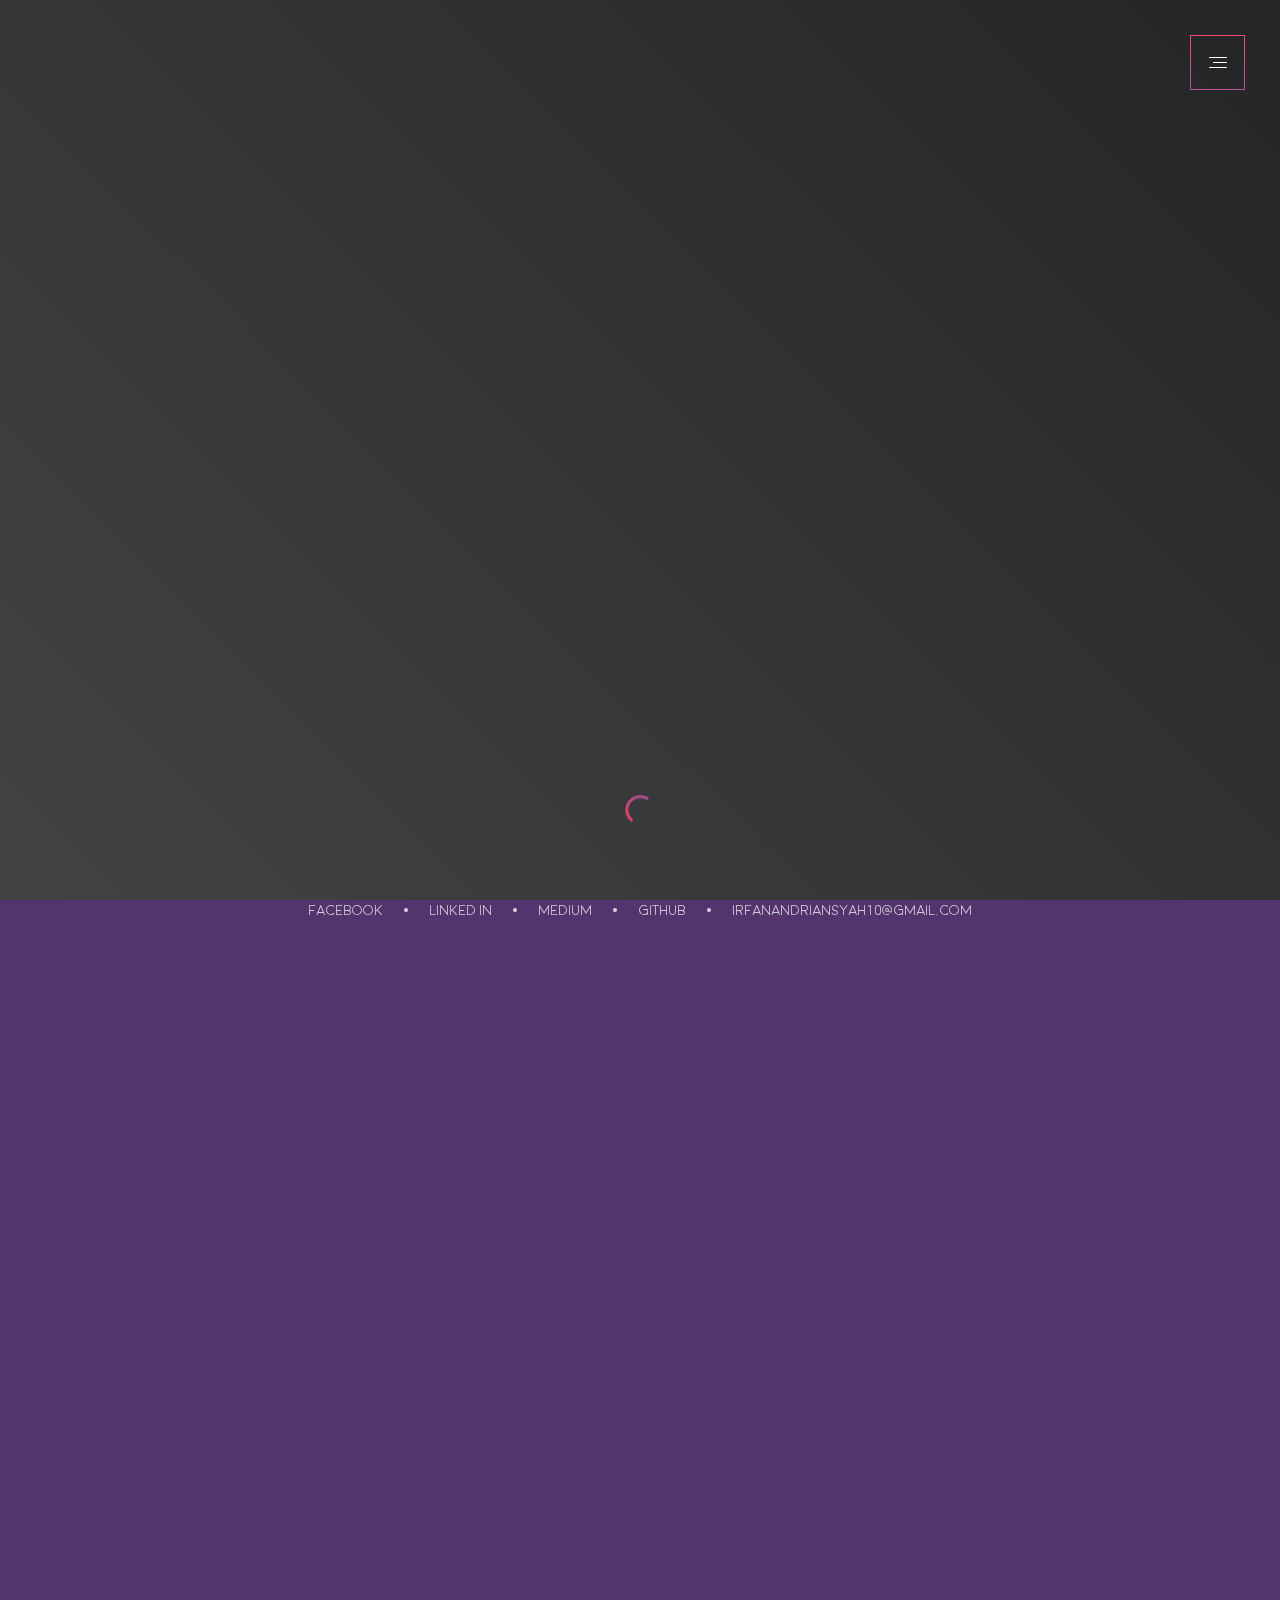
==== commit 09f5235e: "update code" ====
--- a/index.html
+++ b/index.html
@@ -22,9 +22,9 @@
     <link href="/assets/font/acta/acta.css" rel="stylesheet">
     <link href="https://fonts.googleapis.com/icon?family=Material+Icons" rel="stylesheet">
     <link rel="stylesheet" href="https://cdnjs.cloudflare.com/ajax/libs/animate.css/3.5.2/animate.min.css">
-  <link href="/assets/app.css?892edbef4903b35156df" rel="stylesheet"></head>
+  <link href="/assets/app.css?fa2da630989d2226b88f" rel="stylesheet"></head>
   <body>
-  <div id='app'></div>
-<script type="text/javascript" src="/assets/js/vendor.js?892edbef4903b35156df"></script><script type="text/javascript" src="/assets/js/vendor-app.js?892edbef4903b35156df"></script><script type="text/javascript" src="/assets/js/app.js?892edbef4903b35156df"></script>
-<script type="text/javascript" src="/pwabuilder-sw-register.js"></script></body>
+    <div id='app'></div>
+    <script type="text/javascript" src="/pwabuilder-sw-register.js"></script>
+  <script type="text/javascript" src="/assets/js/vendor.js?fa2da630989d2226b88f"></script><script type="text/javascript" src="/assets/js/vendor-app.js?fa2da630989d2226b88f"></script><script type="text/javascript" src="/assets/js/app.js?fa2da630989d2226b88f"></script></body>
 </html>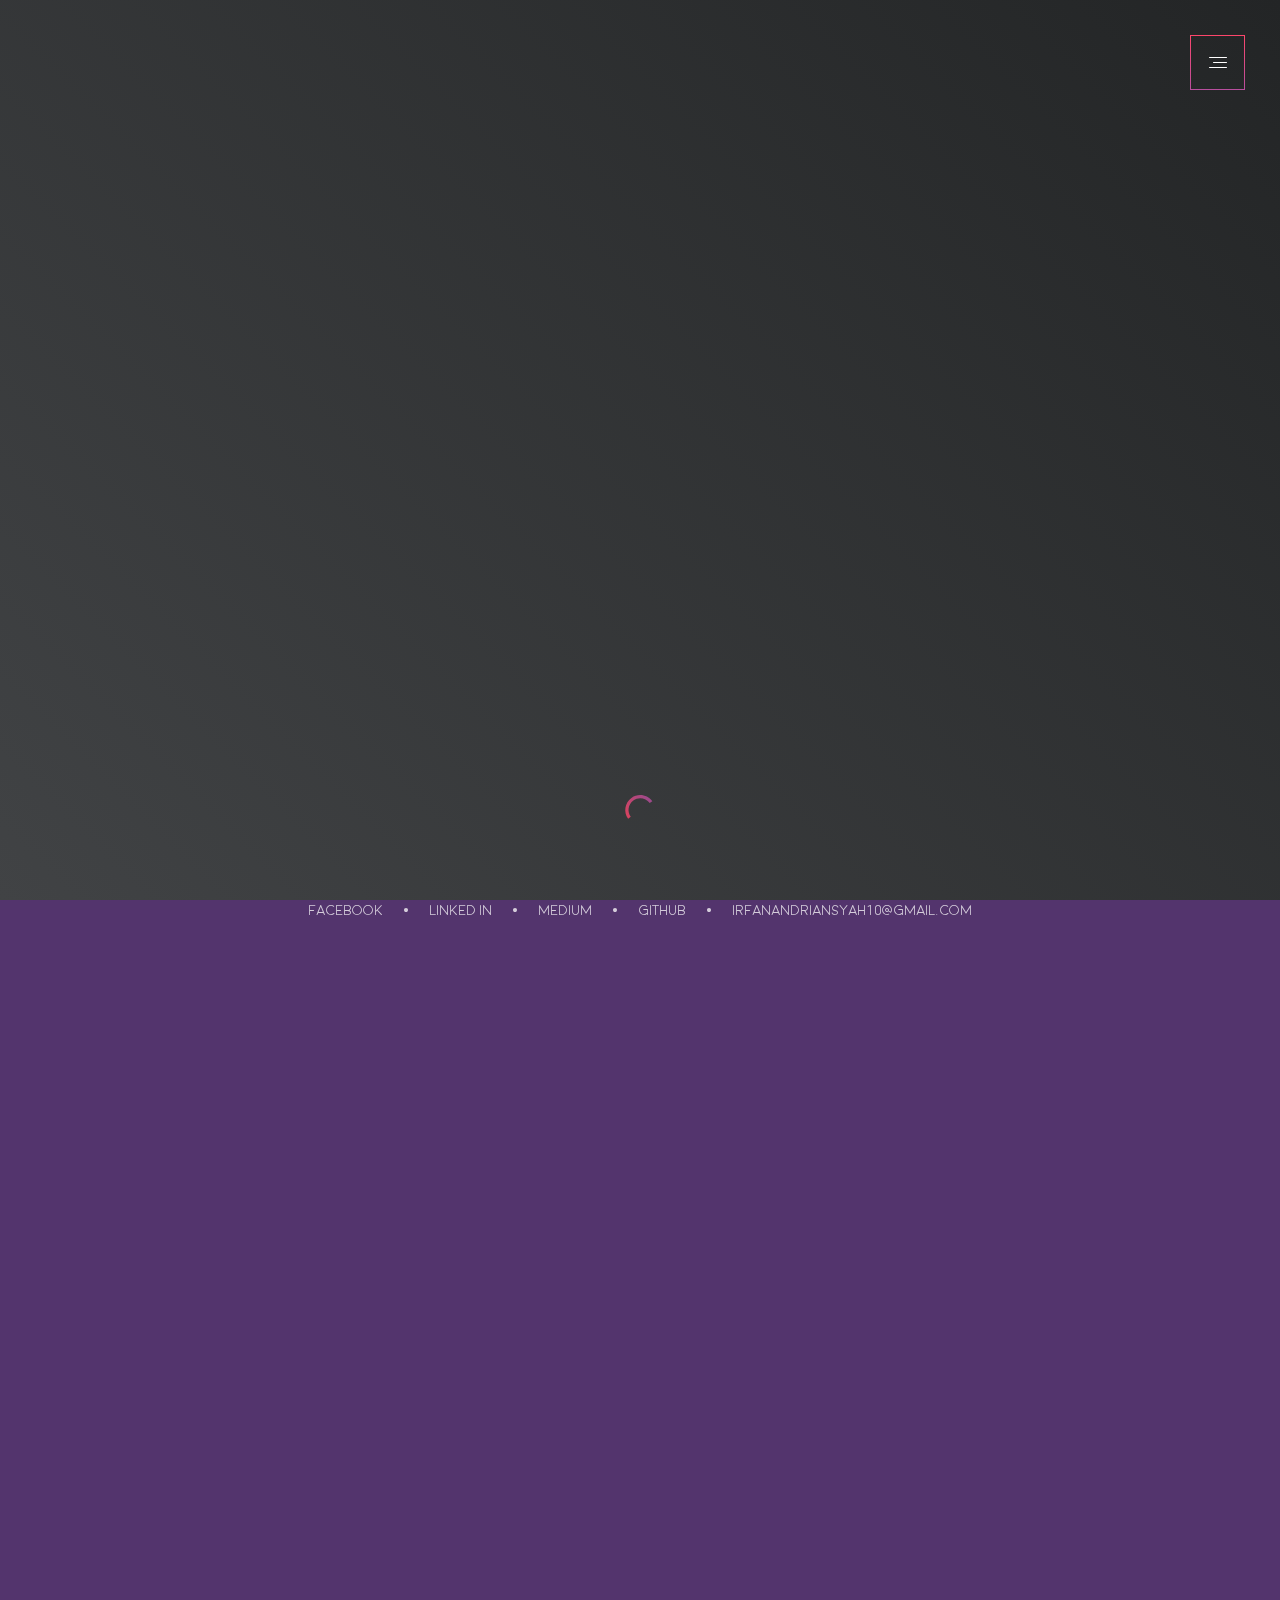
==== commit cff53d23: "add 404 design" ====
--- a/index.html
+++ b/index.html
@@ -22,9 +22,9 @@
     <link href="/assets/font/acta/acta.css" rel="stylesheet">
     <link href="https://fonts.googleapis.com/icon?family=Material+Icons" rel="stylesheet">
     <link rel="stylesheet" href="https://cdnjs.cloudflare.com/ajax/libs/animate.css/3.5.2/animate.min.css">
-  <link href="/assets/app.css?fa2da630989d2226b88f" rel="stylesheet"></head>
+  <link href="/assets/404.css?28a82e3897a1c1d77820" rel="stylesheet"><link href="/assets/app.css?28a82e3897a1c1d77820" rel="stylesheet"></head>
   <body>
     <div id='app'></div>
     <script type="text/javascript" src="/pwabuilder-sw-register.js"></script>
-  <script type="text/javascript" src="/assets/js/vendor.js?fa2da630989d2226b88f"></script><script type="text/javascript" src="/assets/js/vendor-app.js?fa2da630989d2226b88f"></script><script type="text/javascript" src="/assets/js/app.js?fa2da630989d2226b88f"></script></body>
+  <script type="text/javascript" src="/assets/js/vendor.js?28a82e3897a1c1d77820"></script><script type="text/javascript" src="/assets/js/404.js?28a82e3897a1c1d77820"></script><script type="text/javascript" src="/assets/js/vendor-app.js?28a82e3897a1c1d77820"></script><script type="text/javascript" src="/assets/js/app.js?28a82e3897a1c1d77820"></script></body>
 </html>--- a/assets/404.css
+++ b/assets/404.css
@@ -0,0 +1,2 @@
+@-webkit-keyframes bounce{0%,20%,50%,80%,to{-webkit-transform:translateY(0);-moz-transform:translateY(0);-ms-transform:translateY(0);-o-transform:translateY(0);transform:translateY(0)}40%{-webkit-transform:translateY(-30px);-moz-transform:translateY(-30px);-ms-transform:translateY(-30px);-o-transform:translateY(-30px);transform:translateY(-30px)}60%{-webkit-transform:translateY(-15px);-moz-transform:translateY(-15px);-ms-transform:translateY(-15px);-o-transform:translateY(-15px);transform:translateY(-15px)}}@-moz-keyframes bounce{0%,20%,50%,80%,to{-webkit-transform:translateY(0);-moz-transform:translateY(0);-ms-transform:translateY(0);-o-transform:translateY(0);transform:translateY(0)}40%{-webkit-transform:translateY(-30px);-moz-transform:translateY(-30px);-ms-transform:translateY(-30px);-o-transform:translateY(-30px);transform:translateY(-30px)}60%{-webkit-transform:translateY(-15px);-moz-transform:translateY(-15px);-ms-transform:translateY(-15px);-o-transform:translateY(-15px);transform:translateY(-15px)}}@-ms-keyframes bounce{0%,20%,50%,80%,to{-webkit-transform:translateY(0);-moz-transform:translateY(0);-ms-transform:translateY(0);-o-transform:translateY(0);transform:translateY(0)}40%{-webkit-transform:translateY(-30px);-moz-transform:translateY(-30px);-ms-transform:translateY(-30px);-o-transform:translateY(-30px);transform:translateY(-30px)}60%{-webkit-transform:translateY(-15px);-moz-transform:translateY(-15px);-ms-transform:translateY(-15px);-o-transform:translateY(-15px);transform:translateY(-15px)}}@-o-keyframes bounce{0%,20%,50%,80%,to{-webkit-transform:translateY(0);-moz-transform:translateY(0);-ms-transform:translateY(0);-o-transform:translateY(0);transform:translateY(0)}40%{-webkit-transform:translateY(-30px);-moz-transform:translateY(-30px);-ms-transform:translateY(-30px);-o-transform:translateY(-30px);transform:translateY(-30px)}60%{-webkit-transform:translateY(-15px);-moz-transform:translateY(-15px);-ms-transform:translateY(-15px);-o-transform:translateY(-15px);transform:translateY(-15px)}}@keyframes bounce{0%,20%,50%,80%,to{-webkit-transform:translateY(0);-moz-transform:translateY(0);-ms-transform:translateY(0);-o-transform:translateY(0);transform:translateY(0)}40%{-webkit-transform:translateY(-30px);-moz-transform:translateY(-30px);-ms-transform:translateY(-30px);-o-transform:translateY(-30px);transform:translateY(-30px)}60%{-webkit-transform:translateY(-15px);-moz-transform:translateY(-15px);-ms-transform:translateY(-15px);-o-transform:translateY(-15px);transform:translateY(-15px)}}@-webkit-keyframes flash{0%,50%,to{opacity:1}25%,75%{opacity:0}}@-moz-keyframes flash{0%,50%,to{opacity:1}25%,75%{opacity:0}}@-ms-keyframes flash{0%,50%,to{opacity:1}25%,75%{opacity:0}}@-o-keyframes flash{0%,50%,to{opacity:1}25%,75%{opacity:0}}@keyframes flash{0%,50%,to{opacity:1}25%,75%{opacity:0}}@-webkit-keyframes jello{11.1%{-webkit-transform:none;-moz-transform:none;-ms-transform:none;-o-transform:none;transform:none}22.2%{-webkit-transform:skewX(-12.5deg) skewY(-12.5deg);-moz-transform:skewX(-12.5deg) skewY(-12.5deg);-ms-transform:skewX(-12.5deg) skewY(-12.5deg);-o-transform:skewX(-12.5deg) skewY(-12.5deg);transform:skewX(-12.5deg) skewY(-12.5deg)}33.3%{-webkit-transform:skewX(6.25deg) skewY(6.25deg);-moz-transform:skewX(6.25deg) skewY(6.25deg);-ms-transform:skewX(6.25deg) skewY(6.25deg);-o-transform:skewX(6.25deg) skewY(6.25deg);transform:skewX(6.25deg) skewY(6.25deg)}44.4%{-webkit-transform:skewX(-3.125deg) skewY(-3.125deg);-moz-transform:skewX(-3.125deg) skewY(-3.125deg);-ms-transform:skewX(-3.125deg) skewY(-3.125deg);-o-transform:skewX(-3.125deg) skewY(-3.125deg);transform:skewX(-3.125deg) skewY(-3.125deg)}55.5%{-webkit-transform:skewX(1.5625deg) skewY(1.5625deg);-moz-transform:skewX(1.5625deg) skewY(1.5625deg);-ms-transform:skewX(1.5625deg) skewY(1.5625deg);-o-transform:skewX(1.5625deg) skewY(1.5625deg);transform:skewX(1.5625deg) skewY(1.5625deg)}66.6%{-webkit-transform:skewX(-.78125deg) skewY(-.78125deg);-moz-transform:skewX(-.78125deg) skewY(-.78125deg);-ms-transform:skewX(-.78125deg) skewY(-.78125deg);-o-transform:skewX(-.78125deg) skewY(-.78125deg);transform:skewX(-.78125deg) skewY(-.78125deg)}77.7%{-webkit-transform:skewX(.39063deg) skewY(.39063deg);-moz-transform:skewX(.39063deg) skewY(.39063deg);-ms-transform:skewX(.39063deg) skewY(.39063deg);-o-transform:skewX(.39063deg) skewY(.39063deg);transform:skewX(.39063deg) skewY(.39063deg)}88.8%{-webkit-transform:skewX(-.19531deg) skewY(-.19531deg);-moz-transform:skewX(-.19531deg) skewY(-.19531deg);-ms-transform:skewX(-.19531deg) skewY(-.19531deg);-o-transform:skewX(-.19531deg) skewY(-.19531deg);transform:skewX(-.19531deg) skewY(-.19531deg)}to{-webkit-transform:none;-moz-transform:none;-ms-transform:none;-o-transform:none;transform:none}}@-moz-keyframes jello{11.1%{-webkit-transform:none;-moz-transform:none;-ms-transform:none;-o-transform:none;transform:none}22.2%{-webkit-transform:skewX(-12.5deg) skewY(-12.5deg);-moz-transform:skewX(-12.5deg) skewY(-12.5deg);-ms-transform:skewX(-12.5deg) skewY(-12.5deg);-o-transform:skewX(-12.5deg) skewY(-12.5deg);transform:skewX(-12.5deg) skewY(-12.5deg)}33.3%{-webkit-transform:skewX(6.25deg) skewY(6.25deg);-moz-transform:skewX(6.25deg) skewY(6.25deg);-ms-transform:skewX(6.25deg) skewY(6.25deg);-o-transform:skewX(6.25deg) skewY(6.25deg);transform:skewX(6.25deg) skewY(6.25deg)}44.4%{-webkit-transform:skewX(-3.125deg) skewY(-3.125deg);-moz-transform:skewX(-3.125deg) skewY(-3.125deg);-ms-transform:skewX(-3.125deg) skewY(-3.125deg);-o-transform:skewX(-3.125deg) skewY(-3.125deg);transform:skewX(-3.125deg) skewY(-3.125deg)}55.5%{-webkit-transform:skewX(1.5625deg) skewY(1.5625deg);-moz-transform:skewX(1.5625deg) skewY(1.5625deg);-ms-transform:skewX(1.5625deg) skewY(1.5625deg);-o-transform:skewX(1.5625deg) skewY(1.5625deg);transform:skewX(1.5625deg) skewY(1.5625deg)}66.6%{-webkit-transform:skewX(-.78125deg) skewY(-.78125deg);-moz-transform:skewX(-.78125deg) skewY(-.78125deg);-ms-transform:skewX(-.78125deg) skewY(-.78125deg);-o-transform:skewX(-.78125deg) skewY(-.78125deg);transform:skewX(-.78125deg) skewY(-.78125deg)}77.7%{-webkit-transform:skewX(.39063deg) skewY(.39063deg);-moz-transform:skewX(.39063deg) skewY(.39063deg);-ms-transform:skewX(.39063deg) skewY(.39063deg);-o-transform:skewX(.39063deg) skewY(.39063deg);transform:skewX(.39063deg) skewY(.39063deg)}88.8%{-webkit-transform:skewX(-.19531deg) skewY(-.19531deg);-moz-transform:skewX(-.19531deg) skewY(-.19531deg);-ms-transform:skewX(-.19531deg) skewY(-.19531deg);-o-transform:skewX(-.19531deg) skewY(-.19531deg);transform:skewX(-.19531deg) skewY(-.19531deg)}to{-webkit-transform:none;-moz-transform:none;-ms-transform:none;-o-transform:none;transform:none}}@-ms-keyframes jello{11.1%{-webkit-transform:none;-moz-transform:none;-ms-transform:none;-o-transform:none;transform:none}22.2%{-webkit-transform:skewX(-12.5deg) skewY(-12.5deg);-moz-transform:skewX(-12.5deg) skewY(-12.5deg);-ms-transform:skewX(-12.5deg) skewY(-12.5deg);-o-transform:skewX(-12.5deg) skewY(-12.5deg);transform:skewX(-12.5deg) skewY(-12.5deg)}33.3%{-webkit-transform:skewX(6.25deg) skewY(6.25deg);-moz-transform:skewX(6.25deg) skewY(6.25deg);-ms-transform:skewX(6.25deg) skewY(6.25deg);-o-transform:skewX(6.25deg) skewY(6.25deg);transform:skewX(6.25deg) skewY(6.25deg)}44.4%{-webkit-transform:skewX(-3.125deg) skewY(-3.125deg);-moz-transform:skewX(-3.125deg) skewY(-3.125deg);-ms-transform:skewX(-3.125deg) skewY(-3.125deg);-o-transform:skewX(-3.125deg) skewY(-3.125deg);transform:skewX(-3.125deg) skewY(-3.125deg)}55.5%{-webkit-transform:skewX(1.5625deg) skewY(1.5625deg);-moz-transform:skewX(1.5625deg) skewY(1.5625deg);-ms-transform:skewX(1.5625deg) skewY(1.5625deg);-o-transform:skewX(1.5625deg) skewY(1.5625deg);transform:skewX(1.5625deg) skewY(1.5625deg)}66.6%{-webkit-transform:skewX(-.78125deg) skewY(-.78125deg);-moz-transform:skewX(-.78125deg) skewY(-.78125deg);-ms-transform:skewX(-.78125deg) skewY(-.78125deg);-o-transform:skewX(-.78125deg) skewY(-.78125deg);transform:skewX(-.78125deg) skewY(-.78125deg)}77.7%{-webkit-transform:skewX(.39063deg) skewY(.39063deg);-moz-transform:skewX(.39063deg) skewY(.39063deg);-ms-transform:skewX(.39063deg) skewY(.39063deg);-o-transform:skewX(.39063deg) skewY(.39063deg);transform:skewX(.39063deg) skewY(.39063deg)}88.8%{-webkit-transform:skewX(-.19531deg) skewY(-.19531deg);-moz-transform:skewX(-.19531deg) skewY(-.19531deg);-ms-transform:skewX(-.19531deg) skewY(-.19531deg);-o-transform:skewX(-.19531deg) skewY(-.19531deg);transform:skewX(-.19531deg) skewY(-.19531deg)}to{-webkit-transform:none;-moz-transform:none;-ms-transform:none;-o-transform:none;transform:none}}@-o-keyframes jello{11.1%{-webkit-transform:none;-moz-transform:none;-ms-transform:none;-o-transform:none;transform:none}22.2%{-webkit-transform:skewX(-12.5deg) skewY(-12.5deg);-moz-transform:skewX(-12.5deg) skewY(-12.5deg);-ms-transform:skewX(-12.5deg) skewY(-12.5deg);-o-transform:skewX(-12.5deg) skewY(-12.5deg);transform:skewX(-12.5deg) skewY(-12.5deg)}33.3%{-webkit-transform:skewX(6.25deg) skewY(6.25deg);-moz-transform:skewX(6.25deg) skewY(6.25deg);-ms-transform:skewX(6.25deg) skewY(6.25deg);-o-transform:skewX(6.25deg) skewY(6.25deg);transform:skewX(6.25deg) skewY(6.25deg)}44.4%{-webkit-transform:skewX(-3.125deg) skewY(-3.125deg);-moz-transform:skewX(-3.125deg) skewY(-3.125deg);-ms-transform:skewX(-3.125deg) skewY(-3.125deg);-o-transform:skewX(-3.125deg) skewY(-3.125deg);transform:skewX(-3.125deg) skewY(-3.125deg)}55.5%{-webkit-transform:skewX(1.5625deg) skewY(1.5625deg);-moz-transform:skewX(1.5625deg) skewY(1.5625deg);-ms-transform:skewX(1.5625deg) skewY(1.5625deg);-o-transform:skewX(1.5625deg) skewY(1.5625deg);transform:skewX(1.5625deg) skewY(1.5625deg)}66.6%{-webkit-transform:skewX(-.78125deg) skewY(-.78125deg);-moz-transform:skewX(-.78125deg) skewY(-.78125deg);-ms-transform:skewX(-.78125deg) skewY(-.78125deg);-o-transform:skewX(-.78125deg) skewY(-.78125deg);transform:skewX(-.78125deg) skewY(-.78125deg)}77.7%{-webkit-transform:skewX(.39063deg) skewY(.39063deg);-moz-transform:skewX(.39063deg) skewY(.39063deg);-ms-transform:skewX(.39063deg) skewY(.39063deg);-o-transform:skewX(.39063deg) skewY(.39063deg);transform:skewX(.39063deg) skewY(.39063deg)}88.8%{-webkit-transform:skewX(-.19531deg) skewY(-.19531deg);-moz-transform:skewX(-.19531deg) skewY(-.19531deg);-ms-transform:skewX(-.19531deg) skewY(-.19531deg);-o-transform:skewX(-.19531deg) skewY(-.19531deg);transform:skewX(-.19531deg) skewY(-.19531deg)}to{-webkit-transform:none;-moz-transform:none;-ms-transform:none;-o-transform:none;transform:none}}@keyframes jello{11.1%{-webkit-transform:none;-moz-transform:none;-ms-transform:none;-o-transform:none;transform:none}22.2%{-webkit-transform:skewX(-12.5deg) skewY(-12.5deg);-moz-transform:skewX(-12.5deg) skewY(-12.5deg);-ms-transform:skewX(-12.5deg) skewY(-12.5deg);-o-transform:skewX(-12.5deg) skewY(-12.5deg);transform:skewX(-12.5deg) skewY(-12.5deg)}33.3%{-webkit-transform:skewX(6.25deg) skewY(6.25deg);-moz-transform:skewX(6.25deg) skewY(6.25deg);-ms-transform:skewX(6.25deg) skewY(6.25deg);-o-transform:skewX(6.25deg) skewY(6.25deg);transform:skewX(6.25deg) skewY(6.25deg)}44.4%{-webkit-transform:skewX(-3.125deg) skewY(-3.125deg);-moz-transform:skewX(-3.125deg) skewY(-3.125deg);-ms-transform:skewX(-3.125deg) skewY(-3.125deg);-o-transform:skewX(-3.125deg) skewY(-3.125deg);transform:skewX(-3.125deg) skewY(-3.125deg)}55.5%{-webkit-transform:skewX(1.5625deg) skewY(1.5625deg);-moz-transform:skewX(1.5625deg) skewY(1.5625deg);-ms-transform:skewX(1.5625deg) skewY(1.5625deg);-o-transform:skewX(1.5625deg) skewY(1.5625deg);transform:skewX(1.5625deg) skewY(1.5625deg)}66.6%{-webkit-transform:skewX(-.78125deg) skewY(-.78125deg);-moz-transform:skewX(-.78125deg) skewY(-.78125deg);-ms-transform:skewX(-.78125deg) skewY(-.78125deg);-o-transform:skewX(-.78125deg) skewY(-.78125deg);transform:skewX(-.78125deg) skewY(-.78125deg)}77.7%{-webkit-transform:skewX(.39063deg) skewY(.39063deg);-moz-transform:skewX(.39063deg) skewY(.39063deg);-ms-transform:skewX(.39063deg) skewY(.39063deg);-o-transform:skewX(.39063deg) skewY(.39063deg);transform:skewX(.39063deg) skewY(.39063deg)}88.8%{-webkit-transform:skewX(-.19531deg) skewY(-.19531deg);-moz-transform:skewX(-.19531deg) skewY(-.19531deg);-ms-transform:skewX(-.19531deg) skewY(-.19531deg);-o-transform:skewX(-.19531deg) skewY(-.19531deg);transform:skewX(-.19531deg) skewY(-.19531deg)}to{-webkit-transform:none;-moz-transform:none;-ms-transform:none;-o-transform:none;transform:none}}@-webkit-keyframes pulse{0%{-webkit-transform:scale(1);-moz-transform:scale(1);-ms-transform:scale(1);-o-transform:scale(1);transform:scale(1)}50%{-webkit-transform:scale(1.1);-moz-transform:scale(1.1);-ms-transform:scale(1.1);-o-transform:scale(1.1);transform:scale(1.1)}to{-webkit-transform:scale(1);-moz-transform:scale(1);-ms-transform:scale(1);-o-transform:scale(1);transform:scale(1)}}@-moz-keyframes pulse{0%{-webkit-transform:scale(1);-moz-transform:scale(1);-ms-transform:scale(1);-o-transform:scale(1);transform:scale(1)}50%{-webkit-transform:scale(1.1);-moz-transform:scale(1.1);-ms-transform:scale(1.1);-o-transform:scale(1.1);transform:scale(1.1)}to{-webkit-transform:scale(1);-moz-transform:scale(1);-ms-transform:scale(1);-o-transform:scale(1);transform:scale(1)}}@-ms-keyframes pulse{0%{-webkit-transform:scale(1);-moz-transform:scale(1);-ms-transform:scale(1);-o-transform:scale(1);transform:scale(1)}50%{-webkit-transform:scale(1.1);-moz-transform:scale(1.1);-ms-transform:scale(1.1);-o-transform:scale(1.1);transform:scale(1.1)}to{-webkit-transform:scale(1);-moz-transform:scale(1);-ms-transform:scale(1);-o-transform:scale(1);transform:scale(1)}}@-o-keyframes pulse{0%{-webkit-transform:scale(1);-moz-transform:scale(1);-ms-transform:scale(1);-o-transform:scale(1);transform:scale(1)}50%{-webkit-transform:scale(1.1);-moz-transform:scale(1.1);-ms-transform:scale(1.1);-o-transform:scale(1.1);transform:scale(1.1)}to{-webkit-transform:scale(1);-moz-transform:scale(1);-ms-transform:scale(1);-o-transform:scale(1);transform:scale(1)}}@keyframes pulse{0%{-webkit-transform:scale(1);-moz-transform:scale(1);-ms-transform:scale(1);-o-transform:scale(1);transform:scale(1)}50%{-webkit-transform:scale(1.1);-moz-transform:scale(1.1);-ms-transform:scale(1.1);-o-transform:scale(1.1);transform:scale(1.1)}to{-webkit-transform:scale(1);-moz-transform:scale(1);-ms-transform:scale(1);-o-transform:scale(1);transform:scale(1)}}@-webkit-keyframes rubberBand{0%{-webkit-transform:scaleX(1);-moz-transform:scaleX(1);-ms-transform:scaleX(1);-o-transform:scaleX(1);transform:scaleX(1)}30%{-webkit-transform:scale3d(1.25,.75,1);-moz-transform:scale3d(1.25,.75,1);-ms-transform:scale3d(1.25,.75,1);-o-transform:scale3d(1.25,.75,1);transform:scale3d(1.25,.75,1)}40%{-webkit-transform:scale3d(.75,1.25,1);-moz-transform:scale3d(.75,1.25,1);-ms-transform:scale3d(.75,1.25,1);-o-transform:scale3d(.75,1.25,1);transform:scale3d(.75,1.25,1)}50%{-webkit-transform:scale3d(1.15,.85,1);-moz-transform:scale3d(1.15,.85,1);-ms-transform:scale3d(1.15,.85,1);-o-transform:scale3d(1.15,.85,1);transform:scale3d(1.15,.85,1)}65%{-webkit-transform:scale3d(.95,1.05,1);-moz-transform:scale3d(.95,1.05,1);-ms-transform:scale3d(.95,1.05,1);-o-transform:scale3d(.95,1.05,1);transform:scale3d(.95,1.05,1)}75%{-webkit-transform:scale3d(1.05,.95,1);-moz-transform:scale3d(1.05,.95,1);-ms-transform:scale3d(1.05,.95,1);-o-transform:scale3d(1.05,.95,1);transform:scale3d(1.05,.95,1)}to{-webkit-transform:scaleX(1);-moz-transform:scaleX(1);-ms-transform:scaleX(1);-o-transform:scaleX(1);transform:scaleX(1)}}@-moz-keyframes rubberBand{0%{-webkit-transform:scaleX(1);-moz-transform:scaleX(1);-ms-transform:scaleX(1);-o-transform:scaleX(1);transform:scaleX(1)}30%{-webkit-transform:scale3d(1.25,.75,1);-moz-transform:scale3d(1.25,.75,1);-ms-transform:scale3d(1.25,.75,1);-o-transform:scale3d(1.25,.75,1);transform:scale3d(1.25,.75,1)}40%{-webkit-transform:scale3d(.75,1.25,1);-moz-transform:scale3d(.75,1.25,1);-ms-transform:scale3d(.75,1.25,1);-o-transform:scale3d(.75,1.25,1);transform:scale3d(.75,1.25,1)}50%{-webkit-transform:scale3d(1.15,.85,1);-moz-transform:scale3d(1.15,.85,1);-ms-transform:scale3d(1.15,.85,1);-o-transform:scale3d(1.15,.85,1);transform:scale3d(1.15,.85,1)}65%{-webkit-transform:scale3d(.95,1.05,1);-moz-transform:scale3d(.95,1.05,1);-ms-transform:scale3d(.95,1.05,1);-o-transform:scale3d(.95,1.05,1);transform:scale3d(.95,1.05,1)}75%{-webkit-transform:scale3d(1.05,.95,1);-moz-transform:scale3d(1.05,.95,1);-ms-transform:scale3d(1.05,.95,1);-o-transform:scale3d(1.05,.95,1);transform:scale3d(1.05,.95,1)}to{-webkit-transform:scaleX(1);-moz-transform:scaleX(1);-ms-transform:scaleX(1);-o-transform:scaleX(1);transform:scaleX(1)}}@-ms-keyframes rubberBand{0%{-webkit-transform:scaleX(1);-moz-transform:scaleX(1);-ms-transform:scaleX(1);-o-transform:scaleX(1);transform:scaleX(1)}30%{-webkit-transform:scale3d(1.25,.75,1);-moz-transform:scale3d(1.25,.75,1);-ms-transform:scale3d(1.25,.75,1);-o-transform:scale3d(1.25,.75,1);transform:scale3d(1.25,.75,1)}40%{-webkit-transform:scale3d(.75,1.25,1);-moz-transform:scale3d(.75,1.25,1);-ms-transform:scale3d(.75,1.25,1);-o-transform:scale3d(.75,1.25,1);transform:scale3d(.75,1.25,1)}50%{-webkit-transform:scale3d(1.15,.85,1);-moz-transform:scale3d(1.15,.85,1);-ms-transform:scale3d(1.15,.85,1);-o-transform:scale3d(1.15,.85,1);transform:scale3d(1.15,.85,1)}65%{-webkit-transform:scale3d(.95,1.05,1);-moz-transform:scale3d(.95,1.05,1);-ms-transform:scale3d(.95,1.05,1);-o-transform:scale3d(.95,1.05,1);transform:scale3d(.95,1.05,1)}75%{-webkit-transform:scale3d(1.05,.95,1);-moz-transform:scale3d(1.05,.95,1);-ms-transform:scale3d(1.05,.95,1);-o-transform:scale3d(1.05,.95,1);transform:scale3d(1.05,.95,1)}to{-webkit-transform:scaleX(1);-moz-transform:scaleX(1);-ms-transform:scaleX(1);-o-transform:scaleX(1);transform:scaleX(1)}}@-o-keyframes rubberBand{0%{-webkit-transform:scaleX(1);-moz-transform:scaleX(1);-ms-transform:scaleX(1);-o-transform:scaleX(1);transform:scaleX(1)}30%{-webkit-transform:scale3d(1.25,.75,1);-moz-transform:scale3d(1.25,.75,1);-ms-transform:scale3d(1.25,.75,1);-o-transform:scale3d(1.25,.75,1);transform:scale3d(1.25,.75,1)}40%{-webkit-transform:scale3d(.75,1.25,1);-moz-transform:scale3d(.75,1.25,1);-ms-transform:scale3d(.75,1.25,1);-o-transform:scale3d(.75,1.25,1);transform:scale3d(.75,1.25,1)}50%{-webkit-transform:scale3d(1.15,.85,1);-moz-transform:scale3d(1.15,.85,1);-ms-transform:scale3d(1.15,.85,1);-o-transform:scale3d(1.15,.85,1);transform:scale3d(1.15,.85,1)}65%{-webkit-transform:scale3d(.95,1.05,1);-moz-transform:scale3d(.95,1.05,1);-ms-transform:scale3d(.95,1.05,1);-o-transform:scale3d(.95,1.05,1);transform:scale3d(.95,1.05,1)}75%{-webkit-transform:scale3d(1.05,.95,1);-moz-transform:scale3d(1.05,.95,1);-ms-transform:scale3d(1.05,.95,1);-o-transform:scale3d(1.05,.95,1);transform:scale3d(1.05,.95,1)}to{-webkit-transform:scaleX(1);-moz-transform:scaleX(1);-ms-transform:scaleX(1);-o-transform:scaleX(1);transform:scaleX(1)}}@keyframes rubberBand{0%{-webkit-transform:scaleX(1);-moz-transform:scaleX(1);-ms-transform:scaleX(1);-o-transform:scaleX(1);transform:scaleX(1)}30%{-webkit-transform:scale3d(1.25,.75,1);-moz-transform:scale3d(1.25,.75,1);-ms-transform:scale3d(1.25,.75,1);-o-transform:scale3d(1.25,.75,1);transform:scale3d(1.25,.75,1)}40%{-webkit-transform:scale3d(.75,1.25,1);-moz-transform:scale3d(.75,1.25,1);-ms-transform:scale3d(.75,1.25,1);-o-transform:scale3d(.75,1.25,1);transform:scale3d(.75,1.25,1)}50%{-webkit-transform:scale3d(1.15,.85,1);-moz-transform:scale3d(1.15,.85,1);-ms-transform:scale3d(1.15,.85,1);-o-transform:scale3d(1.15,.85,1);transform:scale3d(1.15,.85,1)}65%{-webkit-transform:scale3d(.95,1.05,1);-moz-transform:scale3d(.95,1.05,1);-ms-transform:scale3d(.95,1.05,1);-o-transform:scale3d(.95,1.05,1);transform:scale3d(.95,1.05,1)}75%{-webkit-transform:scale3d(1.05,.95,1);-moz-transform:scale3d(1.05,.95,1);-ms-transform:scale3d(1.05,.95,1);-o-transform:scale3d(1.05,.95,1);transform:scale3d(1.05,.95,1)}to{-webkit-transform:scaleX(1);-moz-transform:scaleX(1);-ms-transform:scaleX(1);-o-transform:scaleX(1);transform:scaleX(1)}}@-webkit-keyframes shake{0%,to{-webkit-transform:translateX(0);-moz-transform:translateX(0);-ms-transform:translateX(0);-o-transform:translateX(0);transform:translateX(0)}10%,30%,50%,70%,90%{-webkit-transform:translateX(-10px);-moz-transform:translateX(-10px);-ms-transform:translateX(-10px);-o-transform:translateX(-10px);transform:translateX(-10px)}20%,40%,60%,80%{-webkit-transform:translateX(10px);-moz-transform:translateX(10px);-ms-transform:translateX(10px);-o-transform:translateX(10px);transform:translateX(10px)}}@-moz-keyframes shake{0%,to{-webkit-transform:translateX(0);-moz-transform:translateX(0);-ms-transform:translateX(0);-o-transform:translateX(0);transform:translateX(0)}10%,30%,50%,70%,90%{-webkit-transform:translateX(-10px);-moz-transform:translateX(-10px);-ms-transform:translateX(-10px);-o-transform:translateX(-10px);transform:translateX(-10px)}20%,40%,60%,80%{-webkit-transform:translateX(10px);-moz-transform:translateX(10px);-ms-transform:translateX(10px);-o-transform:translateX(10px);transform:translateX(10px)}}@-ms-keyframes shake{0%,to{-webkit-transform:translateX(0);-moz-transform:translateX(0);-ms-transform:translateX(0);-o-transform:translateX(0);transform:translateX(0)}10%,30%,50%,70%,90%{-webkit-transform:translateX(-10px);-moz-transform:translateX(-10px);-ms-transform:translateX(-10px);-o-transform:translateX(-10px);transform:translateX(-10px)}20%,40%,60%,80%{-webkit-transform:translateX(10px);-moz-transform:translateX(10px);-ms-transform:translateX(10px);-o-transform:translateX(10px);transform:translateX(10px)}}@-o-keyframes shake{0%,to{-webkit-transform:translateX(0);-moz-transform:translateX(0);-ms-transform:translateX(0);-o-transform:translateX(0);transform:translateX(0)}10%,30%,50%,70%,90%{-webkit-transform:translateX(-10px);-moz-transform:translateX(-10px);-ms-transform:translateX(-10px);-o-transform:translateX(-10px);transform:translateX(-10px)}20%,40%,60%,80%{-webkit-transform:translateX(10px);-moz-transform:translateX(10px);-ms-transform:translateX(10px);-o-transform:translateX(10px);transform:translateX(10px)}}@keyframes shake{0%,to{-webkit-transform:translateX(0);-moz-transform:translateX(0);-ms-transform:translateX(0);-o-transform:translateX(0);transform:translateX(0)}10%,30%,50%,70%,90%{-webkit-transform:translateX(-10px);-moz-transform:translateX(-10px);-ms-transform:translateX(-10px);-o-transform:translateX(-10px);transform:translateX(-10px)}20%,40%,60%,80%{-webkit-transform:translateX(10px);-moz-transform:translateX(10px);-ms-transform:translateX(10px);-o-transform:translateX(10px);transform:translateX(10px)}}@-webkit-keyframes swing{20%,40%,60%,80%,to{-webkit-transform-origin:top center;-moz-transform-origin:top center;-ms-transform-origin:top center;-o-transform-origin:top center;transform-origin:top center}20%{-webkit-transform:rotate(15deg);-moz-transform:rotate(15deg);-ms-transform:rotate(15deg);-o-transform:rotate(15deg);transform:rotate(15deg)}40%{-webkit-transform:rotate(-10deg);-moz-transform:rotate(-10deg);-ms-transform:rotate(-10deg);-o-transform:rotate(-10deg);transform:rotate(-10deg)}60%{-webkit-transform:rotate(5deg);-moz-transform:rotate(5deg);-ms-transform:rotate(5deg);-o-transform:rotate(5deg);transform:rotate(5deg)}80%{-webkit-transform:rotate(-5deg);-moz-transform:rotate(-5deg);-ms-transform:rotate(-5deg);-o-transform:rotate(-5deg);transform:rotate(-5deg)}to{-webkit-transform:rotate(0deg);-moz-transform:rotate(0deg);-ms-transform:rotate(0deg);-o-transform:rotate(0deg);transform:rotate(0deg)}}@-moz-keyframes swing{20%,40%,60%,80%,to{-webkit-transform-origin:top center;-moz-transform-origin:top center;-ms-transform-origin:top center;-o-transform-origin:top center;transform-origin:top center}20%{-webkit-transform:rotate(15deg);-moz-transform:rotate(15deg);-ms-transform:rotate(15deg);-o-transform:rotate(15deg);transform:rotate(15deg)}40%{-webkit-transform:rotate(-10deg);-moz-transform:rotate(-10deg);-ms-transform:rotate(-10deg);-o-transform:rotate(-10deg);transform:rotate(-10deg)}60%{-webkit-transform:rotate(5deg);-moz-transform:rotate(5deg);-ms-transform:rotate(5deg);-o-transform:rotate(5deg);transform:rotate(5deg)}80%{-webkit-transform:rotate(-5deg);-moz-transform:rotate(-5deg);-ms-transform:rotate(-5deg);-o-transform:rotate(-5deg);transform:rotate(-5deg)}to{-webkit-transform:rotate(0deg);-moz-transform:rotate(0deg);-ms-transform:rotate(0deg);-o-transform:rotate(0deg);transform:rotate(0deg)}}@-ms-keyframes swing{20%,40%,60%,80%,to{-webkit-transform-origin:top center;-moz-transform-origin:top center;-ms-transform-origin:top center;-o-transform-origin:top center;transform-origin:top center}20%{-webkit-transform:rotate(15deg);-moz-transform:rotate(15deg);-ms-transform:rotate(15deg);-o-transform:rotate(15deg);transform:rotate(15deg)}40%{-webkit-transform:rotate(-10deg);-moz-transform:rotate(-10deg);-ms-transform:rotate(-10deg);-o-transform:rotate(-10deg);transform:rotate(-10deg)}60%{-webkit-transform:rotate(5deg);-moz-transform:rotate(5deg);-ms-transform:rotate(5deg);-o-transform:rotate(5deg);transform:rotate(5deg)}80%{-webkit-transform:rotate(-5deg);-moz-transform:rotate(-5deg);-ms-transform:rotate(-5deg);-o-transform:rotate(-5deg);transform:rotate(-5deg)}to{-webkit-transform:rotate(0deg);-moz-transform:rotate(0deg);-ms-transform:rotate(0deg);-o-transform:rotate(0deg);transform:rotate(0deg)}}@-o-keyframes swing{20%,40%,60%,80%,to{-webkit-transform-origin:top center;-moz-transform-origin:top center;-ms-transform-origin:top center;-o-transform-origin:top center;transform-origin:top center}20%{-webkit-transform:rotate(15deg);-moz-transform:rotate(15deg);-ms-transform:rotate(15deg);-o-transform:rotate(15deg);transform:rotate(15deg)}40%{-webkit-transform:rotate(-10deg);-moz-transform:rotate(-10deg);-ms-transform:rotate(-10deg);-o-transform:rotate(-10deg);transform:rotate(-10deg)}60%{-webkit-transform:rotate(5deg);-moz-transform:rotate(5deg);-ms-transform:rotate(5deg);-o-transform:rotate(5deg);transform:rotate(5deg)}80%{-webkit-transform:rotate(-5deg);-moz-transform:rotate(-5deg);-ms-transform:rotate(-5deg);-o-transform:rotate(-5deg);transform:rotate(-5deg)}to{-webkit-transform:rotate(0deg);-moz-transform:rotate(0deg);-ms-transform:rotate(0deg);-o-transform:rotate(0deg);transform:rotate(0deg)}}@keyframes swing{20%,40%,60%,80%,to{-webkit-transform-origin:top center;-moz-transform-origin:top center;-ms-transform-origin:top center;-o-transform-origin:top center;transform-origin:top center}20%{-webkit-transform:rotate(15deg);-moz-transform:rotate(15deg);-ms-transform:rotate(15deg);-o-transform:rotate(15deg);transform:rotate(15deg)}40%{-webkit-transform:rotate(-10deg);-moz-transform:rotate(-10deg);-ms-transform:rotate(-10deg);-o-transform:rotate(-10deg);transform:rotate(-10deg)}60%{-webkit-transform:rotate(5deg);-moz-transform:rotate(5deg);-ms-transform:rotate(5deg);-o-transform:rotate(5deg);transform:rotate(5deg)}80%{-webkit-transform:rotate(-5deg);-moz-transform:rotate(-5deg);-ms-transform:rotate(-5deg);-o-transform:rotate(-5deg);transform:rotate(-5deg)}to{-webkit-transform:rotate(0deg);-moz-transform:rotate(0deg);-ms-transform:rotate(0deg);-o-transform:rotate(0deg);transform:rotate(0deg)}}@-webkit-keyframes tada{0%{-webkit-transform:scale(1);-moz-transform:scale(1);-ms-transform:scale(1);-o-transform:scale(1);transform:scale(1)}10%,20%{-webkit-transform:scale(.9) rotate(-3deg);-moz-transform:scale(.9) rotate(-3deg);-ms-transform:scale(.9) rotate(-3deg);-o-transform:scale(.9) rotate(-3deg);transform:scale(.9) rotate(-3deg)}30%,50%,70%,90%{-webkit-transform:scale(1.1) rotate(3deg);-moz-transform:scale(1.1) rotate(3deg);-ms-transform:scale(1.1) rotate(3deg);-o-transform:scale(1.1) rotate(3deg);transform:scale(1.1) rotate(3deg)}40%,60%,80%{-webkit-transform:scale(1.1) rotate(-3deg);-moz-transform:scale(1.1) rotate(-3deg);-ms-transform:scale(1.1) rotate(-3deg);-o-transform:scale(1.1) rotate(-3deg);transform:scale(1.1) rotate(-3deg)}to{-webkit-transform:scale(1) rotate(0);-moz-transform:scale(1) rotate(0);-ms-transform:scale(1) rotate(0);-o-transform:scale(1) rotate(0);transform:scale(1) rotate(0)}}@-moz-keyframes tada{0%{-webkit-transform:scale(1);-moz-transform:scale(1);-ms-transform:scale(1);-o-transform:scale(1);transform:scale(1)}10%,20%{-webkit-transform:scale(.9) rotate(-3deg);-moz-transform:scale(.9) rotate(-3deg);-ms-transform:scale(.9) rotate(-3deg);-o-transform:scale(.9) rotate(-3deg);transform:scale(.9) rotate(-3deg)}30%,50%,70%,90%{-webkit-transform:scale(1.1) rotate(3deg);-moz-transform:scale(1.1) rotate(3deg);-ms-transform:scale(1.1) rotate(3deg);-o-transform:scale(1.1) rotate(3deg);transform:scale(1.1) rotate(3deg)}40%,60%,80%{-webkit-transform:scale(1.1) rotate(-3deg);-moz-transform:scale(1.1) rotate(-3deg);-ms-transform:scale(1.1) rotate(-3deg);-o-transform:scale(1.1) rotate(-3deg);transform:scale(1.1) rotate(-3deg)}to{-webkit-transform:scale(1) rotate(0);-moz-transform:scale(1) rotate(0);-ms-transform:scale(1) rotate(0);-o-transform:scale(1) rotate(0);transform:scale(1) rotate(0)}}@-ms-keyframes tada{0%{-webkit-transform:scale(1);-moz-transform:scale(1);-ms-transform:scale(1);-o-transform:scale(1);transform:scale(1)}10%,20%{-webkit-transform:scale(.9) rotate(-3deg);-moz-transform:scale(.9) rotate(-3deg);-ms-transform:scale(.9) rotate(-3deg);-o-transform:scale(.9) rotate(-3deg);transform:scale(.9) rotate(-3deg)}30%,50%,70%,90%{-webkit-transform:scale(1.1) rotate(3deg);-moz-transform:scale(1.1) rotate(3deg);-ms-transform:scale(1.1) rotate(3deg);-o-transform:scale(1.1) rotate(3deg);transform:scale(1.1) rotate(3deg)}40%,60%,80%{-webkit-transform:scale(1.1) rotate(-3deg);-moz-transform:scale(1.1) rotate(-3deg);-ms-transform:scale(1.1) rotate(-3deg);-o-transform:scale(1.1) rotate(-3deg);transform:scale(1.1) rotate(-3deg)}to{-webkit-transform:scale(1) rotate(0);-moz-transform:scale(1) rotate(0);-ms-transform:scale(1) rotate(0);-o-transform:scale(1) rotate(0);transform:scale(1) rotate(0)}}@-o-keyframes tada{0%{-webkit-transform:scale(1);-moz-transform:scale(1);-ms-transform:scale(1);-o-transform:scale(1);transform:scale(1)}10%,20%{-webkit-transform:scale(.9) rotate(-3deg);-moz-transform:scale(.9) rotate(-3deg);-ms-transform:scale(.9) rotate(-3deg);-o-transform:scale(.9) rotate(-3deg);transform:scale(.9) rotate(-3deg)}30%,50%,70%,90%{-webkit-transform:scale(1.1) rotate(3deg);-moz-transform:scale(1.1) rotate(3deg);-ms-transform:scale(1.1) rotate(3deg);-o-transform:scale(1.1) rotate(3deg);transform:scale(1.1) rotate(3deg)}40%,60%,80%{-webkit-transform:scale(1.1) rotate(-3deg);-moz-transform:scale(1.1) rotate(-3deg);-ms-transform:scale(1.1) rotate(-3deg);-o-transform:scale(1.1) rotate(-3deg);transform:scale(1.1) rotate(-3deg)}to{-webkit-transform:scale(1) rotate(0);-moz-transform:scale(1) rotate(0);-ms-transform:scale(1) rotate(0);-o-transform:scale(1) rotate(0);transform:scale(1) rotate(0)}}@keyframes tada{0%{-webkit-transform:scale(1);-moz-transform:scale(1);-ms-transform:scale(1);-o-transform:scale(1);transform:scale(1)}10%,20%{-webkit-transform:scale(.9) rotate(-3deg);-moz-transform:scale(.9) rotate(-3deg);-ms-transform:scale(.9) rotate(-3deg);-o-transform:scale(.9) rotate(-3deg);transform:scale(.9) rotate(-3deg)}30%,50%,70%,90%{-webkit-transform:scale(1.1) rotate(3deg);-moz-transform:scale(1.1) rotate(3deg);-ms-transform:scale(1.1) rotate(3deg);-o-transform:scale(1.1) rotate(3deg);transform:scale(1.1) rotate(3deg)}40%,60%,80%{-webkit-transform:scale(1.1) rotate(-3deg);-moz-transform:scale(1.1) rotate(-3deg);-ms-transform:scale(1.1) rotate(-3deg);-o-transform:scale(1.1) rotate(-3deg);transform:scale(1.1) rotate(-3deg)}to{-webkit-transform:scale(1) rotate(0);-moz-transform:scale(1) rotate(0);-ms-transform:scale(1) rotate(0);-o-transform:scale(1) rotate(0);transform:scale(1) rotate(0)}}@-webkit-keyframes wobble{0%{-webkit-transform:translateX(0);-moz-transform:translateX(0);-ms-transform:translateX(0);-o-transform:translateX(0);transform:translateX(0)}15%{-webkit-transform:translateX(-25%) rotate(-5deg);-moz-transform:translateX(-25%) rotate(-5deg);-ms-transform:translateX(-25%) rotate(-5deg);-o-transform:translateX(-25%) rotate(-5deg);transform:translateX(-25%) rotate(-5deg)}30%{-webkit-transform:translateX(20%) rotate(3deg);-moz-transform:translateX(20%) rotate(3deg);-ms-transform:translateX(20%) rotate(3deg);-o-transform:translateX(20%) rotate(3deg);transform:translateX(20%) rotate(3deg)}45%{-webkit-transform:translateX(-15%) rotate(-3deg);-moz-transform:translateX(-15%) rotate(-3deg);-ms-transform:translateX(-15%) rotate(-3deg);-o-transform:translateX(-15%) rotate(-3deg);transform:translateX(-15%) rotate(-3deg)}60%{-webkit-transform:translateX(10%) rotate(2deg);-moz-transform:translateX(10%) rotate(2deg);-ms-transform:translateX(10%) rotate(2deg);-o-transform:translateX(10%) rotate(2deg);transform:translateX(10%) rotate(2deg)}75%{-webkit-transform:translateX(-5%) rotate(-1deg);-moz-transform:translateX(-5%) rotate(-1deg);-ms-transform:translateX(-5%) rotate(-1deg);-o-transform:translateX(-5%) rotate(-1deg);transform:translateX(-5%) rotate(-1deg)}to{-webkit-transform:translateX(0);-moz-transform:translateX(0);-ms-transform:translateX(0);-o-transform:translateX(0);transform:translateX(0)}}@-moz-keyframes wobble{0%{-webkit-transform:translateX(0);-moz-transform:translateX(0);-ms-transform:translateX(0);-o-transform:translateX(0);transform:translateX(0)}15%{-webkit-transform:translateX(-25%) rotate(-5deg);-moz-transform:translateX(-25%) rotate(-5deg);-ms-transform:translateX(-25%) rotate(-5deg);-o-transform:translateX(-25%) rotate(-5deg);transform:translateX(-25%) rotate(-5deg)}30%{-webkit-transform:translateX(20%) rotate(3deg);-moz-transform:translateX(20%) rotate(3deg);-ms-transform:translateX(20%) rotate(3deg);-o-transform:translateX(20%) rotate(3deg);transform:translateX(20%) rotate(3deg)}45%{-webkit-transform:translateX(-15%) rotate(-3deg);-moz-transform:translateX(-15%) rotate(-3deg);-ms-transform:translateX(-15%) rotate(-3deg);-o-transform:translateX(-15%) rotate(-3deg);transform:translateX(-15%) rotate(-3deg)}60%{-webkit-transform:translateX(10%) rotate(2deg);-moz-transform:translateX(10%) rotate(2deg);-ms-transform:translateX(10%) rotate(2deg);-o-transform:translateX(10%) rotate(2deg);transform:translateX(10%) rotate(2deg)}75%{-webkit-transform:translateX(-5%) rotate(-1deg);-moz-transform:translateX(-5%) rotate(-1deg);-ms-transform:translateX(-5%) rotate(-1deg);-o-transform:translateX(-5%) rotate(-1deg);transform:translateX(-5%) rotate(-1deg)}to{-webkit-transform:translateX(0);-moz-transform:translateX(0);-ms-transform:translateX(0);-o-transform:translateX(0);transform:translateX(0)}}@-ms-keyframes wobble{0%{-webkit-transform:translateX(0);-moz-transform:translateX(0);-ms-transform:translateX(0);-o-transform:translateX(0);transform:translateX(0)}15%{-webkit-transform:translateX(-25%) rotate(-5deg);-moz-transform:translateX(-25%) rotate(-5deg);-ms-transform:translateX(-25%) rotate(-5deg);-o-transform:translateX(-25%) rotate(-5deg);transform:translateX(-25%) rotate(-5deg)}30%{-webkit-transform:translateX(20%) rotate(3deg);-moz-transform:translateX(20%) rotate(3deg);-ms-transform:translateX(20%) rotate(3deg);-o-transform:translateX(20%) rotate(3deg);transform:translateX(20%) rotate(3deg)}45%{-webkit-transform:translateX(-15%) rotate(-3deg);-moz-transform:translateX(-15%) rotate(-3deg);-ms-transform:translateX(-15%) rotate(-3deg);-o-transform:translateX(-15%) rotate(-3deg);transform:translateX(-15%) rotate(-3deg)}60%{-webkit-transform:translateX(10%) rotate(2deg);-moz-transform:translateX(10%) rotate(2deg);-ms-transform:translateX(10%) rotate(2deg);-o-transform:translateX(10%) rotate(2deg);transform:translateX(10%) rotate(2deg)}75%{-webkit-transform:translateX(-5%) rotate(-1deg);-moz-transform:translateX(-5%) rotate(-1deg);-ms-transform:translateX(-5%) rotate(-1deg);-o-transform:translateX(-5%) rotate(-1deg);transform:translateX(-5%) rotate(-1deg)}to{-webkit-transform:translateX(0);-moz-transform:translateX(0);-ms-transform:translateX(0);-o-transform:translateX(0);transform:translateX(0)}}@-o-keyframes wobble{0%{-webkit-transform:translateX(0);-moz-transform:translateX(0);-ms-transform:translateX(0);-o-transform:translateX(0);transform:translateX(0)}15%{-webkit-transform:translateX(-25%) rotate(-5deg);-moz-transform:translateX(-25%) rotate(-5deg);-ms-transform:translateX(-25%) rotate(-5deg);-o-transform:translateX(-25%) rotate(-5deg);transform:translateX(-25%) rotate(-5deg)}30%{-webkit-transform:translateX(20%) rotate(3deg);-moz-transform:translateX(20%) rotate(3deg);-ms-transform:translateX(20%) rotate(3deg);-o-transform:translateX(20%) rotate(3deg);transform:translateX(20%) rotate(3deg)}45%{-webkit-transform:translateX(-15%) rotate(-3deg);-moz-transform:translateX(-15%) rotate(-3deg);-ms-transform:translateX(-15%) rotate(-3deg);-o-transform:translateX(-15%) rotate(-3deg);transform:translateX(-15%) rotate(-3deg)}60%{-webkit-transform:translateX(10%) rotate(2deg);-moz-transform:translateX(10%) rotate(2deg);-ms-transform:translateX(10%) rotate(2deg);-o-transform:translateX(10%) rotate(2deg);transform:translateX(10%) rotate(2deg)}75%{-webkit-transform:translateX(-5%) rotate(-1deg);-moz-transform:translateX(-5%) rotate(-1deg);-ms-transform:translateX(-5%) rotate(-1deg);-o-transform:translateX(-5%) rotate(-1deg);transform:translateX(-5%) rotate(-1deg)}to{-webkit-transform:translateX(0);-moz-transform:translateX(0);-ms-transform:translateX(0);-o-transform:translateX(0);transform:translateX(0)}}@keyframes wobble{0%{-webkit-transform:translateX(0);-moz-transform:translateX(0);-ms-transform:translateX(0);-o-transform:translateX(0);transform:translateX(0)}15%{-webkit-transform:translateX(-25%) rotate(-5deg);-moz-transform:translateX(-25%) rotate(-5deg);-ms-transform:translateX(-25%) rotate(-5deg);-o-transform:translateX(-25%) rotate(-5deg);transform:translateX(-25%) rotate(-5deg)}30%{-webkit-transform:translateX(20%) rotate(3deg);-moz-transform:translateX(20%) rotate(3deg);-ms-transform:translateX(20%) rotate(3deg);-o-transform:translateX(20%) rotate(3deg);transform:translateX(20%) rotate(3deg)}45%{-webkit-transform:translateX(-15%) rotate(-3deg);-moz-transform:translateX(-15%) rotate(-3deg);-ms-transform:translateX(-15%) rotate(-3deg);-o-transform:translateX(-15%) rotate(-3deg);transform:translateX(-15%) rotate(-3deg)}60%{-webkit-transform:translateX(10%) rotate(2deg);-moz-transform:translateX(10%) rotate(2deg);-ms-transform:translateX(10%) rotate(2deg);-o-transform:translateX(10%) rotate(2deg);transform:translateX(10%) rotate(2deg)}75%{-webkit-transform:translateX(-5%) rotate(-1deg);-moz-transform:translateX(-5%) rotate(-1deg);-ms-transform:translateX(-5%) rotate(-1deg);-o-transform:translateX(-5%) rotate(-1deg);transform:translateX(-5%) rotate(-1deg)}to{-webkit-transform:translateX(0);-moz-transform:translateX(0);-ms-transform:translateX(0);-o-transform:translateX(0);transform:translateX(0)}}@-webkit-keyframes bounceIn{0%{opacity:0;-webkit-transform:scale(.3);-moz-transform:scale(.3);-ms-transform:scale(.3);-o-transform:scale(.3);transform:scale(.3)}50%{opacity:1;-webkit-transform:scale(1.05);-moz-transform:scale(1.05);-ms-transform:scale(1.05);-o-transform:scale(1.05);transform:scale(1.05)}70%{-webkit-transform:scale(.9);-moz-transform:scale(.9);-ms-transform:scale(.9);-o-transform:scale(.9);transform:scale(.9)}to{-webkit-transform:scale(1);-moz-transform:scale(1);-ms-transform:scale(1);-o-transform:scale(1);transform:scale(1)}}@-moz-keyframes bounceIn{0%{opacity:0;-webkit-transform:scale(.3);-moz-transform:scale(.3);-ms-transform:scale(.3);-o-transform:scale(.3);transform:scale(.3)}50%{opacity:1;-webkit-transform:scale(1.05);-moz-transform:scale(1.05);-ms-transform:scale(1.05);-o-transform:scale(1.05);transform:scale(1.05)}70%{-webkit-transform:scale(.9);-moz-transform:scale(.9);-ms-transform:scale(.9);-o-transform:scale(.9);transform:scale(.9)}to{-webkit-transform:scale(1);-moz-transform:scale(1);-ms-transform:scale(1);-o-transform:scale(1);transform:scale(1)}}@-ms-keyframes bounceIn{0%{opacity:0;-webkit-transform:scale(.3);-moz-transform:scale(.3);-ms-transform:scale(.3);-o-transform:scale(.3);transform:scale(.3)}50%{opacity:1;-webkit-transform:scale(1.05);-moz-transform:scale(1.05);-ms-transform:scale(1.05);-o-transform:scale(1.05);transform:scale(1.05)}70%{-webkit-transform:scale(.9);-moz-transform:scale(.9);-ms-transform:scale(.9);-o-transform:scale(.9);transform:scale(.9)}to{-webkit-transform:scale(1);-moz-transform:scale(1);-ms-transform:scale(1);-o-transform:scale(1);transform:scale(1)}}@-o-keyframes bounceIn{0%{opacity:0;-webkit-transform:scale(.3);-moz-transform:scale(.3);-ms-transform:scale(.3);-o-transform:scale(.3);transform:scale(.3)}50%{opacity:1;-webkit-transform:scale(1.05);-moz-transform:scale(1.05);-ms-transform:scale(1.05);-o-transform:scale(1.05);transform:scale(1.05)}70%{-webkit-transform:scale(.9);-moz-transform:scale(.9);-ms-transform:scale(.9);-o-transform:scale(.9);transform:scale(.9)}to{-webkit-transform:scale(1);-moz-transform:scale(1);-ms-transform:scale(1);-o-transform:scale(1);transform:scale(1)}}@keyframes bounceIn{0%{opacity:0;-webkit-transform:scale(.3);-moz-transform:scale(.3);-ms-transform:scale(.3);-o-transform:scale(.3);transform:scale(.3)}50%{opacity:1;-webkit-transform:scale(1.05);-moz-transform:scale(1.05);-ms-transform:scale(1.05);-o-transform:scale(1.05);transform:scale(1.05)}70%{-webkit-transform:scale(.9);-moz-transform:scale(.9);-ms-transform:scale(.9);-o-transform:scale(.9);transform:scale(.9)}to{-webkit-transform:scale(1);-moz-transform:scale(1);-ms-transform:scale(1);-o-transform:scale(1);transform:scale(1)}}@-webkit-keyframes bounceInDown{0%{opacity:0;-webkit-transform:translateY(-2000px);-moz-transform:translateY(-2000px);-ms-transform:translateY(-2000px);-o-transform:translateY(-2000px);transform:translateY(-2000px)}60%{opacity:1;-webkit-transform:translateY(30px);-moz-transform:translateY(30px);-ms-transform:translateY(30px);-o-transform:translateY(30px);transform:translateY(30px)}80%{-webkit-transform:translateY(-10px);-moz-transform:translateY(-10px);-ms-transform:translateY(-10px);-o-transform:translateY(-10px);transform:translateY(-10px)}to{-webkit-transform:translateY(0);-moz-transform:translateY(0);-ms-transform:translateY(0);-o-transform:translateY(0);transform:translateY(0)}}@-moz-keyframes bounceInDown{0%{opacity:0;-webkit-transform:translateY(-2000px);-moz-transform:translateY(-2000px);-ms-transform:translateY(-2000px);-o-transform:translateY(-2000px);transform:translateY(-2000px)}60%{opacity:1;-webkit-transform:translateY(30px);-moz-transform:translateY(30px);-ms-transform:translateY(30px);-o-transform:translateY(30px);transform:translateY(30px)}80%{-webkit-transform:translateY(-10px);-moz-transform:translateY(-10px);-ms-transform:translateY(-10px);-o-transform:translateY(-10px);transform:translateY(-10px)}to{-webkit-transform:translateY(0);-moz-transform:translateY(0);-ms-transform:translateY(0);-o-transform:translateY(0);transform:translateY(0)}}@-ms-keyframes bounceInDown{0%{opacity:0;-webkit-transform:translateY(-2000px);-moz-transform:translateY(-2000px);-ms-transform:translateY(-2000px);-o-transform:translateY(-2000px);transform:translateY(-2000px)}60%{opacity:1;-webkit-transform:translateY(30px);-moz-transform:translateY(30px);-ms-transform:translateY(30px);-o-transform:translateY(30px);transform:translateY(30px)}80%{-webkit-transform:translateY(-10px);-moz-transform:translateY(-10px);-ms-transform:translateY(-10px);-o-transform:translateY(-10px);transform:translateY(-10px)}to{-webkit-transform:translateY(0);-moz-transform:translateY(0);-ms-transform:translateY(0);-o-transform:translateY(0);transform:translateY(0)}}@-o-keyframes bounceInDown{0%{opacity:0;-webkit-transform:translateY(-2000px);-moz-transform:translateY(-2000px);-ms-transform:translateY(-2000px);-o-transform:translateY(-2000px);transform:translateY(-2000px)}60%{opacity:1;-webkit-transform:translateY(30px);-moz-transform:translateY(30px);-ms-transform:translateY(30px);-o-transform:translateY(30px);transform:translateY(30px)}80%{-webkit-transform:translateY(-10px);-moz-transform:translateY(-10px);-ms-transform:translateY(-10px);-o-transform:translateY(-10px);transform:translateY(-10px)}to{-webkit-transform:translateY(0);-moz-transform:translateY(0);-ms-transform:translateY(0);-o-transform:translateY(0);transform:translateY(0)}}@keyframes bounceInDown{0%{opacity:0;-webkit-transform:translateY(-2000px);-moz-transform:translateY(-2000px);-ms-transform:translateY(-2000px);-o-transform:translateY(-2000px);transform:translateY(-2000px)}60%{opacity:1;-webkit-transform:translateY(30px);-moz-transform:translateY(30px);-ms-transform:translateY(30px);-o-transform:translateY(30px);transform:translateY(30px)}80%{-webkit-transform:translateY(-10px);-moz-transform:translateY(-10px);-ms-transform:translateY(-10px);-o-transform:translateY(-10px);transform:translateY(-10px)}to{-webkit-transform:translateY(0);-moz-transform:translateY(0);-ms-transform:translateY(0);-o-transform:translateY(0);transform:translateY(0)}}@-webkit-keyframes bounceInLeft{0%{opacity:0;-webkit-transform:translateX(-2000px);-moz-transform:translateX(-2000px);-ms-transform:translateX(-2000px);-o-transform:translateX(-2000px);transform:translateX(-2000px)}60%{opacity:1;-webkit-transform:translateX(30px);-moz-transform:translateX(30px);-ms-transform:translateX(30px);-o-transform:translateX(30px);transform:translateX(30px)}80%{-webkit-transform:translateX(-10px);-moz-transform:translateX(-10px);-ms-transform:translateX(-10px);-o-transform:translateX(-10px);transform:translateX(-10px)}to{-webkit-transform:translateX(0);-moz-transform:translateX(0);-ms-transform:translateX(0);-o-transform:translateX(0);transform:translateX(0)}}@-moz-keyframes bounceInLeft{0%{opacity:0;-webkit-transform:translateX(-2000px);-moz-transform:translateX(-2000px);-ms-transform:translateX(-2000px);-o-transform:translateX(-2000px);transform:translateX(-2000px)}60%{opacity:1;-webkit-transform:translateX(30px);-moz-transform:translateX(30px);-ms-transform:translateX(30px);-o-transform:translateX(30px);transform:translateX(30px)}80%{-webkit-transform:translateX(-10px);-moz-transform:translateX(-10px);-ms-transform:translateX(-10px);-o-transform:translateX(-10px);transform:translateX(-10px)}to{-webkit-transform:translateX(0);-moz-transform:translateX(0);-ms-transform:translateX(0);-o-transform:translateX(0);transform:translateX(0)}}@-ms-keyframes bounceInLeft{0%{opacity:0;-webkit-transform:translateX(-2000px);-moz-transform:translateX(-2000px);-ms-transform:translateX(-2000px);-o-transform:translateX(-2000px);transform:translateX(-2000px)}60%{opacity:1;-webkit-transform:translateX(30px);-moz-transform:translateX(30px);-ms-transform:translateX(30px);-o-transform:translateX(30px);transform:translateX(30px)}80%{-webkit-transform:translateX(-10px);-moz-transform:translateX(-10px);-ms-transform:translateX(-10px);-o-transform:translateX(-10px);transform:translateX(-10px)}to{-webkit-transform:translateX(0);-moz-transform:translateX(0);-ms-transform:translateX(0);-o-transform:translateX(0);transform:translateX(0)}}@-o-keyframes bounceInLeft{0%{opacity:0;-webkit-transform:translateX(-2000px);-moz-transform:translateX(-2000px);-ms-transform:translateX(-2000px);-o-transform:translateX(-2000px);transform:translateX(-2000px)}60%{opacity:1;-webkit-transform:translateX(30px);-moz-transform:translateX(30px);-ms-transform:translateX(30px);-o-transform:translateX(30px);transform:translateX(30px)}80%{-webkit-transform:translateX(-10px);-moz-transform:translateX(-10px);-ms-transform:translateX(-10px);-o-transform:translateX(-10px);transform:translateX(-10px)}to{-webkit-transform:translateX(0);-moz-transform:translateX(0);-ms-transform:translateX(0);-o-transform:translateX(0);transform:translateX(0)}}@keyframes bounceInLeft{0%{opacity:0;-webkit-transform:translateX(-2000px);-moz-transform:translateX(-2000px);-ms-transform:translateX(-2000px);-o-transform:translateX(-2000px);transform:translateX(-2000px)}60%{opacity:1;-webkit-transform:translateX(30px);-moz-transform:translateX(30px);-ms-transform:translateX(30px);-o-transform:translateX(30px);transform:translateX(30px)}80%{-webkit-transform:translateX(-10px);-moz-transform:translateX(-10px);-ms-transform:translateX(-10px);-o-transform:translateX(-10px);transform:translateX(-10px)}to{-webkit-transform:translateX(0);-moz-transform:translateX(0);-ms-transform:translateX(0);-o-transform:translateX(0);transform:translateX(0)}}@-webkit-keyframes bounceInRight{0%{opacity:0;-webkit-transform:translateX(2000px);-moz-transform:translateX(2000px);-ms-transform:translateX(2000px);-o-transform:translateX(2000px);transform:translateX(2000px)}60%{opacity:1;-webkit-transform:translateX(-30px);-moz-transform:translateX(-30px);-ms-transform:translateX(-30px);-o-transform:translateX(-30px);transform:translateX(-30px)}80%{-webkit-transform:translateX(10px);-moz-transform:translateX(10px);-ms-transform:translateX(10px);-o-transform:translateX(10px);transform:translateX(10px)}to{-webkit-transform:translateX(0);-moz-transform:translateX(0);-ms-transform:translateX(0);-o-transform:translateX(0);transform:translateX(0)}}@-moz-keyframes bounceInRight{0%{opacity:0;-webkit-transform:translateX(2000px);-moz-transform:translateX(2000px);-ms-transform:translateX(2000px);-o-transform:translateX(2000px);transform:translateX(2000px)}60%{opacity:1;-webkit-transform:translateX(-30px);-moz-transform:translateX(-30px);-ms-transform:translateX(-30px);-o-transform:translateX(-30px);transform:translateX(-30px)}80%{-webkit-transform:translateX(10px);-moz-transform:translateX(10px);-ms-transform:translateX(10px);-o-transform:translateX(10px);transform:translateX(10px)}to{-webkit-transform:translateX(0);-moz-transform:translateX(0);-ms-transform:translateX(0);-o-transform:translateX(0);transform:translateX(0)}}@-ms-keyframes bounceInRight{0%{opacity:0;-webkit-transform:translateX(2000px);-moz-transform:translateX(2000px);-ms-transform:translateX(2000px);-o-transform:translateX(2000px);transform:translateX(2000px)}60%{opacity:1;-webkit-transform:translateX(-30px);-moz-transform:translateX(-30px);-ms-transform:translateX(-30px);-o-transform:translateX(-30px);transform:translateX(-30px)}80%{-webkit-transform:translateX(10px);-moz-transform:translateX(10px);-ms-transform:translateX(10px);-o-transform:translateX(10px);transform:translateX(10px)}to{-webkit-transform:translateX(0);-moz-transform:translateX(0);-ms-transform:translateX(0);-o-transform:translateX(0);transform:translateX(0)}}@-o-keyframes bounceInRight{0%{opacity:0;-webkit-transform:translateX(2000px);-moz-transform:translateX(2000px);-ms-transform:translateX(2000px);-o-transform:translateX(2000px);transform:translateX(2000px)}60%{opacity:1;-webkit-transform:translateX(-30px);-moz-transform:translateX(-30px);-ms-transform:translateX(-30px);-o-transform:translateX(-30px);transform:translateX(-30px)}80%{-webkit-transform:translateX(10px);-moz-transform:translateX(10px);-ms-transform:translateX(10px);-o-transform:translateX(10px);transform:translateX(10px)}to{-webkit-transform:translateX(0);-moz-transform:translateX(0);-ms-transform:translateX(0);-o-transform:translateX(0);transform:translateX(0)}}@keyframes bounceInRight{0%{opacity:0;-webkit-transform:translateX(2000px);-moz-transform:translateX(2000px);-ms-transform:translateX(2000px);-o-transform:translateX(2000px);transform:translateX(2000px)}60%{opacity:1;-webkit-transform:translateX(-30px);-moz-transform:translateX(-30px);-ms-transform:translateX(-30px);-o-transform:translateX(-30px);transform:translateX(-30px)}80%{-webkit-transform:translateX(10px);-moz-transform:translateX(10px);-ms-transform:translateX(10px);-o-transform:translateX(10px);transform:translateX(10px)}to{-webkit-transform:translateX(0);-moz-transform:translateX(0);-ms-transform:translateX(0);-o-transform:translateX(0);transform:translateX(0)}}@-webkit-keyframes bounceInUp{0%{opacity:0;-webkit-transform:translateY(2000px);-moz-transform:translateY(2000px);-ms-transform:translateY(2000px);-o-transform:translateY(2000px);transform:translateY(2000px)}60%{opacity:1;-webkit-transform:translateY(-30px);-moz-transform:translateY(-30px);-ms-transform:translateY(-30px);-o-transform:translateY(-30px);transform:translateY(-30px)}80%{-webkit-transform:translateY(10px);-moz-transform:translateY(10px);-ms-transform:translateY(10px);-o-transform:translateY(10px);transform:translateY(10px)}to{-webkit-transform:translateY(0);-moz-transform:translateY(0);-ms-transform:translateY(0);-o-transform:translateY(0);transform:translateY(0)}}@-moz-keyframes bounceInUp{0%{opacity:0;-webkit-transform:translateY(2000px);-moz-transform:translateY(2000px);-ms-transform:translateY(2000px);-o-transform:translateY(2000px);transform:translateY(2000px)}60%{opacity:1;-webkit-transform:translateY(-30px);-moz-transform:translateY(-30px);-ms-transform:translateY(-30px);-o-transform:translateY(-30px);transform:translateY(-30px)}80%{-webkit-transform:translateY(10px);-moz-transform:translateY(10px);-ms-transform:translateY(10px);-o-transform:translateY(10px);transform:translateY(10px)}to{-webkit-transform:translateY(0);-moz-transform:translateY(0);-ms-transform:translateY(0);-o-transform:translateY(0);transform:translateY(0)}}@-ms-keyframes bounceInUp{0%{opacity:0;-webkit-transform:translateY(2000px);-moz-transform:translateY(2000px);-ms-transform:translateY(2000px);-o-transform:translateY(2000px);transform:translateY(2000px)}60%{opacity:1;-webkit-transform:translateY(-30px);-moz-transform:translateY(-30px);-ms-transform:translateY(-30px);-o-transform:translateY(-30px);transform:translateY(-30px)}80%{-webkit-transform:translateY(10px);-moz-transform:translateY(10px);-ms-transform:translateY(10px);-o-transform:translateY(10px);transform:translateY(10px)}to{-webkit-transform:translateY(0);-moz-transform:translateY(0);-ms-transform:translateY(0);-o-transform:translateY(0);transform:translateY(0)}}@-o-keyframes bounceInUp{0%{opacity:0;-webkit-transform:translateY(2000px);-moz-transform:translateY(2000px);-ms-transform:translateY(2000px);-o-transform:translateY(2000px);transform:translateY(2000px)}60%{opacity:1;-webkit-transform:translateY(-30px);-moz-transform:translateY(-30px);-ms-transform:translateY(-30px);-o-transform:translateY(-30px);transform:translateY(-30px)}80%{-webkit-transform:translateY(10px);-moz-transform:translateY(10px);-ms-transform:translateY(10px);-o-transform:translateY(10px);transform:translateY(10px)}to{-webkit-transform:translateY(0);-moz-transform:translateY(0);-ms-transform:translateY(0);-o-transform:translateY(0);transform:translateY(0)}}@keyframes bounceInUp{0%{opacity:0;-webkit-transform:translateY(2000px);-moz-transform:translateY(2000px);-ms-transform:translateY(2000px);-o-transform:translateY(2000px);transform:translateY(2000px)}60%{opacity:1;-webkit-transform:translateY(-30px);-moz-transform:translateY(-30px);-ms-transform:translateY(-30px);-o-transform:translateY(-30px);transform:translateY(-30px)}80%{-webkit-transform:translateY(10px);-moz-transform:translateY(10px);-ms-transform:translateY(10px);-o-transform:translateY(10px);transform:translateY(10px)}to{-webkit-transform:translateY(0);-moz-transform:translateY(0);-ms-transform:translateY(0);-o-transform:translateY(0);transform:translateY(0)}}@-webkit-keyframes bounceOut{0%{-webkit-transform:scale(1);-moz-transform:scale(1);-ms-transform:scale(1);-o-transform:scale(1);transform:scale(1)}25%{-webkit-transform:scale(.95);-moz-transform:scale(.95);-ms-transform:scale(.95);-o-transform:scale(.95);transform:scale(.95)}50%{opacity:1;-webkit-transform:scale(1.1);-moz-transform:scale(1.1);-ms-transform:scale(1.1);-o-transform:scale(1.1);transform:scale(1.1)}to{opacity:0;-webkit-transform:scale(.3);-moz-transform:scale(.3);-ms-transform:scale(.3);-o-transform:scale(.3);transform:scale(.3)}}@-moz-keyframes bounceOut{0%{-webkit-transform:scale(1);-moz-transform:scale(1);-ms-transform:scale(1);-o-transform:scale(1);transform:scale(1)}25%{-webkit-transform:scale(.95);-moz-transform:scale(.95);-ms-transform:scale(.95);-o-transform:scale(.95);transform:scale(.95)}50%{opacity:1;-webkit-transform:scale(1.1);-moz-transform:scale(1.1);-ms-transform:scale(1.1);-o-transform:scale(1.1);transform:scale(1.1)}to{opacity:0;-webkit-transform:scale(.3);-moz-transform:scale(.3);-ms-transform:scale(.3);-o-transform:scale(.3);transform:scale(.3)}}@-ms-keyframes bounceOut{0%{-webkit-transform:scale(1);-moz-transform:scale(1);-ms-transform:scale(1);-o-transform:scale(1);transform:scale(1)}25%{-webkit-transform:scale(.95);-moz-transform:scale(.95);-ms-transform:scale(.95);-o-transform:scale(.95);transform:scale(.95)}50%{opacity:1;-webkit-transform:scale(1.1);-moz-transform:scale(1.1);-ms-transform:scale(1.1);-o-transform:scale(1.1);transform:scale(1.1)}to{opacity:0;-webkit-transform:scale(.3);-moz-transform:scale(.3);-ms-transform:scale(.3);-o-transform:scale(.3);transform:scale(.3)}}@-o-keyframes bounceOut{0%{-webkit-transform:scale(1);-moz-transform:scale(1);-ms-transform:scale(1);-o-transform:scale(1);transform:scale(1)}25%{-webkit-transform:scale(.95);-moz-transform:scale(.95);-ms-transform:scale(.95);-o-transform:scale(.95);transform:scale(.95)}50%{opacity:1;-webkit-transform:scale(1.1);-moz-transform:scale(1.1);-ms-transform:scale(1.1);-o-transform:scale(1.1);transform:scale(1.1)}to{opacity:0;-webkit-transform:scale(.3);-moz-transform:scale(.3);-ms-transform:scale(.3);-o-transform:scale(.3);transform:scale(.3)}}@keyframes bounceOut{0%{-webkit-transform:scale(1);-moz-transform:scale(1);-ms-transform:scale(1);-o-transform:scale(1);transform:scale(1)}25%{-webkit-transform:scale(.95);-moz-transform:scale(.95);-ms-transform:scale(.95);-o-transform:scale(.95);transform:scale(.95)}50%{opacity:1;-webkit-transform:scale(1.1);-moz-transform:scale(1.1);-ms-transform:scale(1.1);-o-transform:scale(1.1);transform:scale(1.1)}to{opacity:0;-webkit-transform:scale(.3);-moz-transform:scale(.3);-ms-transform:scale(.3);-o-transform:scale(.3);transform:scale(.3)}}@-webkit-keyframes bounceOutDown{0%{-webkit-transform:translateY(0);-moz-transform:translateY(0);-ms-transform:translateY(0);-o-transform:translateY(0);transform:translateY(0)}20%{opacity:1;-webkit-transform:translateY(-20px);-moz-transform:translateY(-20px);-ms-transform:translateY(-20px);-o-transform:translateY(-20px);transform:translateY(-20px)}to{opacity:0;-webkit-transform:translateY(2000px);-moz-transform:translateY(2000px);-ms-transform:translateY(2000px);-o-transform:translateY(2000px);transform:translateY(2000px)}}@-moz-keyframes bounceOutDown{0%{-webkit-transform:translateY(0);-moz-transform:translateY(0);-ms-transform:translateY(0);-o-transform:translateY(0);transform:translateY(0)}20%{opacity:1;-webkit-transform:translateY(-20px);-moz-transform:translateY(-20px);-ms-transform:translateY(-20px);-o-transform:translateY(-20px);transform:translateY(-20px)}to{opacity:0;-webkit-transform:translateY(2000px);-moz-transform:translateY(2000px);-ms-transform:translateY(2000px);-o-transform:translateY(2000px);transform:translateY(2000px)}}@-ms-keyframes bounceOutDown{0%{-webkit-transform:translateY(0);-moz-transform:translateY(0);-ms-transform:translateY(0);-o-transform:translateY(0);transform:translateY(0)}20%{opacity:1;-webkit-transform:translateY(-20px);-moz-transform:translateY(-20px);-ms-transform:translateY(-20px);-o-transform:translateY(-20px);transform:translateY(-20px)}to{opacity:0;-webkit-transform:translateY(2000px);-moz-transform:translateY(2000px);-ms-transform:translateY(2000px);-o-transform:translateY(2000px);transform:translateY(2000px)}}@-o-keyframes bounceOutDown{0%{-webkit-transform:translateY(0);-moz-transform:translateY(0);-ms-transform:translateY(0);-o-transform:translateY(0);transform:translateY(0)}20%{opacity:1;-webkit-transform:translateY(-20px);-moz-transform:translateY(-20px);-ms-transform:translateY(-20px);-o-transform:translateY(-20px);transform:translateY(-20px)}to{opacity:0;-webkit-transform:translateY(2000px);-moz-transform:translateY(2000px);-ms-transform:translateY(2000px);-o-transform:translateY(2000px);transform:translateY(2000px)}}@keyframes bounceOutDown{0%{-webkit-transform:translateY(0);-moz-transform:translateY(0);-ms-transform:translateY(0);-o-transform:translateY(0);transform:translateY(0)}20%{opacity:1;-webkit-transform:translateY(-20px);-moz-transform:translateY(-20px);-ms-transform:translateY(-20px);-o-transform:translateY(-20px);transform:translateY(-20px)}to{opacity:0;-webkit-transform:translateY(2000px);-moz-transform:translateY(2000px);-ms-transform:translateY(2000px);-o-transform:translateY(2000px);transform:translateY(2000px)}}@-webkit-keyframes bounceOutLeft{0%{-webkit-transform:translateX(0);-moz-transform:translateX(0);-ms-transform:translateX(0);-o-transform:translateX(0);transform:translateX(0)}20%{opacity:1;-webkit-transform:translateX(20px);-moz-transform:translateX(20px);-ms-transform:translateX(20px);-o-transform:translateX(20px);transform:translateX(20px)}to{opacity:0;-webkit-transform:translateX(-2000px);-moz-transform:translateX(-2000px);-ms-transform:translateX(-2000px);-o-transform:translateX(-2000px);transform:translateX(-2000px)}}@-moz-keyframes bounceOutLeft{0%{-webkit-transform:translateX(0);-moz-transform:translateX(0);-ms-transform:translateX(0);-o-transform:translateX(0);transform:translateX(0)}20%{opacity:1;-webkit-transform:translateX(20px);-moz-transform:translateX(20px);-ms-transform:translateX(20px);-o-transform:translateX(20px);transform:translateX(20px)}to{opacity:0;-webkit-transform:translateX(-2000px);-moz-transform:translateX(-2000px);-ms-transform:translateX(-2000px);-o-transform:translateX(-2000px);transform:translateX(-2000px)}}@-ms-keyframes bounceOutLeft{0%{-webkit-transform:translateX(0);-moz-transform:translateX(0);-ms-transform:translateX(0);-o-transform:translateX(0);transform:translateX(0)}20%{opacity:1;-webkit-transform:translateX(20px);-moz-transform:translateX(20px);-ms-transform:translateX(20px);-o-transform:translateX(20px);transform:translateX(20px)}to{opacity:0;-webkit-transform:translateX(-2000px);-moz-transform:translateX(-2000px);-ms-transform:translateX(-2000px);-o-transform:translateX(-2000px);transform:translateX(-2000px)}}@-o-keyframes bounceOutLeft{0%{-webkit-transform:translateX(0);-moz-transform:translateX(0);-ms-transform:translateX(0);-o-transform:translateX(0);transform:translateX(0)}20%{opacity:1;-webkit-transform:translateX(20px);-moz-transform:translateX(20px);-ms-transform:translateX(20px);-o-transform:translateX(20px);transform:translateX(20px)}to{opacity:0;-webkit-transform:translateX(-2000px);-moz-transform:translateX(-2000px);-ms-transform:translateX(-2000px);-o-transform:translateX(-2000px);transform:translateX(-2000px)}}@keyframes bounceOutLeft{0%{-webkit-transform:translateX(0);-moz-transform:translateX(0);-ms-transform:translateX(0);-o-transform:translateX(0);transform:translateX(0)}20%{opacity:1;-webkit-transform:translateX(20px);-moz-transform:translateX(20px);-ms-transform:translateX(20px);-o-transform:translateX(20px);transform:translateX(20px)}to{opacity:0;-webkit-transform:translateX(-2000px);-moz-transform:translateX(-2000px);-ms-transform:translateX(-2000px);-o-transform:translateX(-2000px);transform:translateX(-2000px)}}@-webkit-keyframes bounceOutRight{0%{-webkit-transform:translateX(0);-moz-transform:translateX(0);-ms-transform:translateX(0);-o-transform:translateX(0);transform:translateX(0)}20%{opacity:1;-webkit-transform:translateX(-20px);-moz-transform:translateX(-20px);-ms-transform:translateX(-20px);-o-transform:translateX(-20px);transform:translateX(-20px)}to{opacity:0;-webkit-transform:translateX(2000px);-moz-transform:translateX(2000px);-ms-transform:translateX(2000px);-o-transform:translateX(2000px);transform:translateX(2000px)}}@-moz-keyframes bounceOutRight{0%{-webkit-transform:translateX(0);-moz-transform:translateX(0);-ms-transform:translateX(0);-o-transform:translateX(0);transform:translateX(0)}20%{opacity:1;-webkit-transform:translateX(-20px);-moz-transform:translateX(-20px);-ms-transform:translateX(-20px);-o-transform:translateX(-20px);transform:translateX(-20px)}to{opacity:0;-webkit-transform:translateX(2000px);-moz-transform:translateX(2000px);-ms-transform:translateX(2000px);-o-transform:translateX(2000px);transform:translateX(2000px)}}@-ms-keyframes bounceOutRight{0%{-webkit-transform:translateX(0);-moz-transform:translateX(0);-ms-transform:translateX(0);-o-transform:translateX(0);transform:translateX(0)}20%{opacity:1;-webkit-transform:translateX(-20px);-moz-transform:translateX(-20px);-ms-transform:translateX(-20px);-o-transform:translateX(-20px);transform:translateX(-20px)}to{opacity:0;-webkit-transform:translateX(2000px);-moz-transform:translateX(2000px);-ms-transform:translateX(2000px);-o-transform:translateX(2000px);transform:translateX(2000px)}}@-o-keyframes bounceOutRight{0%{-webkit-transform:translateX(0);-moz-transform:translateX(0);-ms-transform:translateX(0);-o-transform:translateX(0);transform:translateX(0)}20%{opacity:1;-webkit-transform:translateX(-20px);-moz-transform:translateX(-20px);-ms-transform:translateX(-20px);-o-transform:translateX(-20px);transform:translateX(-20px)}to{opacity:0;-webkit-transform:translateX(2000px);-moz-transform:translateX(2000px);-ms-transform:translateX(2000px);-o-transform:translateX(2000px);transform:translateX(2000px)}}@keyframes bounceOutRight{0%{-webkit-transform:translateX(0);-moz-transform:translateX(0);-ms-transform:translateX(0);-o-transform:translateX(0);transform:translateX(0)}20%{opacity:1;-webkit-transform:translateX(-20px);-moz-transform:translateX(-20px);-ms-transform:translateX(-20px);-o-transform:translateX(-20px);transform:translateX(-20px)}to{opacity:0;-webkit-transform:translateX(2000px);-moz-transform:translateX(2000px);-ms-transform:translateX(2000px);-o-transform:translateX(2000px);transform:translateX(2000px)}}@-webkit-keyframes bounceOutUp{0%{-webkit-transform:translateY(0);-moz-transform:translateY(0);-ms-transform:translateY(0);-o-transform:translateY(0);transform:translateY(0)}20%{opacity:1;-webkit-transform:translateY(20px);-moz-transform:translateY(20px);-ms-transform:translateY(20px);-o-transform:translateY(20px);transform:translateY(20px)}to{opacity:0;-webkit-transform:translateY(-2000px);-moz-transform:translateY(-2000px);-ms-transform:translateY(-2000px);-o-transform:translateY(-2000px);transform:translateY(-2000px)}}@-moz-keyframes bounceOutUp{0%{-webkit-transform:translateY(0);-moz-transform:translateY(0);-ms-transform:translateY(0);-o-transform:translateY(0);transform:translateY(0)}20%{opacity:1;-webkit-transform:translateY(20px);-moz-transform:translateY(20px);-ms-transform:translateY(20px);-o-transform:translateY(20px);transform:translateY(20px)}to{opacity:0;-webkit-transform:translateY(-2000px);-moz-transform:translateY(-2000px);-ms-transform:translateY(-2000px);-o-transform:translateY(-2000px);transform:translateY(-2000px)}}@-ms-keyframes bounceOutUp{0%{-webkit-transform:translateY(0);-moz-transform:translateY(0);-ms-transform:translateY(0);-o-transform:translateY(0);transform:translateY(0)}20%{opacity:1;-webkit-transform:translateY(20px);-moz-transform:translateY(20px);-ms-transform:translateY(20px);-o-transform:translateY(20px);transform:translateY(20px)}to{opacity:0;-webkit-transform:translateY(-2000px);-moz-transform:translateY(-2000px);-ms-transform:translateY(-2000px);-o-transform:translateY(-2000px);transform:translateY(-2000px)}}@-o-keyframes bounceOutUp{0%{-webkit-transform:translateY(0);-moz-transform:translateY(0);-ms-transform:translateY(0);-o-transform:translateY(0);transform:translateY(0)}20%{opacity:1;-webkit-transform:translateY(20px);-moz-transform:translateY(20px);-ms-transform:translateY(20px);-o-transform:translateY(20px);transform:translateY(20px)}to{opacity:0;-webkit-transform:translateY(-2000px);-moz-transform:translateY(-2000px);-ms-transform:translateY(-2000px);-o-transform:translateY(-2000px);transform:translateY(-2000px)}}@keyframes bounceOutUp{0%{-webkit-transform:translateY(0);-moz-transform:translateY(0);-ms-transform:translateY(0);-o-transform:translateY(0);transform:translateY(0)}20%{opacity:1;-webkit-transform:translateY(20px);-moz-transform:translateY(20px);-ms-transform:translateY(20px);-o-transform:translateY(20px);transform:translateY(20px)}to{opacity:0;-webkit-transform:translateY(-2000px);-moz-transform:translateY(-2000px);-ms-transform:translateY(-2000px);-o-transform:translateY(-2000px);transform:translateY(-2000px)}}@-webkit-keyframes fadeIn{0%{opacity:0}to{opacity:1}}@-moz-keyframes fadeIn{0%{opacity:0}to{opacity:1}}@-ms-keyframes fadeIn{0%{opacity:0}to{opacity:1}}@-o-keyframes fadeIn{0%{opacity:0}to{opacity:1}}@keyframes fadeIn{0%{opacity:0}to{opacity:1}}@-webkit-keyframes fadeInDown{0%{opacity:0;-webkit-transform:translateY(-20px);-moz-transform:translateY(-20px);-ms-transform:translateY(-20px);-o-transform:translateY(-20px);transform:translateY(-20px)}to{opacity:1;-webkit-transform:translateY(0);-moz-transform:translateY(0);-ms-transform:translateY(0);-o-transform:translateY(0);transform:translateY(0)}}@-moz-keyframes fadeInDown{0%{opacity:0;-webkit-transform:translateY(-20px);-moz-transform:translateY(-20px);-ms-transform:translateY(-20px);-o-transform:translateY(-20px);transform:translateY(-20px)}to{opacity:1;-webkit-transform:translateY(0);-moz-transform:translateY(0);-ms-transform:translateY(0);-o-transform:translateY(0);transform:translateY(0)}}@-ms-keyframes fadeInDown{0%{opacity:0;-webkit-transform:translateY(-20px);-moz-transform:translateY(-20px);-ms-transform:translateY(-20px);-o-transform:translateY(-20px);transform:translateY(-20px)}to{opacity:1;-webkit-transform:translateY(0);-moz-transform:translateY(0);-ms-transform:translateY(0);-o-transform:translateY(0);transform:translateY(0)}}@-o-keyframes fadeInDown{0%{opacity:0;-webkit-transform:translateY(-20px);-moz-transform:translateY(-20px);-ms-transform:translateY(-20px);-o-transform:translateY(-20px);transform:translateY(-20px)}to{opacity:1;-webkit-transform:translateY(0);-moz-transform:translateY(0);-ms-transform:translateY(0);-o-transform:translateY(0);transform:translateY(0)}}@keyframes fadeInDown{0%{opacity:0;-webkit-transform:translateY(-20px);-moz-transform:translateY(-20px);-ms-transform:translateY(-20px);-o-transform:translateY(-20px);transform:translateY(-20px)}to{opacity:1;-webkit-transform:translateY(0);-moz-transform:translateY(0);-ms-transform:translateY(0);-o-transform:translateY(0);transform:translateY(0)}}@-webkit-keyframes fadeInDownBig{0%{opacity:0;-webkit-transform:translateY(-2000px);-moz-transform:translateY(-2000px);-ms-transform:translateY(-2000px);-o-transform:translateY(-2000px);transform:translateY(-2000px)}to{opacity:1;-webkit-transform:translateY(0);-moz-transform:translateY(0);-ms-transform:translateY(0);-o-transform:translateY(0);transform:translateY(0)}}@-moz-keyframes fadeInDownBig{0%{opacity:0;-webkit-transform:translateY(-2000px);-moz-transform:translateY(-2000px);-ms-transform:translateY(-2000px);-o-transform:translateY(-2000px);transform:translateY(-2000px)}to{opacity:1;-webkit-transform:translateY(0);-moz-transform:translateY(0);-ms-transform:translateY(0);-o-transform:translateY(0);transform:translateY(0)}}@-ms-keyframes fadeInDownBig{0%{opacity:0;-webkit-transform:translateY(-2000px);-moz-transform:translateY(-2000px);-ms-transform:translateY(-2000px);-o-transform:translateY(-2000px);transform:translateY(-2000px)}to{opacity:1;-webkit-transform:translateY(0);-moz-transform:translateY(0);-ms-transform:translateY(0);-o-transform:translateY(0);transform:translateY(0)}}@-o-keyframes fadeInDownBig{0%{opacity:0;-webkit-transform:translateY(-2000px);-moz-transform:translateY(-2000px);-ms-transform:translateY(-2000px);-o-transform:translateY(-2000px);transform:translateY(-2000px)}to{opacity:1;-webkit-transform:translateY(0);-moz-transform:translateY(0);-ms-transform:translateY(0);-o-transform:translateY(0);transform:translateY(0)}}@keyframes fadeInDownBig{0%{opacity:0;-webkit-transform:translateY(-2000px);-moz-transform:translateY(-2000px);-ms-transform:translateY(-2000px);-o-transform:translateY(-2000px);transform:translateY(-2000px)}to{opacity:1;-webkit-transform:translateY(0);-moz-transform:translateY(0);-ms-transform:translateY(0);-o-transform:translateY(0);transform:translateY(0)}}@-webkit-keyframes fadeInLeft{0%{opacity:0;-webkit-transform:translateX(-20px);-moz-transform:translateX(-20px);-ms-transform:translateX(-20px);-o-transform:translateX(-20px);transform:translateX(-20px)}to{opacity:1;-webkit-transform:translateX(0);-moz-transform:translateX(0);-ms-transform:translateX(0);-o-transform:translateX(0);transform:translateX(0)}}@-moz-keyframes fadeInLeft{0%{opacity:0;-webkit-transform:translateX(-20px);-moz-transform:translateX(-20px);-ms-transform:translateX(-20px);-o-transform:translateX(-20px);transform:translateX(-20px)}to{opacity:1;-webkit-transform:translateX(0);-moz-transform:translateX(0);-ms-transform:translateX(0);-o-transform:translateX(0);transform:translateX(0)}}@-ms-keyframes fadeInLeft{0%{opacity:0;-webkit-transform:translateX(-20px);-moz-transform:translateX(-20px);-ms-transform:translateX(-20px);-o-transform:translateX(-20px);transform:translateX(-20px)}to{opacity:1;-webkit-transform:translateX(0);-moz-transform:translateX(0);-ms-transform:translateX(0);-o-transform:translateX(0);transform:translateX(0)}}@-o-keyframes fadeInLeft{0%{opacity:0;-webkit-transform:translateX(-20px);-moz-transform:translateX(-20px);-ms-transform:translateX(-20px);-o-transform:translateX(-20px);transform:translateX(-20px)}to{opacity:1;-webkit-transform:translateX(0);-moz-transform:translateX(0);-ms-transform:translateX(0);-o-transform:translateX(0);transform:translateX(0)}}@keyframes fadeInLeft{0%{opacity:0;-webkit-transform:translateX(-20px);-moz-transform:translateX(-20px);-ms-transform:translateX(-20px);-o-transform:translateX(-20px);transform:translateX(-20px)}to{opacity:1;-webkit-transform:translateX(0);-moz-transform:translateX(0);-ms-transform:translateX(0);-o-transform:translateX(0);transform:translateX(0)}}@-webkit-keyframes fadeInLeftBig{0%{opacity:0;-webkit-transform:translateX(-2000px);-moz-transform:translateX(-2000px);-ms-transform:translateX(-2000px);-o-transform:translateX(-2000px);transform:translateX(-2000px)}to{opacity:1;-webkit-transform:translateX(0);-moz-transform:translateX(0);-ms-transform:translateX(0);-o-transform:translateX(0);transform:translateX(0)}}@-moz-keyframes fadeInLeftBig{0%{opacity:0;-webkit-transform:translateX(-2000px);-moz-transform:translateX(-2000px);-ms-transform:translateX(-2000px);-o-transform:translateX(-2000px);transform:translateX(-2000px)}to{opacity:1;-webkit-transform:translateX(0);-moz-transform:translateX(0);-ms-transform:translateX(0);-o-transform:translateX(0);transform:translateX(0)}}@-ms-keyframes fadeInLeftBig{0%{opacity:0;-webkit-transform:translateX(-2000px);-moz-transform:translateX(-2000px);-ms-transform:translateX(-2000px);-o-transform:translateX(-2000px);transform:translateX(-2000px)}to{opacity:1;-webkit-transform:translateX(0);-moz-transform:translateX(0);-ms-transform:translateX(0);-o-transform:translateX(0);transform:translateX(0)}}@-o-keyframes fadeInLeftBig{0%{opacity:0;-webkit-transform:translateX(-2000px);-moz-transform:translateX(-2000px);-ms-transform:translateX(-2000px);-o-transform:translateX(-2000px);transform:translateX(-2000px)}to{opacity:1;-webkit-transform:translateX(0);-moz-transform:translateX(0);-ms-transform:translateX(0);-o-transform:translateX(0);transform:translateX(0)}}@keyframes fadeInLeftBig{0%{opacity:0;-webkit-transform:translateX(-2000px);-moz-transform:translateX(-2000px);-ms-transform:translateX(-2000px);-o-transform:translateX(-2000px);transform:translateX(-2000px)}to{opacity:1;-webkit-transform:translateX(0);-moz-transform:translateX(0);-ms-transform:translateX(0);-o-transform:translateX(0);transform:translateX(0)}}@-webkit-keyframes fadeInRight{0%{opacity:0;-webkit-transform:translateX(20px);-moz-transform:translateX(20px);-ms-transform:translateX(20px);-o-transform:translateX(20px);transform:translateX(20px)}to{opacity:1;-webkit-transform:translateX(0);-moz-transform:translateX(0);-ms-transform:translateX(0);-o-transform:translateX(0);transform:translateX(0)}}@-moz-keyframes fadeInRight{0%{opacity:0;-webkit-transform:translateX(20px);-moz-transform:translateX(20px);-ms-transform:translateX(20px);-o-transform:translateX(20px);transform:translateX(20px)}to{opacity:1;-webkit-transform:translateX(0);-moz-transform:translateX(0);-ms-transform:translateX(0);-o-transform:translateX(0);transform:translateX(0)}}@-ms-keyframes fadeInRight{0%{opacity:0;-webkit-transform:translateX(20px);-moz-transform:translateX(20px);-ms-transform:translateX(20px);-o-transform:translateX(20px);transform:translateX(20px)}to{opacity:1;-webkit-transform:translateX(0);-moz-transform:translateX(0);-ms-transform:translateX(0);-o-transform:translateX(0);transform:translateX(0)}}@-o-keyframes fadeInRight{0%{opacity:0;-webkit-transform:translateX(20px);-moz-transform:translateX(20px);-ms-transform:translateX(20px);-o-transform:translateX(20px);transform:translateX(20px)}to{opacity:1;-webkit-transform:translateX(0);-moz-transform:translateX(0);-ms-transform:translateX(0);-o-transform:translateX(0);transform:translateX(0)}}@keyframes fadeInRight{0%{opacity:0;-webkit-transform:translateX(20px);-moz-transform:translateX(20px);-ms-transform:translateX(20px);-o-transform:translateX(20px);transform:translateX(20px)}to{opacity:1;-webkit-transform:translateX(0);-moz-transform:translateX(0);-ms-transform:translateX(0);-o-transform:translateX(0);transform:translateX(0)}}@-webkit-keyframes fadeInRightBig{0%{opacity:0;-webkit-transform:translateX(2000px);-moz-transform:translateX(2000px);-ms-transform:translateX(2000px);-o-transform:translateX(2000px);transform:translateX(2000px)}to{opacity:1;-webkit-transform:translateX(0);-moz-transform:translateX(0);-ms-transform:translateX(0);-o-transform:translateX(0);transform:translateX(0)}}@-moz-keyframes fadeInRightBig{0%{opacity:0;-webkit-transform:translateX(2000px);-moz-transform:translateX(2000px);-ms-transform:translateX(2000px);-o-transform:translateX(2000px);transform:translateX(2000px)}to{opacity:1;-webkit-transform:translateX(0);-moz-transform:translateX(0);-ms-transform:translateX(0);-o-transform:translateX(0);transform:translateX(0)}}@-ms-keyframes fadeInRightBig{0%{opacity:0;-webkit-transform:translateX(2000px);-moz-transform:translateX(2000px);-ms-transform:translateX(2000px);-o-transform:translateX(2000px);transform:translateX(2000px)}to{opacity:1;-webkit-transform:translateX(0);-moz-transform:translateX(0);-ms-transform:translateX(0);-o-transform:translateX(0);transform:translateX(0)}}@-o-keyframes fadeInRightBig{0%{opacity:0;-webkit-transform:translateX(2000px);-moz-transform:translateX(2000px);-ms-transform:translateX(2000px);-o-transform:translateX(2000px);transform:translateX(2000px)}to{opacity:1;-webkit-transform:translateX(0);-moz-transform:translateX(0);-ms-transform:translateX(0);-o-transform:translateX(0);transform:translateX(0)}}@keyframes fadeInRightBig{0%{opacity:0;-webkit-transform:translateX(2000px);-moz-transform:translateX(2000px);-ms-transform:translateX(2000px);-o-transform:translateX(2000px);transform:translateX(2000px)}to{opacity:1;-webkit-transform:translateX(0);-moz-transform:translateX(0);-ms-transform:translateX(0);-o-transform:translateX(0);transform:translateX(0)}}@-webkit-keyframes fadeInUp{0%{opacity:0;-webkit-transform:translateY(20px);-moz-transform:translateY(20px);-ms-transform:translateY(20px);-o-transform:translateY(20px);transform:translateY(20px)}to{opacity:1;-webkit-transform:translateY(0);-moz-transform:translateY(0);-ms-transform:translateY(0);-o-transform:translateY(0);transform:translateY(0)}}@-moz-keyframes fadeInUp{0%{opacity:0;-webkit-transform:translateY(20px);-moz-transform:translateY(20px);-ms-transform:translateY(20px);-o-transform:translateY(20px);transform:translateY(20px)}to{opacity:1;-webkit-transform:translateY(0);-moz-transform:translateY(0);-ms-transform:translateY(0);-o-transform:translateY(0);transform:translateY(0)}}@-ms-keyframes fadeInUp{0%{opacity:0;-webkit-transform:translateY(20px);-moz-transform:translateY(20px);-ms-transform:translateY(20px);-o-transform:translateY(20px);transform:translateY(20px)}to{opacity:1;-webkit-transform:translateY(0);-moz-transform:translateY(0);-ms-transform:translateY(0);-o-transform:translateY(0);transform:translateY(0)}}@-o-keyframes fadeInUp{0%{opacity:0;-webkit-transform:translateY(20px);-moz-transform:translateY(20px);-ms-transform:translateY(20px);-o-transform:translateY(20px);transform:translateY(20px)}to{opacity:1;-webkit-transform:translateY(0);-moz-transform:translateY(0);-ms-transform:translateY(0);-o-transform:translateY(0);transform:translateY(0)}}@keyframes fadeInUp{0%{opacity:0;-webkit-transform:translateY(20px);-moz-transform:translateY(20px);-ms-transform:translateY(20px);-o-transform:translateY(20px);transform:translateY(20px)}to{opacity:1;-webkit-transform:translateY(0);-moz-transform:translateY(0);-ms-transform:translateY(0);-o-transform:translateY(0);transform:translateY(0)}}@-webkit-keyframes fadeInUpBig{0%{opacity:0;-webkit-transform:translateY(2000px);-moz-transform:translateY(2000px);-ms-transform:translateY(2000px);-o-transform:translateY(2000px);transform:translateY(2000px)}to{opacity:1;-webkit-transform:translateY(0);-moz-transform:translateY(0);-ms-transform:translateY(0);-o-transform:translateY(0);transform:translateY(0)}}@-moz-keyframes fadeInUpBig{0%{opacity:0;-webkit-transform:translateY(2000px);-moz-transform:translateY(2000px);-ms-transform:translateY(2000px);-o-transform:translateY(2000px);transform:translateY(2000px)}to{opacity:1;-webkit-transform:translateY(0);-moz-transform:translateY(0);-ms-transform:translateY(0);-o-transform:translateY(0);transform:translateY(0)}}@-ms-keyframes fadeInUpBig{0%{opacity:0;-webkit-transform:translateY(2000px);-moz-transform:translateY(2000px);-ms-transform:translateY(2000px);-o-transform:translateY(2000px);transform:translateY(2000px)}to{opacity:1;-webkit-transform:translateY(0);-moz-transform:translateY(0);-ms-transform:translateY(0);-o-transform:translateY(0);transform:translateY(0)}}@-o-keyframes fadeInUpBig{0%{opacity:0;-webkit-transform:translateY(2000px);-moz-transform:translateY(2000px);-ms-transform:translateY(2000px);-o-transform:translateY(2000px);transform:translateY(2000px)}to{opacity:1;-webkit-transform:translateY(0);-moz-transform:translateY(0);-ms-transform:translateY(0);-o-transform:translateY(0);transform:translateY(0)}}@keyframes fadeInUpBig{0%{opacity:0;-webkit-transform:translateY(2000px);-moz-transform:translateY(2000px);-ms-transform:translateY(2000px);-o-transform:translateY(2000px);transform:translateY(2000px)}to{opacity:1;-webkit-transform:translateY(0);-moz-transform:translateY(0);-ms-transform:translateY(0);-o-transform:translateY(0);transform:translateY(0)}}@-webkit-keyframes fadeOut{0%{opacity:1}to{opacity:0}}@-moz-keyframes fadeOut{0%{opacity:1}to{opacity:0}}@-ms-keyframes fadeOut{0%{opacity:1}to{opacity:0}}@-o-keyframes fadeOut{0%{opacity:1}to{opacity:0}}@keyframes fadeOut{0%{opacity:1}to{opacity:0}}@-webkit-keyframes fadeOutDown{0%{opacity:1;-webkit-transform:translateY(0);-moz-transform:translateY(0);-ms-transform:translateY(0);-o-transform:translateY(0);transform:translateY(0)}to{opacity:0;-webkit-transform:translateY(20px);-moz-transform:translateY(20px);-ms-transform:translateY(20px);-o-transform:translateY(20px);transform:translateY(20px)}}@-moz-keyframes fadeOutDown{0%{opacity:1;-webkit-transform:translateY(0);-moz-transform:translateY(0);-ms-transform:translateY(0);-o-transform:translateY(0);transform:translateY(0)}to{opacity:0;-webkit-transform:translateY(20px);-moz-transform:translateY(20px);-ms-transform:translateY(20px);-o-transform:translateY(20px);transform:translateY(20px)}}@-ms-keyframes fadeOutDown{0%{opacity:1;-webkit-transform:translateY(0);-moz-transform:translateY(0);-ms-transform:translateY(0);-o-transform:translateY(0);transform:translateY(0)}to{opacity:0;-webkit-transform:translateY(20px);-moz-transform:translateY(20px);-ms-transform:translateY(20px);-o-transform:translateY(20px);transform:translateY(20px)}}@-o-keyframes fadeOutDown{0%{opacity:1;-webkit-transform:translateY(0);-moz-transform:translateY(0);-ms-transform:translateY(0);-o-transform:translateY(0);transform:translateY(0)}to{opacity:0;-webkit-transform:translateY(20px);-moz-transform:translateY(20px);-ms-transform:translateY(20px);-o-transform:translateY(20px);transform:translateY(20px)}}@keyframes fadeOutDown{0%{opacity:1;-webkit-transform:translateY(0);-moz-transform:translateY(0);-ms-transform:translateY(0);-o-transform:translateY(0);transform:translateY(0)}to{opacity:0;-webkit-transform:translateY(20px);-moz-transform:translateY(20px);-ms-transform:translateY(20px);-o-transform:translateY(20px);transform:translateY(20px)}}@-webkit-keyframes fadeOutDownBig{0%{opacity:1;-webkit-transform:translateY(0);-moz-transform:translateY(0);-ms-transform:translateY(0);-o-transform:translateY(0);transform:translateY(0)}to{opacity:0;-webkit-transform:translateY(2000px);-moz-transform:translateY(2000px);-ms-transform:translateY(2000px);-o-transform:translateY(2000px);transform:translateY(2000px)}}@-moz-keyframes fadeOutDownBig{0%{opacity:1;-webkit-transform:translateY(0);-moz-transform:translateY(0);-ms-transform:translateY(0);-o-transform:translateY(0);transform:translateY(0)}to{opacity:0;-webkit-transform:translateY(2000px);-moz-transform:translateY(2000px);-ms-transform:translateY(2000px);-o-transform:translateY(2000px);transform:translateY(2000px)}}@-ms-keyframes fadeOutDownBig{0%{opacity:1;-webkit-transform:translateY(0);-moz-transform:translateY(0);-ms-transform:translateY(0);-o-transform:translateY(0);transform:translateY(0)}to{opacity:0;-webkit-transform:translateY(2000px);-moz-transform:translateY(2000px);-ms-transform:translateY(2000px);-o-transform:translateY(2000px);transform:translateY(2000px)}}@-o-keyframes fadeOutDownBig{0%{opacity:1;-webkit-transform:translateY(0);-moz-transform:translateY(0);-ms-transform:translateY(0);-o-transform:translateY(0);transform:translateY(0)}to{opacity:0;-webkit-transform:translateY(2000px);-moz-transform:translateY(2000px);-ms-transform:translateY(2000px);-o-transform:translateY(2000px);transform:translateY(2000px)}}@keyframes fadeOutDownBig{0%{opacity:1;-webkit-transform:translateY(0);-moz-transform:translateY(0);-ms-transform:translateY(0);-o-transform:translateY(0);transform:translateY(0)}to{opacity:0;-webkit-transform:translateY(2000px);-moz-transform:translateY(2000px);-ms-transform:translateY(2000px);-o-transform:translateY(2000px);transform:translateY(2000px)}}@-webkit-keyframes fadeOutLeft{0%{opacity:1;-webkit-transform:translateX(0);-moz-transform:translateX(0);-ms-transform:translateX(0);-o-transform:translateX(0);transform:translateX(0)}to{opacity:0;-webkit-transform:translateX(-20px);-moz-transform:translateX(-20px);-ms-transform:translateX(-20px);-o-transform:translateX(-20px);transform:translateX(-20px)}}@-moz-keyframes fadeOutLeft{0%{opacity:1;-webkit-transform:translateX(0);-moz-transform:translateX(0);-ms-transform:translateX(0);-o-transform:translateX(0);transform:translateX(0)}to{opacity:0;-webkit-transform:translateX(-20px);-moz-transform:translateX(-20px);-ms-transform:translateX(-20px);-o-transform:translateX(-20px);transform:translateX(-20px)}}@-ms-keyframes fadeOutLeft{0%{opacity:1;-webkit-transform:translateX(0);-moz-transform:translateX(0);-ms-transform:translateX(0);-o-transform:translateX(0);transform:translateX(0)}to{opacity:0;-webkit-transform:translateX(-20px);-moz-transform:translateX(-20px);-ms-transform:translateX(-20px);-o-transform:translateX(-20px);transform:translateX(-20px)}}@-o-keyframes fadeOutLeft{0%{opacity:1;-webkit-transform:translateX(0);-moz-transform:translateX(0);-ms-transform:translateX(0);-o-transform:translateX(0);transform:translateX(0)}to{opacity:0;-webkit-transform:translateX(-20px);-moz-transform:translateX(-20px);-ms-transform:translateX(-20px);-o-transform:translateX(-20px);transform:translateX(-20px)}}@keyframes fadeOutLeft{0%{opacity:1;-webkit-transform:translateX(0);-moz-transform:translateX(0);-ms-transform:translateX(0);-o-transform:translateX(0);transform:translateX(0)}to{opacity:0;-webkit-transform:translateX(-20px);-moz-transform:translateX(-20px);-ms-transform:translateX(-20px);-o-transform:translateX(-20px);transform:translateX(-20px)}}@-webkit-keyframes fadeOutLeftBig{0%{opacity:1;-webkit-transform:translateX(0);-moz-transform:translateX(0);-ms-transform:translateX(0);-o-transform:translateX(0);transform:translateX(0)}to{opacity:0;-webkit-transform:translateX(-2000px);-moz-transform:translateX(-2000px);-ms-transform:translateX(-2000px);-o-transform:translateX(-2000px);transform:translateX(-2000px)}}@-moz-keyframes fadeOutLeftBig{0%{opacity:1;-webkit-transform:translateX(0);-moz-transform:translateX(0);-ms-transform:translateX(0);-o-transform:translateX(0);transform:translateX(0)}to{opacity:0;-webkit-transform:translateX(-2000px);-moz-transform:translateX(-2000px);-ms-transform:translateX(-2000px);-o-transform:translateX(-2000px);transform:translateX(-2000px)}}@-ms-keyframes fadeOutLeftBig{0%{opacity:1;-webkit-transform:translateX(0);-moz-transform:translateX(0);-ms-transform:translateX(0);-o-transform:translateX(0);transform:translateX(0)}to{opacity:0;-webkit-transform:translateX(-2000px);-moz-transform:translateX(-2000px);-ms-transform:translateX(-2000px);-o-transform:translateX(-2000px);transform:translateX(-2000px)}}@-o-keyframes fadeOutLeftBig{0%{opacity:1;-webkit-transform:translateX(0);-moz-transform:translateX(0);-ms-transform:translateX(0);-o-transform:translateX(0);transform:translateX(0)}to{opacity:0;-webkit-transform:translateX(-2000px);-moz-transform:translateX(-2000px);-ms-transform:translateX(-2000px);-o-transform:translateX(-2000px);transform:translateX(-2000px)}}@keyframes fadeOutLeftBig{0%{opacity:1;-webkit-transform:translateX(0);-moz-transform:translateX(0);-ms-transform:translateX(0);-o-transform:translateX(0);transform:translateX(0)}to{opacity:0;-webkit-transform:translateX(-2000px);-moz-transform:translateX(-2000px);-ms-transform:translateX(-2000px);-o-transform:translateX(-2000px);transform:translateX(-2000px)}}@-webkit-keyframes fadeOutRight{0%{opacity:1;-webkit-transform:translateX(0);-moz-transform:translateX(0);-ms-transform:translateX(0);-o-transform:translateX(0);transform:translateX(0)}to{opacity:0;-webkit-transform:translateX(20px);-moz-transform:translateX(20px);-ms-transform:translateX(20px);-o-transform:translateX(20px);transform:translateX(20px)}}@-moz-keyframes fadeOutRight{0%{opacity:1;-webkit-transform:translateX(0);-moz-transform:translateX(0);-ms-transform:translateX(0);-o-transform:translateX(0);transform:translateX(0)}to{opacity:0;-webkit-transform:translateX(20px);-moz-transform:translateX(20px);-ms-transform:translateX(20px);-o-transform:translateX(20px);transform:translateX(20px)}}@-ms-keyframes fadeOutRight{0%{opacity:1;-webkit-transform:translateX(0);-moz-transform:translateX(0);-ms-transform:translateX(0);-o-transform:translateX(0);transform:translateX(0)}to{opacity:0;-webkit-transform:translateX(20px);-moz-transform:translateX(20px);-ms-transform:translateX(20px);-o-transform:translateX(20px);transform:translateX(20px)}}@-o-keyframes fadeOutRight{0%{opacity:1;-webkit-transform:translateX(0);-moz-transform:translateX(0);-ms-transform:translateX(0);-o-transform:translateX(0);transform:translateX(0)}to{opacity:0;-webkit-transform:translateX(20px);-moz-transform:translateX(20px);-ms-transform:translateX(20px);-o-transform:translateX(20px);transform:translateX(20px)}}@keyframes fadeOutRight{0%{opacity:1;-webkit-transform:translateX(0);-moz-transform:translateX(0);-ms-transform:translateX(0);-o-transform:translateX(0);transform:translateX(0)}to{opacity:0;-webkit-transform:translateX(20px);-moz-transform:translateX(20px);-ms-transform:translateX(20px);-o-transform:translateX(20px);transform:translateX(20px)}}@-webkit-keyframes fadeOutRightBig{0%{opacity:1;-webkit-transform:translateX(0);-moz-transform:translateX(0);-ms-transform:translateX(0);-o-transform:translateX(0);transform:translateX(0)}to{opacity:0;-webkit-transform:translateX(2000px);-moz-transform:translateX(2000px);-ms-transform:translateX(2000px);-o-transform:translateX(2000px);transform:translateX(2000px)}}@-moz-keyframes fadeOutRightBig{0%{opacity:1;-webkit-transform:translateX(0);-moz-transform:translateX(0);-ms-transform:translateX(0);-o-transform:translateX(0);transform:translateX(0)}to{opacity:0;-webkit-transform:translateX(2000px);-moz-transform:translateX(2000px);-ms-transform:translateX(2000px);-o-transform:translateX(2000px);transform:translateX(2000px)}}@-ms-keyframes fadeOutRightBig{0%{opacity:1;-webkit-transform:translateX(0);-moz-transform:translateX(0);-ms-transform:translateX(0);-o-transform:translateX(0);transform:translateX(0)}to{opacity:0;-webkit-transform:translateX(2000px);-moz-transform:translateX(2000px);-ms-transform:translateX(2000px);-o-transform:translateX(2000px);transform:translateX(2000px)}}@-o-keyframes fadeOutRightBig{0%{opacity:1;-webkit-transform:translateX(0);-moz-transform:translateX(0);-ms-transform:translateX(0);-o-transform:translateX(0);transform:translateX(0)}to{opacity:0;-webkit-transform:translateX(2000px);-moz-transform:translateX(2000px);-ms-transform:translateX(2000px);-o-transform:translateX(2000px);transform:translateX(2000px)}}@keyframes fadeOutRightBig{0%{opacity:1;-webkit-transform:translateX(0);-moz-transform:translateX(0);-ms-transform:translateX(0);-o-transform:translateX(0);transform:translateX(0)}to{opacity:0;-webkit-transform:translateX(2000px);-moz-transform:translateX(2000px);-ms-transform:translateX(2000px);-o-transform:translateX(2000px);transform:translateX(2000px)}}@-webkit-keyframes fadeOutUp{0%{opacity:1;-webkit-transform:translateY(0);-moz-transform:translateY(0);-ms-transform:translateY(0);-o-transform:translateY(0);transform:translateY(0)}to{opacity:0;-webkit-transform:translateY(-20px);-moz-transform:translateY(-20px);-ms-transform:translateY(-20px);-o-transform:translateY(-20px);transform:translateY(-20px)}}@-moz-keyframes fadeOutUp{0%{opacity:1;-webkit-transform:translateY(0);-moz-transform:translateY(0);-ms-transform:translateY(0);-o-transform:translateY(0);transform:translateY(0)}to{opacity:0;-webkit-transform:translateY(-20px);-moz-transform:translateY(-20px);-ms-transform:translateY(-20px);-o-transform:translateY(-20px);transform:translateY(-20px)}}@-ms-keyframes fadeOutUp{0%{opacity:1;-webkit-transform:translateY(0);-moz-transform:translateY(0);-ms-transform:translateY(0);-o-transform:translateY(0);transform:translateY(0)}to{opacity:0;-webkit-transform:translateY(-20px);-moz-transform:translateY(-20px);-ms-transform:translateY(-20px);-o-transform:translateY(-20px);transform:translateY(-20px)}}@-o-keyframes fadeOutUp{0%{opacity:1;-webkit-transform:translateY(0);-moz-transform:translateY(0);-ms-transform:translateY(0);-o-transform:translateY(0);transform:translateY(0)}to{opacity:0;-webkit-transform:translateY(-20px);-moz-transform:translateY(-20px);-ms-transform:translateY(-20px);-o-transform:translateY(-20px);transform:translateY(-20px)}}@keyframes fadeOutUp{0%{opacity:1;-webkit-transform:translateY(0);-moz-transform:translateY(0);-ms-transform:translateY(0);-o-transform:translateY(0);transform:translateY(0)}to{opacity:0;-webkit-transform:translateY(-20px);-moz-transform:translateY(-20px);-ms-transform:translateY(-20px);-o-transform:translateY(-20px);transform:translateY(-20px)}}@-webkit-keyframes fadeOutUpBig{0%{opacity:1;-webkit-transform:translateY(0);-moz-transform:translateY(0);-ms-transform:translateY(0);-o-transform:translateY(0);transform:translateY(0)}to{opacity:0;-webkit-transform:translateY(-2000px);-moz-transform:translateY(-2000px);-ms-transform:translateY(-2000px);-o-transform:translateY(-2000px);transform:translateY(-2000px)}}@-moz-keyframes fadeOutUpBig{0%{opacity:1;-webkit-transform:translateY(0);-moz-transform:translateY(0);-ms-transform:translateY(0);-o-transform:translateY(0);transform:translateY(0)}to{opacity:0;-webkit-transform:translateY(-2000px);-moz-transform:translateY(-2000px);-ms-transform:translateY(-2000px);-o-transform:translateY(-2000px);transform:translateY(-2000px)}}@-ms-keyframes fadeOutUpBig{0%{opacity:1;-webkit-transform:translateY(0);-moz-transform:translateY(0);-ms-transform:translateY(0);-o-transform:translateY(0);transform:translateY(0)}to{opacity:0;-webkit-transform:translateY(-2000px);-moz-transform:translateY(-2000px);-ms-transform:translateY(-2000px);-o-transform:translateY(-2000px);transform:translateY(-2000px)}}@-o-keyframes fadeOutUpBig{0%{opacity:1;-webkit-transform:translateY(0);-moz-transform:translateY(0);-ms-transform:translateY(0);-o-transform:translateY(0);transform:translateY(0)}to{opacity:0;-webkit-transform:translateY(-2000px);-moz-transform:translateY(-2000px);-ms-transform:translateY(-2000px);-o-transform:translateY(-2000px);transform:translateY(-2000px)}}@keyframes fadeOutUpBig{0%{opacity:1;-webkit-transform:translateY(0);-moz-transform:translateY(0);-ms-transform:translateY(0);-o-transform:translateY(0);transform:translateY(0)}to{opacity:0;-webkit-transform:translateY(-2000px);-moz-transform:translateY(-2000px);-ms-transform:translateY(-2000px);-o-transform:translateY(-2000px);transform:translateY(-2000px)}}@-webkit-keyframes flip{0%{-webkit-transform:perspective(400px) rotateY(0);-moz-transform:perspective(400px) rotateY(0);-ms-transform:perspective(400px) rotateY(0);-o-transform:perspective(400px) rotateY(0);transform:perspective(400px) rotateY(0);animation-timing-function:ease-out}40%{-webkit-transform:perspective(400px) translateZ(150px) rotateY(170deg);-moz-transform:perspective(400px) translateZ(150px) rotateY(170deg);-ms-transform:perspective(400px) translateZ(150px) rotateY(170deg);-o-transform:perspective(400px) translateZ(150px) rotateY(170deg);transform:perspective(400px) translateZ(150px) rotateY(170deg);animation-timing-function:ease-out}50%{-webkit-transform:perspective(400px) translateZ(150px) rotateY(190deg) scale(1);-moz-transform:perspective(400px) translateZ(150px) rotateY(190deg) scale(1);-ms-transform:perspective(400px) translateZ(150px) rotateY(190deg) scale(1);-o-transform:perspective(400px) translateZ(150px) rotateY(190deg) scale(1);transform:perspective(400px) translateZ(150px) rotateY(190deg) scale(1);animation-timing-function:ease-in}80%{-webkit-transform:perspective(400px) rotateY(1turn) scale(.95);-moz-transform:perspective(400px) rotateY(1turn) scale(.95);-ms-transform:perspective(400px) rotateY(1turn) scale(.95);-o-transform:perspective(400px) rotateY(1turn) scale(.95);transform:perspective(400px) rotateY(1turn) scale(.95);animation-timing-function:ease-in}to{-webkit-transform:perspective(400px) scale(1);-moz-transform:perspective(400px) scale(1);-ms-transform:perspective(400px) scale(1);-o-transform:perspective(400px) scale(1);transform:perspective(400px) scale(1);animation-timing-function:ease-in}}@-moz-keyframes flip{0%{-webkit-transform:perspective(400px) rotateY(0);-moz-transform:perspective(400px) rotateY(0);-ms-transform:perspective(400px) rotateY(0);-o-transform:perspective(400px) rotateY(0);transform:perspective(400px) rotateY(0);animation-timing-function:ease-out}40%{-webkit-transform:perspective(400px) translateZ(150px) rotateY(170deg);-moz-transform:perspective(400px) translateZ(150px) rotateY(170deg);-ms-transform:perspective(400px) translateZ(150px) rotateY(170deg);-o-transform:perspective(400px) translateZ(150px) rotateY(170deg);transform:perspective(400px) translateZ(150px) rotateY(170deg);animation-timing-function:ease-out}50%{-webkit-transform:perspective(400px) translateZ(150px) rotateY(190deg) scale(1);-moz-transform:perspective(400px) translateZ(150px) rotateY(190deg) scale(1);-ms-transform:perspective(400px) translateZ(150px) rotateY(190deg) scale(1);-o-transform:perspective(400px) translateZ(150px) rotateY(190deg) scale(1);transform:perspective(400px) translateZ(150px) rotateY(190deg) scale(1);animation-timing-function:ease-in}80%{-webkit-transform:perspective(400px) rotateY(1turn) scale(.95);-moz-transform:perspective(400px) rotateY(1turn) scale(.95);-ms-transform:perspective(400px) rotateY(1turn) scale(.95);-o-transform:perspective(400px) rotateY(1turn) scale(.95);transform:perspective(400px) rotateY(1turn) scale(.95);animation-timing-function:ease-in}to{-webkit-transform:perspective(400px) scale(1);-moz-transform:perspective(400px) scale(1);-ms-transform:perspective(400px) scale(1);-o-transform:perspective(400px) scale(1);transform:perspective(400px) scale(1);animation-timing-function:ease-in}}@-ms-keyframes flip{0%{-webkit-transform:perspective(400px) rotateY(0);-moz-transform:perspective(400px) rotateY(0);-ms-transform:perspective(400px) rotateY(0);-o-transform:perspective(400px) rotateY(0);transform:perspective(400px) rotateY(0);animation-timing-function:ease-out}40%{-webkit-transform:perspective(400px) translateZ(150px) rotateY(170deg);-moz-transform:perspective(400px) translateZ(150px) rotateY(170deg);-ms-transform:perspective(400px) translateZ(150px) rotateY(170deg);-o-transform:perspective(400px) translateZ(150px) rotateY(170deg);transform:perspective(400px) translateZ(150px) rotateY(170deg);animation-timing-function:ease-out}50%{-webkit-transform:perspective(400px) translateZ(150px) rotateY(190deg) scale(1);-moz-transform:perspective(400px) translateZ(150px) rotateY(190deg) scale(1);-ms-transform:perspective(400px) translateZ(150px) rotateY(190deg) scale(1);-o-transform:perspective(400px) translateZ(150px) rotateY(190deg) scale(1);transform:perspective(400px) translateZ(150px) rotateY(190deg) scale(1);animation-timing-function:ease-in}80%{-webkit-transform:perspective(400px) rotateY(1turn) scale(.95);-moz-transform:perspective(400px) rotateY(1turn) scale(.95);-ms-transform:perspective(400px) rotateY(1turn) scale(.95);-o-transform:perspective(400px) rotateY(1turn) scale(.95);transform:perspective(400px) rotateY(1turn) scale(.95);animation-timing-function:ease-in}to{-webkit-transform:perspective(400px) scale(1);-moz-transform:perspective(400px) scale(1);-ms-transform:perspective(400px) scale(1);-o-transform:perspective(400px) scale(1);transform:perspective(400px) scale(1);animation-timing-function:ease-in}}@-o-keyframes flip{0%{-webkit-transform:perspective(400px) rotateY(0);-moz-transform:perspective(400px) rotateY(0);-ms-transform:perspective(400px) rotateY(0);-o-transform:perspective(400px) rotateY(0);transform:perspective(400px) rotateY(0);animation-timing-function:ease-out}40%{-webkit-transform:perspective(400px) translateZ(150px) rotateY(170deg);-moz-transform:perspective(400px) translateZ(150px) rotateY(170deg);-ms-transform:perspective(400px) translateZ(150px) rotateY(170deg);-o-transform:perspective(400px) translateZ(150px) rotateY(170deg);transform:perspective(400px) translateZ(150px) rotateY(170deg);animation-timing-function:ease-out}50%{-webkit-transform:perspective(400px) translateZ(150px) rotateY(190deg) scale(1);-moz-transform:perspective(400px) translateZ(150px) rotateY(190deg) scale(1);-ms-transform:perspective(400px) translateZ(150px) rotateY(190deg) scale(1);-o-transform:perspective(400px) translateZ(150px) rotateY(190deg) scale(1);transform:perspective(400px) translateZ(150px) rotateY(190deg) scale(1);animation-timing-function:ease-in}80%{-webkit-transform:perspective(400px) rotateY(1turn) scale(.95);-moz-transform:perspective(400px) rotateY(1turn) scale(.95);-ms-transform:perspective(400px) rotateY(1turn) scale(.95);-o-transform:perspective(400px) rotateY(1turn) scale(.95);transform:perspective(400px) rotateY(1turn) scale(.95);animation-timing-function:ease-in}to{-webkit-transform:perspective(400px) scale(1);-moz-transform:perspective(400px) scale(1);-ms-transform:perspective(400px) scale(1);-o-transform:perspective(400px) scale(1);transform:perspective(400px) scale(1);animation-timing-function:ease-in}}@keyframes flip{0%{-webkit-transform:perspective(400px) rotateY(0);-moz-transform:perspective(400px) rotateY(0);-ms-transform:perspective(400px) rotateY(0);-o-transform:perspective(400px) rotateY(0);transform:perspective(400px) rotateY(0);animation-timing-function:ease-out}40%{-webkit-transform:perspective(400px) translateZ(150px) rotateY(170deg);-moz-transform:perspective(400px) translateZ(150px) rotateY(170deg);-ms-transform:perspective(400px) translateZ(150px) rotateY(170deg);-o-transform:perspective(400px) translateZ(150px) rotateY(170deg);transform:perspective(400px) translateZ(150px) rotateY(170deg);animation-timing-function:ease-out}50%{-webkit-transform:perspective(400px) translateZ(150px) rotateY(190deg) scale(1);-moz-transform:perspective(400px) translateZ(150px) rotateY(190deg) scale(1);-ms-transform:perspective(400px) translateZ(150px) rotateY(190deg) scale(1);-o-transform:perspective(400px) translateZ(150px) rotateY(190deg) scale(1);transform:perspective(400px) translateZ(150px) rotateY(190deg) scale(1);animation-timing-function:ease-in}80%{-webkit-transform:perspective(400px) rotateY(1turn) scale(.95);-moz-transform:perspective(400px) rotateY(1turn) scale(.95);-ms-transform:perspective(400px) rotateY(1turn) scale(.95);-o-transform:perspective(400px) rotateY(1turn) scale(.95);transform:perspective(400px) rotateY(1turn) scale(.95);animation-timing-function:ease-in}to{-webkit-transform:perspective(400px) scale(1);-moz-transform:perspective(400px) scale(1);-ms-transform:perspective(400px) scale(1);-o-transform:perspective(400px) scale(1);transform:perspective(400px) scale(1);animation-timing-function:ease-in}}@-webkit-keyframes flipInX{0%{opacity:0;-webkit-transform:perspective(400px) rotateX(90deg);-moz-transform:perspective(400px) rotateX(90deg);-ms-transform:perspective(400px) rotateX(90deg);-o-transform:perspective(400px) rotateX(90deg);transform:perspective(400px) rotateX(90deg)}40%{-webkit-transform:perspective(400px) rotateX(-10deg);-moz-transform:perspective(400px) rotateX(-10deg);-ms-transform:perspective(400px) rotateX(-10deg);-o-transform:perspective(400px) rotateX(-10deg);transform:perspective(400px) rotateX(-10deg)}70%{-webkit-transform:perspective(400px) rotateX(10deg);-moz-transform:perspective(400px) rotateX(10deg);-ms-transform:perspective(400px) rotateX(10deg);-o-transform:perspective(400px) rotateX(10deg);transform:perspective(400px) rotateX(10deg)}to{opacity:1;-webkit-transform:perspective(400px) rotateX(0deg);-moz-transform:perspective(400px) rotateX(0deg);-ms-transform:perspective(400px) rotateX(0deg);-o-transform:perspective(400px) rotateX(0deg);transform:perspective(400px) rotateX(0deg)}}@-moz-keyframes flipInX{0%{opacity:0;-webkit-transform:perspective(400px) rotateX(90deg);-moz-transform:perspective(400px) rotateX(90deg);-ms-transform:perspective(400px) rotateX(90deg);-o-transform:perspective(400px) rotateX(90deg);transform:perspective(400px) rotateX(90deg)}40%{-webkit-transform:perspective(400px) rotateX(-10deg);-moz-transform:perspective(400px) rotateX(-10deg);-ms-transform:perspective(400px) rotateX(-10deg);-o-transform:perspective(400px) rotateX(-10deg);transform:perspective(400px) rotateX(-10deg)}70%{-webkit-transform:perspective(400px) rotateX(10deg);-moz-transform:perspective(400px) rotateX(10deg);-ms-transform:perspective(400px) rotateX(10deg);-o-transform:perspective(400px) rotateX(10deg);transform:perspective(400px) rotateX(10deg)}to{opacity:1;-webkit-transform:perspective(400px) rotateX(0deg);-moz-transform:perspective(400px) rotateX(0deg);-ms-transform:perspective(400px) rotateX(0deg);-o-transform:perspective(400px) rotateX(0deg);transform:perspective(400px) rotateX(0deg)}}@-ms-keyframes flipInX{0%{opacity:0;-webkit-transform:perspective(400px) rotateX(90deg);-moz-transform:perspective(400px) rotateX(90deg);-ms-transform:perspective(400px) rotateX(90deg);-o-transform:perspective(400px) rotateX(90deg);transform:perspective(400px) rotateX(90deg)}40%{-webkit-transform:perspective(400px) rotateX(-10deg);-moz-transform:perspective(400px) rotateX(-10deg);-ms-transform:perspective(400px) rotateX(-10deg);-o-transform:perspective(400px) rotateX(-10deg);transform:perspective(400px) rotateX(-10deg)}70%{-webkit-transform:perspective(400px) rotateX(10deg);-moz-transform:perspective(400px) rotateX(10deg);-ms-transform:perspective(400px) rotateX(10deg);-o-transform:perspective(400px) rotateX(10deg);transform:perspective(400px) rotateX(10deg)}to{opacity:1;-webkit-transform:perspective(400px) rotateX(0deg);-moz-transform:perspective(400px) rotateX(0deg);-ms-transform:perspective(400px) rotateX(0deg);-o-transform:perspective(400px) rotateX(0deg);transform:perspective(400px) rotateX(0deg)}}@-o-keyframes flipInX{0%{opacity:0;-webkit-transform:perspective(400px) rotateX(90deg);-moz-transform:perspective(400px) rotateX(90deg);-ms-transform:perspective(400px) rotateX(90deg);-o-transform:perspective(400px) rotateX(90deg);transform:perspective(400px) rotateX(90deg)}40%{-webkit-transform:perspective(400px) rotateX(-10deg);-moz-transform:perspective(400px) rotateX(-10deg);-ms-transform:perspective(400px) rotateX(-10deg);-o-transform:perspective(400px) rotateX(-10deg);transform:perspective(400px) rotateX(-10deg)}70%{-webkit-transform:perspective(400px) rotateX(10deg);-moz-transform:perspective(400px) rotateX(10deg);-ms-transform:perspective(400px) rotateX(10deg);-o-transform:perspective(400px) rotateX(10deg);transform:perspective(400px) rotateX(10deg)}to{opacity:1;-webkit-transform:perspective(400px) rotateX(0deg);-moz-transform:perspective(400px) rotateX(0deg);-ms-transform:perspective(400px) rotateX(0deg);-o-transform:perspective(400px) rotateX(0deg);transform:perspective(400px) rotateX(0deg)}}@keyframes flipInX{0%{opacity:0;-webkit-transform:perspective(400px) rotateX(90deg);-moz-transform:perspective(400px) rotateX(90deg);-ms-transform:perspective(400px) rotateX(90deg);-o-transform:perspective(400px) rotateX(90deg);transform:perspective(400px) rotateX(90deg)}40%{-webkit-transform:perspective(400px) rotateX(-10deg);-moz-transform:perspective(400px) rotateX(-10deg);-ms-transform:perspective(400px) rotateX(-10deg);-o-transform:perspective(400px) rotateX(-10deg);transform:perspective(400px) rotateX(-10deg)}70%{-webkit-transform:perspective(400px) rotateX(10deg);-moz-transform:perspective(400px) rotateX(10deg);-ms-transform:perspective(400px) rotateX(10deg);-o-transform:perspective(400px) rotateX(10deg);transform:perspective(400px) rotateX(10deg)}to{opacity:1;-webkit-transform:perspective(400px) rotateX(0deg);-moz-transform:perspective(400px) rotateX(0deg);-ms-transform:perspective(400px) rotateX(0deg);-o-transform:perspective(400px) rotateX(0deg);transform:perspective(400px) rotateX(0deg)}}@-webkit-keyframes flipInY{0%{opacity:0;-webkit-transform:perspective(400px) rotateY(90deg);-moz-transform:perspective(400px) rotateY(90deg);-ms-transform:perspective(400px) rotateY(90deg);-o-transform:perspective(400px) rotateY(90deg);transform:perspective(400px) rotateY(90deg)}40%{-webkit-transform:perspective(400px) rotateY(-10deg);-moz-transform:perspective(400px) rotateY(-10deg);-ms-transform:perspective(400px) rotateY(-10deg);-o-transform:perspective(400px) rotateY(-10deg);transform:perspective(400px) rotateY(-10deg)}70%{-webkit-transform:perspective(400px) rotateY(10deg);-moz-transform:perspective(400px) rotateY(10deg);-ms-transform:perspective(400px) rotateY(10deg);-o-transform:perspective(400px) rotateY(10deg);transform:perspective(400px) rotateY(10deg)}to{opacity:1;-webkit-transform:perspective(400px) rotateY(0deg);-moz-transform:perspective(400px) rotateY(0deg);-ms-transform:perspective(400px) rotateY(0deg);-o-transform:perspective(400px) rotateY(0deg);transform:perspective(400px) rotateY(0deg)}}@-moz-keyframes flipInY{0%{opacity:0;-webkit-transform:perspective(400px) rotateY(90deg);-moz-transform:perspective(400px) rotateY(90deg);-ms-transform:perspective(400px) rotateY(90deg);-o-transform:perspective(400px) rotateY(90deg);transform:perspective(400px) rotateY(90deg)}40%{-webkit-transform:perspective(400px) rotateY(-10deg);-moz-transform:perspective(400px) rotateY(-10deg);-ms-transform:perspective(400px) rotateY(-10deg);-o-transform:perspective(400px) rotateY(-10deg);transform:perspective(400px) rotateY(-10deg)}70%{-webkit-transform:perspective(400px) rotateY(10deg);-moz-transform:perspective(400px) rotateY(10deg);-ms-transform:perspective(400px) rotateY(10deg);-o-transform:perspective(400px) rotateY(10deg);transform:perspective(400px) rotateY(10deg)}to{opacity:1;-webkit-transform:perspective(400px) rotateY(0deg);-moz-transform:perspective(400px) rotateY(0deg);-ms-transform:perspective(400px) rotateY(0deg);-o-transform:perspective(400px) rotateY(0deg);transform:perspective(400px) rotateY(0deg)}}@-ms-keyframes flipInY{0%{opacity:0;-webkit-transform:perspective(400px) rotateY(90deg);-moz-transform:perspective(400px) rotateY(90deg);-ms-transform:perspective(400px) rotateY(90deg);-o-transform:perspective(400px) rotateY(90deg);transform:perspective(400px) rotateY(90deg)}40%{-webkit-transform:perspective(400px) rotateY(-10deg);-moz-transform:perspective(400px) rotateY(-10deg);-ms-transform:perspective(400px) rotateY(-10deg);-o-transform:perspective(400px) rotateY(-10deg);transform:perspective(400px) rotateY(-10deg)}70%{-webkit-transform:perspective(400px) rotateY(10deg);-moz-transform:perspective(400px) rotateY(10deg);-ms-transform:perspective(400px) rotateY(10deg);-o-transform:perspective(400px) rotateY(10deg);transform:perspective(400px) rotateY(10deg)}to{opacity:1;-webkit-transform:perspective(400px) rotateY(0deg);-moz-transform:perspective(400px) rotateY(0deg);-ms-transform:perspective(400px) rotateY(0deg);-o-transform:perspective(400px) rotateY(0deg);transform:perspective(400px) rotateY(0deg)}}@-o-keyframes flipInY{0%{opacity:0;-webkit-transform:perspective(400px) rotateY(90deg);-moz-transform:perspective(400px) rotateY(90deg);-ms-transform:perspective(400px) rotateY(90deg);-o-transform:perspective(400px) rotateY(90deg);transform:perspective(400px) rotateY(90deg)}40%{-webkit-transform:perspective(400px) rotateY(-10deg);-moz-transform:perspective(400px) rotateY(-10deg);-ms-transform:perspective(400px) rotateY(-10deg);-o-transform:perspective(400px) rotateY(-10deg);transform:perspective(400px) rotateY(-10deg)}70%{-webkit-transform:perspective(400px) rotateY(10deg);-moz-transform:perspective(400px) rotateY(10deg);-ms-transform:perspective(400px) rotateY(10deg);-o-transform:perspective(400px) rotateY(10deg);transform:perspective(400px) rotateY(10deg)}to{opacity:1;-webkit-transform:perspective(400px) rotateY(0deg);-moz-transform:perspective(400px) rotateY(0deg);-ms-transform:perspective(400px) rotateY(0deg);-o-transform:perspective(400px) rotateY(0deg);transform:perspective(400px) rotateY(0deg)}}@keyframes flipInY{0%{opacity:0;-webkit-transform:perspective(400px) rotateY(90deg);-moz-transform:perspective(400px) rotateY(90deg);-ms-transform:perspective(400px) rotateY(90deg);-o-transform:perspective(400px) rotateY(90deg);transform:perspective(400px) rotateY(90deg)}40%{-webkit-transform:perspective(400px) rotateY(-10deg);-moz-transform:perspective(400px) rotateY(-10deg);-ms-transform:perspective(400px) rotateY(-10deg);-o-transform:perspective(400px) rotateY(-10deg);transform:perspective(400px) rotateY(-10deg)}70%{-webkit-transform:perspective(400px) rotateY(10deg);-moz-transform:perspective(400px) rotateY(10deg);-ms-transform:perspective(400px) rotateY(10deg);-o-transform:perspective(400px) rotateY(10deg);transform:perspective(400px) rotateY(10deg)}to{opacity:1;-webkit-transform:perspective(400px) rotateY(0deg);-moz-transform:perspective(400px) rotateY(0deg);-ms-transform:perspective(400px) rotateY(0deg);-o-transform:perspective(400px) rotateY(0deg);transform:perspective(400px) rotateY(0deg)}}@-webkit-keyframes flipOutX{0%{opacity:1;-webkit-transform:perspective(400px) rotateX(0deg);-moz-transform:perspective(400px) rotateX(0deg);-ms-transform:perspective(400px) rotateX(0deg);-o-transform:perspective(400px) rotateX(0deg);transform:perspective(400px) rotateX(0deg)}to{opacity:0;-webkit-transform:perspective(400px) rotateX(90deg);-moz-transform:perspective(400px) rotateX(90deg);-ms-transform:perspective(400px) rotateX(90deg);-o-transform:perspective(400px) rotateX(90deg);transform:perspective(400px) rotateX(90deg)}}@-moz-keyframes flipOutX{0%{opacity:1;-webkit-transform:perspective(400px) rotateX(0deg);-moz-transform:perspective(400px) rotateX(0deg);-ms-transform:perspective(400px) rotateX(0deg);-o-transform:perspective(400px) rotateX(0deg);transform:perspective(400px) rotateX(0deg)}to{opacity:0;-webkit-transform:perspective(400px) rotateX(90deg);-moz-transform:perspective(400px) rotateX(90deg);-ms-transform:perspective(400px) rotateX(90deg);-o-transform:perspective(400px) rotateX(90deg);transform:perspective(400px) rotateX(90deg)}}@-ms-keyframes flipOutX{0%{opacity:1;-webkit-transform:perspective(400px) rotateX(0deg);-moz-transform:perspective(400px) rotateX(0deg);-ms-transform:perspective(400px) rotateX(0deg);-o-transform:perspective(400px) rotateX(0deg);transform:perspective(400px) rotateX(0deg)}to{opacity:0;-webkit-transform:perspective(400px) rotateX(90deg);-moz-transform:perspective(400px) rotateX(90deg);-ms-transform:perspective(400px) rotateX(90deg);-o-transform:perspective(400px) rotateX(90deg);transform:perspective(400px) rotateX(90deg)}}@-o-keyframes flipOutX{0%{opacity:1;-webkit-transform:perspective(400px) rotateX(0deg);-moz-transform:perspective(400px) rotateX(0deg);-ms-transform:perspective(400px) rotateX(0deg);-o-transform:perspective(400px) rotateX(0deg);transform:perspective(400px) rotateX(0deg)}to{opacity:0;-webkit-transform:perspective(400px) rotateX(90deg);-moz-transform:perspective(400px) rotateX(90deg);-ms-transform:perspective(400px) rotateX(90deg);-o-transform:perspective(400px) rotateX(90deg);transform:perspective(400px) rotateX(90deg)}}@keyframes flipOutX{0%{opacity:1;-webkit-transform:perspective(400px) rotateX(0deg);-moz-transform:perspective(400px) rotateX(0deg);-ms-transform:perspective(400px) rotateX(0deg);-o-transform:perspective(400px) rotateX(0deg);transform:perspective(400px) rotateX(0deg)}to{opacity:0;-webkit-transform:perspective(400px) rotateX(90deg);-moz-transform:perspective(400px) rotateX(90deg);-ms-transform:perspective(400px) rotateX(90deg);-o-transform:perspective(400px) rotateX(90deg);transform:perspective(400px) rotateX(90deg)}}@-webkit-keyframes flipOutY{0%{opacity:1;-webkit-transform:perspective(400px) rotateY(0deg);-moz-transform:perspective(400px) rotateY(0deg);-ms-transform:perspective(400px) rotateY(0deg);-o-transform:perspective(400px) rotateY(0deg);transform:perspective(400px) rotateY(0deg)}to{opacity:0;-webkit-transform:perspective(400px) rotateY(90deg);-moz-transform:perspective(400px) rotateY(90deg);-ms-transform:perspective(400px) rotateY(90deg);-o-transform:perspective(400px) rotateY(90deg);transform:perspective(400px) rotateY(90deg)}}@-moz-keyframes flipOutY{0%{opacity:1;-webkit-transform:perspective(400px) rotateY(0deg);-moz-transform:perspective(400px) rotateY(0deg);-ms-transform:perspective(400px) rotateY(0deg);-o-transform:perspective(400px) rotateY(0deg);transform:perspective(400px) rotateY(0deg)}to{opacity:0;-webkit-transform:perspective(400px) rotateY(90deg);-moz-transform:perspective(400px) rotateY(90deg);-ms-transform:perspective(400px) rotateY(90deg);-o-transform:perspective(400px) rotateY(90deg);transform:perspective(400px) rotateY(90deg)}}@-ms-keyframes flipOutY{0%{opacity:1;-webkit-transform:perspective(400px) rotateY(0deg);-moz-transform:perspective(400px) rotateY(0deg);-ms-transform:perspective(400px) rotateY(0deg);-o-transform:perspective(400px) rotateY(0deg);transform:perspective(400px) rotateY(0deg)}to{opacity:0;-webkit-transform:perspective(400px) rotateY(90deg);-moz-transform:perspective(400px) rotateY(90deg);-ms-transform:perspective(400px) rotateY(90deg);-o-transform:perspective(400px) rotateY(90deg);transform:perspective(400px) rotateY(90deg)}}@-o-keyframes flipOutY{0%{opacity:1;-webkit-transform:perspective(400px) rotateY(0deg);-moz-transform:perspective(400px) rotateY(0deg);-ms-transform:perspective(400px) rotateY(0deg);-o-transform:perspective(400px) rotateY(0deg);transform:perspective(400px) rotateY(0deg)}to{opacity:0;-webkit-transform:perspective(400px) rotateY(90deg);-moz-transform:perspective(400px) rotateY(90deg);-ms-transform:perspective(400px) rotateY(90deg);-o-transform:perspective(400px) rotateY(90deg);transform:perspective(400px) rotateY(90deg)}}@keyframes flipOutY{0%{opacity:1;-webkit-transform:perspective(400px) rotateY(0deg);-moz-transform:perspective(400px) rotateY(0deg);-ms-transform:perspective(400px) rotateY(0deg);-o-transform:perspective(400px) rotateY(0deg);transform:perspective(400px) rotateY(0deg)}to{opacity:0;-webkit-transform:perspective(400px) rotateY(90deg);-moz-transform:perspective(400px) rotateY(90deg);-ms-transform:perspective(400px) rotateY(90deg);-o-transform:perspective(400px) rotateY(90deg);transform:perspective(400px) rotateY(90deg)}}@-webkit-keyframes lightSpeedIn{0%{opacity:0;-webkit-transform:translateX(100%) skewX(-30deg);-moz-transform:translateX(100%) skewX(-30deg);-ms-transform:translateX(100%) skewX(-30deg);-o-transform:translateX(100%) skewX(-30deg);transform:translateX(100%) skewX(-30deg)}60%{opacity:1;-webkit-transform:translateX(-20%) skewX(30deg);-moz-transform:translateX(-20%) skewX(30deg);-ms-transform:translateX(-20%) skewX(30deg);-o-transform:translateX(-20%) skewX(30deg);transform:translateX(-20%) skewX(30deg)}80%{opacity:1;-webkit-transform:translateX(0) skewX(-15deg);-moz-transform:translateX(0) skewX(-15deg);-ms-transform:translateX(0) skewX(-15deg);-o-transform:translateX(0) skewX(-15deg);transform:translateX(0) skewX(-15deg)}to{opacity:1;-webkit-transform:translateX(0) skewX(0deg);-moz-transform:translateX(0) skewX(0deg);-ms-transform:translateX(0) skewX(0deg);-o-transform:translateX(0) skewX(0deg);transform:translateX(0) skewX(0deg)}}@-moz-keyframes lightSpeedIn{0%{opacity:0;-webkit-transform:translateX(100%) skewX(-30deg);-moz-transform:translateX(100%) skewX(-30deg);-ms-transform:translateX(100%) skewX(-30deg);-o-transform:translateX(100%) skewX(-30deg);transform:translateX(100%) skewX(-30deg)}60%{opacity:1;-webkit-transform:translateX(-20%) skewX(30deg);-moz-transform:translateX(-20%) skewX(30deg);-ms-transform:translateX(-20%) skewX(30deg);-o-transform:translateX(-20%) skewX(30deg);transform:translateX(-20%) skewX(30deg)}80%{opacity:1;-webkit-transform:translateX(0) skewX(-15deg);-moz-transform:translateX(0) skewX(-15deg);-ms-transform:translateX(0) skewX(-15deg);-o-transform:translateX(0) skewX(-15deg);transform:translateX(0) skewX(-15deg)}to{opacity:1;-webkit-transform:translateX(0) skewX(0deg);-moz-transform:translateX(0) skewX(0deg);-ms-transform:translateX(0) skewX(0deg);-o-transform:translateX(0) skewX(0deg);transform:translateX(0) skewX(0deg)}}@-ms-keyframes lightSpeedIn{0%{opacity:0;-webkit-transform:translateX(100%) skewX(-30deg);-moz-transform:translateX(100%) skewX(-30deg);-ms-transform:translateX(100%) skewX(-30deg);-o-transform:translateX(100%) skewX(-30deg);transform:translateX(100%) skewX(-30deg)}60%{opacity:1;-webkit-transform:translateX(-20%) skewX(30deg);-moz-transform:translateX(-20%) skewX(30deg);-ms-transform:translateX(-20%) skewX(30deg);-o-transform:translateX(-20%) skewX(30deg);transform:translateX(-20%) skewX(30deg)}80%{opacity:1;-webkit-transform:translateX(0) skewX(-15deg);-moz-transform:translateX(0) skewX(-15deg);-ms-transform:translateX(0) skewX(-15deg);-o-transform:translateX(0) skewX(-15deg);transform:translateX(0) skewX(-15deg)}to{opacity:1;-webkit-transform:translateX(0) skewX(0deg);-moz-transform:translateX(0) skewX(0deg);-ms-transform:translateX(0) skewX(0deg);-o-transform:translateX(0) skewX(0deg);transform:translateX(0) skewX(0deg)}}@-o-keyframes lightSpeedIn{0%{opacity:0;-webkit-transform:translateX(100%) skewX(-30deg);-moz-transform:translateX(100%) skewX(-30deg);-ms-transform:translateX(100%) skewX(-30deg);-o-transform:translateX(100%) skewX(-30deg);transform:translateX(100%) skewX(-30deg)}60%{opacity:1;-webkit-transform:translateX(-20%) skewX(30deg);-moz-transform:translateX(-20%) skewX(30deg);-ms-transform:translateX(-20%) skewX(30deg);-o-transform:translateX(-20%) skewX(30deg);transform:translateX(-20%) skewX(30deg)}80%{opacity:1;-webkit-transform:translateX(0) skewX(-15deg);-moz-transform:translateX(0) skewX(-15deg);-ms-transform:translateX(0) skewX(-15deg);-o-transform:translateX(0) skewX(-15deg);transform:translateX(0) skewX(-15deg)}to{opacity:1;-webkit-transform:translateX(0) skewX(0deg);-moz-transform:translateX(0) skewX(0deg);-ms-transform:translateX(0) skewX(0deg);-o-transform:translateX(0) skewX(0deg);transform:translateX(0) skewX(0deg)}}@keyframes lightSpeedIn{0%{opacity:0;-webkit-transform:translateX(100%) skewX(-30deg);-moz-transform:translateX(100%) skewX(-30deg);-ms-transform:translateX(100%) skewX(-30deg);-o-transform:translateX(100%) skewX(-30deg);transform:translateX(100%) skewX(-30deg)}60%{opacity:1;-webkit-transform:translateX(-20%) skewX(30deg);-moz-transform:translateX(-20%) skewX(30deg);-ms-transform:translateX(-20%) skewX(30deg);-o-transform:translateX(-20%) skewX(30deg);transform:translateX(-20%) skewX(30deg)}80%{opacity:1;-webkit-transform:translateX(0) skewX(-15deg);-moz-transform:translateX(0) skewX(-15deg);-ms-transform:translateX(0) skewX(-15deg);-o-transform:translateX(0) skewX(-15deg);transform:translateX(0) skewX(-15deg)}to{opacity:1;-webkit-transform:translateX(0) skewX(0deg);-moz-transform:translateX(0) skewX(0deg);-ms-transform:translateX(0) skewX(0deg);-o-transform:translateX(0) skewX(0deg);transform:translateX(0) skewX(0deg)}}@-webkit-keyframes lightSpeedOut{0%{opacity:1;-webkit-transform:translateX(0) skewX(0deg);-moz-transform:translateX(0) skewX(0deg);-ms-transform:translateX(0) skewX(0deg);-o-transform:translateX(0) skewX(0deg);transform:translateX(0) skewX(0deg)}to{opacity:0;-webkit-transform:translateX(100%) skewX(-30deg);-moz-transform:translateX(100%) skewX(-30deg);-ms-transform:translateX(100%) skewX(-30deg);-o-transform:translateX(100%) skewX(-30deg);transform:translateX(100%) skewX(-30deg)}}@-moz-keyframes lightSpeedOut{0%{opacity:1;-webkit-transform:translateX(0) skewX(0deg);-moz-transform:translateX(0) skewX(0deg);-ms-transform:translateX(0) skewX(0deg);-o-transform:translateX(0) skewX(0deg);transform:translateX(0) skewX(0deg)}to{opacity:0;-webkit-transform:translateX(100%) skewX(-30deg);-moz-transform:translateX(100%) skewX(-30deg);-ms-transform:translateX(100%) skewX(-30deg);-o-transform:translateX(100%) skewX(-30deg);transform:translateX(100%) skewX(-30deg)}}@-ms-keyframes lightSpeedOut{0%{opacity:1;-webkit-transform:translateX(0) skewX(0deg);-moz-transform:translateX(0) skewX(0deg);-ms-transform:translateX(0) skewX(0deg);-o-transform:translateX(0) skewX(0deg);transform:translateX(0) skewX(0deg)}to{opacity:0;-webkit-transform:translateX(100%) skewX(-30deg);-moz-transform:translateX(100%) skewX(-30deg);-ms-transform:translateX(100%) skewX(-30deg);-o-transform:translateX(100%) skewX(-30deg);transform:translateX(100%) skewX(-30deg)}}@-o-keyframes lightSpeedOut{0%{opacity:1;-webkit-transform:translateX(0) skewX(0deg);-moz-transform:translateX(0) skewX(0deg);-ms-transform:translateX(0) skewX(0deg);-o-transform:translateX(0) skewX(0deg);transform:translateX(0) skewX(0deg)}to{opacity:0;-webkit-transform:translateX(100%) skewX(-30deg);-moz-transform:translateX(100%) skewX(-30deg);-ms-transform:translateX(100%) skewX(-30deg);-o-transform:translateX(100%) skewX(-30deg);transform:translateX(100%) skewX(-30deg)}}@keyframes lightSpeedOut{0%{opacity:1;-webkit-transform:translateX(0) skewX(0deg);-moz-transform:translateX(0) skewX(0deg);-ms-transform:translateX(0) skewX(0deg);-o-transform:translateX(0) skewX(0deg);transform:translateX(0) skewX(0deg)}to{opacity:0;-webkit-transform:translateX(100%) skewX(-30deg);-moz-transform:translateX(100%) skewX(-30deg);-ms-transform:translateX(100%) skewX(-30deg);-o-transform:translateX(100%) skewX(-30deg);transform:translateX(100%) skewX(-30deg)}}@-webkit-keyframes rotateIn{0%{opacity:0;-webkit-transform:rotate(-200deg);-moz-transform:rotate(-200deg);-ms-transform:rotate(-200deg);-o-transform:rotate(-200deg);transform:rotate(-200deg);-webkit-transform-origin:center center;-moz-transform-origin:center center;-ms-transform-origin:center center;-o-transform-origin:center center;transform-origin:center center}to{opacity:1;-webkit-transform:rotate(0);-moz-transform:rotate(0);-ms-transform:rotate(0);-o-transform:rotate(0);transform:rotate(0);-webkit-transform-origin:center center;-moz-transform-origin:center center;-ms-transform-origin:center center;-o-transform-origin:center center;transform-origin:center center}}@-moz-keyframes rotateIn{0%{opacity:0;-webkit-transform:rotate(-200deg);-moz-transform:rotate(-200deg);-ms-transform:rotate(-200deg);-o-transform:rotate(-200deg);transform:rotate(-200deg);-webkit-transform-origin:center center;-moz-transform-origin:center center;-ms-transform-origin:center center;-o-transform-origin:center center;transform-origin:center center}to{opacity:1;-webkit-transform:rotate(0);-moz-transform:rotate(0);-ms-transform:rotate(0);-o-transform:rotate(0);transform:rotate(0);-webkit-transform-origin:center center;-moz-transform-origin:center center;-ms-transform-origin:center center;-o-transform-origin:center center;transform-origin:center center}}@-ms-keyframes rotateIn{0%{opacity:0;-webkit-transform:rotate(-200deg);-moz-transform:rotate(-200deg);-ms-transform:rotate(-200deg);-o-transform:rotate(-200deg);transform:rotate(-200deg);-webkit-transform-origin:center center;-moz-transform-origin:center center;-ms-transform-origin:center center;-o-transform-origin:center center;transform-origin:center center}to{opacity:1;-webkit-transform:rotate(0);-moz-transform:rotate(0);-ms-transform:rotate(0);-o-transform:rotate(0);transform:rotate(0);-webkit-transform-origin:center center;-moz-transform-origin:center center;-ms-transform-origin:center center;-o-transform-origin:center center;transform-origin:center center}}@-o-keyframes rotateIn{0%{opacity:0;-webkit-transform:rotate(-200deg);-moz-transform:rotate(-200deg);-ms-transform:rotate(-200deg);-o-transform:rotate(-200deg);transform:rotate(-200deg);-webkit-transform-origin:center center;-moz-transform-origin:center center;-ms-transform-origin:center center;-o-transform-origin:center center;transform-origin:center center}to{opacity:1;-webkit-transform:rotate(0);-moz-transform:rotate(0);-ms-transform:rotate(0);-o-transform:rotate(0);transform:rotate(0);-webkit-transform-origin:center center;-moz-transform-origin:center center;-ms-transform-origin:center center;-o-transform-origin:center center;transform-origin:center center}}@keyframes rotateIn{0%{opacity:0;-webkit-transform:rotate(-200deg);-moz-transform:rotate(-200deg);-ms-transform:rotate(-200deg);-o-transform:rotate(-200deg);transform:rotate(-200deg);-webkit-transform-origin:center center;-moz-transform-origin:center center;-ms-transform-origin:center center;-o-transform-origin:center center;transform-origin:center center}to{opacity:1;-webkit-transform:rotate(0);-moz-transform:rotate(0);-ms-transform:rotate(0);-o-transform:rotate(0);transform:rotate(0);-webkit-transform-origin:center center;-moz-transform-origin:center center;-ms-transform-origin:center center;-o-transform-origin:center center;transform-origin:center center}}@-webkit-keyframes rotateInDownLeft{0%{opacity:0;-webkit-transform:rotate(-90deg);-moz-transform:rotate(-90deg);-ms-transform:rotate(-90deg);-o-transform:rotate(-90deg);transform:rotate(-90deg);-webkit-transform-origin:left bottom;-moz-transform-origin:left bottom;-ms-transform-origin:left bottom;-o-transform-origin:left bottom;transform-origin:left bottom}to{opacity:1;-webkit-transform:rotate(0);-moz-transform:rotate(0);-ms-transform:rotate(0);-o-transform:rotate(0);transform:rotate(0);-webkit-transform-origin:left bottom;-moz-transform-origin:left bottom;-ms-transform-origin:left bottom;-o-transform-origin:left bottom;transform-origin:left bottom}}@-moz-keyframes rotateInDownLeft{0%{opacity:0;-webkit-transform:rotate(-90deg);-moz-transform:rotate(-90deg);-ms-transform:rotate(-90deg);-o-transform:rotate(-90deg);transform:rotate(-90deg);-webkit-transform-origin:left bottom;-moz-transform-origin:left bottom;-ms-transform-origin:left bottom;-o-transform-origin:left bottom;transform-origin:left bottom}to{opacity:1;-webkit-transform:rotate(0);-moz-transform:rotate(0);-ms-transform:rotate(0);-o-transform:rotate(0);transform:rotate(0);-webkit-transform-origin:left bottom;-moz-transform-origin:left bottom;-ms-transform-origin:left bottom;-o-transform-origin:left bottom;transform-origin:left bottom}}@-ms-keyframes rotateInDownLeft{0%{opacity:0;-webkit-transform:rotate(-90deg);-moz-transform:rotate(-90deg);-ms-transform:rotate(-90deg);-o-transform:rotate(-90deg);transform:rotate(-90deg);-webkit-transform-origin:left bottom;-moz-transform-origin:left bottom;-ms-transform-origin:left bottom;-o-transform-origin:left bottom;transform-origin:left bottom}to{opacity:1;-webkit-transform:rotate(0);-moz-transform:rotate(0);-ms-transform:rotate(0);-o-transform:rotate(0);transform:rotate(0);-webkit-transform-origin:left bottom;-moz-transform-origin:left bottom;-ms-transform-origin:left bottom;-o-transform-origin:left bottom;transform-origin:left bottom}}@-o-keyframes rotateInDownLeft{0%{opacity:0;-webkit-transform:rotate(-90deg);-moz-transform:rotate(-90deg);-ms-transform:rotate(-90deg);-o-transform:rotate(-90deg);transform:rotate(-90deg);-webkit-transform-origin:left bottom;-moz-transform-origin:left bottom;-ms-transform-origin:left bottom;-o-transform-origin:left bottom;transform-origin:left bottom}to{opacity:1;-webkit-transform:rotate(0);-moz-transform:rotate(0);-ms-transform:rotate(0);-o-transform:rotate(0);transform:rotate(0);-webkit-transform-origin:left bottom;-moz-transform-origin:left bottom;-ms-transform-origin:left bottom;-o-transform-origin:left bottom;transform-origin:left bottom}}@keyframes rotateInDownLeft{0%{opacity:0;-webkit-transform:rotate(-90deg);-moz-transform:rotate(-90deg);-ms-transform:rotate(-90deg);-o-transform:rotate(-90deg);transform:rotate(-90deg);-webkit-transform-origin:left bottom;-moz-transform-origin:left bottom;-ms-transform-origin:left bottom;-o-transform-origin:left bottom;transform-origin:left bottom}to{opacity:1;-webkit-transform:rotate(0);-moz-transform:rotate(0);-ms-transform:rotate(0);-o-transform:rotate(0);transform:rotate(0);-webkit-transform-origin:left bottom;-moz-transform-origin:left bottom;-ms-transform-origin:left bottom;-o-transform-origin:left bottom;transform-origin:left bottom}}@-webkit-keyframes rotateInDownRight{0%{opacity:0;-webkit-transform:rotate(90deg);-moz-transform:rotate(90deg);-ms-transform:rotate(90deg);-o-transform:rotate(90deg);transform:rotate(90deg);-webkit-transform-origin:right bottom;-moz-transform-origin:right bottom;-ms-transform-origin:right bottom;-o-transform-origin:right bottom;transform-origin:right bottom}to{opacity:1;-webkit-transform:rotate(0);-moz-transform:rotate(0);-ms-transform:rotate(0);-o-transform:rotate(0);transform:rotate(0);-webkit-transform-origin:right bottom;-moz-transform-origin:right bottom;-ms-transform-origin:right bottom;-o-transform-origin:right bottom;transform-origin:right bottom}}@-moz-keyframes rotateInDownRight{0%{opacity:0;-webkit-transform:rotate(90deg);-moz-transform:rotate(90deg);-ms-transform:rotate(90deg);-o-transform:rotate(90deg);transform:rotate(90deg);-webkit-transform-origin:right bottom;-moz-transform-origin:right bottom;-ms-transform-origin:right bottom;-o-transform-origin:right bottom;transform-origin:right bottom}to{opacity:1;-webkit-transform:rotate(0);-moz-transform:rotate(0);-ms-transform:rotate(0);-o-transform:rotate(0);transform:rotate(0);-webkit-transform-origin:right bottom;-moz-transform-origin:right bottom;-ms-transform-origin:right bottom;-o-transform-origin:right bottom;transform-origin:right bottom}}@-ms-keyframes rotateInDownRight{0%{opacity:0;-webkit-transform:rotate(90deg);-moz-transform:rotate(90deg);-ms-transform:rotate(90deg);-o-transform:rotate(90deg);transform:rotate(90deg);-webkit-transform-origin:right bottom;-moz-transform-origin:right bottom;-ms-transform-origin:right bottom;-o-transform-origin:right bottom;transform-origin:right bottom}to{opacity:1;-webkit-transform:rotate(0);-moz-transform:rotate(0);-ms-transform:rotate(0);-o-transform:rotate(0);transform:rotate(0);-webkit-transform-origin:right bottom;-moz-transform-origin:right bottom;-ms-transform-origin:right bottom;-o-transform-origin:right bottom;transform-origin:right bottom}}@-o-keyframes rotateInDownRight{0%{opacity:0;-webkit-transform:rotate(90deg);-moz-transform:rotate(90deg);-ms-transform:rotate(90deg);-o-transform:rotate(90deg);transform:rotate(90deg);-webkit-transform-origin:right bottom;-moz-transform-origin:right bottom;-ms-transform-origin:right bottom;-o-transform-origin:right bottom;transform-origin:right bottom}to{opacity:1;-webkit-transform:rotate(0);-moz-transform:rotate(0);-ms-transform:rotate(0);-o-transform:rotate(0);transform:rotate(0);-webkit-transform-origin:right bottom;-moz-transform-origin:right bottom;-ms-transform-origin:right bottom;-o-transform-origin:right bottom;transform-origin:right bottom}}@keyframes rotateInDownRight{0%{opacity:0;-webkit-transform:rotate(90deg);-moz-transform:rotate(90deg);-ms-transform:rotate(90deg);-o-transform:rotate(90deg);transform:rotate(90deg);-webkit-transform-origin:right bottom;-moz-transform-origin:right bottom;-ms-transform-origin:right bottom;-o-transform-origin:right bottom;transform-origin:right bottom}to{opacity:1;-webkit-transform:rotate(0);-moz-transform:rotate(0);-ms-transform:rotate(0);-o-transform:rotate(0);transform:rotate(0);-webkit-transform-origin:right bottom;-moz-transform-origin:right bottom;-ms-transform-origin:right bottom;-o-transform-origin:right bottom;transform-origin:right bottom}}@-webkit-keyframes rotateInUpLeft{0%{opacity:0;-webkit-transform:rotate(90deg);-moz-transform:rotate(90deg);-ms-transform:rotate(90deg);-o-transform:rotate(90deg);transform:rotate(90deg);-webkit-transform-origin:left bottom;-moz-transform-origin:left bottom;-ms-transform-origin:left bottom;-o-transform-origin:left bottom;transform-origin:left bottom}to{opacity:1;-webkit-transform:rotate(0);-moz-transform:rotate(0);-ms-transform:rotate(0);-o-transform:rotate(0);transform:rotate(0);-webkit-transform-origin:left bottom;-moz-transform-origin:left bottom;-ms-transform-origin:left bottom;-o-transform-origin:left bottom;transform-origin:left bottom}}@-moz-keyframes rotateInUpLeft{0%{opacity:0;-webkit-transform:rotate(90deg);-moz-transform:rotate(90deg);-ms-transform:rotate(90deg);-o-transform:rotate(90deg);transform:rotate(90deg);-webkit-transform-origin:left bottom;-moz-transform-origin:left bottom;-ms-transform-origin:left bottom;-o-transform-origin:left bottom;transform-origin:left bottom}to{opacity:1;-webkit-transform:rotate(0);-moz-transform:rotate(0);-ms-transform:rotate(0);-o-transform:rotate(0);transform:rotate(0);-webkit-transform-origin:left bottom;-moz-transform-origin:left bottom;-ms-transform-origin:left bottom;-o-transform-origin:left bottom;transform-origin:left bottom}}@-ms-keyframes rotateInUpLeft{0%{opacity:0;-webkit-transform:rotate(90deg);-moz-transform:rotate(90deg);-ms-transform:rotate(90deg);-o-transform:rotate(90deg);transform:rotate(90deg);-webkit-transform-origin:left bottom;-moz-transform-origin:left bottom;-ms-transform-origin:left bottom;-o-transform-origin:left bottom;transform-origin:left bottom}to{opacity:1;-webkit-transform:rotate(0);-moz-transform:rotate(0);-ms-transform:rotate(0);-o-transform:rotate(0);transform:rotate(0);-webkit-transform-origin:left bottom;-moz-transform-origin:left bottom;-ms-transform-origin:left bottom;-o-transform-origin:left bottom;transform-origin:left bottom}}@-o-keyframes rotateInUpLeft{0%{opacity:0;-webkit-transform:rotate(90deg);-moz-transform:rotate(90deg);-ms-transform:rotate(90deg);-o-transform:rotate(90deg);transform:rotate(90deg);-webkit-transform-origin:left bottom;-moz-transform-origin:left bottom;-ms-transform-origin:left bottom;-o-transform-origin:left bottom;transform-origin:left bottom}to{opacity:1;-webkit-transform:rotate(0);-moz-transform:rotate(0);-ms-transform:rotate(0);-o-transform:rotate(0);transform:rotate(0);-webkit-transform-origin:left bottom;-moz-transform-origin:left bottom;-ms-transform-origin:left bottom;-o-transform-origin:left bottom;transform-origin:left bottom}}@keyframes rotateInUpLeft{0%{opacity:0;-webkit-transform:rotate(90deg);-moz-transform:rotate(90deg);-ms-transform:rotate(90deg);-o-transform:rotate(90deg);transform:rotate(90deg);-webkit-transform-origin:left bottom;-moz-transform-origin:left bottom;-ms-transform-origin:left bottom;-o-transform-origin:left bottom;transform-origin:left bottom}to{opacity:1;-webkit-transform:rotate(0);-moz-transform:rotate(0);-ms-transform:rotate(0);-o-transform:rotate(0);transform:rotate(0);-webkit-transform-origin:left bottom;-moz-transform-origin:left bottom;-ms-transform-origin:left bottom;-o-transform-origin:left bottom;transform-origin:left bottom}}@-webkit-keyframes rotateInUpRight{0%{opacity:0;-webkit-transform:rotate(-90deg);-moz-transform:rotate(-90deg);-ms-transform:rotate(-90deg);-o-transform:rotate(-90deg);transform:rotate(-90deg);-webkit-transform-origin:right bottom;-moz-transform-origin:right bottom;-ms-transform-origin:right bottom;-o-transform-origin:right bottom;transform-origin:right bottom}to{opacity:1;-webkit-transform:rotate(0);-moz-transform:rotate(0);-ms-transform:rotate(0);-o-transform:rotate(0);transform:rotate(0);-webkit-transform-origin:right bottom;-moz-transform-origin:right bottom;-ms-transform-origin:right bottom;-o-transform-origin:right bottom;transform-origin:right bottom}}@-moz-keyframes rotateInUpRight{0%{opacity:0;-webkit-transform:rotate(-90deg);-moz-transform:rotate(-90deg);-ms-transform:rotate(-90deg);-o-transform:rotate(-90deg);transform:rotate(-90deg);-webkit-transform-origin:right bottom;-moz-transform-origin:right bottom;-ms-transform-origin:right bottom;-o-transform-origin:right bottom;transform-origin:right bottom}to{opacity:1;-webkit-transform:rotate(0);-moz-transform:rotate(0);-ms-transform:rotate(0);-o-transform:rotate(0);transform:rotate(0);-webkit-transform-origin:right bottom;-moz-transform-origin:right bottom;-ms-transform-origin:right bottom;-o-transform-origin:right bottom;transform-origin:right bottom}}@-ms-keyframes rotateInUpRight{0%{opacity:0;-webkit-transform:rotate(-90deg);-moz-transform:rotate(-90deg);-ms-transform:rotate(-90deg);-o-transform:rotate(-90deg);transform:rotate(-90deg);-webkit-transform-origin:right bottom;-moz-transform-origin:right bottom;-ms-transform-origin:right bottom;-o-transform-origin:right bottom;transform-origin:right bottom}to{opacity:1;-webkit-transform:rotate(0);-moz-transform:rotate(0);-ms-transform:rotate(0);-o-transform:rotate(0);transform:rotate(0);-webkit-transform-origin:right bottom;-moz-transform-origin:right bottom;-ms-transform-origin:right bottom;-o-transform-origin:right bottom;transform-origin:right bottom}}@-o-keyframes rotateInUpRight{0%{opacity:0;-webkit-transform:rotate(-90deg);-moz-transform:rotate(-90deg);-ms-transform:rotate(-90deg);-o-transform:rotate(-90deg);transform:rotate(-90deg);-webkit-transform-origin:right bottom;-moz-transform-origin:right bottom;-ms-transform-origin:right bottom;-o-transform-origin:right bottom;transform-origin:right bottom}to{opacity:1;-webkit-transform:rotate(0);-moz-transform:rotate(0);-ms-transform:rotate(0);-o-transform:rotate(0);transform:rotate(0);-webkit-transform-origin:right bottom;-moz-transform-origin:right bottom;-ms-transform-origin:right bottom;-o-transform-origin:right bottom;transform-origin:right bottom}}@keyframes rotateInUpRight{0%{opacity:0;-webkit-transform:rotate(-90deg);-moz-transform:rotate(-90deg);-ms-transform:rotate(-90deg);-o-transform:rotate(-90deg);transform:rotate(-90deg);-webkit-transform-origin:right bottom;-moz-transform-origin:right bottom;-ms-transform-origin:right bottom;-o-transform-origin:right bottom;transform-origin:right bottom}to{opacity:1;-webkit-transform:rotate(0);-moz-transform:rotate(0);-ms-transform:rotate(0);-o-transform:rotate(0);transform:rotate(0);-webkit-transform-origin:right bottom;-moz-transform-origin:right bottom;-ms-transform-origin:right bottom;-o-transform-origin:right bottom;transform-origin:right bottom}}@-webkit-keyframes rotateOut{0%{opacity:1;-webkit-transform:rotate(0);-moz-transform:rotate(0);-ms-transform:rotate(0);-o-transform:rotate(0);transform:rotate(0);-webkit-transform-origin:center center;-moz-transform-origin:center center;-ms-transform-origin:center center;-o-transform-origin:center center;transform-origin:center center}to{opacity:0;-webkit-transform:rotate(200deg);-moz-transform:rotate(200deg);-ms-transform:rotate(200deg);-o-transform:rotate(200deg);transform:rotate(200deg);-webkit-transform-origin:center center;-moz-transform-origin:center center;-ms-transform-origin:center center;-o-transform-origin:center center;transform-origin:center center}}@-moz-keyframes rotateOut{0%{opacity:1;-webkit-transform:rotate(0);-moz-transform:rotate(0);-ms-transform:rotate(0);-o-transform:rotate(0);transform:rotate(0);-webkit-transform-origin:center center;-moz-transform-origin:center center;-ms-transform-origin:center center;-o-transform-origin:center center;transform-origin:center center}to{opacity:0;-webkit-transform:rotate(200deg);-moz-transform:rotate(200deg);-ms-transform:rotate(200deg);-o-transform:rotate(200deg);transform:rotate(200deg);-webkit-transform-origin:center center;-moz-transform-origin:center center;-ms-transform-origin:center center;-o-transform-origin:center center;transform-origin:center center}}@-ms-keyframes rotateOut{0%{opacity:1;-webkit-transform:rotate(0);-moz-transform:rotate(0);-ms-transform:rotate(0);-o-transform:rotate(0);transform:rotate(0);-webkit-transform-origin:center center;-moz-transform-origin:center center;-ms-transform-origin:center center;-o-transform-origin:center center;transform-origin:center center}to{opacity:0;-webkit-transform:rotate(200deg);-moz-transform:rotate(200deg);-ms-transform:rotate(200deg);-o-transform:rotate(200deg);transform:rotate(200deg);-webkit-transform-origin:center center;-moz-transform-origin:center center;-ms-transform-origin:center center;-o-transform-origin:center center;transform-origin:center center}}@-o-keyframes rotateOut{0%{opacity:1;-webkit-transform:rotate(0);-moz-transform:rotate(0);-ms-transform:rotate(0);-o-transform:rotate(0);transform:rotate(0);-webkit-transform-origin:center center;-moz-transform-origin:center center;-ms-transform-origin:center center;-o-transform-origin:center center;transform-origin:center center}to{opacity:0;-webkit-transform:rotate(200deg);-moz-transform:rotate(200deg);-ms-transform:rotate(200deg);-o-transform:rotate(200deg);transform:rotate(200deg);-webkit-transform-origin:center center;-moz-transform-origin:center center;-ms-transform-origin:center center;-o-transform-origin:center center;transform-origin:center center}}@keyframes rotateOut{0%{opacity:1;-webkit-transform:rotate(0);-moz-transform:rotate(0);-ms-transform:rotate(0);-o-transform:rotate(0);transform:rotate(0);-webkit-transform-origin:center center;-moz-transform-origin:center center;-ms-transform-origin:center center;-o-transform-origin:center center;transform-origin:center center}to{opacity:0;-webkit-transform:rotate(200deg);-moz-transform:rotate(200deg);-ms-transform:rotate(200deg);-o-transform:rotate(200deg);transform:rotate(200deg);-webkit-transform-origin:center center;-moz-transform-origin:center center;-ms-transform-origin:center center;-o-transform-origin:center center;transform-origin:center center}}@-webkit-keyframes rotateOutDownLeft{0%{opacity:1;-webkit-transform:rotate(0);-moz-transform:rotate(0);-ms-transform:rotate(0);-o-transform:rotate(0);transform:rotate(0);-webkit-transform-origin:left bottom;-moz-transform-origin:left bottom;-ms-transform-origin:left bottom;-o-transform-origin:left bottom;transform-origin:left bottom}to{opacity:0;-webkit-transform:rotate(90deg);-moz-transform:rotate(90deg);-ms-transform:rotate(90deg);-o-transform:rotate(90deg);transform:rotate(90deg);-webkit-transform-origin:left bottom;-moz-transform-origin:left bottom;-ms-transform-origin:left bottom;-o-transform-origin:left bottom;transform-origin:left bottom}}@-moz-keyframes rotateOutDownLeft{0%{opacity:1;-webkit-transform:rotate(0);-moz-transform:rotate(0);-ms-transform:rotate(0);-o-transform:rotate(0);transform:rotate(0);-webkit-transform-origin:left bottom;-moz-transform-origin:left bottom;-ms-transform-origin:left bottom;-o-transform-origin:left bottom;transform-origin:left bottom}to{opacity:0;-webkit-transform:rotate(90deg);-moz-transform:rotate(90deg);-ms-transform:rotate(90deg);-o-transform:rotate(90deg);transform:rotate(90deg);-webkit-transform-origin:left bottom;-moz-transform-origin:left bottom;-ms-transform-origin:left bottom;-o-transform-origin:left bottom;transform-origin:left bottom}}@-ms-keyframes rotateOutDownLeft{0%{opacity:1;-webkit-transform:rotate(0);-moz-transform:rotate(0);-ms-transform:rotate(0);-o-transform:rotate(0);transform:rotate(0);-webkit-transform-origin:left bottom;-moz-transform-origin:left bottom;-ms-transform-origin:left bottom;-o-transform-origin:left bottom;transform-origin:left bottom}to{opacity:0;-webkit-transform:rotate(90deg);-moz-transform:rotate(90deg);-ms-transform:rotate(90deg);-o-transform:rotate(90deg);transform:rotate(90deg);-webkit-transform-origin:left bottom;-moz-transform-origin:left bottom;-ms-transform-origin:left bottom;-o-transform-origin:left bottom;transform-origin:left bottom}}@-o-keyframes rotateOutDownLeft{0%{opacity:1;-webkit-transform:rotate(0);-moz-transform:rotate(0);-ms-transform:rotate(0);-o-transform:rotate(0);transform:rotate(0);-webkit-transform-origin:left bottom;-moz-transform-origin:left bottom;-ms-transform-origin:left bottom;-o-transform-origin:left bottom;transform-origin:left bottom}to{opacity:0;-webkit-transform:rotate(90deg);-moz-transform:rotate(90deg);-ms-transform:rotate(90deg);-o-transform:rotate(90deg);transform:rotate(90deg);-webkit-transform-origin:left bottom;-moz-transform-origin:left bottom;-ms-transform-origin:left bottom;-o-transform-origin:left bottom;transform-origin:left bottom}}@keyframes rotateOutDownLeft{0%{opacity:1;-webkit-transform:rotate(0);-moz-transform:rotate(0);-ms-transform:rotate(0);-o-transform:rotate(0);transform:rotate(0);-webkit-transform-origin:left bottom;-moz-transform-origin:left bottom;-ms-transform-origin:left bottom;-o-transform-origin:left bottom;transform-origin:left bottom}to{opacity:0;-webkit-transform:rotate(90deg);-moz-transform:rotate(90deg);-ms-transform:rotate(90deg);-o-transform:rotate(90deg);transform:rotate(90deg);-webkit-transform-origin:left bottom;-moz-transform-origin:left bottom;-ms-transform-origin:left bottom;-o-transform-origin:left bottom;transform-origin:left bottom}}@-webkit-keyframes rotateOutDownRight{0%{opacity:1;-webkit-transform:rotate(0);-moz-transform:rotate(0);-ms-transform:rotate(0);-o-transform:rotate(0);transform:rotate(0);-webkit-transform-origin:right bottom;-moz-transform-origin:right bottom;-ms-transform-origin:right bottom;-o-transform-origin:right bottom;transform-origin:right bottom}to{opacity:0;-webkit-transform:rotate(-90deg);-moz-transform:rotate(-90deg);-ms-transform:rotate(-90deg);-o-transform:rotate(-90deg);transform:rotate(-90deg);-webkit-transform-origin:right bottom;-moz-transform-origin:right bottom;-ms-transform-origin:right bottom;-o-transform-origin:right bottom;transform-origin:right bottom}}@-moz-keyframes rotateOutDownRight{0%{opacity:1;-webkit-transform:rotate(0);-moz-transform:rotate(0);-ms-transform:rotate(0);-o-transform:rotate(0);transform:rotate(0);-webkit-transform-origin:right bottom;-moz-transform-origin:right bottom;-ms-transform-origin:right bottom;-o-transform-origin:right bottom;transform-origin:right bottom}to{opacity:0;-webkit-transform:rotate(-90deg);-moz-transform:rotate(-90deg);-ms-transform:rotate(-90deg);-o-transform:rotate(-90deg);transform:rotate(-90deg);-webkit-transform-origin:right bottom;-moz-transform-origin:right bottom;-ms-transform-origin:right bottom;-o-transform-origin:right bottom;transform-origin:right bottom}}@-ms-keyframes rotateOutDownRight{0%{opacity:1;-webkit-transform:rotate(0);-moz-transform:rotate(0);-ms-transform:rotate(0);-o-transform:rotate(0);transform:rotate(0);-webkit-transform-origin:right bottom;-moz-transform-origin:right bottom;-ms-transform-origin:right bottom;-o-transform-origin:right bottom;transform-origin:right bottom}to{opacity:0;-webkit-transform:rotate(-90deg);-moz-transform:rotate(-90deg);-ms-transform:rotate(-90deg);-o-transform:rotate(-90deg);transform:rotate(-90deg);-webkit-transform-origin:right bottom;-moz-transform-origin:right bottom;-ms-transform-origin:right bottom;-o-transform-origin:right bottom;transform-origin:right bottom}}@-o-keyframes rotateOutDownRight{0%{opacity:1;-webkit-transform:rotate(0);-moz-transform:rotate(0);-ms-transform:rotate(0);-o-transform:rotate(0);transform:rotate(0);-webkit-transform-origin:right bottom;-moz-transform-origin:right bottom;-ms-transform-origin:right bottom;-o-transform-origin:right bottom;transform-origin:right bottom}to{opacity:0;-webkit-transform:rotate(-90deg);-moz-transform:rotate(-90deg);-ms-transform:rotate(-90deg);-o-transform:rotate(-90deg);transform:rotate(-90deg);-webkit-transform-origin:right bottom;-moz-transform-origin:right bottom;-ms-transform-origin:right bottom;-o-transform-origin:right bottom;transform-origin:right bottom}}@keyframes rotateOutDownRight{0%{opacity:1;-webkit-transform:rotate(0);-moz-transform:rotate(0);-ms-transform:rotate(0);-o-transform:rotate(0);transform:rotate(0);-webkit-transform-origin:right bottom;-moz-transform-origin:right bottom;-ms-transform-origin:right bottom;-o-transform-origin:right bottom;transform-origin:right bottom}to{opacity:0;-webkit-transform:rotate(-90deg);-moz-transform:rotate(-90deg);-ms-transform:rotate(-90deg);-o-transform:rotate(-90deg);transform:rotate(-90deg);-webkit-transform-origin:right bottom;-moz-transform-origin:right bottom;-ms-transform-origin:right bottom;-o-transform-origin:right bottom;transform-origin:right bottom}}@-webkit-keyframes rotateOutUpLeft{0%{opacity:1;-webkit-transform:rotate(0);-moz-transform:rotate(0);-ms-transform:rotate(0);-o-transform:rotate(0);transform:rotate(0);-webkit-transform-origin:left bottom;-moz-transform-origin:left bottom;-ms-transform-origin:left bottom;-o-transform-origin:left bottom;transform-origin:left bottom}to{opacity:0;-webkit-transform:rotate(-90deg);-moz-transform:rotate(-90deg);-ms-transform:rotate(-90deg);-o-transform:rotate(-90deg);transform:rotate(-90deg);-webkit-transform-origin:left bottom;-moz-transform-origin:left bottom;-ms-transform-origin:left bottom;-o-transform-origin:left bottom;transform-origin:left bottom}}@-moz-keyframes rotateOutUpLeft{0%{opacity:1;-webkit-transform:rotate(0);-moz-transform:rotate(0);-ms-transform:rotate(0);-o-transform:rotate(0);transform:rotate(0);-webkit-transform-origin:left bottom;-moz-transform-origin:left bottom;-ms-transform-origin:left bottom;-o-transform-origin:left bottom;transform-origin:left bottom}to{opacity:0;-webkit-transform:rotate(-90deg);-moz-transform:rotate(-90deg);-ms-transform:rotate(-90deg);-o-transform:rotate(-90deg);transform:rotate(-90deg);-webkit-transform-origin:left bottom;-moz-transform-origin:left bottom;-ms-transform-origin:left bottom;-o-transform-origin:left bottom;transform-origin:left bottom}}@-ms-keyframes rotateOutUpLeft{0%{opacity:1;-webkit-transform:rotate(0);-moz-transform:rotate(0);-ms-transform:rotate(0);-o-transform:rotate(0);transform:rotate(0);-webkit-transform-origin:left bottom;-moz-transform-origin:left bottom;-ms-transform-origin:left bottom;-o-transform-origin:left bottom;transform-origin:left bottom}to{opacity:0;-webkit-transform:rotate(-90deg);-moz-transform:rotate(-90deg);-ms-transform:rotate(-90deg);-o-transform:rotate(-90deg);transform:rotate(-90deg);-webkit-transform-origin:left bottom;-moz-transform-origin:left bottom;-ms-transform-origin:left bottom;-o-transform-origin:left bottom;transform-origin:left bottom}}@-o-keyframes rotateOutUpLeft{0%{opacity:1;-webkit-transform:rotate(0);-moz-transform:rotate(0);-ms-transform:rotate(0);-o-transform:rotate(0);transform:rotate(0);-webkit-transform-origin:left bottom;-moz-transform-origin:left bottom;-ms-transform-origin:left bottom;-o-transform-origin:left bottom;transform-origin:left bottom}to{opacity:0;-webkit-transform:rotate(-90deg);-moz-transform:rotate(-90deg);-ms-transform:rotate(-90deg);-o-transform:rotate(-90deg);transform:rotate(-90deg);-webkit-transform-origin:left bottom;-moz-transform-origin:left bottom;-ms-transform-origin:left bottom;-o-transform-origin:left bottom;transform-origin:left bottom}}@keyframes rotateOutUpLeft{0%{opacity:1;-webkit-transform:rotate(0);-moz-transform:rotate(0);-ms-transform:rotate(0);-o-transform:rotate(0);transform:rotate(0);-webkit-transform-origin:left bottom;-moz-transform-origin:left bottom;-ms-transform-origin:left bottom;-o-transform-origin:left bottom;transform-origin:left bottom}to{opacity:0;-webkit-transform:rotate(-90deg);-moz-transform:rotate(-90deg);-ms-transform:rotate(-90deg);-o-transform:rotate(-90deg);transform:rotate(-90deg);-webkit-transform-origin:left bottom;-moz-transform-origin:left bottom;-ms-transform-origin:left bottom;-o-transform-origin:left bottom;transform-origin:left bottom}}@-webkit-keyframes rotateOutUpRight{0%{opacity:1;-webkit-transform:rotate(0);-moz-transform:rotate(0);-ms-transform:rotate(0);-o-transform:rotate(0);transform:rotate(0);-webkit-transform-origin:right bottom;-moz-transform-origin:right bottom;-ms-transform-origin:right bottom;-o-transform-origin:right bottom;transform-origin:right bottom}to{opacity:0;-webkit-transform:rotate(90deg);-moz-transform:rotate(90deg);-ms-transform:rotate(90deg);-o-transform:rotate(90deg);transform:rotate(90deg);-webkit-transform-origin:right bottom;-moz-transform-origin:right bottom;-ms-transform-origin:right bottom;-o-transform-origin:right bottom;transform-origin:right bottom}}@-moz-keyframes rotateOutUpRight{0%{opacity:1;-webkit-transform:rotate(0);-moz-transform:rotate(0);-ms-transform:rotate(0);-o-transform:rotate(0);transform:rotate(0);-webkit-transform-origin:right bottom;-moz-transform-origin:right bottom;-ms-transform-origin:right bottom;-o-transform-origin:right bottom;transform-origin:right bottom}to{opacity:0;-webkit-transform:rotate(90deg);-moz-transform:rotate(90deg);-ms-transform:rotate(90deg);-o-transform:rotate(90deg);transform:rotate(90deg);-webkit-transform-origin:right bottom;-moz-transform-origin:right bottom;-ms-transform-origin:right bottom;-o-transform-origin:right bottom;transform-origin:right bottom}}@-ms-keyframes rotateOutUpRight{0%{opacity:1;-webkit-transform:rotate(0);-moz-transform:rotate(0);-ms-transform:rotate(0);-o-transform:rotate(0);transform:rotate(0);-webkit-transform-origin:right bottom;-moz-transform-origin:right bottom;-ms-transform-origin:right bottom;-o-transform-origin:right bottom;transform-origin:right bottom}to{opacity:0;-webkit-transform:rotate(90deg);-moz-transform:rotate(90deg);-ms-transform:rotate(90deg);-o-transform:rotate(90deg);transform:rotate(90deg);-webkit-transform-origin:right bottom;-moz-transform-origin:right bottom;-ms-transform-origin:right bottom;-o-transform-origin:right bottom;transform-origin:right bottom}}@-o-keyframes rotateOutUpRight{0%{opacity:1;-webkit-transform:rotate(0);-moz-transform:rotate(0);-ms-transform:rotate(0);-o-transform:rotate(0);transform:rotate(0);-webkit-transform-origin:right bottom;-moz-transform-origin:right bottom;-ms-transform-origin:right bottom;-o-transform-origin:right bottom;transform-origin:right bottom}to{opacity:0;-webkit-transform:rotate(90deg);-moz-transform:rotate(90deg);-ms-transform:rotate(90deg);-o-transform:rotate(90deg);transform:rotate(90deg);-webkit-transform-origin:right bottom;-moz-transform-origin:right bottom;-ms-transform-origin:right bottom;-o-transform-origin:right bottom;transform-origin:right bottom}}@keyframes rotateOutUpRight{0%{opacity:1;-webkit-transform:rotate(0);-moz-transform:rotate(0);-ms-transform:rotate(0);-o-transform:rotate(0);transform:rotate(0);-webkit-transform-origin:right bottom;-moz-transform-origin:right bottom;-ms-transform-origin:right bottom;-o-transform-origin:right bottom;transform-origin:right bottom}to{opacity:0;-webkit-transform:rotate(90deg);-moz-transform:rotate(90deg);-ms-transform:rotate(90deg);-o-transform:rotate(90deg);transform:rotate(90deg);-webkit-transform-origin:right bottom;-moz-transform-origin:right bottom;-ms-transform-origin:right bottom;-o-transform-origin:right bottom;transform-origin:right bottom}}@-webkit-keyframes slideInDown{0%{opacity:0;-webkit-transform:translateY(-2000px);-moz-transform:translateY(-2000px);-ms-transform:translateY(-2000px);-o-transform:translateY(-2000px);transform:translateY(-2000px)}to{opacity:1;-webkit-transform:translateY(0);-moz-transform:translateY(0);-ms-transform:translateY(0);-o-transform:translateY(0);transform:translateY(0)}}@-moz-keyframes slideInDown{0%{opacity:0;-webkit-transform:translateY(-2000px);-moz-transform:translateY(-2000px);-ms-transform:translateY(-2000px);-o-transform:translateY(-2000px);transform:translateY(-2000px)}to{opacity:1;-webkit-transform:translateY(0);-moz-transform:translateY(0);-ms-transform:translateY(0);-o-transform:translateY(0);transform:translateY(0)}}@-ms-keyframes slideInDown{0%{opacity:0;-webkit-transform:translateY(-2000px);-moz-transform:translateY(-2000px);-ms-transform:translateY(-2000px);-o-transform:translateY(-2000px);transform:translateY(-2000px)}to{opacity:1;-webkit-transform:translateY(0);-moz-transform:translateY(0);-ms-transform:translateY(0);-o-transform:translateY(0);transform:translateY(0)}}@-o-keyframes slideInDown{0%{opacity:0;-webkit-transform:translateY(-2000px);-moz-transform:translateY(-2000px);-ms-transform:translateY(-2000px);-o-transform:translateY(-2000px);transform:translateY(-2000px)}to{opacity:1;-webkit-transform:translateY(0);-moz-transform:translateY(0);-ms-transform:translateY(0);-o-transform:translateY(0);transform:translateY(0)}}@keyframes slideInDown{0%{opacity:0;-webkit-transform:translateY(-2000px);-moz-transform:translateY(-2000px);-ms-transform:translateY(-2000px);-o-transform:translateY(-2000px);transform:translateY(-2000px)}to{opacity:1;-webkit-transform:translateY(0);-moz-transform:translateY(0);-ms-transform:translateY(0);-o-transform:translateY(0);transform:translateY(0)}}@-webkit-keyframes slideInLeft{0%{opacity:0;-webkit-transform:translateX(-2000px);-moz-transform:translateX(-2000px);-ms-transform:translateX(-2000px);-o-transform:translateX(-2000px);transform:translateX(-2000px)}to{opacity:1;-webkit-transform:translateX(0);-moz-transform:translateX(0);-ms-transform:translateX(0);-o-transform:translateX(0);transform:translateX(0)}}@-moz-keyframes slideInLeft{0%{opacity:0;-webkit-transform:translateX(-2000px);-moz-transform:translateX(-2000px);-ms-transform:translateX(-2000px);-o-transform:translateX(-2000px);transform:translateX(-2000px)}to{opacity:1;-webkit-transform:translateX(0);-moz-transform:translateX(0);-ms-transform:translateX(0);-o-transform:translateX(0);transform:translateX(0)}}@-ms-keyframes slideInLeft{0%{opacity:0;-webkit-transform:translateX(-2000px);-moz-transform:translateX(-2000px);-ms-transform:translateX(-2000px);-o-transform:translateX(-2000px);transform:translateX(-2000px)}to{opacity:1;-webkit-transform:translateX(0);-moz-transform:translateX(0);-ms-transform:translateX(0);-o-transform:translateX(0);transform:translateX(0)}}@-o-keyframes slideInLeft{0%{opacity:0;-webkit-transform:translateX(-2000px);-moz-transform:translateX(-2000px);-ms-transform:translateX(-2000px);-o-transform:translateX(-2000px);transform:translateX(-2000px)}to{opacity:1;-webkit-transform:translateX(0);-moz-transform:translateX(0);-ms-transform:translateX(0);-o-transform:translateX(0);transform:translateX(0)}}@keyframes slideInLeft{0%{opacity:0;-webkit-transform:translateX(-2000px);-moz-transform:translateX(-2000px);-ms-transform:translateX(-2000px);-o-transform:translateX(-2000px);transform:translateX(-2000px)}to{opacity:1;-webkit-transform:translateX(0);-moz-transform:translateX(0);-ms-transform:translateX(0);-o-transform:translateX(0);transform:translateX(0)}}@-webkit-keyframes slideInRight{0%{opacity:0;-webkit-transform:translateX(2000px);-moz-transform:translateX(2000px);-ms-transform:translateX(2000px);-o-transform:translateX(2000px);transform:translateX(2000px)}to{opacity:1;-webkit-transform:translateX(0);-moz-transform:translateX(0);-ms-transform:translateX(0);-o-transform:translateX(0);transform:translateX(0)}}@-moz-keyframes slideInRight{0%{opacity:0;-webkit-transform:translateX(2000px);-moz-transform:translateX(2000px);-ms-transform:translateX(2000px);-o-transform:translateX(2000px);transform:translateX(2000px)}to{opacity:1;-webkit-transform:translateX(0);-moz-transform:translateX(0);-ms-transform:translateX(0);-o-transform:translateX(0);transform:translateX(0)}}@-ms-keyframes slideInRight{0%{opacity:0;-webkit-transform:translateX(2000px);-moz-transform:translateX(2000px);-ms-transform:translateX(2000px);-o-transform:translateX(2000px);transform:translateX(2000px)}to{opacity:1;-webkit-transform:translateX(0);-moz-transform:translateX(0);-ms-transform:translateX(0);-o-transform:translateX(0);transform:translateX(0)}}@-o-keyframes slideInRight{0%{opacity:0;-webkit-transform:translateX(2000px);-moz-transform:translateX(2000px);-ms-transform:translateX(2000px);-o-transform:translateX(2000px);transform:translateX(2000px)}to{opacity:1;-webkit-transform:translateX(0);-moz-transform:translateX(0);-ms-transform:translateX(0);-o-transform:translateX(0);transform:translateX(0)}}@keyframes slideInRight{0%{opacity:0;-webkit-transform:translateX(2000px);-moz-transform:translateX(2000px);-ms-transform:translateX(2000px);-o-transform:translateX(2000px);transform:translateX(2000px)}to{opacity:1;-webkit-transform:translateX(0);-moz-transform:translateX(0);-ms-transform:translateX(0);-o-transform:translateX(0);transform:translateX(0)}}@-webkit-keyframes slideInUp{0%{opacity:0;-webkit-transform:translateY(2000px);-moz-transform:translateY(2000px);-ms-transform:translateY(2000px);-o-transform:translateY(2000px);transform:translateY(2000px)}to{opacity:1;-webkit-transform:translateY(0);-moz-transform:translateY(0);-ms-transform:translateY(0);-o-transform:translateY(0);transform:translateY(0)}}@-moz-keyframes slideInUp{0%{opacity:0;-webkit-transform:translateY(2000px);-moz-transform:translateY(2000px);-ms-transform:translateY(2000px);-o-transform:translateY(2000px);transform:translateY(2000px)}to{opacity:1;-webkit-transform:translateY(0);-moz-transform:translateY(0);-ms-transform:translateY(0);-o-transform:translateY(0);transform:translateY(0)}}@-ms-keyframes slideInUp{0%{opacity:0;-webkit-transform:translateY(2000px);-moz-transform:translateY(2000px);-ms-transform:translateY(2000px);-o-transform:translateY(2000px);transform:translateY(2000px)}to{opacity:1;-webkit-transform:translateY(0);-moz-transform:translateY(0);-ms-transform:translateY(0);-o-transform:translateY(0);transform:translateY(0)}}@-o-keyframes slideInUp{0%{opacity:0;-webkit-transform:translateY(2000px);-moz-transform:translateY(2000px);-ms-transform:translateY(2000px);-o-transform:translateY(2000px);transform:translateY(2000px)}to{opacity:1;-webkit-transform:translateY(0);-moz-transform:translateY(0);-ms-transform:translateY(0);-o-transform:translateY(0);transform:translateY(0)}}@keyframes slideInUp{0%{opacity:0;-webkit-transform:translateY(2000px);-moz-transform:translateY(2000px);-ms-transform:translateY(2000px);-o-transform:translateY(2000px);transform:translateY(2000px)}to{opacity:1;-webkit-transform:translateY(0);-moz-transform:translateY(0);-ms-transform:translateY(0);-o-transform:translateY(0);transform:translateY(0)}}@-webkit-keyframes slideOutDown{0%{-webkit-transform:translateY(0);-moz-transform:translateY(0);-ms-transform:translateY(0);-o-transform:translateY(0);transform:translateY(0)}to{opacity:0;-webkit-transform:translateY(2000px);-moz-transform:translateY(2000px);-ms-transform:translateY(2000px);-o-transform:translateY(2000px);transform:translateY(2000px)}}@-moz-keyframes slideOutDown{0%{-webkit-transform:translateY(0);-moz-transform:translateY(0);-ms-transform:translateY(0);-o-transform:translateY(0);transform:translateY(0)}to{opacity:0;-webkit-transform:translateY(2000px);-moz-transform:translateY(2000px);-ms-transform:translateY(2000px);-o-transform:translateY(2000px);transform:translateY(2000px)}}@-ms-keyframes slideOutDown{0%{-webkit-transform:translateY(0);-moz-transform:translateY(0);-ms-transform:translateY(0);-o-transform:translateY(0);transform:translateY(0)}to{opacity:0;-webkit-transform:translateY(2000px);-moz-transform:translateY(2000px);-ms-transform:translateY(2000px);-o-transform:translateY(2000px);transform:translateY(2000px)}}@-o-keyframes slideOutDown{0%{-webkit-transform:translateY(0);-moz-transform:translateY(0);-ms-transform:translateY(0);-o-transform:translateY(0);transform:translateY(0)}to{opacity:0;-webkit-transform:translateY(2000px);-moz-transform:translateY(2000px);-ms-transform:translateY(2000px);-o-transform:translateY(2000px);transform:translateY(2000px)}}@keyframes slideOutDown{0%{-webkit-transform:translateY(0);-moz-transform:translateY(0);-ms-transform:translateY(0);-o-transform:translateY(0);transform:translateY(0)}to{opacity:0;-webkit-transform:translateY(2000px);-moz-transform:translateY(2000px);-ms-transform:translateY(2000px);-o-transform:translateY(2000px);transform:translateY(2000px)}}@-webkit-keyframes slideOutLeft{0%{-webkit-transform:translateX(0);-moz-transform:translateX(0);-ms-transform:translateX(0);-o-transform:translateX(0);transform:translateX(0)}to{opacity:0;-webkit-transform:translateX(-2000px);-moz-transform:translateX(-2000px);-ms-transform:translateX(-2000px);-o-transform:translateX(-2000px);transform:translateX(-2000px)}}@-moz-keyframes slideOutLeft{0%{-webkit-transform:translateX(0);-moz-transform:translateX(0);-ms-transform:translateX(0);-o-transform:translateX(0);transform:translateX(0)}to{opacity:0;-webkit-transform:translateX(-2000px);-moz-transform:translateX(-2000px);-ms-transform:translateX(-2000px);-o-transform:translateX(-2000px);transform:translateX(-2000px)}}@-ms-keyframes slideOutLeft{0%{-webkit-transform:translateX(0);-moz-transform:translateX(0);-ms-transform:translateX(0);-o-transform:translateX(0);transform:translateX(0)}to{opacity:0;-webkit-transform:translateX(-2000px);-moz-transform:translateX(-2000px);-ms-transform:translateX(-2000px);-o-transform:translateX(-2000px);transform:translateX(-2000px)}}@-o-keyframes slideOutLeft{0%{-webkit-transform:translateX(0);-moz-transform:translateX(0);-ms-transform:translateX(0);-o-transform:translateX(0);transform:translateX(0)}to{opacity:0;-webkit-transform:translateX(-2000px);-moz-transform:translateX(-2000px);-ms-transform:translateX(-2000px);-o-transform:translateX(-2000px);transform:translateX(-2000px)}}@keyframes slideOutLeft{0%{-webkit-transform:translateX(0);-moz-transform:translateX(0);-ms-transform:translateX(0);-o-transform:translateX(0);transform:translateX(0)}to{opacity:0;-webkit-transform:translateX(-2000px);-moz-transform:translateX(-2000px);-ms-transform:translateX(-2000px);-o-transform:translateX(-2000px);transform:translateX(-2000px)}}@-webkit-keyframes slideOutRight{0%{-webkit-transform:translateX(0);-moz-transform:translateX(0);-ms-transform:translateX(0);-o-transform:translateX(0);transform:translateX(0)}to{opacity:0;-webkit-transform:translateX(2000px);-moz-transform:translateX(2000px);-ms-transform:translateX(2000px);-o-transform:translateX(2000px);transform:translateX(2000px)}}@-moz-keyframes slideOutRight{0%{-webkit-transform:translateX(0);-moz-transform:translateX(0);-ms-transform:translateX(0);-o-transform:translateX(0);transform:translateX(0)}to{opacity:0;-webkit-transform:translateX(2000px);-moz-transform:translateX(2000px);-ms-transform:translateX(2000px);-o-transform:translateX(2000px);transform:translateX(2000px)}}@-ms-keyframes slideOutRight{0%{-webkit-transform:translateX(0);-moz-transform:translateX(0);-ms-transform:translateX(0);-o-transform:translateX(0);transform:translateX(0)}to{opacity:0;-webkit-transform:translateX(2000px);-moz-transform:translateX(2000px);-ms-transform:translateX(2000px);-o-transform:translateX(2000px);transform:translateX(2000px)}}@-o-keyframes slideOutRight{0%{-webkit-transform:translateX(0);-moz-transform:translateX(0);-ms-transform:translateX(0);-o-transform:translateX(0);transform:translateX(0)}to{opacity:0;-webkit-transform:translateX(2000px);-moz-transform:translateX(2000px);-ms-transform:translateX(2000px);-o-transform:translateX(2000px);transform:translateX(2000px)}}@keyframes slideOutRight{0%{-webkit-transform:translateX(0);-moz-transform:translateX(0);-ms-transform:translateX(0);-o-transform:translateX(0);transform:translateX(0)}to{opacity:0;-webkit-transform:translateX(2000px);-moz-transform:translateX(2000px);-ms-transform:translateX(2000px);-o-transform:translateX(2000px);transform:translateX(2000px)}}@-webkit-keyframes slideOutUp{0%{-webkit-transform:translateY(0);-moz-transform:translateY(0);-ms-transform:translateY(0);-o-transform:translateY(0);transform:translateY(0)}to{opacity:0;-webkit-transform:translateY(-2000px);-moz-transform:translateY(-2000px);-ms-transform:translateY(-2000px);-o-transform:translateY(-2000px);transform:translateY(-2000px)}}@-moz-keyframes slideOutUp{0%{-webkit-transform:translateY(0);-moz-transform:translateY(0);-ms-transform:translateY(0);-o-transform:translateY(0);transform:translateY(0)}to{opacity:0;-webkit-transform:translateY(-2000px);-moz-transform:translateY(-2000px);-ms-transform:translateY(-2000px);-o-transform:translateY(-2000px);transform:translateY(-2000px)}}@-ms-keyframes slideOutUp{0%{-webkit-transform:translateY(0);-moz-transform:translateY(0);-ms-transform:translateY(0);-o-transform:translateY(0);transform:translateY(0)}to{opacity:0;-webkit-transform:translateY(-2000px);-moz-transform:translateY(-2000px);-ms-transform:translateY(-2000px);-o-transform:translateY(-2000px);transform:translateY(-2000px)}}@-o-keyframes slideOutUp{0%{-webkit-transform:translateY(0);-moz-transform:translateY(0);-ms-transform:translateY(0);-o-transform:translateY(0);transform:translateY(0)}to{opacity:0;-webkit-transform:translateY(-2000px);-moz-transform:translateY(-2000px);-ms-transform:translateY(-2000px);-o-transform:translateY(-2000px);transform:translateY(-2000px)}}@keyframes slideOutUp{0%{-webkit-transform:translateY(0);-moz-transform:translateY(0);-ms-transform:translateY(0);-o-transform:translateY(0);transform:translateY(0)}to{opacity:0;-webkit-transform:translateY(-2000px);-moz-transform:translateY(-2000px);-ms-transform:translateY(-2000px);-o-transform:translateY(-2000px);transform:translateY(-2000px)}}@-webkit-keyframes hinge{0%{animation-timing-function:ease-in-out;-webkit-transform:rotate(0);-moz-transform:rotate(0);-ms-transform:rotate(0);-o-transform:rotate(0);transform:rotate(0);-webkit-transform-origin:top left;-moz-transform-origin:top left;-ms-transform-origin:top left;-o-transform-origin:top left;transform-origin:top left}20%,60%{animation-timing-function:ease-in-out;-webkit-transform:rotate(80deg);-moz-transform:rotate(80deg);-ms-transform:rotate(80deg);-o-transform:rotate(80deg);transform:rotate(80deg);-webkit-transform-origin:top left;-moz-transform-origin:top left;-ms-transform-origin:top left;-o-transform-origin:top left;transform-origin:top left}40%{animation-timing-function:ease-in-out;-webkit-transform:rotate(60deg);-moz-transform:rotate(60deg);-ms-transform:rotate(60deg);-o-transform:rotate(60deg);transform:rotate(60deg);-webkit-transform-origin:top left;-moz-transform-origin:top left;-ms-transform-origin:top left;-o-transform-origin:top left;transform-origin:top left}80%{opacity:1;animation-timing-function:ease-in-out;-webkit-transform:rotate(60deg) translateY(0);-moz-transform:rotate(60deg) translateY(0);-ms-transform:rotate(60deg) translateY(0);-o-transform:rotate(60deg) translateY(0);transform:rotate(60deg) translateY(0);-webkit-transform-origin:top left;-moz-transform-origin:top left;-ms-transform-origin:top left;-o-transform-origin:top left;transform-origin:top left}to{opacity:0;-webkit-transform:translateY(700px);-moz-transform:translateY(700px);-ms-transform:translateY(700px);-o-transform:translateY(700px);transform:translateY(700px)}}@-moz-keyframes hinge{0%{animation-timing-function:ease-in-out;-webkit-transform:rotate(0);-moz-transform:rotate(0);-ms-transform:rotate(0);-o-transform:rotate(0);transform:rotate(0);-webkit-transform-origin:top left;-moz-transform-origin:top left;-ms-transform-origin:top left;-o-transform-origin:top left;transform-origin:top left}20%,60%{animation-timing-function:ease-in-out;-webkit-transform:rotate(80deg);-moz-transform:rotate(80deg);-ms-transform:rotate(80deg);-o-transform:rotate(80deg);transform:rotate(80deg);-webkit-transform-origin:top left;-moz-transform-origin:top left;-ms-transform-origin:top left;-o-transform-origin:top left;transform-origin:top left}40%{animation-timing-function:ease-in-out;-webkit-transform:rotate(60deg);-moz-transform:rotate(60deg);-ms-transform:rotate(60deg);-o-transform:rotate(60deg);transform:rotate(60deg);-webkit-transform-origin:top left;-moz-transform-origin:top left;-ms-transform-origin:top left;-o-transform-origin:top left;transform-origin:top left}80%{opacity:1;animation-timing-function:ease-in-out;-webkit-transform:rotate(60deg) translateY(0);-moz-transform:rotate(60deg) translateY(0);-ms-transform:rotate(60deg) translateY(0);-o-transform:rotate(60deg) translateY(0);transform:rotate(60deg) translateY(0);-webkit-transform-origin:top left;-moz-transform-origin:top left;-ms-transform-origin:top left;-o-transform-origin:top left;transform-origin:top left}to{opacity:0;-webkit-transform:translateY(700px);-moz-transform:translateY(700px);-ms-transform:translateY(700px);-o-transform:translateY(700px);transform:translateY(700px)}}@-ms-keyframes hinge{0%{animation-timing-function:ease-in-out;-webkit-transform:rotate(0);-moz-transform:rotate(0);-ms-transform:rotate(0);-o-transform:rotate(0);transform:rotate(0);-webkit-transform-origin:top left;-moz-transform-origin:top left;-ms-transform-origin:top left;-o-transform-origin:top left;transform-origin:top left}20%,60%{animation-timing-function:ease-in-out;-webkit-transform:rotate(80deg);-moz-transform:rotate(80deg);-ms-transform:rotate(80deg);-o-transform:rotate(80deg);transform:rotate(80deg);-webkit-transform-origin:top left;-moz-transform-origin:top left;-ms-transform-origin:top left;-o-transform-origin:top left;transform-origin:top left}40%{animation-timing-function:ease-in-out;-webkit-transform:rotate(60deg);-moz-transform:rotate(60deg);-ms-transform:rotate(60deg);-o-transform:rotate(60deg);transform:rotate(60deg);-webkit-transform-origin:top left;-moz-transform-origin:top left;-ms-transform-origin:top left;-o-transform-origin:top left;transform-origin:top left}80%{opacity:1;animation-timing-function:ease-in-out;-webkit-transform:rotate(60deg) translateY(0);-moz-transform:rotate(60deg) translateY(0);-ms-transform:rotate(60deg) translateY(0);-o-transform:rotate(60deg) translateY(0);transform:rotate(60deg) translateY(0);-webkit-transform-origin:top left;-moz-transform-origin:top left;-ms-transform-origin:top left;-o-transform-origin:top left;transform-origin:top left}to{opacity:0;-webkit-transform:translateY(700px);-moz-transform:translateY(700px);-ms-transform:translateY(700px);-o-transform:translateY(700px);transform:translateY(700px)}}@-o-keyframes hinge{0%{animation-timing-function:ease-in-out;-webkit-transform:rotate(0);-moz-transform:rotate(0);-ms-transform:rotate(0);-o-transform:rotate(0);transform:rotate(0);-webkit-transform-origin:top left;-moz-transform-origin:top left;-ms-transform-origin:top left;-o-transform-origin:top left;transform-origin:top left}20%,60%{animation-timing-function:ease-in-out;-webkit-transform:rotate(80deg);-moz-transform:rotate(80deg);-ms-transform:rotate(80deg);-o-transform:rotate(80deg);transform:rotate(80deg);-webkit-transform-origin:top left;-moz-transform-origin:top left;-ms-transform-origin:top left;-o-transform-origin:top left;transform-origin:top left}40%{animation-timing-function:ease-in-out;-webkit-transform:rotate(60deg);-moz-transform:rotate(60deg);-ms-transform:rotate(60deg);-o-transform:rotate(60deg);transform:rotate(60deg);-webkit-transform-origin:top left;-moz-transform-origin:top left;-ms-transform-origin:top left;-o-transform-origin:top left;transform-origin:top left}80%{opacity:1;animation-timing-function:ease-in-out;-webkit-transform:rotate(60deg) translateY(0);-moz-transform:rotate(60deg) translateY(0);-ms-transform:rotate(60deg) translateY(0);-o-transform:rotate(60deg) translateY(0);transform:rotate(60deg) translateY(0);-webkit-transform-origin:top left;-moz-transform-origin:top left;-ms-transform-origin:top left;-o-transform-origin:top left;transform-origin:top left}to{opacity:0;-webkit-transform:translateY(700px);-moz-transform:translateY(700px);-ms-transform:translateY(700px);-o-transform:translateY(700px);transform:translateY(700px)}}@keyframes hinge{0%{animation-timing-function:ease-in-out;-webkit-transform:rotate(0);-moz-transform:rotate(0);-ms-transform:rotate(0);-o-transform:rotate(0);transform:rotate(0);-webkit-transform-origin:top left;-moz-transform-origin:top left;-ms-transform-origin:top left;-o-transform-origin:top left;transform-origin:top left}20%,60%{animation-timing-function:ease-in-out;-webkit-transform:rotate(80deg);-moz-transform:rotate(80deg);-ms-transform:rotate(80deg);-o-transform:rotate(80deg);transform:rotate(80deg);-webkit-transform-origin:top left;-moz-transform-origin:top left;-ms-transform-origin:top left;-o-transform-origin:top left;transform-origin:top left}40%{animation-timing-function:ease-in-out;-webkit-transform:rotate(60deg);-moz-transform:rotate(60deg);-ms-transform:rotate(60deg);-o-transform:rotate(60deg);transform:rotate(60deg);-webkit-transform-origin:top left;-moz-transform-origin:top left;-ms-transform-origin:top left;-o-transform-origin:top left;transform-origin:top left}80%{opacity:1;animation-timing-function:ease-in-out;-webkit-transform:rotate(60deg) translateY(0);-moz-transform:rotate(60deg) translateY(0);-ms-transform:rotate(60deg) translateY(0);-o-transform:rotate(60deg) translateY(0);transform:rotate(60deg) translateY(0);-webkit-transform-origin:top left;-moz-transform-origin:top left;-ms-transform-origin:top left;-o-transform-origin:top left;transform-origin:top left}to{opacity:0;-webkit-transform:translateY(700px);-moz-transform:translateY(700px);-ms-transform:translateY(700px);-o-transform:translateY(700px);transform:translateY(700px)}}@-webkit-keyframes rollIn{0%{opacity:0;-webkit-transform:translateX(-100%) rotate(-120deg);-moz-transform:translateX(-100%) rotate(-120deg);-ms-transform:translateX(-100%) rotate(-120deg);-o-transform:translateX(-100%) rotate(-120deg);transform:translateX(-100%) rotate(-120deg)}to{opacity:1;-webkit-transform:translateX(0) rotate(0deg);-moz-transform:translateX(0) rotate(0deg);-ms-transform:translateX(0) rotate(0deg);-o-transform:translateX(0) rotate(0deg);transform:translateX(0) rotate(0deg)}}@-moz-keyframes rollIn{0%{opacity:0;-webkit-transform:translateX(-100%) rotate(-120deg);-moz-transform:translateX(-100%) rotate(-120deg);-ms-transform:translateX(-100%) rotate(-120deg);-o-transform:translateX(-100%) rotate(-120deg);transform:translateX(-100%) rotate(-120deg)}to{opacity:1;-webkit-transform:translateX(0) rotate(0deg);-moz-transform:translateX(0) rotate(0deg);-ms-transform:translateX(0) rotate(0deg);-o-transform:translateX(0) rotate(0deg);transform:translateX(0) rotate(0deg)}}@-ms-keyframes rollIn{0%{opacity:0;-webkit-transform:translateX(-100%) rotate(-120deg);-moz-transform:translateX(-100%) rotate(-120deg);-ms-transform:translateX(-100%) rotate(-120deg);-o-transform:translateX(-100%) rotate(-120deg);transform:translateX(-100%) rotate(-120deg)}to{opacity:1;-webkit-transform:translateX(0) rotate(0deg);-moz-transform:translateX(0) rotate(0deg);-ms-transform:translateX(0) rotate(0deg);-o-transform:translateX(0) rotate(0deg);transform:translateX(0) rotate(0deg)}}@-o-keyframes rollIn{0%{opacity:0;-webkit-transform:translateX(-100%) rotate(-120deg);-moz-transform:translateX(-100%) rotate(-120deg);-ms-transform:translateX(-100%) rotate(-120deg);-o-transform:translateX(-100%) rotate(-120deg);transform:translateX(-100%) rotate(-120deg)}to{opacity:1;-webkit-transform:translateX(0) rotate(0deg);-moz-transform:translateX(0) rotate(0deg);-ms-transform:translateX(0) rotate(0deg);-o-transform:translateX(0) rotate(0deg);transform:translateX(0) rotate(0deg)}}@keyframes rollIn{0%{opacity:0;-webkit-transform:translateX(-100%) rotate(-120deg);-moz-transform:translateX(-100%) rotate(-120deg);-ms-transform:translateX(-100%) rotate(-120deg);-o-transform:translateX(-100%) rotate(-120deg);transform:translateX(-100%) rotate(-120deg)}to{opacity:1;-webkit-transform:translateX(0) rotate(0deg);-moz-transform:translateX(0) rotate(0deg);-ms-transform:translateX(0) rotate(0deg);-o-transform:translateX(0) rotate(0deg);transform:translateX(0) rotate(0deg)}}@-webkit-keyframes rollOut{0%{opacity:1;-webkit-transform:translateX(0) rotate(0deg);-moz-transform:translateX(0) rotate(0deg);-ms-transform:translateX(0) rotate(0deg);-o-transform:translateX(0) rotate(0deg);transform:translateX(0) rotate(0deg)}to{opacity:0;-webkit-transform:translateX(100%) rotate(120deg);-moz-transform:translateX(100%) rotate(120deg);-ms-transform:translateX(100%) rotate(120deg);-o-transform:translateX(100%) rotate(120deg);transform:translateX(100%) rotate(120deg)}}@-moz-keyframes rollOut{0%{opacity:1;-webkit-transform:translateX(0) rotate(0deg);-moz-transform:translateX(0) rotate(0deg);-ms-transform:translateX(0) rotate(0deg);-o-transform:translateX(0) rotate(0deg);transform:translateX(0) rotate(0deg)}to{opacity:0;-webkit-transform:translateX(100%) rotate(120deg);-moz-transform:translateX(100%) rotate(120deg);-ms-transform:translateX(100%) rotate(120deg);-o-transform:translateX(100%) rotate(120deg);transform:translateX(100%) rotate(120deg)}}@-ms-keyframes rollOut{0%{opacity:1;-webkit-transform:translateX(0) rotate(0deg);-moz-transform:translateX(0) rotate(0deg);-ms-transform:translateX(0) rotate(0deg);-o-transform:translateX(0) rotate(0deg);transform:translateX(0) rotate(0deg)}to{opacity:0;-webkit-transform:translateX(100%) rotate(120deg);-moz-transform:translateX(100%) rotate(120deg);-ms-transform:translateX(100%) rotate(120deg);-o-transform:translateX(100%) rotate(120deg);transform:translateX(100%) rotate(120deg)}}@-o-keyframes rollOut{0%{opacity:1;-webkit-transform:translateX(0) rotate(0deg);-moz-transform:translateX(0) rotate(0deg);-ms-transform:translateX(0) rotate(0deg);-o-transform:translateX(0) rotate(0deg);transform:translateX(0) rotate(0deg)}to{opacity:0;-webkit-transform:translateX(100%) rotate(120deg);-moz-transform:translateX(100%) rotate(120deg);-ms-transform:translateX(100%) rotate(120deg);-o-transform:translateX(100%) rotate(120deg);transform:translateX(100%) rotate(120deg)}}@keyframes rollOut{0%{opacity:1;-webkit-transform:translateX(0) rotate(0deg);-moz-transform:translateX(0) rotate(0deg);-ms-transform:translateX(0) rotate(0deg);-o-transform:translateX(0) rotate(0deg);transform:translateX(0) rotate(0deg)}to{opacity:0;-webkit-transform:translateX(100%) rotate(120deg);-moz-transform:translateX(100%) rotate(120deg);-ms-transform:translateX(100%) rotate(120deg);-o-transform:translateX(100%) rotate(120deg);transform:translateX(100%) rotate(120deg)}}@-webkit-keyframes zoomIn{0%{opacity:0;-webkit-transform:scale3d(.3,.3,.3);-moz-transform:scale3d(.3,.3,.3);-ms-transform:scale3d(.3,.3,.3);-o-transform:scale3d(.3,.3,.3);transform:scale3d(.3,.3,.3)}50%{opacity:1}}@-moz-keyframes zoomIn{0%{opacity:0;-webkit-transform:scale3d(.3,.3,.3);-moz-transform:scale3d(.3,.3,.3);-ms-transform:scale3d(.3,.3,.3);-o-transform:scale3d(.3,.3,.3);transform:scale3d(.3,.3,.3)}50%{opacity:1}}@-ms-keyframes zoomIn{0%{opacity:0;-webkit-transform:scale3d(.3,.3,.3);-moz-transform:scale3d(.3,.3,.3);-ms-transform:scale3d(.3,.3,.3);-o-transform:scale3d(.3,.3,.3);transform:scale3d(.3,.3,.3)}50%{opacity:1}}@-o-keyframes zoomIn{0%{opacity:0;-webkit-transform:scale3d(.3,.3,.3);-moz-transform:scale3d(.3,.3,.3);-ms-transform:scale3d(.3,.3,.3);-o-transform:scale3d(.3,.3,.3);transform:scale3d(.3,.3,.3)}50%{opacity:1}}@keyframes zoomIn{0%{opacity:0;-webkit-transform:scale3d(.3,.3,.3);-moz-transform:scale3d(.3,.3,.3);-ms-transform:scale3d(.3,.3,.3);-o-transform:scale3d(.3,.3,.3);transform:scale3d(.3,.3,.3)}50%{opacity:1}}@-webkit-keyframes zoomInDown{0%{animation-timing-function:cubic-bezier(.55,.055,.675,.19);opacity:0;-webkit-transform:scale3d(.1,.1,.1) translate3d(0,-1000px,0);-moz-transform:scale3d(.1,.1,.1) translate3d(0,-1000px,0);-ms-transform:scale3d(.1,.1,.1) translate3d(0,-1000px,0);-o-transform:scale3d(.1,.1,.1) translate3d(0,-1000px,0);transform:scale3d(.1,.1,.1) translate3d(0,-1000px,0)}60%{animation-timing-function:cubic-bezier(.175,.885,.32,1);opacity:1;-webkit-transform:scale3d(.475,.475,.475) translate3d(0,60px,0);-moz-transform:scale3d(.475,.475,.475) translate3d(0,60px,0);-ms-transform:scale3d(.475,.475,.475) translate3d(0,60px,0);-o-transform:scale3d(.475,.475,.475) translate3d(0,60px,0);transform:scale3d(.475,.475,.475) translate3d(0,60px,0)}}@-moz-keyframes zoomInDown{0%{animation-timing-function:cubic-bezier(.55,.055,.675,.19);opacity:0;-webkit-transform:scale3d(.1,.1,.1) translate3d(0,-1000px,0);-moz-transform:scale3d(.1,.1,.1) translate3d(0,-1000px,0);-ms-transform:scale3d(.1,.1,.1) translate3d(0,-1000px,0);-o-transform:scale3d(.1,.1,.1) translate3d(0,-1000px,0);transform:scale3d(.1,.1,.1) translate3d(0,-1000px,0)}60%{animation-timing-function:cubic-bezier(.175,.885,.32,1);opacity:1;-webkit-transform:scale3d(.475,.475,.475) translate3d(0,60px,0);-moz-transform:scale3d(.475,.475,.475) translate3d(0,60px,0);-ms-transform:scale3d(.475,.475,.475) translate3d(0,60px,0);-o-transform:scale3d(.475,.475,.475) translate3d(0,60px,0);transform:scale3d(.475,.475,.475) translate3d(0,60px,0)}}@-ms-keyframes zoomInDown{0%{animation-timing-function:cubic-bezier(.55,.055,.675,.19);opacity:0;-webkit-transform:scale3d(.1,.1,.1) translate3d(0,-1000px,0);-moz-transform:scale3d(.1,.1,.1) translate3d(0,-1000px,0);-ms-transform:scale3d(.1,.1,.1) translate3d(0,-1000px,0);-o-transform:scale3d(.1,.1,.1) translate3d(0,-1000px,0);transform:scale3d(.1,.1,.1) translate3d(0,-1000px,0)}60%{animation-timing-function:cubic-bezier(.175,.885,.32,1);opacity:1;-webkit-transform:scale3d(.475,.475,.475) translate3d(0,60px,0);-moz-transform:scale3d(.475,.475,.475) translate3d(0,60px,0);-ms-transform:scale3d(.475,.475,.475) translate3d(0,60px,0);-o-transform:scale3d(.475,.475,.475) translate3d(0,60px,0);transform:scale3d(.475,.475,.475) translate3d(0,60px,0)}}@-o-keyframes zoomInDown{0%{animation-timing-function:cubic-bezier(.55,.055,.675,.19);opacity:0;-webkit-transform:scale3d(.1,.1,.1) translate3d(0,-1000px,0);-moz-transform:scale3d(.1,.1,.1) translate3d(0,-1000px,0);-ms-transform:scale3d(.1,.1,.1) translate3d(0,-1000px,0);-o-transform:scale3d(.1,.1,.1) translate3d(0,-1000px,0);transform:scale3d(.1,.1,.1) translate3d(0,-1000px,0)}60%{animation-timing-function:cubic-bezier(.175,.885,.32,1);opacity:1;-webkit-transform:scale3d(.475,.475,.475) translate3d(0,60px,0);-moz-transform:scale3d(.475,.475,.475) translate3d(0,60px,0);-ms-transform:scale3d(.475,.475,.475) translate3d(0,60px,0);-o-transform:scale3d(.475,.475,.475) translate3d(0,60px,0);transform:scale3d(.475,.475,.475) translate3d(0,60px,0)}}@keyframes zoomInDown{0%{animation-timing-function:cubic-bezier(.55,.055,.675,.19);opacity:0;-webkit-transform:scale3d(.1,.1,.1) translate3d(0,-1000px,0);-moz-transform:scale3d(.1,.1,.1) translate3d(0,-1000px,0);-ms-transform:scale3d(.1,.1,.1) translate3d(0,-1000px,0);-o-transform:scale3d(.1,.1,.1) translate3d(0,-1000px,0);transform:scale3d(.1,.1,.1) translate3d(0,-1000px,0)}60%{animation-timing-function:cubic-bezier(.175,.885,.32,1);opacity:1;-webkit-transform:scale3d(.475,.475,.475) translate3d(0,60px,0);-moz-transform:scale3d(.475,.475,.475) translate3d(0,60px,0);-ms-transform:scale3d(.475,.475,.475) translate3d(0,60px,0);-o-transform:scale3d(.475,.475,.475) translate3d(0,60px,0);transform:scale3d(.475,.475,.475) translate3d(0,60px,0)}}@-webkit-keyframes zoomInLeft{0%{animation-timing-function:cubic-bezier(.55,.055,.675,.19);opacity:0;-webkit-transform:scale3d(.1,.1,.1) translate3d(-1000px,0,0);-moz-transform:scale3d(.1,.1,.1) translate3d(-1000px,0,0);-ms-transform:scale3d(.1,.1,.1) translate3d(-1000px,0,0);-o-transform:scale3d(.1,.1,.1) translate3d(-1000px,0,0);transform:scale3d(.1,.1,.1) translate3d(-1000px,0,0)}60%{animation-timing-function:cubic-bezier(.175,.885,.32,1);opacity:1;-webkit-transform:scale3d(.475,.475,.475) translate3d(10px,0,0);-moz-transform:scale3d(.475,.475,.475) translate3d(10px,0,0);-ms-transform:scale3d(.475,.475,.475) translate3d(10px,0,0);-o-transform:scale3d(.475,.475,.475) translate3d(10px,0,0);transform:scale3d(.475,.475,.475) translate3d(10px,0,0)}}@-moz-keyframes zoomInLeft{0%{animation-timing-function:cubic-bezier(.55,.055,.675,.19);opacity:0;-webkit-transform:scale3d(.1,.1,.1) translate3d(-1000px,0,0);-moz-transform:scale3d(.1,.1,.1) translate3d(-1000px,0,0);-ms-transform:scale3d(.1,.1,.1) translate3d(-1000px,0,0);-o-transform:scale3d(.1,.1,.1) translate3d(-1000px,0,0);transform:scale3d(.1,.1,.1) translate3d(-1000px,0,0)}60%{animation-timing-function:cubic-bezier(.175,.885,.32,1);opacity:1;-webkit-transform:scale3d(.475,.475,.475) translate3d(10px,0,0);-moz-transform:scale3d(.475,.475,.475) translate3d(10px,0,0);-ms-transform:scale3d(.475,.475,.475) translate3d(10px,0,0);-o-transform:scale3d(.475,.475,.475) translate3d(10px,0,0);transform:scale3d(.475,.475,.475) translate3d(10px,0,0)}}@-ms-keyframes zoomInLeft{0%{animation-timing-function:cubic-bezier(.55,.055,.675,.19);opacity:0;-webkit-transform:scale3d(.1,.1,.1) translate3d(-1000px,0,0);-moz-transform:scale3d(.1,.1,.1) translate3d(-1000px,0,0);-ms-transform:scale3d(.1,.1,.1) translate3d(-1000px,0,0);-o-transform:scale3d(.1,.1,.1) translate3d(-1000px,0,0);transform:scale3d(.1,.1,.1) translate3d(-1000px,0,0)}60%{animation-timing-function:cubic-bezier(.175,.885,.32,1);opacity:1;-webkit-transform:scale3d(.475,.475,.475) translate3d(10px,0,0);-moz-transform:scale3d(.475,.475,.475) translate3d(10px,0,0);-ms-transform:scale3d(.475,.475,.475) translate3d(10px,0,0);-o-transform:scale3d(.475,.475,.475) translate3d(10px,0,0);transform:scale3d(.475,.475,.475) translate3d(10px,0,0)}}@-o-keyframes zoomInLeft{0%{animation-timing-function:cubic-bezier(.55,.055,.675,.19);opacity:0;-webkit-transform:scale3d(.1,.1,.1) translate3d(-1000px,0,0);-moz-transform:scale3d(.1,.1,.1) translate3d(-1000px,0,0);-ms-transform:scale3d(.1,.1,.1) translate3d(-1000px,0,0);-o-transform:scale3d(.1,.1,.1) translate3d(-1000px,0,0);transform:scale3d(.1,.1,.1) translate3d(-1000px,0,0)}60%{animation-timing-function:cubic-bezier(.175,.885,.32,1);opacity:1;-webkit-transform:scale3d(.475,.475,.475) translate3d(10px,0,0);-moz-transform:scale3d(.475,.475,.475) translate3d(10px,0,0);-ms-transform:scale3d(.475,.475,.475) translate3d(10px,0,0);-o-transform:scale3d(.475,.475,.475) translate3d(10px,0,0);transform:scale3d(.475,.475,.475) translate3d(10px,0,0)}}@keyframes zoomInLeft{0%{animation-timing-function:cubic-bezier(.55,.055,.675,.19);opacity:0;-webkit-transform:scale3d(.1,.1,.1) translate3d(-1000px,0,0);-moz-transform:scale3d(.1,.1,.1) translate3d(-1000px,0,0);-ms-transform:scale3d(.1,.1,.1) translate3d(-1000px,0,0);-o-transform:scale3d(.1,.1,.1) translate3d(-1000px,0,0);transform:scale3d(.1,.1,.1) translate3d(-1000px,0,0)}60%{animation-timing-function:cubic-bezier(.175,.885,.32,1);opacity:1;-webkit-transform:scale3d(.475,.475,.475) translate3d(10px,0,0);-moz-transform:scale3d(.475,.475,.475) translate3d(10px,0,0);-ms-transform:scale3d(.475,.475,.475) translate3d(10px,0,0);-o-transform:scale3d(.475,.475,.475) translate3d(10px,0,0);transform:scale3d(.475,.475,.475) translate3d(10px,0,0)}}@-webkit-keyframes zoomInRight{0%{animation-timing-function:cubic-bezier(.55,.055,.675,.19);opacity:0;-webkit-transform:scale3d(.1,.1,.1) translate3d(1000px,0,0);-moz-transform:scale3d(.1,.1,.1) translate3d(1000px,0,0);-ms-transform:scale3d(.1,.1,.1) translate3d(1000px,0,0);-o-transform:scale3d(.1,.1,.1) translate3d(1000px,0,0);transform:scale3d(.1,.1,.1) translate3d(1000px,0,0)}60%{animation-timing-function:cubic-bezier(.175,.885,.32,1);opacity:1;-webkit-transform:scale3d(.475,.475,.475) translate3d(-10px,0,0);-moz-transform:scale3d(.475,.475,.475) translate3d(-10px,0,0);-ms-transform:scale3d(.475,.475,.475) translate3d(-10px,0,0);-o-transform:scale3d(.475,.475,.475) translate3d(-10px,0,0);transform:scale3d(.475,.475,.475) translate3d(-10px,0,0)}}@-moz-keyframes zoomInRight{0%{animation-timing-function:cubic-bezier(.55,.055,.675,.19);opacity:0;-webkit-transform:scale3d(.1,.1,.1) translate3d(1000px,0,0);-moz-transform:scale3d(.1,.1,.1) translate3d(1000px,0,0);-ms-transform:scale3d(.1,.1,.1) translate3d(1000px,0,0);-o-transform:scale3d(.1,.1,.1) translate3d(1000px,0,0);transform:scale3d(.1,.1,.1) translate3d(1000px,0,0)}60%{animation-timing-function:cubic-bezier(.175,.885,.32,1);opacity:1;-webkit-transform:scale3d(.475,.475,.475) translate3d(-10px,0,0);-moz-transform:scale3d(.475,.475,.475) translate3d(-10px,0,0);-ms-transform:scale3d(.475,.475,.475) translate3d(-10px,0,0);-o-transform:scale3d(.475,.475,.475) translate3d(-10px,0,0);transform:scale3d(.475,.475,.475) translate3d(-10px,0,0)}}@-ms-keyframes zoomInRight{0%{animation-timing-function:cubic-bezier(.55,.055,.675,.19);opacity:0;-webkit-transform:scale3d(.1,.1,.1) translate3d(1000px,0,0);-moz-transform:scale3d(.1,.1,.1) translate3d(1000px,0,0);-ms-transform:scale3d(.1,.1,.1) translate3d(1000px,0,0);-o-transform:scale3d(.1,.1,.1) translate3d(1000px,0,0);transform:scale3d(.1,.1,.1) translate3d(1000px,0,0)}60%{animation-timing-function:cubic-bezier(.175,.885,.32,1);opacity:1;-webkit-transform:scale3d(.475,.475,.475) translate3d(-10px,0,0);-moz-transform:scale3d(.475,.475,.475) translate3d(-10px,0,0);-ms-transform:scale3d(.475,.475,.475) translate3d(-10px,0,0);-o-transform:scale3d(.475,.475,.475) translate3d(-10px,0,0);transform:scale3d(.475,.475,.475) translate3d(-10px,0,0)}}@-o-keyframes zoomInRight{0%{animation-timing-function:cubic-bezier(.55,.055,.675,.19);opacity:0;-webkit-transform:scale3d(.1,.1,.1) translate3d(1000px,0,0);-moz-transform:scale3d(.1,.1,.1) translate3d(1000px,0,0);-ms-transform:scale3d(.1,.1,.1) translate3d(1000px,0,0);-o-transform:scale3d(.1,.1,.1) translate3d(1000px,0,0);transform:scale3d(.1,.1,.1) translate3d(1000px,0,0)}60%{animation-timing-function:cubic-bezier(.175,.885,.32,1);opacity:1;-webkit-transform:scale3d(.475,.475,.475) translate3d(-10px,0,0);-moz-transform:scale3d(.475,.475,.475) translate3d(-10px,0,0);-ms-transform:scale3d(.475,.475,.475) translate3d(-10px,0,0);-o-transform:scale3d(.475,.475,.475) translate3d(-10px,0,0);transform:scale3d(.475,.475,.475) translate3d(-10px,0,0)}}@keyframes zoomInRight{0%{animation-timing-function:cubic-bezier(.55,.055,.675,.19);opacity:0;-webkit-transform:scale3d(.1,.1,.1) translate3d(1000px,0,0);-moz-transform:scale3d(.1,.1,.1) translate3d(1000px,0,0);-ms-transform:scale3d(.1,.1,.1) translate3d(1000px,0,0);-o-transform:scale3d(.1,.1,.1) translate3d(1000px,0,0);transform:scale3d(.1,.1,.1) translate3d(1000px,0,0)}60%{animation-timing-function:cubic-bezier(.175,.885,.32,1);opacity:1;-webkit-transform:scale3d(.475,.475,.475) translate3d(-10px,0,0);-moz-transform:scale3d(.475,.475,.475) translate3d(-10px,0,0);-ms-transform:scale3d(.475,.475,.475) translate3d(-10px,0,0);-o-transform:scale3d(.475,.475,.475) translate3d(-10px,0,0);transform:scale3d(.475,.475,.475) translate3d(-10px,0,0)}}@-webkit-keyframes zoomInUp{0%{animation-timing-function:cubic-bezier(.55,.055,.675,.19);opacity:0;-webkit-transform:scale3d(.1,.1,.1) translate3d(0,1000px,0);-moz-transform:scale3d(.1,.1,.1) translate3d(0,1000px,0);-ms-transform:scale3d(.1,.1,.1) translate3d(0,1000px,0);-o-transform:scale3d(.1,.1,.1) translate3d(0,1000px,0);transform:scale3d(.1,.1,.1) translate3d(0,1000px,0)}60%{animation-timing-function:cubic-bezier(.175,.885,.32,1);opacity:1;-webkit-transform:scale3d(.475,.475,.475) translate3d(0,-60px,0);-moz-transform:scale3d(.475,.475,.475) translate3d(0,-60px,0);-ms-transform:scale3d(.475,.475,.475) translate3d(0,-60px,0);-o-transform:scale3d(.475,.475,.475) translate3d(0,-60px,0);transform:scale3d(.475,.475,.475) translate3d(0,-60px,0)}}@-moz-keyframes zoomInUp{0%{animation-timing-function:cubic-bezier(.55,.055,.675,.19);opacity:0;-webkit-transform:scale3d(.1,.1,.1) translate3d(0,1000px,0);-moz-transform:scale3d(.1,.1,.1) translate3d(0,1000px,0);-ms-transform:scale3d(.1,.1,.1) translate3d(0,1000px,0);-o-transform:scale3d(.1,.1,.1) translate3d(0,1000px,0);transform:scale3d(.1,.1,.1) translate3d(0,1000px,0)}60%{animation-timing-function:cubic-bezier(.175,.885,.32,1);opacity:1;-webkit-transform:scale3d(.475,.475,.475) translate3d(0,-60px,0);-moz-transform:scale3d(.475,.475,.475) translate3d(0,-60px,0);-ms-transform:scale3d(.475,.475,.475) translate3d(0,-60px,0);-o-transform:scale3d(.475,.475,.475) translate3d(0,-60px,0);transform:scale3d(.475,.475,.475) translate3d(0,-60px,0)}}@-ms-keyframes zoomInUp{0%{animation-timing-function:cubic-bezier(.55,.055,.675,.19);opacity:0;-webkit-transform:scale3d(.1,.1,.1) translate3d(0,1000px,0);-moz-transform:scale3d(.1,.1,.1) translate3d(0,1000px,0);-ms-transform:scale3d(.1,.1,.1) translate3d(0,1000px,0);-o-transform:scale3d(.1,.1,.1) translate3d(0,1000px,0);transform:scale3d(.1,.1,.1) translate3d(0,1000px,0)}60%{animation-timing-function:cubic-bezier(.175,.885,.32,1);opacity:1;-webkit-transform:scale3d(.475,.475,.475) translate3d(0,-60px,0);-moz-transform:scale3d(.475,.475,.475) translate3d(0,-60px,0);-ms-transform:scale3d(.475,.475,.475) translate3d(0,-60px,0);-o-transform:scale3d(.475,.475,.475) translate3d(0,-60px,0);transform:scale3d(.475,.475,.475) translate3d(0,-60px,0)}}@-o-keyframes zoomInUp{0%{animation-timing-function:cubic-bezier(.55,.055,.675,.19);opacity:0;-webkit-transform:scale3d(.1,.1,.1) translate3d(0,1000px,0);-moz-transform:scale3d(.1,.1,.1) translate3d(0,1000px,0);-ms-transform:scale3d(.1,.1,.1) translate3d(0,1000px,0);-o-transform:scale3d(.1,.1,.1) translate3d(0,1000px,0);transform:scale3d(.1,.1,.1) translate3d(0,1000px,0)}60%{animation-timing-function:cubic-bezier(.175,.885,.32,1);opacity:1;-webkit-transform:scale3d(.475,.475,.475) translate3d(0,-60px,0);-moz-transform:scale3d(.475,.475,.475) translate3d(0,-60px,0);-ms-transform:scale3d(.475,.475,.475) translate3d(0,-60px,0);-o-transform:scale3d(.475,.475,.475) translate3d(0,-60px,0);transform:scale3d(.475,.475,.475) translate3d(0,-60px,0)}}@keyframes zoomInUp{0%{animation-timing-function:cubic-bezier(.55,.055,.675,.19);opacity:0;-webkit-transform:scale3d(.1,.1,.1) translate3d(0,1000px,0);-moz-transform:scale3d(.1,.1,.1) translate3d(0,1000px,0);-ms-transform:scale3d(.1,.1,.1) translate3d(0,1000px,0);-o-transform:scale3d(.1,.1,.1) translate3d(0,1000px,0);transform:scale3d(.1,.1,.1) translate3d(0,1000px,0)}60%{animation-timing-function:cubic-bezier(.175,.885,.32,1);opacity:1;-webkit-transform:scale3d(.475,.475,.475) translate3d(0,-60px,0);-moz-transform:scale3d(.475,.475,.475) translate3d(0,-60px,0);-ms-transform:scale3d(.475,.475,.475) translate3d(0,-60px,0);-o-transform:scale3d(.475,.475,.475) translate3d(0,-60px,0);transform:scale3d(.475,.475,.475) translate3d(0,-60px,0)}}@-webkit-keyframes zoomOut{0%{opacity:1}50%{opacity:0;-webkit-transform:scale3d(.3,.3,.3);-moz-transform:scale3d(.3,.3,.3);-ms-transform:scale3d(.3,.3,.3);-o-transform:scale3d(.3,.3,.3);transform:scale3d(.3,.3,.3)}to{opacity:0}}@-moz-keyframes zoomOut{0%{opacity:1}50%{opacity:0;-webkit-transform:scale3d(.3,.3,.3);-moz-transform:scale3d(.3,.3,.3);-ms-transform:scale3d(.3,.3,.3);-o-transform:scale3d(.3,.3,.3);transform:scale3d(.3,.3,.3)}to{opacity:0}}@-ms-keyframes zoomOut{0%{opacity:1}50%{opacity:0;-webkit-transform:scale3d(.3,.3,.3);-moz-transform:scale3d(.3,.3,.3);-ms-transform:scale3d(.3,.3,.3);-o-transform:scale3d(.3,.3,.3);transform:scale3d(.3,.3,.3)}to{opacity:0}}@-o-keyframes zoomOut{0%{opacity:1}50%{opacity:0;-webkit-transform:scale3d(.3,.3,.3);-moz-transform:scale3d(.3,.3,.3);-ms-transform:scale3d(.3,.3,.3);-o-transform:scale3d(.3,.3,.3);transform:scale3d(.3,.3,.3)}to{opacity:0}}@keyframes zoomOut{0%{opacity:1}50%{opacity:0;-webkit-transform:scale3d(.3,.3,.3);-moz-transform:scale3d(.3,.3,.3);-ms-transform:scale3d(.3,.3,.3);-o-transform:scale3d(.3,.3,.3);transform:scale3d(.3,.3,.3)}to{opacity:0}}@-webkit-keyframes zoomOutDown{40%{animation-timing-function:cubic-bezier(.55,.055,.675,.19);opacity:1;-webkit-transform:scale3d(.475,.475,.475) translate3d(0,-60px,0);-moz-transform:scale3d(.475,.475,.475) translate3d(0,-60px,0);-ms-transform:scale3d(.475,.475,.475) translate3d(0,-60px,0);-o-transform:scale3d(.475,.475,.475) translate3d(0,-60px,0);transform:scale3d(.475,.475,.475) translate3d(0,-60px,0)}to{animation-timing-function:cubic-bezier(.175,.885,.32,1);opacity:0;-webkit-transform:scale3d(.1,.1,.1) translate3d(0,2000px,0);-moz-transform:scale3d(.1,.1,.1) translate3d(0,2000px,0);-ms-transform:scale3d(.1,.1,.1) translate3d(0,2000px,0);-o-transform:scale3d(.1,.1,.1) translate3d(0,2000px,0);transform:scale3d(.1,.1,.1) translate3d(0,2000px,0);-webkit-transform-origin:center bottom;-moz-transform-origin:center bottom;-ms-transform-origin:center bottom;-o-transform-origin:center bottom;transform-origin:center bottom}}@-moz-keyframes zoomOutDown{40%{animation-timing-function:cubic-bezier(.55,.055,.675,.19);opacity:1;-webkit-transform:scale3d(.475,.475,.475) translate3d(0,-60px,0);-moz-transform:scale3d(.475,.475,.475) translate3d(0,-60px,0);-ms-transform:scale3d(.475,.475,.475) translate3d(0,-60px,0);-o-transform:scale3d(.475,.475,.475) translate3d(0,-60px,0);transform:scale3d(.475,.475,.475) translate3d(0,-60px,0)}to{animation-timing-function:cubic-bezier(.175,.885,.32,1);opacity:0;-webkit-transform:scale3d(.1,.1,.1) translate3d(0,2000px,0);-moz-transform:scale3d(.1,.1,.1) translate3d(0,2000px,0);-ms-transform:scale3d(.1,.1,.1) translate3d(0,2000px,0);-o-transform:scale3d(.1,.1,.1) translate3d(0,2000px,0);transform:scale3d(.1,.1,.1) translate3d(0,2000px,0);-webkit-transform-origin:center bottom;-moz-transform-origin:center bottom;-ms-transform-origin:center bottom;-o-transform-origin:center bottom;transform-origin:center bottom}}@-ms-keyframes zoomOutDown{40%{animation-timing-function:cubic-bezier(.55,.055,.675,.19);opacity:1;-webkit-transform:scale3d(.475,.475,.475) translate3d(0,-60px,0);-moz-transform:scale3d(.475,.475,.475) translate3d(0,-60px,0);-ms-transform:scale3d(.475,.475,.475) translate3d(0,-60px,0);-o-transform:scale3d(.475,.475,.475) translate3d(0,-60px,0);transform:scale3d(.475,.475,.475) translate3d(0,-60px,0)}to{animation-timing-function:cubic-bezier(.175,.885,.32,1);opacity:0;-webkit-transform:scale3d(.1,.1,.1) translate3d(0,2000px,0);-moz-transform:scale3d(.1,.1,.1) translate3d(0,2000px,0);-ms-transform:scale3d(.1,.1,.1) translate3d(0,2000px,0);-o-transform:scale3d(.1,.1,.1) translate3d(0,2000px,0);transform:scale3d(.1,.1,.1) translate3d(0,2000px,0);-webkit-transform-origin:center bottom;-moz-transform-origin:center bottom;-ms-transform-origin:center bottom;-o-transform-origin:center bottom;transform-origin:center bottom}}@-o-keyframes zoomOutDown{40%{animation-timing-function:cubic-bezier(.55,.055,.675,.19);opacity:1;-webkit-transform:scale3d(.475,.475,.475) translate3d(0,-60px,0);-moz-transform:scale3d(.475,.475,.475) translate3d(0,-60px,0);-ms-transform:scale3d(.475,.475,.475) translate3d(0,-60px,0);-o-transform:scale3d(.475,.475,.475) translate3d(0,-60px,0);transform:scale3d(.475,.475,.475) translate3d(0,-60px,0)}to{animation-timing-function:cubic-bezier(.175,.885,.32,1);opacity:0;-webkit-transform:scale3d(.1,.1,.1) translate3d(0,2000px,0);-moz-transform:scale3d(.1,.1,.1) translate3d(0,2000px,0);-ms-transform:scale3d(.1,.1,.1) translate3d(0,2000px,0);-o-transform:scale3d(.1,.1,.1) translate3d(0,2000px,0);transform:scale3d(.1,.1,.1) translate3d(0,2000px,0);-webkit-transform-origin:center bottom;-moz-transform-origin:center bottom;-ms-transform-origin:center bottom;-o-transform-origin:center bottom;transform-origin:center bottom}}@keyframes zoomOutDown{40%{animation-timing-function:cubic-bezier(.55,.055,.675,.19);opacity:1;-webkit-transform:scale3d(.475,.475,.475) translate3d(0,-60px,0);-moz-transform:scale3d(.475,.475,.475) translate3d(0,-60px,0);-ms-transform:scale3d(.475,.475,.475) translate3d(0,-60px,0);-o-transform:scale3d(.475,.475,.475) translate3d(0,-60px,0);transform:scale3d(.475,.475,.475) translate3d(0,-60px,0)}to{animation-timing-function:cubic-bezier(.175,.885,.32,1);opacity:0;-webkit-transform:scale3d(.1,.1,.1) translate3d(0,2000px,0);-moz-transform:scale3d(.1,.1,.1) translate3d(0,2000px,0);-ms-transform:scale3d(.1,.1,.1) translate3d(0,2000px,0);-o-transform:scale3d(.1,.1,.1) translate3d(0,2000px,0);transform:scale3d(.1,.1,.1) translate3d(0,2000px,0);-webkit-transform-origin:center bottom;-moz-transform-origin:center bottom;-ms-transform-origin:center bottom;-o-transform-origin:center bottom;transform-origin:center bottom}}@-webkit-keyframes zoomOutLeft{40%{opacity:1;-webkit-transform:scale3d(.475,.475,.475) translate3d(42px,0,0);-moz-transform:scale3d(.475,.475,.475) translate3d(42px,0,0);-ms-transform:scale3d(.475,.475,.475) translate3d(42px,0,0);-o-transform:scale3d(.475,.475,.475) translate3d(42px,0,0);transform:scale3d(.475,.475,.475) translate3d(42px,0,0)}to{opacity:0;-webkit-transform:scale(.1) translate3d(-2000px,0,0);-moz-transform:scale(.1) translate3d(-2000px,0,0);-ms-transform:scale(.1) translate3d(-2000px,0,0);-o-transform:scale(.1) translate3d(-2000px,0,0);transform:scale(.1) translate3d(-2000px,0,0);-webkit-transform-origin:left center;-moz-transform-origin:left center;-ms-transform-origin:left center;-o-transform-origin:left center;transform-origin:left center}}@-moz-keyframes zoomOutLeft{40%{opacity:1;-webkit-transform:scale3d(.475,.475,.475) translate3d(42px,0,0);-moz-transform:scale3d(.475,.475,.475) translate3d(42px,0,0);-ms-transform:scale3d(.475,.475,.475) translate3d(42px,0,0);-o-transform:scale3d(.475,.475,.475) translate3d(42px,0,0);transform:scale3d(.475,.475,.475) translate3d(42px,0,0)}to{opacity:0;-webkit-transform:scale(.1) translate3d(-2000px,0,0);-moz-transform:scale(.1) translate3d(-2000px,0,0);-ms-transform:scale(.1) translate3d(-2000px,0,0);-o-transform:scale(.1) translate3d(-2000px,0,0);transform:scale(.1) translate3d(-2000px,0,0);-webkit-transform-origin:left center;-moz-transform-origin:left center;-ms-transform-origin:left center;-o-transform-origin:left center;transform-origin:left center}}@-ms-keyframes zoomOutLeft{40%{opacity:1;-webkit-transform:scale3d(.475,.475,.475) translate3d(42px,0,0);-moz-transform:scale3d(.475,.475,.475) translate3d(42px,0,0);-ms-transform:scale3d(.475,.475,.475) translate3d(42px,0,0);-o-transform:scale3d(.475,.475,.475) translate3d(42px,0,0);transform:scale3d(.475,.475,.475) translate3d(42px,0,0)}to{opacity:0;-webkit-transform:scale(.1) translate3d(-2000px,0,0);-moz-transform:scale(.1) translate3d(-2000px,0,0);-ms-transform:scale(.1) translate3d(-2000px,0,0);-o-transform:scale(.1) translate3d(-2000px,0,0);transform:scale(.1) translate3d(-2000px,0,0);-webkit-transform-origin:left center;-moz-transform-origin:left center;-ms-transform-origin:left center;-o-transform-origin:left center;transform-origin:left center}}@-o-keyframes zoomOutLeft{40%{opacity:1;-webkit-transform:scale3d(.475,.475,.475) translate3d(42px,0,0);-moz-transform:scale3d(.475,.475,.475) translate3d(42px,0,0);-ms-transform:scale3d(.475,.475,.475) translate3d(42px,0,0);-o-transform:scale3d(.475,.475,.475) translate3d(42px,0,0);transform:scale3d(.475,.475,.475) translate3d(42px,0,0)}to{opacity:0;-webkit-transform:scale(.1) translate3d(-2000px,0,0);-moz-transform:scale(.1) translate3d(-2000px,0,0);-ms-transform:scale(.1) translate3d(-2000px,0,0);-o-transform:scale(.1) translate3d(-2000px,0,0);transform:scale(.1) translate3d(-2000px,0,0);-webkit-transform-origin:left center;-moz-transform-origin:left center;-ms-transform-origin:left center;-o-transform-origin:left center;transform-origin:left center}}@keyframes zoomOutLeft{40%{opacity:1;-webkit-transform:scale3d(.475,.475,.475) translate3d(42px,0,0);-moz-transform:scale3d(.475,.475,.475) translate3d(42px,0,0);-ms-transform:scale3d(.475,.475,.475) translate3d(42px,0,0);-o-transform:scale3d(.475,.475,.475) translate3d(42px,0,0);transform:scale3d(.475,.475,.475) translate3d(42px,0,0)}to{opacity:0;-webkit-transform:scale(.1) translate3d(-2000px,0,0);-moz-transform:scale(.1) translate3d(-2000px,0,0);-ms-transform:scale(.1) translate3d(-2000px,0,0);-o-transform:scale(.1) translate3d(-2000px,0,0);transform:scale(.1) translate3d(-2000px,0,0);-webkit-transform-origin:left center;-moz-transform-origin:left center;-ms-transform-origin:left center;-o-transform-origin:left center;transform-origin:left center}}@-webkit-keyframes zoomOutRight{40%{opacity:1;-webkit-transform:scale3d(.475,.475,.475) translate3d(-42px,0,0);-moz-transform:scale3d(.475,.475,.475) translate3d(-42px,0,0);-ms-transform:scale3d(.475,.475,.475) translate3d(-42px,0,0);-o-transform:scale3d(.475,.475,.475) translate3d(-42px,0,0);transform:scale3d(.475,.475,.475) translate3d(-42px,0,0)}to{opacity:0;-webkit-transform:scale(.1) translate3d(2000px,0,0);-moz-transform:scale(.1) translate3d(2000px,0,0);-ms-transform:scale(.1) translate3d(2000px,0,0);-o-transform:scale(.1) translate3d(2000px,0,0);transform:scale(.1) translate3d(2000px,0,0);-webkit-transform-origin:right center;-moz-transform-origin:right center;-ms-transform-origin:right center;-o-transform-origin:right center;transform-origin:right center}}@-moz-keyframes zoomOutRight{40%{opacity:1;-webkit-transform:scale3d(.475,.475,.475) translate3d(-42px,0,0);-moz-transform:scale3d(.475,.475,.475) translate3d(-42px,0,0);-ms-transform:scale3d(.475,.475,.475) translate3d(-42px,0,0);-o-transform:scale3d(.475,.475,.475) translate3d(-42px,0,0);transform:scale3d(.475,.475,.475) translate3d(-42px,0,0)}to{opacity:0;-webkit-transform:scale(.1) translate3d(2000px,0,0);-moz-transform:scale(.1) translate3d(2000px,0,0);-ms-transform:scale(.1) translate3d(2000px,0,0);-o-transform:scale(.1) translate3d(2000px,0,0);transform:scale(.1) translate3d(2000px,0,0);-webkit-transform-origin:right center;-moz-transform-origin:right center;-ms-transform-origin:right center;-o-transform-origin:right center;transform-origin:right center}}@-ms-keyframes zoomOutRight{40%{opacity:1;-webkit-transform:scale3d(.475,.475,.475) translate3d(-42px,0,0);-moz-transform:scale3d(.475,.475,.475) translate3d(-42px,0,0);-ms-transform:scale3d(.475,.475,.475) translate3d(-42px,0,0);-o-transform:scale3d(.475,.475,.475) translate3d(-42px,0,0);transform:scale3d(.475,.475,.475) translate3d(-42px,0,0)}to{opacity:0;-webkit-transform:scale(.1) translate3d(2000px,0,0);-moz-transform:scale(.1) translate3d(2000px,0,0);-ms-transform:scale(.1) translate3d(2000px,0,0);-o-transform:scale(.1) translate3d(2000px,0,0);transform:scale(.1) translate3d(2000px,0,0);-webkit-transform-origin:right center;-moz-transform-origin:right center;-ms-transform-origin:right center;-o-transform-origin:right center;transform-origin:right center}}@-o-keyframes zoomOutRight{40%{opacity:1;-webkit-transform:scale3d(.475,.475,.475) translate3d(-42px,0,0);-moz-transform:scale3d(.475,.475,.475) translate3d(-42px,0,0);-ms-transform:scale3d(.475,.475,.475) translate3d(-42px,0,0);-o-transform:scale3d(.475,.475,.475) translate3d(-42px,0,0);transform:scale3d(.475,.475,.475) translate3d(-42px,0,0)}to{opacity:0;-webkit-transform:scale(.1) translate3d(2000px,0,0);-moz-transform:scale(.1) translate3d(2000px,0,0);-ms-transform:scale(.1) translate3d(2000px,0,0);-o-transform:scale(.1) translate3d(2000px,0,0);transform:scale(.1) translate3d(2000px,0,0);-webkit-transform-origin:right center;-moz-transform-origin:right center;-ms-transform-origin:right center;-o-transform-origin:right center;transform-origin:right center}}@keyframes zoomOutRight{40%{opacity:1;-webkit-transform:scale3d(.475,.475,.475) translate3d(-42px,0,0);-moz-transform:scale3d(.475,.475,.475) translate3d(-42px,0,0);-ms-transform:scale3d(.475,.475,.475) translate3d(-42px,0,0);-o-transform:scale3d(.475,.475,.475) translate3d(-42px,0,0);transform:scale3d(.475,.475,.475) translate3d(-42px,0,0)}to{opacity:0;-webkit-transform:scale(.1) translate3d(2000px,0,0);-moz-transform:scale(.1) translate3d(2000px,0,0);-ms-transform:scale(.1) translate3d(2000px,0,0);-o-transform:scale(.1) translate3d(2000px,0,0);transform:scale(.1) translate3d(2000px,0,0);-webkit-transform-origin:right center;-moz-transform-origin:right center;-ms-transform-origin:right center;-o-transform-origin:right center;transform-origin:right center}}@-webkit-keyframes zoomOutUp{40%{animation-timing-function:cubic-bezier(.55,.055,.675,.19);opacity:1;-webkit-transform:scale3d(.475,.475,.475) translate3d(0,60px,0);-moz-transform:scale3d(.475,.475,.475) translate3d(0,60px,0);-ms-transform:scale3d(.475,.475,.475) translate3d(0,60px,0);-o-transform:scale3d(.475,.475,.475) translate3d(0,60px,0);transform:scale3d(.475,.475,.475) translate3d(0,60px,0)}to{animation-timing-function:cubic-bezier(.175,.885,.32,1);opacity:0;-webkit-transform:scale3d(.1,.1,.1) translate3d(0,-2000px,0);-moz-transform:scale3d(.1,.1,.1) translate3d(0,-2000px,0);-ms-transform:scale3d(.1,.1,.1) translate3d(0,-2000px,0);-o-transform:scale3d(.1,.1,.1) translate3d(0,-2000px,0);transform:scale3d(.1,.1,.1) translate3d(0,-2000px,0);-webkit-transform-origin:center bottom;-moz-transform-origin:center bottom;-ms-transform-origin:center bottom;-o-transform-origin:center bottom;transform-origin:center bottom}}@-moz-keyframes zoomOutUp{40%{animation-timing-function:cubic-bezier(.55,.055,.675,.19);opacity:1;-webkit-transform:scale3d(.475,.475,.475) translate3d(0,60px,0);-moz-transform:scale3d(.475,.475,.475) translate3d(0,60px,0);-ms-transform:scale3d(.475,.475,.475) translate3d(0,60px,0);-o-transform:scale3d(.475,.475,.475) translate3d(0,60px,0);transform:scale3d(.475,.475,.475) translate3d(0,60px,0)}to{animation-timing-function:cubic-bezier(.175,.885,.32,1);opacity:0;-webkit-transform:scale3d(.1,.1,.1) translate3d(0,-2000px,0);-moz-transform:scale3d(.1,.1,.1) translate3d(0,-2000px,0);-ms-transform:scale3d(.1,.1,.1) translate3d(0,-2000px,0);-o-transform:scale3d(.1,.1,.1) translate3d(0,-2000px,0);transform:scale3d(.1,.1,.1) translate3d(0,-2000px,0);-webkit-transform-origin:center bottom;-moz-transform-origin:center bottom;-ms-transform-origin:center bottom;-o-transform-origin:center bottom;transform-origin:center bottom}}@-ms-keyframes zoomOutUp{40%{animation-timing-function:cubic-bezier(.55,.055,.675,.19);opacity:1;-webkit-transform:scale3d(.475,.475,.475) translate3d(0,60px,0);-moz-transform:scale3d(.475,.475,.475) translate3d(0,60px,0);-ms-transform:scale3d(.475,.475,.475) translate3d(0,60px,0);-o-transform:scale3d(.475,.475,.475) translate3d(0,60px,0);transform:scale3d(.475,.475,.475) translate3d(0,60px,0)}to{animation-timing-function:cubic-bezier(.175,.885,.32,1);opacity:0;-webkit-transform:scale3d(.1,.1,.1) translate3d(0,-2000px,0);-moz-transform:scale3d(.1,.1,.1) translate3d(0,-2000px,0);-ms-transform:scale3d(.1,.1,.1) translate3d(0,-2000px,0);-o-transform:scale3d(.1,.1,.1) translate3d(0,-2000px,0);transform:scale3d(.1,.1,.1) translate3d(0,-2000px,0);-webkit-transform-origin:center bottom;-moz-transform-origin:center bottom;-ms-transform-origin:center bottom;-o-transform-origin:center bottom;transform-origin:center bottom}}@-o-keyframes zoomOutUp{40%{animation-timing-function:cubic-bezier(.55,.055,.675,.19);opacity:1;-webkit-transform:scale3d(.475,.475,.475) translate3d(0,60px,0);-moz-transform:scale3d(.475,.475,.475) translate3d(0,60px,0);-ms-transform:scale3d(.475,.475,.475) translate3d(0,60px,0);-o-transform:scale3d(.475,.475,.475) translate3d(0,60px,0);transform:scale3d(.475,.475,.475) translate3d(0,60px,0)}to{animation-timing-function:cubic-bezier(.175,.885,.32,1);opacity:0;-webkit-transform:scale3d(.1,.1,.1) translate3d(0,-2000px,0);-moz-transform:scale3d(.1,.1,.1) translate3d(0,-2000px,0);-ms-transform:scale3d(.1,.1,.1) translate3d(0,-2000px,0);-o-transform:scale3d(.1,.1,.1) translate3d(0,-2000px,0);transform:scale3d(.1,.1,.1) translate3d(0,-2000px,0);-webkit-transform-origin:center bottom;-moz-transform-origin:center bottom;-ms-transform-origin:center bottom;-o-transform-origin:center bottom;transform-origin:center bottom}}@keyframes zoomOutUp{40%{animation-timing-function:cubic-bezier(.55,.055,.675,.19);opacity:1;-webkit-transform:scale3d(.475,.475,.475) translate3d(0,60px,0);-moz-transform:scale3d(.475,.475,.475) translate3d(0,60px,0);-ms-transform:scale3d(.475,.475,.475) translate3d(0,60px,0);-o-transform:scale3d(.475,.475,.475) translate3d(0,60px,0);transform:scale3d(.475,.475,.475) translate3d(0,60px,0)}to{animation-timing-function:cubic-bezier(.175,.885,.32,1);opacity:0;-webkit-transform:scale3d(.1,.1,.1) translate3d(0,-2000px,0);-moz-transform:scale3d(.1,.1,.1) translate3d(0,-2000px,0);-ms-transform:scale3d(.1,.1,.1) translate3d(0,-2000px,0);-o-transform:scale3d(.1,.1,.1) translate3d(0,-2000px,0);transform:scale3d(.1,.1,.1) translate3d(0,-2000px,0);-webkit-transform-origin:center bottom;-moz-transform-origin:center bottom;-ms-transform-origin:center bottom;-o-transform-origin:center bottom;transform-origin:center bottom}}/*! normalize-scss | MIT/GPLv2 License | bit.ly/normalize-scss */html{line-height:1.15;-ms-text-size-adjust:100%;-webkit-text-size-adjust:100%}body{margin:0}article,aside,footer,header,nav,section{display:block}h1{font-size:2em;margin:.67em 0}figcaption,figure{display:block}figure{margin:1em 40px}hr{box-sizing:content-box;height:0;overflow:visible}main{display:block}pre{font-family:monospace,monospace;font-size:1em}a{background-color:transparent;-webkit-text-decoration-skip:objects}abbr[title]{border-bottom:none;text-decoration:underline;text-decoration:underline dotted}b,strong{font-weight:inherit;font-weight:bolder}code,kbd,samp{font-family:monospace,monospace;font-size:1em}dfn{font-style:italic}mark{background-color:#ff0;color:#000}small{font-size:80%}sub,sup{font-size:75%;line-height:0;position:relative;vertical-align:baseline}sub{bottom:-.25em}sup{top:-.5em}audio,video{display:inline-block}audio:not([controls]){display:none;height:0}img{border-style:none}svg:not(:root){overflow:hidden}button,input,optgroup,select,textarea{font-family:sans-serif;font-size:100%;line-height:1.15;margin:0}button{overflow:visible}button,select{text-transform:none}[type=reset],[type=submit],button,html [type=button]{-webkit-appearance:button}[type=button]::-moz-focus-inner,[type=reset]::-moz-focus-inner,[type=submit]::-moz-focus-inner,button::-moz-focus-inner{border-style:none;padding:0}[type=button]:-moz-focusring,[type=reset]:-moz-focusring,[type=submit]:-moz-focusring,button:-moz-focusring{outline:1px dotted ButtonText}input{overflow:visible}[type=checkbox],[type=radio]{box-sizing:border-box;padding:0}[type=number]::-webkit-inner-spin-button,[type=number]::-webkit-outer-spin-button{height:auto}[type=search]{-webkit-appearance:textfield;outline-offset:-2px}[type=search]::-webkit-search-cancel-button,[type=search]::-webkit-search-decoration{-webkit-appearance:none}::-webkit-file-upload-button{-webkit-appearance:button;font:inherit}fieldset{padding:.35em .75em .625em}legend{box-sizing:border-box;display:table;max-width:100%;padding:0;color:inherit;white-space:normal}progress{display:inline-block;vertical-align:baseline}textarea{overflow:auto}details{display:block}summary{display:list-item}menu{display:block}canvas{display:inline-block}[hidden],template{display:none}.text-left{text-align:left}.text-right{text-align:right}.text-center{text-align:center}.text-justify{text-align:justify}.align-top{vertical-align:top}.align-bottom{vertical-align:bottom}.align-middle{vertical-align:middle}.align-baseline{vertical-align:baseline}.white-bg{background-color:#fff}.gray-bg{background-color:#2c3e50}.dark-gray-bg{background-color:#95a5a6}.notice-bg{background-color:#3498db}.success-bg{background-color:#1abc9c}.alert-bg{background-color:#e74c3c}.border-all{border:1px solid #ecf0f1}.border-top{border-top:1px solid #ecf0f1}.border-bottom{border-bottom:1px solid #ecf0f1}.border-right{border-right:1px solid #ecf0f1}.border-left{border-left:1px solid #ecf0f1}.border-all--dark{border:1px solid #bdc3c7}.border-top--dark{border-top:1px solid #bdc3c7}.border-bottom--dark{border-bottom:1px solid #bdc3c7}.border-right--dark{border-right:1px solid #bdc3c7}.border-left--dark{border-left:1px solid #bdc3c7}.white{color:#fff}.gray{color:#2c3e50}.dark-gray{color:#95a5a6}.notice{color:#3498db}.success{color:#1abc9c}.alert{color:#e74c3c}.inline{display:inline}.block{display:block}.flex{display:flex}.inline-block{display:inline-block}.inline-flex{display:inline-flex}.hidden{display:none;visibility:hidden}.float-left{float:left}.float-right{float:right}.bold{font-weight:700}.regular{font-weight:400}.light{font-weight:300}.italic{font-style:italic}.break-word{word-wrap:break-word}.no-wrap,.truncate{white-space:nowrap}.truncate{overflow:hidden;text-overflow:ellipsis}.fixed{position:fixed}.relative{position:relative}.absolute,.visuallyhidden{position:absolute}.sticky{position:sticky}.visuallyhidden{border:0 solid #000;clip:rect(0 0 0 0);width:1px;height:1px;margin:-1px;overflow:hidden;padding:0}.invisible{visibility:hidden}.z-index-1{z-index:1}.z-index-2{z-index:2}.z-index-3{z-index:3}.z-index-4{z-index:4}.z-index-5{z-index:5}.z-index-100{z-index:100}.z-index-200{z-index:200}.z-index-300{z-index:300}.z-index-400{z-index:400}.z-index-500{z-index:500}.z-index-600{z-index:600}.z-index-700{z-index:700}.z-index-800{z-index:800}.z-index-900{z-index:900}.p-3{padding:3px;padding:.1875em}.p-5{padding:5px;padding:.3125em}.p-10{padding:10px;padding:.625em}.p-15{padding:15px;padding:.9375em}.p-20{padding:20px;padding:1.25em}.p-25{padding:25px;padding:1.5625em}.p-30{padding:30px;padding:1.875em}.p-35{padding:35px;padding:2.1875em}.p-40{padding:40px;padding:2.5em}.p-45{padding:45px;padding:2.8125em}.p-50{padding:50px;padding:3.125em}.no-p{padding:0}.pt-3{padding-top:3px;padding-top:.1875em}.pt-5{padding-top:5px;padding-top:.3125em}.pt-10{padding-top:10px;padding-top:.625em}.pt-15{padding-top:15px;padding-top:.9375em}.pt-20{padding-top:20px;padding-top:1.25em}.pt-25{padding-top:25px;padding-top:1.5625em}.pt-30{padding-top:30px;padding-top:1.875em}.pt-35{padding-top:35px;padding-top:2.1875em}.pt-40{padding-top:40px;padding-top:2.5em}.pt-45{padding-top:45px;padding-top:2.8125em}.pt-50{padding-top:50px;padding-top:3.125em}.no-pt{padding-top:0}.pr-3{padding-right:3px;padding-right:.1875em}.pr-5{padding-right:5px;padding-right:.3125em}.pr-10{padding-right:10px;padding-right:.625em}.pr-15{padding-right:15px;padding-right:.9375em}.pr-20{padding-right:20px;padding-right:1.25em}.pr-25{padding-right:25px;padding-right:1.5625em}.pr-30{padding-right:30px;padding-right:1.875em}.pr-35{padding-right:35px;padding-right:2.1875em}.pr-40{padding-right:40px;padding-right:2.5em}.pr-45{padding-right:45px;padding-right:2.8125em}.pr-50{padding-right:50px;padding-right:3.125em}.no-pr{padding-right:0}.pb-3{padding-bottom:3px;padding-bottom:.1875em}.pb-5{padding-bottom:5px;padding-bottom:.3125em}.pb-10{padding-bottom:10px;padding-bottom:.625em}.pb-15{padding-bottom:15px;padding-bottom:.9375em}.pb-20{padding-bottom:20px;padding-bottom:1.25em}.pb-25{padding-bottom:25px;padding-bottom:1.5625em}.pb-30{padding-bottom:30px;padding-bottom:1.875em}.pb-35{padding-bottom:35px;padding-bottom:2.1875em}.pb-40{padding-bottom:40px;padding-bottom:2.5em}.pb-45{padding-bottom:45px;padding-bottom:2.8125em}.pb-50{padding-bottom:50px;padding-bottom:3.125em}.no-pb{padding-bottom:0}.pl-3{padding-left:3px;padding-left:.1875em}.pl-5{padding-left:5px;padding-left:.3125em}.pl-10{padding-left:10px;padding-left:.625em}.pl-15{padding-left:15px;padding-left:.9375em}.pl-20{padding-left:20px;padding-left:1.25em}.pl-25{padding-left:25px;padding-left:1.5625em}.pl-30{padding-left:30px;padding-left:1.875em}.pl-35{padding-left:35px;padding-left:2.1875em}.pl-40{padding-left:40px;padding-left:2.5em}.pl-45{padding-left:45px;padding-left:2.8125em}.pl-50{padding-left:50px;padding-left:3.125em}.no-pl{padding-left:0}.m-3{margin:3px;margin:.1875em}.m-5{margin:5px;margin:.3125em}.m-10{margin:10px;margin:.625em}.m-15{margin:15px;margin:.9375em}.m-20{margin:20px;margin:1.25em}.m-25{margin:25px;margin:1.5625em}.m-30{margin:30px;margin:1.875em}.m-35{margin:35px;margin:2.1875em}.m-40{margin:40px;margin:2.5em}.m-45{margin:45px;margin:2.8125em}.m-50{margin:50px;margin:3.125em}.no-m{margin:0}.mt-3{margin-top:3px;margin-top:.1875em}.mt-5{margin-top:5px;margin-top:.3125em}.mt-10{margin-top:10px;margin-top:.625em}.mt-15{margin-top:15px;margin-top:.9375em}.mt-20{margin-top:20px;margin-top:1.25em}.mt-25{margin-top:25px;margin-top:1.5625em}.mt-30{margin-top:30px;margin-top:1.875em}.mt-35{margin-top:35px;margin-top:2.1875em}.mt-40{margin-top:40px;margin-top:2.5em}.mt-45{margin-top:45px;margin-top:2.8125em}.mt-50{margin-top:50px;margin-top:3.125em}.no-mt{margin-top:0}.mr-3{margin-right:3px;margin-right:.1875em}.mr-5{margin-right:5px;margin-right:.3125em}.mr-10{margin-right:10px;margin-right:.625em}.mr-15{margin-right:15px;margin-right:.9375em}.mr-20{margin-right:20px;margin-right:1.25em}.mr-25{margin-right:25px;margin-right:1.5625em}.mr-30{margin-right:30px;margin-right:1.875em}.mr-35{margin-right:35px;margin-right:2.1875em}.mr-40{margin-right:40px;margin-right:2.5em}.mr-45{margin-right:45px;margin-right:2.8125em}.mr-50{margin-right:50px;margin-right:3.125em}.no-mr{margin-right:0}.mb-3{margin-bottom:3px;margin-bottom:.1875em}.mb-5{margin-bottom:5px;margin-bottom:.3125em}.mb-10{margin-bottom:10px;margin-bottom:.625em}.mb-15{margin-bottom:15px;margin-bottom:.9375em}.mb-20{margin-bottom:20px;margin-bottom:1.25em}.mb-25{margin-bottom:25px;margin-bottom:1.5625em}.mb-30{margin-bottom:30px;margin-bottom:1.875em}.mb-35{margin-bottom:35px;margin-bottom:2.1875em}.mb-40{margin-bottom:40px;margin-bottom:2.5em}.mb-45{margin-bottom:45px;margin-bottom:2.8125em}.mb-50{margin-bottom:50px;margin-bottom:3.125em}.no-mb{margin-bottom:0}.ml-3{margin-left:3px;margin-left:.1875em}.ml-5{margin-left:5px;margin-left:.3125em}.ml-10{margin-left:10px;margin-left:.625em}.ml-15{margin-left:15px;margin-left:.9375em}.ml-20{margin-left:20px;margin-left:1.25em}.ml-25{margin-left:25px;margin-left:1.5625em}.ml-30{margin-left:30px;margin-left:1.875em}.ml-35{margin-left:35px;margin-left:2.1875em}.ml-40{margin-left:40px;margin-left:2.5em}.ml-45{margin-left:45px;margin-left:2.8125em}.ml-50{margin-left:50px;margin-left:3.125em}.no-ml{margin-left:0}.r-3{-webkit-border-radius:3px;-moz-border-radius:3px;border-radius:3px;-webkit-border-radius:.1875em;-moz-border-radius:.1875em;border-radius:.1875em}.rt-3{-webkit-border-radius:3px 3px 0 0;-moz-border-radius:3px 3px 0 0;border-radius:3px 3px 0 0;-webkit-border-radius:.1875em .1875em 0 0;-moz-border-radius:.1875em .1875em 0 0;border-radius:.1875em .1875em 0 0}.rr-3{-webkit-border-radius:0 3px 3px 0;-moz-border-radius:0 3px 3px 0;border-radius:0 3px 3px 0;-webkit-border-radius:0 .1875em .1875em 0;-moz-border-radius:0 .1875em .1875em 0;border-radius:0 .1875em .1875em 0}.rb-3{-webkit-border-radius:0 0 3px 3px;-moz-border-radius:0 0 3px 3px;border-radius:0 0 3px 3px;-webkit-border-radius:0 0 .1875em .1875em;-moz-border-radius:0 0 .1875em .1875em;border-radius:0 0 .1875em .1875em}.rl-3{-webkit-border-radius:3px 0 0 3px;-moz-border-radius:3px 0 0 3px;border-radius:3px 0 0 3px;-webkit-border-radius:.1875em 0 0 .1875em;-moz-border-radius:.1875em 0 0 .1875em;border-radius:.1875em 0 0 .1875em}.r-5{-webkit-border-radius:5px;-moz-border-radius:5px;border-radius:5px;-webkit-border-radius:.3125em;-moz-border-radius:.3125em;border-radius:.3125em}.rt-5{-webkit-border-radius:5px 5px 0 0;-moz-border-radius:5px 5px 0 0;border-radius:5px 5px 0 0;-webkit-border-radius:.3125em .3125em 0 0;-moz-border-radius:.3125em .3125em 0 0;border-radius:.3125em .3125em 0 0}.rr-5{-webkit-border-radius:0 5px 5px 0;-moz-border-radius:0 5px 5px 0;border-radius:0 5px 5px 0;-webkit-border-radius:0 .3125em .3125em 0;-moz-border-radius:0 .3125em .3125em 0;border-radius:0 .3125em .3125em 0}.rb-5{-webkit-border-radius:0 0 5px 5px;-moz-border-radius:0 0 5px 5px;border-radius:0 0 5px 5px;-webkit-border-radius:0 0 .3125em .3125em;-moz-border-radius:0 0 .3125em .3125em;border-radius:0 0 .3125em .3125em}.rl-5{-webkit-border-radius:5px 0 0 5px;-moz-border-radius:5px 0 0 5px;border-radius:5px 0 0 5px;-webkit-border-radius:.3125em 0 0 .3125em;-moz-border-radius:.3125em 0 0 .3125em;border-radius:.3125em 0 0 .3125em}.r-10{-webkit-border-radius:10px;-moz-border-radius:10px;border-radius:10px;-webkit-border-radius:.625em;-moz-border-radius:.625em;border-radius:.625em}.rt-10{-webkit-border-radius:10px 10px 0 0;-moz-border-radius:10px 10px 0 0;border-radius:10px 10px 0 0;-webkit-border-radius:.625em .625em 0 0;-moz-border-radius:.625em .625em 0 0;border-radius:.625em .625em 0 0}.rr-10{-webkit-border-radius:0 10px 10px 0;-moz-border-radius:0 10px 10px 0;border-radius:0 10px 10px 0;-webkit-border-radius:0 .625em .625em 0;-moz-border-radius:0 .625em .625em 0;border-radius:0 .625em .625em 0}.rb-10{-webkit-border-radius:0 0 10px 10px;-moz-border-radius:0 0 10px 10px;border-radius:0 0 10px 10px;-webkit-border-radius:0 0 .625em .625em;-moz-border-radius:0 0 .625em .625em;border-radius:0 0 .625em .625em}.rl-10{-webkit-border-radius:10px 0 0 10px;-moz-border-radius:10px 0 0 10px;border-radius:10px 0 0 10px;-webkit-border-radius:.625em 0 0 .625em;-moz-border-radius:.625em 0 0 .625em;border-radius:.625em 0 0 .625em}.r-15{-webkit-border-radius:15px;-moz-border-radius:15px;border-radius:15px;-webkit-border-radius:.9375em;-moz-border-radius:.9375em;border-radius:.9375em}.rt-15{-webkit-border-radius:15px 15px 0 0;-moz-border-radius:15px 15px 0 0;border-radius:15px 15px 0 0;-webkit-border-radius:.9375em .9375em 0 0;-moz-border-radius:.9375em .9375em 0 0;border-radius:.9375em .9375em 0 0}.rr-15{-webkit-border-radius:0 15px 15px 0;-moz-border-radius:0 15px 15px 0;border-radius:0 15px 15px 0;-webkit-border-radius:0 .9375em .9375em 0;-moz-border-radius:0 .9375em .9375em 0;border-radius:0 .9375em .9375em 0}.rb-15{-webkit-border-radius:0 0 15px 15px;-moz-border-radius:0 0 15px 15px;border-radius:0 0 15px 15px;-webkit-border-radius:0 0 .9375em .9375em;-moz-border-radius:0 0 .9375em .9375em;border-radius:0 0 .9375em .9375em}.rl-15{-webkit-border-radius:15px 0 0 15px;-moz-border-radius:15px 0 0 15px;border-radius:15px 0 0 15px;-webkit-border-radius:.9375em 0 0 .9375em;-moz-border-radius:.9375em 0 0 .9375em;border-radius:.9375em 0 0 .9375em}.r-20{-webkit-border-radius:20px;-moz-border-radius:20px;border-radius:20px;-webkit-border-radius:1.25em;-moz-border-radius:1.25em;border-radius:1.25em}.rt-20{-webkit-border-radius:20px 20px 0 0;-moz-border-radius:20px 20px 0 0;border-radius:20px 20px 0 0;-webkit-border-radius:1.25em 1.25em 0 0;-moz-border-radius:1.25em 1.25em 0 0;border-radius:1.25em 1.25em 0 0}.rr-20{-webkit-border-radius:0 20px 20px 0;-moz-border-radius:0 20px 20px 0;border-radius:0 20px 20px 0;-webkit-border-radius:0 1.25em 1.25em 0;-moz-border-radius:0 1.25em 1.25em 0;border-radius:0 1.25em 1.25em 0}.rb-20{-webkit-border-radius:0 0 20px 20px;-moz-border-radius:0 0 20px 20px;border-radius:0 0 20px 20px;-webkit-border-radius:0 0 1.25em 1.25em;-moz-border-radius:0 0 1.25em 1.25em;border-radius:0 0 1.25em 1.25em}.rl-20{-webkit-border-radius:20px 0 0 20px;-moz-border-radius:20px 0 0 20px;border-radius:20px 0 0 20px;-webkit-border-radius:1.25em 0 0 1.25em;-moz-border-radius:1.25em 0 0 1.25em;border-radius:1.25em 0 0 1.25em}.r-25{-webkit-border-radius:25px;-moz-border-radius:25px;border-radius:25px;-webkit-border-radius:1.5625em;-moz-border-radius:1.5625em;border-radius:1.5625em}.rt-25{-webkit-border-radius:25px 25px 0 0;-moz-border-radius:25px 25px 0 0;border-radius:25px 25px 0 0;-webkit-border-radius:1.5625em 1.5625em 0 0;-moz-border-radius:1.5625em 1.5625em 0 0;border-radius:1.5625em 1.5625em 0 0}.rr-25{-webkit-border-radius:0 25px 25px 0;-moz-border-radius:0 25px 25px 0;border-radius:0 25px 25px 0;-webkit-border-radius:0 1.5625em 1.5625em 0;-moz-border-radius:0 1.5625em 1.5625em 0;border-radius:0 1.5625em 1.5625em 0}.rb-25{-webkit-border-radius:0 0 25px 25px;-moz-border-radius:0 0 25px 25px;border-radius:0 0 25px 25px;-webkit-border-radius:0 0 1.5625em 1.5625em;-moz-border-radius:0 0 1.5625em 1.5625em;border-radius:0 0 1.5625em 1.5625em}.rl-25{-webkit-border-radius:25px 0 0 25px;-moz-border-radius:25px 0 0 25px;border-radius:25px 0 0 25px;-webkit-border-radius:1.5625em 0 0 1.5625em;-moz-border-radius:1.5625em 0 0 1.5625em;border-radius:1.5625em 0 0 1.5625em}.r-30{-webkit-border-radius:30px;-moz-border-radius:30px;border-radius:30px;-webkit-border-radius:1.875em;-moz-border-radius:1.875em;border-radius:1.875em}.rt-30{-webkit-border-radius:30px 30px 0 0;-moz-border-radius:30px 30px 0 0;border-radius:30px 30px 0 0;-webkit-border-radius:1.875em 1.875em 0 0;-moz-border-radius:1.875em 1.875em 0 0;border-radius:1.875em 1.875em 0 0}.rr-30{-webkit-border-radius:0 30px 30px 0;-moz-border-radius:0 30px 30px 0;border-radius:0 30px 30px 0;-webkit-border-radius:0 1.875em 1.875em 0;-moz-border-radius:0 1.875em 1.875em 0;border-radius:0 1.875em 1.875em 0}.rb-30{-webkit-border-radius:0 0 30px 30px;-moz-border-radius:0 0 30px 30px;border-radius:0 0 30px 30px;-webkit-border-radius:0 0 1.875em 1.875em;-moz-border-radius:0 0 1.875em 1.875em;border-radius:0 0 1.875em 1.875em}.rl-30{-webkit-border-radius:30px 0 0 30px;-moz-border-radius:30px 0 0 30px;border-radius:30px 0 0 30px;-webkit-border-radius:1.875em 0 0 1.875em;-moz-border-radius:1.875em 0 0 1.875em;border-radius:1.875em 0 0 1.875em}.r-35{-webkit-border-radius:35px;-moz-border-radius:35px;border-radius:35px;-webkit-border-radius:2.1875em;-moz-border-radius:2.1875em;border-radius:2.1875em}.rt-35{-webkit-border-radius:35px 35px 0 0;-moz-border-radius:35px 35px 0 0;border-radius:35px 35px 0 0;-webkit-border-radius:2.1875em 2.1875em 0 0;-moz-border-radius:2.1875em 2.1875em 0 0;border-radius:2.1875em 2.1875em 0 0}.rr-35{-webkit-border-radius:0 35px 35px 0;-moz-border-radius:0 35px 35px 0;border-radius:0 35px 35px 0;-webkit-border-radius:0 2.1875em 2.1875em 0;-moz-border-radius:0 2.1875em 2.1875em 0;border-radius:0 2.1875em 2.1875em 0}.rb-35{-webkit-border-radius:0 0 35px 35px;-moz-border-radius:0 0 35px 35px;border-radius:0 0 35px 35px;-webkit-border-radius:0 0 2.1875em 2.1875em;-moz-border-radius:0 0 2.1875em 2.1875em;border-radius:0 0 2.1875em 2.1875em}.rl-35{-webkit-border-radius:35px 0 0 35px;-moz-border-radius:35px 0 0 35px;border-radius:35px 0 0 35px;-webkit-border-radius:2.1875em 0 0 2.1875em;-moz-border-radius:2.1875em 0 0 2.1875em;border-radius:2.1875em 0 0 2.1875em}.r-40{-webkit-border-radius:40px;-moz-border-radius:40px;border-radius:40px;-webkit-border-radius:2.5em;-moz-border-radius:2.5em;border-radius:2.5em}.rt-40{-webkit-border-radius:40px 40px 0 0;-moz-border-radius:40px 40px 0 0;border-radius:40px 40px 0 0;-webkit-border-radius:2.5em 2.5em 0 0;-moz-border-radius:2.5em 2.5em 0 0;border-radius:2.5em 2.5em 0 0}.rr-40{-webkit-border-radius:0 40px 40px 0;-moz-border-radius:0 40px 40px 0;border-radius:0 40px 40px 0;-webkit-border-radius:0 2.5em 2.5em 0;-moz-border-radius:0 2.5em 2.5em 0;border-radius:0 2.5em 2.5em 0}.rb-40{-webkit-border-radius:0 0 40px 40px;-moz-border-radius:0 0 40px 40px;border-radius:0 0 40px 40px;-webkit-border-radius:0 0 2.5em 2.5em;-moz-border-radius:0 0 2.5em 2.5em;border-radius:0 0 2.5em 2.5em}.rl-40{-webkit-border-radius:40px 0 0 40px;-moz-border-radius:40px 0 0 40px;border-radius:40px 0 0 40px;-webkit-border-radius:2.5em 0 0 2.5em;-moz-border-radius:2.5em 0 0 2.5em;border-radius:2.5em 0 0 2.5em}.r-45{-webkit-border-radius:45px;-moz-border-radius:45px;border-radius:45px;-webkit-border-radius:2.8125em;-moz-border-radius:2.8125em;border-radius:2.8125em}.rt-45{-webkit-border-radius:45px 45px 0 0;-moz-border-radius:45px 45px 0 0;border-radius:45px 45px 0 0;-webkit-border-radius:2.8125em 2.8125em 0 0;-moz-border-radius:2.8125em 2.8125em 0 0;border-radius:2.8125em 2.8125em 0 0}.rr-45{-webkit-border-radius:0 45px 45px 0;-moz-border-radius:0 45px 45px 0;border-radius:0 45px 45px 0;-webkit-border-radius:0 2.8125em 2.8125em 0;-moz-border-radius:0 2.8125em 2.8125em 0;border-radius:0 2.8125em 2.8125em 0}.rb-45{-webkit-border-radius:0 0 45px 45px;-moz-border-radius:0 0 45px 45px;border-radius:0 0 45px 45px;-webkit-border-radius:0 0 2.8125em 2.8125em;-moz-border-radius:0 0 2.8125em 2.8125em;border-radius:0 0 2.8125em 2.8125em}.rl-45{-webkit-border-radius:45px 0 0 45px;-moz-border-radius:45px 0 0 45px;border-radius:45px 0 0 45px;-webkit-border-radius:2.8125em 0 0 2.8125em;-moz-border-radius:2.8125em 0 0 2.8125em;border-radius:2.8125em 0 0 2.8125em}.r-50{-webkit-border-radius:50px;-moz-border-radius:50px;border-radius:50px;-webkit-border-radius:3.125em;-moz-border-radius:3.125em;border-radius:3.125em}.rt-50{-webkit-border-radius:50px 50px 0 0;-moz-border-radius:50px 50px 0 0;border-radius:50px 50px 0 0;-webkit-border-radius:3.125em 3.125em 0 0;-moz-border-radius:3.125em 3.125em 0 0;border-radius:3.125em 3.125em 0 0}.rr-50{-webkit-border-radius:0 50px 50px 0;-moz-border-radius:0 50px 50px 0;border-radius:0 50px 50px 0;-webkit-border-radius:0 3.125em 3.125em 0;-moz-border-radius:0 3.125em 3.125em 0;border-radius:0 3.125em 3.125em 0}.rb-50{-webkit-border-radius:0 0 50px 50px;-moz-border-radius:0 0 50px 50px;border-radius:0 0 50px 50px;-webkit-border-radius:0 0 3.125em 3.125em;-moz-border-radius:0 0 3.125em 3.125em;border-radius:0 0 3.125em 3.125em}.rl-50{-webkit-border-radius:50px 0 0 50px;-moz-border-radius:50px 0 0 50px;border-radius:50px 0 0 50px;-webkit-border-radius:3.125em 0 0 3.125em;-moz-border-radius:3.125em 0 0 3.125em;border-radius:3.125em 0 0 3.125em}.no-r{-webkit-border-radius:0;-moz-border-radius:0;border-radius:0}@-webkit-keyframes m-1-ball{0%,65%,to{opacity:0}10%,40%{opacity:1}0%{-webkit-transform:translateY(5px) scale(.7);transform:translateY(5px) scale(.7)}5%{-webkit-transform:scale(.7);transform:scale(.7)}15%,to{-webkit-transform:scale(1);transform:scale(1)}45%,65%{-webkit-transform:translateY(16px) scale(.7);transform:translateY(16px) scale(.7)}}@keyframes m-1-ball{0%,65%,to{opacity:0}10%,40%{opacity:1}0%{-webkit-transform:translateY(5px) scale(.7);transform:translateY(5px) scale(.7)}5%{-webkit-transform:scale(.7);transform:scale(.7)}15%,to{-webkit-transform:scale(1);transform:scale(1)}45%,65%{-webkit-transform:translateY(16px) scale(.7);transform:translateY(16px) scale(.7)}}@-webkit-keyframes m-4-ball{50%{opacity:1}47.5%,52.5%{-webkit-transform:translateY(10px);transform:translateY(10px)}to{-webkit-transform:translateY(20px);transform:translateY(20px)}}@keyframes m-4-ball{50%{opacity:1}47.5%,52.5%{-webkit-transform:translateY(10px);transform:translateY(10px)}to{-webkit-transform:translateY(20px);transform:translateY(20px)}}@-webkit-keyframes m-5-arrow{20%,to{-webkit-transform:translateY(0);transform:translateY(0)}50%{-webkit-transform:translateY(9px);transform:translateY(9px)}80%{-webkit-transform:translateY(-3px);transform:translateY(-3px)}}@keyframes m-5-arrow{20%,to{-webkit-transform:translateY(0);transform:translateY(0)}50%{-webkit-transform:translateY(9px);transform:translateY(9px)}80%{-webkit-transform:translateY(-3px);transform:translateY(-3px)}}@-webkit-keyframes draw{to{stroke-dashoffset:0;stroke-opacity:0}}@-moz-keyframes draw{to{stroke-dashoffset:0;stroke-opacity:0}}@-o-keyframes draw{to{stroke-dashoffset:0;stroke-opacity:0}}@-ms-keyframes draw{to{stroke-dashoffset:0;stroke-opacity:0}}@keyframes draw{to{stroke-dashoffset:0;stroke-opacity:0}}@keyframes noise-anim{0%{clip:rect(58px,9999px,3px,0)}5%{clip:rect(15px,9999px,9px,0)}10%{clip:rect(100px,9999px,44px,0)}15%{clip:rect(25px,9999px,40px,0)}20%{clip:rect(94px,9999px,14px,0)}25%{clip:rect(33px,9999px,63px,0)}30%{clip:rect(85px,9999px,55px,0)}35%{clip:rect(5px,9999px,96px,0)}40%{clip:rect(76px,9999px,37px,0)}45%{clip:rect(88px,9999px,44px,0)}50%{clip:rect(100px,9999px,88px,0)}55%{clip:rect(100px,9999px,12px,0)}60%{clip:rect(68px,9999px,23px,0)}65%{clip:rect(99px,9999px,18px,0)}70%{clip:rect(43px,9999px,81px,0)}75%{clip:rect(50px,9999px,57px,0)}80%{clip:rect(2px,9999px,72px,0)}85%{clip:rect(25px,9999px,79px,0)}90%{clip:rect(69px,9999px,75px,0)}95%{clip:rect(65px,9999px,16px,0)}to{clip:rect(93px,9999px,77px,0)}}@keyframes noise-anim-2{0%{clip:rect(92px,9999px,44px,0)}5%{clip:rect(27px,9999px,19px,0)}10%{clip:rect(27px,9999px,93px,0)}15%{clip:rect(45px,9999px,42px,0)}20%{clip:rect(21px,9999px,28px,0)}25%{clip:rect(55px,9999px,87px,0)}30%{clip:rect(88px,9999px,30px,0)}35%{clip:rect(10px,9999px,44px,0)}40%{clip:rect(66px,9999px,85px,0)}45%{clip:rect(63px,9999px,16px,0)}50%{clip:rect(60px,9999px,26px,0)}55%{clip:rect(27px,9999px,90px,0)}60%{clip:rect(72px,9999px,21px,0)}65%{clip:rect(72px,9999px,37px,0)}70%{clip:rect(84px,9999px,54px,0)}75%{clip:rect(26px,9999px,19px,0)}80%{clip:rect(25px,9999px,49px,0)}85%{clip:rect(96px,9999px,29px,0)}90%{clip:rect(61px,9999px,38px,0)}95%{clip:rect(45px,9999px,16px,0)}to{clip:rect(77px,9999px,96px,0)}}@keyframes glitch-anim-1{0%{opacity:1;transform:translate3d(var(--gap-horizontal),0,0);-webkit-clip-path:polygon(0 2%,100% 2%,100% 5%,0 5%);clip-path:polygon(0 2%,100% 2%,100% 5%,0 5%)}2%{-webkit-clip-path:polygon(0 15%,100% 15%,100% 15%,0 15%);clip-path:polygon(0 15%,100% 15%,100% 15%,0 15%)}4%{-webkit-clip-path:polygon(0 10%,100% 10%,100% 20%,0 20%);clip-path:polygon(0 10%,100% 10%,100% 20%,0 20%)}6%{-webkit-clip-path:polygon(0 1%,100% 1%,100% 2%,0 2%);clip-path:polygon(0 1%,100% 1%,100% 2%,0 2%)}8%{-webkit-clip-path:polygon(0 33%,100% 33%,100% 33%,0 33%);clip-path:polygon(0 33%,100% 33%,100% 33%,0 33%)}10%{-webkit-clip-path:polygon(0 44%,100% 44%,100% 44%,0 44%);clip-path:polygon(0 44%,100% 44%,100% 44%,0 44%)}12%{-webkit-clip-path:polygon(0 50%,100% 50%,100% 20%,0 20%);clip-path:polygon(0 50%,100% 50%,100% 20%,0 20%)}14%{-webkit-clip-path:polygon(0 70%,100% 70%,100% 70%,0 70%);clip-path:polygon(0 70%,100% 70%,100% 70%,0 70%)}16%{-webkit-clip-path:polygon(0 80%,100% 80%,100% 80%,0 80%);clip-path:polygon(0 80%,100% 80%,100% 80%,0 80%)}18%{-webkit-clip-path:polygon(0 50%,100% 50%,100% 55%,0 55%);clip-path:polygon(0 50%,100% 50%,100% 55%,0 55%)}20%{-webkit-clip-path:polygon(0 70%,100% 70%,100% 80%,0 80%);clip-path:polygon(0 70%,100% 70%,100% 80%,0 80%)}21.9%{opacity:1;transform:translate3d(var(--gap-horizontal),0,0)}22%,to{opacity:0;transform:translateZ(0);-webkit-clip-path:polygon(0 0,0 0,0 0,0 0);clip-path:polygon(0 0,0 0,0 0,0 0)}}@keyframes glitch-anim-2{0%{opacity:1;transform:translate3d(calc(-1 * var(--gap-horizontal)),0,0);-webkit-clip-path:polygon(0 25%,100% 25%,100% 30%,0 30%);clip-path:polygon(0 25%,100% 25%,100% 30%,0 30%)}3%{-webkit-clip-path:polygon(0 3%,100% 3%,100% 3%,0 3%);clip-path:polygon(0 3%,100% 3%,100% 3%,0 3%)}5%{-webkit-clip-path:polygon(0 5%,100% 5%,100% 20%,0 20%);clip-path:polygon(0 5%,100% 5%,100% 20%,0 20%)}7%{-webkit-clip-path:polygon(0 20%,100% 20%,100% 20%,0 20%);clip-path:polygon(0 20%,100% 20%,100% 20%,0 20%)}9%{-webkit-clip-path:polygon(0 40%,100% 40%,100% 40%,0 40%);clip-path:polygon(0 40%,100% 40%,100% 40%,0 40%)}11%{-webkit-clip-path:polygon(0 52%,100% 52%,100% 59%,0 59%);clip-path:polygon(0 52%,100% 52%,100% 59%,0 59%)}13%{-webkit-clip-path:polygon(0 60%,100% 60%,100% 60%,0 60%);clip-path:polygon(0 60%,100% 60%,100% 60%,0 60%)}15%{-webkit-clip-path:polygon(0 75%,100% 75%,100% 75%,0 75%);clip-path:polygon(0 75%,100% 75%,100% 75%,0 75%)}17%{-webkit-clip-path:polygon(0 65%,100% 65%,100% 40%,0 40%);clip-path:polygon(0 65%,100% 65%,100% 40%,0 40%)}19%{-webkit-clip-path:polygon(0 45%,100% 45%,100% 50%,0 50%);clip-path:polygon(0 45%,100% 45%,100% 50%,0 50%)}20%{-webkit-clip-path:polygon(0 14%,100% 14%,100% 33%,0 33%);clip-path:polygon(0 14%,100% 14%,100% 33%,0 33%)}21.9%{opacity:1;transform:translate3d(calc(-1 * var(--gap-horizontal)),0,0)}22%,to{opacity:0;transform:translateZ(0);-webkit-clip-path:polygon(0 0,0 0,0 0,0 0);clip-path:polygon(0 0,0 0,0 0,0 0)}}@keyframes glitch-anim-3{0%{opacity:1;transform:translate3d(0,calc(-1 * var(--gap-vertical)),0) scale3d(-1,-1,1);-webkit-clip-path:polygon(0 1%,100% 1%,100% 3%,0 3%);clip-path:polygon(0 1%,100% 1%,100% 3%,0 3%)}1.5%{-webkit-clip-path:polygon(0 10%,100% 10%,100% 9%,0 9%);clip-path:polygon(0 10%,100% 10%,100% 9%,0 9%)}2%{-webkit-clip-path:polygon(0 5%,100% 5%,100% 6%,0 6%);clip-path:polygon(0 5%,100% 5%,100% 6%,0 6%)}2.5%{-webkit-clip-path:polygon(0 20%,100% 20%,100% 20%,0 20%);clip-path:polygon(0 20%,100% 20%,100% 20%,0 20%)}3%{-webkit-clip-path:polygon(0 10%,100% 10%,100% 10%,0 10%);clip-path:polygon(0 10%,100% 10%,100% 10%,0 10%)}5%{-webkit-clip-path:polygon(0 30%,100% 30%,100% 25%,0 25%);clip-path:polygon(0 30%,100% 30%,100% 25%,0 25%)}5.5%{-webkit-clip-path:polygon(0 15%,100% 15%,100% 16%,0 16%);clip-path:polygon(0 15%,100% 15%,100% 16%,0 16%)}7%{-webkit-clip-path:polygon(0 40%,100% 40%,100% 39%,0 39%);clip-path:polygon(0 40%,100% 40%,100% 39%,0 39%)}8%{-webkit-clip-path:polygon(0 20%,100% 20%,100% 21%,0 21%);clip-path:polygon(0 20%,100% 20%,100% 21%,0 21%)}9%{-webkit-clip-path:polygon(0 60%,100% 60%,100% 55%,0 55%);clip-path:polygon(0 60%,100% 60%,100% 55%,0 55%)}10.5%{-webkit-clip-path:polygon(0 30%,100% 30%,100% 31%,0 31%);clip-path:polygon(0 30%,100% 30%,100% 31%,0 31%)}11%{-webkit-clip-path:polygon(0 70%,100% 70%,100% 69%,0 69%);clip-path:polygon(0 70%,100% 70%,100% 69%,0 69%)}13%{-webkit-clip-path:polygon(0 40%,100% 40%,100% 41%,0 41%);clip-path:polygon(0 40%,100% 40%,100% 41%,0 41%)}14%{-webkit-clip-path:polygon(0 80%,100% 80%,100% 75%,0 75%);clip-path:polygon(0 80%,100% 80%,100% 75%,0 75%)}14.5%{-webkit-clip-path:polygon(0 50%,100% 50%,100% 51%,0 51%);clip-path:polygon(0 50%,100% 50%,100% 51%,0 51%)}15%{-webkit-clip-path:polygon(0 90%,100% 90%,100% 90%,0 90%);clip-path:polygon(0 90%,100% 90%,100% 90%,0 90%)}16%{-webkit-clip-path:polygon(0 60%,100% 60%,100% 60%,0 60%);clip-path:polygon(0 60%,100% 60%,100% 60%,0 60%)}18%{-webkit-clip-path:polygon(0 100%,100% 100%,100% 99%,0 99%);clip-path:polygon(0 100%,100% 100%,100% 99%,0 99%)}20%{-webkit-clip-path:polygon(0 70%,100% 70%,100% 71%,0 71%);clip-path:polygon(0 70%,100% 70%,100% 71%,0 71%)}21.9%{opacity:1;transform:translate3d(0,calc(-1 * var(--gap-vertical)),0) scale3d(-1,-1,1)}22%,to{opacity:0;transform:translateZ(0);-webkit-clip-path:polygon(0 0,0 0,0 0,0 0);clip-path:polygon(0 0,0 0,0 0,0 0)}}@keyframes glitch-anim-text{0%{transform:translate3d(calc(-1 * var(--gap-horizontal)),0,0) scale3d(-1,-1,1);-webkit-clip-path:polygon(0 20%,100% 20%,100% 21%,0 21%);clip-path:polygon(0 20%,100% 20%,100% 21%,0 21%)}2%{-webkit-clip-path:polygon(0 33%,100% 33%,100% 33%,0 33%);clip-path:polygon(0 33%,100% 33%,100% 33%,0 33%)}4%{-webkit-clip-path:polygon(0 44%,100% 44%,100% 44%,0 44%);clip-path:polygon(0 44%,100% 44%,100% 44%,0 44%)}5%{-webkit-clip-path:polygon(0 50%,100% 50%,100% 20%,0 20%);clip-path:polygon(0 50%,100% 50%,100% 20%,0 20%)}6%{-webkit-clip-path:polygon(0 70%,100% 70%,100% 70%,0 70%);clip-path:polygon(0 70%,100% 70%,100% 70%,0 70%)}7%{-webkit-clip-path:polygon(0 80%,100% 80%,100% 80%,0 80%);clip-path:polygon(0 80%,100% 80%,100% 80%,0 80%)}8%{-webkit-clip-path:polygon(0 50%,100% 50%,100% 55%,0 55%);clip-path:polygon(0 50%,100% 50%,100% 55%,0 55%)}9%{-webkit-clip-path:polygon(0 70%,100% 70%,100% 80%,0 80%);clip-path:polygon(0 70%,100% 70%,100% 80%,0 80%)}9.9%{transform:translate3d(calc(-1 * var(--gap-horizontal)),0,0) scale3d(-1,-1,1)}10%,to{transform:translateZ(0) scaleX(1);-webkit-clip-path:polygon(0 0,100% 0,100% 100%,0 100%);clip-path:polygon(0 0,100% 0,100% 100%,0 100%)}}@keyframes glitch-anim-flash{0%,5%{opacity:.2;transform:translate3d(var(--gap-horizontal),var(--gap-vertical),0)}5.5%,to{opacity:0;transform:translateZ(0)}}@keyframes noise-anim-big{0%{clip:rect(58px,9999px,6px,0)}5%{clip:rect(15px,9999px,18px,0)}10%{clip:rect(100px,9999px,88px,0)}15%{clip:rect(25px,9999px,80px,0)}20%{clip:rect(94px,9999px,24px,0)}25%{clip:rect(33px,9999px,126px,0)}30%{clip:rect(85px,9999px,110px,0)}35%{clip:rect(5px,9999px,192px,0)}40%{clip:rect(76px,9999px,74px,0)}45%{clip:rect(88px,9999px,88px,0)}50%{clip:rect(100px,9999px,176px,0)}55%{clip:rect(100px,9999px,24px,0)}60%{clip:rect(68px,9999px,46px,0)}65%{clip:rect(99px,9999px,36px,0)}70%{clip:rect(43px,9999px,162px,0)}75%{clip:rect(50px,9999px,114px,0)}80%{clip:rect(2px,9999px,144px,0)}85%{clip:rect(25px,9999px,158px,0)}90%{clip:rect(69px,9999px,150px,0)}95%{clip:rect(65px,9999px,32px,0)}to{clip:rect(93px,9999px,154px,0)}}@keyframes noise-anim-big-2{0%{clip:rect(92px,9999px,88px,0)}5%{clip:rect(27px,9999px,38px,0)}10%{clip:rect(27px,9999px,186px,0)}15%{clip:rect(45px,9999px,84px,0)}20%{clip:rect(21px,9999px,56px,0)}25%{clip:rect(55px,9999px,174px,0)}30%{clip:rect(88px,9999px,60px,0)}35%{clip:rect(10px,9999px,88px,0)}40%{clip:rect(66px,9999px,175px,0)}45%{clip:rect(63px,9999px,32px,0)}50%{clip:rect(60px,9999px,52px,0)}55%{clip:rect(27px,9999px,180px,0)}60%{clip:rect(72px,9999px,42px,0)}65%{clip:rect(72px,9999px,74px,0)}70%{clip:rect(84px,9999px,108px,0)}75%{clip:rect(26px,9999px,38px,0)}80%{clip:rect(25px,9999px,98px,0)}85%{clip:rect(96px,9999px,58px,0)}90%{clip:rect(61px,9999px,76px,0)}95%{clip:rect(45px,9999px,32px,0)}to{clip:rect(77px,9999px,192px,0)}}.button{padding:12px 15px;display:flex;justify-content:center;align-items:center;width:fit-content;font-family:europa;font-weight:400;font-size:16px;font-style:normal;color:#fff;text-transform:none;text-decoration:none;line-height:16px;line-height:1rem;letter-spacing:1px}.button__primary{background-color:#624661;-webkit-border-radius:30px;-moz-border-radius:30px;border-radius:30px;-webkit-box-shadow:inset 0 2px 0 hsla(0,0%,100%,.2),0 3px 8px rgba(0,0,0,.2);-mox-box-shadow:inset 0 2px 0 hsla(0,0%,100%,.2),0 3px 8px rgba(0,0,0,.2);box-shadow:inset 0 2px 0 hsla(0,0%,100%,.2),0 3px 8px rgba(0,0,0,.2);-webkit-transition:1s cubic-bezier(.03,.98,.52,.99);-moz-transition:1s cubic-bezier(.03,.98,.52,.99);-ms-transition:1s cubic-bezier(.03,.98,.52,.99);-o-transition:1s cubic-bezier(.03,.98,.52,.99);transition:1s cubic-bezier(.03,.98,.52,.99);cursor:pointer}.button__primary:hover{background-color:#533b52}.button img{margin-right:10px}.contact-widget{top:0;justify-content:center;align-items:center;flex-direction:column;width:80vw;height:80vh}.contact-widget,.contact-widget__close{-webkit-transition:.65s cubic-bezier(.7,.3,0,1);-moz-transition:.65s cubic-bezier(.7,.3,0,1);-ms-transition:.65s cubic-bezier(.7,.3,0,1);-o-transition:.65s cubic-bezier(.7,.3,0,1);transition:.65s cubic-bezier(.7,.3,0,1)}.contact-widget__close{top:25vh;right:23vw;cursor:pointer;opacity:.75;outline:0}.contact-widget__close:hover{opacity:1}.contact-widget__content{justify-content:center;align-items:center;flex-direction:column;background-color:#fff;width:60vw;height:60vh;z-index:-1;-webkit-box-shadow:0 19px 38px rgba(0,0,0,.025),0 15px 12px rgba(0,0,0,.05);-mox-box-shadow:0 19px 38px rgba(0,0,0,.025),0 15px 12px rgba(0,0,0,.05);box-shadow:0 19px 38px rgba(0,0,0,.025),0 15px 12px rgba(0,0,0,.05);-webkit-transform:scaleY(1);-moz-transform:scaleY(1);-ms-transform:scaleY(1);transform:scaleY(1);-webkit-transition:.65s cubic-bezier(.7,.3,0,1);-moz-transition:.65s cubic-bezier(.7,.3,0,1);-ms-transition:.65s cubic-bezier(.7,.3,0,1);-o-transition:.65s cubic-bezier(.7,.3,0,1);transition:.65s cubic-bezier(.7,.3,0,1);-webkit-border-radius:10px;-moz-border-radius:10px;border-radius:10px}.contact-widget:before{content:"";display:block;position:absolute;background-color:rgba(0,0,0,.1);width:100%;height:100%;z-index:-2;-webkit-transition:.45s linear .55s;-moz-transition:.45s linear .55s;-ms-transition:.45s linear .55s;-o-transition:.45s linear .55s;transition:.45s linear .55s}.contact-widget__title{font-family:moon;font-size:18px;line-height:18px;line-height:1.125rem}.contact-widget__message,.contact-widget__title{font-weight:400;font-style:normal;color:#414345;text-transform:none;text-decoration:none;letter-spacing:2.5px}.contact-widget__message{font-family:europa;font-size:15px;line-height:24px;line-height:1.5rem;margin-top:20px;width:35vw;text-align:center}.contact-widget__email{font-family:europa;font-weight:400;font-size:50px;font-style:normal;color:#3d3f41;text-transform:none;text-decoration:none;line-height:22px;line-height:1.375rem}.contact-widget__accent{top:75%;left:50%;width:300vw;height:300vw;-webkit-transition:.35s .6s;-moz-transition:.35s .6s;-ms-transition:.35s .6s;-o-transition:.35s .6s;transition:.35s .6s;background-color:rgba(0,0,0,.05);-webkit-transform-origin:50% 0;-moz-transform-origin:50% 0;-ms-transform-origin:50% 0;-o-transform-origin:50% 0;-webkit-transform:rotate(-10deg);-moz-transform:rotate(-10deg);-ms-transform:rotate(-10deg);transform:rotate(-10deg);transform-origin:50% 0;margin-left:-150vw;-webkit-transition:transform .9s cubic-bezier(.52,.01,.16,1),all .26s linear;-moz-transition:transform .9s cubic-bezier(.52,.01,.16,1),all .26s linear;-ms-transition:transform .9s cubic-bezier(.52,.01,.16,1),all .26s linear;-o-transition:transform .9s cubic-bezier(.52,.01,.16,1),all .26s linear;transition:transform .9s cubic-bezier(.52,.01,.16,1),all .26s linear}.contact-widget__accent--reverse{-webkit-transform:rotate(10deg);-moz-transform:rotate(10deg);-ms-transform:rotate(10deg);transform:rotate(10deg)}.contact-widget__send_button{padding:10px 15px;border:2px solid #3d3f41;font-family:acta;font-weight:400;font-size:14px;font-style:normal;color:#3d3f41;text-transform:none;text-decoration:none;line-height:22px;line-height:1.375rem;margin:40px 15px 0;letter-spacing:.5px;cursor:pointer;-webkit-transition:all .9s cubic-bezier(.52,.01,.16,1);-moz-transition:all .9s cubic-bezier(.52,.01,.16,1);-ms-transition:all .9s cubic-bezier(.52,.01,.16,1);-o-transition:all .9s cubic-bezier(.52,.01,.16,1);transition:all .9s cubic-bezier(.52,.01,.16,1)}.contact-widget__send_button:hover{color:#fff}.home-pages.pages--0 .contact-widget:before{background-color:#53346d}.home-pages.pages--0 .contact-widget__send_button:hover{background-color:#53346d;border:2px solid #53346d;-webkit-box-shadow:inset 0 2px 0 hsla(0,0%,100%,.2),0 3px 8px rgba(0,0,0,.2);-mox-box-shadow:inset 0 2px 0 hsla(0,0%,100%,.2),0 3px 8px rgba(0,0,0,.2);box-shadow:inset 0 2px 0 hsla(0,0%,100%,.2),0 3px 8px rgba(0,0,0,.2)}.home-pages.pages--1 .contact-widget:before{background-color:#deded6}.home-pages.pages--1 .contact-widget__send_button:hover{background-color:#c0c0b6;border:2px solid #c0c0b6;-webkit-box-shadow:inset 0 2px 0 hsla(0,0%,100%,.2),0 3px 8px rgba(0,0,0,.2);-mox-box-shadow:inset 0 2px 0 hsla(0,0%,100%,.2),0 3px 8px rgba(0,0,0,.2);box-shadow:inset 0 2px 0 hsla(0,0%,100%,.2),0 3px 8px rgba(0,0,0,.2)}.home-pages.pages--2 .contact-widget:before{background-color:#414345}.home-pages.pages--2 .contact-widget__send_button:hover{background-color:#414345;border:2px solid #414345;-webkit-box-shadow:inset 0 2px 0 hsla(0,0%,100%,.2),0 3px 8px rgba(0,0,0,.2);-mox-box-shadow:inset 0 2px 0 hsla(0,0%,100%,.2),0 3px 8px rgba(0,0,0,.2);box-shadow:inset 0 2px 0 hsla(0,0%,100%,.2),0 3px 8px rgba(0,0,0,.2)}.iron-image{position:relative;width:100%;height:100%;overflow:hidden}.iron-image__default{z-index:2;transition:opacity 1s ease}.iron-image__default,.iron-image__loaded{position:absolute;top:0;right:0;bottom:0;left:0;background-size:cover;opacity:0}.iron-image__loaded{z-index:1}.iron-image--fade-in{opacity:1}#app{display:flex;align-items:center;justify-content:center;height:100vh}.wrapper{width:100vw;height:100vh;overflow:hidden}.loading-component{width:100vw;height:100vh;background-repeat:repeat-x;background-image:-webkit-linear-gradient(45deg,#414345,#232526);background-image:-o-linear-gradient(45deg,#414345,#232526);background-image:linear-gradient(45deg,#414345,#232526);left:0;top:0}.loading-component__text{top:50%;left:50%;transform:translate(-50%,-50%) scale(1.5);-webkit-transform:translate(-50%,-50%) scale(1.5);-moz-transform:translate(-50%,-50%) scale(1.5);-o-transform:translate(-50%,-50%) scale(1.5)}.loading-component__text text{font-family:acta;font-weight:400;font-size:70px;font-style:normal;color:transparent;text-transform:none;text-decoration:none;line-height:43px;line-height:2.6875rem;stroke-dasharray:100%;stroke-dashoffset:100%;-webkit-animation:draw 5s forwards;-moz-animation:draw 5s forwards;-o-animation:draw 5s forwards;-ms-animation:draw 5s forwards;animation:draw 3s forwards;-webkit-animation-iteration-count:infinite;animation-iteration-count:infinite}.loading-component__loader{opacity:.8;top:90%;left:50%;-webkit-transform:translate(-50%,-50%);-moz-transform:translate(-50%,-50%);-ms-transform:translate(-50%,-50%);transform:translate(-50%,-50%)}.loading-component__loader path,.loading-component__loader rect{fill:url(#MyGradient)}.header-widget{position:fixed}.header-widget--light .header-widget__border--bottom,.header-widget--light .header-widget__border--left,.header-widget--light .header-widget__border--right,.header-widget--light .header-widget__border--top,.header-widget--light .header-widget__hamburger span{background:#ab758c!important}.header-widget--show .header-widget__border--bottom,.header-widget--show .header-widget__border--left,.header-widget--show .header-widget__border--right,.header-widget--show .header-widget__border--top,.header-widget--show .header-widget__hamburger span{background:#fff!important}.header-widget--show .header-widget__hamburger span:first-child{top:6px;-webkit-transform:rotate(135deg);-moz-transform:rotate(135deg);-o-transform:rotate(135deg);transform:rotate(135deg)}.header-widget--show .header-widget__hamburger span:nth-child(2){opacity:0;right:-30px}.header-widget--show .header-widget__hamburger span:nth-child(3){top:6px;-webkit-transform:rotate(-135deg);-moz-transform:rotate(-135deg);-o-transform:rotate(-135deg);transform:rotate(-135deg)}.header-widget--show .header-widget__button:after,.header-widget--show .header-widget__button:before{opacity:0!important;-webkit-transition:opacity .8s cubic-bezier(.165,.84,.44,1);-moz-transition:opacity .8s cubic-bezier(.165,.84,.44,1);-ms-transition:opacity .8s cubic-bezier(.165,.84,.44,1);-o-transition:opacity .8s cubic-bezier(.165,.84,.44,1);transition:opacity .8s cubic-bezier(.165,.84,.44,1)}.header-widget--show .header-widget__button:hover{background-color:hsla(0,0%,100%,.25)}.header-widget__button{position:fixed;width:55px;height:55px;right:35px;top:35px;display:flex;justify-content:center;align-items:center;overflow:hidden;cursor:pointer;outline:0;-webkit-transition:all .8s cubic-bezier(.165,.84,.44,1);-moz-transition:all .8s cubic-bezier(.165,.84,.44,1);-ms-transition:all .8s cubic-bezier(.165,.84,.44,1);-o-transition:all .8s cubic-bezier(.165,.84,.44,1);transition:all .8s cubic-bezier(.165,.84,.44,1)}.header-widget__button:after,.header-widget__button:before{content:"";position:absolute;top:0;left:0;right:0;bottom:0;z-index:-1;background-image:-webkit-linear-gradient(top,#fc466b,#b84e9e);background-image:-o-linear-gradient(top,#fc466b 0,#b84e9e 100%);background-image:linear-gradient(180deg,#fc466b 0,#b84e9e);background-repeat:repeat-x;filter:progid:DXImageTransform.Microsoft.gradient(startColorstr="#FFFC466B",endColorstr="#FFB84E9E",GradientType=0)}.header-widget__button:after{opacity:1;-webkit-transform:translate3d(0,-105%,0);-moz-transform:translate3d(0,-105%,0);-ms-transform:translate3d(0,-105%,0);transform:translate3d(0,-105%,0);-webkit-transition:transform .8s cubic-bezier(.165,.84,.44,1);-moz-transition:transform .8s cubic-bezier(.165,.84,.44,1);-ms-transition:transform .8s cubic-bezier(.165,.84,.44,1);-o-transition:transform .8s cubic-bezier(.165,.84,.44,1);transition:transform .8s cubic-bezier(.165,.84,.44,1)}.header-widget__button:before{opacity:0;-webkit-transform:translate3d(0,105%,0);-moz-transform:translate3d(0,105%,0);-ms-transform:translate3d(0,105%,0);transform:translate3d(0,105%,0)}.header-widget__button:hover:before{opacity:1;-webkit-transition:transform .8s cubic-bezier(.165,.84,.44,1);-moz-transition:transform .8s cubic-bezier(.165,.84,.44,1);-ms-transition:transform .8s cubic-bezier(.165,.84,.44,1);-o-transition:transform .8s cubic-bezier(.165,.84,.44,1);transition:transform .8s cubic-bezier(.165,.84,.44,1)}.header-widget__button:hover:after,.header-widget__button:hover:before{-webkit-transform:translateZ(0);-moz-transform:translateZ(0);-ms-transform:translateZ(0);transform:translateZ(0)}.header-widget__button:hover:after{transition:none;opacity:0}.header-widget__button:hover .header-widget__hamburger span{background:#fff!important}.header-widget__hamburger{width:18px;height:11px;position:relative;cursor:pointer}.header-widget__hamburger span{display:block;position:absolute;height:1px;width:100%;background:#fff;border-radius:9px;opacity:1;left:0;-webkit-transform:rotate(0deg);-moz-transform:rotate(0deg);-o-transform:rotate(0deg);transform:rotate(0deg);-webkit-transition:all .25s cubic-bezier(.165,.84,.44,1);-moz-transition:all .25s cubic-bezier(.165,.84,.44,1);-ms-transition:all .25s cubic-bezier(.165,.84,.44,1);-o-transition:all .25s cubic-bezier(.165,.84,.44,1);transition:all .25s cubic-bezier(.165,.84,.44,1)}.header-widget__hamburger span:first-child{top:0}.header-widget__hamburger span:nth-child(2){top:5px;width:14px;right:0;left:auto}.header-widget__hamburger span:nth-child(3){top:10px}.header-widget__border{position:absolute;display:block;width:100%;height:100%}.header-widget__border--bottom,.header-widget__border--left,.header-widget__border--right,.header-widget__border--top{position:absolute;box-sizing:border-box;-webkit-transition:all .8s cubic-bezier(.165,.84,.44,1);-moz-transition:all .8s cubic-bezier(.165,.84,.44,1);-ms-transition:all .8s cubic-bezier(.165,.84,.44,1);-o-transition:all .8s cubic-bezier(.165,.84,.44,1);transition:all .8s cubic-bezier(.165,.84,.44,1)}.header-widget__border--top{top:0;left:0;right:0;height:1px;background-color:#fc466b}.header-widget__border--left{left:0}.header-widget__border--left,.header-widget__border--right{top:0;bottom:0;width:1px;background-image:-webkit-linear-gradient(top,#fc466b,#b84e9e);background-image:-o-linear-gradient(top,#fc466b 0,#b84e9e 100%);background-image:linear-gradient(180deg,#fc466b 0,#b84e9e);background-repeat:repeat-x;filter:progid:DXImageTransform.Microsoft.gradient(startColorstr="#FFFC466B",endColorstr="#FFB84E9E",GradientType=0)}.header-widget__border--right{right:0}.header-widget__border--bottom{bottom:0;left:0;right:0;height:1px;background-color:#b84e9e}.header-widget__overlay{width:100%;height:100%;visibility:hidden;top:0;left:0;background-image:-webkit-linear-gradient(top,#53346d,#b84e9e);background-image:-o-linear-gradient(top,#53346d 0,#b84e9e 100%);background-image:linear-gradient(180deg,#53346d 0,#b84e9e);background-repeat:repeat-x;filter:progid:DXImageTransform.Microsoft.gradient(startColorstr="#FF53346D",endColorstr="#FFB84E9E",GradientType=0);opacity:.85}.header-widget__menu{text-align:center;margin:auto;top:50%;left:50%;visibility:hidden;-webkit-transform:translate(-50%,-50%)!important;-moz-transform:translate(-50%,-50%)!important;-ms-transform:translate(-50%,-50%)!important;transform:translate(-50%,-50%)!important}.header_menu{overflow:hidden}.header_menu__item{padding:30px 0;font-family:moon;font-weight:400;font-size:48px;font-style:normal;color:#fff;text-transform:none;text-decoration:none;line-height:48px;line-height:3rem;visibility:hidden;opacity:0;cursor:pointer;-webkit-transform:translate3d(0,200px,0);-moz-transform:translate3d(0,200px,0);-ms-transform:translate3d(0,200px,0);transform:translate3d(0,200px,0);-webkit-transition:all .8s cubic-bezier(.165,.84,.44,1);-moz-transition:all .8s cubic-bezier(.165,.84,.44,1);-ms-transition:all .8s cubic-bezier(.165,.84,.44,1);-o-transition:all .8s cubic-bezier(.165,.84,.44,1);transition:all .8s cubic-bezier(.165,.84,.44,1);outline:none}.header_menu__item:hover{-webkit-transform:translate3D(0,-5px,0)!important;-moz-transform:translate3D(0,-5px,0)!important;-ms-transform:translate3D(0,-5px,0)!important;transform:translate3D(0,-5px,0)!important}.header_menu__item:hover .header_menu__item--secondary{-webkit-transform:translate3D(0,10px,0)!important;-moz-transform:translate3D(0,10px,0)!important;-ms-transform:translate3D(0,10px,0)!important;transform:translate3D(0,10px,0)!important}.header_menu__item--secondary{font-family:europa;font-weight:400;font-size:16px;font-style:italic;color:#ffc0ef;text-transform:none;text-decoration:none;line-height:16px;line-height:1rem;-webkit-transition:all .8s cubic-bezier(.165,.84,.44,1);-moz-transition:all .8s cubic-bezier(.165,.84,.44,1);-ms-transition:all .8s cubic-bezier(.165,.84,.44,1);-o-transition:all .8s cubic-bezier(.165,.84,.44,1);transition:all .8s cubic-bezier(.165,.84,.44,1)}.scroll-down{width:20px;height:40px;border-radius:20px;border:2px solid hsla(0,0%,100%,.1);justify-content:center;align-items:flex-end;bottom:49px;left:calc(50% - 13px)}.scroll-down:after,.scroll-down:before{content:"";display:block;position:absolute}.scroll-down:before{width:8px;height:8px;-webkit-border-radius:50%;-moz-border-radius:50%;border-radius:50%;top:10px;left:calc(50% - 4px);background-color:hsla(0,0%,100%,.4);-webkit-animation:m-1-ball 1.2s cubic-bezier(.215,.61,.355,1) infinite;animation:m-1-ball 1.2s cubic-bezier(.215,.61,.355,1) infinite}.scroll-down:after{width:2px;top:10px;-webkit-border-radius:3px;-moz-border-radius:3px;border-radius:3px;bottom:10px;background-color:hsla(0,0%,100%,.05);left:calc(50% - 1px)}.scroll-down__line{width:1px;position:relative;height:50px;margin-bottom:-52px;margin-left:-1px}.scroll-down__line:after,.scroll-down__line:before{content:"";position:absolute;width:100%;height:25%;border-left:2px solid hsla(0,0%,100%,.1)}.scroll-down__line:after{bottom:0}.scroll-down__text{position:absolute;width:100px;left:50%;top:110%;transform:translateX(-50%);text-align:center;font-family:europa;font-weight:400;font-size:14px;font-style:normal;color:hsla(0,0%,100%,.25);text-transform:none;text-decoration:none;line-height:18px;line-height:1.125rem}.menu_link{position:fixed;width:100%;justify-content:center;align-items:center;bottom:10px;list-style:none;left:0;-webkit-transform:translate3d(0,100%,0);-moz-transform:translate3d(0,100%,0);-ms-transform:translate3d(0,100%,0);transform:translate3d(0,100%,0)}.menu_link__item{padding:0 10px;opacity:.75;font-family:moon;font-weight:400;font-size:14px;font-style:normal;color:#fff;text-transform:none;text-decoration:none;line-height:42px;line-height:2.625rem;-webkit-transition:opacity .8s cubic-bezier(.165,.84,.44,1);-moz-transition:opacity .8s cubic-bezier(.165,.84,.44,1);-ms-transition:opacity .8s cubic-bezier(.165,.84,.44,1);-o-transition:opacity .8s cubic-bezier(.165,.84,.44,1);transition:opacity .8s cubic-bezier(.165,.84,.44,1)}.menu_link__item:hover{opacity:1}.sidebar{width:75px;height:100%;top:0;left:0;justify-content:center;align-items:flex-start;padding-top:15px;background-color:rgba(0,0,0,.05);-webkit-transform:translateX(-100%);-moz-transform:translateX(-100%);-ms-transform:translateX(-100%);transform:translateX(-100%)}.tilt{position:absolute;width:100%;height:100%;background-image:-webkit-linear-gradient(45deg,#414345,#53346d);background-image:-o-linear-gradient(45deg,#414345,#53346d);background-image:linear-gradient(45deg,#414345,#53346d);overflow:hidden}.tilt,.tilt__gradient{background-repeat:repeat-x}.tilt__gradient{background-image:-webkit-linear-gradient(30deg,#355c7d,#c06c84);background-image:-o-linear-gradient(30deg,#355c7d,#c06c84);background-image:linear-gradient(30deg,#355c7d,#c06c84)}.tilt__inner{position:absolute;width:100%;height:100%;transform-style:preserve-3d;-webkit-transform:scale3d(1.1,1.1,1.1);-moz-transform:scale3d(1.1,1.1,1.1);-ms-transform:scale3d(1.1,1.1,1.1);transform:scale3d(1.1,1.1,1.1);display:flex;align-items:center;justify-content:center}.tilt__inner .iron-image{-webkit-transform:scale(1);-moz-transform:scale(1);-ms-transform:scale(1);transform:scale(1)}.tilt__inner__animation{position:absolute;width:100%;height:100%;opacity:0;-webkit-transform:translateY(10%);-moz-transform:translateY(10%);-ms-transform:translateY(10%);transform:translateY(10%)}.title-component{text-align:center;z-index:100;-webkit-transition:1s cubic-bezier(.03,.98,.52,.99);-moz-transition:1s cubic-bezier(.03,.98,.52,.99);-ms-transition:1s cubic-bezier(.03,.98,.52,.99);-o-transition:1s cubic-bezier(.03,.98,.52,.99);transition:1s cubic-bezier(.03,.98,.52,.99)}.title-component,.title-component:before{position:absolute;top:50%;left:50%;-webkit-transform:translate(-50%,-50%);-moz-transform:translate(-50%,-50%);-ms-transform:translate(-50%,-50%);transform:translate(-50%,-50%)}.title-component:before{content:"";display:block;width:60vh;height:60vh;border:1px dashed hsla(0,0%,100%,.1);border-radius:50%}.title-component__wrapper{flex-wrap:wrap;justify-content:center;overflow:hidden}.title-component__expression{font-family:europa;font-weight:400;font-size:42px;font-style:normal;color:#9fa0a2;text-transform:none;text-decoration:none;line-height:10px;line-height:.625rem;letter-spacing:2px;letter-spacing:.125rem;margin:10px;-webkit-transform:translateY(325%);-moz-transform:translateY(325%);-ms-transform:translateY(325%);transform:translateY(325%);opacity:0;padding-bottom:2px}.title-component__main{letter-spacing:2px;letter-spacing:.125rem;padding:0 20px;margin:10px;opacity:0;-webkit-transform:translateY(100%);-moz-transform:translateY(100%);-ms-transform:translateY(100%);transform:translateY(100%)}.title-component__main,.title-component__main:after{font-family:another danger;font-weight:400;font-size:108px;font-style:normal;color:#fff;text-transform:none;text-decoration:none;line-height:160px;line-height:10rem;background-repeat:repeat-x;background-image:-webkit-linear-gradient(45deg,#fc466b,#3f5efb);background-image:-o-linear-gradient(45deg,#fc466b,#3f5efb);background-image:linear-gradient(45deg,#fc466b,#3f5efb);-webkit-background-clip:text;-webkit-text-fill-color:transparent}.title-component__main:after{left:2px;animation:noise-anim-big 2s infinite linear alternate-reverse}.title-component__main:after,.title-component__main:before{content:attr(data-text);position:absolute;width:calc(100% + 5px);top:0;overflow:hidden;clip:rect(0,900px,0,0);opacity:.5}.title-component__main:before{left:-2px;font-family:another danger;font-weight:400;font-size:108px;font-style:normal;color:#fff;text-transform:none;text-decoration:none;line-height:160px;line-height:10rem;background-repeat:repeat-x;background-image:-webkit-linear-gradient(45deg,#fc466b,#3f5efb);background-image:-o-linear-gradient(45deg,#fc466b,#3f5efb);background-image:linear-gradient(45deg,#fc466b,#3f5efb);-webkit-background-clip:text;-webkit-text-fill-color:transparent;animation:noise-anim-big-2 3s infinite linear alternate-reverse}.title-component__user{font-family:moon;font-size:20px;text-transform:none;letter-spacing:2px;letter-spacing:.125rem;margin:10px;white-space:nowrap;overflow:hidden;width:0}.title-component__user,.title-pages__primary{font-weight:400;font-style:normal;color:#fff;text-decoration:none;line-height:16px;line-height:1rem}.title-pages__primary{font-family:metric;font-size:70px;text-transform:uppercase;margin-bottom:27px}.title-pages__secondary{font-family:moon;font-weight:300;font-size:20px;font-style:normal;color:#fff;text-transform:none;text-decoration:none;line-height:16px;line-height:1rem}.title-pages:after{content:"";position:absolute;width:200px;height:2px;background-repeat:repeat-x;background-image:-webkit-linear-gradient(90deg,#355c7d,#c06c84);background-image:-o-linear-gradient(90deg,#355c7d,#c06c84);background-image:linear-gradient(90deg,#355c7d,#c06c84)}.notfoundPages{width:100vw;height:100vh;background-repeat:repeat-x;background-image:-webkit-linear-gradient(45deg,#414345,#232526);background-image:-o-linear-gradient(45deg,#414345,#232526);background-image:linear-gradient(45deg,#414345,#232526);justify-content:center;align-items:center;flex-direction:column-reverse;justify-content:flex-start;--color-text:#fff;--color-bg:#000;--color-link:#f9d77e;--color-link-hover:#fff;--color-info:#efc453;--glitch-width:100vw;--glitch-height:100vh;--gap-horizontal:10px;--gap-vertical:5px;--time-anim:4s;--delay-anim:2s;--blend-mode-1:none;--blend-mode-2:none;--blend-mode-3:none;--blend-mode-4:none;--blend-mode-5:overlay;--blend-color-1:transparent;--blend-color-2:transparent;--blend-color-3:transparent;--blend-color-4:transparent;--blend-color-5:#b84e9e}.notfoundPages .iron-image{position:absolute;opacity:1;top:calc(-1 * var(--gap-vertical));left:calc(-1 * var(--gap-horizontal));width:calc(100% + var(--gap-horizontal) * 2);height:calc(100% + var(--gap-vertical) * 2);background:url(/assets/images/background.svg) no-repeat 50% 0;background-color:var(--blend-color-1);background-size:cover;transform:translateZ(0);background-blend-mode:var(--blend-mode-1)}.notfoundPages .iron-image:nth-child(n+2){opacity:0;animation-duration:var(--time-anim);animation-delay:var(--delay-anim);animation-timing-function:linear;animation-iteration-count:infinite}.notfoundPages .iron-image:nth-child(2){background-color:var(--blend-color-2);background-blend-mode:var(--blend-mode-2);animation-name:glitch-anim-1}.notfoundPages .iron-image:nth-child(3){background-color:var(--blend-color-3);background-blend-mode:var(--blend-mode-3);animation-name:glitch-anim-2}.notfoundPages .iron-image:nth-child(4){background-color:var(--blend-color-4);background-blend-mode:var(--blend-mode-4);animation-name:glitch-anim-3}.notfoundPages .iron-image:nth-child(5){background-color:var(--blend-color-5);background-blend-mode:var(--blend-mode-5);animation-name:glitch-anim-flash}.notfoundPages svg{top:45%;left:50%;transform:translate(-50%,-50%) scale(3);-webkit-transform:translate(-50%,-50%) scale(3);-moz-transform:translate(-50%,-50%) scale(3);-o-transform:translate(-50%,-50%) scale(3)}.notfoundPages svg text{font-family:metric;font-size:100px;color:transparent;stroke-dasharray:100%;stroke-dashoffset:100%;-webkit-animation:draw 3s forwards;-moz-animation:draw 3s forwards;-o-animation:draw 3s forwards;-ms-animation:draw 3s forwards;animation:draw 3s forwards;-webkit-animation-iteration-count:infinite;animation-iteration-count:infinite}.notfoundPages span,.notfoundPages svg text{font-weight:400;font-style:normal;text-transform:none;text-decoration:none;line-height:43px;line-height:2.6875rem}.notfoundPages span{margin:0;padding:0;margin-bottom:15px;font-family:europa;font-size:22px;color:dimgray}.notfoundPages h1{margin:0;font-family:metric;font-weight:400;font-size:90px;font-style:normal;color:#fff;text-transform:uppercase;text-decoration:none;line-height:70px;line-height:4.375rem;letter-spacing:5px;-webkit-transition:1s cubic-bezier(.03,.98,.52,.99);-moz-transition:1s cubic-bezier(.03,.98,.52,.99);-ms-transition:1s cubic-bezier(.03,.98,.52,.99);-o-transition:1s cubic-bezier(.03,.98,.52,.99);transition:1s cubic-bezier(.03,.98,.52,.99);text-shadow:-4px 4px 0 #ff6080;margin-bottom:10vh}.notfoundPages h1:after{left:3px;text-shadow:-1px 0 red;animation:noise-anim 2s infinite linear alternate-reverse}.notfoundPages h1:after,.notfoundPages h1:before{content:attr(data-text);position:absolute;width:calc(100% + 5px);top:0;color:#fff;overflow:hidden;clip:rect(0,900px,0,0)}.notfoundPages h1:before{left:-3px;text-shadow:1px 0 blue;animation:noise-anim-2 3s infinite linear alternate-reverse}.notfoundPages:hover h1{text-shadow:-4px 4px 0 #fd8099,-8px 8px 0 #ff6080,-12px 12px 0 #ff3e64}body{height:100%;overflow:hidden}.home-pages{width:100%;height:100%;background-color:#414345;justify-content:flex-end;align-items:center}.home-pages.pages--0 .list-pages__items{background-color:hsla(0,0%,100%,.1);-webkit-transform:translateX(40px);-moz-transform:translateX(40px);-ms-transform:translateX(40px);transform:translateX(40px);opacity:0}.home-pages.pages--1 .list-pages__items{background-color:#a36681;opacity:.5;-webkit-transform:translateX(0);-moz-transform:translateX(0);-ms-transform:translateX(0);transform:translateX(0)}.home-pages.pages--1 .list-pages__items--active{opacity:1}.home-pages.pages--2 .list-pages__items{background-color:hsla(0,0%,100%,.2);opacity:.5;-webkit-transform:translateX(0);-moz-transform:translateX(0);-ms-transform:translateX(0);transform:translateX(0)}.home-pages.pages--2 .list-pages__items--active{opacity:1}.home-pages .content{width:100%;height:100%;display:block;-webkit-transform:scale(1);-moz-transform:scale(1);-ms-transform:scale(1);transform:scale(1)}.container{position:absolute;width:100%;height:calc(100vh + 1px);overflow:hidden}.aboutpages__content{margin-left:125px;margin-top:70px;top:0}.aboutpages__desc{margin-top:65px;width:550px;font-family:europa;font-weight:400;font-size:22px;font-style:normal;color:#d9d8d8;text-transform:none;text-decoration:none;line-height:43px;line-height:2.6875rem;letter-spacing:.65px}.aboutpages__earth{right:50px;top:50%;-webkit-transform:translateY(-50%) scale(.85);-moz-transform:translateY(-50%) scale(.85);-ms-transform:translateY(-50%) scale(.85);transform:translateY(-50%) scale(.85)}.aboutpages__earth--bullet{top:50%;left:50%;-webkit-transform:translate(-50%,-50%);-moz-transform:translate(-50%,-50%);-ms-transform:translate(-50%,-50%);transform:translate(-50%,-50%);margin:70px -80px 0}.portfolio{top:150px;left:75px;display:flex;width:calc(100vw - 75px);height:calc(85vh - 155px);overflow:visible;padding-bottom:100px;justify-content:center}.portfolio__loader{top:0;left:75px;right:0;width:calc(100% - 75px);height:5px;justify-content:flex-start;align-items:center}.portfolio__loader__bar{width:0;height:100%;background-color:rgba(0,0,0,.1)}.portfolio__wrapper-toggle{right:90px;top:38px;overflow:hidden;padding-right:10px}.portfolio__toggle{flex-direction:column-reverse;justify-content:flex-end;text-align:right;-webkit-transform:translateX(110%);-moz-transform:translateX(110%);-ms-transform:translateX(110%);transform:translateX(110%)}.portfolio__toggle h6{font-size:22px}.portfolio__toggle h6,.portfolio__toggle p{font-family:europa;font-weight:400;font-style:normal;color:#a36681;text-transform:none;text-decoration:none;line-height:22px;line-height:1.375rem;margin:0}.portfolio__toggle p{font-size:14px}.portfolio__button{justify-content:flex-end}.portfolio__button__item{padding:0 5px 10px;cursor:pointer;opacity:.3;-webkit-transition:1s cubic-bezier(.03,.98,.52,.99);-moz-transition:1s cubic-bezier(.03,.98,.52,.99);-ms-transition:1s cubic-bezier(.03,.98,.52,.99);-o-transition:1s cubic-bezier(.03,.98,.52,.99);transition:1s cubic-bezier(.03,.98,.52,.99)}.portfolio__button__item:first-child{padding-left:0}.portfolio__button__item:last-child{padding-right:0}.portfolio__button__item--active,.portfolio__button__item:hover{opacity:1}.portfolio__item{width:100%;height:100%;top:0}.portfolio__item__text p{font-family:europa;font-weight:400;font-size:18px;font-style:normal;color:#6d6d6d;text-transform:none;text-decoration:none;line-height:32px;line-height:2rem;letter-spacing:.5px}.portfolio__item__text a{padding:10px 20px;border:2px solid #c5909e;-webkit-border-radius:30px;-moz-border-radius:30px;border-radius:30px;color:#bb7188;margin-top:5px;-webkit-transition:1s cubic-bezier(.03,.98,.52,.99);-moz-transition:1s cubic-bezier(.03,.98,.52,.99);-ms-transition:1s cubic-bezier(.03,.98,.52,.99);-o-transition:1s cubic-bezier(.03,.98,.52,.99);transition:1s cubic-bezier(.03,.98,.52,.99)}.portfolio__item__text a,.portfolio__item__text a:hover{font-family:europa;font-weight:400;font-size:16px;font-style:normal;text-transform:none;text-decoration:none;line-height:16px;line-height:1rem}.portfolio__item__text a:hover{color:#fff;background-color:#bb7188;border:2px solid #bb7188}.portfolio__item__siluet{opacity:.1;font-family:acta;font-weight:400;font-size:120px;font-style:normal;color:#3e3e3e;text-transform:none;text-decoration:none;line-height:80px;line-height:5rem}.portfolio__item__siluet p{margin:0}.portfolio__item__images{height:calc(85vh - 155px);top:0;z-index:-1;overflow:hidden}.portfolio__item__images img{width:100%;height:100%;object-fit:cover;-webkit-transform:scale(1);-moz-transform:scale(1);-ms-transform:scale(1);transform:scale(1);-webkit-transition:all .9s cubic-bezier(.52,.01,.16,1);-moz-transition:all .9s cubic-bezier(.52,.01,.16,1);-ms-transition:all .9s cubic-bezier(.52,.01,.16,1);-o-transition:all .9s cubic-bezier(.52,.01,.16,1);transition:all .9s cubic-bezier(.52,.01,.16,1)}.portfolio__item__images img:hover{-webkit-transform:scale(1.25);-moz-transform:scale(1.25);-ms-transform:scale(1.25);transform:scale(1.25)}.portfolio__text{width:94.5%;height:calc(85vh - 155px);top:0;margin:0 auto}.portfolio__galery{width:94.5%;height:100%;margin:0 auto;background-color:#deded6;-webkit-transition:background .7s cubic-bezier(.8,0,.55,.94);-moz-transition:background .7s cubic-bezier(.8,0,.55,.94);-ms-transition:background .7s cubic-bezier(.8,0,.55,.94);-o-transition:background .7s cubic-bezier(.8,0,.55,.94);transition:background .7s cubic-bezier(.8,0,.55,.94)}.portfolio__galery__reset{display:block;top:0;left:auto;right:auto;width:100%;height:100%;background-color:#deded6;-webkit-transition:transform .7s cubic-bezier(.8,0,.55,.94) .7s;-moz-transition:transform .7s cubic-bezier(.8,0,.55,.94) .7s;-ms-transition:transform .7s cubic-bezier(.8,0,.55,.94) .7s;-o-transition:transform .7s cubic-bezier(.8,0,.55,.94) .7s;transition:transform .7s cubic-bezier(.8,0,.55,.94) .7s}.portfolio__galery__reset--left{left:-100%;-webkit-transform:translate3d(55%,0,0);-moz-transform:translate3d(55%,0,0);-ms-transform:translate3d(55%,0,0);transform:translate3d(55%,0,0)}.portfolio__galery__reset--right{right:-100%;-webkit-transform:translate3d(-55%,0,0);-moz-transform:translate3d(-55%,0,0);-ms-transform:translate3d(-55%,0,0);transform:translate3d(-55%,0,0)}.headline__secondary{font-family:europa;font-size:18px;color:#989898;line-height:22px;line-height:1.375rem}.headline__primary,.headline__secondary{font-weight:400;font-style:normal;text-transform:none;text-decoration:none}.headline__primary{font-family:acta;font-size:55px;color:#3e3e3e;line-height:80px;line-height:5rem}.list-pages{position:absolute;width:4px;height:30%;right:35px}.list-pages__items{background-color:#000;width:100%;height:calc(25% - 10px);margin:10px 0;opacity:.7;outline:none;-webkit-border-radius:2px;-moz-border-radius:2px;border-radius:2px;-webkit-transition:1.5s cubic-bezier(.03,.98,.52,.99);-moz-transition:1.5s cubic-bezier(.03,.98,.52,.99);-ms-transition:1.5s cubic-bezier(.03,.98,.52,.99);-o-transition:1.5s cubic-bezier(.03,.98,.52,.99);transition:1.5s cubic-bezier(.03,.98,.52,.99);cursor:pointer}.list-pages__items:hover{opacity:1!important}.list-pages__items--active{height:calc(50% - 10px);opacity:1}
+/*# sourceMappingURL=404.css.map*/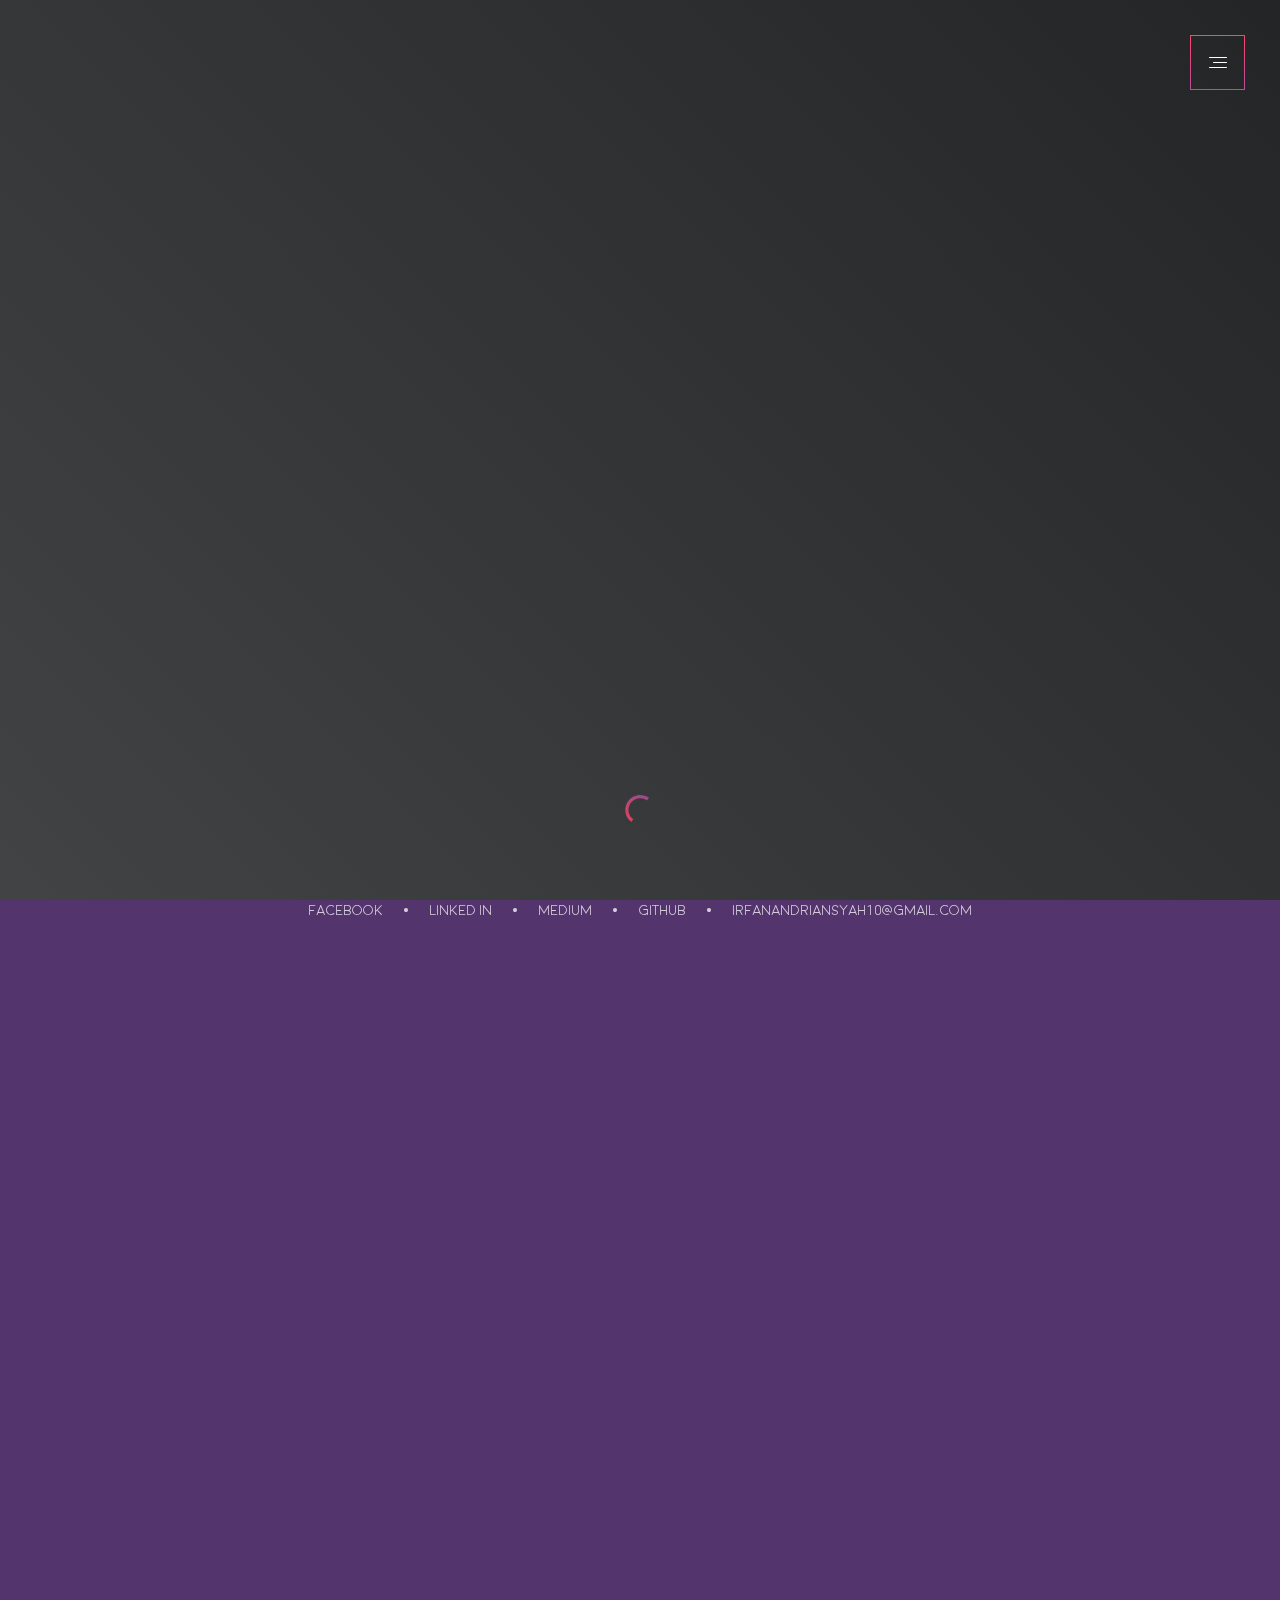
==== commit 3a2e4312: "update code" ====
--- a/index.html
+++ b/index.html
@@ -22,9 +22,9 @@
     <link href="/assets/font/acta/acta.css" rel="stylesheet">
     <link href="https://fonts.googleapis.com/icon?family=Material+Icons" rel="stylesheet">
     <link rel="stylesheet" href="https://cdnjs.cloudflare.com/ajax/libs/animate.css/3.5.2/animate.min.css">
-  <link href="/assets/404.css?28a82e3897a1c1d77820" rel="stylesheet"><link href="/assets/app.css?28a82e3897a1c1d77820" rel="stylesheet"></head>
+  <link href="/assets/404.css?c56db0f34f3549530c90" rel="stylesheet"><link href="/assets/app.css?c56db0f34f3549530c90" rel="stylesheet"></head>
   <body>
     <div id='app'></div>
     <script type="text/javascript" src="/pwabuilder-sw-register.js"></script>
-  <script type="text/javascript" src="/assets/js/vendor.js?28a82e3897a1c1d77820"></script><script type="text/javascript" src="/assets/js/404.js?28a82e3897a1c1d77820"></script><script type="text/javascript" src="/assets/js/vendor-app.js?28a82e3897a1c1d77820"></script><script type="text/javascript" src="/assets/js/app.js?28a82e3897a1c1d77820"></script></body>
+  <script type="text/javascript" src="/assets/js/vendor.js?c56db0f34f3549530c90"></script><script type="text/javascript" src="/assets/js/404.js?c56db0f34f3549530c90"></script><script type="text/javascript" src="/assets/js/vendor-app.js?c56db0f34f3549530c90"></script><script type="text/javascript" src="/assets/js/app.js?c56db0f34f3549530c90"></script></body>
 </html>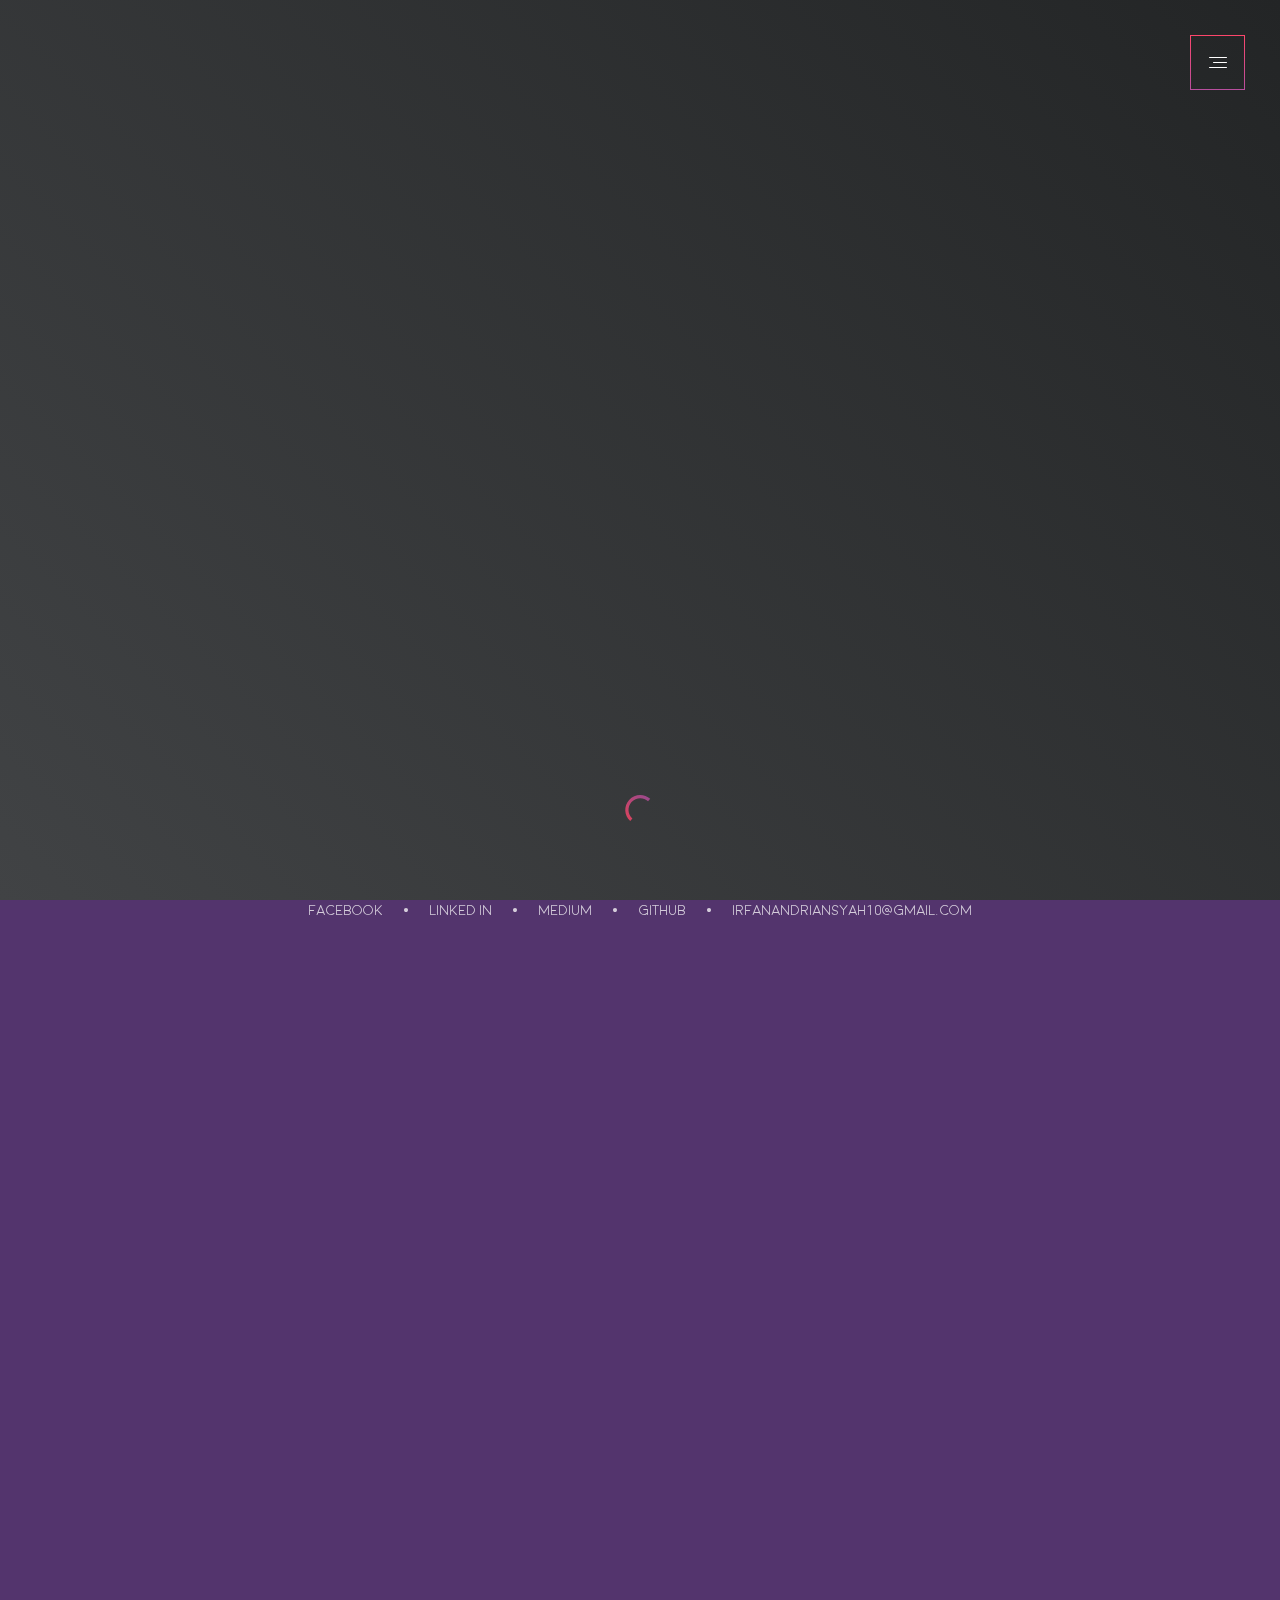
==== commit a2b13763: "update code" ====
--- a/index.html
+++ b/index.html
@@ -22,9 +22,9 @@
     <link href="/assets/font/acta/acta.css" rel="stylesheet">
     <link href="https://fonts.googleapis.com/icon?family=Material+Icons" rel="stylesheet">
     <link rel="stylesheet" href="https://cdnjs.cloudflare.com/ajax/libs/animate.css/3.5.2/animate.min.css">
-  <link href="/assets/404.css?c56db0f34f3549530c90" rel="stylesheet"><link href="/assets/app.css?c56db0f34f3549530c90" rel="stylesheet"></head>
+  <link href="/assets/404.css?06efa9913ac509fed76f" rel="stylesheet"><link href="/assets/app.css?06efa9913ac509fed76f" rel="stylesheet"></head>
   <body>
     <div id='app'></div>
     <script type="text/javascript" src="/pwabuilder-sw-register.js"></script>
-  <script type="text/javascript" src="/assets/js/vendor.js?c56db0f34f3549530c90"></script><script type="text/javascript" src="/assets/js/404.js?c56db0f34f3549530c90"></script><script type="text/javascript" src="/assets/js/vendor-app.js?c56db0f34f3549530c90"></script><script type="text/javascript" src="/assets/js/app.js?c56db0f34f3549530c90"></script></body>
+  <script type="text/javascript" src="/assets/js/vendor.js?06efa9913ac509fed76f"></script><script type="text/javascript" src="/assets/js/404.js?06efa9913ac509fed76f"></script><script type="text/javascript" src="/assets/js/vendor-app.js?06efa9913ac509fed76f"></script><script type="text/javascript" src="/assets/js/app.js?06efa9913ac509fed76f"></script></body>
 </html>